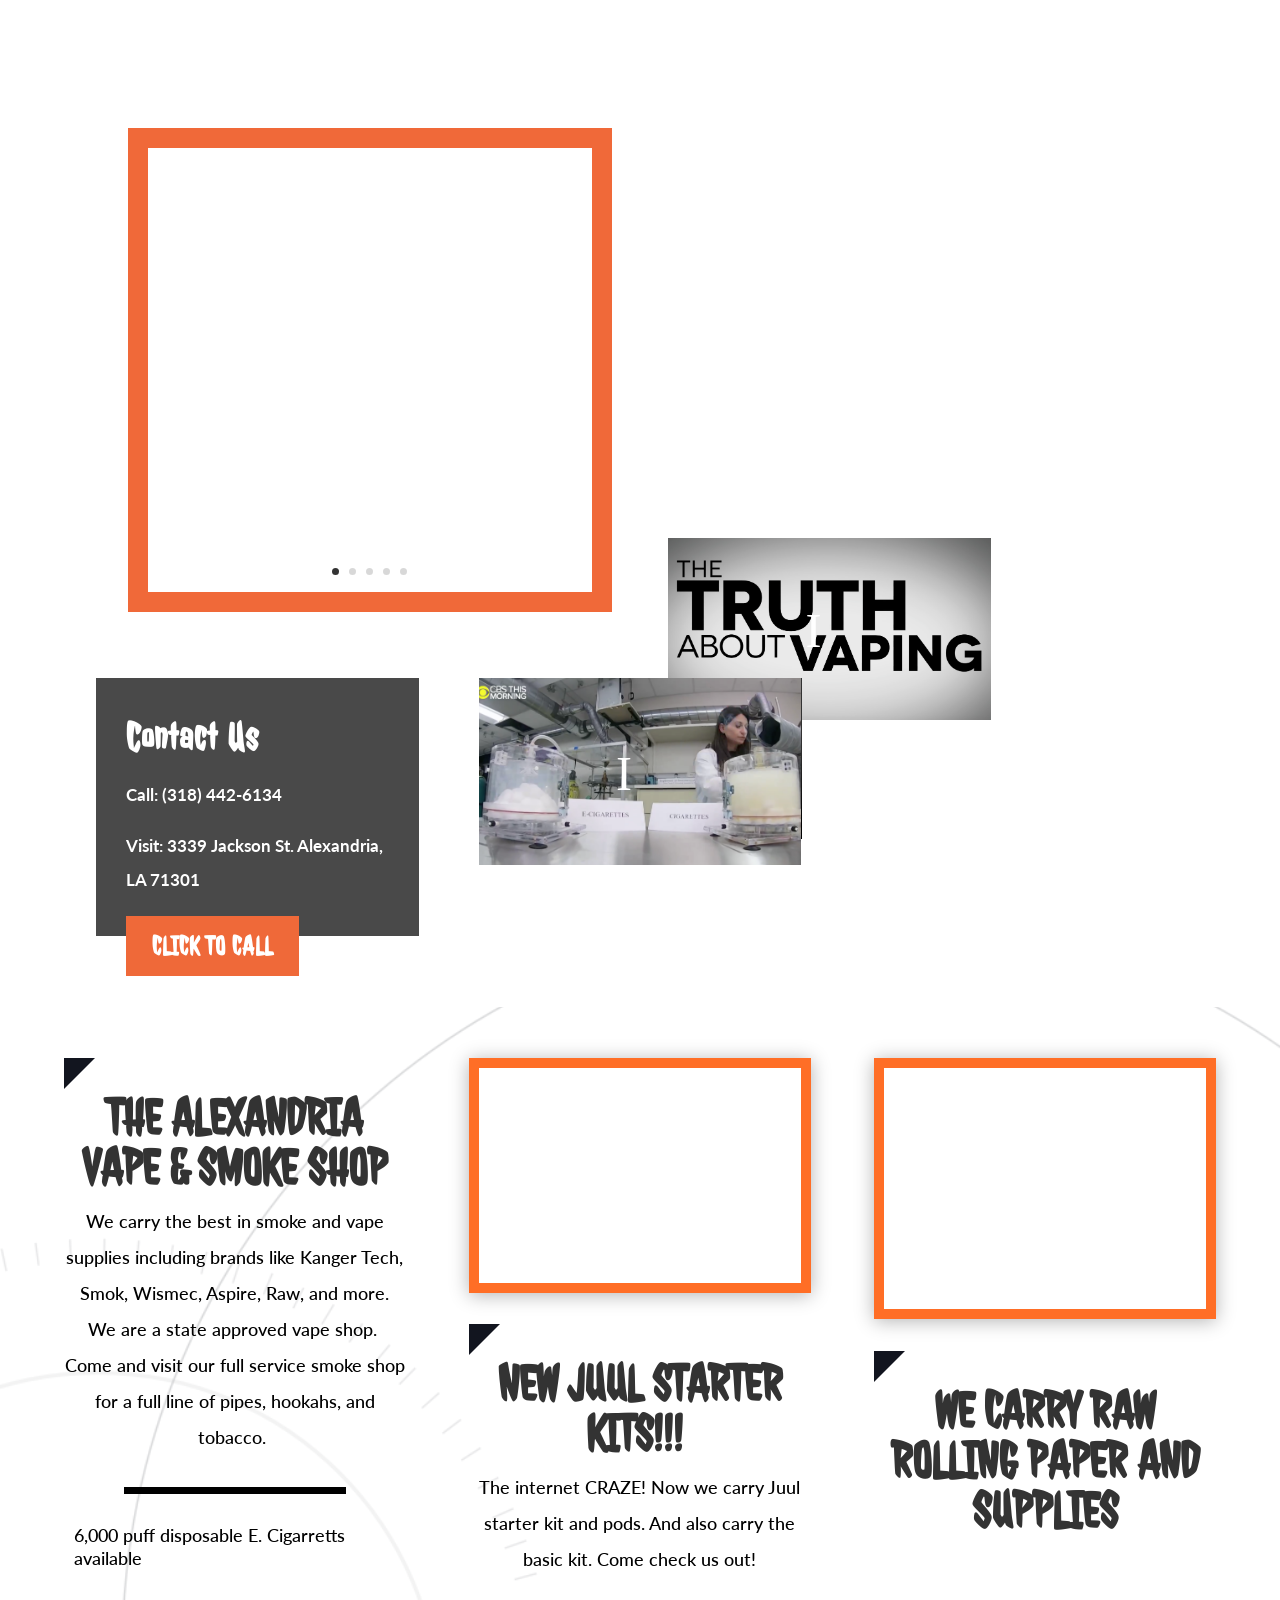
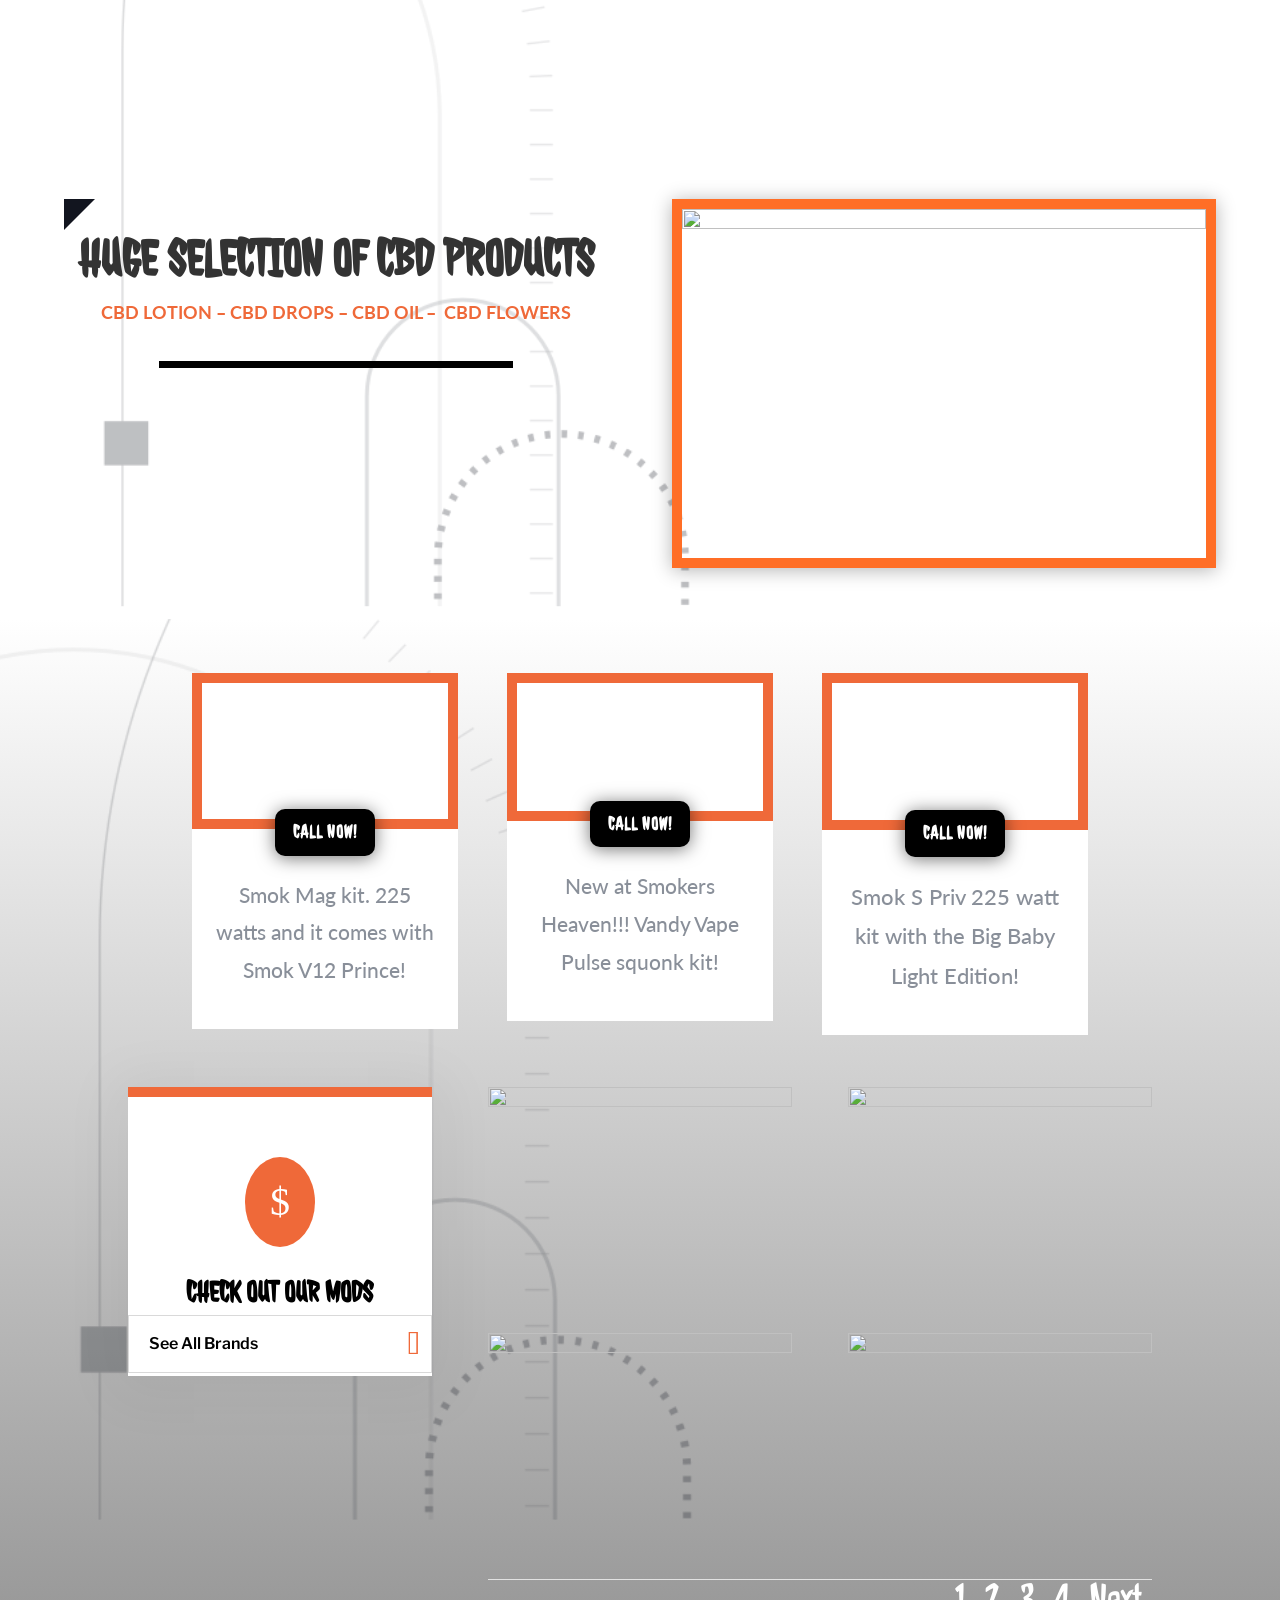
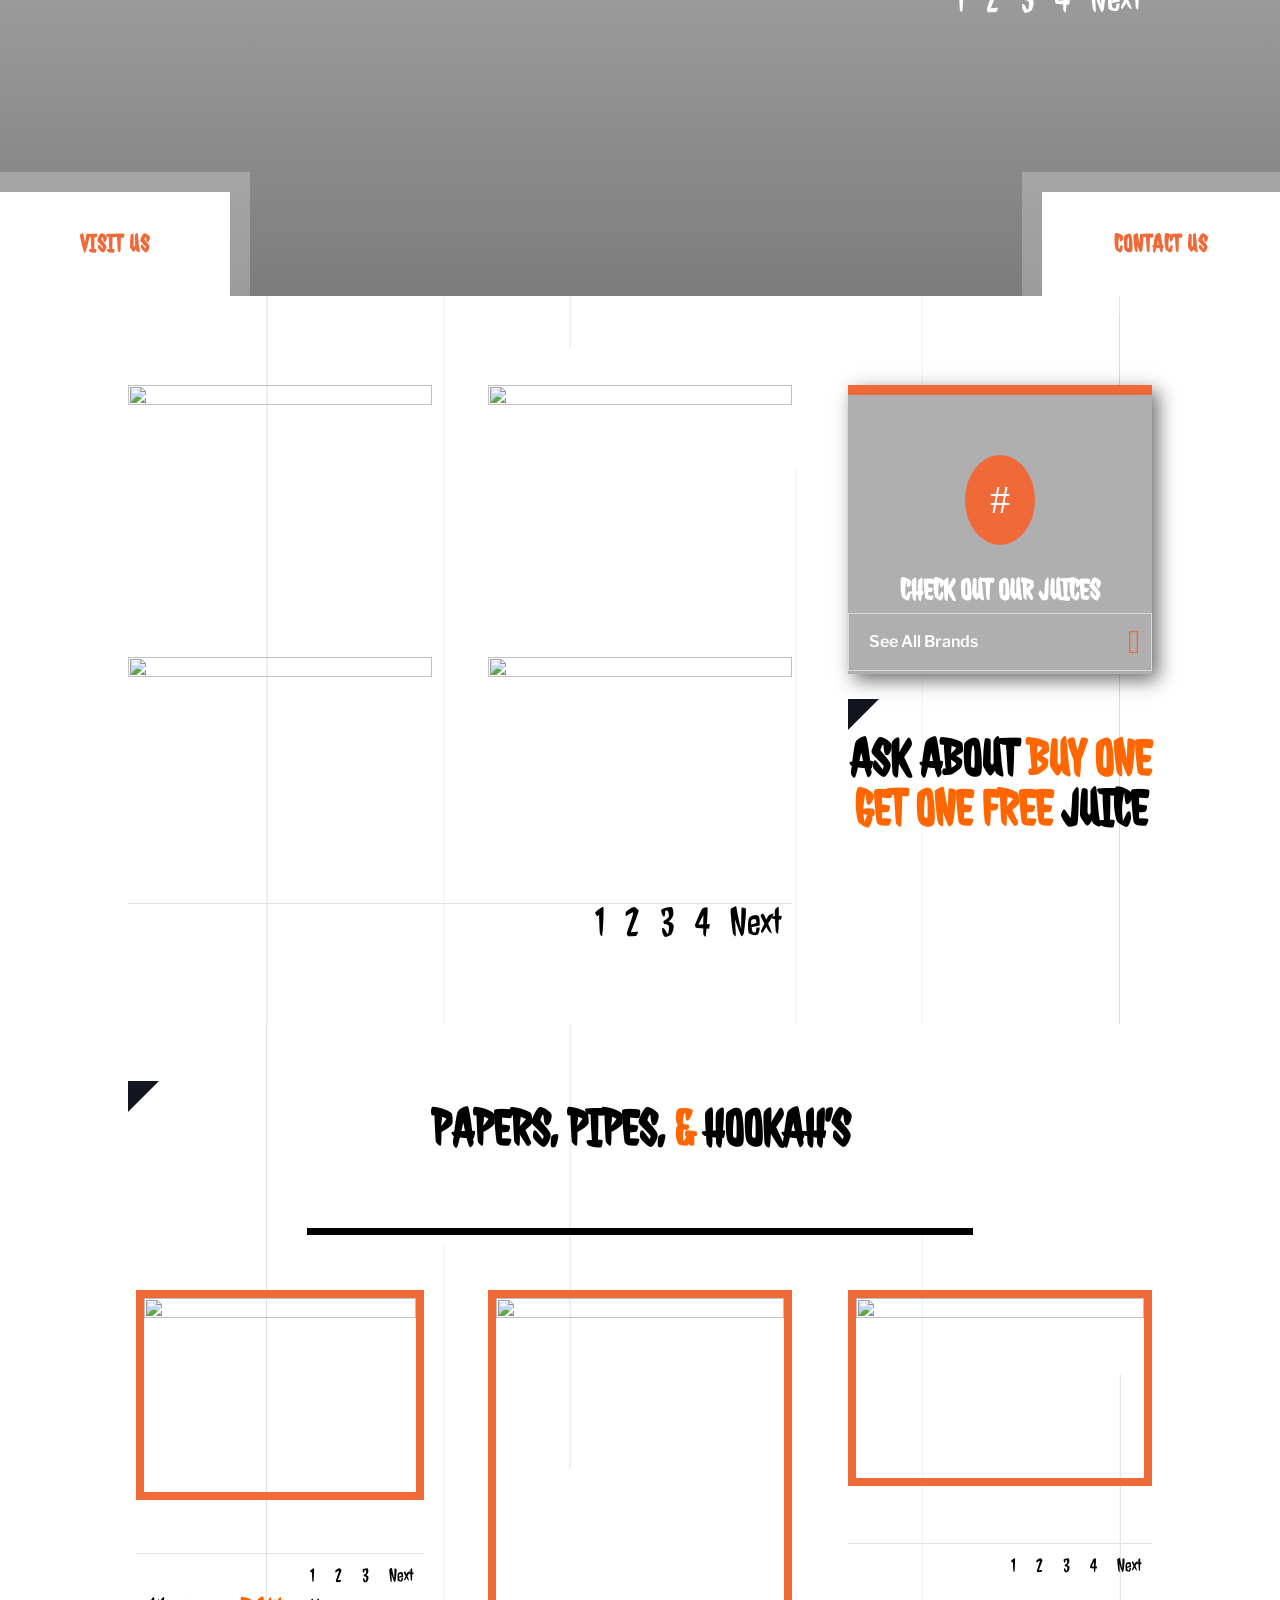
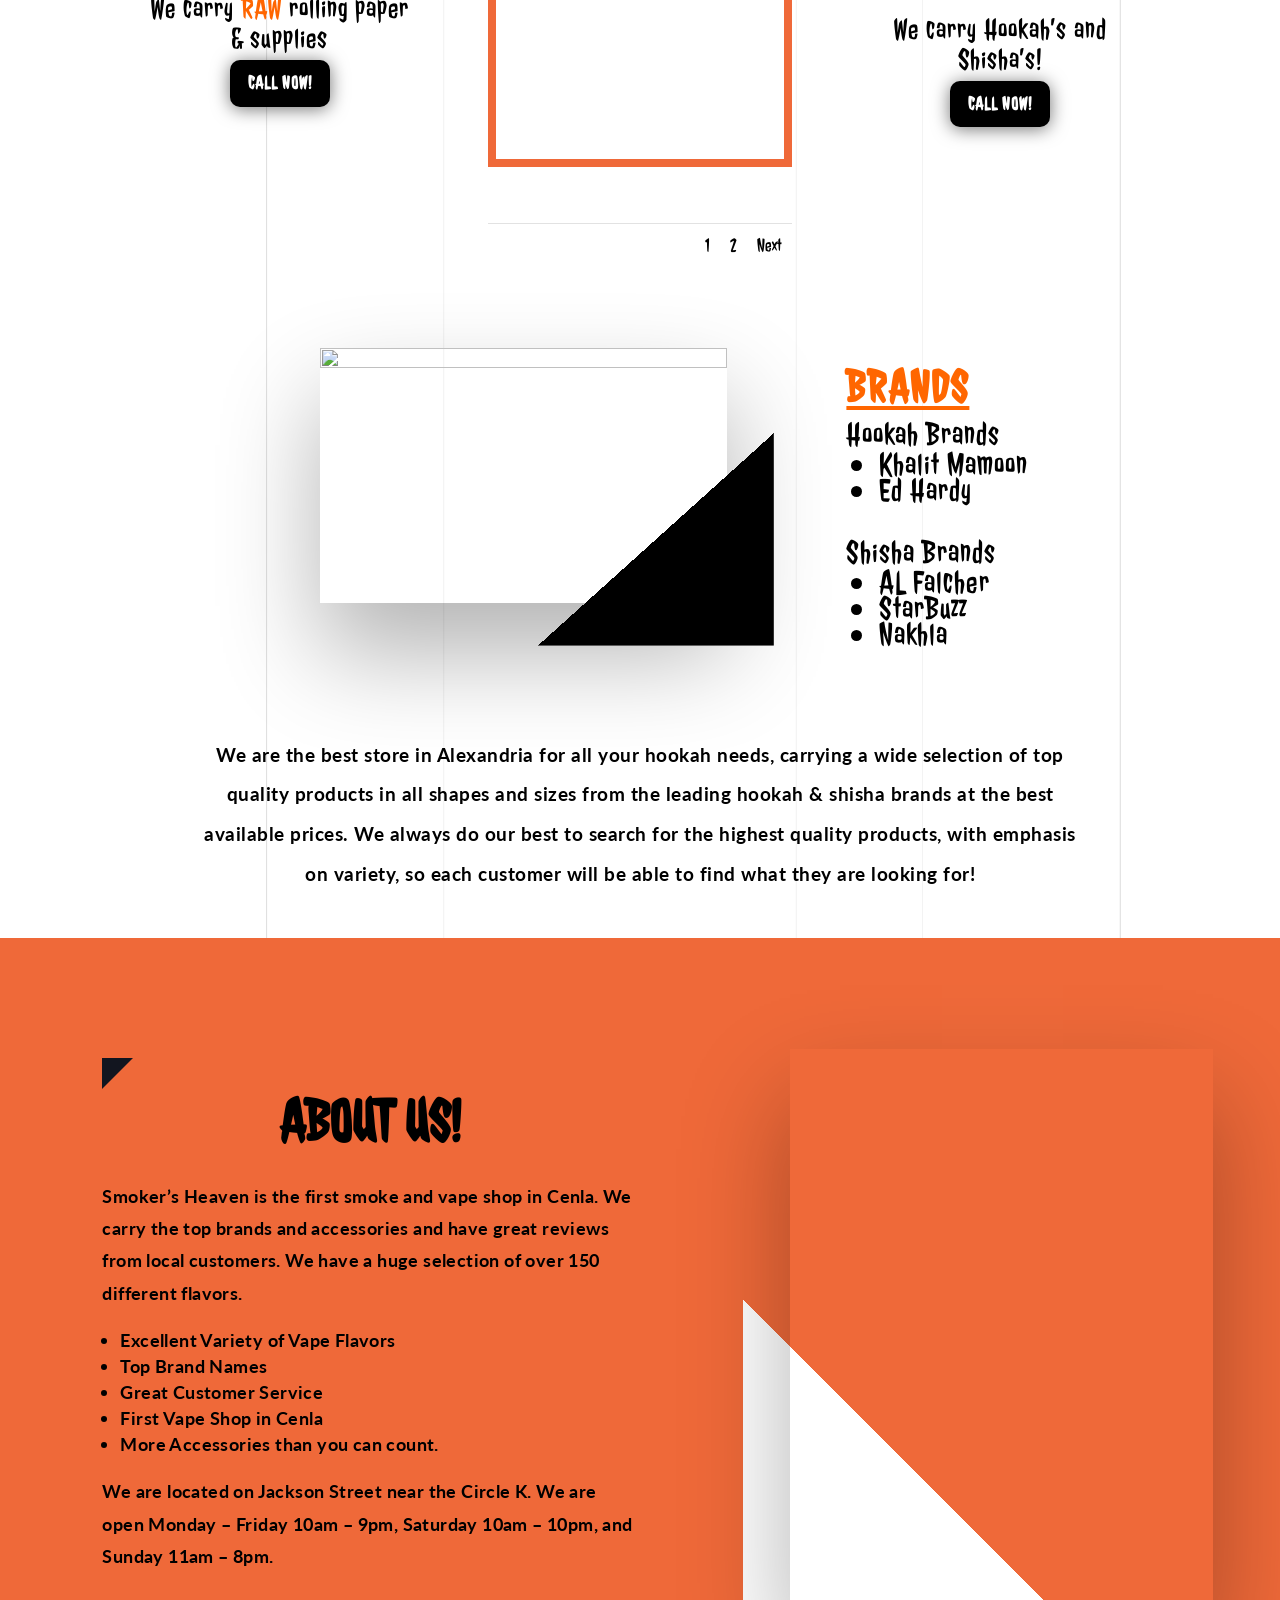
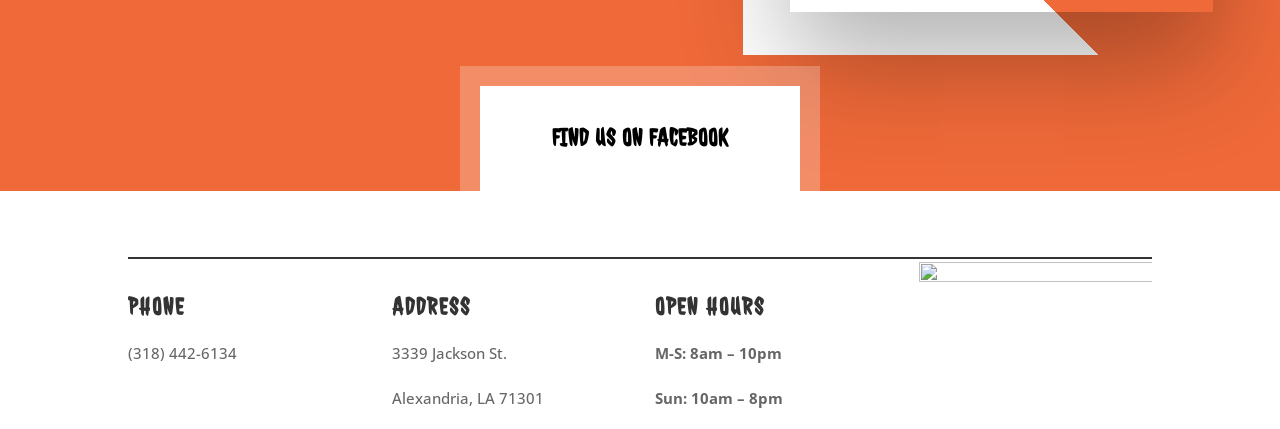
==== index.html @ 64bdd90c "Static mirror via httrack" ====
<!DOCTYPE html>
<html lang="en-US">

<!-- Mirrored from smokersheaven.biz/ by HTTrack Website Copier/3.x [XR&CO'2014], Mon, 22 Jun 2026 20:49:52 GMT -->
<!-- Added by HTTrack --><meta http-equiv="content-type" content="text/html;charset=UTF-8" /><!-- /Added by HTTrack -->
<head>
	<meta charset="UTF-8" />
<meta http-equiv="X-UA-Compatible" content="IE=edge">
	<link rel="pingback" href="xmlrpc.html" />

	<script type="text/javascript">
		document.documentElement.className = 'js';
	</script>

	<meta name='robots' content='index, follow, max-image-preview:large, max-snippet:-1, max-video-preview:-1' />
<script type="text/javascript">
			let jqueryParams=[],jQuery=function(r){return jqueryParams=[...jqueryParams,r],jQuery},$=function(r){return jqueryParams=[...jqueryParams,r],$};window.jQuery=jQuery,window.$=jQuery;let customHeadScripts=!1;jQuery.fn=jQuery.prototype={},$.fn=jQuery.prototype={},jQuery.noConflict=function(r){if(window.jQuery)return jQuery=window.jQuery,$=window.jQuery,customHeadScripts=!0,jQuery.noConflict},jQuery.ready=function(r){jqueryParams=[...jqueryParams,r]},$.ready=function(r){jqueryParams=[...jqueryParams,r]},jQuery.load=function(r){jqueryParams=[...jqueryParams,r]},$.load=function(r){jqueryParams=[...jqueryParams,r]},jQuery.fn.ready=function(r){jqueryParams=[...jqueryParams,r]},$.fn.ready=function(r){jqueryParams=[...jqueryParams,r]};</script>
	<!-- This site is optimized with the Yoast SEO plugin v25.6 - https://yoast.com/wordpress/plugins/seo/ -->
	<title>New Home - Smoker&#039;s Heaven</title>
	<link rel="canonical" href="index.html" />
	<meta property="og:locale" content="en_US" />
	<meta property="og:type" content="website" />
	<meta property="og:title" content="New Home - Smoker&#039;s Heaven" />
	<meta property="og:url" content="https://smokersheaven.biz/" />
	<meta property="og:site_name" content="Smoker&#039;s Heaven" />
	<meta property="article:modified_time" content="2025-09-30T15:21:02+00:00" />
	<meta name="twitter:card" content="summary_large_image" />
	<script type="application/ld+json" class="yoast-schema-graph">{"@context":"https://schema.org","@graph":[{"@type":"WebPage","@id":"https://smokersheaven.biz/","url":"https://smokersheaven.biz/","name":"New Home - Smoker&#039;s Heaven","isPartOf":{"@id":"https://smokersheaven.biz/#website"},"datePublished":"2019-01-04T19:09:29+00:00","dateModified":"2025-09-30T15:21:02+00:00","breadcrumb":{"@id":"https://smokersheaven.biz/#breadcrumb"},"inLanguage":"en-US","potentialAction":[{"@type":"ReadAction","target":["https://smokersheaven.biz/"]}]},{"@type":"BreadcrumbList","@id":"https://smokersheaven.biz/#breadcrumb","itemListElement":[{"@type":"ListItem","position":1,"name":"Home"}]},{"@type":"WebSite","@id":"https://smokersheaven.biz/#website","url":"https://smokersheaven.biz/","name":"Smoker&#039;s Heaven","description":"The Vape &amp; Smoke Shop","potentialAction":[{"@type":"SearchAction","target":{"@type":"EntryPoint","urlTemplate":"https://smokersheaven.biz/?s={search_term_string}"},"query-input":{"@type":"PropertyValueSpecification","valueRequired":true,"valueName":"search_term_string"}}],"inLanguage":"en-US"}]}</script>
	<!-- / Yoast SEO plugin. -->


<link rel='dns-prefetch' href='http://cdn.canvasjs.com/' />
<link rel='dns-prefetch' href='http://www.googletagmanager.com/' />
<link rel='dns-prefetch' href='http://fonts.googleapis.com/' />
<link rel="alternate" type="application/rss+xml" title="Smoker&#039;s Heaven &raquo; Feed" href="feed/index.html" />
<link rel="alternate" title="oEmbed (JSON)" type="application/json+oembed" href="wp-json/oembed/1.0/embed086e.json?url=https%3A%2F%2Fsmokersheaven.biz%2F" />
<link rel="alternate" title="oEmbed (XML)" type="text/xml+oembed" href="wp-json/oembed/1.0/embed7455?url=https%3A%2F%2Fsmokersheaven.biz%2F&amp;format=xml" />
<meta content="Divi v.4.27.0" name="generator"/><style id="wp-img-auto-sizes-contain-inline-css">
img:is([sizes=auto i],[sizes^="auto," i]){contain-intrinsic-size:3000px 1500px}
/*# sourceURL=wp-img-auto-sizes-contain-inline-css */
</style>

<style id="global-styles-inline-css">
:root{--wp--preset--aspect-ratio--square: 1;--wp--preset--aspect-ratio--4-3: 4/3;--wp--preset--aspect-ratio--3-4: 3/4;--wp--preset--aspect-ratio--3-2: 3/2;--wp--preset--aspect-ratio--2-3: 2/3;--wp--preset--aspect-ratio--16-9: 16/9;--wp--preset--aspect-ratio--9-16: 9/16;--wp--preset--color--black: #000000;--wp--preset--color--cyan-bluish-gray: #abb8c3;--wp--preset--color--white: #ffffff;--wp--preset--color--pale-pink: #f78da7;--wp--preset--color--vivid-red: #cf2e2e;--wp--preset--color--luminous-vivid-orange: #ff6900;--wp--preset--color--luminous-vivid-amber: #fcb900;--wp--preset--color--light-green-cyan: #7bdcb5;--wp--preset--color--vivid-green-cyan: #00d084;--wp--preset--color--pale-cyan-blue: #8ed1fc;--wp--preset--color--vivid-cyan-blue: #0693e3;--wp--preset--color--vivid-purple: #9b51e0;--wp--preset--gradient--vivid-cyan-blue-to-vivid-purple: linear-gradient(135deg,rgb(6,147,227) 0%,rgb(155,81,224) 100%);--wp--preset--gradient--light-green-cyan-to-vivid-green-cyan: linear-gradient(135deg,rgb(122,220,180) 0%,rgb(0,208,130) 100%);--wp--preset--gradient--luminous-vivid-amber-to-luminous-vivid-orange: linear-gradient(135deg,rgb(252,185,0) 0%,rgb(255,105,0) 100%);--wp--preset--gradient--luminous-vivid-orange-to-vivid-red: linear-gradient(135deg,rgb(255,105,0) 0%,rgb(207,46,46) 100%);--wp--preset--gradient--very-light-gray-to-cyan-bluish-gray: linear-gradient(135deg,rgb(238,238,238) 0%,rgb(169,184,195) 100%);--wp--preset--gradient--cool-to-warm-spectrum: linear-gradient(135deg,rgb(74,234,220) 0%,rgb(151,120,209) 20%,rgb(207,42,186) 40%,rgb(238,44,130) 60%,rgb(251,105,98) 80%,rgb(254,248,76) 100%);--wp--preset--gradient--blush-light-purple: linear-gradient(135deg,rgb(255,206,236) 0%,rgb(152,150,240) 100%);--wp--preset--gradient--blush-bordeaux: linear-gradient(135deg,rgb(254,205,165) 0%,rgb(254,45,45) 50%,rgb(107,0,62) 100%);--wp--preset--gradient--luminous-dusk: linear-gradient(135deg,rgb(255,203,112) 0%,rgb(199,81,192) 50%,rgb(65,88,208) 100%);--wp--preset--gradient--pale-ocean: linear-gradient(135deg,rgb(255,245,203) 0%,rgb(182,227,212) 50%,rgb(51,167,181) 100%);--wp--preset--gradient--electric-grass: linear-gradient(135deg,rgb(202,248,128) 0%,rgb(113,206,126) 100%);--wp--preset--gradient--midnight: linear-gradient(135deg,rgb(2,3,129) 0%,rgb(40,116,252) 100%);--wp--preset--font-size--small: 13px;--wp--preset--font-size--medium: 20px;--wp--preset--font-size--large: 36px;--wp--preset--font-size--x-large: 42px;--wp--preset--spacing--20: 0.44rem;--wp--preset--spacing--30: 0.67rem;--wp--preset--spacing--40: 1rem;--wp--preset--spacing--50: 1.5rem;--wp--preset--spacing--60: 2.25rem;--wp--preset--spacing--70: 3.38rem;--wp--preset--spacing--80: 5.06rem;--wp--preset--shadow--natural: 6px 6px 9px rgba(0, 0, 0, 0.2);--wp--preset--shadow--deep: 12px 12px 50px rgba(0, 0, 0, 0.4);--wp--preset--shadow--sharp: 6px 6px 0px rgba(0, 0, 0, 0.2);--wp--preset--shadow--outlined: 6px 6px 0px -3px rgb(255, 255, 255), 6px 6px rgb(0, 0, 0);--wp--preset--shadow--crisp: 6px 6px 0px rgb(0, 0, 0);}:root { --wp--style--global--content-size: 823px;--wp--style--global--wide-size: 1080px; }:where(body) { margin: 0; }.wp-site-blocks > .alignleft { float: left; margin-right: 2em; }.wp-site-blocks > .alignright { float: right; margin-left: 2em; }.wp-site-blocks > .aligncenter { justify-content: center; margin-left: auto; margin-right: auto; }:where(.is-layout-flex){gap: 0.5em;}:where(.is-layout-grid){gap: 0.5em;}.is-layout-flow > .alignleft{float: left;margin-inline-start: 0;margin-inline-end: 2em;}.is-layout-flow > .alignright{float: right;margin-inline-start: 2em;margin-inline-end: 0;}.is-layout-flow > .aligncenter{margin-left: auto !important;margin-right: auto !important;}.is-layout-constrained > .alignleft{float: left;margin-inline-start: 0;margin-inline-end: 2em;}.is-layout-constrained > .alignright{float: right;margin-inline-start: 2em;margin-inline-end: 0;}.is-layout-constrained > .aligncenter{margin-left: auto !important;margin-right: auto !important;}.is-layout-constrained > :where(:not(.alignleft):not(.alignright):not(.alignfull)){max-width: var(--wp--style--global--content-size);margin-left: auto !important;margin-right: auto !important;}.is-layout-constrained > .alignwide{max-width: var(--wp--style--global--wide-size);}body .is-layout-flex{display: flex;}.is-layout-flex{flex-wrap: wrap;align-items: center;}.is-layout-flex > :is(*, div){margin: 0;}body .is-layout-grid{display: grid;}.is-layout-grid > :is(*, div){margin: 0;}body{padding-top: 0px;padding-right: 0px;padding-bottom: 0px;padding-left: 0px;}:root :where(.wp-element-button, .wp-block-button__link){background-color: #32373c;border-width: 0;color: #fff;font-family: inherit;font-size: inherit;font-style: inherit;font-weight: inherit;letter-spacing: inherit;line-height: inherit;padding-top: calc(0.667em + 2px);padding-right: calc(1.333em + 2px);padding-bottom: calc(0.667em + 2px);padding-left: calc(1.333em + 2px);text-decoration: none;text-transform: inherit;}.has-black-color{color: var(--wp--preset--color--black) !important;}.has-cyan-bluish-gray-color{color: var(--wp--preset--color--cyan-bluish-gray) !important;}.has-white-color{color: var(--wp--preset--color--white) !important;}.has-pale-pink-color{color: var(--wp--preset--color--pale-pink) !important;}.has-vivid-red-color{color: var(--wp--preset--color--vivid-red) !important;}.has-luminous-vivid-orange-color{color: var(--wp--preset--color--luminous-vivid-orange) !important;}.has-luminous-vivid-amber-color{color: var(--wp--preset--color--luminous-vivid-amber) !important;}.has-light-green-cyan-color{color: var(--wp--preset--color--light-green-cyan) !important;}.has-vivid-green-cyan-color{color: var(--wp--preset--color--vivid-green-cyan) !important;}.has-pale-cyan-blue-color{color: var(--wp--preset--color--pale-cyan-blue) !important;}.has-vivid-cyan-blue-color{color: var(--wp--preset--color--vivid-cyan-blue) !important;}.has-vivid-purple-color{color: var(--wp--preset--color--vivid-purple) !important;}.has-black-background-color{background-color: var(--wp--preset--color--black) !important;}.has-cyan-bluish-gray-background-color{background-color: var(--wp--preset--color--cyan-bluish-gray) !important;}.has-white-background-color{background-color: var(--wp--preset--color--white) !important;}.has-pale-pink-background-color{background-color: var(--wp--preset--color--pale-pink) !important;}.has-vivid-red-background-color{background-color: var(--wp--preset--color--vivid-red) !important;}.has-luminous-vivid-orange-background-color{background-color: var(--wp--preset--color--luminous-vivid-orange) !important;}.has-luminous-vivid-amber-background-color{background-color: var(--wp--preset--color--luminous-vivid-amber) !important;}.has-light-green-cyan-background-color{background-color: var(--wp--preset--color--light-green-cyan) !important;}.has-vivid-green-cyan-background-color{background-color: var(--wp--preset--color--vivid-green-cyan) !important;}.has-pale-cyan-blue-background-color{background-color: var(--wp--preset--color--pale-cyan-blue) !important;}.has-vivid-cyan-blue-background-color{background-color: var(--wp--preset--color--vivid-cyan-blue) !important;}.has-vivid-purple-background-color{background-color: var(--wp--preset--color--vivid-purple) !important;}.has-black-border-color{border-color: var(--wp--preset--color--black) !important;}.has-cyan-bluish-gray-border-color{border-color: var(--wp--preset--color--cyan-bluish-gray) !important;}.has-white-border-color{border-color: var(--wp--preset--color--white) !important;}.has-pale-pink-border-color{border-color: var(--wp--preset--color--pale-pink) !important;}.has-vivid-red-border-color{border-color: var(--wp--preset--color--vivid-red) !important;}.has-luminous-vivid-orange-border-color{border-color: var(--wp--preset--color--luminous-vivid-orange) !important;}.has-luminous-vivid-amber-border-color{border-color: var(--wp--preset--color--luminous-vivid-amber) !important;}.has-light-green-cyan-border-color{border-color: var(--wp--preset--color--light-green-cyan) !important;}.has-vivid-green-cyan-border-color{border-color: var(--wp--preset--color--vivid-green-cyan) !important;}.has-pale-cyan-blue-border-color{border-color: var(--wp--preset--color--pale-cyan-blue) !important;}.has-vivid-cyan-blue-border-color{border-color: var(--wp--preset--color--vivid-cyan-blue) !important;}.has-vivid-purple-border-color{border-color: var(--wp--preset--color--vivid-purple) !important;}.has-vivid-cyan-blue-to-vivid-purple-gradient-background{background: var(--wp--preset--gradient--vivid-cyan-blue-to-vivid-purple) !important;}.has-light-green-cyan-to-vivid-green-cyan-gradient-background{background: var(--wp--preset--gradient--light-green-cyan-to-vivid-green-cyan) !important;}.has-luminous-vivid-amber-to-luminous-vivid-orange-gradient-background{background: var(--wp--preset--gradient--luminous-vivid-amber-to-luminous-vivid-orange) !important;}.has-luminous-vivid-orange-to-vivid-red-gradient-background{background: var(--wp--preset--gradient--luminous-vivid-orange-to-vivid-red) !important;}.has-very-light-gray-to-cyan-bluish-gray-gradient-background{background: var(--wp--preset--gradient--very-light-gray-to-cyan-bluish-gray) !important;}.has-cool-to-warm-spectrum-gradient-background{background: var(--wp--preset--gradient--cool-to-warm-spectrum) !important;}.has-blush-light-purple-gradient-background{background: var(--wp--preset--gradient--blush-light-purple) !important;}.has-blush-bordeaux-gradient-background{background: var(--wp--preset--gradient--blush-bordeaux) !important;}.has-luminous-dusk-gradient-background{background: var(--wp--preset--gradient--luminous-dusk) !important;}.has-pale-ocean-gradient-background{background: var(--wp--preset--gradient--pale-ocean) !important;}.has-electric-grass-gradient-background{background: var(--wp--preset--gradient--electric-grass) !important;}.has-midnight-gradient-background{background: var(--wp--preset--gradient--midnight) !important;}.has-small-font-size{font-size: var(--wp--preset--font-size--small) !important;}.has-medium-font-size{font-size: var(--wp--preset--font-size--medium) !important;}.has-large-font-size{font-size: var(--wp--preset--font-size--large) !important;}.has-x-large-font-size{font-size: var(--wp--preset--font-size--x-large) !important;}
/*# sourceURL=global-styles-inline-css */
</style>

<link rel='stylesheet' id='dashicons-css' href='wp-includes/css/dashicons.min8717.css?ver=7.0' media='all' />
<link rel='stylesheet' id='admin-bar-css' href='wp-includes/css/admin-bar.min8717.css?ver=7.0' media='all' />
<style id="admin-bar-inline-css">

    .canvasjs-chart-credit{
        display: none !important;
    }
    #vtrtsFreeChart canvas {
    border-radius: 6px;
}

.vtrts-free-adminbar-weekly-title {
    font-weight: bold;
    font-size: 14px;
    color: #fff;
    margin-bottom: 6px;
}

        #wpadminbar #wp-admin-bar-vtrts_free_top_button .ab-icon:before {
            content: "\f185";
            color: #1DAE22;
            top: 3px;
        }
    #wp-admin-bar-vtrts_pro_top_button .ab-item {
        min-width: 180px;
    }
    .vtrts-free-adminbar-dropdown {
        min-width: 420px ;
        padding: 18px 18px 12px 18px;
        background: #23282d;
        color: #fff;
        border-radius: 8px;
        box-shadow: 0 4px 24px rgba(0,0,0,0.15);
        margin-top: 10px;
    }
    .vtrts-free-adminbar-grid {
        display: grid;
        grid-template-columns: 1fr 1fr;
        gap: 18px 18px; /* row-gap column-gap */
        margin-bottom: 18px;
    }
    .vtrts-free-adminbar-card {
        background: #2c3338;
        border-radius: 8px;
        padding: 18px 18px 12px 18px;
        box-shadow: 0 2px 8px rgba(0,0,0,0.07);
        display: flex;
        flex-direction: column;
        align-items: flex-start;
    }
    /* Extra margin for the right column */
    .vtrts-free-adminbar-card:nth-child(2),
    .vtrts-free-adminbar-card:nth-child(4) {
        margin-left: 10px !important;
        padding-left: 10px !important;
                padding-top: 6px !important;

        margin-right: 10px !important;
        padding-right : 10px !important;
        margin-top: 10px !important;
    }
    .vtrts-free-adminbar-card:nth-child(1),
    .vtrts-free-adminbar-card:nth-child(3) {
        margin-left: 10px !important;
        padding-left: 10px !important;
                padding-top: 6px !important;

        margin-top: 10px !important;
                padding-right : 10px !important;

    }
    /* Extra margin for the bottom row */
    .vtrts-free-adminbar-card:nth-child(3),
    .vtrts-free-adminbar-card:nth-child(4) {
        margin-top: 6px !important;
        padding-top: 6px !important;
        margin-top: 10px !important;
    }
    .vtrts-free-adminbar-card-title {
        font-size: 14px;
        font-weight: 800;
        margin-bottom: 6px;
        color: #fff;
    }
    .vtrts-free-adminbar-card-value {
        font-size: 22px;
        font-weight: bold;
        color: #1DAE22;
        margin-bottom: 4px;
    }
    .vtrts-free-adminbar-card-sub {
        font-size: 12px;
        color: #aaa;
    }
    .vtrts-free-adminbar-btn-wrap {
        text-align: center;
        margin-top: 8px;
    }

    #wp-admin-bar-vtrts_free_top_button .ab-item{
    min-width: 80px !important;
        padding: 0px !important;
    .vtrts-free-adminbar-btn {
        display: inline-block;
        background: #1DAE22;
        color: #fff !important;
        font-weight: bold;
        padding: 8px 28px;
        border-radius: 6px;
        text-decoration: none;
        font-size: 15px;
        transition: background 0.2s;
        margin-top: 8px;
    }
    .vtrts-free-adminbar-btn:hover {
        background: #15991b;
        color: #fff !important;
    }

    .vtrts-free-adminbar-dropdown-wrap { min-width: 0; padding: 0; }
    #wpadminbar #wp-admin-bar-vtrts_free_top_button .vtrts-free-adminbar-dropdown { display: none; position: absolute; left: 0; top: 100%; z-index: 99999; }
    #wpadminbar #wp-admin-bar-vtrts_free_top_button:hover .vtrts-free-adminbar-dropdown { display: block; }
    
        .ab-empty-item #wp-admin-bar-vtrts_free_top_button-default .ab-empty-item{
    height:0px !important;
    padding :0px !important;
     }
            #wpadminbar .quicklinks .ab-empty-item{
        padding:0px !important;
    }
    .vtrts-free-adminbar-dropdown {
    min-width: 420px;
    padding: 18px 18px 12px 18px;
    background: #23282d;
    color: #fff;
    border-radius: 12px; /* more rounded */
    box-shadow: 0 8px 32px rgba(0,0,0,0.25); /* deeper shadow */
    margin-top: 10px;
}

.vtrts-free-adminbar-btn-wrap {
    text-align: center;
    margin-top: 18px; /* more space above */
}

.vtrts-free-adminbar-btn {
    display: inline-block;
    background: #1DAE22;
    color: #fff !important;
    font-weight: bold;
    padding: 5px 22px;
    border-radius: 8px;
    text-decoration: none;
    font-size: 17px;
    transition: background 0.2s, box-shadow 0.2s;
    margin-top: 8px;
    box-shadow: 0 2px 8px rgba(29,174,34,0.15);
    text-align: center;
    line-height: 1.6;
    
}
.vtrts-free-adminbar-btn:hover {
    background: #15991b;
    color: #fff !important;
    box-shadow: 0 4px 16px rgba(29,174,34,0.25);
}
    


/*# sourceURL=admin-bar-inline-css */
</style>
<link rel='stylesheet' id='et-divi-open-sans-css' href='https://fonts.googleapis.com/css?family=Open+Sans:300italic,400italic,600italic,700italic,800italic,400,300,600,700,800&amp;subset=latin,latin-ext&amp;display=swap' media='all' />
<style id="divi-style-inline-inline-css">
/*!
Theme Name: Divi
Theme URI: http://www.elegantthemes.com/gallery/divi/
Version: 4.27.0
Description: Smart. Flexible. Beautiful. Divi is the most powerful theme in our collection.
Author: Elegant Themes
Author URI: http://www.elegantthemes.com
License: GNU General Public License v2
License URI: http://www.gnu.org/licenses/gpl-2.0.html
*/

a,abbr,acronym,address,applet,b,big,blockquote,body,center,cite,code,dd,del,dfn,div,dl,dt,em,fieldset,font,form,h1,h2,h3,h4,h5,h6,html,i,iframe,img,ins,kbd,label,legend,li,object,ol,p,pre,q,s,samp,small,span,strike,strong,sub,sup,tt,u,ul,var{margin:0;padding:0;border:0;outline:0;font-size:100%;-ms-text-size-adjust:100%;-webkit-text-size-adjust:100%;vertical-align:baseline;background:transparent}body{line-height:1}ol,ul{list-style:none}blockquote,q{quotes:none}blockquote:after,blockquote:before,q:after,q:before{content:"";content:none}blockquote{margin:20px 0 30px;border-left:5px solid;padding-left:20px}:focus{outline:0}del{text-decoration:line-through}pre{overflow:auto;padding:10px}figure{margin:0}table{border-collapse:collapse;border-spacing:0}article,aside,footer,header,hgroup,nav,section{display:block}body{font-family:Open Sans,Arial,sans-serif;font-size:14px;color:#666;background-color:#fff;line-height:1.7em;font-weight:500;-webkit-font-smoothing:antialiased;-moz-osx-font-smoothing:grayscale}body.page-template-page-template-blank-php #page-container{padding-top:0!important}body.et_cover_background{background-size:cover!important;background-position:top!important;background-repeat:no-repeat!important;background-attachment:fixed}a{color:#2ea3f2}a,a:hover{text-decoration:none}p{padding-bottom:1em}p:not(.has-background):last-of-type{padding-bottom:0}p.et_normal_padding{padding-bottom:1em}strong{font-weight:700}cite,em,i{font-style:italic}code,pre{font-family:Courier New,monospace;margin-bottom:10px}ins{text-decoration:none}sub,sup{height:0;line-height:1;position:relative;vertical-align:baseline}sup{bottom:.8em}sub{top:.3em}dl{margin:0 0 1.5em}dl dt{font-weight:700}dd{margin-left:1.5em}blockquote p{padding-bottom:0}embed,iframe,object,video{max-width:100%}h1,h2,h3,h4,h5,h6{color:#333;padding-bottom:10px;line-height:1em;font-weight:500}h1 a,h2 a,h3 a,h4 a,h5 a,h6 a{color:inherit}h1{font-size:30px}h2{font-size:26px}h3{font-size:22px}h4{font-size:18px}h5{font-size:16px}h6{font-size:14px}input{-webkit-appearance:none}input[type=checkbox]{-webkit-appearance:checkbox}input[type=radio]{-webkit-appearance:radio}input.text,input.title,input[type=email],input[type=password],input[type=tel],input[type=text],select,textarea{background-color:#fff;border:1px solid #bbb;padding:2px;color:#4e4e4e}input.text:focus,input.title:focus,input[type=text]:focus,select:focus,textarea:focus{border-color:#2d3940;color:#3e3e3e}input.text,input.title,input[type=text],select,textarea{margin:0}textarea{padding:4px}button,input,select,textarea{font-family:inherit}img{max-width:100%;height:auto}.clear{clear:both}br.clear{margin:0;padding:0}.pagination{clear:both}#et_search_icon:hover,.et-social-icon a:hover,.et_password_protected_form .et_submit_button,.form-submit .et_pb_buttontton.alt.disabled,.nav-single a,.posted_in a{color:#2ea3f2}.et-search-form,blockquote{border-color:#2ea3f2}#main-content{background-color:#fff}.container{width:80%;max-width:1080px;margin:auto;position:relative}body:not(.et-tb) #main-content .container,body:not(.et-tb-has-header) #main-content .container{padding-top:58px}.et_full_width_page #main-content .container:before{display:none}.main_title{margin-bottom:20px}.et_password_protected_form .et_submit_button:hover,.form-submit .et_pb_button:hover{background:rgba(0,0,0,.05)}.et_button_icon_visible .et_pb_button{padding-right:2em;padding-left:.7em}.et_button_icon_visible .et_pb_button:after{opacity:1;margin-left:0}.et_button_left .et_pb_button:hover:after{left:.15em}.et_button_left .et_pb_button:after{margin-left:0;left:1em}.et_button_icon_visible.et_button_left .et_pb_button,.et_button_left .et_pb_button:hover,.et_button_left .et_pb_module .et_pb_button:hover{padding-left:2em;padding-right:.7em}.et_button_icon_visible.et_button_left .et_pb_button:after,.et_button_left .et_pb_button:hover:after{left:.15em}.et_password_protected_form .et_submit_button:hover,.form-submit .et_pb_button:hover{padding:.3em 1em}.et_button_no_icon .et_pb_button:after{display:none}.et_button_no_icon.et_button_icon_visible.et_button_left .et_pb_button,.et_button_no_icon.et_button_left .et_pb_button:hover,.et_button_no_icon .et_pb_button,.et_button_no_icon .et_pb_button:hover{padding:.3em 1em!important}.et_button_custom_icon .et_pb_button:after{line-height:1.7em}.et_button_custom_icon.et_button_icon_visible .et_pb_button:after,.et_button_custom_icon .et_pb_button:hover:after{margin-left:.3em}#left-area .post_format-post-format-gallery .wp-block-gallery:first-of-type{padding:0;margin-bottom:-16px}.entry-content table:not(.variations){border:1px solid #eee;margin:0 0 15px;text-align:left;width:100%}.entry-content thead th,.entry-content tr th{color:#555;font-weight:700;padding:9px 24px}.entry-content tr td{border-top:1px solid #eee;padding:6px 24px}#left-area ul,.entry-content ul,.et-l--body ul,.et-l--footer ul,.et-l--header ul{list-style-type:disc;padding:0 0 23px 1em;line-height:26px}#left-area ol,.entry-content ol,.et-l--body ol,.et-l--footer ol,.et-l--header ol{list-style-type:decimal;list-style-position:inside;padding:0 0 23px;line-height:26px}#left-area ul li ul,.entry-content ul li ol{padding:2px 0 2px 20px}#left-area ol li ul,.entry-content ol li ol,.et-l--body ol li ol,.et-l--footer ol li ol,.et-l--header ol li ol{padding:2px 0 2px 35px}#left-area ul.wp-block-gallery{display:-webkit-box;display:-ms-flexbox;display:flex;-ms-flex-wrap:wrap;flex-wrap:wrap;list-style-type:none;padding:0}#left-area ul.products{padding:0!important;line-height:1.7!important;list-style:none!important}.gallery-item a{display:block}.gallery-caption,.gallery-item a{width:90%}#wpadminbar{z-index:100001}#left-area .post-meta{font-size:14px;padding-bottom:15px}#left-area .post-meta a{text-decoration:none;color:#666}#left-area .et_featured_image{padding-bottom:7px}.single .post{padding-bottom:25px}body.single .et_audio_content{margin-bottom:-6px}.nav-single a{text-decoration:none;color:#2ea3f2;font-size:14px;font-weight:400}.nav-previous{float:left}.nav-next{float:right}.et_password_protected_form p input{background-color:#eee;border:none!important;width:100%!important;border-radius:0!important;font-size:14px;color:#999!important;padding:16px!important;-webkit-box-sizing:border-box;box-sizing:border-box}.et_password_protected_form label{display:none}.et_password_protected_form .et_submit_button{font-family:inherit;display:block;float:right;margin:8px auto 0;cursor:pointer}.post-password-required p.nocomments.container{max-width:100%}.post-password-required p.nocomments.container:before{display:none}.aligncenter,div.post .new-post .aligncenter{display:block;margin-left:auto;margin-right:auto}.wp-caption{border:1px solid #ddd;text-align:center;background-color:#f3f3f3;margin-bottom:10px;max-width:96%;padding:8px}.wp-caption.alignleft{margin:0 30px 20px 0}.wp-caption.alignright{margin:0 0 20px 30px}.wp-caption img{margin:0;padding:0;border:0}.wp-caption p.wp-caption-text{font-size:12px;padding:0 4px 5px;margin:0}.alignright{float:right}.alignleft{float:left}img.alignleft{display:inline;float:left;margin-right:15px}img.alignright{display:inline;float:right;margin-left:15px}.page.et_pb_pagebuilder_layout #main-content{background-color:transparent}body #main-content .et_builder_inner_content>h1,body #main-content .et_builder_inner_content>h2,body #main-content .et_builder_inner_content>h3,body #main-content .et_builder_inner_content>h4,body #main-content .et_builder_inner_content>h5,body #main-content .et_builder_inner_content>h6{line-height:1.4em}body #main-content .et_builder_inner_content>p{line-height:1.7em}.wp-block-pullquote{margin:20px 0 30px}.wp-block-pullquote.has-background blockquote{border-left:none}.wp-block-group.has-background{padding:1.5em 1.5em .5em}@media (min-width:981px){#left-area{width:79.125%;padding-bottom:23px}#main-content .container:before{content:"";position:absolute;top:0;height:100%;width:1px;background-color:#e2e2e2}.et_full_width_page #left-area,.et_no_sidebar #left-area{float:none;width:100%!important}.et_full_width_page #left-area{padding-bottom:0}.et_no_sidebar #main-content .container:before{display:none}}@media (max-width:980px){#page-container{padding-top:80px}.et-tb #page-container,.et-tb-has-header #page-container{padding-top:0!important}#left-area,#sidebar{width:100%!important}#main-content .container:before{display:none!important}.et_full_width_page .et_gallery_item:nth-child(4n+1){clear:none}}@media print{#page-container{padding-top:0!important}}#wp-admin-bar-et-use-visual-builder a:before{font-family:ETmodules!important;content:"\e625";font-size:30px!important;width:28px;margin-top:-3px;color:#974df3!important}#wp-admin-bar-et-use-visual-builder:hover a:before{color:#fff!important}#wp-admin-bar-et-use-visual-builder:hover a,#wp-admin-bar-et-use-visual-builder a:hover{transition:background-color .5s ease;-webkit-transition:background-color .5s ease;-moz-transition:background-color .5s ease;background-color:#7e3bd0!important;color:#fff!important}* html .clearfix,:first-child+html .clearfix{zoom:1}.iphone .et_pb_section_video_bg video::-webkit-media-controls-start-playback-button{display:none!important;-webkit-appearance:none}.et_mobile_device .et_pb_section_parallax .et_pb_parallax_css{background-attachment:scroll}.et-social-facebook a.icon:before{content:"\e093"}.et-social-twitter a.icon:before{content:"\e094"}.et-social-google-plus a.icon:before{content:"\e096"}.et-social-instagram a.icon:before{content:"\e09a"}.et-social-rss a.icon:before{content:"\e09e"}.ai1ec-single-event:after{content:" ";display:table;clear:both}.evcal_event_details .evcal_evdata_cell .eventon_details_shading_bot.eventon_details_shading_bot{z-index:3}.wp-block-divi-layout{margin-bottom:1em}*{-webkit-box-sizing:border-box;box-sizing:border-box}#et-info-email:before,#et-info-phone:before,#et_search_icon:before,.comment-reply-link:after,.et-cart-info span:before,.et-pb-arrow-next:before,.et-pb-arrow-prev:before,.et-social-icon a:before,.et_audio_container .mejs-playpause-button button:before,.et_audio_container .mejs-volume-button button:before,.et_overlay:before,.et_password_protected_form .et_submit_button:after,.et_pb_button:after,.et_pb_contact_reset:after,.et_pb_contact_submit:after,.et_pb_font_icon:before,.et_pb_newsletter_button:after,.et_pb_pricing_table_button:after,.et_pb_promo_button:after,.et_pb_testimonial:before,.et_pb_toggle_title:before,.form-submit .et_pb_button:after,.mobile_menu_bar:before,a.et_pb_more_button:after{font-family:ETmodules!important;speak:none;font-style:normal;font-weight:400;-webkit-font-feature-settings:normal;font-feature-settings:normal;font-variant:normal;text-transform:none;line-height:1;-webkit-font-smoothing:antialiased;-moz-osx-font-smoothing:grayscale;text-shadow:0 0;direction:ltr}.et-pb-icon,.et_pb_custom_button_icon.et_pb_button:after,.et_pb_login .et_pb_custom_button_icon.et_pb_button:after,.et_pb_woo_custom_button_icon .button.et_pb_custom_button_icon.et_pb_button:after,.et_pb_woo_custom_button_icon .button.et_pb_custom_button_icon.et_pb_button:hover:after{content:attr(data-icon)}.et-pb-icon{font-family:ETmodules;speak:none;font-weight:400;-webkit-font-feature-settings:normal;font-feature-settings:normal;font-variant:normal;text-transform:none;line-height:1;-webkit-font-smoothing:antialiased;font-size:96px;font-style:normal;display:inline-block;-webkit-box-sizing:border-box;box-sizing:border-box;direction:ltr}#et-ajax-saving{display:none;-webkit-transition:background .3s,-webkit-box-shadow .3s;transition:background .3s,-webkit-box-shadow .3s;transition:background .3s,box-shadow .3s;transition:background .3s,box-shadow .3s,-webkit-box-shadow .3s;-webkit-box-shadow:rgba(0,139,219,.247059) 0 0 60px;box-shadow:0 0 60px rgba(0,139,219,.247059);position:fixed;top:50%;left:50%;width:50px;height:50px;background:#fff;border-radius:50px;margin:-25px 0 0 -25px;z-index:999999;text-align:center}#et-ajax-saving img{margin:9px}.et-safe-mode-indicator,.et-safe-mode-indicator:focus,.et-safe-mode-indicator:hover{-webkit-box-shadow:0 5px 10px rgba(41,196,169,.15);box-shadow:0 5px 10px rgba(41,196,169,.15);background:#29c4a9;color:#fff;font-size:14px;font-weight:600;padding:12px;line-height:16px;border-radius:3px;position:fixed;bottom:30px;right:30px;z-index:999999;text-decoration:none;font-family:Open Sans,sans-serif;-webkit-font-smoothing:antialiased;-moz-osx-font-smoothing:grayscale}.et_pb_button{font-size:20px;font-weight:500;padding:.3em 1em;line-height:1.7em!important;background-color:transparent;background-size:cover;background-position:50%;background-repeat:no-repeat;border:2px solid;border-radius:3px;-webkit-transition-duration:.2s;transition-duration:.2s;-webkit-transition-property:all!important;transition-property:all!important}.et_pb_button,.et_pb_button_inner{position:relative}.et_pb_button:hover,.et_pb_module .et_pb_button:hover{border:2px solid transparent;padding:.3em 2em .3em .7em}.et_pb_button:hover{background-color:hsla(0,0%,100%,.2)}.et_pb_bg_layout_light.et_pb_button:hover,.et_pb_bg_layout_light .et_pb_button:hover{background-color:rgba(0,0,0,.05)}.et_pb_button:after,.et_pb_button:before{font-size:32px;line-height:1em;content:"\35";opacity:0;position:absolute;margin-left:-1em;-webkit-transition:all .2s;transition:all .2s;text-transform:none;-webkit-font-feature-settings:"kern" off;font-feature-settings:"kern" off;font-variant:none;font-style:normal;font-weight:400;text-shadow:none}.et_pb_button.et_hover_enabled:hover:after,.et_pb_button.et_pb_hovered:hover:after{-webkit-transition:none!important;transition:none!important}.et_pb_button:before{display:none}.et_pb_button:hover:after{opacity:1;margin-left:0}.et_pb_column_1_3 h1,.et_pb_column_1_4 h1,.et_pb_column_1_5 h1,.et_pb_column_1_6 h1,.et_pb_column_2_5 h1{font-size:26px}.et_pb_column_1_3 h2,.et_pb_column_1_4 h2,.et_pb_column_1_5 h2,.et_pb_column_1_6 h2,.et_pb_column_2_5 h2{font-size:23px}.et_pb_column_1_3 h3,.et_pb_column_1_4 h3,.et_pb_column_1_5 h3,.et_pb_column_1_6 h3,.et_pb_column_2_5 h3{font-size:20px}.et_pb_column_1_3 h4,.et_pb_column_1_4 h4,.et_pb_column_1_5 h4,.et_pb_column_1_6 h4,.et_pb_column_2_5 h4{font-size:18px}.et_pb_column_1_3 h5,.et_pb_column_1_4 h5,.et_pb_column_1_5 h5,.et_pb_column_1_6 h5,.et_pb_column_2_5 h5{font-size:16px}.et_pb_column_1_3 h6,.et_pb_column_1_4 h6,.et_pb_column_1_5 h6,.et_pb_column_1_6 h6,.et_pb_column_2_5 h6{font-size:15px}.et_pb_bg_layout_dark,.et_pb_bg_layout_dark h1,.et_pb_bg_layout_dark h2,.et_pb_bg_layout_dark h3,.et_pb_bg_layout_dark h4,.et_pb_bg_layout_dark h5,.et_pb_bg_layout_dark h6{color:#fff!important}.et_pb_module.et_pb_text_align_left{text-align:left}.et_pb_module.et_pb_text_align_center{text-align:center}.et_pb_module.et_pb_text_align_right{text-align:right}.et_pb_module.et_pb_text_align_justified{text-align:justify}.clearfix:after{visibility:hidden;display:block;font-size:0;content:" ";clear:both;height:0}.et_pb_bg_layout_light .et_pb_more_button{color:#2ea3f2}.et_builder_inner_content{position:relative;z-index:1}header .et_builder_inner_content{z-index:2}.et_pb_css_mix_blend_mode_passthrough{mix-blend-mode:unset!important}.et_pb_image_container{margin:-20px -20px 29px}.et_pb_module_inner{position:relative}.et_hover_enabled_preview{z-index:2}.et_hover_enabled:hover{position:relative;z-index:2}.et_pb_all_tabs,.et_pb_module,.et_pb_posts_nav a,.et_pb_tab,.et_pb_with_background{position:relative;background-size:cover;background-position:50%;background-repeat:no-repeat}.et_pb_background_mask,.et_pb_background_pattern{bottom:0;left:0;position:absolute;right:0;top:0}.et_pb_background_mask{background-size:calc(100% + 2px) calc(100% + 2px);background-repeat:no-repeat;background-position:50%;overflow:hidden}.et_pb_background_pattern{background-position:0 0;background-repeat:repeat}.et_pb_with_border{position:relative;border:0 solid #333}.post-password-required .et_pb_row{padding:0;width:100%}.post-password-required .et_password_protected_form{min-height:0}body.et_pb_pagebuilder_layout.et_pb_show_title .post-password-required .et_password_protected_form h1,body:not(.et_pb_pagebuilder_layout) .post-password-required .et_password_protected_form h1{display:none}.et_pb_no_bg{padding:0!important}.et_overlay.et_pb_inline_icon:before,.et_pb_inline_icon:before{content:attr(data-icon)}.et_pb_more_button{color:inherit;text-shadow:none;text-decoration:none;display:inline-block;margin-top:20px}.et_parallax_bg_wrap{overflow:hidden;position:absolute;top:0;right:0;bottom:0;left:0}.et_parallax_bg{background-repeat:no-repeat;background-position:top;background-size:cover;position:absolute;bottom:0;left:0;width:100%;height:100%;display:block}.et_parallax_bg.et_parallax_bg__hover,.et_parallax_bg.et_parallax_bg_phone,.et_parallax_bg.et_parallax_bg_tablet,.et_parallax_gradient.et_parallax_gradient__hover,.et_parallax_gradient.et_parallax_gradient_phone,.et_parallax_gradient.et_parallax_gradient_tablet,.et_pb_section_parallax_hover:hover .et_parallax_bg:not(.et_parallax_bg__hover),.et_pb_section_parallax_hover:hover .et_parallax_gradient:not(.et_parallax_gradient__hover){display:none}.et_pb_section_parallax_hover:hover .et_parallax_bg.et_parallax_bg__hover,.et_pb_section_parallax_hover:hover .et_parallax_gradient.et_parallax_gradient__hover{display:block}.et_parallax_gradient{bottom:0;display:block;left:0;position:absolute;right:0;top:0}.et_pb_module.et_pb_section_parallax,.et_pb_posts_nav a.et_pb_section_parallax,.et_pb_tab.et_pb_section_parallax{position:relative}.et_pb_section_parallax .et_pb_parallax_css,.et_pb_slides .et_parallax_bg.et_pb_parallax_css{background-attachment:fixed}body.et-bfb .et_pb_section_parallax .et_pb_parallax_css,body.et-bfb .et_pb_slides .et_parallax_bg.et_pb_parallax_css{background-attachment:scroll;bottom:auto}.et_pb_section_parallax.et_pb_column .et_pb_module,.et_pb_section_parallax.et_pb_row .et_pb_column,.et_pb_section_parallax.et_pb_row .et_pb_module{z-index:9;position:relative}.et_pb_more_button:hover:after{opacity:1;margin-left:0}.et_pb_preload .et_pb_section_video_bg,.et_pb_preload>div{visibility:hidden}.et_pb_preload,.et_pb_section.et_pb_section_video.et_pb_preload{position:relative;background:#464646!important}.et_pb_preload:before{content:"";position:absolute;top:50%;left:50%;background:url(wp-content/themes/Divi/includes/builder/styles/images/preloader.gif) no-repeat;border-radius:32px;width:32px;height:32px;margin:-16px 0 0 -16px}.box-shadow-overlay{position:absolute;top:0;left:0;width:100%;height:100%;z-index:10;pointer-events:none}.et_pb_section>.box-shadow-overlay~.et_pb_row{z-index:11}body.safari .section_has_divider{will-change:transform}.et_pb_row>.box-shadow-overlay{z-index:8}.has-box-shadow-overlay{position:relative}.et_clickable{cursor:pointer}.screen-reader-text{border:0;clip:rect(1px,1px,1px,1px);-webkit-clip-path:inset(50%);clip-path:inset(50%);height:1px;margin:-1px;overflow:hidden;padding:0;position:absolute!important;width:1px;word-wrap:normal!important}.et_multi_view_hidden,.et_multi_view_hidden_image{display:none!important}@keyframes multi-view-image-fade{0%{opacity:0}10%{opacity:.1}20%{opacity:.2}30%{opacity:.3}40%{opacity:.4}50%{opacity:.5}60%{opacity:.6}70%{opacity:.7}80%{opacity:.8}90%{opacity:.9}to{opacity:1}}.et_multi_view_image__loading{visibility:hidden}.et_multi_view_image__loaded{-webkit-animation:multi-view-image-fade .5s;animation:multi-view-image-fade .5s}#et-pb-motion-effects-offset-tracker{visibility:hidden!important;opacity:0;position:absolute;top:0;left:0}.et-pb-before-scroll-animation{opacity:0}header.et-l.et-l--header:after{clear:both;display:block;content:""}.et_pb_module{-webkit-animation-timing-function:linear;animation-timing-function:linear;-webkit-animation-duration:.2s;animation-duration:.2s}@-webkit-keyframes fadeBottom{0%{opacity:0;-webkit-transform:translateY(10%);transform:translateY(10%)}to{opacity:1;-webkit-transform:translateY(0);transform:translateY(0)}}@keyframes fadeBottom{0%{opacity:0;-webkit-transform:translateY(10%);transform:translateY(10%)}to{opacity:1;-webkit-transform:translateY(0);transform:translateY(0)}}@-webkit-keyframes fadeLeft{0%{opacity:0;-webkit-transform:translateX(-10%);transform:translateX(-10%)}to{opacity:1;-webkit-transform:translateX(0);transform:translateX(0)}}@keyframes fadeLeft{0%{opacity:0;-webkit-transform:translateX(-10%);transform:translateX(-10%)}to{opacity:1;-webkit-transform:translateX(0);transform:translateX(0)}}@-webkit-keyframes fadeRight{0%{opacity:0;-webkit-transform:translateX(10%);transform:translateX(10%)}to{opacity:1;-webkit-transform:translateX(0);transform:translateX(0)}}@keyframes fadeRight{0%{opacity:0;-webkit-transform:translateX(10%);transform:translateX(10%)}to{opacity:1;-webkit-transform:translateX(0);transform:translateX(0)}}@-webkit-keyframes fadeTop{0%{opacity:0;-webkit-transform:translateY(-10%);transform:translateY(-10%)}to{opacity:1;-webkit-transform:translateX(0);transform:translateX(0)}}@keyframes fadeTop{0%{opacity:0;-webkit-transform:translateY(-10%);transform:translateY(-10%)}to{opacity:1;-webkit-transform:translateX(0);transform:translateX(0)}}@-webkit-keyframes fadeIn{0%{opacity:0}to{opacity:1}}@keyframes fadeIn{0%{opacity:0}to{opacity:1}}.et-waypoint:not(.et_pb_counters){opacity:0}@media (min-width:981px){.et_pb_section.et_section_specialty div.et_pb_row .et_pb_column .et_pb_column .et_pb_module.et-last-child,.et_pb_section.et_section_specialty div.et_pb_row .et_pb_column .et_pb_column .et_pb_module:last-child,.et_pb_section.et_section_specialty div.et_pb_row .et_pb_column .et_pb_row_inner .et_pb_column .et_pb_module.et-last-child,.et_pb_section.et_section_specialty div.et_pb_row .et_pb_column .et_pb_row_inner .et_pb_column .et_pb_module:last-child,.et_pb_section div.et_pb_row .et_pb_column .et_pb_module.et-last-child,.et_pb_section div.et_pb_row .et_pb_column .et_pb_module:last-child{margin-bottom:0}}@media (max-width:980px){.et_overlay.et_pb_inline_icon_tablet:before,.et_pb_inline_icon_tablet:before{content:attr(data-icon-tablet)}.et_parallax_bg.et_parallax_bg_tablet_exist,.et_parallax_gradient.et_parallax_gradient_tablet_exist{display:none}.et_parallax_bg.et_parallax_bg_tablet,.et_parallax_gradient.et_parallax_gradient_tablet{display:block}.et_pb_column .et_pb_module{margin-bottom:30px}.et_pb_row .et_pb_column .et_pb_module.et-last-child,.et_pb_row .et_pb_column .et_pb_module:last-child,.et_section_specialty .et_pb_row .et_pb_column .et_pb_module.et-last-child,.et_section_specialty .et_pb_row .et_pb_column .et_pb_module:last-child{margin-bottom:0}.et_pb_more_button{display:inline-block!important}.et_pb_bg_layout_light_tablet.et_pb_button,.et_pb_bg_layout_light_tablet.et_pb_module.et_pb_button,.et_pb_bg_layout_light_tablet .et_pb_more_button{color:#2ea3f2}.et_pb_bg_layout_light_tablet .et_pb_forgot_password a{color:#666}.et_pb_bg_layout_light_tablet h1,.et_pb_bg_layout_light_tablet h2,.et_pb_bg_layout_light_tablet h3,.et_pb_bg_layout_light_tablet h4,.et_pb_bg_layout_light_tablet h5,.et_pb_bg_layout_light_tablet h6{color:#333!important}.et_pb_module .et_pb_bg_layout_light_tablet.et_pb_button{color:#2ea3f2!important}.et_pb_bg_layout_light_tablet{color:#666!important}.et_pb_bg_layout_dark_tablet,.et_pb_bg_layout_dark_tablet h1,.et_pb_bg_layout_dark_tablet h2,.et_pb_bg_layout_dark_tablet h3,.et_pb_bg_layout_dark_tablet h4,.et_pb_bg_layout_dark_tablet h5,.et_pb_bg_layout_dark_tablet h6{color:#fff!important}.et_pb_bg_layout_dark_tablet.et_pb_button,.et_pb_bg_layout_dark_tablet.et_pb_module.et_pb_button,.et_pb_bg_layout_dark_tablet .et_pb_more_button{color:inherit}.et_pb_bg_layout_dark_tablet .et_pb_forgot_password a{color:#fff}.et_pb_module.et_pb_text_align_left-tablet{text-align:left}.et_pb_module.et_pb_text_align_center-tablet{text-align:center}.et_pb_module.et_pb_text_align_right-tablet{text-align:right}.et_pb_module.et_pb_text_align_justified-tablet{text-align:justify}}@media (max-width:767px){.et_pb_more_button{display:inline-block!important}.et_overlay.et_pb_inline_icon_phone:before,.et_pb_inline_icon_phone:before{content:attr(data-icon-phone)}.et_parallax_bg.et_parallax_bg_phone_exist,.et_parallax_gradient.et_parallax_gradient_phone_exist{display:none}.et_parallax_bg.et_parallax_bg_phone,.et_parallax_gradient.et_parallax_gradient_phone{display:block}.et-hide-mobile{display:none!important}.et_pb_bg_layout_light_phone.et_pb_button,.et_pb_bg_layout_light_phone.et_pb_module.et_pb_button,.et_pb_bg_layout_light_phone .et_pb_more_button{color:#2ea3f2}.et_pb_bg_layout_light_phone .et_pb_forgot_password a{color:#666}.et_pb_bg_layout_light_phone h1,.et_pb_bg_layout_light_phone h2,.et_pb_bg_layout_light_phone h3,.et_pb_bg_layout_light_phone h4,.et_pb_bg_layout_light_phone h5,.et_pb_bg_layout_light_phone h6{color:#333!important}.et_pb_module .et_pb_bg_layout_light_phone.et_pb_button{color:#2ea3f2!important}.et_pb_bg_layout_light_phone{color:#666!important}.et_pb_bg_layout_dark_phone,.et_pb_bg_layout_dark_phone h1,.et_pb_bg_layout_dark_phone h2,.et_pb_bg_layout_dark_phone h3,.et_pb_bg_layout_dark_phone h4,.et_pb_bg_layout_dark_phone h5,.et_pb_bg_layout_dark_phone h6{color:#fff!important}.et_pb_bg_layout_dark_phone.et_pb_button,.et_pb_bg_layout_dark_phone.et_pb_module.et_pb_button,.et_pb_bg_layout_dark_phone .et_pb_more_button{color:inherit}.et_pb_module .et_pb_bg_layout_dark_phone.et_pb_button{color:#fff!important}.et_pb_bg_layout_dark_phone .et_pb_forgot_password a{color:#fff}.et_pb_module.et_pb_text_align_left-phone{text-align:left}.et_pb_module.et_pb_text_align_center-phone{text-align:center}.et_pb_module.et_pb_text_align_right-phone{text-align:right}.et_pb_module.et_pb_text_align_justified-phone{text-align:justify}}@media (max-width:479px){a.et_pb_more_button{display:block}}@media (min-width:768px) and (max-width:980px){[data-et-multi-view-load-tablet-hidden=true]:not(.et_multi_view_swapped){display:none!important}}@media (max-width:767px){[data-et-multi-view-load-phone-hidden=true]:not(.et_multi_view_swapped){display:none!important}}.et_pb_menu.et_pb_menu--style-inline_centered_logo .et_pb_menu__menu nav ul{-webkit-box-pack:center;-ms-flex-pack:center;justify-content:center}@-webkit-keyframes multi-view-image-fade{0%{-webkit-transform:scale(1);transform:scale(1);opacity:1}50%{-webkit-transform:scale(1.01);transform:scale(1.01);opacity:1}to{-webkit-transform:scale(1);transform:scale(1);opacity:1}}
/*# sourceURL=divi-style-inline-inline-css */
</style>
<style id="divi-dynamic-critical-inline-css">
@font-face{font-family:ETmodules;font-display:block;src:url(wp-content/themes/Divi/core/admin/fonts/modules/all/modules.eot);src:url(//smokersheaven.biz/wp-content/themes/Divi/core/admin/fonts/modules/all/modules.eot?#iefix) format("embedded-opentype"),url(//smokersheaven.biz/wp-content/themes/Divi/core/admin/fonts/modules/all/modules.woff) format("woff"),url(//smokersheaven.biz/wp-content/themes/Divi/core/admin/fonts/modules/all/modules.ttf) format("truetype"),url(//smokersheaven.biz/wp-content/themes/Divi/core/admin/fonts/modules/all/modules.svg#ETmodules) format("svg");font-weight:400;font-style:normal}
@media (min-width:981px){.et_pb_gutters3 .et_pb_column,.et_pb_gutters3.et_pb_row .et_pb_column{margin-right:5.5%}.et_pb_gutters3 .et_pb_column_4_4,.et_pb_gutters3.et_pb_row .et_pb_column_4_4{width:100%}.et_pb_gutters3 .et_pb_column_4_4 .et_pb_module,.et_pb_gutters3.et_pb_row .et_pb_column_4_4 .et_pb_module{margin-bottom:2.75%}.et_pb_gutters3 .et_pb_column_3_4,.et_pb_gutters3.et_pb_row .et_pb_column_3_4{width:73.625%}.et_pb_gutters3 .et_pb_column_3_4 .et_pb_module,.et_pb_gutters3.et_pb_row .et_pb_column_3_4 .et_pb_module{margin-bottom:3.735%}.et_pb_gutters3 .et_pb_column_2_3,.et_pb_gutters3.et_pb_row .et_pb_column_2_3{width:64.833%}.et_pb_gutters3 .et_pb_column_2_3 .et_pb_module,.et_pb_gutters3.et_pb_row .et_pb_column_2_3 .et_pb_module{margin-bottom:4.242%}.et_pb_gutters3 .et_pb_column_3_5,.et_pb_gutters3.et_pb_row .et_pb_column_3_5{width:57.8%}.et_pb_gutters3 .et_pb_column_3_5 .et_pb_module,.et_pb_gutters3.et_pb_row .et_pb_column_3_5 .et_pb_module{margin-bottom:4.758%}.et_pb_gutters3 .et_pb_column_1_2,.et_pb_gutters3.et_pb_row .et_pb_column_1_2{width:47.25%}.et_pb_gutters3 .et_pb_column_1_2 .et_pb_module,.et_pb_gutters3.et_pb_row .et_pb_column_1_2 .et_pb_module{margin-bottom:5.82%}.et_pb_gutters3 .et_pb_column_2_5,.et_pb_gutters3.et_pb_row .et_pb_column_2_5{width:36.7%}.et_pb_gutters3 .et_pb_column_2_5 .et_pb_module,.et_pb_gutters3.et_pb_row .et_pb_column_2_5 .et_pb_module{margin-bottom:7.493%}.et_pb_gutters3 .et_pb_column_1_3,.et_pb_gutters3.et_pb_row .et_pb_column_1_3{width:29.6667%}.et_pb_gutters3 .et_pb_column_1_3 .et_pb_module,.et_pb_gutters3.et_pb_row .et_pb_column_1_3 .et_pb_module{margin-bottom:9.27%}.et_pb_gutters3 .et_pb_column_1_4,.et_pb_gutters3.et_pb_row .et_pb_column_1_4{width:20.875%}.et_pb_gutters3 .et_pb_column_1_4 .et_pb_module,.et_pb_gutters3.et_pb_row .et_pb_column_1_4 .et_pb_module{margin-bottom:13.174%}.et_pb_gutters3 .et_pb_column_1_5,.et_pb_gutters3.et_pb_row .et_pb_column_1_5{width:15.6%}.et_pb_gutters3 .et_pb_column_1_5 .et_pb_module,.et_pb_gutters3.et_pb_row .et_pb_column_1_5 .et_pb_module{margin-bottom:17.628%}.et_pb_gutters3 .et_pb_column_1_6,.et_pb_gutters3.et_pb_row .et_pb_column_1_6{width:12.0833%}.et_pb_gutters3 .et_pb_column_1_6 .et_pb_module,.et_pb_gutters3.et_pb_row .et_pb_column_1_6 .et_pb_module{margin-bottom:22.759%}.et_pb_gutters3 .et_full_width_page.woocommerce-page ul.products li.product{width:20.875%;margin-right:5.5%;margin-bottom:5.5%}.et_pb_gutters3.et_left_sidebar.woocommerce-page #main-content ul.products li.product,.et_pb_gutters3.et_right_sidebar.woocommerce-page #main-content ul.products li.product{width:28.353%;margin-right:7.47%}.et_pb_gutters3.et_left_sidebar.woocommerce-page #main-content ul.products.columns-1 li.product,.et_pb_gutters3.et_right_sidebar.woocommerce-page #main-content ul.products.columns-1 li.product{width:100%;margin-right:0}.et_pb_gutters3.et_left_sidebar.woocommerce-page #main-content ul.products.columns-2 li.product,.et_pb_gutters3.et_right_sidebar.woocommerce-page #main-content ul.products.columns-2 li.product{width:48%;margin-right:4%}.et_pb_gutters3.et_left_sidebar.woocommerce-page #main-content ul.products.columns-2 li:nth-child(2n+2),.et_pb_gutters3.et_right_sidebar.woocommerce-page #main-content ul.products.columns-2 li:nth-child(2n+2){margin-right:0}.et_pb_gutters3.et_left_sidebar.woocommerce-page #main-content ul.products.columns-2 li:nth-child(3n+1),.et_pb_gutters3.et_right_sidebar.woocommerce-page #main-content ul.products.columns-2 li:nth-child(3n+1){clear:none}}
@media (min-width:981px){.et_pb_gutters3 .et_pb_column_single.et_pb_column_1_4 .et_pb_module,.et_pb_gutters3.et_pb_row .et_pb_column_single.et_pb_column_1_4 .et_pb_module{margin-bottom:13.174%}.et_pb_gutters3 .et_pb_column_single.et_pb_column_1_3 .et_pb_module,.et_pb_gutters3.et_pb_row .et_pb_column_single.et_pb_column_1_3 .et_pb_module{margin-bottom:9.27%}.et_pb_gutters3 .et_pb_column_single.et_pb_column_1_2 .et_pb_module,.et_pb_gutters3.et_pb_row .et_pb_column_single.et_pb_column_1_2 .et_pb_module{margin-bottom:5.82%}.et_pb_column.et_pb_column_3_4>.et_pb_row_inner.et_pb_gutters3>.et_pb_column_4_4,.et_pb_gutters3 .et_pb_column_3_4>.et_pb_row_inner>.et_pb_column_4_4{width:100%}.et_pb_column.et_pb_column_3_4>.et_pb_row_inner.et_pb_gutters3>.et_pb_column_4_4 .et_pb_module,.et_pb_gutters3 .et_pb_column_3_4>.et_pb_row_inner>.et_pb_column_4_4 .et_pb_module{margin-bottom:3.735%}.et_pb_column.et_pb_column_3_4>.et_pb_row_inner.et_pb_gutters3>.et_pb_column_3_8,.et_pb_gutters3 .et_pb_column_3_4>.et_pb_row_inner>.et_pb_column_3_8{width:46.26486%;margin-right:7.47%}.et_pb_column.et_pb_column_3_4>.et_pb_row_inner.et_pb_gutters3>.et_pb_column_3_8 .et_pb_module,.et_pb_gutters3 .et_pb_column_3_4>.et_pb_row_inner>.et_pb_column_3_8 .et_pb_module{margin-bottom:7.47%}.et_pb_column.et_pb_column_3_4>.et_pb_row_inner.et_pb_gutters3>.et_pb_column_1_4,.et_pb_gutters3 .et_pb_column_3_4>.et_pb_row_inner>.et_pb_column_1_4{width:28.35314%;margin-right:7.47%}.et_pb_column.et_pb_column_3_4>.et_pb_row_inner.et_pb_gutters3>.et_pb_column_1_4 .et_pb_module,.et_pb_gutters3 .et_pb_column_3_4>.et_pb_row_inner>.et_pb_column_1_4 .et_pb_module{margin-bottom:13.174%}.et_pb_column.et_pb_column_2_3>.et_pb_row_inner.et_pb_gutters3>.et_pb_column_4_4,.et_pb_gutters3 .et_pb_column_2_3>.et_pb_row_inner>.et_pb_column_4_4{width:100%}.et_pb_column.et_pb_column_2_3>.et_pb_row_inner.et_pb_gutters3>.et_pb_column_4_4 .et_pb_module,.et_pb_gutters3 .et_pb_column_2_3>.et_pb_row_inner>.et_pb_column_4_4 .et_pb_module{margin-bottom:4.242%}.et_pb_column.et_pb_column_2_3>.et_pb_row_inner.et_pb_gutters3>.et_pb_column_1_3,.et_pb_gutters3 .et_pb_column_2_3>.et_pb_row_inner>.et_pb_column_1_3{width:45.758%;margin-right:8.483%}.et_pb_column.et_pb_column_2_3>.et_pb_row_inner.et_pb_gutters3>.et_pb_column_1_3 .et_pb_module,.et_pb_gutters3 .et_pb_column_2_3>.et_pb_row_inner>.et_pb_column_1_3 .et_pb_module{margin-bottom:9.27%}.et_pb_column.et_pb_column_2_3>.et_pb_row_inner.et_pb_gutters3>.et_pb_column_1_6,.et_pb_gutters3 .et_pb_column_2_3>.et_pb_row_inner>.et_pb_column_1_6{width:18.638%;margin-right:8.483%}.et_pb_column.et_pb_column_2_3>.et_pb_row_inner.et_pb_gutters3>.et_pb_column_1_6 .et_pb_module,.et_pb_gutters3 .et_pb_column_2_3>.et_pb_row_inner>.et_pb_column_1_6 .et_pb_module{margin-bottom:22.759%}.et_pb_column.et_pb_column_2_3>.et_pb_row_inner.et_pb_gutters3>.et_pb_column_2_9,.et_pb_gutters3 .et_pb_column_2_3>.et_pb_row_inner>.et_pb_column_2_9{width:27.67781%;margin-right:8.483%}.et_pb_column.et_pb_column_2_3>.et_pb_row_inner.et_pb_gutters3>.et_pb_column_2_9 .et_pb_module,.et_pb_gutters3 .et_pb_column_2_3>.et_pb_row_inner>.et_pb_column_2_9 .et_pb_module{margin-bottom:22.759%}.et_pb_column.et_pb_column_1_2>.et_pb_row_inner.et_pb_gutters3>.et_pb_column_4_4,.et_pb_gutters3 .et_pb_column_1_2>.et_pb_row_inner>.et_pb_column_4_4{width:100%}.et_pb_column.et_pb_column_1_2>.et_pb_row_inner.et_pb_gutters3>.et_pb_column_4_4 .et_pb_module,.et_pb_gutters3 .et_pb_column_1_2>.et_pb_row_inner>.et_pb_column_4_4 .et_pb_module{margin-bottom:5.82%}.et_pb_column.et_pb_column_1_2>.et_pb_row_inner.et_pb_gutters3>.et_pb_column_1_4,.et_pb_gutters3 .et_pb_column_1_2>.et_pb_row_inner>.et_pb_column_1_4{width:44.17989%;margin-right:11.64%}.et_pb_column.et_pb_column_1_2>.et_pb_row_inner.et_pb_gutters3>.et_pb_column_1_4 .et_pb_module,.et_pb_gutters3 .et_pb_column_1_2>.et_pb_row_inner>.et_pb_column_1_4 .et_pb_module{margin-bottom:13.174%}.et_pb_column.et_pb_column_1_2>.et_pb_row_inner.et_pb_gutters3>.et_pb_column_1_6,.et_pb_gutters3 .et_pb_column_1_2>.et_pb_row_inner>.et_pb_column_1_6{width:25.573%;margin-right:11.64%}.et_pb_column.et_pb_column_1_2>.et_pb_row_inner.et_pb_gutters3>.et_pb_column_1_6 .et_pb_module,.et_pb_gutters3 .et_pb_column_1_2>.et_pb_row_inner>.et_pb_column_1_6 .et_pb_module{margin-bottom:22.759%}}
@media (min-width:981px){.et_pb_gutters3 .et_pb_column .et_pb_blog_grid .column.size-1of1 .et_pb_post:last-child,.et_pb_gutters3 .et_pb_column .et_pb_blog_grid .column.size-1of2 .et_pb_post:last-child,.et_pb_gutters3 .et_pb_column .et_pb_blog_grid .column.size-1of3 .et_pb_post:last-child,.et_pb_gutters3.et_pb_row .et_pb_column .et_pb_blog_grid .column.size-1of1 .et_pb_post:last-child,.et_pb_gutters3.et_pb_row .et_pb_column .et_pb_blog_grid .column.size-1of2 .et_pb_post:last-child,.et_pb_gutters3.et_pb_row .et_pb_column .et_pb_blog_grid .column.size-1of3 .et_pb_post:last-child{margin-bottom:30px}.et_pb_gutters3 .et_pb_column_4_4 .et_pb_grid_item,.et_pb_gutters3 .et_pb_column_4_4 .et_pb_shop_grid .woocommerce ul.products li.product,.et_pb_gutters3 .et_pb_column_4_4 .et_pb_widget,.et_pb_gutters3.et_pb_row .et_pb_column_4_4 .et_pb_grid_item,.et_pb_gutters3.et_pb_row .et_pb_column_4_4 .et_pb_shop_grid .woocommerce ul.products li.product,.et_pb_gutters3.et_pb_row .et_pb_column_4_4 .et_pb_widget{width:20.875%;margin-right:5.5%;margin-bottom:5.5%}.et_pb_gutters3 .et_pb_column_4_4 .et_pb_blog_grid .column.size-1of3,.et_pb_gutters3.et_pb_row .et_pb_column_4_4 .et_pb_blog_grid .column.size-1of3{width:29.667%;margin-right:5.5%}.et_pb_gutters3 .et_pb_column_4_4 .et_pb_blog_grid .column.size-1of3 .et_pb_post,.et_pb_gutters3.et_pb_row .et_pb_column_4_4 .et_pb_blog_grid .column.size-1of3 .et_pb_post{margin-bottom:18.539%}.et_pb_gutters3 .et_pb_column_3_4 .et_pb_grid_item,.et_pb_gutters3 .et_pb_column_3_4 .et_pb_shop_grid .woocommerce ul.products li.product,.et_pb_gutters3 .et_pb_column_3_4 .et_pb_widget,.et_pb_gutters3.et_pb_row .et_pb_column_3_4 .et_pb_grid_item,.et_pb_gutters3.et_pb_row .et_pb_column_3_4 .et_pb_shop_grid .woocommerce ul.products li.product,.et_pb_gutters3.et_pb_row .et_pb_column_3_4 .et_pb_widget{width:28.353%;margin-right:7.47%;margin-bottom:7.47%}.et_pb_gutters3 .et_pb_column_3_4 .et_pb_blog_grid .column.size-1of2,.et_pb_gutters3.et_pb_row .et_pb_column_3_4 .et_pb_blog_grid .column.size-1of2{width:46.265%;margin-right:7.47%}.et_pb_gutters3 .et_pb_column_3_4 .et_pb_blog_grid .column.size-1of2 .et_pb_post,.et_pb_gutters3.et_pb_row .et_pb_column_3_4 .et_pb_blog_grid .column.size-1of2 .et_pb_post{margin-bottom:14.941%}.et_pb_gutters3 .et_pb_column_2_3 .et_pb_grid_item,.et_pb_gutters3 .et_pb_column_2_3 .et_pb_shop_grid .woocommerce ul.products li.product,.et_pb_gutters3 .et_pb_column_2_3 .et_pb_widget,.et_pb_gutters3.et_pb_row .et_pb_column_2_3 .et_pb_grid_item,.et_pb_gutters3.et_pb_row .et_pb_column_2_3 .et_pb_shop_grid .woocommerce ul.products li.product,.et_pb_gutters3.et_pb_row .et_pb_column_2_3 .et_pb_widget{width:45.758%;margin-right:8.483%;margin-bottom:8.483%}.et_pb_gutters3 .et_pb_column_2_3 .et_pb_blog_grid .column.size-1of2,.et_pb_gutters3.et_pb_row .et_pb_column_2_3 .et_pb_blog_grid .column.size-1of2{width:45.758%;margin-right:8.483%}.et_pb_gutters3 .et_pb_column_2_3 .et_pb_blog_grid .column.size-1of2 .et_pb_post,.et_pb_gutters3.et_pb_row .et_pb_column_2_3 .et_pb_blog_grid .column.size-1of2 .et_pb_post{margin-bottom:16.967%}.et_pb_gutters3 .et_pb_column_3_5 .et_pb_grid_item,.et_pb_gutters3 .et_pb_column_3_5 .et_pb_shop_grid .woocommerce ul.products li.product,.et_pb_gutters3 .et_pb_column_3_5 .et_pb_widget,.et_pb_gutters3.et_pb_row .et_pb_column_3_5 .et_pb_grid_item,.et_pb_gutters3.et_pb_row .et_pb_column_3_5 .et_pb_shop_grid .woocommerce ul.products li.product,.et_pb_gutters3.et_pb_row .et_pb_column_3_5 .et_pb_widget{width:45.242%;margin-right:9.516%;margin-bottom:9.516%}.et_pb_gutters3 .et_pb_column_3_5 .et_pb_blog_grid .column.size-1of1,.et_pb_gutters3.et_pb_row .et_pb_column_3_5 .et_pb_blog_grid .column.size-1of1{width:100%;margin-right:0}.et_pb_gutters3 .et_pb_column_3_5 .et_pb_blog_grid .column.size-1of1 .et_pb_post,.et_pb_gutters3.et_pb_row .et_pb_column_3_5 .et_pb_blog_grid .column.size-1of1 .et_pb_post{margin-bottom:9.516%}.et_pb_gutters3 .et_pb_column_1_2 .et_pb_grid_item,.et_pb_gutters3 .et_pb_column_1_2 .et_pb_shop_grid .woocommerce ul.products li.product,.et_pb_gutters3 .et_pb_column_1_2 .et_pb_widget,.et_pb_gutters3.et_pb_row .et_pb_column_1_2 .et_pb_grid_item,.et_pb_gutters3.et_pb_row .et_pb_column_1_2 .et_pb_shop_grid .woocommerce ul.products li.product,.et_pb_gutters3.et_pb_row .et_pb_column_1_2 .et_pb_widget{width:44.18%;margin-right:11.64%;margin-bottom:11.64%}.et_pb_gutters3 .et_pb_column_1_2 .et_pb_blog_grid .column.size-1of1,.et_pb_gutters3.et_pb_row .et_pb_column_1_2 .et_pb_blog_grid .column.size-1of1{width:100%;margin-right:0}.et_pb_gutters3 .et_pb_column_1_2 .et_pb_blog_grid .column.size-1of1 .et_pb_post,.et_pb_gutters3.et_pb_row .et_pb_column_1_2 .et_pb_blog_grid .column.size-1of1 .et_pb_post{margin-bottom:11.64%}.et_pb_gutters3 .et_pb_column_2_5 .et_pb_blog_grid .column.size-1of1 .et_pb_post,.et_pb_gutters3 .et_pb_column_2_5 .et_pb_grid_item,.et_pb_gutters3 .et_pb_column_2_5 .et_pb_shop_grid .woocommerce ul.products li.product,.et_pb_gutters3 .et_pb_column_2_5 .et_pb_widget,.et_pb_gutters3.et_pb_row .et_pb_column_2_5 .et_pb_blog_grid .column.size-1of1 .et_pb_post,.et_pb_gutters3.et_pb_row .et_pb_column_2_5 .et_pb_grid_item,.et_pb_gutters3.et_pb_row .et_pb_column_2_5 .et_pb_shop_grid .woocommerce ul.products li.product,.et_pb_gutters3.et_pb_row .et_pb_column_2_5 .et_pb_widget{width:100%;margin-bottom:14.986%}.et_pb_gutters3 .et_pb_column_1_3 .et_pb_blog_grid .column.size-1of1 .et_pb_post,.et_pb_gutters3 .et_pb_column_1_3 .et_pb_grid_item,.et_pb_gutters3 .et_pb_column_1_3 .et_pb_shop_grid .woocommerce ul.products li.product,.et_pb_gutters3 .et_pb_column_1_3 .et_pb_widget,.et_pb_gutters3.et_pb_row .et_pb_column_1_3 .et_pb_blog_grid .column.size-1of1 .et_pb_post,.et_pb_gutters3.et_pb_row .et_pb_column_1_3 .et_pb_grid_item,.et_pb_gutters3.et_pb_row .et_pb_column_1_3 .et_pb_shop_grid .woocommerce ul.products li.product,.et_pb_gutters3.et_pb_row .et_pb_column_1_3 .et_pb_widget{width:100%;margin-bottom:18.539%}.et_pb_gutters3 .et_pb_column_1_4 .et_pb_blog_grid .column.size-1of1 .et_pb_post,.et_pb_gutters3 .et_pb_column_1_4 .et_pb_grid_item,.et_pb_gutters3 .et_pb_column_1_4 .et_pb_shop_grid .woocommerce ul.products li.product,.et_pb_gutters3 .et_pb_column_1_4 .et_pb_widget,.et_pb_gutters3.et_pb_row .et_pb_column_1_4 .et_pb_blog_grid .column.size-1of1 .et_pb_post,.et_pb_gutters3.et_pb_row .et_pb_column_1_4 .et_pb_grid_item,.et_pb_gutters3.et_pb_row .et_pb_column_1_4 .et_pb_shop_grid .woocommerce ul.products li.product,.et_pb_gutters3.et_pb_row .et_pb_column_1_4 .et_pb_widget{width:100%;margin-bottom:26.347%}.et_pb_gutters3 .et_pb_column_1_5 .et_pb_blog_grid .column.size-1of1 .et_pb_post,.et_pb_gutters3 .et_pb_column_1_5 .et_pb_grid_item,.et_pb_gutters3 .et_pb_column_1_5 .et_pb_shop_grid .woocommerce ul.products li.product,.et_pb_gutters3 .et_pb_column_1_5 .et_pb_widget,.et_pb_gutters3.et_pb_row .et_pb_column_1_5 .et_pb_blog_grid .column.size-1of1 .et_pb_post,.et_pb_gutters3.et_pb_row .et_pb_column_1_5 .et_pb_grid_item,.et_pb_gutters3.et_pb_row .et_pb_column_1_5 .et_pb_shop_grid .woocommerce ul.products li.product,.et_pb_gutters3.et_pb_row .et_pb_column_1_5 .et_pb_widget{width:100%;margin-bottom:35.256%}.et_pb_gutters3 .et_pb_column_1_6 .et_pb_blog_grid .column.size-1of1 .et_pb_post,.et_pb_gutters3 .et_pb_column_1_6 .et_pb_grid_item,.et_pb_gutters3 .et_pb_column_1_6 .et_pb_shop_grid .woocommerce ul.products li.product,.et_pb_gutters3 .et_pb_column_1_6 .et_pb_widget,.et_pb_gutters3.et_pb_row .et_pb_column_1_6 .et_pb_blog_grid .column.size-1of1 .et_pb_post,.et_pb_gutters3.et_pb_row .et_pb_column_1_6 .et_pb_grid_item,.et_pb_gutters3.et_pb_row .et_pb_column_1_6 .et_pb_shop_grid .woocommerce ul.products li.product,.et_pb_gutters3.et_pb_row .et_pb_column_1_6 .et_pb_widget{width:100%;margin-bottom:45.517%}.et_pb_gutters3 .et_pb_column_4_4 .et_pb_grid_item.et_pb_portfolio_item:nth-child(4n),.et_pb_gutters3 .et_pb_column_4_4 .et_pb_shop_grid .woocommerce ul.products li.product:nth-child(4n),.et_pb_gutters3 .et_pb_column_4_4 .et_pb_widget:nth-child(4n),.et_pb_gutters3.et_pb_row .et_pb_column_4_4 .et_pb_grid_item.et_pb_portfolio_item:nth-child(4n),.et_pb_gutters3.et_pb_row .et_pb_column_4_4 .et_pb_shop_grid .woocommerce ul.products li.product:nth-child(4n),.et_pb_gutters3.et_pb_row .et_pb_column_4_4 .et_pb_widget:nth-child(4n){margin-right:0}.et_pb_gutters3 .et_pb_column_4_4 .et_pb_grid_item.et_pb_portfolio_item:nth-child(4n+1),.et_pb_gutters3 .et_pb_column_4_4 .et_pb_shop_grid .woocommerce ul.products li.product:nth-child(4n+1),.et_pb_gutters3 .et_pb_column_4_4 .et_pb_widget:nth-child(4n+1),.et_pb_gutters3.et_pb_row .et_pb_column_4_4 .et_pb_grid_item.et_pb_portfolio_item:nth-child(4n+1),.et_pb_gutters3.et_pb_row .et_pb_column_4_4 .et_pb_shop_grid .woocommerce ul.products li.product:nth-child(4n+1),.et_pb_gutters3.et_pb_row .et_pb_column_4_4 .et_pb_widget:nth-child(4n+1){clear:both}.et_pb_gutters3 .et_pb_column_4_4 .et_pb_blog_grid .column.size-1of3:nth-child(3n),.et_pb_gutters3 .et_pb_column_4_4 .et_pb_grid_item.last_in_row,.et_pb_gutters3.et_pb_row .et_pb_column_4_4 .et_pb_blog_grid .column.size-1of3:nth-child(3n),.et_pb_gutters3.et_pb_row .et_pb_column_4_4 .et_pb_grid_item.last_in_row{margin-right:0}.et_pb_gutters3 .et_pb_column_4_4 .et_pb_grid_item.on_last_row,.et_pb_gutters3.et_pb_row .et_pb_column_4_4 .et_pb_grid_item.on_last_row{margin-bottom:0}.et_pb_gutters3 .et_pb_column_3_4 .et_pb_grid_item.et_pb_portfolio_item:nth-child(3n),.et_pb_gutters3 .et_pb_column_3_4 .et_pb_shop_grid .woocommerce ul.products li.product:nth-child(3n),.et_pb_gutters3 .et_pb_column_3_4 .et_pb_widget:nth-child(3n),.et_pb_gutters3.et_pb_row .et_pb_column_3_4 .et_pb_grid_item.et_pb_portfolio_item:nth-child(3n),.et_pb_gutters3.et_pb_row .et_pb_column_3_4 .et_pb_shop_grid .woocommerce ul.products li.product:nth-child(3n),.et_pb_gutters3.et_pb_row .et_pb_column_3_4 .et_pb_widget:nth-child(3n){margin-right:0}.et_pb_gutters3 .et_pb_column_3_4 .et_pb_grid_item.et_pb_portfolio_item:nth-child(3n+1),.et_pb_gutters3 .et_pb_column_3_4 .et_pb_shop_grid .woocommerce ul.products li.product:nth-child(3n+1),.et_pb_gutters3 .et_pb_column_3_4 .et_pb_widget:nth-child(3n+1),.et_pb_gutters3.et_pb_row .et_pb_column_3_4 .et_pb_grid_item.et_pb_portfolio_item:nth-child(3n+1),.et_pb_gutters3.et_pb_row .et_pb_column_3_4 .et_pb_shop_grid .woocommerce ul.products li.product:nth-child(3n+1),.et_pb_gutters3.et_pb_row .et_pb_column_3_4 .et_pb_widget:nth-child(3n+1){clear:both}.et_pb_gutters3 .et_pb_column_3_4 .et_pb_grid_item.last_in_row,.et_pb_gutters3.et_pb_row .et_pb_column_3_4 .et_pb_grid_item.last_in_row{margin-right:0}.et_pb_gutters3 .et_pb_column_3_4 .et_pb_grid_item.on_last_row,.et_pb_gutters3.et_pb_row .et_pb_column_3_4 .et_pb_grid_item.on_last_row{margin-bottom:0}.et_pb_gutters3 .et_pb_column_1_2 .et_pb_grid_item.et_pb_portfolio_item:nth-child(2n),.et_pb_gutters3 .et_pb_column_1_2 .et_pb_shop_grid .woocommerce ul.products li.product:nth-child(2n),.et_pb_gutters3 .et_pb_column_1_2 .et_pb_widget:nth-child(2n),.et_pb_gutters3 .et_pb_column_2_3 .et_pb_grid_item.et_pb_portfolio_item:nth-child(2n),.et_pb_gutters3 .et_pb_column_2_3 .et_pb_shop_grid .woocommerce ul.products li.product:nth-child(2n),.et_pb_gutters3 .et_pb_column_2_3 .et_pb_widget:nth-child(2n),.et_pb_gutters3.et_pb_row .et_pb_column_1_2 .et_pb_grid_item.et_pb_portfolio_item:nth-child(2n),.et_pb_gutters3.et_pb_row .et_pb_column_1_2 .et_pb_shop_grid .woocommerce ul.products li.product:nth-child(2n),.et_pb_gutters3.et_pb_row .et_pb_column_1_2 .et_pb_widget:nth-child(2n),.et_pb_gutters3.et_pb_row .et_pb_column_2_3 .et_pb_grid_item.et_pb_portfolio_item:nth-child(2n),.et_pb_gutters3.et_pb_row .et_pb_column_2_3 .et_pb_shop_grid .woocommerce ul.products li.product:nth-child(2n),.et_pb_gutters3.et_pb_row .et_pb_column_2_3 .et_pb_widget:nth-child(2n){margin-right:0}.et_pb_gutters3 .et_pb_column_1_2 .et_pb_grid_item.et_pb_portfolio_item:nth-child(odd),.et_pb_gutters3 .et_pb_column_1_2 .et_pb_shop_grid .woocommerce ul.products li.product:nth-child(odd),.et_pb_gutters3 .et_pb_column_1_2 .et_pb_widget:nth-child(odd),.et_pb_gutters3 .et_pb_column_2_3 .et_pb_grid_item.et_pb_portfolio_item:nth-child(odd),.et_pb_gutters3 .et_pb_column_2_3 .et_pb_shop_grid .woocommerce ul.products li.product:nth-child(odd),.et_pb_gutters3 .et_pb_column_2_3 .et_pb_widget:nth-child(odd),.et_pb_gutters3.et_pb_row .et_pb_column_1_2 .et_pb_grid_item.et_pb_portfolio_item:nth-child(odd),.et_pb_gutters3.et_pb_row .et_pb_column_1_2 .et_pb_shop_grid .woocommerce ul.products li.product:nth-child(odd),.et_pb_gutters3.et_pb_row .et_pb_column_1_2 .et_pb_widget:nth-child(odd),.et_pb_gutters3.et_pb_row .et_pb_column_2_3 .et_pb_grid_item.et_pb_portfolio_item:nth-child(odd),.et_pb_gutters3.et_pb_row .et_pb_column_2_3 .et_pb_shop_grid .woocommerce ul.products li.product:nth-child(odd),.et_pb_gutters3.et_pb_row .et_pb_column_2_3 .et_pb_widget:nth-child(odd){clear:both}.et_pb_gutters3 .et_pb_column_1_2 .et_pb_grid_item.last_in_row,.et_pb_gutters3 .et_pb_column_2_3 .et_pb_grid_item.last_in_row,.et_pb_gutters3.et_pb_row .et_pb_column_1_2 .et_pb_grid_item.last_in_row,.et_pb_gutters3.et_pb_row .et_pb_column_2_3 .et_pb_grid_item.last_in_row{margin-right:0}.et_pb_gutters3 .et_pb_column_1_2 .et_pb_grid_item.on_last_row,.et_pb_gutters3 .et_pb_column_2_3 .et_pb_grid_item.on_last_row,.et_pb_gutters3.et_pb_row .et_pb_column_1_2 .et_pb_grid_item.on_last_row,.et_pb_gutters3.et_pb_row .et_pb_column_2_3 .et_pb_grid_item.on_last_row{margin-bottom:0}.et_pb_gutters3 .et_pb_column_3_5 .et_pb_grid_item.et_pb_portfolio_item:nth-child(2n),.et_pb_gutters3 .et_pb_column_3_5 .et_pb_shop_grid .woocommerce ul.products li.product:nth-child(2n),.et_pb_gutters3 .et_pb_column_3_5 .et_pb_widget:nth-child(2n),.et_pb_gutters3.et_pb_row .et_pb_column_3_5 .et_pb_grid_item.et_pb_portfolio_item:nth-child(2n),.et_pb_gutters3.et_pb_row .et_pb_column_3_5 .et_pb_shop_grid .woocommerce ul.products li.product:nth-child(2n),.et_pb_gutters3.et_pb_row .et_pb_column_3_5 .et_pb_widget:nth-child(2n){margin-right:0}.et_pb_gutters3 .et_pb_column_3_5 .et_pb_grid_item.et_pb_portfolio_item:nth-child(odd),.et_pb_gutters3 .et_pb_column_3_5 .et_pb_shop_grid .woocommerce ul.products li.product:nth-child(odd),.et_pb_gutters3 .et_pb_column_3_5 .et_pb_widget:nth-child(odd),.et_pb_gutters3.et_pb_row .et_pb_column_3_5 .et_pb_grid_item.et_pb_portfolio_item:nth-child(odd),.et_pb_gutters3.et_pb_row .et_pb_column_3_5 .et_pb_shop_grid .woocommerce ul.products li.product:nth-child(odd),.et_pb_gutters3.et_pb_row .et_pb_column_3_5 .et_pb_widget:nth-child(odd){clear:both}.et_pb_gutters3 .et_pb_column_3_5 .et_pb_grid_item.last_in_row,.et_pb_gutters3.et_pb_row .et_pb_column_3_5 .et_pb_grid_item.last_in_row{margin-right:0}.et_pb_gutters3 .et_pb_column_1_3 .et_pb_grid_item.on_last_row,.et_pb_gutters3 .et_pb_column_1_4 .et_pb_grid_item.on_last_row,.et_pb_gutters3 .et_pb_column_1_5 .et_pb_grid_item.on_last_row,.et_pb_gutters3 .et_pb_column_1_6 .et_pb_grid_item.on_last_row,.et_pb_gutters3 .et_pb_column_3_5 .et_pb_grid_item.on_last_row,.et_pb_gutters3.et_pb_row .et_pb_column_1_3 .et_pb_grid_item.on_last_row,.et_pb_gutters3.et_pb_row .et_pb_column_1_4 .et_pb_grid_item.on_last_row,.et_pb_gutters3.et_pb_row .et_pb_column_1_5 .et_pb_grid_item.on_last_row,.et_pb_gutters3.et_pb_row .et_pb_column_1_6 .et_pb_grid_item.on_last_row,.et_pb_gutters3.et_pb_row .et_pb_column_3_5 .et_pb_grid_item.on_last_row{margin-bottom:0}.et_pb_gutters3 .et_pb_column_1_2 .et_pb_blog_grid .column.size-1of2:nth-child(2n),.et_pb_gutters3 .et_pb_column_1_2 .et_pb_blog_grid .column.size-1of3:nth-child(3n),.et_pb_gutters3 .et_pb_column_1_2 .et_pb_grid_item.last_in_row,.et_pb_gutters3 .et_pb_column_2_3 .et_pb_blog_grid .column.size-1of2:nth-child(2n),.et_pb_gutters3 .et_pb_column_2_3 .et_pb_blog_grid .column.size-1of3:nth-child(3n),.et_pb_gutters3 .et_pb_column_2_3 .et_pb_grid_item.last_in_row,.et_pb_gutters3 .et_pb_column_3_4 .et_pb_blog_grid .column.size-1of2:nth-child(2n),.et_pb_gutters3 .et_pb_column_3_4 .et_pb_blog_grid .column.size-1of3:nth-child(3n),.et_pb_gutters3 .et_pb_column_3_4 .et_pb_grid_item.last_in_row,.et_pb_gutters3.et_pb_row .et_pb_column_1_2 .et_pb_blog_grid .column.size-1of2:nth-child(2n),.et_pb_gutters3.et_pb_row .et_pb_column_1_2 .et_pb_blog_grid .column.size-1of3:nth-child(3n),.et_pb_gutters3.et_pb_row .et_pb_column_1_2 .et_pb_grid_item.last_in_row,.et_pb_gutters3.et_pb_row .et_pb_column_2_3 .et_pb_blog_grid .column.size-1of2:nth-child(2n),.et_pb_gutters3.et_pb_row .et_pb_column_2_3 .et_pb_blog_grid .column.size-1of3:nth-child(3n),.et_pb_gutters3.et_pb_row .et_pb_column_2_3 .et_pb_grid_item.last_in_row,.et_pb_gutters3.et_pb_row .et_pb_column_3_4 .et_pb_blog_grid .column.size-1of2:nth-child(2n),.et_pb_gutters3.et_pb_row .et_pb_column_3_4 .et_pb_blog_grid .column.size-1of3:nth-child(3n),.et_pb_gutters3.et_pb_row .et_pb_column_3_4 .et_pb_grid_item.last_in_row{margin-right:0}.et_pb_gutters3 .et_pb_column_1_2 .et_pb_grid_item.on_last_row,.et_pb_gutters3 .et_pb_column_2_3 .et_pb_grid_item.on_last_row,.et_pb_gutters3 .et_pb_column_3_4 .et_pb_grid_item.on_last_row,.et_pb_gutters3.et_pb_row .et_pb_column_1_2 .et_pb_grid_item.on_last_row,.et_pb_gutters3.et_pb_row .et_pb_column_2_3 .et_pb_grid_item.on_last_row,.et_pb_gutters3.et_pb_row .et_pb_column_3_4 .et_pb_grid_item.on_last_row{margin-bottom:0}}
@media (min-width:981px){.et_pb_gutters3 .et_pb_column_3_4 .et_pb_column_inner.et_pb_column_4_4 .et_pb_grid_item.et_pb_portfolio_item:nth-child(3n),.et_pb_gutters3 .et_pb_column_3_4 .et_pb_column_inner.et_pb_column_4_4 .et_pb_shop_grid .woocommerce ul.products li.product:nth-child(3n),.et_pb_gutters3 .et_pb_column_3_4 .et_pb_column_inner.et_pb_column_4_4 .et_pb_widget:nth-child(3n),.et_pb_gutters3.et_pb_row .et_pb_column_3_4 .et_pb_column_inner.et_pb_column_4_4 .et_pb_grid_item.et_pb_portfolio_item:nth-child(3n),.et_pb_gutters3.et_pb_row .et_pb_column_3_4 .et_pb_column_inner.et_pb_column_4_4 .et_pb_shop_grid .woocommerce ul.products li.product:nth-child(3n),.et_pb_gutters3.et_pb_row .et_pb_column_3_4 .et_pb_column_inner.et_pb_column_4_4 .et_pb_widget:nth-child(3n){margin-right:0}.et_pb_gutters3 .et_pb_column_3_4 .et_pb_column_inner.et_pb_column_4_4 .et_pb_grid_item.et_pb_portfolio_item:nth-child(3n+1),.et_pb_gutters3 .et_pb_column_3_4 .et_pb_column_inner.et_pb_column_4_4 .et_pb_shop_grid .woocommerce ul.products li.product:nth-child(3n+1),.et_pb_gutters3 .et_pb_column_3_4 .et_pb_column_inner.et_pb_column_4_4 .et_pb_widget:nth-child(3n+1),.et_pb_gutters3.et_pb_row .et_pb_column_3_4 .et_pb_column_inner.et_pb_column_4_4 .et_pb_grid_item.et_pb_portfolio_item:nth-child(3n+1),.et_pb_gutters3.et_pb_row .et_pb_column_3_4 .et_pb_column_inner.et_pb_column_4_4 .et_pb_shop_grid .woocommerce ul.products li.product:nth-child(3n+1),.et_pb_gutters3.et_pb_row .et_pb_column_3_4 .et_pb_column_inner.et_pb_column_4_4 .et_pb_widget:nth-child(3n+1){clear:both}.et_pb_gutters3 .et_pb_column_3_4 .et_pb_column_inner.et_pb_column_4_4 .et_pb_grid_item.et_pb_portfolio_item:nth-child(4n+1),.et_pb_gutters3 .et_pb_column_3_4 .et_pb_column_inner.et_pb_column_4_4 .et_pb_shop_grid .woocommerce ul.products li.product:nth-child(4n+1),.et_pb_gutters3 .et_pb_column_3_4 .et_pb_column_inner.et_pb_column_4_4 .et_pb_widget:nth-child(4n+1),.et_pb_gutters3.et_pb_row .et_pb_column_3_4 .et_pb_column_inner.et_pb_column_4_4 .et_pb_grid_item.et_pb_portfolio_item:nth-child(4n+1),.et_pb_gutters3.et_pb_row .et_pb_column_3_4 .et_pb_column_inner.et_pb_column_4_4 .et_pb_shop_grid .woocommerce ul.products li.product:nth-child(4n+1),.et_pb_gutters3.et_pb_row .et_pb_column_3_4 .et_pb_column_inner.et_pb_column_4_4 .et_pb_widget:nth-child(4n+1){clear:none}.et_pb_gutters3 .et_pb_column_3_4 .et_pb_column_inner.et_pb_column_4_4 .et_pb_grid_item.last_in_row,.et_pb_gutters3.et_pb_row .et_pb_column_3_4 .et_pb_column_inner.et_pb_column_4_4 .et_pb_grid_item.last_in_row{margin-right:0}.et_pb_gutters3 .et_pb_column_3_4 .et_pb_column_inner.et_pb_column_4_4 .et_pb_grid_item.on_last_row,.et_pb_gutters3.et_pb_row .et_pb_column_3_4 .et_pb_column_inner.et_pb_column_4_4 .et_pb_grid_item.on_last_row{margin-bottom:0}.et_pb_gutters3 .et_pb_column_1_2 .et_pb_column_inner.et_pb_column_4_4 .et_pb_grid_item.et_pb_portfolio_item:nth-child(2n),.et_pb_gutters3 .et_pb_column_1_2 .et_pb_column_inner.et_pb_column_4_4 .et_pb_shop_grid .woocommerce ul.products li.product:nth-child(2n),.et_pb_gutters3 .et_pb_column_1_2 .et_pb_column_inner.et_pb_column_4_4 .et_pb_widget:nth-child(2n),.et_pb_gutters3 .et_pb_column_2_3 .et_pb_column_inner.et_pb_column_4_4 .et_pb_grid_item.et_pb_portfolio_item:nth-child(2n),.et_pb_gutters3 .et_pb_column_2_3 .et_pb_column_inner.et_pb_column_4_4 .et_pb_shop_grid .woocommerce ul.products li.product:nth-child(2n),.et_pb_gutters3 .et_pb_column_2_3 .et_pb_column_inner.et_pb_column_4_4 .et_pb_widget:nth-child(2n),.et_pb_gutters3.et_pb_row .et_pb_column_1_2 .et_pb_column_inner.et_pb_column_4_4 .et_pb_grid_item.et_pb_portfolio_item:nth-child(2n),.et_pb_gutters3.et_pb_row .et_pb_column_1_2 .et_pb_column_inner.et_pb_column_4_4 .et_pb_shop_grid .woocommerce ul.products li.product:nth-child(2n),.et_pb_gutters3.et_pb_row .et_pb_column_1_2 .et_pb_column_inner.et_pb_column_4_4 .et_pb_widget:nth-child(2n),.et_pb_gutters3.et_pb_row .et_pb_column_2_3 .et_pb_column_inner.et_pb_column_4_4 .et_pb_grid_item.et_pb_portfolio_item:nth-child(2n),.et_pb_gutters3.et_pb_row .et_pb_column_2_3 .et_pb_column_inner.et_pb_column_4_4 .et_pb_shop_grid .woocommerce ul.products li.product:nth-child(2n),.et_pb_gutters3.et_pb_row .et_pb_column_2_3 .et_pb_column_inner.et_pb_column_4_4 .et_pb_widget:nth-child(2n){margin-right:0}.et_pb_gutters3 .et_pb_column_1_2 .et_pb_column_inner.et_pb_column_4_4 .et_pb_grid_item.et_pb_portfolio_item:nth-child(odd),.et_pb_gutters3 .et_pb_column_1_2 .et_pb_column_inner.et_pb_column_4_4 .et_pb_shop_grid .woocommerce ul.products li.product:nth-child(odd),.et_pb_gutters3 .et_pb_column_1_2 .et_pb_column_inner.et_pb_column_4_4 .et_pb_widget:nth-child(odd),.et_pb_gutters3 .et_pb_column_2_3 .et_pb_column_inner.et_pb_column_4_4 .et_pb_grid_item.et_pb_portfolio_item:nth-child(odd),.et_pb_gutters3 .et_pb_column_2_3 .et_pb_column_inner.et_pb_column_4_4 .et_pb_shop_grid .woocommerce ul.products li.product:nth-child(odd),.et_pb_gutters3 .et_pb_column_2_3 .et_pb_column_inner.et_pb_column_4_4 .et_pb_widget:nth-child(odd),.et_pb_gutters3.et_pb_row .et_pb_column_1_2 .et_pb_column_inner.et_pb_column_4_4 .et_pb_grid_item.et_pb_portfolio_item:nth-child(odd),.et_pb_gutters3.et_pb_row .et_pb_column_1_2 .et_pb_column_inner.et_pb_column_4_4 .et_pb_shop_grid .woocommerce ul.products li.product:nth-child(odd),.et_pb_gutters3.et_pb_row .et_pb_column_1_2 .et_pb_column_inner.et_pb_column_4_4 .et_pb_widget:nth-child(odd),.et_pb_gutters3.et_pb_row .et_pb_column_2_3 .et_pb_column_inner.et_pb_column_4_4 .et_pb_grid_item.et_pb_portfolio_item:nth-child(odd),.et_pb_gutters3.et_pb_row .et_pb_column_2_3 .et_pb_column_inner.et_pb_column_4_4 .et_pb_shop_grid .woocommerce ul.products li.product:nth-child(odd),.et_pb_gutters3.et_pb_row .et_pb_column_2_3 .et_pb_column_inner.et_pb_column_4_4 .et_pb_widget:nth-child(odd){clear:both}.et_pb_gutters3 .et_pb_column_1_2 .et_pb_column_inner.et_pb_column_4_4 .et_pb_grid_item.last_in_row,.et_pb_gutters3 .et_pb_column_2_3 .et_pb_column_inner.et_pb_column_4_4 .et_pb_grid_item.last_in_row,.et_pb_gutters3.et_pb_row .et_pb_column_1_2 .et_pb_column_inner.et_pb_column_4_4 .et_pb_grid_item.last_in_row,.et_pb_gutters3.et_pb_row .et_pb_column_2_3 .et_pb_column_inner.et_pb_column_4_4 .et_pb_grid_item.last_in_row{margin-right:0}.et_pb_gutters3 .et_pb_column_1_2 .et_pb_column_inner.et_pb_column_4_4 .et_pb_grid_item.on_last_row,.et_pb_gutters3 .et_pb_column_2_3 .et_pb_column_inner.et_pb_column_4_4 .et_pb_grid_item.on_last_row,.et_pb_gutters3.et_pb_row .et_pb_column_1_2 .et_pb_column_inner.et_pb_column_4_4 .et_pb_grid_item.on_last_row,.et_pb_gutters3.et_pb_row .et_pb_column_2_3 .et_pb_column_inner.et_pb_column_4_4 .et_pb_grid_item.on_last_row{margin-bottom:0}.et_pb_gutters3 .et_pb_column_1_2 .et_pb_column_inner.et_pb_column_4_4 .et_pb_blog_grid .column.size-1of2:nth-child(2n),.et_pb_gutters3 .et_pb_column_1_2 .et_pb_column_inner.et_pb_column_4_4 .et_pb_blog_grid .column.size-1of3:nth-child(3n),.et_pb_gutters3 .et_pb_column_1_2 .et_pb_column_inner.et_pb_column_4_4 .et_pb_grid_item.last_in_row,.et_pb_gutters3 .et_pb_column_2_3 .et_pb_column_inner.et_pb_column_4_4 .et_pb_blog_grid .column.size-1of2:nth-child(2n),.et_pb_gutters3 .et_pb_column_2_3 .et_pb_column_inner.et_pb_column_4_4 .et_pb_blog_grid .column.size-1of3:nth-child(3n),.et_pb_gutters3 .et_pb_column_2_3 .et_pb_column_inner.et_pb_column_4_4 .et_pb_grid_item.last_in_row,.et_pb_gutters3 .et_pb_column_3_4 .et_pb_column_inner.et_pb_column_4_4 .et_pb_blog_grid .column.size-1of2:nth-child(2n),.et_pb_gutters3 .et_pb_column_3_4 .et_pb_column_inner.et_pb_column_4_4 .et_pb_blog_grid .column.size-1of3:nth-child(3n),.et_pb_gutters3 .et_pb_column_3_4 .et_pb_column_inner.et_pb_column_4_4 .et_pb_grid_item.last_in_row,.et_pb_gutters3.et_pb_row .et_pb_column_1_2 .et_pb_column_inner.et_pb_column_4_4 .et_pb_blog_grid .column.size-1of2:nth-child(2n),.et_pb_gutters3.et_pb_row .et_pb_column_1_2 .et_pb_column_inner.et_pb_column_4_4 .et_pb_blog_grid .column.size-1of3:nth-child(3n),.et_pb_gutters3.et_pb_row .et_pb_column_1_2 .et_pb_column_inner.et_pb_column_4_4 .et_pb_grid_item.last_in_row,.et_pb_gutters3.et_pb_row .et_pb_column_2_3 .et_pb_column_inner.et_pb_column_4_4 .et_pb_blog_grid .column.size-1of2:nth-child(2n),.et_pb_gutters3.et_pb_row .et_pb_column_2_3 .et_pb_column_inner.et_pb_column_4_4 .et_pb_blog_grid .column.size-1of3:nth-child(3n),.et_pb_gutters3.et_pb_row .et_pb_column_2_3 .et_pb_column_inner.et_pb_column_4_4 .et_pb_grid_item.last_in_row,.et_pb_gutters3.et_pb_row .et_pb_column_3_4 .et_pb_column_inner.et_pb_column_4_4 .et_pb_blog_grid .column.size-1of2:nth-child(2n),.et_pb_gutters3.et_pb_row .et_pb_column_3_4 .et_pb_column_inner.et_pb_column_4_4 .et_pb_blog_grid .column.size-1of3:nth-child(3n),.et_pb_gutters3.et_pb_row .et_pb_column_3_4 .et_pb_column_inner.et_pb_column_4_4 .et_pb_grid_item.last_in_row{margin-right:0}.et_pb_gutters3 .et_pb_column_1_2 .et_pb_column_inner.et_pb_column_4_4 .et_pb_grid_item.on_last_row,.et_pb_gutters3 .et_pb_column_2_3 .et_pb_column_inner.et_pb_column_4_4 .et_pb_grid_item.on_last_row,.et_pb_gutters3 .et_pb_column_3_4 .et_pb_column_inner.et_pb_column_4_4 .et_pb_grid_item.on_last_row,.et_pb_gutters3.et_pb_row .et_pb_column_1_2 .et_pb_column_inner.et_pb_column_4_4 .et_pb_grid_item.on_last_row,.et_pb_gutters3.et_pb_row .et_pb_column_2_3 .et_pb_column_inner.et_pb_column_4_4 .et_pb_grid_item.on_last_row,.et_pb_gutters3.et_pb_row .et_pb_column_3_4 .et_pb_column_inner.et_pb_column_4_4 .et_pb_grid_item.on_last_row{margin-bottom:0}.et_pb_column.et_pb_column_3_4>.et_pb_row_inner.et_pb_gutters3>.et_pb_column_4_4 .et_pb_grid_item.et_pb_portfolio_item,.et_pb_column.et_pb_column_3_4>.et_pb_row_inner.et_pb_gutters3>.et_pb_column_4_4 .et_pb_shop_grid .woocommerce ul.products li.product,.et_pb_column.et_pb_column_3_4>.et_pb_row_inner.et_pb_gutters3>.et_pb_column_4_4 .et_pb_widget,.et_pb_gutters3 .et_pb_column_3_4>.et_pb_row_inner>.et_pb_column_4_4 .et_pb_grid_item.et_pb_portfolio_item,.et_pb_gutters3 .et_pb_column_3_4>.et_pb_row_inner>.et_pb_column_4_4 .et_pb_shop_grid .woocommerce ul.products li.product,.et_pb_gutters3 .et_pb_column_3_4>.et_pb_row_inner>.et_pb_column_4_4 .et_pb_widget{width:28.353%;margin-right:7.47%;margin-bottom:7.47%}.et_pb_column.et_pb_column_3_4>.et_pb_row_inner.et_pb_gutters3>.et_pb_column_4_4 .et_pb_grid_item.et_pb_portfolio_item:nth-child(3n),.et_pb_column.et_pb_column_3_4>.et_pb_row_inner.et_pb_gutters3>.et_pb_column_4_4 .et_pb_shop_grid .woocommerce ul.products li.product:nth-child(3n),.et_pb_column.et_pb_column_3_4>.et_pb_row_inner.et_pb_gutters3>.et_pb_column_4_4 .et_pb_widget:nth-child(3n),.et_pb_gutters3 .et_pb_column_3_4>.et_pb_row_inner>.et_pb_column_4_4 .et_pb_grid_item.et_pb_portfolio_item:nth-child(3n),.et_pb_gutters3 .et_pb_column_3_4>.et_pb_row_inner>.et_pb_column_4_4 .et_pb_shop_grid .woocommerce ul.products li.product:nth-child(3n),.et_pb_gutters3 .et_pb_column_3_4>.et_pb_row_inner>.et_pb_column_4_4 .et_pb_widget:nth-child(3n){margin-right:0}.et_pb_column.et_pb_column_3_4>.et_pb_row_inner.et_pb_gutters3>.et_pb_column_4_4 .et_pb_grid_item.et_pb_portfolio_item:nth-child(3n+1),.et_pb_column.et_pb_column_3_4>.et_pb_row_inner.et_pb_gutters3>.et_pb_column_4_4 .et_pb_shop_grid .woocommerce ul.products li.product:nth-child(3n+1),.et_pb_column.et_pb_column_3_4>.et_pb_row_inner.et_pb_gutters3>.et_pb_column_4_4 .et_pb_widget:nth-child(3n+1),.et_pb_gutters3 .et_pb_column_3_4>.et_pb_row_inner>.et_pb_column_4_4 .et_pb_grid_item.et_pb_portfolio_item:nth-child(3n+1),.et_pb_gutters3 .et_pb_column_3_4>.et_pb_row_inner>.et_pb_column_4_4 .et_pb_shop_grid .woocommerce ul.products li.product:nth-child(3n+1),.et_pb_gutters3 .et_pb_column_3_4>.et_pb_row_inner>.et_pb_column_4_4 .et_pb_widget:nth-child(3n+1){clear:both}.et_pb_column.et_pb_column_3_4>.et_pb_row_inner.et_pb_gutters3>.et_pb_column_4_4 .et_pb_grid_item.et_pb_portfolio_item:nth-child(4n+1),.et_pb_column.et_pb_column_3_4>.et_pb_row_inner.et_pb_gutters3>.et_pb_column_4_4 .et_pb_shop_grid .woocommerce ul.products li.product:nth-child(4n+1),.et_pb_column.et_pb_column_3_4>.et_pb_row_inner.et_pb_gutters3>.et_pb_column_4_4 .et_pb_widget:nth-child(4n+1),.et_pb_gutters3 .et_pb_column_3_4>.et_pb_row_inner>.et_pb_column_4_4 .et_pb_grid_item.et_pb_portfolio_item:nth-child(4n+1),.et_pb_gutters3 .et_pb_column_3_4>.et_pb_row_inner>.et_pb_column_4_4 .et_pb_shop_grid .woocommerce ul.products li.product:nth-child(4n+1),.et_pb_gutters3 .et_pb_column_3_4>.et_pb_row_inner>.et_pb_column_4_4 .et_pb_widget:nth-child(4n+1){clear:none}.et_pb_column.et_pb_column_3_4>.et_pb_row_inner.et_pb_gutters3>.et_pb_column_4_4 .et_pb_grid_item,.et_pb_gutters3 .et_pb_column_3_4>.et_pb_row_inner>.et_pb_column_4_4 .et_pb_grid_item{width:28.353%;margin-right:7.47%;margin-bottom:7.47%}.et_pb_column.et_pb_column_3_4>.et_pb_row_inner.et_pb_gutters3>.et_pb_column_4_4 .et_pb_grid_item.on_last_row,.et_pb_gutters3 .et_pb_column_3_4>.et_pb_row_inner>.et_pb_column_4_4 .et_pb_grid_item.on_last_row{margin-bottom:0}.et_pb_column.et_pb_column_3_4>.et_pb_row_inner.et_pb_gutters3>.et_pb_column_4_4 .et_pb_blog_grid .column.size-1of2,.et_pb_gutters3 .et_pb_column_3_4>.et_pb_row_inner>.et_pb_column_4_4 .et_pb_blog_grid .column.size-1of2{width:46.265%;margin-right:7.47%}.et_pb_column.et_pb_column_3_4>.et_pb_row_inner.et_pb_gutters3>.et_pb_column_4_4 .et_pb_blog_grid .column.size-1of2 .et_pb_post,.et_pb_gutters3 .et_pb_column_3_4>.et_pb_row_inner>.et_pb_column_4_4 .et_pb_blog_grid .column.size-1of2 .et_pb_post{margin-bottom:14.941%}.et_pb_column.et_pb_column_3_4>.et_pb_row_inner.et_pb_gutters3>.et_pb_column_3_8 .et_pb_blog_grid .column.size-1of1 .et_pb_post,.et_pb_column.et_pb_column_3_4>.et_pb_row_inner.et_pb_gutters3>.et_pb_column_3_8 .et_pb_grid_item,.et_pb_column.et_pb_column_3_4>.et_pb_row_inner.et_pb_gutters3>.et_pb_column_3_8 .et_pb_shop_grid .woocommerce ul.products li.product,.et_pb_column.et_pb_column_3_4>.et_pb_row_inner.et_pb_gutters3>.et_pb_column_3_8 .et_pb_widget,.et_pb_gutters3 .et_pb_column_3_4>.et_pb_row_inner>.et_pb_column_3_8 .et_pb_blog_grid .column.size-1of1 .et_pb_post,.et_pb_gutters3 .et_pb_column_3_4>.et_pb_row_inner>.et_pb_column_3_8 .et_pb_grid_item,.et_pb_gutters3 .et_pb_column_3_4>.et_pb_row_inner>.et_pb_column_3_8 .et_pb_shop_grid .woocommerce ul.products li.product,.et_pb_gutters3 .et_pb_column_3_4>.et_pb_row_inner>.et_pb_column_3_8 .et_pb_widget{width:100%;margin-bottom:14.941%}.et_pb_column.et_pb_column_3_4>.et_pb_row_inner.et_pb_gutters3>.et_pb_column_3_8 .et_pb_grid_item.on_last_row,.et_pb_gutters3 .et_pb_column_3_4>.et_pb_row_inner>.et_pb_column_3_8 .et_pb_grid_item.on_last_row{margin-bottom:0}.et_pb_column.et_pb_column_3_4>.et_pb_row_inner.et_pb_gutters3>.et_pb_column_1_4 .et_pb_blog_grid .column.size-1of1 .et_pb_post,.et_pb_column.et_pb_column_3_4>.et_pb_row_inner.et_pb_gutters3>.et_pb_column_1_4 .et_pb_grid_item,.et_pb_column.et_pb_column_3_4>.et_pb_row_inner.et_pb_gutters3>.et_pb_column_1_4 .et_pb_shop_grid .woocommerce ul.products li.product,.et_pb_column.et_pb_column_3_4>.et_pb_row_inner.et_pb_gutters3>.et_pb_column_1_4 .et_pb_widget,.et_pb_gutters3 .et_pb_column_3_4>.et_pb_row_inner>.et_pb_column_1_4 .et_pb_blog_grid .column.size-1of1 .et_pb_post,.et_pb_gutters3 .et_pb_column_3_4>.et_pb_row_inner>.et_pb_column_1_4 .et_pb_grid_item,.et_pb_gutters3 .et_pb_column_3_4>.et_pb_row_inner>.et_pb_column_1_4 .et_pb_shop_grid .woocommerce ul.products li.product,.et_pb_gutters3 .et_pb_column_3_4>.et_pb_row_inner>.et_pb_column_1_4 .et_pb_widget{width:100%;margin-bottom:26.347%}.et_pb_column.et_pb_column_3_4>.et_pb_row_inner.et_pb_gutters3>.et_pb_column_1_4 .et_pb_grid_item.on_last_row,.et_pb_gutters3 .et_pb_column_3_4>.et_pb_row_inner>.et_pb_column_1_4 .et_pb_grid_item.on_last_row{margin-bottom:0}.et_pb_column.et_pb_column_2_3>.et_pb_row_inner.et_pb_gutters3>.et_pb_column_4_4 .et_pb_grid_item.et_pb_portfolio_item,.et_pb_column.et_pb_column_2_3>.et_pb_row_inner.et_pb_gutters3>.et_pb_column_4_4 .et_pb_shop_grid .woocommerce ul.products li.product,.et_pb_column.et_pb_column_2_3>.et_pb_row_inner.et_pb_gutters3>.et_pb_column_4_4 .et_pb_widget,.et_pb_gutters3 .et_pb_column_2_3>.et_pb_row_inner>.et_pb_column_4_4 .et_pb_grid_item.et_pb_portfolio_item,.et_pb_gutters3 .et_pb_column_2_3>.et_pb_row_inner>.et_pb_column_4_4 .et_pb_shop_grid .woocommerce ul.products li.product,.et_pb_gutters3 .et_pb_column_2_3>.et_pb_row_inner>.et_pb_column_4_4 .et_pb_widget{width:45.758%;margin-right:8.483%;margin-bottom:8.483%}.et_pb_column.et_pb_column_2_3>.et_pb_row_inner.et_pb_gutters3>.et_pb_column_4_4 .et_pb_grid_item.et_pb_portfolio_item:nth-child(2n),.et_pb_column.et_pb_column_2_3>.et_pb_row_inner.et_pb_gutters3>.et_pb_column_4_4 .et_pb_shop_grid .woocommerce ul.products li.product:nth-child(2n),.et_pb_column.et_pb_column_2_3>.et_pb_row_inner.et_pb_gutters3>.et_pb_column_4_4 .et_pb_widget:nth-child(2n),.et_pb_gutters3 .et_pb_column_2_3>.et_pb_row_inner>.et_pb_column_4_4 .et_pb_grid_item.et_pb_portfolio_item:nth-child(2n),.et_pb_gutters3 .et_pb_column_2_3>.et_pb_row_inner>.et_pb_column_4_4 .et_pb_shop_grid .woocommerce ul.products li.product:nth-child(2n),.et_pb_gutters3 .et_pb_column_2_3>.et_pb_row_inner>.et_pb_column_4_4 .et_pb_widget:nth-child(2n){margin-right:0}.et_pb_column.et_pb_column_2_3>.et_pb_row_inner.et_pb_gutters3>.et_pb_column_4_4 .et_pb_grid_item.et_pb_portfolio_item:nth-child(odd),.et_pb_column.et_pb_column_2_3>.et_pb_row_inner.et_pb_gutters3>.et_pb_column_4_4 .et_pb_shop_grid .woocommerce ul.products li.product:nth-child(odd),.et_pb_column.et_pb_column_2_3>.et_pb_row_inner.et_pb_gutters3>.et_pb_column_4_4 .et_pb_widget:nth-child(odd),.et_pb_gutters3 .et_pb_column_2_3>.et_pb_row_inner>.et_pb_column_4_4 .et_pb_grid_item.et_pb_portfolio_item:nth-child(odd),.et_pb_gutters3 .et_pb_column_2_3>.et_pb_row_inner>.et_pb_column_4_4 .et_pb_shop_grid .woocommerce ul.products li.product:nth-child(odd),.et_pb_gutters3 .et_pb_column_2_3>.et_pb_row_inner>.et_pb_column_4_4 .et_pb_widget:nth-child(odd){clear:both}.et_pb_column.et_pb_column_2_3>.et_pb_row_inner.et_pb_gutters3>.et_pb_column_4_4 .et_pb_grid_item,.et_pb_gutters3 .et_pb_column_2_3>.et_pb_row_inner>.et_pb_column_4_4 .et_pb_grid_item{width:45.758%;margin-right:8.483%;margin-bottom:8.483%}.et_pb_column.et_pb_column_2_3>.et_pb_row_inner.et_pb_gutters3>.et_pb_column_4_4 .et_pb_grid_item.on_last_row,.et_pb_gutters3 .et_pb_column_2_3>.et_pb_row_inner>.et_pb_column_4_4 .et_pb_grid_item.on_last_row{margin-bottom:0}.et_pb_column.et_pb_column_2_3>.et_pb_row_inner.et_pb_gutters3>.et_pb_column_4_4 .et_pb_blog_grid .column.size-1of2,.et_pb_gutters3 .et_pb_column_2_3>.et_pb_row_inner>.et_pb_column_4_4 .et_pb_blog_grid .column.size-1of2{width:45.758%;margin-right:8.483%}.et_pb_column.et_pb_column_2_3>.et_pb_row_inner.et_pb_gutters3>.et_pb_column_4_4 .et_pb_blog_grid .column.size-1of2 .et_pb_post,.et_pb_gutters3 .et_pb_column_2_3>.et_pb_row_inner>.et_pb_column_4_4 .et_pb_blog_grid .column.size-1of2 .et_pb_post{margin-bottom:16.967%}.et_pb_column.et_pb_column_2_3>.et_pb_row_inner.et_pb_gutters3>.et_pb_column_1_3 .et_pb_blog_grid .column.size-1of1 .et_pb_post,.et_pb_column.et_pb_column_2_3>.et_pb_row_inner.et_pb_gutters3>.et_pb_column_1_3 .et_pb_grid_item,.et_pb_column.et_pb_column_2_3>.et_pb_row_inner.et_pb_gutters3>.et_pb_column_1_3 .et_pb_shop_grid .woocommerce ul.products li.product,.et_pb_column.et_pb_column_2_3>.et_pb_row_inner.et_pb_gutters3>.et_pb_column_1_3 .et_pb_widget,.et_pb_gutters3 .et_pb_column_2_3>.et_pb_row_inner>.et_pb_column_1_3 .et_pb_blog_grid .column.size-1of1 .et_pb_post,.et_pb_gutters3 .et_pb_column_2_3>.et_pb_row_inner>.et_pb_column_1_3 .et_pb_grid_item,.et_pb_gutters3 .et_pb_column_2_3>.et_pb_row_inner>.et_pb_column_1_3 .et_pb_shop_grid .woocommerce ul.products li.product,.et_pb_gutters3 .et_pb_column_2_3>.et_pb_row_inner>.et_pb_column_1_3 .et_pb_widget{margin-bottom:18.539%;width:100%}.et_pb_column.et_pb_column_2_3>.et_pb_row_inner.et_pb_gutters3>.et_pb_column_1_3 .et_pb_grid_item.on_last_row,.et_pb_gutters3 .et_pb_column_2_3>.et_pb_row_inner>.et_pb_column_1_3 .et_pb_grid_item.on_last_row{margin-bottom:0}.et_pb_column.et_pb_column_2_3>.et_pb_row_inner.et_pb_gutters3>.et_pb_column_1_6 .et_pb_blog_grid .column.size-1of1 .et_pb_post,.et_pb_column.et_pb_column_2_3>.et_pb_row_inner.et_pb_gutters3>.et_pb_column_1_6 .et_pb_grid_item,.et_pb_column.et_pb_column_2_3>.et_pb_row_inner.et_pb_gutters3>.et_pb_column_1_6 .et_pb_shop_grid .woocommerce ul.products li.product,.et_pb_column.et_pb_column_2_3>.et_pb_row_inner.et_pb_gutters3>.et_pb_column_1_6 .et_pb_widget,.et_pb_gutters3 .et_pb_column_2_3>.et_pb_row_inner>.et_pb_column_1_6 .et_pb_blog_grid .column.size-1of1 .et_pb_post,.et_pb_gutters3 .et_pb_column_2_3>.et_pb_row_inner>.et_pb_column_1_6 .et_pb_grid_item,.et_pb_gutters3 .et_pb_column_2_3>.et_pb_row_inner>.et_pb_column_1_6 .et_pb_shop_grid .woocommerce ul.products li.product,.et_pb_gutters3 .et_pb_column_2_3>.et_pb_row_inner>.et_pb_column_1_6 .et_pb_widget{width:100%;margin-bottom:45.517%}.et_pb_column.et_pb_column_2_3>.et_pb_row_inner.et_pb_gutters3>.et_pb_column_1_6 .et_pb_grid_item.on_last_row,.et_pb_gutters3 .et_pb_column_2_3>.et_pb_row_inner>.et_pb_column_1_6 .et_pb_grid_item.on_last_row{margin-bottom:0}.et_pb_column.et_pb_column_2_3>.et_pb_row_inner.et_pb_gutters3>.et_pb_column_2_9 .et_pb_blog_grid .column.size-1of1 .et_pb_post,.et_pb_column.et_pb_column_2_3>.et_pb_row_inner.et_pb_gutters3>.et_pb_column_2_9 .et_pb_grid_item,.et_pb_column.et_pb_column_2_3>.et_pb_row_inner.et_pb_gutters3>.et_pb_column_2_9 .et_pb_shop_grid .woocommerce ul.products li.product,.et_pb_column.et_pb_column_2_3>.et_pb_row_inner.et_pb_gutters3>.et_pb_column_2_9 .et_pb_widget,.et_pb_gutters3 .et_pb_column_2_3>.et_pb_row_inner>.et_pb_column_2_9 .et_pb_blog_grid .column.size-1of1 .et_pb_post,.et_pb_gutters3 .et_pb_column_2_3>.et_pb_row_inner>.et_pb_column_2_9 .et_pb_grid_item,.et_pb_gutters3 .et_pb_column_2_3>.et_pb_row_inner>.et_pb_column_2_9 .et_pb_shop_grid .woocommerce ul.products li.product,.et_pb_gutters3 .et_pb_column_2_3>.et_pb_row_inner>.et_pb_column_2_9 .et_pb_widget{margin-bottom:45.517%}.et_pb_column.et_pb_column_2_3>.et_pb_row_inner.et_pb_gutters3>.et_pb_column_2_9 .et_pb_grid_item.on_last_row,.et_pb_gutters3 .et_pb_column_2_3>.et_pb_row_inner>.et_pb_column_2_9 .et_pb_grid_item.on_last_row{margin-bottom:0}.et_pb_column.et_pb_column_1_2>.et_pb_row_inner.et_pb_gutters3>.et_pb_column_4_4 .et_pb_grid_item.et_pb_portfolio_item,.et_pb_column.et_pb_column_1_2>.et_pb_row_inner.et_pb_gutters3>.et_pb_column_4_4 .et_pb_shop_grid .woocommerce ul.products li.product,.et_pb_column.et_pb_column_1_2>.et_pb_row_inner.et_pb_gutters3>.et_pb_column_4_4 .et_pb_widget,.et_pb_gutters3 .et_pb_column_1_2>.et_pb_row_inner>.et_pb_column_4_4 .et_pb_grid_item.et_pb_portfolio_item,.et_pb_gutters3 .et_pb_column_1_2>.et_pb_row_inner>.et_pb_column_4_4 .et_pb_shop_grid .woocommerce ul.products li.product,.et_pb_gutters3 .et_pb_column_1_2>.et_pb_row_inner>.et_pb_column_4_4 .et_pb_widget{width:44.18%;margin-right:11.64%;margin-bottom:11.64%}.et_pb_column.et_pb_column_1_2>.et_pb_row_inner.et_pb_gutters3>.et_pb_column_4_4 .et_pb_grid_item.et_pb_portfolio_item:nth-child(2n),.et_pb_column.et_pb_column_1_2>.et_pb_row_inner.et_pb_gutters3>.et_pb_column_4_4 .et_pb_shop_grid .woocommerce ul.products li.product:nth-child(2n),.et_pb_column.et_pb_column_1_2>.et_pb_row_inner.et_pb_gutters3>.et_pb_column_4_4 .et_pb_widget:nth-child(2n),.et_pb_gutters3 .et_pb_column_1_2>.et_pb_row_inner>.et_pb_column_4_4 .et_pb_grid_item.et_pb_portfolio_item:nth-child(2n),.et_pb_gutters3 .et_pb_column_1_2>.et_pb_row_inner>.et_pb_column_4_4 .et_pb_shop_grid .woocommerce ul.products li.product:nth-child(2n),.et_pb_gutters3 .et_pb_column_1_2>.et_pb_row_inner>.et_pb_column_4_4 .et_pb_widget:nth-child(2n){margin-right:0}.et_pb_column.et_pb_column_1_2>.et_pb_row_inner.et_pb_gutters3>.et_pb_column_4_4 .et_pb_grid_item.et_pb_portfolio_item:nth-child(odd),.et_pb_column.et_pb_column_1_2>.et_pb_row_inner.et_pb_gutters3>.et_pb_column_4_4 .et_pb_shop_grid .woocommerce ul.products li.product:nth-child(odd),.et_pb_column.et_pb_column_1_2>.et_pb_row_inner.et_pb_gutters3>.et_pb_column_4_4 .et_pb_widget:nth-child(odd),.et_pb_gutters3 .et_pb_column_1_2>.et_pb_row_inner>.et_pb_column_4_4 .et_pb_grid_item.et_pb_portfolio_item:nth-child(odd),.et_pb_gutters3 .et_pb_column_1_2>.et_pb_row_inner>.et_pb_column_4_4 .et_pb_shop_grid .woocommerce ul.products li.product:nth-child(odd),.et_pb_gutters3 .et_pb_column_1_2>.et_pb_row_inner>.et_pb_column_4_4 .et_pb_widget:nth-child(odd){clear:both}.et_pb_column.et_pb_column_1_2>.et_pb_row_inner.et_pb_gutters3>.et_pb_column_4_4 .et_pb_grid_item,.et_pb_gutters3 .et_pb_column_1_2>.et_pb_row_inner>.et_pb_column_4_4 .et_pb_grid_item{width:44.18%;margin-right:11.64%;margin-bottom:11.64%}.et_pb_column.et_pb_column_1_2>.et_pb_row_inner.et_pb_gutters3>.et_pb_column_4_4 .et_pb_grid_item.on_last_row,.et_pb_gutters3 .et_pb_column_1_2>.et_pb_row_inner>.et_pb_column_4_4 .et_pb_grid_item.on_last_row{margin-bottom:0}.et_pb_column.et_pb_column_1_2>.et_pb_row_inner.et_pb_gutters3>.et_pb_column_4_4 .et_pb_blog_grid .column.size-1of1,.et_pb_gutters3 .et_pb_column_1_2>.et_pb_row_inner>.et_pb_column_4_4 .et_pb_blog_grid .column.size-1of1{width:100%;margin-right:0}.et_pb_column.et_pb_column_1_2>.et_pb_row_inner.et_pb_gutters3>.et_pb_column_4_4 .et_pb_blog_grid .column.size-1of1 .et_pb_post,.et_pb_gutters3 .et_pb_column_1_2>.et_pb_row_inner>.et_pb_column_4_4 .et_pb_blog_grid .column.size-1of1 .et_pb_post{margin-bottom:11.64%}.et_pb_column.et_pb_column_1_2>.et_pb_row_inner.et_pb_gutters3>.et_pb_column_1_4 .et_pb_blog_grid .column.size-1of1 .et_pb_post,.et_pb_column.et_pb_column_1_2>.et_pb_row_inner.et_pb_gutters3>.et_pb_column_1_4 .et_pb_grid_item,.et_pb_column.et_pb_column_1_2>.et_pb_row_inner.et_pb_gutters3>.et_pb_column_1_4 .et_pb_shop_grid .woocommerce ul.products li.product,.et_pb_column.et_pb_column_1_2>.et_pb_row_inner.et_pb_gutters3>.et_pb_column_1_4 .et_pb_widget,.et_pb_gutters3 .et_pb_column_1_2>.et_pb_row_inner>.et_pb_column_1_4 .et_pb_blog_grid .column.size-1of1 .et_pb_post,.et_pb_gutters3 .et_pb_column_1_2>.et_pb_row_inner>.et_pb_column_1_4 .et_pb_grid_item,.et_pb_gutters3 .et_pb_column_1_2>.et_pb_row_inner>.et_pb_column_1_4 .et_pb_shop_grid .woocommerce ul.products li.product,.et_pb_gutters3 .et_pb_column_1_2>.et_pb_row_inner>.et_pb_column_1_4 .et_pb_widget{margin-bottom:26.347%}.et_pb_column.et_pb_column_1_2>.et_pb_row_inner.et_pb_gutters3>.et_pb_column_1_4 .et_pb_grid_item.on_last_row,.et_pb_gutters3 .et_pb_column_1_2>.et_pb_row_inner>.et_pb_column_1_4 .et_pb_grid_item.on_last_row{margin-bottom:0}.et_pb_column.et_pb_column_1_2>.et_pb_row_inner.et_pb_gutters3>.et_pb_column_1_6 .et_pb_blog_grid .column.size-1of1 .et_pb_post,.et_pb_column.et_pb_column_1_2>.et_pb_row_inner.et_pb_gutters3>.et_pb_column_1_6 .et_pb_grid_item,.et_pb_column.et_pb_column_1_2>.et_pb_row_inner.et_pb_gutters3>.et_pb_column_1_6 .et_pb_shop_grid .woocommerce ul.products li.product,.et_pb_column.et_pb_column_1_2>.et_pb_row_inner.et_pb_gutters3>.et_pb_column_1_6 .et_pb_widget,.et_pb_gutters3 .et_pb_column_1_2>.et_pb_row_inner>.et_pb_column_1_6 .et_pb_blog_grid .column.size-1of1 .et_pb_post,.et_pb_gutters3 .et_pb_column_1_2>.et_pb_row_inner>.et_pb_column_1_6 .et_pb_grid_item,.et_pb_gutters3 .et_pb_column_1_2>.et_pb_row_inner>.et_pb_column_1_6 .et_pb_shop_grid .woocommerce ul.products li.product,.et_pb_gutters3 .et_pb_column_1_2>.et_pb_row_inner>.et_pb_column_1_6 .et_pb_widget{margin-bottom:45.517%}.et_pb_column.et_pb_column_1_2>.et_pb_row_inner.et_pb_gutters3 .et_pb_grid_item.on_last_row,.et_pb_gutters3 .et_pb_column_1_2>.et_pb_row_inner .et_pb_grid_item.on_last_row{margin-bottom:0}}
@media (min-width:981px){.et_pb_gutter.et_pb_gutters2 #left-area{width:77.25%}.et_pb_gutter.et_pb_gutters2 #sidebar{width:22.75%}.et_pb_gutters2.et_right_sidebar #left-area{padding-right:3%}.et_pb_gutters2.et_left_sidebar #left-area{padding-left:3%}.et_pb_gutter.et_pb_gutters2.et_right_sidebar #main-content .container:before{right:22.75%!important}.et_pb_gutter.et_pb_gutters2.et_left_sidebar #main-content .container:before{left:22.75%!important}.et_pb_gutters2 .et_pb_column,.et_pb_gutters2.et_pb_row .et_pb_column{margin-right:3%}.et_pb_gutters2 .et_pb_column_4_4,.et_pb_gutters2.et_pb_row .et_pb_column_4_4{width:100%}.et_pb_gutters2 .et_pb_column_4_4 .et_pb_module,.et_pb_gutters2.et_pb_row .et_pb_column_4_4 .et_pb_module{margin-bottom:1.5%}.et_pb_gutters2 .et_pb_column_3_4,.et_pb_gutters2.et_pb_row .et_pb_column_3_4{width:74.25%}.et_pb_gutters2 .et_pb_column_3_4 .et_pb_module,.et_pb_gutters2.et_pb_row .et_pb_column_3_4 .et_pb_module{margin-bottom:2.02%}.et_pb_gutters2 .et_pb_column_2_3,.et_pb_gutters2.et_pb_row .et_pb_column_2_3{width:65.667%}.et_pb_gutters2 .et_pb_column_2_3 .et_pb_module,.et_pb_gutters2.et_pb_row .et_pb_column_2_3 .et_pb_module{margin-bottom:2.284%}.et_pb_gutters2 .et_pb_column_3_5,.et_pb_gutters2.et_pb_row .et_pb_column_3_5{width:58.8%}.et_pb_gutters2 .et_pb_column_3_5 .et_pb_module,.et_pb_gutters2.et_pb_row .et_pb_column_3_5 .et_pb_module{margin-bottom:2.551%}.et_pb_gutters2 .et_pb_column_1_2,.et_pb_gutters2.et_pb_row .et_pb_column_1_2{width:48.5%}.et_pb_gutters2 .et_pb_column_1_2 .et_pb_module,.et_pb_gutters2.et_pb_row .et_pb_column_1_2 .et_pb_module{margin-bottom:3.093%}.et_pb_gutters2 .et_pb_column_2_5,.et_pb_gutters2.et_pb_row .et_pb_column_2_5{width:38.2%}.et_pb_gutters2 .et_pb_column_2_5 .et_pb_module,.et_pb_gutters2.et_pb_row .et_pb_column_2_5 .et_pb_module{margin-bottom:3.927%}.et_pb_gutters2 .et_pb_column_1_3,.et_pb_gutters2.et_pb_row .et_pb_column_1_3{width:31.3333%}.et_pb_gutters2 .et_pb_column_1_3 .et_pb_module,.et_pb_gutters2.et_pb_row .et_pb_column_1_3 .et_pb_module{margin-bottom:4.787%}.et_pb_gutters2 .et_pb_column_1_4,.et_pb_gutters2.et_pb_row .et_pb_column_1_4{width:22.75%}.et_pb_gutters2 .et_pb_column_1_4 .et_pb_module,.et_pb_gutters2.et_pb_row .et_pb_column_1_4 .et_pb_module{margin-bottom:6.593%}.et_pb_gutters2 .et_pb_column_1_5,.et_pb_gutters2.et_pb_row .et_pb_column_1_5{width:17.6%}.et_pb_gutters2 .et_pb_column_1_5 .et_pb_module,.et_pb_gutters2.et_pb_row .et_pb_column_1_5 .et_pb_module{margin-bottom:8.523%}.et_pb_gutters2 .et_pb_column_1_6,.et_pb_gutters2.et_pb_row .et_pb_column_1_6{width:14.1667%}.et_pb_gutters2 .et_pb_column_1_6 .et_pb_module,.et_pb_gutters2.et_pb_row .et_pb_column_1_6 .et_pb_module{margin-bottom:10.588%}.et_pb_gutters2 .et_full_width_page.woocommerce-page ul.products li.product{width:22.75%;margin-right:3%;margin-bottom:3%}.et_pb_gutters2.et_left_sidebar.woocommerce-page #main-content ul.products li.product,.et_pb_gutters2.et_right_sidebar.woocommerce-page #main-content ul.products li.product{width:30.64%;margin-right:4.04%}}
@media (min-width:981px){.et_pb_gutters2 .et_pb_column_single.et_pb_column_1_4 .et_pb_module,.et_pb_gutters2.et_pb_row .et_pb_column_single.et_pb_column_1_4 .et_pb_module{margin-bottom:6.593%}.et_pb_gutters2 .et_pb_column_single.et_pb_column_1_3 .et_pb_module,.et_pb_gutters2.et_pb_row .et_pb_column_single.et_pb_column_1_3 .et_pb_module{margin-bottom:4.787%}.et_pb_gutters2 .et_pb_column_single.et_pb_column_1_2 .et_pb_module,.et_pb_gutters2.et_pb_row .et_pb_column_single.et_pb_column_1_2 .et_pb_module{margin-bottom:3.093%}.et_pb_column.et_pb_column_3_4>.et_pb_row_inner.et_pb_gutters2>.et_pb_column_4_4,.et_pb_gutters2 .et_pb_column_3_4>.et_pb_row_inner>.et_pb_column_4_4{width:100%}.et_pb_column.et_pb_column_3_4>.et_pb_row_inner.et_pb_gutters2>.et_pb_column_4_4 .et_pb_module,.et_pb_gutters2 .et_pb_column_3_4>.et_pb_row_inner>.et_pb_column_4_4 .et_pb_module{margin-bottom:2.02%}.et_pb_column.et_pb_column_3_4>.et_pb_row_inner.et_pb_gutters2>.et_pb_column_3_8,.et_pb_gutters2 .et_pb_column_3_4>.et_pb_row_inner>.et_pb_column_3_8{width:47.9798%;margin-right:4.04%}.et_pb_column.et_pb_column_3_4>.et_pb_row_inner.et_pb_gutters2>.et_pb_column_3_8 .et_pb_module,.et_pb_gutters2 .et_pb_column_3_4>.et_pb_row_inner>.et_pb_column_3_8 .et_pb_module{margin-bottom:4.04%}.et_pb_column.et_pb_column_3_4>.et_pb_row_inner.et_pb_gutters2>.et_pb_column_1_4,.et_pb_gutters2 .et_pb_column_3_4>.et_pb_row_inner>.et_pb_column_1_4{width:30.63973%;margin-right:4.04%}.et_pb_column.et_pb_column_3_4>.et_pb_row_inner.et_pb_gutters2>.et_pb_column_1_4 .et_pb_module,.et_pb_gutters2 .et_pb_column_3_4>.et_pb_row_inner>.et_pb_column_1_4 .et_pb_module{margin-bottom:6.593%}.et_pb_column.et_pb_column_2_3>.et_pb_row_inner.et_pb_gutters2>.et_pb_column_4_4,.et_pb_gutters2 .et_pb_column_2_3>.et_pb_row_inner>.et_pb_column_4_4{width:100%}.et_pb_column.et_pb_column_2_3>.et_pb_row_inner.et_pb_gutters2>.et_pb_column_4_4 .et_pb_module,.et_pb_gutters2 .et_pb_column_2_3>.et_pb_row_inner>.et_pb_column_4_4 .et_pb_module{margin-bottom:2.284%}.et_pb_column.et_pb_column_2_3>.et_pb_row_inner.et_pb_gutters2>.et_pb_column_1_3,.et_pb_gutters2 .et_pb_column_2_3>.et_pb_row_inner>.et_pb_column_1_3{width:47.716%;margin-right:4.569%}.et_pb_column.et_pb_column_2_3>.et_pb_row_inner.et_pb_gutters2>.et_pb_column_1_3 .et_pb_module,.et_pb_gutters2 .et_pb_column_2_3>.et_pb_row_inner>.et_pb_column_1_3 .et_pb_module{margin-bottom:4.787%}.et_pb_column.et_pb_column_2_3>.et_pb_row_inner.et_pb_gutters2>.et_pb_column_1_6,.et_pb_gutters2 .et_pb_column_2_3>.et_pb_row_inner>.et_pb_column_1_6{width:21.574%;margin-right:4.569%}.et_pb_column.et_pb_column_2_3>.et_pb_row_inner.et_pb_gutters2>.et_pb_column_1_6 .et_pb_module,.et_pb_gutters2 .et_pb_column_2_3>.et_pb_row_inner>.et_pb_column_1_6 .et_pb_module{margin-bottom:10.588%}.et_pb_column.et_pb_column_2_3>.et_pb_row_inner.et_pb_gutters2>.et_pb_column_2_9,.et_pb_gutters2 .et_pb_column_2_3>.et_pb_row_inner>.et_pb_column_2_9{width:30.28765%;margin-right:4.569%}.et_pb_column.et_pb_column_2_3>.et_pb_row_inner.et_pb_gutters2>.et_pb_column_2_9 .et_pb_module,.et_pb_gutters2 .et_pb_column_2_3>.et_pb_row_inner>.et_pb_column_2_9 .et_pb_module{margin-bottom:10.588%}.et_pb_column.et_pb_column_1_2>.et_pb_row_inner.et_pb_gutters2>.et_pb_column_4_4,.et_pb_gutters2 .et_pb_column_1_2>.et_pb_row_inner>.et_pb_column_4_4{width:100%}.et_pb_column.et_pb_column_1_2>.et_pb_row_inner.et_pb_gutters2>.et_pb_column_4_4 .et_pb_module,.et_pb_gutters2 .et_pb_column_1_2>.et_pb_row_inner>.et_pb_column_4_4 .et_pb_module{margin-bottom:3.093%}.et_pb_column.et_pb_column_1_2>.et_pb_row_inner.et_pb_gutters2>.et_pb_column_1_4,.et_pb_gutters2 .et_pb_column_1_2>.et_pb_row_inner>.et_pb_column_1_4{width:46.90722%;margin-right:6.186%}.et_pb_column.et_pb_column_1_2>.et_pb_row_inner.et_pb_gutters2>.et_pb_column_1_4 .et_pb_module,.et_pb_gutters2 .et_pb_column_1_2>.et_pb_row_inner>.et_pb_column_1_4 .et_pb_module{margin-bottom:6.593%}.et_pb_column.et_pb_column_1_2>.et_pb_row_inner.et_pb_gutters2>.et_pb_column_1_6,.et_pb_gutters2 .et_pb_column_1_2>.et_pb_row_inner>.et_pb_column_1_6{width:29.21%;margin-right:6.186%}.et_pb_column.et_pb_column_1_2>.et_pb_row_inner.et_pb_gutters2>.et_pb_column_1_6 .et_pb_module,.et_pb_gutters2 .et_pb_column_1_2>.et_pb_row_inner>.et_pb_column_1_6 .et_pb_module{margin-bottom:10.588%}}
@media (min-width:981px){.et_pb_gutters2 .et_pb_column .et_pb_blog_grid .column.size-1of1 .et_pb_post:last-child,.et_pb_gutters2 .et_pb_column .et_pb_blog_grid .column.size-1of2 .et_pb_post:last-child,.et_pb_gutters2 .et_pb_column .et_pb_blog_grid .column.size-1of3 .et_pb_post:last-child,.et_pb_gutters2.et_pb_row .et_pb_column .et_pb_blog_grid .column.size-1of1 .et_pb_post:last-child,.et_pb_gutters2.et_pb_row .et_pb_column .et_pb_blog_grid .column.size-1of2 .et_pb_post:last-child,.et_pb_gutters2.et_pb_row .et_pb_column .et_pb_blog_grid .column.size-1of3 .et_pb_post:last-child{margin-bottom:30px}.et_pb_gutters2 .et_pb_column_4_4 .et_pb_grid_item,.et_pb_gutters2 .et_pb_column_4_4 .et_pb_shop_grid .woocommerce ul.products li.product,.et_pb_gutters2 .et_pb_column_4_4 .et_pb_widget,.et_pb_gutters2.et_pb_row .et_pb_column_4_4 .et_pb_grid_item,.et_pb_gutters2.et_pb_row .et_pb_column_4_4 .et_pb_shop_grid .woocommerce ul.products li.product,.et_pb_gutters2.et_pb_row .et_pb_column_4_4 .et_pb_widget{width:22.75%;margin-right:3%;margin-bottom:3%}.et_pb_gutters2 .et_pb_column_4_4 .et_pb_blog_grid .column.size-1of3,.et_pb_gutters2.et_pb_row .et_pb_column_4_4 .et_pb_blog_grid .column.size-1of3{width:31.333%;margin-right:3%}.et_pb_gutters2 .et_pb_column_4_4 .et_pb_blog_grid .column.size-1of3 .et_pb_post,.et_pb_gutters2.et_pb_row .et_pb_column_4_4 .et_pb_blog_grid .column.size-1of3 .et_pb_post{margin-bottom:9.574%}.et_pb_gutters2 .et_pb_column_3_4 .et_pb_grid_item,.et_pb_gutters2 .et_pb_column_3_4 .et_pb_shop_grid .woocommerce ul.products li.product,.et_pb_gutters2 .et_pb_column_3_4 .et_pb_widget,.et_pb_gutters2.et_pb_row .et_pb_column_3_4 .et_pb_grid_item,.et_pb_gutters2.et_pb_row .et_pb_column_3_4 .et_pb_shop_grid .woocommerce ul.products li.product,.et_pb_gutters2.et_pb_row .et_pb_column_3_4 .et_pb_widget{width:30.64%;margin-right:4.04%;margin-bottom:4.04%}.et_pb_gutters2 .et_pb_column_3_4 .et_pb_blog_grid .column.size-1of2,.et_pb_gutters2.et_pb_row .et_pb_column_3_4 .et_pb_blog_grid .column.size-1of2{width:47.98%;margin-right:4.04%}.et_pb_gutters2 .et_pb_column_3_4 .et_pb_blog_grid .column.size-1of2 .et_pb_post,.et_pb_gutters2.et_pb_row .et_pb_column_3_4 .et_pb_blog_grid .column.size-1of2 .et_pb_post{margin-bottom:8.081%}.et_pb_gutters2 .et_pb_column_2_3 .et_pb_grid_item,.et_pb_gutters2 .et_pb_column_2_3 .et_pb_shop_grid .woocommerce ul.products li.product,.et_pb_gutters2 .et_pb_column_2_3 .et_pb_widget,.et_pb_gutters2.et_pb_row .et_pb_column_2_3 .et_pb_grid_item,.et_pb_gutters2.et_pb_row .et_pb_column_2_3 .et_pb_shop_grid .woocommerce ul.products li.product,.et_pb_gutters2.et_pb_row .et_pb_column_2_3 .et_pb_widget{width:47.716%;margin-right:4.569%;margin-bottom:4.569%}.et_pb_gutters2 .et_pb_column_2_3 .et_pb_blog_grid .column.size-1of2,.et_pb_gutters2.et_pb_row .et_pb_column_2_3 .et_pb_blog_grid .column.size-1of2{width:47.716%;margin-right:4.569%}.et_pb_gutters2 .et_pb_column_2_3 .et_pb_blog_grid .column.size-1of2 .et_pb_post,.et_pb_gutters2.et_pb_row .et_pb_column_2_3 .et_pb_blog_grid .column.size-1of2 .et_pb_post{margin-bottom:9.137%}.et_pb_gutters2 .et_pb_column_3_5 .et_pb_grid_item,.et_pb_gutters2 .et_pb_column_3_5 .et_pb_shop_grid .woocommerce ul.products li.product,.et_pb_gutters2 .et_pb_column_3_5 .et_pb_widget,.et_pb_gutters2.et_pb_row .et_pb_column_3_5 .et_pb_grid_item,.et_pb_gutters2.et_pb_row .et_pb_column_3_5 .et_pb_shop_grid .woocommerce ul.products li.product,.et_pb_gutters2.et_pb_row .et_pb_column_3_5 .et_pb_widget{width:47.449%;margin-right:5.102%;margin-bottom:5.102%}.et_pb_gutters2 .et_pb_column_3_5 .et_pb_blog_grid .column.size-1of1,.et_pb_gutters2.et_pb_row .et_pb_column_3_5 .et_pb_blog_grid .column.size-1of1{width:100%;margin-right:0}.et_pb_gutters2 .et_pb_column_3_5 .et_pb_blog_grid .column.size-1of1 .et_pb_post,.et_pb_gutters2.et_pb_row .et_pb_column_3_5 .et_pb_blog_grid .column.size-1of1 .et_pb_post{margin-bottom:5.102%}.et_pb_gutters2 .et_pb_column_1_2 .et_pb_grid_item,.et_pb_gutters2 .et_pb_column_1_2 .et_pb_shop_grid .woocommerce ul.products li.product,.et_pb_gutters2 .et_pb_column_1_2 .et_pb_widget,.et_pb_gutters2.et_pb_row .et_pb_column_1_2 .et_pb_grid_item,.et_pb_gutters2.et_pb_row .et_pb_column_1_2 .et_pb_shop_grid .woocommerce ul.products li.product,.et_pb_gutters2.et_pb_row .et_pb_column_1_2 .et_pb_widget{width:46.907%;margin-right:6.186%;margin-bottom:6.186%}.et_pb_gutters2 .et_pb_column_1_2 .et_pb_blog_grid .column.size-1of1,.et_pb_gutters2.et_pb_row .et_pb_column_1_2 .et_pb_blog_grid .column.size-1of1{width:100%;margin-right:0}.et_pb_gutters2 .et_pb_column_1_2 .et_pb_blog_grid .column.size-1of1 .et_pb_post,.et_pb_gutters2.et_pb_row .et_pb_column_1_2 .et_pb_blog_grid .column.size-1of1 .et_pb_post{margin-bottom:6.186%}.et_pb_gutters2 .et_pb_column_2_5 .et_pb_blog_grid .column.size-1of1 .et_pb_post,.et_pb_gutters2 .et_pb_column_2_5 .et_pb_grid_item,.et_pb_gutters2 .et_pb_column_2_5 .et_pb_shop_grid .woocommerce ul.products li.product,.et_pb_gutters2 .et_pb_column_2_5 .et_pb_widget,.et_pb_gutters2.et_pb_row .et_pb_column_2_5 .et_pb_blog_grid .column.size-1of1 .et_pb_post,.et_pb_gutters2.et_pb_row .et_pb_column_2_5 .et_pb_grid_item,.et_pb_gutters2.et_pb_row .et_pb_column_2_5 .et_pb_shop_grid .woocommerce ul.products li.product,.et_pb_gutters2.et_pb_row .et_pb_column_2_5 .et_pb_widget{width:100%;margin-bottom:7.853%}.et_pb_gutters2 .et_pb_column_1_3 .et_pb_blog_grid .column.size-1of1 .et_pb_post,.et_pb_gutters2 .et_pb_column_1_3 .et_pb_grid_item,.et_pb_gutters2 .et_pb_column_1_3 .et_pb_shop_grid .woocommerce ul.products li.product,.et_pb_gutters2 .et_pb_column_1_3 .et_pb_widget,.et_pb_gutters2.et_pb_row .et_pb_column_1_3 .et_pb_blog_grid .column.size-1of1 .et_pb_post,.et_pb_gutters2.et_pb_row .et_pb_column_1_3 .et_pb_grid_item,.et_pb_gutters2.et_pb_row .et_pb_column_1_3 .et_pb_shop_grid .woocommerce ul.products li.product,.et_pb_gutters2.et_pb_row .et_pb_column_1_3 .et_pb_widget{width:100%;margin-bottom:9.574%}.et_pb_gutters2 .et_pb_column_1_4 .et_pb_blog_grid .column.size-1of1 .et_pb_post,.et_pb_gutters2 .et_pb_column_1_4 .et_pb_grid_item,.et_pb_gutters2 .et_pb_column_1_4 .et_pb_shop_grid .woocommerce ul.products li.product,.et_pb_gutters2 .et_pb_column_1_4 .et_pb_widget,.et_pb_gutters2.et_pb_row .et_pb_column_1_4 .et_pb_blog_grid .column.size-1of1 .et_pb_post,.et_pb_gutters2.et_pb_row .et_pb_column_1_4 .et_pb_grid_item,.et_pb_gutters2.et_pb_row .et_pb_column_1_4 .et_pb_shop_grid .woocommerce ul.products li.product,.et_pb_gutters2.et_pb_row .et_pb_column_1_4 .et_pb_widget{width:100%;margin-bottom:13.187%}.et_pb_gutters2 .et_pb_column_1_5 .et_pb_blog_grid .column.size-1of1 .et_pb_post,.et_pb_gutters2 .et_pb_column_1_5 .et_pb_grid_item,.et_pb_gutters2 .et_pb_column_1_5 .et_pb_shop_grid .woocommerce ul.products li.product,.et_pb_gutters2 .et_pb_column_1_5 .et_pb_widget,.et_pb_gutters2.et_pb_row .et_pb_column_1_5 .et_pb_blog_grid .column.size-1of1 .et_pb_post,.et_pb_gutters2.et_pb_row .et_pb_column_1_5 .et_pb_grid_item,.et_pb_gutters2.et_pb_row .et_pb_column_1_5 .et_pb_shop_grid .woocommerce ul.products li.product,.et_pb_gutters2.et_pb_row .et_pb_column_1_5 .et_pb_widget{width:100%;margin-bottom:17.045%}.et_pb_gutters2 .et_pb_column_1_6 .et_pb_blog_grid .column.size-1of1 .et_pb_post,.et_pb_gutters2 .et_pb_column_1_6 .et_pb_grid_item,.et_pb_gutters2 .et_pb_column_1_6 .et_pb_shop_grid .woocommerce ul.products li.product,.et_pb_gutters2 .et_pb_column_1_6 .et_pb_widget,.et_pb_gutters2.et_pb_row .et_pb_column_1_6 .et_pb_blog_grid .column.size-1of1 .et_pb_post,.et_pb_gutters2.et_pb_row .et_pb_column_1_6 .et_pb_grid_item,.et_pb_gutters2.et_pb_row .et_pb_column_1_6 .et_pb_shop_grid .woocommerce ul.products li.product,.et_pb_gutters2.et_pb_row .et_pb_column_1_6 .et_pb_widget{width:100%;margin-bottom:21.176%}.et_pb_gutters2 .et_pb_column_4_4 .et_pb_grid_item.et_pb_portfolio_item:nth-child(4n),.et_pb_gutters2 .et_pb_column_4_4 .et_pb_shop_grid .woocommerce ul.products li.product:nth-child(4n),.et_pb_gutters2 .et_pb_column_4_4 .et_pb_widget:nth-child(4n),.et_pb_gutters2.et_pb_row .et_pb_column_4_4 .et_pb_grid_item.et_pb_portfolio_item:nth-child(4n),.et_pb_gutters2.et_pb_row .et_pb_column_4_4 .et_pb_shop_grid .woocommerce ul.products li.product:nth-child(4n),.et_pb_gutters2.et_pb_row .et_pb_column_4_4 .et_pb_widget:nth-child(4n){margin-right:0}.et_pb_gutters2 .et_pb_column_4_4 .et_pb_grid_item.et_pb_portfolio_item:nth-child(4n+1),.et_pb_gutters2 .et_pb_column_4_4 .et_pb_shop_grid .woocommerce ul.products li.product:nth-child(4n+1),.et_pb_gutters2 .et_pb_column_4_4 .et_pb_widget:nth-child(4n+1),.et_pb_gutters2.et_pb_row .et_pb_column_4_4 .et_pb_grid_item.et_pb_portfolio_item:nth-child(4n+1),.et_pb_gutters2.et_pb_row .et_pb_column_4_4 .et_pb_shop_grid .woocommerce ul.products li.product:nth-child(4n+1),.et_pb_gutters2.et_pb_row .et_pb_column_4_4 .et_pb_widget:nth-child(4n+1){clear:both}.et_pb_gutters2 .et_pb_column_4_4 .et_pb_blog_grid .column.size-1of3:nth-child(3n),.et_pb_gutters2 .et_pb_column_4_4 .et_pb_grid_item.last_in_row,.et_pb_gutters2.et_pb_row .et_pb_column_4_4 .et_pb_blog_grid .column.size-1of3:nth-child(3n),.et_pb_gutters2.et_pb_row .et_pb_column_4_4 .et_pb_grid_item.last_in_row{margin-right:0}.et_pb_gutters2 .et_pb_column_4_4 .et_pb_grid_item.on_last_row,.et_pb_gutters2.et_pb_row .et_pb_column_4_4 .et_pb_grid_item.on_last_row{margin-bottom:0}.et_pb_gutters2 .et_pb_column_3_4 .et_pb_grid_item.et_pb_portfolio_item:nth-child(3n),.et_pb_gutters2 .et_pb_column_3_4 .et_pb_shop_grid .woocommerce ul.products li.product:nth-child(3n),.et_pb_gutters2 .et_pb_column_3_4 .et_pb_widget:nth-child(3n),.et_pb_gutters2.et_pb_row .et_pb_column_3_4 .et_pb_grid_item.et_pb_portfolio_item:nth-child(3n),.et_pb_gutters2.et_pb_row .et_pb_column_3_4 .et_pb_shop_grid .woocommerce ul.products li.product:nth-child(3n),.et_pb_gutters2.et_pb_row .et_pb_column_3_4 .et_pb_widget:nth-child(3n){margin-right:0}.et_pb_gutters2 .et_pb_column_3_4 .et_pb_grid_item.et_pb_portfolio_item:nth-child(3n+1),.et_pb_gutters2 .et_pb_column_3_4 .et_pb_shop_grid .woocommerce ul.products li.product:nth-child(3n+1),.et_pb_gutters2 .et_pb_column_3_4 .et_pb_widget:nth-child(3n+1),.et_pb_gutters2.et_pb_row .et_pb_column_3_4 .et_pb_grid_item.et_pb_portfolio_item:nth-child(3n+1),.et_pb_gutters2.et_pb_row .et_pb_column_3_4 .et_pb_shop_grid .woocommerce ul.products li.product:nth-child(3n+1),.et_pb_gutters2.et_pb_row .et_pb_column_3_4 .et_pb_widget:nth-child(3n+1){clear:both}.et_pb_gutters2 .et_pb_column_3_4 .et_pb_grid_item.last_in_row,.et_pb_gutters2.et_pb_row .et_pb_column_3_4 .et_pb_grid_item.last_in_row{margin-right:0}.et_pb_gutters2 .et_pb_column_3_4 .et_pb_grid_item.on_last_row,.et_pb_gutters2.et_pb_row .et_pb_column_3_4 .et_pb_grid_item.on_last_row{margin-bottom:0}.et_pb_gutters2 .et_pb_column_1_2 .et_pb_grid_item.et_pb_portfolio_item:nth-child(2n),.et_pb_gutters2 .et_pb_column_1_2 .et_pb_shop_grid .woocommerce ul.products li.product:nth-child(2n),.et_pb_gutters2 .et_pb_column_1_2 .et_pb_widget:nth-child(2n),.et_pb_gutters2 .et_pb_column_2_3 .et_pb_grid_item.et_pb_portfolio_item:nth-child(2n),.et_pb_gutters2 .et_pb_column_2_3 .et_pb_shop_grid .woocommerce ul.products li.product:nth-child(2n),.et_pb_gutters2 .et_pb_column_2_3 .et_pb_widget:nth-child(2n),.et_pb_gutters2.et_pb_row .et_pb_column_1_2 .et_pb_grid_item.et_pb_portfolio_item:nth-child(2n),.et_pb_gutters2.et_pb_row .et_pb_column_1_2 .et_pb_shop_grid .woocommerce ul.products li.product:nth-child(2n),.et_pb_gutters2.et_pb_row .et_pb_column_1_2 .et_pb_widget:nth-child(2n),.et_pb_gutters2.et_pb_row .et_pb_column_2_3 .et_pb_grid_item.et_pb_portfolio_item:nth-child(2n),.et_pb_gutters2.et_pb_row .et_pb_column_2_3 .et_pb_shop_grid .woocommerce ul.products li.product:nth-child(2n),.et_pb_gutters2.et_pb_row .et_pb_column_2_3 .et_pb_widget:nth-child(2n){margin-right:0}.et_pb_gutters2 .et_pb_column_1_2 .et_pb_grid_item.et_pb_portfolio_item:nth-child(odd),.et_pb_gutters2 .et_pb_column_1_2 .et_pb_shop_grid .woocommerce ul.products li.product:nth-child(odd),.et_pb_gutters2 .et_pb_column_1_2 .et_pb_widget:nth-child(odd),.et_pb_gutters2 .et_pb_column_2_3 .et_pb_grid_item.et_pb_portfolio_item:nth-child(odd),.et_pb_gutters2 .et_pb_column_2_3 .et_pb_shop_grid .woocommerce ul.products li.product:nth-child(odd),.et_pb_gutters2 .et_pb_column_2_3 .et_pb_widget:nth-child(odd),.et_pb_gutters2.et_pb_row .et_pb_column_1_2 .et_pb_grid_item.et_pb_portfolio_item:nth-child(odd),.et_pb_gutters2.et_pb_row .et_pb_column_1_2 .et_pb_shop_grid .woocommerce ul.products li.product:nth-child(odd),.et_pb_gutters2.et_pb_row .et_pb_column_1_2 .et_pb_widget:nth-child(odd),.et_pb_gutters2.et_pb_row .et_pb_column_2_3 .et_pb_grid_item.et_pb_portfolio_item:nth-child(odd),.et_pb_gutters2.et_pb_row .et_pb_column_2_3 .et_pb_shop_grid .woocommerce ul.products li.product:nth-child(odd),.et_pb_gutters2.et_pb_row .et_pb_column_2_3 .et_pb_widget:nth-child(odd){clear:both}.et_pb_gutters2 .et_pb_column_1_2 .et_pb_grid_item.last_in_row,.et_pb_gutters2 .et_pb_column_2_3 .et_pb_grid_item.last_in_row,.et_pb_gutters2.et_pb_row .et_pb_column_1_2 .et_pb_grid_item.last_in_row,.et_pb_gutters2.et_pb_row .et_pb_column_2_3 .et_pb_grid_item.last_in_row{margin-right:0}.et_pb_gutters2 .et_pb_column_1_2 .et_pb_grid_item.on_last_row,.et_pb_gutters2 .et_pb_column_2_3 .et_pb_grid_item.on_last_row,.et_pb_gutters2.et_pb_row .et_pb_column_1_2 .et_pb_grid_item.on_last_row,.et_pb_gutters2.et_pb_row .et_pb_column_2_3 .et_pb_grid_item.on_last_row{margin-bottom:0}.et_pb_gutters2 .et_pb_column_3_5 .et_pb_grid_item.et_pb_portfolio_item:nth-child(2n),.et_pb_gutters2 .et_pb_column_3_5 .et_pb_shop_grid .woocommerce ul.products li.product:nth-child(2n),.et_pb_gutters2 .et_pb_column_3_5 .et_pb_widget:nth-child(2n),.et_pb_gutters2.et_pb_row .et_pb_column_3_5 .et_pb_grid_item.et_pb_portfolio_item:nth-child(2n),.et_pb_gutters2.et_pb_row .et_pb_column_3_5 .et_pb_shop_grid .woocommerce ul.products li.product:nth-child(2n),.et_pb_gutters2.et_pb_row .et_pb_column_3_5 .et_pb_widget:nth-child(2n){margin-right:0}.et_pb_gutters2 .et_pb_column_3_5 .et_pb_grid_item.et_pb_portfolio_item:nth-child(odd),.et_pb_gutters2 .et_pb_column_3_5 .et_pb_shop_grid .woocommerce ul.products li.product:nth-child(odd),.et_pb_gutters2 .et_pb_column_3_5 .et_pb_widget:nth-child(odd),.et_pb_gutters2.et_pb_row .et_pb_column_3_5 .et_pb_grid_item.et_pb_portfolio_item:nth-child(odd),.et_pb_gutters2.et_pb_row .et_pb_column_3_5 .et_pb_shop_grid .woocommerce ul.products li.product:nth-child(odd),.et_pb_gutters2.et_pb_row .et_pb_column_3_5 .et_pb_widget:nth-child(odd){clear:both}.et_pb_gutters2 .et_pb_column_3_5 .et_pb_grid_item.last_in_row,.et_pb_gutters2.et_pb_row .et_pb_column_3_5 .et_pb_grid_item.last_in_row{margin-right:0}.et_pb_gutters2 .et_pb_column_1_3 .et_pb_grid_item.on_last_row,.et_pb_gutters2 .et_pb_column_1_4 .et_pb_grid_item.on_last_row,.et_pb_gutters2 .et_pb_column_1_5 .et_pb_grid_item.on_last_row,.et_pb_gutters2 .et_pb_column_1_6 .et_pb_grid_item.on_last_row,.et_pb_gutters2 .et_pb_column_3_5 .et_pb_grid_item.on_last_row,.et_pb_gutters2.et_pb_row .et_pb_column_1_3 .et_pb_grid_item.on_last_row,.et_pb_gutters2.et_pb_row .et_pb_column_1_4 .et_pb_grid_item.on_last_row,.et_pb_gutters2.et_pb_row .et_pb_column_1_5 .et_pb_grid_item.on_last_row,.et_pb_gutters2.et_pb_row .et_pb_column_1_6 .et_pb_grid_item.on_last_row,.et_pb_gutters2.et_pb_row .et_pb_column_3_5 .et_pb_grid_item.on_last_row{margin-bottom:0}.et_pb_gutters2 .et_pb_column_1_2 .et_pb_blog_grid .column.size-1of2:nth-child(2n),.et_pb_gutters2 .et_pb_column_1_2 .et_pb_blog_grid .column.size-1of3:nth-child(3n),.et_pb_gutters2 .et_pb_column_1_2 .et_pb_grid_item.last_in_row,.et_pb_gutters2 .et_pb_column_2_3 .et_pb_blog_grid .column.size-1of2:nth-child(2n),.et_pb_gutters2 .et_pb_column_2_3 .et_pb_blog_grid .column.size-1of3:nth-child(3n),.et_pb_gutters2 .et_pb_column_2_3 .et_pb_grid_item.last_in_row,.et_pb_gutters2 .et_pb_column_3_4 .et_pb_blog_grid .column.size-1of2:nth-child(2n),.et_pb_gutters2 .et_pb_column_3_4 .et_pb_blog_grid .column.size-1of3:nth-child(3n),.et_pb_gutters2 .et_pb_column_3_4 .et_pb_grid_item.last_in_row,.et_pb_gutters2.et_pb_row .et_pb_column_1_2 .et_pb_blog_grid .column.size-1of2:nth-child(2n),.et_pb_gutters2.et_pb_row .et_pb_column_1_2 .et_pb_blog_grid .column.size-1of3:nth-child(3n),.et_pb_gutters2.et_pb_row .et_pb_column_1_2 .et_pb_grid_item.last_in_row,.et_pb_gutters2.et_pb_row .et_pb_column_2_3 .et_pb_blog_grid .column.size-1of2:nth-child(2n),.et_pb_gutters2.et_pb_row .et_pb_column_2_3 .et_pb_blog_grid .column.size-1of3:nth-child(3n),.et_pb_gutters2.et_pb_row .et_pb_column_2_3 .et_pb_grid_item.last_in_row,.et_pb_gutters2.et_pb_row .et_pb_column_3_4 .et_pb_blog_grid .column.size-1of2:nth-child(2n),.et_pb_gutters2.et_pb_row .et_pb_column_3_4 .et_pb_blog_grid .column.size-1of3:nth-child(3n),.et_pb_gutters2.et_pb_row .et_pb_column_3_4 .et_pb_grid_item.last_in_row{margin-right:0}.et_pb_gutters2 .et_pb_column_1_2 .et_pb_grid_item.on_last_row,.et_pb_gutters2 .et_pb_column_2_3 .et_pb_grid_item.on_last_row,.et_pb_gutters2 .et_pb_column_3_4 .et_pb_grid_item.on_last_row,.et_pb_gutters2.et_pb_row .et_pb_column_1_2 .et_pb_grid_item.on_last_row,.et_pb_gutters2.et_pb_row .et_pb_column_2_3 .et_pb_grid_item.on_last_row,.et_pb_gutters2.et_pb_row .et_pb_column_3_4 .et_pb_grid_item.on_last_row{margin-bottom:0}}
@media (min-width:981px){.et_pb_gutters2 .et_pb_column_3_4 .et_pb_column_inner.et_pb_column_4_4 .et_pb_grid_item.et_pb_portfolio_item:nth-child(3n),.et_pb_gutters2 .et_pb_column_3_4 .et_pb_column_inner.et_pb_column_4_4 .et_pb_shop_grid .woocommerce ul.products li.product:nth-child(3n),.et_pb_gutters2 .et_pb_column_3_4 .et_pb_column_inner.et_pb_column_4_4 .et_pb_widget:nth-child(3n),.et_pb_gutters2.et_pb_row .et_pb_column_3_4 .et_pb_column_inner.et_pb_column_4_4 .et_pb_grid_item.et_pb_portfolio_item:nth-child(3n),.et_pb_gutters2.et_pb_row .et_pb_column_3_4 .et_pb_column_inner.et_pb_column_4_4 .et_pb_shop_grid .woocommerce ul.products li.product:nth-child(3n),.et_pb_gutters2.et_pb_row .et_pb_column_3_4 .et_pb_column_inner.et_pb_column_4_4 .et_pb_widget:nth-child(3n){margin-right:0}.et_pb_gutters2 .et_pb_column_3_4 .et_pb_column_inner.et_pb_column_4_4 .et_pb_grid_item.et_pb_portfolio_item:nth-child(3n+1),.et_pb_gutters2 .et_pb_column_3_4 .et_pb_column_inner.et_pb_column_4_4 .et_pb_shop_grid .woocommerce ul.products li.product:nth-child(3n+1),.et_pb_gutters2 .et_pb_column_3_4 .et_pb_column_inner.et_pb_column_4_4 .et_pb_widget:nth-child(3n+1),.et_pb_gutters2.et_pb_row .et_pb_column_3_4 .et_pb_column_inner.et_pb_column_4_4 .et_pb_grid_item.et_pb_portfolio_item:nth-child(3n+1),.et_pb_gutters2.et_pb_row .et_pb_column_3_4 .et_pb_column_inner.et_pb_column_4_4 .et_pb_shop_grid .woocommerce ul.products li.product:nth-child(3n+1),.et_pb_gutters2.et_pb_row .et_pb_column_3_4 .et_pb_column_inner.et_pb_column_4_4 .et_pb_widget:nth-child(3n+1){clear:both}.et_pb_gutters2 .et_pb_column_3_4 .et_pb_column_inner.et_pb_column_4_4 .et_pb_grid_item.et_pb_portfolio_item:nth-child(4n+1),.et_pb_gutters2 .et_pb_column_3_4 .et_pb_column_inner.et_pb_column_4_4 .et_pb_shop_grid .woocommerce ul.products li.product:nth-child(4n+1),.et_pb_gutters2 .et_pb_column_3_4 .et_pb_column_inner.et_pb_column_4_4 .et_pb_widget:nth-child(4n+1),.et_pb_gutters2.et_pb_row .et_pb_column_3_4 .et_pb_column_inner.et_pb_column_4_4 .et_pb_grid_item.et_pb_portfolio_item:nth-child(4n+1),.et_pb_gutters2.et_pb_row .et_pb_column_3_4 .et_pb_column_inner.et_pb_column_4_4 .et_pb_shop_grid .woocommerce ul.products li.product:nth-child(4n+1),.et_pb_gutters2.et_pb_row .et_pb_column_3_4 .et_pb_column_inner.et_pb_column_4_4 .et_pb_widget:nth-child(4n+1){clear:none}.et_pb_gutters2 .et_pb_column_3_4 .et_pb_column_inner.et_pb_column_4_4 .et_pb_grid_item.last_in_row,.et_pb_gutters2.et_pb_row .et_pb_column_3_4 .et_pb_column_inner.et_pb_column_4_4 .et_pb_grid_item.last_in_row{margin-right:0}.et_pb_gutters2 .et_pb_column_3_4 .et_pb_column_inner.et_pb_column_4_4 .et_pb_grid_item.on_last_row,.et_pb_gutters2.et_pb_row .et_pb_column_3_4 .et_pb_column_inner.et_pb_column_4_4 .et_pb_grid_item.on_last_row{margin-bottom:0}.et_pb_gutters2 .et_pb_column_1_2 .et_pb_column_inner.et_pb_column_4_4 .et_pb_grid_item.et_pb_portfolio_item:nth-child(2n),.et_pb_gutters2 .et_pb_column_1_2 .et_pb_column_inner.et_pb_column_4_4 .et_pb_shop_grid .woocommerce ul.products li.product:nth-child(2n),.et_pb_gutters2 .et_pb_column_1_2 .et_pb_column_inner.et_pb_column_4_4 .et_pb_widget:nth-child(2n),.et_pb_gutters2 .et_pb_column_2_3 .et_pb_column_inner.et_pb_column_4_4 .et_pb_grid_item.et_pb_portfolio_item:nth-child(2n),.et_pb_gutters2 .et_pb_column_2_3 .et_pb_column_inner.et_pb_column_4_4 .et_pb_shop_grid .woocommerce ul.products li.product:nth-child(2n),.et_pb_gutters2 .et_pb_column_2_3 .et_pb_column_inner.et_pb_column_4_4 .et_pb_widget:nth-child(2n),.et_pb_gutters2.et_pb_row .et_pb_column_1_2 .et_pb_column_inner.et_pb_column_4_4 .et_pb_grid_item.et_pb_portfolio_item:nth-child(2n),.et_pb_gutters2.et_pb_row .et_pb_column_1_2 .et_pb_column_inner.et_pb_column_4_4 .et_pb_shop_grid .woocommerce ul.products li.product:nth-child(2n),.et_pb_gutters2.et_pb_row .et_pb_column_1_2 .et_pb_column_inner.et_pb_column_4_4 .et_pb_widget:nth-child(2n),.et_pb_gutters2.et_pb_row .et_pb_column_2_3 .et_pb_column_inner.et_pb_column_4_4 .et_pb_grid_item.et_pb_portfolio_item:nth-child(2n),.et_pb_gutters2.et_pb_row .et_pb_column_2_3 .et_pb_column_inner.et_pb_column_4_4 .et_pb_shop_grid .woocommerce ul.products li.product:nth-child(2n),.et_pb_gutters2.et_pb_row .et_pb_column_2_3 .et_pb_column_inner.et_pb_column_4_4 .et_pb_widget:nth-child(2n){margin-right:0}.et_pb_gutters2 .et_pb_column_1_2 .et_pb_column_inner.et_pb_column_4_4 .et_pb_grid_item.et_pb_portfolio_item:nth-child(odd),.et_pb_gutters2 .et_pb_column_1_2 .et_pb_column_inner.et_pb_column_4_4 .et_pb_shop_grid .woocommerce ul.products li.product:nth-child(odd),.et_pb_gutters2 .et_pb_column_1_2 .et_pb_column_inner.et_pb_column_4_4 .et_pb_widget:nth-child(odd),.et_pb_gutters2 .et_pb_column_2_3 .et_pb_column_inner.et_pb_column_4_4 .et_pb_grid_item.et_pb_portfolio_item:nth-child(odd),.et_pb_gutters2 .et_pb_column_2_3 .et_pb_column_inner.et_pb_column_4_4 .et_pb_shop_grid .woocommerce ul.products li.product:nth-child(odd),.et_pb_gutters2 .et_pb_column_2_3 .et_pb_column_inner.et_pb_column_4_4 .et_pb_widget:nth-child(odd),.et_pb_gutters2.et_pb_row .et_pb_column_1_2 .et_pb_column_inner.et_pb_column_4_4 .et_pb_grid_item.et_pb_portfolio_item:nth-child(odd),.et_pb_gutters2.et_pb_row .et_pb_column_1_2 .et_pb_column_inner.et_pb_column_4_4 .et_pb_shop_grid .woocommerce ul.products li.product:nth-child(odd),.et_pb_gutters2.et_pb_row .et_pb_column_1_2 .et_pb_column_inner.et_pb_column_4_4 .et_pb_widget:nth-child(odd),.et_pb_gutters2.et_pb_row .et_pb_column_2_3 .et_pb_column_inner.et_pb_column_4_4 .et_pb_grid_item.et_pb_portfolio_item:nth-child(odd),.et_pb_gutters2.et_pb_row .et_pb_column_2_3 .et_pb_column_inner.et_pb_column_4_4 .et_pb_shop_grid .woocommerce ul.products li.product:nth-child(odd),.et_pb_gutters2.et_pb_row .et_pb_column_2_3 .et_pb_column_inner.et_pb_column_4_4 .et_pb_widget:nth-child(odd){clear:both}.et_pb_gutters2 .et_pb_column_1_2 .et_pb_column_inner.et_pb_column_4_4 .et_pb_grid_item.last_in_row,.et_pb_gutters2 .et_pb_column_2_3 .et_pb_column_inner.et_pb_column_4_4 .et_pb_grid_item.last_in_row,.et_pb_gutters2.et_pb_row .et_pb_column_1_2 .et_pb_column_inner.et_pb_column_4_4 .et_pb_grid_item.last_in_row,.et_pb_gutters2.et_pb_row .et_pb_column_2_3 .et_pb_column_inner.et_pb_column_4_4 .et_pb_grid_item.last_in_row{margin-right:0}.et_pb_gutters2 .et_pb_column_1_2 .et_pb_column_inner.et_pb_column_4_4 .et_pb_grid_item.on_last_row,.et_pb_gutters2 .et_pb_column_2_3 .et_pb_column_inner.et_pb_column_4_4 .et_pb_grid_item.on_last_row,.et_pb_gutters2.et_pb_row .et_pb_column_1_2 .et_pb_column_inner.et_pb_column_4_4 .et_pb_grid_item.on_last_row,.et_pb_gutters2.et_pb_row .et_pb_column_2_3 .et_pb_column_inner.et_pb_column_4_4 .et_pb_grid_item.on_last_row{margin-bottom:0}.et_pb_gutters2 .et_pb_column_1_2 .et_pb_column_inner.et_pb_column_4_4 .et_pb_blog_grid .column.size-1of2:nth-child(2n),.et_pb_gutters2 .et_pb_column_1_2 .et_pb_column_inner.et_pb_column_4_4 .et_pb_blog_grid .column.size-1of3:nth-child(3n),.et_pb_gutters2 .et_pb_column_1_2 .et_pb_column_inner.et_pb_column_4_4 .et_pb_grid_item.last_in_row,.et_pb_gutters2 .et_pb_column_2_3 .et_pb_column_inner.et_pb_column_4_4 .et_pb_blog_grid .column.size-1of2:nth-child(2n),.et_pb_gutters2 .et_pb_column_2_3 .et_pb_column_inner.et_pb_column_4_4 .et_pb_blog_grid .column.size-1of3:nth-child(3n),.et_pb_gutters2 .et_pb_column_2_3 .et_pb_column_inner.et_pb_column_4_4 .et_pb_grid_item.last_in_row,.et_pb_gutters2 .et_pb_column_3_4 .et_pb_column_inner.et_pb_column_4_4 .et_pb_blog_grid .column.size-1of2:nth-child(2n),.et_pb_gutters2 .et_pb_column_3_4 .et_pb_column_inner.et_pb_column_4_4 .et_pb_blog_grid .column.size-1of3:nth-child(3n),.et_pb_gutters2 .et_pb_column_3_4 .et_pb_column_inner.et_pb_column_4_4 .et_pb_grid_item.last_in_row,.et_pb_gutters2.et_pb_row .et_pb_column_1_2 .et_pb_column_inner.et_pb_column_4_4 .et_pb_blog_grid .column.size-1of2:nth-child(2n),.et_pb_gutters2.et_pb_row .et_pb_column_1_2 .et_pb_column_inner.et_pb_column_4_4 .et_pb_blog_grid .column.size-1of3:nth-child(3n),.et_pb_gutters2.et_pb_row .et_pb_column_1_2 .et_pb_column_inner.et_pb_column_4_4 .et_pb_grid_item.last_in_row,.et_pb_gutters2.et_pb_row .et_pb_column_2_3 .et_pb_column_inner.et_pb_column_4_4 .et_pb_blog_grid .column.size-1of2:nth-child(2n),.et_pb_gutters2.et_pb_row .et_pb_column_2_3 .et_pb_column_inner.et_pb_column_4_4 .et_pb_blog_grid .column.size-1of3:nth-child(3n),.et_pb_gutters2.et_pb_row .et_pb_column_2_3 .et_pb_column_inner.et_pb_column_4_4 .et_pb_grid_item.last_in_row,.et_pb_gutters2.et_pb_row .et_pb_column_3_4 .et_pb_column_inner.et_pb_column_4_4 .et_pb_blog_grid .column.size-1of2:nth-child(2n),.et_pb_gutters2.et_pb_row .et_pb_column_3_4 .et_pb_column_inner.et_pb_column_4_4 .et_pb_blog_grid .column.size-1of3:nth-child(3n),.et_pb_gutters2.et_pb_row .et_pb_column_3_4 .et_pb_column_inner.et_pb_column_4_4 .et_pb_grid_item.last_in_row{margin-right:0}.et_pb_gutters2 .et_pb_column_1_2 .et_pb_column_inner.et_pb_column_4_4 .et_pb_grid_item.on_last_row,.et_pb_gutters2 .et_pb_column_2_3 .et_pb_column_inner.et_pb_column_4_4 .et_pb_grid_item.on_last_row,.et_pb_gutters2 .et_pb_column_3_4 .et_pb_column_inner.et_pb_column_4_4 .et_pb_grid_item.on_last_row,.et_pb_gutters2.et_pb_row .et_pb_column_1_2 .et_pb_column_inner.et_pb_column_4_4 .et_pb_grid_item.on_last_row,.et_pb_gutters2.et_pb_row .et_pb_column_2_3 .et_pb_column_inner.et_pb_column_4_4 .et_pb_grid_item.on_last_row,.et_pb_gutters2.et_pb_row .et_pb_column_3_4 .et_pb_column_inner.et_pb_column_4_4 .et_pb_grid_item.on_last_row{margin-bottom:0}.et_pb_column.et_pb_column_3_4>.et_pb_row_inner.et_pb_gutters2>.et_pb_column_4_4 .et_pb_grid_item.et_pb_portfolio_item,.et_pb_column.et_pb_column_3_4>.et_pb_row_inner.et_pb_gutters2>.et_pb_column_4_4 .et_pb_shop_grid .woocommerce ul.products li.product,.et_pb_column.et_pb_column_3_4>.et_pb_row_inner.et_pb_gutters2>.et_pb_column_4_4 .et_pb_widget,.et_pb_gutters2 .et_pb_column_3_4>.et_pb_row_inner>.et_pb_column_4_4 .et_pb_grid_item.et_pb_portfolio_item,.et_pb_gutters2 .et_pb_column_3_4>.et_pb_row_inner>.et_pb_column_4_4 .et_pb_shop_grid .woocommerce ul.products li.product,.et_pb_gutters2 .et_pb_column_3_4>.et_pb_row_inner>.et_pb_column_4_4 .et_pb_widget{width:30.64%;margin-right:4.04%;margin-bottom:4.04%}.et_pb_column.et_pb_column_3_4>.et_pb_row_inner.et_pb_gutters2>.et_pb_column_4_4 .et_pb_grid_item.et_pb_portfolio_item:nth-child(3n),.et_pb_column.et_pb_column_3_4>.et_pb_row_inner.et_pb_gutters2>.et_pb_column_4_4 .et_pb_shop_grid .woocommerce ul.products li.product:nth-child(3n),.et_pb_column.et_pb_column_3_4>.et_pb_row_inner.et_pb_gutters2>.et_pb_column_4_4 .et_pb_widget:nth-child(3n),.et_pb_gutters2 .et_pb_column_3_4>.et_pb_row_inner>.et_pb_column_4_4 .et_pb_grid_item.et_pb_portfolio_item:nth-child(3n),.et_pb_gutters2 .et_pb_column_3_4>.et_pb_row_inner>.et_pb_column_4_4 .et_pb_shop_grid .woocommerce ul.products li.product:nth-child(3n),.et_pb_gutters2 .et_pb_column_3_4>.et_pb_row_inner>.et_pb_column_4_4 .et_pb_widget:nth-child(3n){margin-right:0}.et_pb_column.et_pb_column_3_4>.et_pb_row_inner.et_pb_gutters2>.et_pb_column_4_4 .et_pb_grid_item.et_pb_portfolio_item:nth-child(3n+1),.et_pb_column.et_pb_column_3_4>.et_pb_row_inner.et_pb_gutters2>.et_pb_column_4_4 .et_pb_shop_grid .woocommerce ul.products li.product:nth-child(3n+1),.et_pb_column.et_pb_column_3_4>.et_pb_row_inner.et_pb_gutters2>.et_pb_column_4_4 .et_pb_widget:nth-child(3n+1),.et_pb_gutters2 .et_pb_column_3_4>.et_pb_row_inner>.et_pb_column_4_4 .et_pb_grid_item.et_pb_portfolio_item:nth-child(3n+1),.et_pb_gutters2 .et_pb_column_3_4>.et_pb_row_inner>.et_pb_column_4_4 .et_pb_shop_grid .woocommerce ul.products li.product:nth-child(3n+1),.et_pb_gutters2 .et_pb_column_3_4>.et_pb_row_inner>.et_pb_column_4_4 .et_pb_widget:nth-child(3n+1){clear:both}.et_pb_column.et_pb_column_3_4>.et_pb_row_inner.et_pb_gutters2>.et_pb_column_4_4 .et_pb_grid_item.et_pb_portfolio_item:nth-child(4n+1),.et_pb_column.et_pb_column_3_4>.et_pb_row_inner.et_pb_gutters2>.et_pb_column_4_4 .et_pb_shop_grid .woocommerce ul.products li.product:nth-child(4n+1),.et_pb_column.et_pb_column_3_4>.et_pb_row_inner.et_pb_gutters2>.et_pb_column_4_4 .et_pb_widget:nth-child(4n+1),.et_pb_gutters2 .et_pb_column_3_4>.et_pb_row_inner>.et_pb_column_4_4 .et_pb_grid_item.et_pb_portfolio_item:nth-child(4n+1),.et_pb_gutters2 .et_pb_column_3_4>.et_pb_row_inner>.et_pb_column_4_4 .et_pb_shop_grid .woocommerce ul.products li.product:nth-child(4n+1),.et_pb_gutters2 .et_pb_column_3_4>.et_pb_row_inner>.et_pb_column_4_4 .et_pb_widget:nth-child(4n+1){clear:none}.et_pb_column.et_pb_column_3_4>.et_pb_row_inner.et_pb_gutters2>.et_pb_column_4_4 .et_pb_grid_item,.et_pb_gutters2 .et_pb_column_3_4>.et_pb_row_inner>.et_pb_column_4_4 .et_pb_grid_item{width:30.64%;margin-right:4.04%;margin-bottom:4.04%}.et_pb_column.et_pb_column_3_4>.et_pb_row_inner.et_pb_gutters2>.et_pb_column_4_4 .et_pb_grid_item.on_last_row,.et_pb_gutters2 .et_pb_column_3_4>.et_pb_row_inner>.et_pb_column_4_4 .et_pb_grid_item.on_last_row{margin-bottom:0}.et_pb_column.et_pb_column_3_4>.et_pb_row_inner.et_pb_gutters2>.et_pb_column_4_4 .et_pb_blog_grid .column.size-1of2,.et_pb_gutters2 .et_pb_column_3_4>.et_pb_row_inner>.et_pb_column_4_4 .et_pb_blog_grid .column.size-1of2{width:47.98%;margin-right:4.04%}.et_pb_column.et_pb_column_3_4>.et_pb_row_inner.et_pb_gutters2>.et_pb_column_4_4 .et_pb_blog_grid .column.size-1of2 .et_pb_post,.et_pb_gutters2 .et_pb_column_3_4>.et_pb_row_inner>.et_pb_column_4_4 .et_pb_blog_grid .column.size-1of2 .et_pb_post{margin-bottom:8.081%}.et_pb_column.et_pb_column_3_4>.et_pb_row_inner.et_pb_gutters2>.et_pb_column_3_8 .et_pb_blog_grid .column.size-1of1 .et_pb_post,.et_pb_column.et_pb_column_3_4>.et_pb_row_inner.et_pb_gutters2>.et_pb_column_3_8 .et_pb_grid_item,.et_pb_column.et_pb_column_3_4>.et_pb_row_inner.et_pb_gutters2>.et_pb_column_3_8 .et_pb_shop_grid .woocommerce ul.products li.product,.et_pb_column.et_pb_column_3_4>.et_pb_row_inner.et_pb_gutters2>.et_pb_column_3_8 .et_pb_widget,.et_pb_gutters2 .et_pb_column_3_4>.et_pb_row_inner>.et_pb_column_3_8 .et_pb_blog_grid .column.size-1of1 .et_pb_post,.et_pb_gutters2 .et_pb_column_3_4>.et_pb_row_inner>.et_pb_column_3_8 .et_pb_grid_item,.et_pb_gutters2 .et_pb_column_3_4>.et_pb_row_inner>.et_pb_column_3_8 .et_pb_shop_grid .woocommerce ul.products li.product,.et_pb_gutters2 .et_pb_column_3_4>.et_pb_row_inner>.et_pb_column_3_8 .et_pb_widget{width:100%;margin-bottom:8.081%}.et_pb_column.et_pb_column_3_4>.et_pb_row_inner.et_pb_gutters2>.et_pb_column_3_8 .et_pb_grid_item.on_last_row,.et_pb_gutters2 .et_pb_column_3_4>.et_pb_row_inner>.et_pb_column_3_8 .et_pb_grid_item.on_last_row{margin-bottom:0}.et_pb_column.et_pb_column_3_4>.et_pb_row_inner.et_pb_gutters2>.et_pb_column_1_4 .et_pb_blog_grid .column.size-1of1 .et_pb_post,.et_pb_column.et_pb_column_3_4>.et_pb_row_inner.et_pb_gutters2>.et_pb_column_1_4 .et_pb_grid_item,.et_pb_column.et_pb_column_3_4>.et_pb_row_inner.et_pb_gutters2>.et_pb_column_1_4 .et_pb_shop_grid .woocommerce ul.products li.product,.et_pb_column.et_pb_column_3_4>.et_pb_row_inner.et_pb_gutters2>.et_pb_column_1_4 .et_pb_widget,.et_pb_gutters2 .et_pb_column_3_4>.et_pb_row_inner>.et_pb_column_1_4 .et_pb_blog_grid .column.size-1of1 .et_pb_post,.et_pb_gutters2 .et_pb_column_3_4>.et_pb_row_inner>.et_pb_column_1_4 .et_pb_grid_item,.et_pb_gutters2 .et_pb_column_3_4>.et_pb_row_inner>.et_pb_column_1_4 .et_pb_shop_grid .woocommerce ul.products li.product,.et_pb_gutters2 .et_pb_column_3_4>.et_pb_row_inner>.et_pb_column_1_4 .et_pb_widget{width:100%;margin-bottom:13.187%}.et_pb_column.et_pb_column_3_4>.et_pb_row_inner.et_pb_gutters2>.et_pb_column_1_4 .et_pb_grid_item.on_last_row,.et_pb_gutters2 .et_pb_column_3_4>.et_pb_row_inner>.et_pb_column_1_4 .et_pb_grid_item.on_last_row{margin-bottom:0}.et_pb_column.et_pb_column_2_3>.et_pb_row_inner.et_pb_gutters2>.et_pb_column_4_4 .et_pb_grid_item.et_pb_portfolio_item,.et_pb_column.et_pb_column_2_3>.et_pb_row_inner.et_pb_gutters2>.et_pb_column_4_4 .et_pb_shop_grid .woocommerce ul.products li.product,.et_pb_column.et_pb_column_2_3>.et_pb_row_inner.et_pb_gutters2>.et_pb_column_4_4 .et_pb_widget,.et_pb_gutters2 .et_pb_column_2_3>.et_pb_row_inner>.et_pb_column_4_4 .et_pb_grid_item.et_pb_portfolio_item,.et_pb_gutters2 .et_pb_column_2_3>.et_pb_row_inner>.et_pb_column_4_4 .et_pb_shop_grid .woocommerce ul.products li.product,.et_pb_gutters2 .et_pb_column_2_3>.et_pb_row_inner>.et_pb_column_4_4 .et_pb_widget{width:47.716%;margin-right:4.569%;margin-bottom:4.569%}.et_pb_column.et_pb_column_2_3>.et_pb_row_inner.et_pb_gutters2>.et_pb_column_4_4 .et_pb_grid_item.et_pb_portfolio_item:nth-child(2n),.et_pb_column.et_pb_column_2_3>.et_pb_row_inner.et_pb_gutters2>.et_pb_column_4_4 .et_pb_shop_grid .woocommerce ul.products li.product:nth-child(2n),.et_pb_column.et_pb_column_2_3>.et_pb_row_inner.et_pb_gutters2>.et_pb_column_4_4 .et_pb_widget:nth-child(2n),.et_pb_gutters2 .et_pb_column_2_3>.et_pb_row_inner>.et_pb_column_4_4 .et_pb_grid_item.et_pb_portfolio_item:nth-child(2n),.et_pb_gutters2 .et_pb_column_2_3>.et_pb_row_inner>.et_pb_column_4_4 .et_pb_shop_grid .woocommerce ul.products li.product:nth-child(2n),.et_pb_gutters2 .et_pb_column_2_3>.et_pb_row_inner>.et_pb_column_4_4 .et_pb_widget:nth-child(2n){margin-right:0}.et_pb_column.et_pb_column_2_3>.et_pb_row_inner.et_pb_gutters2>.et_pb_column_4_4 .et_pb_grid_item.et_pb_portfolio_item:nth-child(odd),.et_pb_column.et_pb_column_2_3>.et_pb_row_inner.et_pb_gutters2>.et_pb_column_4_4 .et_pb_shop_grid .woocommerce ul.products li.product:nth-child(odd),.et_pb_column.et_pb_column_2_3>.et_pb_row_inner.et_pb_gutters2>.et_pb_column_4_4 .et_pb_widget:nth-child(odd),.et_pb_gutters2 .et_pb_column_2_3>.et_pb_row_inner>.et_pb_column_4_4 .et_pb_grid_item.et_pb_portfolio_item:nth-child(odd),.et_pb_gutters2 .et_pb_column_2_3>.et_pb_row_inner>.et_pb_column_4_4 .et_pb_shop_grid .woocommerce ul.products li.product:nth-child(odd),.et_pb_gutters2 .et_pb_column_2_3>.et_pb_row_inner>.et_pb_column_4_4 .et_pb_widget:nth-child(odd){clear:both}.et_pb_column.et_pb_column_2_3>.et_pb_row_inner.et_pb_gutters2>.et_pb_column_4_4 .et_pb_grid_item,.et_pb_gutters2 .et_pb_column_2_3>.et_pb_row_inner>.et_pb_column_4_4 .et_pb_grid_item{width:47.716%;margin-right:4.569%;margin-bottom:4.569%}.et_pb_column.et_pb_column_2_3>.et_pb_row_inner.et_pb_gutters2>.et_pb_column_4_4 .et_pb_grid_item.on_last_row,.et_pb_gutters2 .et_pb_column_2_3>.et_pb_row_inner>.et_pb_column_4_4 .et_pb_grid_item.on_last_row{margin-bottom:0}.et_pb_column.et_pb_column_2_3>.et_pb_row_inner.et_pb_gutters2>.et_pb_column_4_4 .et_pb_blog_grid .column.size-1of2,.et_pb_gutters2 .et_pb_column_2_3>.et_pb_row_inner>.et_pb_column_4_4 .et_pb_blog_grid .column.size-1of2{width:47.716%;margin-right:4.569%}.et_pb_column.et_pb_column_2_3>.et_pb_row_inner.et_pb_gutters2>.et_pb_column_4_4 .et_pb_blog_grid .column.size-1of2 .et_pb_post,.et_pb_gutters2 .et_pb_column_2_3>.et_pb_row_inner>.et_pb_column_4_4 .et_pb_blog_grid .column.size-1of2 .et_pb_post{margin-bottom:9.137%}.et_pb_column.et_pb_column_2_3>.et_pb_row_inner.et_pb_gutters2>.et_pb_column_1_3 .et_pb_blog_grid .column.size-1of1 .et_pb_post,.et_pb_column.et_pb_column_2_3>.et_pb_row_inner.et_pb_gutters2>.et_pb_column_1_3 .et_pb_grid_item,.et_pb_column.et_pb_column_2_3>.et_pb_row_inner.et_pb_gutters2>.et_pb_column_1_3 .et_pb_shop_grid .woocommerce ul.products li.product,.et_pb_column.et_pb_column_2_3>.et_pb_row_inner.et_pb_gutters2>.et_pb_column_1_3 .et_pb_widget,.et_pb_gutters2 .et_pb_column_2_3>.et_pb_row_inner>.et_pb_column_1_3 .et_pb_blog_grid .column.size-1of1 .et_pb_post,.et_pb_gutters2 .et_pb_column_2_3>.et_pb_row_inner>.et_pb_column_1_3 .et_pb_grid_item,.et_pb_gutters2 .et_pb_column_2_3>.et_pb_row_inner>.et_pb_column_1_3 .et_pb_shop_grid .woocommerce ul.products li.product,.et_pb_gutters2 .et_pb_column_2_3>.et_pb_row_inner>.et_pb_column_1_3 .et_pb_widget{margin-bottom:9.574%;width:100%}.et_pb_column.et_pb_column_2_3>.et_pb_row_inner.et_pb_gutters2>.et_pb_column_1_3 .et_pb_grid_item.on_last_row,.et_pb_gutters2 .et_pb_column_2_3>.et_pb_row_inner>.et_pb_column_1_3 .et_pb_grid_item.on_last_row{margin-bottom:0}.et_pb_column.et_pb_column_2_3>.et_pb_row_inner.et_pb_gutters2>.et_pb_column_1_6 .et_pb_blog_grid .column.size-1of1 .et_pb_post,.et_pb_column.et_pb_column_2_3>.et_pb_row_inner.et_pb_gutters2>.et_pb_column_1_6 .et_pb_grid_item,.et_pb_column.et_pb_column_2_3>.et_pb_row_inner.et_pb_gutters2>.et_pb_column_1_6 .et_pb_shop_grid .woocommerce ul.products li.product,.et_pb_column.et_pb_column_2_3>.et_pb_row_inner.et_pb_gutters2>.et_pb_column_1_6 .et_pb_widget,.et_pb_gutters2 .et_pb_column_2_3>.et_pb_row_inner>.et_pb_column_1_6 .et_pb_blog_grid .column.size-1of1 .et_pb_post,.et_pb_gutters2 .et_pb_column_2_3>.et_pb_row_inner>.et_pb_column_1_6 .et_pb_grid_item,.et_pb_gutters2 .et_pb_column_2_3>.et_pb_row_inner>.et_pb_column_1_6 .et_pb_shop_grid .woocommerce ul.products li.product,.et_pb_gutters2 .et_pb_column_2_3>.et_pb_row_inner>.et_pb_column_1_6 .et_pb_widget{width:100%;margin-bottom:21.176%}.et_pb_column.et_pb_column_2_3>.et_pb_row_inner.et_pb_gutters2>.et_pb_column_1_6 .et_pb_grid_item.on_last_row,.et_pb_gutters2 .et_pb_column_2_3>.et_pb_row_inner>.et_pb_column_1_6 .et_pb_grid_item.on_last_row{margin-bottom:0}.et_pb_column.et_pb_column_2_3>.et_pb_row_inner.et_pb_gutters2>.et_pb_column_2_9 .et_pb_blog_grid .column.size-1of1 .et_pb_post,.et_pb_column.et_pb_column_2_3>.et_pb_row_inner.et_pb_gutters2>.et_pb_column_2_9 .et_pb_grid_item,.et_pb_column.et_pb_column_2_3>.et_pb_row_inner.et_pb_gutters2>.et_pb_column_2_9 .et_pb_shop_grid .woocommerce ul.products li.product,.et_pb_column.et_pb_column_2_3>.et_pb_row_inner.et_pb_gutters2>.et_pb_column_2_9 .et_pb_widget,.et_pb_gutters2 .et_pb_column_2_3>.et_pb_row_inner>.et_pb_column_2_9 .et_pb_blog_grid .column.size-1of1 .et_pb_post,.et_pb_gutters2 .et_pb_column_2_3>.et_pb_row_inner>.et_pb_column_2_9 .et_pb_grid_item,.et_pb_gutters2 .et_pb_column_2_3>.et_pb_row_inner>.et_pb_column_2_9 .et_pb_shop_grid .woocommerce ul.products li.product,.et_pb_gutters2 .et_pb_column_2_3>.et_pb_row_inner>.et_pb_column_2_9 .et_pb_widget{margin-bottom:21.176%}.et_pb_column.et_pb_column_2_3>.et_pb_row_inner.et_pb_gutters2>.et_pb_column_2_9 .et_pb_grid_item.on_last_row,.et_pb_gutters2 .et_pb_column_2_3>.et_pb_row_inner>.et_pb_column_2_9 .et_pb_grid_item.on_last_row{margin-bottom:0}.et_pb_column.et_pb_column_1_2>.et_pb_row_inner.et_pb_gutters2>.et_pb_column_4_4 .et_pb_grid_item.et_pb_portfolio_item,.et_pb_column.et_pb_column_1_2>.et_pb_row_inner.et_pb_gutters2>.et_pb_column_4_4 .et_pb_shop_grid .woocommerce ul.products li.product,.et_pb_column.et_pb_column_1_2>.et_pb_row_inner.et_pb_gutters2>.et_pb_column_4_4 .et_pb_widget,.et_pb_gutters2 .et_pb_column_1_2>.et_pb_row_inner>.et_pb_column_4_4 .et_pb_grid_item.et_pb_portfolio_item,.et_pb_gutters2 .et_pb_column_1_2>.et_pb_row_inner>.et_pb_column_4_4 .et_pb_shop_grid .woocommerce ul.products li.product,.et_pb_gutters2 .et_pb_column_1_2>.et_pb_row_inner>.et_pb_column_4_4 .et_pb_widget{width:46.907%;margin-right:6.186%;margin-bottom:6.186%}.et_pb_column.et_pb_column_1_2>.et_pb_row_inner.et_pb_gutters2>.et_pb_column_4_4 .et_pb_grid_item.et_pb_portfolio_item:nth-child(2n),.et_pb_column.et_pb_column_1_2>.et_pb_row_inner.et_pb_gutters2>.et_pb_column_4_4 .et_pb_shop_grid .woocommerce ul.products li.product:nth-child(2n),.et_pb_column.et_pb_column_1_2>.et_pb_row_inner.et_pb_gutters2>.et_pb_column_4_4 .et_pb_widget:nth-child(2n),.et_pb_gutters2 .et_pb_column_1_2>.et_pb_row_inner>.et_pb_column_4_4 .et_pb_grid_item.et_pb_portfolio_item:nth-child(2n),.et_pb_gutters2 .et_pb_column_1_2>.et_pb_row_inner>.et_pb_column_4_4 .et_pb_shop_grid .woocommerce ul.products li.product:nth-child(2n),.et_pb_gutters2 .et_pb_column_1_2>.et_pb_row_inner>.et_pb_column_4_4 .et_pb_widget:nth-child(2n){margin-right:0}.et_pb_column.et_pb_column_1_2>.et_pb_row_inner.et_pb_gutters2>.et_pb_column_4_4 .et_pb_grid_item.et_pb_portfolio_item:nth-child(odd),.et_pb_column.et_pb_column_1_2>.et_pb_row_inner.et_pb_gutters2>.et_pb_column_4_4 .et_pb_shop_grid .woocommerce ul.products li.product:nth-child(odd),.et_pb_column.et_pb_column_1_2>.et_pb_row_inner.et_pb_gutters2>.et_pb_column_4_4 .et_pb_widget:nth-child(odd),.et_pb_gutters2 .et_pb_column_1_2>.et_pb_row_inner>.et_pb_column_4_4 .et_pb_grid_item.et_pb_portfolio_item:nth-child(odd),.et_pb_gutters2 .et_pb_column_1_2>.et_pb_row_inner>.et_pb_column_4_4 .et_pb_shop_grid .woocommerce ul.products li.product:nth-child(odd),.et_pb_gutters2 .et_pb_column_1_2>.et_pb_row_inner>.et_pb_column_4_4 .et_pb_widget:nth-child(odd){clear:both}.et_pb_column.et_pb_column_1_2>.et_pb_row_inner.et_pb_gutters2>.et_pb_column_4_4 .et_pb_grid_item,.et_pb_gutters2 .et_pb_column_1_2>.et_pb_row_inner>.et_pb_column_4_4 .et_pb_grid_item{width:46.907%;margin-right:6.186%;margin-bottom:6.186%}.et_pb_column.et_pb_column_1_2>.et_pb_row_inner.et_pb_gutters2>.et_pb_column_4_4 .et_pb_grid_item.on_last_row,.et_pb_gutters2 .et_pb_column_1_2>.et_pb_row_inner>.et_pb_column_4_4 .et_pb_grid_item.on_last_row{margin-bottom:0}.et_pb_column.et_pb_column_1_2>.et_pb_row_inner.et_pb_gutters2>.et_pb_column_4_4 .et_pb_blog_grid .column.size-1of1,.et_pb_gutters2 .et_pb_column_1_2>.et_pb_row_inner>.et_pb_column_4_4 .et_pb_blog_grid .column.size-1of1{width:100%;margin-right:0}.et_pb_column.et_pb_column_1_2>.et_pb_row_inner.et_pb_gutters2>.et_pb_column_4_4 .et_pb_blog_grid .column.size-1of1 .et_pb_post,.et_pb_gutters2 .et_pb_column_1_2>.et_pb_row_inner>.et_pb_column_4_4 .et_pb_blog_grid .column.size-1of1 .et_pb_post{margin-bottom:6.186%}.et_pb_column.et_pb_column_1_2>.et_pb_row_inner.et_pb_gutters2>.et_pb_column_1_4 .et_pb_blog_grid .column.size-1of1 .et_pb_post,.et_pb_column.et_pb_column_1_2>.et_pb_row_inner.et_pb_gutters2>.et_pb_column_1_4 .et_pb_grid_item,.et_pb_column.et_pb_column_1_2>.et_pb_row_inner.et_pb_gutters2>.et_pb_column_1_4 .et_pb_shop_grid .woocommerce ul.products li.product,.et_pb_column.et_pb_column_1_2>.et_pb_row_inner.et_pb_gutters2>.et_pb_column_1_4 .et_pb_widget,.et_pb_gutters2 .et_pb_column_1_2>.et_pb_row_inner>.et_pb_column_1_4 .et_pb_blog_grid .column.size-1of1 .et_pb_post,.et_pb_gutters2 .et_pb_column_1_2>.et_pb_row_inner>.et_pb_column_1_4 .et_pb_grid_item,.et_pb_gutters2 .et_pb_column_1_2>.et_pb_row_inner>.et_pb_column_1_4 .et_pb_shop_grid .woocommerce ul.products li.product,.et_pb_gutters2 .et_pb_column_1_2>.et_pb_row_inner>.et_pb_column_1_4 .et_pb_widget{margin-bottom:13.187%}.et_pb_column.et_pb_column_1_2>.et_pb_row_inner.et_pb_gutters2>.et_pb_column_1_4 .et_pb_grid_item.on_last_row,.et_pb_gutters2 .et_pb_column_1_2>.et_pb_row_inner>.et_pb_column_1_4 .et_pb_grid_item.on_last_row{margin-bottom:0}.et_pb_column.et_pb_column_1_2>.et_pb_row_inner.et_pb_gutters2>.et_pb_column_1_6 .et_pb_blog_grid .column.size-1of1 .et_pb_post,.et_pb_column.et_pb_column_1_2>.et_pb_row_inner.et_pb_gutters2>.et_pb_column_1_6 .et_pb_grid_item,.et_pb_column.et_pb_column_1_2>.et_pb_row_inner.et_pb_gutters2>.et_pb_column_1_6 .et_pb_shop_grid .woocommerce ul.products li.product,.et_pb_column.et_pb_column_1_2>.et_pb_row_inner.et_pb_gutters2>.et_pb_column_1_6 .et_pb_widget,.et_pb_gutters2 .et_pb_column_1_2>.et_pb_row_inner>.et_pb_column_1_6 .et_pb_blog_grid .column.size-1of1 .et_pb_post,.et_pb_gutters2 .et_pb_column_1_2>.et_pb_row_inner>.et_pb_column_1_6 .et_pb_grid_item,.et_pb_gutters2 .et_pb_column_1_2>.et_pb_row_inner>.et_pb_column_1_6 .et_pb_shop_grid .woocommerce ul.products li.product,.et_pb_gutters2 .et_pb_column_1_2>.et_pb_row_inner>.et_pb_column_1_6 .et_pb_widget{margin-bottom:21.176%}.et_pb_column.et_pb_column_1_2>.et_pb_row_inner.et_pb_gutters2 .et_pb_grid_item.on_last_row,.et_pb_gutters2 .et_pb_column_1_2>.et_pb_row_inner .et_pb_grid_item.on_last_row{margin-bottom:0}}
.et_animated{opacity:0;-webkit-animation-duration:1s;animation-duration:1s;-webkit-animation-fill-mode:both!important;animation-fill-mode:both!important}.et_animated.infinite{-webkit-animation-iteration-count:infinite;animation-iteration-count:infinite}.et_had_animation{position:relative}@-webkit-keyframes et_pb_fade{to{opacity:1}}@keyframes et_pb_fade{to{opacity:1}}.et_animated.fade{-webkit-animation-name:et_pb_fade;animation-name:et_pb_fade}@-webkit-keyframes et_pb_fadeTop{0%{-webkit-transform:translate3d(0,-100%,0);transform:translate3d(0,-100%,0)}to{opacity:1;-webkit-transform:none;transform:none}}@keyframes et_pb_fadeTop{0%{-webkit-transform:translate3d(0,-100%,0);transform:translate3d(0,-100%,0)}to{opacity:1;-webkit-transform:none;transform:none}}.et_animated.fadeTop{-webkit-animation-name:et_pb_fadeTop;animation-name:et_pb_fadeTop}@-webkit-keyframes et_pb_fadeRight{0%{-webkit-transform:translate3d(100%,0,0);transform:translate3d(100%,0,0)}to{opacity:1;-webkit-transform:none;transform:none}}@keyframes et_pb_fadeRight{0%{-webkit-transform:translate3d(100%,0,0);transform:translate3d(100%,0,0)}to{opacity:1;-webkit-transform:none;transform:none}}.et_animated.fadeRight{-webkit-animation-name:et_pb_fadeRight;animation-name:et_pb_fadeRight}@-webkit-keyframes et_pb_fadeBottom{0%{-webkit-transform:translate3d(0,100%,0);transform:translate3d(0,100%,0)}to{opacity:1;-webkit-transform:none;transform:none}}@keyframes et_pb_fadeBottom{0%{-webkit-transform:translate3d(0,100%,0);transform:translate3d(0,100%,0)}to{opacity:1;-webkit-transform:none;transform:none}}.et_animated.fadeBottom{-webkit-animation-name:et_pb_fadeBottom;animation-name:et_pb_fadeBottom}@-webkit-keyframes et_pb_fadeLeft{0%{-webkit-transform:translate3d(-100%,0,0);transform:translate3d(-100%,0,0)}to{opacity:1;-webkit-transform:none;transform:none}}@keyframes et_pb_fadeLeft{0%{-webkit-transform:translate3d(-100%,0,0);transform:translate3d(-100%,0,0)}to{opacity:1;-webkit-transform:none;transform:none}}.et_animated.fadeLeft{-webkit-animation-name:et_pb_fadeLeft;animation-name:et_pb_fadeLeft}@-webkit-keyframes et_pb_slide{to{-webkit-transform:scaleX(1);transform:scaleX(1);opacity:1}}@keyframes et_pb_slide{to{-webkit-transform:scaleX(1);transform:scaleX(1);opacity:1}}.et_animated.slide{-webkit-animation-name:et_pb_slide;animation-name:et_pb_slide}@-webkit-keyframes et_pb_slideTop{to{-webkit-transform:translateZ(0);transform:translateZ(0);opacity:1}}@keyframes et_pb_slideTop{to{-webkit-transform:translateZ(0);transform:translateZ(0);opacity:1}}.et_animated.slideTop{-webkit-animation-name:et_pb_slideTop;animation-name:et_pb_slideTop}@-webkit-keyframes et_pb_slideRight{to{-webkit-transform:translateZ(0);transform:translateZ(0);opacity:1}}@keyframes et_pb_slideRight{to{-webkit-transform:translateZ(0);transform:translateZ(0);opacity:1}}.et_animated.slideRight{-webkit-animation-name:et_pb_slideRight;animation-name:et_pb_slideRight}@-webkit-keyframes et_pb_slideBottom{to{-webkit-transform:translateZ(0);transform:translateZ(0);opacity:1}}@keyframes et_pb_slideBottom{to{-webkit-transform:translateZ(0);transform:translateZ(0);opacity:1}}.et_animated.slideBottom{-webkit-animation-name:et_pb_slideBottom;animation-name:et_pb_slideBottom}@-webkit-keyframes et_pb_slideLeft{to{-webkit-transform:translateZ(0);transform:translateZ(0);opacity:1}}@keyframes et_pb_slideLeft{to{-webkit-transform:translateZ(0);transform:translateZ(0);opacity:1}}.et_animated.slideLeft{-webkit-animation-name:et_pb_slideLeft;animation-name:et_pb_slideLeft}@-webkit-keyframes et_pb_bounce{0%,20%,40%,60%,80%,to{-webkit-animation-timing-function:cubic-bezier(.215,.61,.355,1);animation-timing-function:cubic-bezier(.215,.61,.355,1)}0%{-webkit-transform:scale3d(.3,.3,.3);transform:scale3d(.3,.3,.3)}20%{-webkit-transform:scale3d(1.1,1.1,1.1);transform:scale3d(1.1,1.1,1.1)}40%{-webkit-transform:scale3d(.9,.9,.9);transform:scale3d(.9,.9,.9)}60%{-webkit-transform:scale3d(1.03,1.03,1.03);transform:scale3d(1.03,1.03,1.03)}80%{-webkit-transform:scale3d(.97,.97,.97);transform:scale3d(.97,.97,.97)}to{opacity:1;-webkit-transform:scaleX(1);transform:scaleX(1)}}@keyframes et_pb_bounce{0%,20%,40%,60%,80%,to{-webkit-animation-timing-function:cubic-bezier(.215,.61,.355,1);animation-timing-function:cubic-bezier(.215,.61,.355,1)}0%{-webkit-transform:scale3d(.3,.3,.3);transform:scale3d(.3,.3,.3)}20%{-webkit-transform:scale3d(1.1,1.1,1.1);transform:scale3d(1.1,1.1,1.1)}40%{-webkit-transform:scale3d(.9,.9,.9);transform:scale3d(.9,.9,.9)}60%{-webkit-transform:scale3d(1.03,1.03,1.03);transform:scale3d(1.03,1.03,1.03)}80%{-webkit-transform:scale3d(.97,.97,.97);transform:scale3d(.97,.97,.97)}to{opacity:1;-webkit-transform:scaleX(1);transform:scaleX(1)}}.et_animated.bounce{-webkit-animation-name:et_pb_bounce;animation-name:et_pb_bounce}@-webkit-keyframes et_pb_bounceTop{0%,60%,75%,90%,to{-webkit-animation-timing-function:cubic-bezier(.215,.61,.355,1);animation-timing-function:cubic-bezier(.215,.61,.355,1)}0%{-webkit-transform:translate3d(0,-200px,0);transform:translate3d(0,-200px,0)}60%{-webkit-transform:translate3d(0,25px,0);transform:translate3d(0,25px,0)}75%{-webkit-transform:translate3d(0,-10px,0);transform:translate3d(0,-10px,0)}90%{-webkit-transform:translate3d(0,5px,0);transform:translate3d(0,5px,0)}to{-webkit-transform:none;transform:none;opacity:1}}@keyframes et_pb_bounceTop{0%,60%,75%,90%,to{-webkit-animation-timing-function:cubic-bezier(.215,.61,.355,1);animation-timing-function:cubic-bezier(.215,.61,.355,1)}0%{-webkit-transform:translate3d(0,-200px,0);transform:translate3d(0,-200px,0)}60%{-webkit-transform:translate3d(0,25px,0);transform:translate3d(0,25px,0)}75%{-webkit-transform:translate3d(0,-10px,0);transform:translate3d(0,-10px,0)}90%{-webkit-transform:translate3d(0,5px,0);transform:translate3d(0,5px,0)}to{-webkit-transform:none;transform:none;opacity:1}}.et_animated.bounceTop{-webkit-animation-name:et_pb_bounceTop;animation-name:et_pb_bounceTop}@-webkit-keyframes et_pb_bounceRight{0%,60%,75%,90%,to{-webkit-animation-timing-function:cubic-bezier(.215,.61,.355,1);animation-timing-function:cubic-bezier(.215,.61,.355,1)}0%{-webkit-transform:translate3d(200px,0,0);transform:translate3d(200px,0,0)}60%{-webkit-transform:translate3d(-25px,0,0);transform:translate3d(-25px,0,0)}75%{-webkit-transform:translate3d(10px,0,0);transform:translate3d(10px,0,0)}90%{-webkit-transform:translate3d(-5px,0,0);transform:translate3d(-5px,0,0)}to{-webkit-transform:none;transform:none;opacity:1}}@keyframes et_pb_bounceRight{0%,60%,75%,90%,to{-webkit-animation-timing-function:cubic-bezier(.215,.61,.355,1);animation-timing-function:cubic-bezier(.215,.61,.355,1)}0%{-webkit-transform:translate3d(200px,0,0);transform:translate3d(200px,0,0)}60%{-webkit-transform:translate3d(-25px,0,0);transform:translate3d(-25px,0,0)}75%{-webkit-transform:translate3d(10px,0,0);transform:translate3d(10px,0,0)}90%{-webkit-transform:translate3d(-5px,0,0);transform:translate3d(-5px,0,0)}to{-webkit-transform:none;transform:none;opacity:1}}.et_animated.bounceRight{-webkit-animation-name:et_pb_bounceRight;animation-name:et_pb_bounceRight}@-webkit-keyframes et_pb_bounceBottom{0%,60%,75%,90%,to{-webkit-animation-timing-function:cubic-bezier(.215,.61,.355,1);animation-timing-function:cubic-bezier(.215,.61,.355,1)}0%{-webkit-transform:translate3d(0,200px,0);transform:translate3d(0,200px,0)}60%{-webkit-transform:translate3d(0,-20px,0);transform:translate3d(0,-20px,0)}75%{-webkit-transform:translate3d(0,10px,0);transform:translate3d(0,10px,0)}90%{-webkit-transform:translate3d(0,-5px,0);transform:translate3d(0,-5px,0)}to{-webkit-transform:translateZ(0);transform:translateZ(0);opacity:1}}@keyframes et_pb_bounceBottom{0%,60%,75%,90%,to{-webkit-animation-timing-function:cubic-bezier(.215,.61,.355,1);animation-timing-function:cubic-bezier(.215,.61,.355,1)}0%{-webkit-transform:translate3d(0,200px,0);transform:translate3d(0,200px,0)}60%{-webkit-transform:translate3d(0,-20px,0);transform:translate3d(0,-20px,0)}75%{-webkit-transform:translate3d(0,10px,0);transform:translate3d(0,10px,0)}90%{-webkit-transform:translate3d(0,-5px,0);transform:translate3d(0,-5px,0)}to{-webkit-transform:translateZ(0);transform:translateZ(0);opacity:1}}.et_animated.bounceBottom{-webkit-animation-name:et_pb_bounceBottom;animation-name:et_pb_bounceBottom}@-webkit-keyframes et_pb_bounceLeft{0%,60%,75%,90%,to{-webkit-animation-timing-function:cubic-bezier(.215,.61,.355,1);animation-timing-function:cubic-bezier(.215,.61,.355,1)}0%{-webkit-transform:translate3d(-200px,0,0);transform:translate3d(-200px,0,0)}60%{-webkit-transform:translate3d(25px,0,0);transform:translate3d(25px,0,0)}75%{-webkit-transform:translate3d(-10px,0,0);transform:translate3d(-10px,0,0)}90%{-webkit-transform:translate3d(5px,0,0);transform:translate3d(5px,0,0)}to{-webkit-transform:none;transform:none;opacity:1}}@keyframes et_pb_bounceLeft{0%,60%,75%,90%,to{-webkit-animation-timing-function:cubic-bezier(.215,.61,.355,1);animation-timing-function:cubic-bezier(.215,.61,.355,1)}0%{-webkit-transform:translate3d(-200px,0,0);transform:translate3d(-200px,0,0)}60%{-webkit-transform:translate3d(25px,0,0);transform:translate3d(25px,0,0)}75%{-webkit-transform:translate3d(-10px,0,0);transform:translate3d(-10px,0,0)}90%{-webkit-transform:translate3d(5px,0,0);transform:translate3d(5px,0,0)}to{-webkit-transform:none;transform:none;opacity:1}}.et_animated.bounceLeft{-webkit-animation-name:et_pb_bounceLeft;animation-name:et_pb_bounceLeft}@-webkit-keyframes et_pb_zoom{to{-webkit-transform:scaleX(1);transform:scaleX(1);opacity:1}}@keyframes et_pb_zoom{to{-webkit-transform:scaleX(1);transform:scaleX(1);opacity:1}}.et_animated.zoom{-webkit-animation-name:et_pb_zoom;animation-name:et_pb_zoom}@-webkit-keyframes et_pb_zoomTop{to{-webkit-transform:scaleX(1);transform:scaleX(1);opacity:1}}@keyframes et_pb_zoomTop{to{-webkit-transform:scaleX(1);transform:scaleX(1);opacity:1}}.et_animated.zoomTop{-webkit-animation-name:et_pb_zoomTop;animation-name:et_pb_zoomTop;-webkit-transform-origin:top;transform-origin:top}@-webkit-keyframes et_pb_zoomRight{to{-webkit-transform:scaleX(1);transform:scaleX(1);opacity:1}}@keyframes et_pb_zoomRight{to{-webkit-transform:scaleX(1);transform:scaleX(1);opacity:1}}.et_animated.zoomRight{-webkit-animation-name:et_pb_zoomRight;animation-name:et_pb_zoomRight;-webkit-transform-origin:right;transform-origin:right}@-webkit-keyframes et_pb_zoomBottom{to{-webkit-transform:scaleX(1);transform:scaleX(1);opacity:1}}@keyframes et_pb_zoomBottom{to{-webkit-transform:scaleX(1);transform:scaleX(1);opacity:1}}.et_animated.zoomBottom{-webkit-animation-name:et_pb_zoomBottom;animation-name:et_pb_zoomBottom;-webkit-transform-origin:bottom;transform-origin:bottom}@-webkit-keyframes et_pb_zoomLeft{to{-webkit-transform:scaleX(1);transform:scaleX(1);opacity:1}}@keyframes et_pb_zoomLeft{to{-webkit-transform:scaleX(1);transform:scaleX(1);opacity:1}}.et_animated.zoomLeft{-webkit-animation-name:et_pb_zoomLeft;animation-name:et_pb_zoomLeft;-webkit-transform-origin:left;transform-origin:left}@-webkit-keyframes et_pb_flip{to{opacity:1;-webkit-transform:rotateX(0deg);transform:rotateX(0deg)}}@keyframes et_pb_flip{to{opacity:1;-webkit-transform:rotateX(0deg);transform:rotateX(0deg)}}.et_animated.flip{-webkit-animation-name:et_pb_flip;animation-name:et_pb_flip}@-webkit-keyframes et_pb_flipTop{to{opacity:1;-webkit-transform:rotateX(0deg);transform:rotateX(0deg)}}@keyframes et_pb_flipTop{to{opacity:1;-webkit-transform:rotateX(0deg);transform:rotateX(0deg)}}.et_animated.flipTop{-webkit-animation-name:et_pb_flipTop;animation-name:et_pb_flipTop;-webkit-transform-origin:center;transform-origin:center}@-webkit-keyframes et_pb_flipRight{to{opacity:1;-webkit-transform:rotateY(0deg);transform:rotateY(0deg)}}@keyframes et_pb_flipRight{to{opacity:1;-webkit-transform:rotateY(0deg);transform:rotateY(0deg)}}.et_animated.flipRight{-webkit-animation-name:et_pb_flipRight;animation-name:et_pb_flipRight;-webkit-transform-origin:center;transform-origin:center}@-webkit-keyframes et_pb_flipBottom{to{opacity:1;-webkit-transform:rotateX(0deg);transform:rotateX(0deg)}}@keyframes et_pb_flipBottom{to{opacity:1;-webkit-transform:rotateX(0deg);transform:rotateX(0deg)}}.et_animated.flipBottom{-webkit-animation-name:et_pb_flipBottom;animation-name:et_pb_flipBottom;-webkit-transform-origin:center;transform-origin:center}@-webkit-keyframes et_pb_flipLeft{to{opacity:1;-webkit-transform:rotateY(0deg);transform:rotateY(0deg)}}@keyframes et_pb_flipLeft{to{opacity:1;-webkit-transform:rotateY(0deg);transform:rotateY(0deg)}}.et_animated.flipLeft{-webkit-animation-name:et_pb_flipLeft;animation-name:et_pb_flipLeft;-webkit-transform-origin:center;transform-origin:center}@-webkit-keyframes et_pb_fold{to{opacity:1;-webkit-transform:rotateY(0deg);transform:rotateY(0deg)}}@keyframes et_pb_fold{to{opacity:1;-webkit-transform:rotateY(0deg);transform:rotateY(0deg)}}.et_animated.fold{-webkit-transform-origin:center;transform-origin:center;-webkit-animation-name:et_pb_fold;animation-name:et_pb_fold}@-webkit-keyframes et_pb_foldTop{to{opacity:1;-webkit-transform:rotateX(0deg);transform:rotateX(0deg)}}@keyframes et_pb_foldTop{to{opacity:1;-webkit-transform:rotateX(0deg);transform:rotateX(0deg)}}.et_animated.foldTop{-webkit-transform-origin:top;transform-origin:top;-webkit-animation-name:et_pb_foldTop;animation-name:et_pb_foldTop}@-webkit-keyframes et_pb_foldRight{to{opacity:1;-webkit-transform:rotateY(0deg);transform:rotateY(0deg)}}@keyframes et_pb_foldRight{to{opacity:1;-webkit-transform:rotateY(0deg);transform:rotateY(0deg)}}.et_animated.foldRight{-webkit-transform-origin:right;transform-origin:right;-webkit-animation-name:et_pb_foldRight;animation-name:et_pb_foldRight}@-webkit-keyframes et_pb_foldBottom{to{opacity:1;-webkit-transform:rotateX(0deg);transform:rotateX(0deg)}}@keyframes et_pb_foldBottom{to{opacity:1;-webkit-transform:rotateX(0deg);transform:rotateX(0deg)}}.et_animated.foldBottom{-webkit-transform-origin:bottom;transform-origin:bottom;-webkit-animation-name:et_pb_foldBottom;animation-name:et_pb_foldBottom}@-webkit-keyframes et_pb_foldLeft{to{opacity:1;-webkit-transform:rotateY(0deg);transform:rotateY(0deg)}}@keyframes et_pb_foldLeft{to{opacity:1;-webkit-transform:rotateY(0deg);transform:rotateY(0deg)}}.et_animated.foldLeft{-webkit-transform-origin:left;transform-origin:left;-webkit-animation-name:et_pb_foldLeft;animation-name:et_pb_foldLeft}@-webkit-keyframes et_pb_roll{0%{-webkit-transform-origin:center;transform-origin:center}to{-webkit-transform-origin:center;transform-origin:center;-webkit-transform:none;transform:none;opacity:1}}@keyframes et_pb_roll{0%{-webkit-transform-origin:center;transform-origin:center}to{-webkit-transform-origin:center;transform-origin:center;-webkit-transform:none;transform:none;opacity:1}}.et_animated.roll{-webkit-animation-name:et_pb_roll;animation-name:et_pb_roll}@-webkit-keyframes et_pb_rollTop{0%{-webkit-transform-origin:top;transform-origin:top}to{-webkit-transform-origin:top;transform-origin:top;-webkit-transform:none;transform:none;opacity:1}}@keyframes et_pb_rollTop{0%{-webkit-transform-origin:top;transform-origin:top}to{-webkit-transform-origin:top;transform-origin:top;-webkit-transform:none;transform:none;opacity:1}}.et_animated.rollTop{-webkit-animation-name:et_pb_rollTop;animation-name:et_pb_rollTop}@-webkit-keyframes et_pb_rollRight{0%{-webkit-transform-origin:right;transform-origin:right}to{-webkit-transform-origin:right;transform-origin:right;-webkit-transform:none;transform:none;opacity:1}}@keyframes et_pb_rollRight{0%{-webkit-transform-origin:right;transform-origin:right}to{-webkit-transform-origin:right;transform-origin:right;-webkit-transform:none;transform:none;opacity:1}}.et_animated.rollRight{-webkit-animation-name:et_pb_rollRight;animation-name:et_pb_rollRight}@-webkit-keyframes et_pb_rollBottom{0%{-webkit-transform-origin:bottom;transform-origin:bottom}to{-webkit-transform-origin:bottom;transform-origin:bottom;-webkit-transform:none;transform:none;opacity:1}}@keyframes et_pb_rollBottom{0%{-webkit-transform-origin:bottom;transform-origin:bottom}to{-webkit-transform-origin:bottom;transform-origin:bottom;-webkit-transform:none;transform:none;opacity:1}}.et_animated.rollBottom{-webkit-animation-name:et_pb_rollBottom;animation-name:et_pb_rollBottom}@-webkit-keyframes et_pb_rollLeft{0%{-webkit-transform-origin:left;transform-origin:left}to{-webkit-transform-origin:left;transform-origin:left;-webkit-transform:none;transform:none;opacity:1}}@keyframes et_pb_rollLeft{0%{-webkit-transform-origin:left;transform-origin:left}to{-webkit-transform-origin:left;transform-origin:left;-webkit-transform:none;transform:none;opacity:1}}.et_animated.rollLeft{-webkit-animation-name:et_pb_rollLeft;animation-name:et_pb_rollLeft}
.et_pb_widget{float:left;max-width:100%;word-wrap:break-word}.et_pb_widget a{text-decoration:none;color:#666}.et_pb_widget li a:hover{color:#82c0c7}.et_pb_widget ol li,.et_pb_widget ul li{margin-bottom:.5em}.et_pb_widget ol li ol li,.et_pb_widget ul li ul li{margin-left:15px}.et_pb_widget select{width:100%;height:28px;padding:0 5px}.et_pb_widget_area .et_pb_widget a{color:inherit}.et_pb_bg_layout_light .et_pb_widget li a{color:#666}.et_pb_bg_layout_dark .et_pb_widget li a{color:inherit}
.widget_search .screen-reader-text,.et_pb_widget .wp-block-search__label{display:none}.widget_search input#s,.widget_search input#searchsubmit,.et_pb_widget .wp-block-search__input,.et_pb_widget .wp-block-search__button{padding:.7em;height:40px !important;margin:0;font-size:14px;line-height:normal !important;border:1px solid #ddd;color:#666}.widget_search #s,.et_pb_widget .wp-block-search__input{width:100%;border-radius:3px}.widget_search #searchform,.et_pb_widget .wp-block-search{position:relative}.widget_search #searchsubmit,.et_pb_widget .wp-block-search__button{background-color:#ddd;-webkit-border-top-right-radius:3px;-webkit-border-bottom-right-radius:3px;-moz-border-radius-topright:3px;-moz-border-radius-bottomright:3px;border-top-right-radius:3px;border-bottom-right-radius:3px;position:absolute;right:0;top:0}#searchsubmit,.et_pb_widget .wp-block-search__button{cursor:pointer}
.et_pb_section{position:relative;background-color:#fff;background-position:50%;background-size:100%;background-size:cover}.et_pb_section--absolute,.et_pb_section--fixed{width:100%}.et_pb_section.et_section_transparent{background-color:transparent}.et_pb_fullwidth_section{padding:0}.et_pb_fullwidth_section>.et_pb_module:not(.et_pb_post_content):not(.et_pb_fullwidth_post_content) .et_pb_row{padding:0!important}.et_pb_inner_shadow{-webkit-box-shadow:inset 0 0 7px rgba(0,0,0,.07);box-shadow:inset 0 0 7px rgba(0,0,0,.07)}.et_pb_bottom_inside_divider,.et_pb_top_inside_divider{display:block;background-repeat-y:no-repeat;height:100%;position:absolute;pointer-events:none;width:100%;left:0;right:0}.et_pb_bottom_inside_divider.et-no-transition,.et_pb_top_inside_divider.et-no-transition{-webkit-transition:none!important;transition:none!important}.et-fb .section_has_divider.et_fb_element_controls_visible--child>.et_pb_bottom_inside_divider,.et-fb .section_has_divider.et_fb_element_controls_visible--child>.et_pb_top_inside_divider{z-index:1}.et_pb_section_video:not(.et_pb_section--with-menu){overflow:hidden;position:relative}.et_pb_column>.et_pb_section_video_bg{z-index:-1}.et_pb_section_video_bg{visibility:visible;position:absolute;top:0;left:0;width:100%;height:100%;overflow:hidden;display:block;pointer-events:none;-webkit-transition:display .3s;transition:display .3s}.et_pb_section_video_bg.et_pb_section_video_bg_hover,.et_pb_section_video_bg.et_pb_section_video_bg_phone,.et_pb_section_video_bg.et_pb_section_video_bg_tablet,.et_pb_section_video_bg.et_pb_section_video_bg_tablet_only{display:none}.et_pb_section_video_bg .mejs-controls,.et_pb_section_video_bg .mejs-overlay-play{display:none!important}.et_pb_section_video_bg embed,.et_pb_section_video_bg iframe,.et_pb_section_video_bg object,.et_pb_section_video_bg video{max-width:none}.et_pb_section_video_bg .mejs-video{left:50%;position:absolute;max-width:none}.et_pb_section_video_bg .mejs-overlay-loading{display:none!important}.et_pb_social_network_link .et_pb_section_video{overflow:visible}.et_pb_section_video_on_hover:hover>.et_pb_section_video_bg{display:none}.et_pb_section_video_on_hover:hover>.et_pb_section_video_bg_hover,.et_pb_section_video_on_hover:hover>.et_pb_section_video_bg_hover_inherit{display:block}@media (min-width:981px){.et_pb_section{padding:4% 0}body.et_pb_pagebuilder_layout.et_pb_show_title .post-password-required .et_pb_section,body:not(.et_pb_pagebuilder_layout) .post-password-required .et_pb_section{padding-top:0}.et_pb_fullwidth_section{padding:0}.et_pb_section_video_bg.et_pb_section_video_bg_desktop_only{display:block}}@media (max-width:980px){.et_pb_section{padding:50px 0}body.et_pb_pagebuilder_layout.et_pb_show_title .post-password-required .et_pb_section,body:not(.et_pb_pagebuilder_layout) .post-password-required .et_pb_section{padding-top:0}.et_pb_fullwidth_section{padding:0}.et_pb_section_video_bg.et_pb_section_video_bg_tablet{display:block}.et_pb_section_video_bg.et_pb_section_video_bg_desktop_only{display:none}}@media (min-width:768px){.et_pb_section_video_bg.et_pb_section_video_bg_desktop_tablet{display:block}}@media (min-width:768px) and (max-width:980px){.et_pb_section_video_bg.et_pb_section_video_bg_tablet_only{display:block}}@media (max-width:767px){.et_pb_section_video_bg.et_pb_section_video_bg_phone{display:block}.et_pb_section_video_bg.et_pb_section_video_bg_desktop_tablet{display:none}}
.et_pb_row{width:80%;max-width:1080px;margin:auto;position:relative}body.safari .section_has_divider,body.uiwebview .section_has_divider{-webkit-perspective:2000px;perspective:2000px}.section_has_divider .et_pb_row{z-index:5}.et_pb_row_inner{width:100%;position:relative}.et_pb_row.et_pb_row_empty,.et_pb_row_inner:nth-of-type(n+2).et_pb_row_empty{display:none}.et_pb_row:after,.et_pb_row_inner:after{content:"";display:block;clear:both;visibility:hidden;line-height:0;height:0;width:0}.et_pb_row_4col .et-last-child,.et_pb_row_4col .et-last-child-2,.et_pb_row_6col .et-last-child,.et_pb_row_6col .et-last-child-2,.et_pb_row_6col .et-last-child-3{margin-bottom:0}.et_pb_column{float:left;background-size:cover;background-position:50%;position:relative;z-index:2;min-height:1px}.et_pb_column--with-menu{z-index:3}.et_pb_column.et_pb_column_empty{min-height:1px}.et_pb_row .et_pb_column.et-last-child,.et_pb_row .et_pb_column:last-child,.et_pb_row_inner .et_pb_column.et-last-child,.et_pb_row_inner .et_pb_column:last-child{margin-right:0!important}.et_pb_column.et_pb_section_parallax{position:relative}.et_pb_column,.et_pb_row,.et_pb_row_inner{background-size:cover;background-position:50%;background-repeat:no-repeat}@media (min-width:981px){.et_pb_row{padding:2% 0}body.et_pb_pagebuilder_layout.et_pb_show_title .post-password-required .et_pb_row,body:not(.et_pb_pagebuilder_layout) .post-password-required .et_pb_row{padding:0;width:100%}.et_pb_column_3_4 .et_pb_row_inner{padding:3.735% 0}.et_pb_column_2_3 .et_pb_row_inner{padding:4.2415% 0}.et_pb_column_1_2 .et_pb_row_inner,.et_pb_column_3_5 .et_pb_row_inner{padding:5.82% 0}.et_section_specialty>.et_pb_row{padding:0}.et_pb_row_inner{width:100%}.et_pb_column_single{padding:2.855% 0}.et_pb_column_single .et_pb_module.et-first-child,.et_pb_column_single .et_pb_module:first-child{margin-top:0}.et_pb_column_single .et_pb_module.et-last-child,.et_pb_column_single .et_pb_module:last-child{margin-bottom:0}.et_pb_row .et_pb_column.et-last-child,.et_pb_row .et_pb_column:last-child,.et_pb_row_inner .et_pb_column.et-last-child,.et_pb_row_inner .et_pb_column:last-child{margin-right:0!important}.et_pb_row.et_pb_equal_columns,.et_pb_row_inner.et_pb_equal_columns,.et_pb_section.et_pb_equal_columns>.et_pb_row{display:-webkit-box;display:-ms-flexbox;display:flex}.rtl .et_pb_row.et_pb_equal_columns,.rtl .et_pb_row_inner.et_pb_equal_columns,.rtl .et_pb_section.et_pb_equal_columns>.et_pb_row{-webkit-box-orient:horizontal;-webkit-box-direction:reverse;-ms-flex-direction:row-reverse;flex-direction:row-reverse}.et_pb_row.et_pb_equal_columns>.et_pb_column,.et_pb_section.et_pb_equal_columns>.et_pb_row>.et_pb_column{-webkit-box-ordinal-group:2;-ms-flex-order:1;order:1}}@media (max-width:980px){.et_pb_row{max-width:1080px}body.et_pb_pagebuilder_layout.et_pb_show_title .post-password-required .et_pb_row,body:not(.et_pb_pagebuilder_layout) .post-password-required .et_pb_row{padding:0;width:100%}.et_pb_column .et_pb_row_inner,.et_pb_row{padding:30px 0}.et_section_specialty>.et_pb_row{padding:0}.et_pb_column{width:100%;margin-bottom:30px}.et_pb_bottom_divider .et_pb_row:nth-last-child(2) .et_pb_column:last-child,.et_pb_row .et_pb_column.et-last-child,.et_pb_row .et_pb_column:last-child{margin-bottom:0}.et_section_specialty .et_pb_row>.et_pb_column{padding-bottom:0}.et_pb_column.et_pb_column_empty{display:none}.et_pb_row_1-2_1-4_1-4,.et_pb_row_1-2_1-6_1-6_1-6,.et_pb_row_1-4_1-4,.et_pb_row_1-4_1-4_1-2,.et_pb_row_1-5_1-5_3-5,.et_pb_row_1-6_1-6_1-6,.et_pb_row_1-6_1-6_1-6_1-2,.et_pb_row_1-6_1-6_1-6_1-6,.et_pb_row_3-5_1-5_1-5,.et_pb_row_4col,.et_pb_row_5col,.et_pb_row_6col{display:-webkit-box;display:-ms-flexbox;display:flex;-ms-flex-wrap:wrap;flex-wrap:wrap}.et_pb_row_1-4_1-4>.et_pb_column.et_pb_column_1_4,.et_pb_row_1-4_1-4_1-2>.et_pb_column.et_pb_column_1_4,.et_pb_row_4col>.et_pb_column.et_pb_column_1_4{width:47.25%;margin-right:5.5%}.et_pb_row_1-4_1-4>.et_pb_column.et_pb_column_1_4:nth-child(2n),.et_pb_row_1-4_1-4_1-2>.et_pb_column.et_pb_column_1_4:nth-child(2n),.et_pb_row_4col>.et_pb_column.et_pb_column_1_4:nth-child(2n){margin-right:0}.et_pb_row_1-2_1-4_1-4>.et_pb_column.et_pb_column_1_4{width:47.25%;margin-right:5.5%}.et_pb_row_1-2_1-4_1-4>.et_pb_column.et_pb_column_1_2,.et_pb_row_1-2_1-4_1-4>.et_pb_column.et_pb_column_1_4:nth-child(odd){margin-right:0}.et_pb_row_1-2_1-4_1-4 .et_pb_column:nth-last-child(-n+2),.et_pb_row_1-4_1-4 .et_pb_column:nth-last-child(-n+2),.et_pb_row_4col .et_pb_column:nth-last-child(-n+2){margin-bottom:0}.et_pb_row_1-5_1-5_3-5>.et_pb_column.et_pb_column_1_5,.et_pb_row_5col>.et_pb_column.et_pb_column_1_5{width:47.25%;margin-right:5.5%}.et_pb_row_1-5_1-5_3-5>.et_pb_column.et_pb_column_1_5:nth-child(2n),.et_pb_row_5col>.et_pb_column.et_pb_column_1_5:nth-child(2n){margin-right:0}.et_pb_row_3-5_1-5_1-5>.et_pb_column.et_pb_column_1_5{width:47.25%;margin-right:5.5%}.et_pb_row_3-5_1-5_1-5>.et_pb_column.et_pb_column_1_5:nth-child(odd),.et_pb_row_3-5_1-5_1-5>.et_pb_column.et_pb_column_3_5{margin-right:0}.et_pb_row_3-5_1-5_1-5 .et_pb_column:nth-last-child(-n+2),.et_pb_row_5col .et_pb_column:last-child{margin-bottom:0}.et_pb_row_1-6_1-6_1-6_1-2>.et_pb_column.et_pb_column_1_6,.et_pb_row_6col>.et_pb_column.et_pb_column_1_6{width:29.666%;margin-right:5.5%}.et_pb_row_1-6_1-6_1-6_1-2>.et_pb_column.et_pb_column_1_6:nth-child(3n),.et_pb_row_6col>.et_pb_column.et_pb_column_1_6:nth-child(3n){margin-right:0}.et_pb_row_1-2_1-6_1-6_1-6>.et_pb_column.et_pb_column_1_6{width:29.666%;margin-right:5.5%}.et_pb_row_1-2_1-6_1-6_1-6>.et_pb_column.et_pb_column_1_2,.et_pb_row_1-2_1-6_1-6_1-6>.et_pb_column.et_pb_column_1_6:last-child{margin-right:0}.et_pb_row_1-2_1-2 .et_pb_column.et_pb_column_1_2,.et_pb_row_1-2_1-6_1-6_1-6 .et_pb_column:nth-last-child(-n+3),.et_pb_row_6col .et_pb_column:nth-last-child(-n+3){margin-bottom:0}.et_pb_row_1-2_1-2 .et_pb_column.et_pb_column_1_2 .et_pb_column.et_pb_column_1_6{width:29.666%;margin-right:5.5%;margin-bottom:0}.et_pb_row_1-2_1-2 .et_pb_column.et_pb_column_1_2 .et_pb_column.et_pb_column_1_6:last-child{margin-right:0}.et_pb_row_1-6_1-6_1-6_1-6>.et_pb_column.et_pb_column_1_6{width:47.25%;margin-right:5.5%}.et_pb_row_1-6_1-6_1-6_1-6>.et_pb_column.et_pb_column_1_6:nth-child(2n){margin-right:0}.et_pb_row_1-6_1-6_1-6_1-6:nth-last-child(-n+3){margin-bottom:0}}@media (max-width:479px){.et_pb_row .et_pb_column.et_pb_column_1_4,.et_pb_row .et_pb_column.et_pb_column_1_5,.et_pb_row .et_pb_column.et_pb_column_1_6{width:100%;margin:0 0 30px}.et_pb_row .et_pb_column.et_pb_column_1_4.et-last-child,.et_pb_row .et_pb_column.et_pb_column_1_4:last-child,.et_pb_row .et_pb_column.et_pb_column_1_5.et-last-child,.et_pb_row .et_pb_column.et_pb_column_1_5:last-child,.et_pb_row .et_pb_column.et_pb_column_1_6.et-last-child,.et_pb_row .et_pb_column.et_pb_column_1_6:last-child{margin-bottom:0}.et_pb_row_1-2_1-2 .et_pb_column.et_pb_column_1_2 .et_pb_column.et_pb_column_1_6{width:100%;margin:0 0 30px}.et_pb_row_1-2_1-2 .et_pb_column.et_pb_column_1_2 .et_pb_column.et_pb_column_1_6.et-last-child,.et_pb_row_1-2_1-2 .et_pb_column.et_pb_column_1_2 .et_pb_column.et_pb_column_1_6:last-child{margin-bottom:0}.et_pb_column{width:100%!important}}
.et_pb_gallery_item{word-wrap:break-word}.et_pb_gallery .et_pb_gallery_pagination ul li a.active{color:#2ea3f2}p.et_pb_gallery_caption{line-height:1.7}.et_pb_with_border .et_pb_gallery_image,.et_pb_with_border .et_pb_gallery_item{border:0 solid #333}.et_pb_gallery_grid .et_pb_gallery_item .et_pb_gallery_title,.et_pb_gallery_grid .et_pb_gallery_item h3{margin-top:10px}.et_pb_gallery_image:hover .et_overlay:before{top:50%}.et_pb_gallery_image:hover .et_overlay{z-index:3;opacity:1}.et_pb_slider.et_pb_gallery_fullwidth span.et_overlay{display:none}.et_pb_gallery_fullwidth .et_pb_gallery_item{display:none;float:left;margin-right:-100%;position:relative}.et_pb_gallery_fullwidth .et_pb_gallery_image img,.et_pb_gallery_fullwidth .et_pb_gallery_item{width:100%}.et_pb_gallery_fullwidth .et_pb_gallery_item:first-child{display:block}.et_pb_gallery .et_pb_gallery_items,.et_pb_gallery.et_pb_section_parallax{width:100%}.et_pb_gallery.et_pb_section_parallax:hover{overflow:hidden}.et_pb_gallery_grid .et_pb_gallery_items{-webkit-transition:height .2s ease-in-out;transition:height .2s ease-in-out}.et_pb_gallery_grid .et_pb_gallery_image{position:relative}.et_pb_gallery_image{line-height:0}.et_pb_gallery_grid .et_pb_gallery_item{display:none}.et_pb_text_align_left.et_pb_gallery .et_pb_gallery_pagination ul{text-align:left}.et_pb_text_align_center.et_pb_gallery .et_pb_gallery_pagination ul{text-align:center}.et_pb_text_align_right.et_pb_gallery .et_pb_gallery_pagination ul{text-align:right}.et_pb_text_align_justified.et_pb_gallery .et_pb_gallery_pagination ul{text-align:justify}.et_pb_gallery_grid .et_pb_gallery_item{opacity:1;-webkit-animation:fadeLeft 1s cubic-bezier(.77,0,.175,1) 1;animation:fadeLeft 1s cubic-bezier(.77,0,.175,1) 1}.et_pb_gallery .et_pb_gallery_pagination{width:100%;border-top:1px solid #e2e2e2;position:relative}.et_pb_gallery .et_pb_gallery_pagination ul{list-style-type:none!important;text-align:right;margin:0;padding:0}.et_pb_gallery .et_pb_gallery_pagination ul li{display:inline-block;padding:10px}.et_pb_gallery .et_pb_gallery_pagination ul li a{font-size:16px;line-height:16px;color:#999}.et_pb_gallery .et_pb_gallery_pagination ul li a.active{color:#82c0c7}.et_pb_gallery_pagination ul:after{content:"";width:100%;height:0;display:inline-block}.et_pb_gallery.et_pb_bg_layout_dark .et_pb_gallery_pagination ul li a{color:#fff}.et_pb_gallery .et_pb_bg_layout_light .et-pb-arrow-next,.et_pb_gallery .et_pb_bg_layout_light .et-pb-arrow-prev{color:inherit}.et_pb_slider.gallery-not-found .et_pb_slide,.et_pb_slider.gallery-not-found .et_pb_slide .et_pb_container{min-height:0!important}@media (min-width:981px){.et_pb_gallery_grid .et_pb_gallery_item img{width:100%}.et_pb_gallery_grid .et_pb_gallery_item .et_pb_gallery_title,.et_pb_gallery_grid .et_pb_gallery_item h3{word-wrap:break-word;margin:10px 0 0;padding-bottom:0}.et_pb_gallery_grid .et_pb_gallery_item h3{font-size:18px}.et_pb_gallery_item .et_pb_gallery_caption{font-size:14px;margin:.4em 0 0}.et_pb_row [class*=et_pb_gutters] .et_pb_gallery .et_pb_gallery_items .et_pb_gallery_item.et_pb_grid_item.last_in_row{margin-right:0}}@media (max-width:980px){.et_pb_bg_layout_light_tablet.et_pb_gallery .et_pb_gallery_pagination ul li a{color:#999}.et_pb_bg_layout_light_tablet.et_pb_gallery .et_pb_gallery_pagination ul li a.active{color:#82c0c7}.et_pb_bg_layout_dark_tablet.et_pb_gallery .et_pb_gallery_pagination ul li a{color:#fff}.et_pb_text_align_left-tablet.et_pb_gallery .et_pb_gallery_pagination ul{text-align:left}.et_pb_text_align_center-tablet.et_pb_gallery .et_pb_gallery_pagination ul{text-align:center}.et_pb_text_align_right-tablet.et_pb_gallery .et_pb_gallery_pagination ul{text-align:right}.et_pb_text_align_justified-tablet.et_pb_gallery .et_pb_gallery_pagination ul{text-align:justify}}@media (max-width:767px){.et_pb_bg_layout_light_phone.et_pb_gallery .et_pb_gallery_pagination ul li a{color:#999}.et_pb_bg_layout_light_phone.et_pb_gallery .et_pb_gallery_pagination ul li a.active{color:#82c0c7}.et_pb_bg_layout_dark_phone.et_pb_gallery .et_pb_gallery_pagination ul li a{color:#fff}.et_pb_text_align_left-phone.et_pb_gallery .et_pb_gallery_pagination ul{text-align:left}.et_pb_text_align_center-phone.et_pb_gallery .et_pb_gallery_pagination ul{text-align:center}.et_pb_text_align_right-phone.et_pb_gallery .et_pb_gallery_pagination ul{text-align:right}.et_pb_text_align_justified-phone.et_pb_gallery .et_pb_gallery_pagination ul{text-align:justify}}.safari .et_pb_gallery_grid .et_pb_gallery_image{overflow:visible}
.et_overlay{z-index:-1;position:absolute;top:0;left:0;display:block;width:100%;height:100%;background:hsla(0,0%,100%,.9);opacity:0;pointer-events:none;-webkit-transition:all .3s;transition:all .3s;border:1px solid #e5e5e5;-webkit-box-sizing:border-box;box-sizing:border-box;-webkit-backface-visibility:hidden;backface-visibility:hidden;-webkit-font-smoothing:antialiased}.et_overlay:before{color:#2ea3f2;content:"\E050";position:absolute;top:50%;left:50%;-webkit-transform:translate(-50%,-50%);transform:translate(-50%,-50%);font-size:32px;-webkit-transition:all .4s;transition:all .4s}.et_portfolio_image,.et_shop_image{position:relative;display:block}.et_pb_has_overlay:not(.et_pb_image):hover .et_overlay,.et_portfolio_image:hover .et_overlay,.et_shop_image:hover .et_overlay{z-index:3;opacity:1}#ie7 .et_overlay,#ie8 .et_overlay{display:none}.et_pb_module.et_pb_has_overlay{position:relative}.et_pb_module.et_pb_has_overlay .et_overlay,article.et_pb_has_overlay{border:none}
.et_pb_grid_item.first_in_row{clear:both}.et_pb_grid_item:not(.first_in_row){clear:none}.et_pb_grid_item.et_pb_gallery_item.first_in_row{clear:both}@media (min-width:981px){.et_pb_grid_item{float:left;position:relative}}@media (max-width:980px){.et_pb_column .et_pb_grid_item{margin:0 5.5% 7.5% 0;width:29.666%;clear:none;float:left}.et_pb_column .et_pb_grid_item.last_in_row{margin-right:0}.et_pb_row_1-2_1-4_1-4>.et_pb_column.et_pb_column_1_4 .et_pb_grid_item,.et_pb_row_1-2_1-6_1-6_1-6>.et_pb_column.et_pb_column_1_6 .et_pb_grid_item,.et_pb_row_1-4_1-4>.et_pb_column.et_pb_column_1_4 .et_pb_grid_item,.et_pb_row_1-4_1-4_1-2>.et_pb_column.et_pb_column_1_4 .et_pb_grid_item,.et_pb_row_1-5_1-5_3-5>.et_pb_column.et_pb_column_1_5 .et_pb_grid_item,.et_pb_row_1-6_1-6_1-6>.et_pb_column.et_pb_column_1_6 .et_pb_grid_item,.et_pb_row_1-6_1-6_1-6_1-2>.et_pb_column.et_pb_column_1_6 .et_pb_grid_item,.et_pb_row_1-6_1-6_1-6_1-6>.et_pb_column.et_pb_column_1_6 .et_pb_grid_item,.et_pb_row_3-5_1-5_1-5>.et_pb_column.et_pb_column_1_5 .et_pb_grid_item,.et_pb_row_4col>.et_pb_column.et_pb_column_1_4 .et_pb_grid_item,.et_pb_row_5col>.et_pb_column.et_pb_column_1_5 .et_pb_grid_item,.et_pb_row_6col>.et_pb_column.et_pb_column_1_6 .et_pb_grid_item{margin:0 0 11.5%;width:100%}}@media (max-width:767px){.et_pb_column .et_pb_grid_item{margin:0 5.5% 9.5% 0;width:47.25%;clear:none;float:left}.et_pb_column .et_pb_grid_item:nth-child(3n){margin-right:5.5%}.et_pb_column .et_pb_grid_item:nth-child(3n+1){clear:none}.et_pb_column .et_pb_grid_item .last_in_row,.et_pb_column .et_pb_grid_item:nth-child(2n){margin-right:0}.et_pb_column .et_pb_grid_item .first_in_row,.et_pb_column .et_pb_grid_item:nth-child(odd){clear:both}}@media (max-width:479px){.et_pb_column .et_pb_grid_item{margin:0 0 11.5%;width:100%}.et_pb_column .et_pb_grid_item .on_last_row{margin-bottom:0}.et_pb_row_1-2_1-4_1-4>.et_pb_column.et_pb_column_1_4 .et_pb_grid_item,.et_pb_row_1-2_1-6_1-6_1-6>.et_pb_column.et_pb_column_1_6 .et_pb_grid_item,.et_pb_row_1-4_1-4>.et_pb_column.et_pb_column_1_4 .et_pb_grid_item,.et_pb_row_1-4_1-4_1-2>.et_pb_column.et_pb_column_1_4 .et_pb_grid_item,.et_pb_row_1-5_1-5_3-5>.et_pb_column.et_pb_column_1_5 .et_pb_grid_item,.et_pb_row_1-6_1-6_1-6>.et_pb_column.et_pb_column_1_6 .et_pb_grid_item,.et_pb_row_1-6_1-6_1-6_1-2>.et_pb_column.et_pb_column_1_6 .et_pb_grid_item,.et_pb_row_1-6_1-6_1-6_1-6>.et_pb_column.et_pb_column_1_6 .et_pb_grid_item,.et_pb_row_3-5_1-5_1-5>.et_pb_column.et_pb_column_1_5 .et_pb_grid_item,.et_pb_row_4col>.et_pb_column.et_pb_column_1_4 .et_pb_grid_item,.et_pb_row_5col>.et_pb_column.et_pb_column_1_5 .et_pb_grid_item,.et_pb_row_6col>.et_pb_column.et_pb_column_1_6 .et_pb_grid_item{margin:0 0 11.5%;width:100%}}
.et_pb_slider{position:relative;overflow:hidden}.et_pb_slide{padding:0 6%;background-size:cover;background-position:50%;background-repeat:no-repeat}.et_pb_slider .et_pb_slide{display:none;float:left;margin-right:-100%;position:relative;width:100%;text-align:center;list-style:none!important;background-position:50%;background-size:100%;background-size:cover}.et_pb_slider .et_pb_slide:first-child{display:list-item}.et-pb-controllers{position:absolute;bottom:20px;left:0;width:100%;text-align:center;z-index:10}.et-pb-controllers a{display:inline-block;background-color:hsla(0,0%,100%,.5);text-indent:-9999px;border-radius:7px;width:7px;height:7px;margin-right:10px;padding:0;opacity:.5}.et-pb-controllers .et-pb-active-control{opacity:1}.et-pb-controllers a:last-child{margin-right:0}.et-pb-controllers .et-pb-active-control{background-color:#fff}.et_pb_slides .et_pb_temp_slide{display:block}.et_pb_slides:after{content:"";display:block;clear:both;visibility:hidden;line-height:0;height:0;width:0}@media (max-width:980px){.et_pb_bg_layout_light_tablet .et-pb-controllers .et-pb-active-control{background-color:#333}.et_pb_bg_layout_light_tablet .et-pb-controllers a{background-color:rgba(0,0,0,.3)}.et_pb_bg_layout_light_tablet .et_pb_slide_content{color:#333}.et_pb_bg_layout_dark_tablet .et_pb_slide_description{text-shadow:0 1px 3px rgba(0,0,0,.3)}.et_pb_bg_layout_dark_tablet .et_pb_slide_content{color:#fff}.et_pb_bg_layout_dark_tablet .et-pb-controllers .et-pb-active-control{background-color:#fff}.et_pb_bg_layout_dark_tablet .et-pb-controllers a{background-color:hsla(0,0%,100%,.5)}}@media (max-width:767px){.et-pb-controllers{position:absolute;bottom:5%;left:0;width:100%;text-align:center;z-index:10;height:14px}.et_transparent_nav .et_pb_section:first-child .et-pb-controllers{bottom:18px}.et_pb_bg_layout_light_phone.et_pb_slider_with_overlay .et_pb_slide_overlay_container,.et_pb_bg_layout_light_phone.et_pb_slider_with_text_overlay .et_pb_text_overlay_wrapper{background-color:hsla(0,0%,100%,.9)}.et_pb_bg_layout_light_phone .et-pb-controllers .et-pb-active-control{background-color:#333}.et_pb_bg_layout_dark_phone.et_pb_slider_with_overlay .et_pb_slide_overlay_container,.et_pb_bg_layout_dark_phone.et_pb_slider_with_text_overlay .et_pb_text_overlay_wrapper,.et_pb_bg_layout_light_phone .et-pb-controllers a{background-color:rgba(0,0,0,.3)}.et_pb_bg_layout_dark_phone .et-pb-controllers .et-pb-active-control{background-color:#fff}.et_pb_bg_layout_dark_phone .et-pb-controllers a{background-color:hsla(0,0%,100%,.5)}}.et_mobile_device .et_pb_slider_parallax .et_pb_slide,.et_mobile_device .et_pb_slides .et_parallax_bg.et_pb_parallax_css{background-attachment:scroll}
.et-pb-arrow-next,.et-pb-arrow-prev{position:absolute;top:50%;z-index:100;font-size:48px;color:#fff;margin-top:-24px;-webkit-transition:all .2s ease-in-out;transition:all .2s ease-in-out;opacity:0}.et_pb_bg_layout_light .et-pb-arrow-next,.et_pb_bg_layout_light .et-pb-arrow-prev{color:#333}.et_pb_slider:hover .et-pb-arrow-prev{left:22px;opacity:1}.et_pb_slider:hover .et-pb-arrow-next{right:22px;opacity:1}.et_pb_bg_layout_light .et-pb-controllers .et-pb-active-control{background-color:#333}.et_pb_bg_layout_light .et-pb-controllers a{background-color:rgba(0,0,0,.3)}.et-pb-arrow-next:hover,.et-pb-arrow-prev:hover{text-decoration:none}.et-pb-arrow-next span,.et-pb-arrow-prev span{display:none}.et-pb-arrow-prev{left:-22px}.et-pb-arrow-next{right:-22px}.et-pb-arrow-prev:before{content:"4"}.et-pb-arrow-next:before{content:"5"}.format-gallery .et-pb-arrow-next,.format-gallery .et-pb-arrow-prev{color:#fff}.et_pb_column_1_3 .et_pb_slider:hover .et-pb-arrow-prev,.et_pb_column_1_4 .et_pb_slider:hover .et-pb-arrow-prev,.et_pb_column_1_5 .et_pb_slider:hover .et-pb-arrow-prev,.et_pb_column_1_6 .et_pb_slider:hover .et-pb-arrow-prev,.et_pb_column_2_5 .et_pb_slider:hover .et-pb-arrow-prev{left:0}.et_pb_column_1_3 .et_pb_slider:hover .et-pb-arrow-next,.et_pb_column_1_4 .et_pb_slider:hover .et-pb-arrow-prev,.et_pb_column_1_5 .et_pb_slider:hover .et-pb-arrow-prev,.et_pb_column_1_6 .et_pb_slider:hover .et-pb-arrow-prev,.et_pb_column_2_5 .et_pb_slider:hover .et-pb-arrow-next{right:0}.et_pb_column_1_4 .et_pb_slider .et_pb_slide,.et_pb_column_1_5 .et_pb_slider .et_pb_slide,.et_pb_column_1_6 .et_pb_slider .et_pb_slide{min-height:170px}.et_pb_column_1_4 .et_pb_slider:hover .et-pb-arrow-next,.et_pb_column_1_5 .et_pb_slider:hover .et-pb-arrow-next,.et_pb_column_1_6 .et_pb_slider:hover .et-pb-arrow-next{right:0}@media (max-width:980px){.et_pb_bg_layout_light_tablet .et-pb-arrow-next,.et_pb_bg_layout_light_tablet .et-pb-arrow-prev{color:#333}.et_pb_bg_layout_dark_tablet .et-pb-arrow-next,.et_pb_bg_layout_dark_tablet .et-pb-arrow-prev{color:#fff}}@media (max-width:767px){.et_pb_slider:hover .et-pb-arrow-prev{left:0;opacity:1}.et_pb_slider:hover .et-pb-arrow-next{right:0;opacity:1}.et_pb_bg_layout_light_phone .et-pb-arrow-next,.et_pb_bg_layout_light_phone .et-pb-arrow-prev{color:#333}.et_pb_bg_layout_dark_phone .et-pb-arrow-next,.et_pb_bg_layout_dark_phone .et-pb-arrow-prev{color:#fff}}.et_mobile_device .et-pb-arrow-prev{left:22px;opacity:1}.et_mobile_device .et-pb-arrow-next{right:22px;opacity:1}@media (max-width:767px){.et_mobile_device .et-pb-arrow-prev{left:0;opacity:1}.et_mobile_device .et-pb-arrow-next{right:0;opacity:1}}
.mfp-wrap .mfp-container button:hover{background:transparent!important}.mfp-wrap .mfp-arrow:active{position:absolute;top:50%}.mfp-wrap .mfp-close:active{position:absolute;top:-10px}.mfp-arrow-left .mfp-a,.mfp-arrow-left:after,.mfp-arrow-right .mfp-a,.mfp-arrow-right:after{font-family:ETmodules;speak:none;font-style:normal;font-weight:400;font-variant:normal;text-transform:none;line-height:1;-webkit-font-smoothing:antialiased;-moz-osx-font-smoothing:grayscale}.mfp-fade.mfp-bg{opacity:.001;-webkit-transition:all .5s ease-out;transition:all .5s ease-out}.mfp-fade.mfp-bg.mfp-ready{opacity:.8}.mfp-fade.mfp-bg.mfp-removing{opacity:0}.mfp-fade .mfp-wrap.mfp-wrap.mfp-ready .mfp-content{opacity:1}.mfp-fade .mfp-wrap.mfp-wrap.mfp-removing .mfp-content{opacity:0}.mfp-fade .mfp-wrap .mfp-content{opacity:.001;-webkit-transition:all .5s ease-out;transition:all .5s ease-out}.mfp-bg{z-index:1000000;overflow:hidden;background:#0b0b0b;opacity:.8;filter:alpha(opacity=80)}.mfp-bg,.mfp-wrap{top:0;left:0;width:100%;height:100%;position:fixed}.mfp-wrap{z-index:1000001;outline:none!important;-webkit-backface-visibility:hidden}.mfp-container{text-align:center;position:absolute;width:100%;height:100%;left:0;top:0;padding:0 8px;-webkit-box-sizing:border-box;box-sizing:border-box}.mfp-container:before{content:"";display:inline-block;height:100%;vertical-align:middle}.mfp-align-top .mfp-container:before{display:none}.mfp-content{position:relative;display:inline-block;vertical-align:middle;margin:0 auto;text-align:left;z-index:1045}.mfp-ajax-holder .mfp-content,.mfp-inline-holder .mfp-content{width:100%;cursor:auto}.mfp-ajax-cur{cursor:progress}.mfp-zoom{cursor:pointer;cursor:-webkit-zoom-in;cursor:zoom-in}.mfp-zoom-out-cur,.mfp-zoom-out-cur .mfp-image-holder .mfp-close{cursor:-webkit-zoom-out;cursor:zoom-out}.mfp-auto-cursor .mfp-content{cursor:auto}.mfp-arrow,.mfp-close,.mfp-counter,.mfp-preloader{-webkit-user-select:none;-moz-user-select:none;-ms-user-select:none;user-select:none}.mfp-loading.mfp-figure{display:none}.mfp-hide{display:none!important}.mfp-preloader{color:#ccc;position:absolute;top:50%;width:auto;text-align:center;margin-top:-.8em;left:8px;right:8px;z-index:1044}.mfp-preloader a{color:#ccc}.mfp-preloader a:hover{color:#fff}.mfp-s-error .mfp-content,.mfp-s-ready .mfp-preloader{display:none}button.mfp-arrow,button.mfp-close{overflow:visible;cursor:pointer;background:transparent;border:0;-webkit-appearance:none;display:block;outline:none;padding:0;z-index:1046;-webkit-box-shadow:none;box-shadow:none}button::-moz-focus-inner{padding:0;border:0}.mfp-close{width:44px;height:44px;line-height:44px;position:absolute;right:0;top:0;text-decoration:none;text-align:center;opacity:.65;filter:alpha(opacity=65);padding:0 0 18px 10px;color:#fff;font-style:normal;font-size:28px;font-family:Arial,Baskerville,monospace}.mfp-close:focus,.mfp-close:hover{opacity:1;filter:alpha(opacity=100)}.mfp-close:active{top:1px}.mfp-close-btn-in .mfp-close{color:#333}.mfp-iframe-holder .mfp-close,.mfp-image-holder .mfp-close{color:#fff;right:-6px;text-align:right;padding-right:6px;width:100%}.mfp-counter{position:absolute;top:0;right:0;color:#ccc;font-size:12px;line-height:18px}.mfp-arrow{position:absolute;opacity:.55;filter:alpha(opacity=55);top:50%;margin:-32px 0 0;padding:0;-webkit-tap-highlight-color:rgba(0,0,0,0)}.mfp-arrow:hover{opacity:1;filter:alpha(opacity=100)}.mfp-arrow-left{left:10px}.mfp-arrow-right{right:10px}.mfp-iframe-holder{padding-top:40px;padding-bottom:40px}.mfp-iframe-holder .mfp-content{line-height:0;width:100%;max-width:900px}.mfp-iframe-holder .mfp-close{top:-40px}.mfp-iframe-scaler{width:100%;height:0;overflow:hidden;padding-top:56.25%}.mfp-iframe-scaler iframe{position:absolute;display:block;top:0;left:0;width:100%;height:100%;-webkit-box-shadow:0 0 8px rgba(0,0,0,.6);box-shadow:0 0 8px rgba(0,0,0,.6);background:#000}.mfp-arrow{background:none!important;margin-top:-32px!important;line-height:1em!important}.mfp-arrow,.mfp-arrow:after{width:48px!important;height:48px!important}.mfp-arrow:after{margin:0!important;top:0!important;border:none!important}.mfp-arrow-left{left:0!important}.mfp-arrow-left .mfp-a,.mfp-arrow-left:after,.mfp-arrow-right .mfp-a,.mfp-arrow-right:after{border:none;font-size:64px;color:#fff}.mfp-arrow-left:before,.mfp-arrow-right:before{display:none}.mfp-arrow-left .mfp-a,.mfp-arrow-left:after{content:"4"}.mfp-arrow-right .mfp-a,.mfp-arrow-right:after{content:"5"}.mfp-iframe-holder .mfp-close,.mfp-image-holder .mfp-close{font-size:64px;font-family:Open Sans,Arial,sans-serif;font-weight:200;top:-10px;opacity:.2}.mfp-iframe-holder .mfp-close:hover,.mfp-image-holder .mfp-close:hover{opacity:1}img.mfp-img{width:auto;max-width:100%;height:auto;display:block;-webkit-box-sizing:border-box;box-sizing:border-box;padding:40px 0;margin:0 auto}.mfp-figure,img.mfp-img{line-height:0}.mfp-figure:after{content:"";position:absolute;left:0;top:40px;bottom:40px;display:block;right:0;width:auto;height:auto;z-index:-1;-webkit-box-shadow:0 0 8px rgba(0,0,0,.6);box-shadow:0 0 8px rgba(0,0,0,.6);background:#444}.mfp-figure small{color:#bdbdbd;display:block;font-size:12px;line-height:14px}.mfp-figure figure{margin:0}.mfp-bottom-bar{margin-top:-36px;position:absolute;top:100%;left:0;width:100%;cursor:auto}.mfp-title{text-align:left;line-height:18px;color:#f3f3f3;word-wrap:break-word;padding-right:36px}.mfp-image-holder .mfp-content{max-width:100%}.mfp-gallery .mfp-image-holder .mfp-figure{cursor:pointer}@media screen and (max-height:300px),screen and (max-width:800px) and (orientation:landscape){.mfp-img-mobile .mfp-image-holder{padding-left:0;padding-right:0}.mfp-img-mobile img.mfp-img{padding:0}.mfp-img-mobile .mfp-figure:after{top:0;bottom:0}.mfp-img-mobile .mfp-figure small{display:inline;margin-left:5px}.mfp-img-mobile .mfp-bottom-bar{background:rgba(0,0,0,.6);bottom:0;margin:0;top:auto;padding:3px 5px;position:fixed;-webkit-box-sizing:border-box;box-sizing:border-box}.mfp-img-mobile .mfp-bottom-bar:empty{padding:0}.mfp-img-mobile .mfp-counter{right:5px;top:3px}.mfp-img-mobile .mfp-close{top:0;right:0;width:35px;height:35px;line-height:35px;background:rgba(0,0,0,.6);position:fixed;text-align:center;padding:0}}@media (max-width:900px){.mfp-arrow{-webkit-transform:scale(.75);transform:scale(.75)}.mfp-arrow-left{-webkit-transform-origin:0;transform-origin:0}.mfp-arrow-right{-webkit-transform-origin:100%;transform-origin:100%}.mfp-container{padding-left:6px;padding-right:6px}}
.et_pb_with_border .et_pb_image_wrap{border:0 solid #333}.et_pb_image{margin-left:auto;margin-right:auto;line-height:0}.et_pb_image.aligncenter{text-align:center}.et_pb_image.et_pb_has_overlay a.et_pb_lightbox_image{display:block;position:relative}.et_pb_image{display:block}.et_pb_image .et_pb_image_wrap{display:inline-block;position:relative;max-width:100%}.et_pb_image .et_pb_image_wrap img[src*=".svg"]{width:auto}.et_pb_image img{position:relative}.et_pb_image_sticky{margin-bottom:0!important;display:inherit}.et_pb_image.et_pb_has_overlay .et_pb_image_wrap:hover .et_overlay{z-index:3;opacity:1}@media (min-width:981px){.et_pb_section_sticky,.et_pb_section_sticky.et_pb_bottom_divider .et_pb_row:nth-last-child(2),.et_pb_section_sticky .et_pb_column_single,.et_pb_section_sticky .et_pb_row.et-last-child,.et_pb_section_sticky .et_pb_row:last-child,.et_pb_section_sticky .et_pb_specialty_column .et_pb_row_inner.et-last-child,.et_pb_section_sticky .et_pb_specialty_column .et_pb_row_inner:last-child{padding-bottom:0!important}}@media (max-width:980px){.et_pb_image_sticky_tablet{margin-bottom:0!important;display:inherit}.et_pb_section_sticky_mobile,.et_pb_section_sticky_mobile.et_pb_bottom_divider .et_pb_row:nth-last-child(2),.et_pb_section_sticky_mobile .et_pb_column_single,.et_pb_section_sticky_mobile .et_pb_row.et-last-child,.et_pb_section_sticky_mobile .et_pb_row:last-child,.et_pb_section_sticky_mobile .et_pb_specialty_column .et_pb_row_inner.et-last-child,.et_pb_section_sticky_mobile .et_pb_specialty_column .et_pb_row_inner:last-child{padding-bottom:0!important}.et_pb_section_sticky .et_pb_row.et-last-child .et_pb_column.et_pb_row_sticky.et-last-child,.et_pb_section_sticky .et_pb_row:last-child .et_pb_column.et_pb_row_sticky:last-child{margin-bottom:0}.et_pb_image_bottom_space_tablet{margin-bottom:30px!important;display:block}.et_always_center_on_mobile{text-align:center!important;margin-left:auto!important;margin-right:auto!important}}@media (max-width:767px){.et_pb_image_sticky_phone{margin-bottom:0!important;display:inherit}.et_pb_image_bottom_space_phone{margin-bottom:30px!important;display:block}}
.et_pb_video{position:relative}
.et_pb_video_box{display:block;position:relative;z-index:1;line-height:0}.et_pb_video_box video{width:100%!important;height:auto!important}.et_pb_video_overlay{position:absolute;z-index:10;top:0;left:0;height:100%;width:100%;background-size:cover;background-repeat:no-repeat;background-position:50%;cursor:pointer}.et_pb_video_play:before{font-family:ETmodules;content:"I"}.et_pb_video_play{display:block;position:absolute;z-index:100;color:#fff;left:50%;top:50%}.et_pb_column_1_2 .et_pb_video_play,.et_pb_column_2_3 .et_pb_video_play,.et_pb_column_3_4 .et_pb_video_play,.et_pb_column_3_5 .et_pb_video_play,.et_pb_column_4_4 .et_pb_video_play{font-size:6rem;line-height:6rem;margin-left:-3rem;margin-top:-3rem}.et_pb_column_1_3 .et_pb_video_play,.et_pb_column_1_4 .et_pb_video_play,.et_pb_column_1_5 .et_pb_video_play,.et_pb_column_1_6 .et_pb_video_play,.et_pb_column_2_5 .et_pb_video_play,.et_pb_column_3_8 .et_pb_video_play{font-size:3rem;line-height:3rem;margin-left:-1.5rem;margin-top:-1.5rem}.et_pb_bg_layout_light .et_pb_video_play{color:#333}.et_pb_video_overlay_hover{background:transparent;width:100%;height:100%;position:absolute;z-index:100;-webkit-transition:all .5s ease-in-out;transition:all .5s ease-in-out}.et_pb_video .et_pb_video_overlay_hover:hover{background:rgba(0,0,0,.6)}@media (min-width:768px) and (max-width:980px){.et_pb_column_1_3 .et_pb_video_play,.et_pb_column_1_4 .et_pb_video_play,.et_pb_column_1_5 .et_pb_video_play,.et_pb_column_1_6 .et_pb_video_play,.et_pb_column_2_5 .et_pb_video_play,.et_pb_column_3_8 .et_pb_video_play{font-size:6rem;line-height:6rem;margin-left:-3rem;margin-top:-3rem}}@media (max-width:980px){.et_pb_bg_layout_light_tablet .et_pb_video_play{color:#333}}@media (max-width:768px){.et_pb_column_1_2 .et_pb_video_play,.et_pb_column_2_3 .et_pb_video_play,.et_pb_column_3_4 .et_pb_video_play,.et_pb_column_3_5 .et_pb_video_play,.et_pb_column_4_4 .et_pb_video_play{font-size:3rem;line-height:3rem;margin-left:-1.5rem;margin-top:-1.5rem}}@media (max-width:767px){.et_pb_bg_layout_light_phone .et_pb_video_play{color:#333}}
.et_pb_text{word-wrap:break-word}.et_pb_text ol,.et_pb_text ul{padding-bottom:1em}.et_pb_text>:last-child{padding-bottom:0}.et_pb_text_inner{position:relative}
.et_pb_bg_layout_light.et_pb_module.et_pb_button{color:#2ea3f2}.et_pb_module.et_pb_button{display:inline-block;color:inherit}.et_pb_button_module_wrapper.et_pb_button_alignment_left{text-align:left}.et_pb_button_module_wrapper.et_pb_button_alignment_right{text-align:right}.et_pb_button_module_wrapper.et_pb_button_alignment_center{text-align:center}.et_pb_button_module_wrapper>a{display:inline-block}@media (max-width:980px){.et_pb_button_module_wrapper.et_pb_button_alignment_tablet_left{text-align:left}.et_pb_button_module_wrapper.et_pb_button_alignment_tablet_right{text-align:right}.et_pb_button_module_wrapper.et_pb_button_alignment_tablet_center{text-align:center}}@media (max-width:767px){.et_pb_button_module_wrapper.et_pb_button_alignment_phone_left{text-align:left}.et_pb_button_module_wrapper.et_pb_button_alignment_phone_right{text-align:right}.et_pb_button_module_wrapper.et_pb_button_alignment_phone_center{text-align:center}}
.et_pb_button[data-icon]:not([data-icon=""]):after{content:attr(data-icon)}@media (max-width:980px){.et_pb_button[data-icon-tablet]:not([data-icon-tablet=""]):after{content:attr(data-icon-tablet)}}@media (max-width:767px){.et_pb_button[data-icon-phone]:not([data-icon-phone=""]):after{content:attr(data-icon-phone)}}
.et_pb_space{-webkit-box-sizing:content-box;box-sizing:content-box;height:23px}.et_pb_divider_hidden{margin-bottom:0!important}.et_pb_divider_internal{display:inline-block;width:100%}.et_pb_divider{margin:0 0 30px;position:relative}.et_pb_divider:before{content:"";width:100%;height:1px;border-top:1px solid rgba(0,0,0,.1);position:absolute;left:0;top:0;z-index:10}.et_pb_divider:after,.et_pb_space:after{content:"";display:table}.et_pb_divider_position_bottom:before{top:auto!important;bottom:0!important}.et_pb_divider_position_center:before{top:50%!important}@media (max-width:980px){.et_pb_divider_position_top_tablet:before{top:0!important;bottom:auto!important}.et_pb_divider_position_bottom_tablet:before{top:auto!important;bottom:0!important}.et_pb_divider_position_center_tablet:before{top:50%!important}.et_pb_space.et-hide-mobile{display:none}}@media (max-width:767px){.et_pb_divider_position_top_phone:before{top:0!important;bottom:auto!important}.et_pb_divider_position_bottom_phone:before{top:auto!important;bottom:0!important}.et_pb_divider_position_center_phone:before{top:50%!important}}.ie .et_pb_divider{overflow:visible}
/*# sourceURL=divi-dynamic-critical-inline-css */
</style>
<link rel='preload' id='divi-dynamic-css' href='wp-content/et-cache/1200/et-divi-dynamic-1200ca2d.css?ver=1759245666' as='style' media='all' onload="this.onload=null;this.rel='stylesheet'" />
<link rel='stylesheet' id='et-builder-googlefonts-cached-css' href='https://fonts.googleapis.com/css?family=Lato:100,100italic,300,300italic,regular,italic,700,700italic,900,900italic|Jolly+Lodger:regular|Libre+Franklin:100,200,300,regular,500,600,700,800,900,100italic,200italic,300italic,italic,500italic,600italic,700italic,800italic,900italic&amp;subset=latin,latin-ext&amp;display=swap' media='all' />
<script id="ahc_front_js-js-extra">
var ahc_ajax_front = {"ajax_url":"https://smokersheaven.biz/wp-admin/admin-ajax.php","plugin_url":"https://smokersheaven.biz/wp-content/plugins/visitors-traffic-real-time-statistics/","page_id":"1200","page_title":"New Home","post_type":"page"};
//# sourceURL=ahc_front_js-js-extra
</script>
<script id="ahc_front_js-js" src="wp-content/plugins/visitors-traffic-real-time-statistics/js/front8717.js?ver=7.0"></script>

<!-- Google tag (gtag.js) snippet added by Site Kit -->
<!-- Google Analytics snippet added by Site Kit -->
<script id="google_gtagjs-js" src="https://www.googletagmanager.com/gtag/js?id=GT-KT4HP4BB" async></script>
<script id="google_gtagjs-js-after">
window.dataLayer = window.dataLayer || [];function gtag(){dataLayer.push(arguments);}
gtag("set","linker",{"domains":["smokersheaven.biz"]});
gtag("js", new Date());
gtag("set", "developer_id.dZTNiMT", true);
gtag("config", "GT-KT4HP4BB");
 window._googlesitekit = window._googlesitekit || {}; window._googlesitekit.throttledEvents = []; window._googlesitekit.gtagEvent = (name, data) => { var key = JSON.stringify( { name, data } ); if ( !! window._googlesitekit.throttledEvents[ key ] ) { return; } window._googlesitekit.throttledEvents[ key ] = true; setTimeout( () => { delete window._googlesitekit.throttledEvents[ key ]; }, 5 ); gtag( "event", name, { ...data, event_source: "site-kit" } ); }; 
//# sourceURL=google_gtagjs-js-after
</script>
<link rel="https://api.w.org/" href="wp-json/index.html" /><link rel="alternate" title="JSON" type="application/json" href="wp-json/wp/v2/pages/1200.json" /><link rel="EditURI" type="application/rsd+xml" title="RSD" href="xmlrpc0db0.html?rsd" />
<meta name="generator" content="WordPress 7.0" />
<link rel='shortlink' href='index.html' />
<meta name="generator" content="Site Kit by Google 1.158.0" /><meta name="viewport" content="width=device-width, initial-scale=1.0, maximum-scale=1.0, user-scalable=0" /><meta name="google-site-verification" content="ttlvmeAK0rzD_nlgwXP3WDOAyPfcnIbHr6eGS2UySuQ"><style id="et-critical-inline-css">body,.et_pb_column_1_2 .et_quote_content blockquote cite,.et_pb_column_1_2 .et_link_content a.et_link_main_url,.et_pb_column_1_3 .et_quote_content blockquote cite,.et_pb_column_3_8 .et_quote_content blockquote cite,.et_pb_column_1_4 .et_quote_content blockquote cite,.et_pb_blog_grid .et_quote_content blockquote cite,.et_pb_column_1_3 .et_link_content a.et_link_main_url,.et_pb_column_3_8 .et_link_content a.et_link_main_url,.et_pb_column_1_4 .et_link_content a.et_link_main_url,.et_pb_blog_grid .et_link_content a.et_link_main_url,body .et_pb_bg_layout_light .et_pb_post p,body .et_pb_bg_layout_dark .et_pb_post p{font-size:14px}.et_pb_slide_content,.et_pb_best_value{font-size:15px}@media only screen and (min-width:981px){.et_header_style_centered #logo{max-height:54%}.et_pb_svg_logo.et_header_style_centered #logo{height:54%}}@media only screen and (min-width:1350px){.et_pb_row{padding:27px 0}.et_pb_section{padding:54px 0}.single.et_pb_pagebuilder_layout.et_full_width_page .et_post_meta_wrapper{padding-top:81px}.et_pb_fullwidth_section{padding:0}}https://share.google/aFAmRHYmxHvBnmq16
.et_pb_section_0.et_pb_section{padding-top:0px;padding-bottom:2px;background-color:#ef6939!important}.et_pb_section_0>.et_pb_row,.et_pb_section_0.et_section_specialty>.et_pb_row{max-width:1280px}.et_pb_column_0{padding-top:6vw}.et_pb_gallery_0.et_pb_gallery .et_pb_gallery_item{border-width:20px;border-color:#f06939}.et_pb_gallery_0{width:100%;max-width:200%;box-shadow:-13vh -15vh 0px 0px #FFFFFF}.et_pb_column_1{padding-top:5vw}.et_pb_row_inner_0.et_pb_row_inner{padding-top:0px!important;margin-top:-45px!important}.et_pb_column .et_pb_row_inner_0{padding-top:0px}.et_pb_image_0{margin-bottom:30px!important;text-align:left;margin-left:0}.et_pb_section_1.et_pb_section{padding-top:9px;padding-bottom:6px}.et_pb_row_0.et_pb_row{padding-top:25px!important;margin-top:-149px!important;margin-right:auto!important;margin-left:auto!important;padding-top:25px}.et_pb_row_0,body #page-container .et-db #et-boc .et-l .et_pb_row_0.et_pb_row,body.et_pb_pagebuilder_layout.single #page-container #et-boc .et-l .et_pb_row_0.et_pb_row,body.et_pb_pagebuilder_layout.single.et_full_width_page #page-container #et-boc .et-l .et_pb_row_0.et_pb_row{width:85%;max-width:1500px}.et_pb_video_0{padding-bottom:0px;margin-top:-39px!important}.et_pb_video_3 .et_pb_video_overlay_hover:hover,.et_pb_video_0 .et_pb_video_overlay_hover:hover,.et_pb_video_2 .et_pb_video_overlay_hover:hover,.et_pb_video_1 .et_pb_video_overlay_hover:hover{background-color:rgba(0,0,0,0.6)}.et_pb_text_0.et_pb_text,.et_pb_text_0.et_pb_text a,.et_pb_text_1.et_pb_text a,.et_pb_text_1.et_pb_text{color:#ffffff!important}.et_pb_text_0{line-height:2em;font-family:'Lato',Helvetica,Arial,Lucida,sans-serif;font-weight:700;font-size:17px;line-height:2em;background-color:#494949;border-top-width:8px;border-style:solid ridge ridge ridge;border-color:#ffffff #ff6e26 #ff6e26 #ff6e26;padding-top:30px!important;padding-right:30px!important;padding-bottom:22px!important;padding-left:30px!important;margin-top:-15.6%!important;margin-bottom:-20px!important}.et_pb_text_0 h2,.et_pb_text_1 h2{font-family:'Lato',Helvetica,Arial,Lucida,sans-serif}.et_pb_text_0 h3,.et_pb_text_1 h3{font-family:'Jolly Lodger',display;font-weight:700;font-size:40px;letter-spacing:1px;line-height:1.5em}.et_pb_button_1_wrapper .et_pb_button_1,.et_pb_button_1_wrapper .et_pb_button_1:hover,.et_pb_button_0_wrapper .et_pb_button_0,.et_pb_button_0_wrapper .et_pb_button_0:hover{padding-top:8px!important;padding-bottom:8px!important}.et_pb_button_0_wrapper,.et_pb_button_1_wrapper{margin-left:30px!important}body #page-container .et_pb_section .et_pb_button_0{color:#ffffff!important;border-width:0px!important;border-radius:0px;letter-spacing:1px;font-size:26px;font-family:'Jolly Lodger',display!important;font-weight:700!important;text-transform:uppercase!important;background-color:#ef6939}body #page-container .et_pb_section .et_pb_button_0:hover,body #page-container .et_pb_section .et_pb_button_1:hover{letter-spacing:1px!important}body #page-container .et_pb_section .et_pb_button_0:hover:after,body #page-container .et_pb_section .et_pb_button_1:hover:after{margin-left:.3em;left:auto;margin-left:.3em;opacity:1}body #page-container .et_pb_section .et_pb_button_0:after,body #page-container .et_pb_section .et_pb_button_1:after{line-height:inherit;font-size:inherit!important;margin-left:-1em;left:auto;font-family:ETmodules!important;font-weight:400!important}.et_pb_button_0,.et_pb_button_1{transition:letter-spacing 300ms ease 0ms}.et_pb_button_1,.et_pb_button_1:after,.et_pb_button_0,.et_pb_button_0:after{transition:all 300ms ease 0ms}.et_pb_video_1{padding-bottom:26px;margin-top:-42px!important;max-width:100%}.et_pb_section_2.et_pb_section{padding-top:6px;background-color:#ef6939!important}.et_pb_row_1.et_pb_row{padding-top:5px!important;padding-top:5px}.et_pb_row_1,body #page-container .et-db #et-boc .et-l .et_pb_row_1.et_pb_row,body.et_pb_pagebuilder_layout.single #page-container #et-boc .et-l .et_pb_row_1.et_pb_row,body.et_pb_pagebuilder_layout.single.et_full_width_page #page-container #et-boc .et-l .et_pb_row_1.et_pb_row{max-width:1530px}.et_pb_image_1{padding-left:0px;text-align:center}.et_pb_text_1{line-height:2em;font-family:'Lato',Helvetica,Arial,Lucida,sans-serif;font-weight:700;font-size:15px;line-height:2em;background-color:#494949;border-top-width:8px;border-style:solid ridge ridge ridge;border-color:#ffffff #ff6e26 #ff6e26 #ff6e26;padding-top:28px!important;padding-right:30px!important;padding-bottom:22px!important;padding-left:30px!important;margin-top:-0.9%!important;margin-bottom:-20px!important}body #page-container .et_pb_section .et_pb_button_1{color:#ef6939!important;border-width:0px!important;border-radius:3px;letter-spacing:1px;font-size:27px;font-family:'Jolly Lodger',display!important;font-weight:700!important;text-transform:uppercase!important;background-color:#ffffff}.et_pb_video_2{padding-bottom:26px;margin-top:33px!important;max-width:90%}.et_pb_video_3{padding-bottom:0px;margin-top:2px!important;max-width:90%}div.et_pb_section.et_pb_section_3{background-image:linear-gradient(180deg,#ffffff 50%,#ffffff 100%)!important}.et_pb_section_3.et_pb_section{padding-top:25px;padding-right:0px;padding-bottom:0px;padding-left:0px}.et_pb_row_3.et_pb_row,.et_pb_row_2.et_pb_row{padding-bottom:51px!important;padding-bottom:51px}.et_pb_row_3,body #page-container .et-db #et-boc .et-l .et_pb_row_3.et_pb_row,body.et_pb_pagebuilder_layout.single #page-container #et-boc .et-l .et_pb_row_3.et_pb_row,body.et_pb_pagebuilder_layout.single.et_full_width_page #page-container #et-boc .et-l .et_pb_row_3.et_pb_row,.et_pb_row_2,body #page-container .et-db #et-boc .et-l .et_pb_row_2.et_pb_row,body.et_pb_pagebuilder_layout.single #page-container #et-boc .et-l .et_pb_row_2.et_pb_row,body.et_pb_pagebuilder_layout.single.et_full_width_page #page-container #et-boc .et-l .et_pb_row_2.et_pb_row{width:90%;max-width:1550px}.et_pb_image_7,.et_pb_image_2,.et_pb_image_8,.et_pb_image_5{margin-bottom:4px!important;text-align:left;margin-left:0}.et_pb_text_4.et_pb_text,.et_pb_text_5.et_pb_text,.et_pb_text_2.et_pb_text{color:#898f99!important}.et_pb_text_5,.et_pb_text_6,.et_pb_text_4,.et_pb_text_2{line-height:2em;font-family:'Lato',Helvetica,Arial,Lucida,sans-serif;font-size:18px;line-height:2em;max-width:800px}.et_pb_text_5 h2,.et_pb_text_4 h2,.et_pb_text_2 h2,.et_pb_text_6 h2{font-family:'Jolly Lodger',display;font-weight:700;text-transform:uppercase;font-size:50px}.et_pb_divider_1,.et_pb_divider_0{padding-bottom:0px;margin-bottom:14px!important;width:65%}.et_pb_divider_1:before,.et_pb_divider_0:before{border-top-color:#000000;border-top-width:7px;width:auto;top:0px;right:0px;left:0px}.et_pb_text_3.et_pb_text{color:#000000!important}.et_pb_text_3{font-family:'Lato',Helvetica,Arial,Lucida,sans-serif;font-size:18px;padding-right:10px!important;padding-left:10px!important}.et_pb_image_3 .et_pb_image_wrap img{height:13%;max-height:321px;width:auto}.et_pb_image_3{padding-right:10px;padding-left:10px;margin-top:0px!important;width:93%;text-align:left;margin-left:0}.et_pb_image_9 .et_pb_image_wrap,.et_pb_image_6 .et_pb_image_wrap,.et_pb_image_4 .et_pb_image_wrap{border-width:10px;border-color:#ff6e26;box-shadow:0px 2px 18px 0px rgba(0,0,0,0.3)}.et_pb_image_9,.et_pb_image_4{width:100%;max-width:100%!important;text-align:center}.et_pb_image_6 .et_pb_image_wrap,.et_pb_image_6 img,.et_pb_image_4 .et_pb_image_wrap,.et_pb_image_4 img,.et_pb_image_9 .et_pb_image_wrap,.et_pb_image_9 img{width:100%}.et_pb_image_6{padding-bottom:0px;width:100%;max-width:100%!important;text-align:center}.et_pb_text_6.et_pb_text{color:#ef6939!important}.et_pb_video_2.et_pb_module,.et_pb_video_1.et_pb_module{margin-left:0px!important;margin-right:auto!important}.et_pb_video_3.et_pb_module{margin-left:auto!important;margin-right:0px!important}.et_pb_text_6.et_pb_module,.et_pb_text_5.et_pb_module,.et_pb_text_4.et_pb_module,.et_pb_divider_1.et_pb_module,.et_pb_divider_0.et_pb_module,.et_pb_text_2.et_pb_module{margin-left:auto!important;margin-right:auto!important}@media only screen and (min-width:981px){.et_pb_section_2{display:none!important}}@media only screen and (max-width:980px){.et_pb_row>.et_pb_column.et_pb_column_1{padding-top:0px}.et_pb_image_2 .et_pb_image_wrap img,.et_pb_image_0 .et_pb_image_wrap img,.et_pb_image_8 .et_pb_image_wrap img,.et_pb_image_7 .et_pb_image_wrap img,.et_pb_image_3 .et_pb_image_wrap img,.et_pb_image_5 .et_pb_image_wrap img,.et_pb_image_1 .et_pb_image_wrap img{width:auto}.et_pb_text_1,.et_pb_text_0{border-top-width:8px;border-top-style:solid;border-top-color:#ffffff;margin-top:40px!important}body #page-container .et_pb_section .et_pb_button_0:after,body #page-container .et_pb_section .et_pb_button_1:after{line-height:inherit;font-size:inherit!important;margin-left:-1em;left:auto;display:inline-block;opacity:0;content:attr(data-icon);font-family:ETmodules!important;font-weight:400!important}body #page-container .et_pb_section .et_pb_button_1:before,body #page-container .et_pb_section .et_pb_button_0:before{display:none}body #page-container .et_pb_section .et_pb_button_1:hover:after,body #page-container .et_pb_section .et_pb_button_0:hover:after{margin-left:.3em;left:auto;margin-left:.3em;opacity:1}}@media only screen and (min-width:768px) and (max-width:980px){.et_pb_section_0,.et_pb_section_1{display:none!important}}@media only screen and (max-width:767px){.et_pb_section_0,.et_pb_section_1{display:none!important}.et_pb_image_3 .et_pb_image_wrap img,.et_pb_image_8 .et_pb_image_wrap img,.et_pb_image_7 .et_pb_image_wrap img,.et_pb_image_5 .et_pb_image_wrap img,.et_pb_image_2 .et_pb_image_wrap img,.et_pb_image_1 .et_pb_image_wrap img,.et_pb_image_0 .et_pb_image_wrap img{width:auto}.et_pb_text_1,.et_pb_text_0{border-top-width:8px;border-top-style:solid;border-top-color:#ffffff}body #page-container .et_pb_section .et_pb_button_0:after,body #page-container .et_pb_section .et_pb_button_1:after{line-height:inherit;font-size:inherit!important;margin-left:-1em;left:auto;display:inline-block;opacity:0;content:attr(data-icon);font-family:ETmodules!important;font-weight:400!important}body #page-container .et_pb_section .et_pb_button_1:before,body #page-container .et_pb_section .et_pb_button_0:before{display:none}body #page-container .et_pb_section .et_pb_button_1:hover:after,body #page-container .et_pb_section .et_pb_button_0:hover:after{margin-left:.3em;left:auto;margin-left:.3em;opacity:1}}</style>
<link rel="preload" as="style" id="et-core-unified-deferred-1200-cached-inline-styles" href="wp-content/et-cache/1200/et-core-unified-deferred-1200.min5258.css?ver=1759245667" onload="this.onload=null;this.rel='stylesheet';" /><link rel='stylesheet' id='mediaelement-css' href='wp-includes/js/mediaelement/mediaelementplayer-legacy.min1f61.css?ver=4.2.17' media='all' />
<link rel='stylesheet' id='wp-mediaelement-css' href='wp-includes/js/mediaelement/wp-mediaelement.min8717.css?ver=7.0' media='all' />
<style id="wp-block-library-inline-css">
:root{--wp-block-synced-color:#7a00df;--wp-block-synced-color--rgb:122,0,223;--wp-bound-block-color:var(--wp-block-synced-color);--wp-editor-canvas-background:#ddd;--wp-admin-theme-color:#007cba;--wp-admin-theme-color--rgb:0,124,186;--wp-admin-theme-color-darker-10:#006ba1;--wp-admin-theme-color-darker-10--rgb:0,107,160.5;--wp-admin-theme-color-darker-20:#005a87;--wp-admin-theme-color-darker-20--rgb:0,90,135;--wp-admin-border-width-focus:2px}@media (min-resolution:192dpi){:root{--wp-admin-border-width-focus:1.5px}}.wp-element-button{cursor:pointer}:root .has-very-light-gray-background-color{background-color:#eee}:root .has-very-dark-gray-background-color{background-color:#313131}:root .has-very-light-gray-color{color:#eee}:root .has-very-dark-gray-color{color:#313131}:root .has-vivid-green-cyan-to-vivid-cyan-blue-gradient-background{background:linear-gradient(135deg,#00d084,#0693e3)}:root .has-purple-crush-gradient-background{background:linear-gradient(135deg,#34e2e4,#4721fb 50%,#ab1dfe)}:root .has-hazy-dawn-gradient-background{background:linear-gradient(135deg,#faaca8,#dad0ec)}:root .has-subdued-olive-gradient-background{background:linear-gradient(135deg,#fafae1,#67a671)}:root .has-atomic-cream-gradient-background{background:linear-gradient(135deg,#fdd79a,#004a59)}:root .has-nightshade-gradient-background{background:linear-gradient(135deg,#330968,#31cdcf)}:root .has-midnight-gradient-background{background:linear-gradient(135deg,#020381,#2874fc)}:root{--wp--preset--font-size--normal:16px;--wp--preset--font-size--huge:42px}.has-regular-font-size{font-size:1em}.has-larger-font-size{font-size:2.625em}.has-normal-font-size{font-size:var(--wp--preset--font-size--normal)}.has-huge-font-size{font-size:var(--wp--preset--font-size--huge)}:root .has-text-align-center{text-align:center}:root .has-text-align-left{text-align:left}:root .has-text-align-right{text-align:right}.has-fit-text{white-space:nowrap!important}#end-resizable-editor-section{display:none}.aligncenter{clear:both}.items-justified-left{justify-content:flex-start}.items-justified-center{justify-content:center}.items-justified-right{justify-content:flex-end}.items-justified-space-between{justify-content:space-between}.screen-reader-text{word-wrap:normal!important;border:0;clip-path:inset(50%);height:1px;margin:-1px;overflow:hidden;padding:0;position:absolute;width:1px}.screen-reader-text:focus{background-color:#ddd;clip-path:none;color:#444;display:block;font-size:1em;height:auto;left:5px;line-height:normal;padding:15px 23px 14px;text-decoration:none;top:5px;width:auto;z-index:100000}html :where(.has-border-color){border-style:solid}html :where([style*=border-color]){border-style:solid}html :where([style*=border-top-color]){border-top-style:solid}html :where([style*=border-right-color]){border-right-style:solid}html :where([style*=border-bottom-color]){border-bottom-style:solid}html :where([style*=border-left-color]){border-left-style:solid}html :where([style*=border-width]){border-style:solid}html :where([style*=border-top-width]){border-top-style:solid}html :where([style*=border-right-width]){border-right-style:solid}html :where([style*=border-bottom-width]){border-bottom-style:solid}html :where([style*=border-left-width]){border-left-style:solid}html :where(img[class*=wp-image-]){height:auto;max-width:100%}:where(figure){margin:0 0 1em}html :where(.is-position-sticky){--wp-admin--admin-bar--position-offset:var(--wp-admin--admin-bar--height,0px)}@media screen and (max-width:600px){html :where(.is-position-sticky){--wp-admin--admin-bar--position-offset:0px}}
/*wp_block_styles_on_demand_placeholder:6a399d398181c*/
/*# sourceURL=wp-block-library-inline-css */
</style>

</head>
<body class="home wp-singular page-template page-template-page-template-blank page-template-page-template-blank-php page page-id-1200 wp-theme-Divi et_pb_button_helper_class et_cover_background et_pb_gutter windows et_pb_gutters3 et_pb_pagebuilder_layout et_no_sidebar et_divi_theme et-db">
	<div id="page-container">

    <div id="main-content">


			
				<article id="post-1200" class="post-1200 page type-page status-publish hentry">

				
					<div class="entry-content">
					<div class="et-l et-l--post">
			<div class="et_builder_inner_content et_pb_gutters3">
		<div class="et_pb_section et_pb_section_0 et_pb_with_background et_section_specialty" >
				
				
				
				
				
				<div class="et_pb_row">
				<div class="et_pb_column et_pb_column_1_2 et_pb_column_0    et_pb_css_mix_blend_mode_passthrough">
				
				
				
				
				<div class="et_pb_with_border et_pb_module et_pb_gallery et_pb_gallery_0 lwp-arrow-color  et_pb_bg_layout_light et_pb_slider et_pb_gallery_fullwidth et_slider_auto et_slider_speed_3000 clearfix">
				<div class="et_pb_gallery_items et_post_gallery clearfix" data-per_page="4"><div class="et_pb_gallery_item et_pb_bg_layout_light et_pb_gallery_item_0_0"><div class="et_pb_gallery_image landscape">
					<a href="wp-content/uploads/2024/08/IMG_5124-scaled.jpg" title="IMG_5124">
					<img fetchpriority="high" decoding="async" width="2560" height="1920" src="wp-content/uploads/2024/08/IMG_5124-scaled.jpg" class="wp-image-1463" srcset="https://smokersheaven.biz/wp-content/uploads/2024/08/IMG_5124-scaled.jpeg 2560w, https://smokersheaven.biz/wp-content/uploads/2024/08/IMG_5124-300x225.jpeg 300w, https://smokersheaven.biz/wp-content/uploads/2024/08/IMG_5124-1024x768.jpeg 1024w, https://smokersheaven.biz/wp-content/uploads/2024/08/IMG_5124-768x576.jpeg 768w, https://smokersheaven.biz/wp-content/uploads/2024/08/IMG_5124-1536x1152.jpeg 1536w, https://smokersheaven.biz/wp-content/uploads/2024/08/IMG_5124-2048x1536.jpeg 2048w, https://smokersheaven.biz/wp-content/uploads/2024/08/IMG_5124-510x382.jpeg 510w, https://smokersheaven.biz/wp-content/uploads/2024/08/IMG_5124-1080x810.jpeg 1080w" sizes="(max-width: 2560px) 100vw, 2560px" />
					
				</a>
				</div></div><div class="et_pb_gallery_item et_pb_bg_layout_light et_pb_gallery_item_0_1"><div class="et_pb_gallery_image landscape">
					<a href="wp-content/uploads/2024/08/IMG_5135-scaled.jpg" title="IMG_5135">
					<img loading="lazy" decoding="async" width="2560" height="1920" src="wp-content/uploads/2024/08/IMG_5135-scaled.jpg" class="wp-image-1467" srcset="https://smokersheaven.biz/wp-content/uploads/2024/08/IMG_5135-scaled.jpeg 2560w, https://smokersheaven.biz/wp-content/uploads/2024/08/IMG_5135-300x225.jpeg 300w, https://smokersheaven.biz/wp-content/uploads/2024/08/IMG_5135-1024x768.jpeg 1024w, https://smokersheaven.biz/wp-content/uploads/2024/08/IMG_5135-768x576.jpeg 768w, https://smokersheaven.biz/wp-content/uploads/2024/08/IMG_5135-1536x1152.jpeg 1536w, https://smokersheaven.biz/wp-content/uploads/2024/08/IMG_5135-2048x1536.jpeg 2048w, https://smokersheaven.biz/wp-content/uploads/2024/08/IMG_5135-510x382.jpeg 510w, https://smokersheaven.biz/wp-content/uploads/2024/08/IMG_5135-1080x810.jpeg 1080w" sizes="auto, (max-width: 2560px) 100vw, 2560px" />
					
				</a>
				</div></div><div class="et_pb_gallery_item et_pb_bg_layout_light et_pb_gallery_item_0_2"><div class="et_pb_gallery_image landscape">
					<a href="wp-content/uploads/2024/08/IMG_5131-scaled.jpg" title="IMG_5131">
					<img loading="lazy" decoding="async" width="2560" height="1920" src="wp-content/uploads/2024/08/IMG_5131-scaled.jpg" class="wp-image-1466" srcset="https://smokersheaven.biz/wp-content/uploads/2024/08/IMG_5131-scaled.jpeg 2560w, https://smokersheaven.biz/wp-content/uploads/2024/08/IMG_5131-1280x960.jpeg 1280w, https://smokersheaven.biz/wp-content/uploads/2024/08/IMG_5131-980x735.jpeg 980w, https://smokersheaven.biz/wp-content/uploads/2024/08/IMG_5131-480x360.jpeg 480w" sizes="auto, (min-width: 0px) and (max-width: 480px) 480px, (min-width: 481px) and (max-width: 980px) 980px, (min-width: 981px) and (max-width: 1280px) 1280px, (min-width: 1281px) 2560px, 100vw" />
					
				</a>
				</div></div><div class="et_pb_gallery_item et_pb_bg_layout_light et_pb_gallery_item_0_3"><div class="et_pb_gallery_image landscape">
					<a href="wp-content/uploads/2024/08/IMG_5125-scaled.jpg" title="IMG_5125">
					<img loading="lazy" decoding="async" width="2560" height="1920" src="wp-content/uploads/2024/08/IMG_5125-scaled.jpg" class="wp-image-1464" srcset="https://smokersheaven.biz/wp-content/uploads/2024/08/IMG_5125-scaled.jpeg 2560w, https://smokersheaven.biz/wp-content/uploads/2024/08/IMG_5125-300x225.jpeg 300w, https://smokersheaven.biz/wp-content/uploads/2024/08/IMG_5125-1024x768.jpeg 1024w, https://smokersheaven.biz/wp-content/uploads/2024/08/IMG_5125-768x576.jpeg 768w, https://smokersheaven.biz/wp-content/uploads/2024/08/IMG_5125-1536x1152.jpeg 1536w, https://smokersheaven.biz/wp-content/uploads/2024/08/IMG_5125-2048x1536.jpeg 2048w, https://smokersheaven.biz/wp-content/uploads/2024/08/IMG_5125-510x382.jpeg 510w, https://smokersheaven.biz/wp-content/uploads/2024/08/IMG_5125-1080x810.jpeg 1080w" sizes="auto, (max-width: 2560px) 100vw, 2560px" />
					
				</a>
				</div></div><div class="et_pb_gallery_item et_pb_bg_layout_light et_pb_gallery_item_0_4"><div class="et_pb_gallery_image landscape">
					<a href="wp-content/uploads/2024/08/IMG_5129-scaled.jpg" title="IMG_5129">
					<img loading="lazy" decoding="async" width="2560" height="1920" src="wp-content/uploads/2024/08/IMG_5129-scaled.jpg" class="wp-image-1465" srcset="https://smokersheaven.biz/wp-content/uploads/2024/08/IMG_5129-scaled.jpeg 2560w, https://smokersheaven.biz/wp-content/uploads/2024/08/IMG_5129-300x225.jpeg 300w, https://smokersheaven.biz/wp-content/uploads/2024/08/IMG_5129-1024x768.jpeg 1024w, https://smokersheaven.biz/wp-content/uploads/2024/08/IMG_5129-768x576.jpeg 768w, https://smokersheaven.biz/wp-content/uploads/2024/08/IMG_5129-1536x1152.jpeg 1536w, https://smokersheaven.biz/wp-content/uploads/2024/08/IMG_5129-2048x1536.jpeg 2048w, https://smokersheaven.biz/wp-content/uploads/2024/08/IMG_5129-510x382.jpeg 510w, https://smokersheaven.biz/wp-content/uploads/2024/08/IMG_5129-1080x810.jpeg 1080w" sizes="auto, (max-width: 2560px) 100vw, 2560px" />
					
				</a>
				</div></div></div></div>
			</div><div class="et_pb_column et_pb_column_1_2 et_pb_column_1   et_pb_specialty_column  et_pb_css_mix_blend_mode_passthrough et-last-child">
				
				
				
				
				<div class="et_pb_row_inner et_pb_row_inner_0">
				<div class="et_pb_column et_pb_column_4_4 et_pb_column_inner et_pb_column_inner_0 et-last-child">
				
				
				
				
				<div class="et_pb_module et_pb_image et_pb_image_0">
				
				
				
				
				<span class="et_pb_image_wrap "><img loading="lazy" decoding="async" width="500" height="397" src="wp-content/uploads/2019/09/Vape-Shop-logo-1-e1478045831192.png" alt="" title="" srcset="https://smokersheaven.biz/wp-content/uploads/2019/09/Vape-Shop-logo-1-e1478045831192.png 500w, https://smokersheaven.biz/wp-content/uploads/2019/09/Vape-Shop-logo-1-e1478045831192-480x381.png 480w" sizes="auto, (min-width: 0px) and (max-width: 480px) 480px, (min-width: 481px) 500px, 100vw" class="wp-image-1263" /></span>
			</div>
			</div>
				
				
				
				
			</div>
			</div>
				</div>
				
			</div><div class="et_pb_section et_pb_section_1 et_section_regular" >
				
				
				
				
				
				
				<div class="et_pb_row et_pb_row_0">
				<div class="et_pb_column et_pb_column_1_3 et_pb_column_2  et_pb_css_mix_blend_mode_passthrough">
				
				
				
				
				<div class="et_pb_module et_pb_video et_pb_video_0">
				
				
				
				
				<div class="et_pb_video_box"><iframe loading="lazy" title="Why California Wants to Ban Vaping" width="1080" height="608" src="https://www.youtube.com/embed/oxNM1pUoOn4?feature=oembed"  allow="accelerometer; autoplay; clipboard-write; encrypted-media; gyroscope; picture-in-picture; web-share" referrerpolicy="strict-origin-when-cross-origin" allowfullscreen></iframe></div>
				<div style="background-image:url(wp-content/uploads/2019/09/Screen-Shot-2019-09-30-at-12.58.37-AM.png)" class="et_pb_video_overlay"><div class="et_pb_video_overlay_hover"><a href="#" class="et_pb_video_play"></a></div></div>
			</div>
			</div><div class="et_pb_column et_pb_column_1_3 et_pb_column_3  et_pb_css_mix_blend_mode_passthrough">
				
				
				
				
				<div class="et_pb_with_border et_pb_module et_pb_text et_pb_text_0 et_animated et_clickable  et_pb_text_align_left et_pb_bg_layout_dark">
				
				
				
				
				<div class="et_pb_text_inner"><h3>Contact Us</h3>
<p>Call: <span>(318) 442-6134</span></p>
<p>Visit: <span>3339 Jackson St. </span><span>Alexandria, LA 71301</span></p>
<p><span></span></p></div>
			</div><div class="et_pb_button_module_wrapper et_pb_button_0_wrapper et_pb_button_alignment_left et_pb_module ">
				<a class="et_pb_button et_pb_button_0 et_animated et_hover_enabled et_pb_bg_layout_dark" href="tel:3184426134" data-icon="&#xe07e;">Click to call</a>
			</div>
			</div><div class="et_pb_column et_pb_column_1_3 et_pb_column_4  et_pb_css_mix_blend_mode_passthrough et-last-child">
				
				
				
				
				<div class="et_pb_module et_pb_video et_pb_video_1">
				
				
				
				
				<div class="et_pb_video_box">
				<video controls>
					<source type="video/mp4" src="wp-content/uploads/2019/09/RPReplay_Final1569875400-3.qt" />
					
				</video></div>
				<div style="background-image:url(wp-content/uploads/2019/09/Screen-Shot-2019-09-30-at-12.56.00-AM.png)" class="et_pb_video_overlay"><div class="et_pb_video_overlay_hover"><a href="#" class="et_pb_video_play"></a></div></div>
			</div>
			</div>
				
				
				
				
			</div>
				
				
			</div><div class="et_pb_section et_pb_section_2 et_pb_with_background et_section_regular" >
				
				
				
				
				
				
				<div class="et_pb_row et_pb_row_1">
				<div class="et_pb_column et_pb_column_3_5 et_pb_column_5  et_pb_css_mix_blend_mode_passthrough">
				
				
				
				
				<div class="et_pb_module et_pb_image et_pb_image_1">
				
				
				
				
				<span class="et_pb_image_wrap "><img loading="lazy" decoding="async" width="500" height="397" src="wp-content/uploads/2019/09/Vape-Shop-logo-1-e1478045831192.png" alt="" title="" srcset="https://smokersheaven.biz/wp-content/uploads/2019/09/Vape-Shop-logo-1-e1478045831192.png 500w, https://smokersheaven.biz/wp-content/uploads/2019/09/Vape-Shop-logo-1-e1478045831192-480x381.png 480w" sizes="auto, (min-width: 0px) and (max-width: 480px) 480px, (min-width: 481px) 500px, 100vw" class="wp-image-1263" /></span>
			</div><div class="et_pb_with_border et_pb_module et_pb_text et_pb_text_1 et_animated  et_pb_text_align_left et_pb_bg_layout_dark">
				
				
				
				
				<div class="et_pb_text_inner"><h3>Contact Us</h3>
<p>Call: <span>(318) 442-6134</span></p>
<p>Visit: <span>3339 Jackson St. </span><span>Alexandria, LA 71301</span></p>
<p><span></span></p></div>
			</div><div class="et_pb_button_module_wrapper et_pb_button_1_wrapper et_pb_button_alignment_left et_pb_module ">
				<a class="et_pb_button et_pb_button_1 et_animated et_hover_enabled et_pb_bg_layout_dark" href="tel:3184426134" data-icon="&#xe07e;">Click to call</a>
			</div>
			</div><div class="et_pb_column et_pb_column_2_5 et_pb_column_6  et_pb_css_mix_blend_mode_passthrough et-last-child">
				
				
				
				
				<div class="et_pb_module et_pb_video et_pb_video_2">
				
				
				
				
				<div class="et_pb_video_box">
				<video controls>
					<source type="video/mp4" src="wp-content/uploads/2019/09/RPReplay_Final1569875400-3.qt" />
					
				</video></div>
				<div style="background-image:url(wp-content/uploads/2019/09/Screen-Shot-2019-09-30-at-12.56.00-AM.png)" class="et_pb_video_overlay"><div class="et_pb_video_overlay_hover"><a href="#" class="et_pb_video_play"></a></div></div>
			</div><div class="et_pb_module et_pb_video et_pb_video_3">
				
				
				
				
				<div class="et_pb_video_box"><iframe loading="lazy" title="Why California Wants to Ban Vaping" width="1080" height="608" src="https://www.youtube.com/embed/oxNM1pUoOn4?feature=oembed"  allow="accelerometer; autoplay; clipboard-write; encrypted-media; gyroscope; picture-in-picture; web-share" referrerpolicy="strict-origin-when-cross-origin" allowfullscreen></iframe></div>
				<div style="background-image:url(wp-content/uploads/2019/09/Screen-Shot-2019-09-30-at-12.58.37-AM.png)" class="et_pb_video_overlay"><div class="et_pb_video_overlay_hover"><a href="#" class="et_pb_video_play"></a></div></div>
			</div>
			</div>
				
				
				
				
			</div>
				
				
			</div><div class="et_pb_section et_pb_section_3 et_pb_section_parallax et_pb_with_background et_section_regular" >
				
				<span class="et_parallax_bg_wrap"><span
						class="et_parallax_bg"
						style="background-image: url(wp-content/uploads/2019/09/electrician_19.png);"
					></span></span>
				
				
				
				
				<div class="et_pb_row et_pb_row_2">
				<div class="et_pb_column et_pb_column_1_3 et_pb_column_7  et_pb_css_mix_blend_mode_passthrough">
				
				
				
				
				<div class="et_pb_module et_pb_image et_pb_image_2 et_animated et-waypoint">
				
				
				
				
				<span class="et_pb_image_wrap "><img loading="lazy" decoding="async" width="31" height="31" src="wp-content/uploads/2019/09/electrician_09.png" alt="" title="" class="wp-image-1293" /></span>
			</div><div class="et_pb_module et_pb_text et_pb_text_2  et_pb_text_align_center et_pb_bg_layout_light">
				
				
				
				
				<div class="et_pb_text_inner"><h2><span>The Alexandria Vape &amp; Smoke Shop</span></h2>
<p><span style="color: #000000;">We carry the best in smoke and vape supplies including brands like Kanger Tech, Smok, Wismec, Aspire, Raw, and more. We are a state approved vape shop.  Come and visit our full service smoke shop for a full line of pipes, hookahs, and tobacco. </span></p></div>
			</div><div class="et_pb_module et_pb_divider et_pb_divider_0 et_pb_divider_position_ et_pb_space"><div class="et_pb_divider_internal"></div></div><div class="et_pb_module et_pb_text et_pb_text_3  et_pb_text_align_left et_pb_bg_layout_light">
				
				
				
				
				<div class="et_pb_text_inner"><p>6,000 puff disposable E. Cigarretts available</p></div>
			</div><div class="et_pb_module et_pb_image et_pb_image_3">
				
				
				
				
				<span class="et_pb_image_wrap "><img loading="lazy" decoding="async" width="500" height="200" src="wp-content/uploads/2024/08/6000_1.png" alt="" title="6000_1" srcset="https://smokersheaven.biz/wp-content/uploads/2024/08/6000_1.png 500w, https://smokersheaven.biz/wp-content/uploads/2024/08/6000_1-480x192.png 480w" sizes="auto, (min-width: 0px) and (max-width: 480px) 480px, (min-width: 481px) 500px, 100vw" class="wp-image-1477" /></span>
			</div>
			</div><div class="et_pb_column et_pb_column_1_3 et_pb_column_8  et_pb_css_mix_blend_mode_passthrough">
				
				
				
				
				<div class="et_pb_with_border et_pb_module et_pb_image et_pb_image_4">
				
				
				
				
				<span class="et_pb_image_wrap has-box-shadow-overlay"><div class="box-shadow-overlay"></div><img loading="lazy" decoding="async" width="799" height="533" src="wp-content/uploads/2019/09/image-4.png" alt="" title="" srcset="https://smokersheaven.biz/wp-content/uploads/2019/09/image-4.png 799w, https://smokersheaven.biz/wp-content/uploads/2019/09/image-4-480x320.png 480w" sizes="auto, (min-width: 0px) and (max-width: 480px) 480px, (min-width: 481px) 799px, 100vw" class="wp-image-1374" /></span>
			</div><div class="et_pb_module et_pb_image et_pb_image_5 et_animated et-waypoint">
				
				
				
				
				<span class="et_pb_image_wrap "><img loading="lazy" decoding="async" width="31" height="31" src="wp-content/uploads/2019/09/electrician_09.png" alt="" title="" class="wp-image-1293" /></span>
			</div><div class="et_pb_module et_pb_text et_pb_text_4  et_pb_text_align_center et_pb_bg_layout_light">
				
				
				
				
				<div class="et_pb_text_inner"><h2><span>New Juul Starter Kits!!! </span></h2>
<p><span style="color: #000000;">The internet CRAZE! Now we carry Juul starter kit and pods. And also carry the basic kit. Come check us out!</span></p></div>
			</div>
			</div><div class="et_pb_column et_pb_column_1_3 et_pb_column_9  et_pb_css_mix_blend_mode_passthrough et-last-child">
				
				
				
				
				<div class="et_pb_with_border et_pb_module et_pb_image et_pb_image_6">
				
				
				
				
				<span class="et_pb_image_wrap has-box-shadow-overlay"><div class="box-shadow-overlay"></div><img loading="lazy" decoding="async" width="1000" height="750" src="wp-content/uploads/2019/09/IMG_0725-e1480570062214.jpg" alt="" title="" srcset="https://smokersheaven.biz/wp-content/uploads/2019/09/IMG_0725-e1480570062214.jpg 1000w, https://smokersheaven.biz/wp-content/uploads/2019/09/IMG_0725-e1480570062214-980x735.jpg 980w, https://smokersheaven.biz/wp-content/uploads/2019/09/IMG_0725-e1480570062214-480x360.jpg 480w" sizes="auto, (min-width: 0px) and (max-width: 480px) 480px, (min-width: 481px) and (max-width: 980px) 980px, (min-width: 981px) 1000px, 100vw" class="wp-image-1372" /></span>
			</div><div class="et_pb_module et_pb_image et_pb_image_7 et_animated et-waypoint">
				
				
				
				
				<span class="et_pb_image_wrap "><img loading="lazy" decoding="async" width="31" height="31" src="wp-content/uploads/2019/09/electrician_09.png" alt="" title="" class="wp-image-1293" /></span>
			</div><div class="et_pb_module et_pb_text et_pb_text_5  et_pb_text_align_center et_pb_bg_layout_light">
				
				
				
				
				<div class="et_pb_text_inner"><h2>We carry raw rolling paper and supplies</h2>
<p>&nbsp;</p></div>
			</div>
			</div>
				
				
				
				
			</div><div class="et_pb_row et_pb_row_3">
				<div class="et_pb_column et_pb_column_1_2 et_pb_column_10  et_pb_css_mix_blend_mode_passthrough">
				
				
				
				
				<div class="et_pb_module et_pb_image et_pb_image_8 et_animated et-waypoint">
				
				
				
				
				<span class="et_pb_image_wrap "><img loading="lazy" decoding="async" width="31" height="31" src="wp-content/uploads/2019/09/electrician_09.png" alt="" title="" class="wp-image-1293" /></span>
			</div><div class="et_pb_module et_pb_text et_pb_text_6  et_pb_text_align_center et_pb_bg_layout_light">
				
				
				
				
				<div class="et_pb_text_inner"><h2>Huge selection of CBD products</h2>
<p><strong>CBD LOTION &#8211; CBD DROPS &#8211; CBD OIL &#8211;  CBD FLOWERS</strong></p></div>
			</div><div class="et_pb_module et_pb_divider et_pb_divider_1 et_pb_divider_position_ et_pb_space"><div class="et_pb_divider_internal"></div></div>
			</div><div class="et_pb_column et_pb_column_1_2 et_pb_column_11  et_pb_css_mix_blend_mode_passthrough et-last-child">
				
				
				
				
				<div class="et_pb_with_border et_pb_module et_pb_image et_pb_image_9">
				
				
				
				
				<span class="et_pb_image_wrap has-box-shadow-overlay"><div class="box-shadow-overlay"></div><img loading="lazy" decoding="async" width="799" height="533" src="wp-content/uploads/2019/09/image-4.png" alt="" title="" srcset="https://smokersheaven.biz/wp-content/uploads/2019/09/image-4.png 799w, https://smokersheaven.biz/wp-content/uploads/2019/09/image-4-480x320.png 480w" sizes="auto, (min-width: 0px) and (max-width: 480px) 480px, (min-width: 481px) 799px, 100vw" class="wp-image-1374" /></span>
			</div>
			</div>
				
				
				
				
			</div>
				
				
			</div><div class="et_pb_section et_pb_section_4 et_pb_section_parallax et_pb_with_background et_section_regular" >
				
				<span class="et_parallax_bg_wrap"><span
						class="et_parallax_bg"
						style="background-image: url(wp-content/uploads/2019/09/electrician_19.png);"
					></span></span>
				
				
				
				
				<div class="et_pb_row et_pb_row_4">
				<div class="et_pb_column et_pb_column_1_3 et_pb_column_12  et_pb_css_mix_blend_mode_passthrough">
				
				
				
				
				<div class="et_pb_with_border et_pb_module et_pb_image et_pb_image_10">
				
				
				
				
				<span class="et_pb_image_wrap "><img loading="lazy" decoding="async" width="950" height="526" src="wp-content/uploads/2019/09/Screen-Shot-2018-01-02-at-10.32.46-PM.png" alt="" title="" srcset="https://smokersheaven.biz/wp-content/uploads/2019/09/Screen-Shot-2018-01-02-at-10.32.46-PM.png 950w, https://smokersheaven.biz/wp-content/uploads/2019/09/Screen-Shot-2018-01-02-at-10.32.46-PM-480x266.png 480w" sizes="auto, (min-width: 0px) and (max-width: 480px) 480px, (min-width: 481px) 950px, 100vw" class="wp-image-1331" /></span>
			</div><div class="et_pb_button_module_wrapper et_pb_button_2_wrapper et_pb_button_alignment_center et_pb_module ">
				<a class="et_pb_button et_pb_button_2 et_animated et_pb_bg_layout_dark" href="tel:3184426134" data-icon="&#x35;">Call Now!</a>
			</div><div class="et_pb_module et_pb_text et_pb_text_7  et_pb_text_align_center et_pb_bg_layout_light">
				
				
				
				
				<div class="et_pb_text_inner"><p>Smok Mag kit. 225 watts and it comes with Smok V12 Prince!</p></div>
			</div>
			</div><div class="et_pb_column et_pb_column_1_3 et_pb_column_13  et_pb_css_mix_blend_mode_passthrough">
				
				
				
				
				<div class="et_pb_with_border et_pb_module et_pb_image et_pb_image_11">
				
				
				
				
				<span class="et_pb_image_wrap "><img loading="lazy" decoding="async" width="938" height="488" src="wp-content/uploads/2019/09/Screen-Shot-2018-01-02-at-10.29.25-PM.png" alt="" title="" srcset="https://smokersheaven.biz/wp-content/uploads/2019/09/Screen-Shot-2018-01-02-at-10.29.25-PM.png 938w, https://smokersheaven.biz/wp-content/uploads/2019/09/Screen-Shot-2018-01-02-at-10.29.25-PM-480x250.png 480w" sizes="auto, (min-width: 0px) and (max-width: 480px) 480px, (min-width: 481px) 938px, 100vw" class="wp-image-1330" /></span>
			</div><div class="et_pb_button_module_wrapper et_pb_button_3_wrapper et_pb_button_alignment_center et_pb_module ">
				<a class="et_pb_button et_pb_button_3 et_animated et_pb_bg_layout_dark" href="tel:3184426134" data-icon="&#x35;">Call Now!</a>
			</div><div class="et_pb_module et_pb_text et_pb_text_8  et_pb_text_align_center et_pb_bg_layout_light">
				
				
				
				
				<div class="et_pb_text_inner"><p><a href="#"></a>New at Smokers Heaven!!! Vandy Vape Pulse squonk kit!</p></div>
			</div>
			</div><div class="et_pb_column et_pb_column_1_3 et_pb_column_14  et_pb_css_mix_blend_mode_passthrough et-last-child">
				
				
				
				
				<div class="et_pb_with_border et_pb_module et_pb_image et_pb_image_12">
				
				
				
				
				<span class="et_pb_image_wrap "><img loading="lazy" decoding="async" width="940" height="524" src="wp-content/uploads/2019/09/Screen-Shot-2018-01-02-at-10.33.41-PM.png" alt="" title="" srcset="https://smokersheaven.biz/wp-content/uploads/2019/09/Screen-Shot-2018-01-02-at-10.33.41-PM.png 940w, https://smokersheaven.biz/wp-content/uploads/2019/09/Screen-Shot-2018-01-02-at-10.33.41-PM-480x268.png 480w" sizes="auto, (min-width: 0px) and (max-width: 480px) 480px, (min-width: 481px) 940px, 100vw" class="wp-image-1332" /></span>
			</div><div class="et_pb_button_module_wrapper et_pb_button_4_wrapper et_pb_button_alignment_center et_pb_module ">
				<a class="et_pb_button et_pb_button_4 et_animated et_pb_bg_layout_dark" href="tel:3184426134" data-icon="&#x35;">Call Now!</a>
			</div><div class="et_pb_module et_pb_text et_pb_text_9  et_pb_text_align_center et_pb_bg_layout_light">
				
				
				
				
				<div class="et_pb_text_inner"><p class="nxs-title nxs-align-center  nxs-head-fontsize-1-4   nxs-heightiq nxs-heightiq-p1-title ">Smok S Priv 225 watt kit with the Big Baby Light Edition!</p></div>
			</div>
			</div>
				
				
				
				
			</div><div class="et_pb_row et_pb_row_5">
				<div class="et_pb_column et_pb_column_1_3 et_pb_column_15  et_pb_css_mix_blend_mode_passthrough">
				
				
				
				
				<div class="et_pb_with_border et_pb_module et_pb_blurb et_pb_blurb_0  et_pb_text_align_center  et_pb_blurb_position_top et_pb_bg_layout_light">
				
				
				
				
				<div class="et_pb_blurb_content">
					<div class="et_pb_main_blurb_image"><span class="et_pb_image_wrap"><span class="et-waypoint et_pb_animation_off et_pb_animation_off_tablet et_pb_animation_off_phone et-pb-icon et-pb-icon-circle">$</span></span></div>
					<div class="et_pb_blurb_container">
						<h4 class="et_pb_module_header"><span>Check out Our Mods</span></h4>
						
					</div>
				</div>
			</div><div class="et_pb_module et_pb_toggle et_pb_toggle_0 et_pb_toggle_item  et_pb_toggle_close">
				
				
				
				
				<h5 class="et_pb_toggle_title">See All Brands</h5>
				<div class="et_pb_toggle_content clearfix"><ul>
<li>Kanger Tech</li>
<li> Smok</li>
<li>Aspire</li>
<li>Wismec</li>
<li>I Stick</li>
<li>Joytech</li>
<li>Sigelei</li>
<li>Koopor</li>
<li>IPV</li>
<li>Laisimo</li>
<li>Tesla</li>
</ul></div>
			</div><div class="et_pb_with_border et_pb_module et_pb_blurb et_pb_blurb_1  et_pb_text_align_center  et_pb_blurb_position_top et_pb_bg_layout_light">
				
				
				
				
				<div class="et_pb_blurb_content">
					<div class="et_pb_main_blurb_image"><span class="et_pb_image_wrap"><span class="et-waypoint et_pb_animation_off et_pb_animation_off_tablet et_pb_animation_off_phone et-pb-icon et-pb-icon-circle">7</span></span></div>
					<div class="et_pb_blurb_container">
						<h4 class="et_pb_module_header"><span>Check out Our Mods</span></h4>
						
					</div>
				</div>
			</div><div class="et_pb_module et_pb_toggle et_pb_toggle_1 et_pb_toggle_item  et_pb_toggle_close">
				
				
				
				
				<h5 class="et_pb_toggle_title">See All Brands</h5>
				<div class="et_pb_toggle_content clearfix"><ul>
<li>Kanger Tech</li>
<li> Smok</li>
<li>Aspire</li>
<li>Wismec</li>
<li>I Stick</li>
<li>Joytech</li>
<li>Sigelei</li>
<li>Koopor</li>
<li>IPV</li>
<li>Laisimo</li>
<li>Tesla</li>
</ul></div>
			</div>
			</div><div class="et_pb_column et_pb_column_2_3 et_pb_column_16  et_pb_css_mix_blend_mode_passthrough et-last-child">
				
				
				
				
				<div class="et_pb_module et_pb_gallery et_pb_gallery_1  et_pb_bg_layout_light et_pb_gallery_grid">
				<div class="et_pb_gallery_items et_post_gallery clearfix" data-per_page="4"><div class="et_pb_gallery_item et_pb_grid_item et_pb_bg_layout_light et_pb_gallery_item_1_0"><div class="et_pb_gallery_image landscape">
					<a href="wp-content/uploads/2019/09/image-3.png" title="image">
					<img loading="lazy" decoding="async" width="320" height="200" src="wp-content/uploads/2019/09/image-3.png" srcset="https://smokersheaven.biz/wp-content/uploads/2019/09/image-3.png 479w, https://smokersheaven.biz/wp-content/uploads/2019/09/image-3.png 480w" sizes="auto, (max-width:479px) 479px, 100vw" class="wp-image-1339" />
					<span class="et_overlay"></span>
				</a>
				</div></div><div class="et_pb_gallery_item et_pb_grid_item et_pb_bg_layout_light et_pb_gallery_item_1_1"><div class="et_pb_gallery_image landscape">
					<a href="wp-content/uploads/2019/09/Unknown.jpg" title="Unknown">
					<img loading="lazy" decoding="async" width="290" height="174" src="wp-content/uploads/2019/09/Unknown.jpg" srcset="https://smokersheaven.biz/wp-content/uploads/2019/09/Unknown.jpg 479w, https://smokersheaven.biz/wp-content/uploads/2019/09/Unknown.jpg 480w" sizes="auto, (max-width:479px) 479px, 100vw" class="wp-image-1335" />
					<span class="et_overlay"></span>
				</a>
				</div></div><div class="et_pb_gallery_item et_pb_grid_item et_pb_bg_layout_light et_pb_gallery_item_1_2"><div class="et_pb_gallery_image landscape">
					<a href="wp-content/uploads/2019/09/image.png" title="image">
					<img loading="lazy" decoding="async" width="320" height="200" src="wp-content/uploads/2019/09/image.png" srcset="https://smokersheaven.biz/wp-content/uploads/2019/09/image.png 479w, https://smokersheaven.biz/wp-content/uploads/2019/09/image.png 480w" sizes="auto, (max-width:479px) 479px, 100vw" class="wp-image-1336" />
					<span class="et_overlay"></span>
				</a>
				</div></div><div class="et_pb_gallery_item et_pb_grid_item et_pb_bg_layout_light et_pb_gallery_item_1_3"><div class="et_pb_gallery_image landscape">
					<a href="wp-content/uploads/2019/09/SM-STK10-2-320x200.jpg" title="SM-STK10-2-320x200">
					<img loading="lazy" decoding="async" width="320" height="200" src="wp-content/uploads/2019/09/SM-STK10-2-320x200.jpg" srcset="https://smokersheaven.biz/wp-content/uploads/2019/09/SM-STK10-2-320x200.jpg 479w, https://smokersheaven.biz/wp-content/uploads/2019/09/SM-STK10-2-320x200.jpg 480w" sizes="auto, (max-width:479px) 479px, 100vw" class="wp-image-1334" />
					<span class="et_overlay"></span>
				</a>
				</div></div><div class="et_pb_gallery_item et_pb_grid_item et_pb_bg_layout_light et_pb_gallery_item_1_4"><div class="et_pb_gallery_image landscape">
					<a href="wp-content/uploads/2019/09/Sigelei-Kaos-Spectrum-Kit-Color-Options-Eightvape-320x200.jpg" title="Sigelei-Kaos-Spectrum-Kit-Color-Options-Eightvape-320x200">
					<img loading="lazy" decoding="async" width="320" height="200" src="wp-content/uploads/2019/09/Sigelei-Kaos-Spectrum-Kit-Color-Options-Eightvape-320x200.jpg" srcset="https://smokersheaven.biz/wp-content/uploads/2019/09/Sigelei-Kaos-Spectrum-Kit-Color-Options-Eightvape-320x200.jpg 479w, https://smokersheaven.biz/wp-content/uploads/2019/09/Sigelei-Kaos-Spectrum-Kit-Color-Options-Eightvape-320x200.jpg 480w" sizes="auto, (max-width:479px) 479px, 100vw" class="wp-image-1333" />
					<span class="et_overlay"></span>
				</a>
				</div></div><div class="et_pb_gallery_item et_pb_grid_item et_pb_bg_layout_light et_pb_gallery_item_1_5"><div class="et_pb_gallery_image landscape">
					<a href="wp-content/uploads/2019/09/Screen-Shot-2018-01-02-at-10.33.41-PM.png" title="Screen-Shot-2018-01-02-at-10.33.41-PM">
					<img loading="lazy" decoding="async" width="400" height="284" src="wp-content/uploads/2019/09/Screen-Shot-2018-01-02-at-10.33.41-PM-400x284.png" srcset="https://smokersheaven.biz/wp-content/uploads/2019/09/Screen-Shot-2018-01-02-at-10.33.41-PM.png 479w, https://smokersheaven.biz/wp-content/uploads/2019/09/Screen-Shot-2018-01-02-at-10.33.41-PM-400x284.png 480w" sizes="auto, (max-width:479px) 479px, 100vw" class="wp-image-1332" />
					<span class="et_overlay"></span>
				</a>
				</div></div><div class="et_pb_gallery_item et_pb_grid_item et_pb_bg_layout_light et_pb_gallery_item_1_6"><div class="et_pb_gallery_image landscape">
					<a href="wp-content/uploads/2019/09/image-2.png" title="image">
					<img loading="lazy" decoding="async" width="320" height="200" src="wp-content/uploads/2019/09/image-2.png" srcset="https://smokersheaven.biz/wp-content/uploads/2019/09/image-2.png 479w, https://smokersheaven.biz/wp-content/uploads/2019/09/image-2.png 480w" sizes="auto, (max-width:479px) 479px, 100vw" class="wp-image-1338" />
					<span class="et_overlay"></span>
				</a>
				</div></div><div class="et_pb_gallery_item et_pb_grid_item et_pb_bg_layout_light et_pb_gallery_item_1_7"><div class="et_pb_gallery_image landscape">
					<a href="wp-content/uploads/2019/09/Screen-Shot-2018-01-02-at-10.29.25-PM.png" title="Screen-Shot-2018-01-02-at-10.29.25-PM">
					<img loading="lazy" decoding="async" width="400" height="284" src="wp-content/uploads/2019/09/Screen-Shot-2018-01-02-at-10.29.25-PM-400x284.png" srcset="https://smokersheaven.biz/wp-content/uploads/2019/09/Screen-Shot-2018-01-02-at-10.29.25-PM.png 479w, https://smokersheaven.biz/wp-content/uploads/2019/09/Screen-Shot-2018-01-02-at-10.29.25-PM-400x284.png 480w" sizes="auto, (max-width:479px) 479px, 100vw" class="wp-image-1330" />
					<span class="et_overlay"></span>
				</a>
				</div></div><div class="et_pb_gallery_item et_pb_grid_item et_pb_bg_layout_light et_pb_gallery_item_1_8"><div class="et_pb_gallery_image landscape">
					<a href="wp-content/uploads/2019/09/Screen-Shot-2018-01-02-at-10.32.46-PM.png" title="Screen-Shot-2018-01-02-at-10.32.46-PM">
					<img loading="lazy" decoding="async" width="400" height="284" src="wp-content/uploads/2019/09/Screen-Shot-2018-01-02-at-10.32.46-PM-400x284.png" srcset="https://smokersheaven.biz/wp-content/uploads/2019/09/Screen-Shot-2018-01-02-at-10.32.46-PM.png 479w, https://smokersheaven.biz/wp-content/uploads/2019/09/Screen-Shot-2018-01-02-at-10.32.46-PM-400x284.png 480w" sizes="auto, (max-width:479px) 479px, 100vw" class="wp-image-1331" />
					<span class="et_overlay"></span>
				</a>
				</div></div><div class="et_pb_gallery_item et_pb_grid_item et_pb_bg_layout_light et_pb_gallery_item_1_9"><div class="et_pb_gallery_image landscape">
					<a href="wp-content/uploads/2019/09/Screen-Shot-2017-03-12-at-4.13.41-PM-320x200.png" title="Screen-Shot-2017-03-12-at-4.13.41-PM-320x200">
					<img loading="lazy" decoding="async" width="320" height="200" src="wp-content/uploads/2019/09/Screen-Shot-2017-03-12-at-4.13.41-PM-320x200.png" srcset="https://smokersheaven.biz/wp-content/uploads/2019/09/Screen-Shot-2017-03-12-at-4.13.41-PM-320x200.png 479w, https://smokersheaven.biz/wp-content/uploads/2019/09/Screen-Shot-2017-03-12-at-4.13.41-PM-320x200.png 480w" sizes="auto, (max-width:479px) 479px, 100vw" class="wp-image-1329" />
					<span class="et_overlay"></span>
				</a>
				</div></div><div class="et_pb_gallery_item et_pb_grid_item et_pb_bg_layout_light et_pb_gallery_item_1_10"><div class="et_pb_gallery_image landscape">
					<a href="wp-content/uploads/2019/09/Screen-Shot-2017-02-07-at-3.04.14-PM-1.png" title="Screen-Shot-2017-02-07-at-3.04.14-PM-1">
					<img loading="lazy" decoding="async" width="400" height="284" src="wp-content/uploads/2019/09/Screen-Shot-2017-02-07-at-3.04.14-PM-1-400x284.png" srcset="https://smokersheaven.biz/wp-content/uploads/2019/09/Screen-Shot-2017-02-07-at-3.04.14-PM-1.png 479w, https://smokersheaven.biz/wp-content/uploads/2019/09/Screen-Shot-2017-02-07-at-3.04.14-PM-1-400x284.png 480w" sizes="auto, (max-width:479px) 479px, 100vw" class="wp-image-1328" />
					<span class="et_overlay"></span>
				</a>
				</div></div><div class="et_pb_gallery_item et_pb_grid_item et_pb_bg_layout_light et_pb_gallery_item_1_11"><div class="et_pb_gallery_image landscape">
					<a href="wp-content/uploads/2019/09/Screen-Shot-2017-02-07-at-3.04.04-PM-1.png" title="Screen-Shot-2017-02-07-at-3.04.04-PM-1">
					<img loading="lazy" decoding="async" width="400" height="284" src="wp-content/uploads/2019/09/Screen-Shot-2017-02-07-at-3.04.04-PM-1-400x284.png" srcset="https://smokersheaven.biz/wp-content/uploads/2019/09/Screen-Shot-2017-02-07-at-3.04.04-PM-1.png 479w, https://smokersheaven.biz/wp-content/uploads/2019/09/Screen-Shot-2017-02-07-at-3.04.04-PM-1-400x284.png 480w" sizes="auto, (max-width:479px) 479px, 100vw" class="wp-image-1327" />
					<span class="et_overlay"></span>
				</a>
				</div></div><div class="et_pb_gallery_item et_pb_grid_item et_pb_bg_layout_light et_pb_gallery_item_1_12"><div class="et_pb_gallery_image landscape">
					<a href="wp-content/uploads/2019/09/maxresdefault-320x200.jpg" title="maxresdefault-320x200">
					<img loading="lazy" decoding="async" width="320" height="200" src="wp-content/uploads/2019/09/maxresdefault-320x200.jpg" srcset="https://smokersheaven.biz/wp-content/uploads/2019/09/maxresdefault-320x200.jpg 479w, https://smokersheaven.biz/wp-content/uploads/2019/09/maxresdefault-320x200.jpg 480w" sizes="auto, (max-width:479px) 479px, 100vw" class="wp-image-1321" />
					<span class="et_overlay"></span>
				</a>
				</div></div><div class="et_pb_gallery_item et_pb_grid_item et_pb_bg_layout_light et_pb_gallery_item_1_13"><div class="et_pb_gallery_image landscape">
					<a href="wp-content/uploads/2019/09/maxresdefault-1-320x200.jpg" title="maxresdefault-1-320x200">
					<img loading="lazy" decoding="async" width="320" height="200" src="wp-content/uploads/2019/09/maxresdefault-1-320x200.jpg" srcset="https://smokersheaven.biz/wp-content/uploads/2019/09/maxresdefault-1-320x200.jpg 479w, https://smokersheaven.biz/wp-content/uploads/2019/09/maxresdefault-1-320x200.jpg 480w" sizes="auto, (max-width:479px) 479px, 100vw" class="wp-image-1320" />
					<span class="et_overlay"></span>
				</a>
				</div></div><div class="et_pb_gallery_item et_pb_grid_item et_pb_bg_layout_light et_pb_gallery_item_1_14"><div class="et_pb_gallery_image landscape">
					<a href="wp-content/uploads/2019/09/horizon_arco_ii_sub-ohm_tank_1-320x200.png" title="horizon_arco_ii_sub-ohm_tank_1-320x200">
					<img loading="lazy" decoding="async" width="320" height="200" src="wp-content/uploads/2019/09/horizon_arco_ii_sub-ohm_tank_1-320x200.png" srcset="https://smokersheaven.biz/wp-content/uploads/2019/09/horizon_arco_ii_sub-ohm_tank_1-320x200.png 479w, https://smokersheaven.biz/wp-content/uploads/2019/09/horizon_arco_ii_sub-ohm_tank_1-320x200.png 480w" sizes="auto, (max-width:479px) 479px, 100vw" class="wp-image-1319" />
					<span class="et_overlay"></span>
				</a>
				</div></div><div class="et_pb_gallery_item et_pb_grid_item et_pb_bg_layout_light et_pb_gallery_item_1_15"><div class="et_pb_gallery_image landscape">
					<a href="wp-content/uploads/2019/09/1490863472360-320x200.jpg" title="1490863472360-320x200">
					<img loading="lazy" decoding="async" width="320" height="200" src="wp-content/uploads/2019/09/1490863472360-320x200.jpg" srcset="https://smokersheaven.biz/wp-content/uploads/2019/09/1490863472360-320x200.jpg 479w, https://smokersheaven.biz/wp-content/uploads/2019/09/1490863472360-320x200.jpg 480w" sizes="auto, (max-width:479px) 479px, 100vw" class="wp-image-1318" />
					<span class="et_overlay"></span>
				</a>
				</div></div><div class="et_pb_gallery_item et_pb_grid_item et_pb_bg_layout_light et_pb_gallery_item_1_16"><div class="et_pb_gallery_image landscape">
					<a href="wp-content/uploads/2019/09/2016-12-30-09_27_457973-320x200.jpg" title="2016-12-30-09_27_457973-320x200">
					<img loading="lazy" decoding="async" width="320" height="200" src="wp-content/uploads/2019/09/2016-12-30-09_27_457973-320x200.jpg" srcset="https://smokersheaven.biz/wp-content/uploads/2019/09/2016-12-30-09_27_457973-320x200.jpg 479w, https://smokersheaven.biz/wp-content/uploads/2019/09/2016-12-30-09_27_457973-320x200.jpg 480w" sizes="auto, (max-width:479px) 479px, 100vw" class="wp-image-1317" />
					<span class="et_overlay"></span>
				</a>
				</div></div><div class="et_pb_gallery_item et_pb_grid_item et_pb_bg_layout_light et_pb_gallery_item_1_17"><div class="et_pb_gallery_image landscape">
					<a href="wp-content/uploads/2019/09/2016-12-13-06_27_139115-320x200.jpg" title="2016-12-13-06_27_139115-320x200">
					<img loading="lazy" decoding="async" width="320" height="200" src="wp-content/uploads/2019/09/2016-12-13-06_27_139115-320x200.jpg" srcset="https://smokersheaven.biz/wp-content/uploads/2019/09/2016-12-13-06_27_139115-320x200.jpg 479w, https://smokersheaven.biz/wp-content/uploads/2019/09/2016-12-13-06_27_139115-320x200.jpg 480w" sizes="auto, (max-width:479px) 479px, 100vw" class="wp-image-1316" />
					<span class="et_overlay"></span>
				</a>
				</div></div><div class="et_pb_gallery_item et_pb_grid_item et_pb_bg_layout_light et_pb_gallery_item_1_18"><div class="et_pb_gallery_image landscape">
					<a href="wp-content/uploads/2019/09/1_1-320x200.png" title="1_1-320x200">
					<img loading="lazy" decoding="async" width="320" height="200" src="wp-content/uploads/2019/09/1_1-320x200.png" srcset="https://smokersheaven.biz/wp-content/uploads/2019/09/1_1-320x200.png 479w, https://smokersheaven.biz/wp-content/uploads/2019/09/1_1-320x200.png 480w" sizes="auto, (max-width:479px) 479px, 100vw" class="wp-image-1315" />
					<span class="et_overlay"></span>
				</a>
				</div></div></div><div class="et_pb_gallery_pagination"></div></div><div class="et_pb_module et_pb_gallery et_pb_gallery_2 et_animated  et_pb_bg_layout_light et_pb_slider et_pb_gallery_fullwidth et_slider_auto et_slider_speed_3000 clearfix">
				<div class="et_pb_gallery_items et_post_gallery clearfix" data-per_page="4"><div class="et_pb_gallery_item et_pb_bg_layout_light et_pb_gallery_item_2_0"><div class="et_pb_gallery_image landscape">
					<a href="wp-content/uploads/2019/09/image-3.png" title="image">
					<img loading="lazy" decoding="async" width="320" height="200" src="wp-content/uploads/2019/09/image-3.png" class="wp-image-1339" srcset="https://smokersheaven.biz/wp-content/uploads/2019/09/image-3.png 320w, https://smokersheaven.biz/wp-content/uploads/2019/09/image-3-300x188.png 300w" sizes="auto, (max-width: 320px) 100vw, 320px" />
					
				</a>
				</div></div><div class="et_pb_gallery_item et_pb_bg_layout_light et_pb_gallery_item_2_1"><div class="et_pb_gallery_image landscape">
					<a href="wp-content/uploads/2019/09/Unknown.jpg" title="Unknown">
					<img loading="lazy" decoding="async" width="290" height="174" src="wp-content/uploads/2019/09/Unknown.jpg" class="wp-image-1335" />
					
				</a>
				</div></div><div class="et_pb_gallery_item et_pb_bg_layout_light et_pb_gallery_item_2_2"><div class="et_pb_gallery_image landscape">
					<a href="wp-content/uploads/2019/09/image.png" title="image">
					<img loading="lazy" decoding="async" width="320" height="200" src="wp-content/uploads/2019/09/image.png" class="wp-image-1336" srcset="https://smokersheaven.biz/wp-content/uploads/2019/09/image.png 320w, https://smokersheaven.biz/wp-content/uploads/2019/09/image-300x188.png 300w" sizes="auto, (max-width: 320px) 100vw, 320px" />
					
				</a>
				</div></div><div class="et_pb_gallery_item et_pb_bg_layout_light et_pb_gallery_item_2_3"><div class="et_pb_gallery_image landscape">
					<a href="wp-content/uploads/2019/09/SM-STK10-2-320x200.jpg" title="SM-STK10-2-320x200">
					<img loading="lazy" decoding="async" width="320" height="200" src="wp-content/uploads/2019/09/SM-STK10-2-320x200.jpg" class="wp-image-1334" srcset="https://smokersheaven.biz/wp-content/uploads/2019/09/SM-STK10-2-320x200.jpg 320w, https://smokersheaven.biz/wp-content/uploads/2019/09/SM-STK10-2-320x200-300x188.jpg 300w" sizes="auto, (max-width: 320px) 100vw, 320px" />
					
				</a>
				</div></div><div class="et_pb_gallery_item et_pb_bg_layout_light et_pb_gallery_item_2_4"><div class="et_pb_gallery_image landscape">
					<a href="wp-content/uploads/2019/09/Sigelei-Kaos-Spectrum-Kit-Color-Options-Eightvape-320x200.jpg" title="Sigelei-Kaos-Spectrum-Kit-Color-Options-Eightvape-320x200">
					<img loading="lazy" decoding="async" width="320" height="200" src="wp-content/uploads/2019/09/Sigelei-Kaos-Spectrum-Kit-Color-Options-Eightvape-320x200.jpg" class="wp-image-1333" srcset="https://smokersheaven.biz/wp-content/uploads/2019/09/Sigelei-Kaos-Spectrum-Kit-Color-Options-Eightvape-320x200.jpg 320w, https://smokersheaven.biz/wp-content/uploads/2019/09/Sigelei-Kaos-Spectrum-Kit-Color-Options-Eightvape-320x200-300x188.jpg 300w" sizes="auto, (max-width: 320px) 100vw, 320px" />
					
				</a>
				</div></div><div class="et_pb_gallery_item et_pb_bg_layout_light et_pb_gallery_item_2_5"><div class="et_pb_gallery_image landscape">
					<a href="wp-content/uploads/2019/09/Screen-Shot-2018-01-02-at-10.33.41-PM.png" title="Screen-Shot-2018-01-02-at-10.33.41-PM">
					<img loading="lazy" decoding="async" width="940" height="524" src="wp-content/uploads/2019/09/Screen-Shot-2018-01-02-at-10.33.41-PM.png" class="wp-image-1332" srcset="https://smokersheaven.biz/wp-content/uploads/2019/09/Screen-Shot-2018-01-02-at-10.33.41-PM.png 940w, https://smokersheaven.biz/wp-content/uploads/2019/09/Screen-Shot-2018-01-02-at-10.33.41-PM-480x268.png 480w" sizes="auto, (min-width: 0px) and (max-width: 480px) 480px, (min-width: 481px) 940px, 100vw" />
					
				</a>
				</div></div><div class="et_pb_gallery_item et_pb_bg_layout_light et_pb_gallery_item_2_6"><div class="et_pb_gallery_image landscape">
					<a href="wp-content/uploads/2019/09/image-2.png" title="image">
					<img loading="lazy" decoding="async" width="320" height="200" src="wp-content/uploads/2019/09/image-2.png" class="wp-image-1338" srcset="https://smokersheaven.biz/wp-content/uploads/2019/09/image-2.png 320w, https://smokersheaven.biz/wp-content/uploads/2019/09/image-2-300x188.png 300w" sizes="auto, (max-width: 320px) 100vw, 320px" />
					
				</a>
				</div></div><div class="et_pb_gallery_item et_pb_bg_layout_light et_pb_gallery_item_2_7"><div class="et_pb_gallery_image landscape">
					<a href="wp-content/uploads/2019/09/Screen-Shot-2018-01-02-at-10.29.25-PM.png" title="Screen-Shot-2018-01-02-at-10.29.25-PM">
					<img loading="lazy" decoding="async" width="938" height="488" src="wp-content/uploads/2019/09/Screen-Shot-2018-01-02-at-10.29.25-PM.png" class="wp-image-1330" srcset="https://smokersheaven.biz/wp-content/uploads/2019/09/Screen-Shot-2018-01-02-at-10.29.25-PM.png 938w, https://smokersheaven.biz/wp-content/uploads/2019/09/Screen-Shot-2018-01-02-at-10.29.25-PM-480x250.png 480w" sizes="auto, (min-width: 0px) and (max-width: 480px) 480px, (min-width: 481px) 938px, 100vw" />
					
				</a>
				</div></div><div class="et_pb_gallery_item et_pb_bg_layout_light et_pb_gallery_item_2_8"><div class="et_pb_gallery_image landscape">
					<a href="wp-content/uploads/2019/09/Screen-Shot-2018-01-02-at-10.32.46-PM.png" title="Screen-Shot-2018-01-02-at-10.32.46-PM">
					<img loading="lazy" decoding="async" width="950" height="526" src="wp-content/uploads/2019/09/Screen-Shot-2018-01-02-at-10.32.46-PM.png" class="wp-image-1331" srcset="https://smokersheaven.biz/wp-content/uploads/2019/09/Screen-Shot-2018-01-02-at-10.32.46-PM.png 950w, https://smokersheaven.biz/wp-content/uploads/2019/09/Screen-Shot-2018-01-02-at-10.32.46-PM-480x266.png 480w" sizes="auto, (min-width: 0px) and (max-width: 480px) 480px, (min-width: 481px) 950px, 100vw" />
					
				</a>
				</div></div><div class="et_pb_gallery_item et_pb_bg_layout_light et_pb_gallery_item_2_9"><div class="et_pb_gallery_image landscape">
					<a href="wp-content/uploads/2019/09/Screen-Shot-2017-03-12-at-4.13.41-PM-320x200.png" title="Screen-Shot-2017-03-12-at-4.13.41-PM-320x200">
					<img loading="lazy" decoding="async" width="320" height="200" src="wp-content/uploads/2019/09/Screen-Shot-2017-03-12-at-4.13.41-PM-320x200.png" class="wp-image-1329" srcset="https://smokersheaven.biz/wp-content/uploads/2019/09/Screen-Shot-2017-03-12-at-4.13.41-PM-320x200.png 320w, https://smokersheaven.biz/wp-content/uploads/2019/09/Screen-Shot-2017-03-12-at-4.13.41-PM-320x200-300x188.png 300w" sizes="auto, (max-width: 320px) 100vw, 320px" />
					
				</a>
				</div></div><div class="et_pb_gallery_item et_pb_bg_layout_light et_pb_gallery_item_2_10"><div class="et_pb_gallery_image landscape">
					<a href="wp-content/uploads/2019/09/Screen-Shot-2017-02-07-at-3.04.14-PM-1.png" title="Screen-Shot-2017-02-07-at-3.04.14-PM-1">
					<img loading="lazy" decoding="async" width="1226" height="1290" src="wp-content/uploads/2019/09/Screen-Shot-2017-02-07-at-3.04.14-PM-1.png" class="wp-image-1328" srcset="https://smokersheaven.biz/wp-content/uploads/2019/09/Screen-Shot-2017-02-07-at-3.04.14-PM-1.png 1226w, https://smokersheaven.biz/wp-content/uploads/2019/09/Screen-Shot-2017-02-07-at-3.04.14-PM-1-980x1031.png 980w, https://smokersheaven.biz/wp-content/uploads/2019/09/Screen-Shot-2017-02-07-at-3.04.14-PM-1-480x505.png 480w" sizes="auto, (min-width: 0px) and (max-width: 480px) 480px, (min-width: 481px) and (max-width: 980px) 980px, (min-width: 981px) 1226px, 100vw" />
					
				</a>
				</div></div><div class="et_pb_gallery_item et_pb_bg_layout_light et_pb_gallery_item_2_11"><div class="et_pb_gallery_image landscape">
					<a href="wp-content/uploads/2019/09/Screen-Shot-2017-02-07-at-3.04.04-PM-1.png" title="Screen-Shot-2017-02-07-at-3.04.04-PM-1">
					<img loading="lazy" decoding="async" width="1226" height="1288" src="wp-content/uploads/2019/09/Screen-Shot-2017-02-07-at-3.04.04-PM-1.png" class="wp-image-1327" srcset="https://smokersheaven.biz/wp-content/uploads/2019/09/Screen-Shot-2017-02-07-at-3.04.04-PM-1.png 1226w, https://smokersheaven.biz/wp-content/uploads/2019/09/Screen-Shot-2017-02-07-at-3.04.04-PM-1-980x1030.png 980w, https://smokersheaven.biz/wp-content/uploads/2019/09/Screen-Shot-2017-02-07-at-3.04.04-PM-1-480x504.png 480w" sizes="auto, (min-width: 0px) and (max-width: 480px) 480px, (min-width: 481px) and (max-width: 980px) 980px, (min-width: 981px) 1226px, 100vw" />
					
				</a>
				</div></div><div class="et_pb_gallery_item et_pb_bg_layout_light et_pb_gallery_item_2_12"><div class="et_pb_gallery_image landscape">
					<a href="wp-content/uploads/2019/09/maxresdefault-320x200.jpg" title="maxresdefault-320x200">
					<img loading="lazy" decoding="async" width="320" height="200" src="wp-content/uploads/2019/09/maxresdefault-320x200.jpg" class="wp-image-1321" srcset="https://smokersheaven.biz/wp-content/uploads/2019/09/maxresdefault-320x200.jpg 320w, https://smokersheaven.biz/wp-content/uploads/2019/09/maxresdefault-320x200-300x188.jpg 300w" sizes="auto, (max-width: 320px) 100vw, 320px" />
					
				</a>
				</div></div><div class="et_pb_gallery_item et_pb_bg_layout_light et_pb_gallery_item_2_13"><div class="et_pb_gallery_image landscape">
					<a href="wp-content/uploads/2019/09/maxresdefault-1-320x200.jpg" title="maxresdefault-1-320x200">
					<img loading="lazy" decoding="async" width="320" height="200" src="wp-content/uploads/2019/09/maxresdefault-1-320x200.jpg" class="wp-image-1320" srcset="https://smokersheaven.biz/wp-content/uploads/2019/09/maxresdefault-1-320x200.jpg 320w, https://smokersheaven.biz/wp-content/uploads/2019/09/maxresdefault-1-320x200-300x188.jpg 300w" sizes="auto, (max-width: 320px) 100vw, 320px" />
					
				</a>
				</div></div><div class="et_pb_gallery_item et_pb_bg_layout_light et_pb_gallery_item_2_14"><div class="et_pb_gallery_image landscape">
					<a href="wp-content/uploads/2019/09/horizon_arco_ii_sub-ohm_tank_1-320x200.png" title="horizon_arco_ii_sub-ohm_tank_1-320x200">
					<img loading="lazy" decoding="async" width="320" height="200" src="wp-content/uploads/2019/09/horizon_arco_ii_sub-ohm_tank_1-320x200.png" class="wp-image-1319" srcset="https://smokersheaven.biz/wp-content/uploads/2019/09/horizon_arco_ii_sub-ohm_tank_1-320x200.png 320w, https://smokersheaven.biz/wp-content/uploads/2019/09/horizon_arco_ii_sub-ohm_tank_1-320x200-300x188.png 300w" sizes="auto, (max-width: 320px) 100vw, 320px" />
					
				</a>
				</div></div><div class="et_pb_gallery_item et_pb_bg_layout_light et_pb_gallery_item_2_15"><div class="et_pb_gallery_image landscape">
					<a href="wp-content/uploads/2019/09/1490863472360-320x200.jpg" title="1490863472360-320x200">
					<img loading="lazy" decoding="async" width="320" height="200" src="wp-content/uploads/2019/09/1490863472360-320x200.jpg" class="wp-image-1318" srcset="https://smokersheaven.biz/wp-content/uploads/2019/09/1490863472360-320x200.jpg 320w, https://smokersheaven.biz/wp-content/uploads/2019/09/1490863472360-320x200-300x188.jpg 300w" sizes="auto, (max-width: 320px) 100vw, 320px" />
					
				</a>
				</div></div><div class="et_pb_gallery_item et_pb_bg_layout_light et_pb_gallery_item_2_16"><div class="et_pb_gallery_image landscape">
					<a href="wp-content/uploads/2019/09/2016-12-30-09_27_457973-320x200.jpg" title="2016-12-30-09_27_457973-320x200">
					<img loading="lazy" decoding="async" width="320" height="200" src="wp-content/uploads/2019/09/2016-12-30-09_27_457973-320x200.jpg" class="wp-image-1317" srcset="https://smokersheaven.biz/wp-content/uploads/2019/09/2016-12-30-09_27_457973-320x200.jpg 320w, https://smokersheaven.biz/wp-content/uploads/2019/09/2016-12-30-09_27_457973-320x200-300x188.jpg 300w" sizes="auto, (max-width: 320px) 100vw, 320px" />
					
				</a>
				</div></div><div class="et_pb_gallery_item et_pb_bg_layout_light et_pb_gallery_item_2_17"><div class="et_pb_gallery_image landscape">
					<a href="wp-content/uploads/2019/09/2016-12-13-06_27_139115-320x200.jpg" title="2016-12-13-06_27_139115-320x200">
					<img loading="lazy" decoding="async" width="320" height="200" src="wp-content/uploads/2019/09/2016-12-13-06_27_139115-320x200.jpg" class="wp-image-1316" srcset="https://smokersheaven.biz/wp-content/uploads/2019/09/2016-12-13-06_27_139115-320x200.jpg 320w, https://smokersheaven.biz/wp-content/uploads/2019/09/2016-12-13-06_27_139115-320x200-300x188.jpg 300w" sizes="auto, (max-width: 320px) 100vw, 320px" />
					
				</a>
				</div></div><div class="et_pb_gallery_item et_pb_bg_layout_light et_pb_gallery_item_2_18"><div class="et_pb_gallery_image landscape">
					<a href="wp-content/uploads/2019/09/1_1-320x200.png" title="1_1-320x200">
					<img loading="lazy" decoding="async" width="320" height="200" src="wp-content/uploads/2019/09/1_1-320x200.png" class="wp-image-1315" srcset="https://smokersheaven.biz/wp-content/uploads/2019/09/1_1-320x200.png 320w, https://smokersheaven.biz/wp-content/uploads/2019/09/1_1-320x200-300x188.png 300w" sizes="auto, (max-width: 320px) 100vw, 320px" />
					
				</a>
				</div></div></div></div>
			</div>
				
				
				
				
			</div><div class="et_pb_row et_pb_row_6">
				<div class="et_pb_column et_pb_column_1_3 et_pb_column_17  et_pb_css_mix_blend_mode_passthrough">
				
				
				
				
				<div class="et_pb_button_module_wrapper et_pb_button_5_wrapper et_pb_button_alignment_left et_pb_module ">
				<a class="et_pb_button et_pb_button_5 et_animated et_pb_bg_layout_dark" href="https://www.google.com/maps/dir//Smoker's+Heaven+the+Vape+%26+smoke+shop/@30.6299993,-97.3590104,7z/data=!4m8!4m7!1m0!1m5!1m1!1s0x863ab4d8e4c09565:0xb94dec062780e496!2m2!1d-92.4734631!2d31.2871159?hl=en" target="_blank" data-icon="&#xe081;">Visit Us</a>
			</div>
			</div><div class="et_pb_column et_pb_column_1_3 et_pb_column_18  et_pb_css_mix_blend_mode_passthrough et_pb_column_empty">
				
				
				
				
				
			</div><div class="et_pb_column et_pb_column_1_3 et_pb_column_19  et_pb_css_mix_blend_mode_passthrough et-last-child">
				
				
				
				
				<div class="et_pb_button_module_wrapper et_pb_button_6_wrapper et_pb_button_alignment_right et_pb_module ">
				<a class="et_pb_button et_pb_button_6 et_animated et_pb_bg_layout_dark" href="tel:3184426134" target="_blank" data-icon="&#xe00b;">Contact Us</a>
			</div>
			</div>
				
				
				
				
			</div>
				
				
			</div><div class="et_pb_section et_pb_section_5 et_pb_with_background et_section_regular" >
				
				
				
				
				
				
				<div class="et_pb_row et_pb_row_7">
				<div class="et_pb_column et_pb_column_2_3 et_pb_column_20  et_pb_css_mix_blend_mode_passthrough">
				
				
				
				
				<div class="et_pb_module et_pb_gallery et_pb_gallery_3  et_pb_bg_layout_light et_pb_gallery_grid">
				<div class="et_pb_gallery_items et_post_gallery clearfix" data-per_page="4"><div class="et_pb_gallery_item et_pb_grid_item et_pb_bg_layout_light et_pb_gallery_item_3_0"><div class="et_pb_gallery_image landscape">
					<a href="wp-content/uploads/2019/09/Screen-Shot-2017-03-12-at-4.06.17-PM.png" title="Screen-Shot-2017-03-12-at-4.06.17-PM">
					<img loading="lazy" decoding="async" width="400" height="284" src="wp-content/uploads/2019/09/Screen-Shot-2017-03-12-at-4.06.17-PM-400x284.png" srcset="https://smokersheaven.biz/wp-content/uploads/2019/09/Screen-Shot-2017-03-12-at-4.06.17-PM.png 479w, https://smokersheaven.biz/wp-content/uploads/2019/09/Screen-Shot-2017-03-12-at-4.06.17-PM-400x284.png 480w" sizes="auto, (max-width:479px) 479px, 100vw" class="wp-image-1260" />
					<span class="et_overlay"></span>
				</a>
				</div></div><div class="et_pb_gallery_item et_pb_grid_item et_pb_bg_layout_light et_pb_gallery_item_3_1"><div class="et_pb_gallery_image landscape">
					<a href="wp-content/uploads/2019/09/IMG_3896-1-320x200.jpg" title="IMG_3896-1-320x200">
					<img loading="lazy" decoding="async" width="320" height="200" src="wp-content/uploads/2019/09/IMG_3896-1-320x200.jpg" srcset="https://smokersheaven.biz/wp-content/uploads/2019/09/IMG_3896-1-320x200.jpg 479w, https://smokersheaven.biz/wp-content/uploads/2019/09/IMG_3896-1-320x200.jpg 480w" sizes="auto, (max-width:479px) 479px, 100vw" class="wp-image-1257" />
					<span class="et_overlay"></span>
				</a>
				</div></div><div class="et_pb_gallery_item et_pb_grid_item et_pb_bg_layout_light et_pb_gallery_item_3_2"><div class="et_pb_gallery_image landscape">
					<a href="wp-content/uploads/2019/09/Bomb-Sauce-E-Liquid2__66397.1502300390-320x200.jpg" title="Bomb-Sauce-E-Liquid2__66397.1502300390-320x200">
					<img loading="lazy" decoding="async" width="320" height="200" src="wp-content/uploads/2019/09/Bomb-Sauce-E-Liquid2__66397.1502300390-320x200.jpg" srcset="https://smokersheaven.biz/wp-content/uploads/2019/09/Bomb-Sauce-E-Liquid2__66397.1502300390-320x200.jpg 479w, https://smokersheaven.biz/wp-content/uploads/2019/09/Bomb-Sauce-E-Liquid2__66397.1502300390-320x200.jpg 480w" sizes="auto, (max-width:479px) 479px, 100vw" class="wp-image-1249" />
					<span class="et_overlay"></span>
				</a>
				</div></div><div class="et_pb_gallery_item et_pb_grid_item et_pb_bg_layout_light et_pb_gallery_item_3_3"><div class="et_pb_gallery_image landscape">
					<a href="wp-content/uploads/2019/09/bazoooo-320x200.jpg" title="bazoooo-320x200">
					<img loading="lazy" decoding="async" width="320" height="200" src="wp-content/uploads/2019/09/bazoooo-320x200.jpg" srcset="https://smokersheaven.biz/wp-content/uploads/2019/09/bazoooo-320x200.jpg 479w, https://smokersheaven.biz/wp-content/uploads/2019/09/bazoooo-320x200.jpg 480w" sizes="auto, (max-width:479px) 479px, 100vw" class="wp-image-1248" />
					<span class="et_overlay"></span>
				</a>
				</div></div><div class="et_pb_gallery_item et_pb_grid_item et_pb_bg_layout_light et_pb_gallery_item_3_4"><div class="et_pb_gallery_image landscape">
					<a href="wp-content/uploads/2019/09/candy-king-e-liquid-660x330-320x200.jpg" title="candy-king-e-liquid-660x330-320x200">
					<img loading="lazy" decoding="async" width="320" height="200" src="wp-content/uploads/2019/09/candy-king-e-liquid-660x330-320x200.jpg" srcset="https://smokersheaven.biz/wp-content/uploads/2019/09/candy-king-e-liquid-660x330-320x200.jpg 479w, https://smokersheaven.biz/wp-content/uploads/2019/09/candy-king-e-liquid-660x330-320x200.jpg 480w" sizes="auto, (max-width:479px) 479px, 100vw" class="wp-image-1250" />
					<span class="et_overlay"></span>
				</a>
				</div></div><div class="et_pb_gallery_item et_pb_grid_item et_pb_bg_layout_light et_pb_gallery_item_3_5"><div class="et_pb_gallery_image landscape">
					<a href="wp-content/uploads/2019/09/Coil-Candy-Co-E-Liquid-450x300_c-320x200.jpg" title="Coil-Candy-Co-E-Liquid-450x300_c-320x200">
					<img loading="lazy" decoding="async" width="320" height="200" src="wp-content/uploads/2019/09/Coil-Candy-Co-E-Liquid-450x300_c-320x200.jpg" srcset="https://smokersheaven.biz/wp-content/uploads/2019/09/Coil-Candy-Co-E-Liquid-450x300_c-320x200.jpg 479w, https://smokersheaven.biz/wp-content/uploads/2019/09/Coil-Candy-Co-E-Liquid-450x300_c-320x200.jpg 480w" sizes="auto, (max-width:479px) 479px, 100vw" class="wp-image-1251" />
					<span class="et_overlay"></span>
				</a>
				</div></div><div class="et_pb_gallery_item et_pb_grid_item et_pb_bg_layout_light et_pb_gallery_item_3_6"><div class="et_pb_gallery_image landscape">
					<a href="wp-content/uploads/2019/09/Screen-Shot-201-at-4.06.17-PM.png" title="Screen-Shot-201-at-4.06.17-PM">
					<img loading="lazy" decoding="async" width="400" height="284" src="wp-content/uploads/2019/09/Screen-Shot-201-at-4.06.17-PM-400x284.png" srcset="https://smokersheaven.biz/wp-content/uploads/2019/09/Screen-Shot-201-at-4.06.17-PM.png 479w, https://smokersheaven.biz/wp-content/uploads/2019/09/Screen-Shot-201-at-4.06.17-PM-400x284.png 480w" sizes="auto, (max-width:479px) 479px, 100vw" class="wp-image-1259" />
					<span class="et_overlay"></span>
				</a>
				</div></div><div class="et_pb_gallery_item et_pb_grid_item et_pb_bg_layout_light et_pb_gallery_item_3_7"><div class="et_pb_gallery_image landscape">
					<a href="wp-content/uploads/2019/09/DSC09850-1-320x200.jpg" title="DSC09850-1-320x200">
					<img loading="lazy" decoding="async" width="320" height="200" src="wp-content/uploads/2019/09/DSC09850-1-320x200.jpg" srcset="https://smokersheaven.biz/wp-content/uploads/2019/09/DSC09850-1-320x200.jpg 479w, https://smokersheaven.biz/wp-content/uploads/2019/09/DSC09850-1-320x200.jpg 480w" sizes="auto, (max-width:479px) 479px, 100vw" class="wp-image-1252" />
					<span class="et_overlay"></span>
				</a>
				</div></div><div class="et_pb_gallery_item et_pb_grid_item et_pb_bg_layout_light et_pb_gallery_item_3_8"><div class="et_pb_gallery_image landscape">
					<a href="wp-content/uploads/2019/09/IMG_0651-320x200.jpg" title="IMG_0651-320x200">
					<img loading="lazy" decoding="async" width="320" height="200" src="wp-content/uploads/2019/09/IMG_0651-320x200.jpg" srcset="https://smokersheaven.biz/wp-content/uploads/2019/09/IMG_0651-320x200.jpg 479w, https://smokersheaven.biz/wp-content/uploads/2019/09/IMG_0651-320x200.jpg 480w" sizes="auto, (max-width:479px) 479px, 100vw" class="wp-image-1253" />
					<span class="et_overlay"></span>
				</a>
				</div></div><div class="et_pb_gallery_item et_pb_grid_item et_pb_bg_layout_light et_pb_gallery_item_3_9"><div class="et_pb_gallery_image landscape">
					<a href="wp-content/uploads/2019/09/IMG_3893-1-320x200.jpg" title="IMG_3893-1-320x200">
					<img loading="lazy" decoding="async" width="320" height="200" src="wp-content/uploads/2019/09/IMG_3893-1-320x200.jpg" srcset="https://smokersheaven.biz/wp-content/uploads/2019/09/IMG_3893-1-320x200.jpg 479w, https://smokersheaven.biz/wp-content/uploads/2019/09/IMG_3893-1-320x200.jpg 480w" sizes="auto, (max-width:479px) 479px, 100vw" class="wp-image-1254" />
					<span class="et_overlay"></span>
				</a>
				</div></div><div class="et_pb_gallery_item et_pb_grid_item et_pb_bg_layout_light et_pb_gallery_item_3_10"><div class="et_pb_gallery_image landscape">
					<a href="wp-content/uploads/2019/09/IMG_3894-1-320x200.jpg" title="IMG_3894-1-320x200">
					<img loading="lazy" decoding="async" width="320" height="200" src="wp-content/uploads/2019/09/IMG_3894-1-320x200.jpg" srcset="https://smokersheaven.biz/wp-content/uploads/2019/09/IMG_3894-1-320x200.jpg 479w, https://smokersheaven.biz/wp-content/uploads/2019/09/IMG_3894-1-320x200.jpg 480w" sizes="auto, (max-width:479px) 479px, 100vw" class="wp-image-1255" />
					<span class="et_overlay"></span>
				</a>
				</div></div><div class="et_pb_gallery_item et_pb_grid_item et_pb_bg_layout_light et_pb_gallery_item_3_11"><div class="et_pb_gallery_image landscape">
					<a href="wp-content/uploads/2019/09/IMG_3895-1-320x200.jpg" title="IMG_3895-1-320x200">
					<img loading="lazy" decoding="async" width="320" height="200" src="wp-content/uploads/2019/09/IMG_3895-1-320x200.jpg" srcset="https://smokersheaven.biz/wp-content/uploads/2019/09/IMG_3895-1-320x200.jpg 479w, https://smokersheaven.biz/wp-content/uploads/2019/09/IMG_3895-1-320x200.jpg 480w" sizes="auto, (max-width:479px) 479px, 100vw" class="wp-image-1256" />
					<span class="et_overlay"></span>
				</a>
				</div></div><div class="et_pb_gallery_item et_pb_grid_item et_pb_bg_layout_light et_pb_gallery_item_3_12"><div class="et_pb_gallery_image landscape">
					<a href="wp-content/uploads/2019/09/4632571375-320x200.jpg" title="4632571375-320x200">
					<img loading="lazy" decoding="async" width="320" height="200" src="wp-content/uploads/2019/09/4632571375-320x200.jpg" srcset="https://smokersheaven.biz/wp-content/uploads/2019/09/4632571375-320x200.jpg 479w, https://smokersheaven.biz/wp-content/uploads/2019/09/4632571375-320x200.jpg 480w" sizes="auto, (max-width:479px) 479px, 100vw" class="wp-image-1246" />
					<span class="et_overlay"></span>
				</a>
				</div></div><div class="et_pb_gallery_item et_pb_grid_item et_pb_bg_layout_light et_pb_gallery_item_3_13"><div class="et_pb_gallery_image landscape">
					<a href="wp-content/uploads/2019/09/4-Nerdy-E-Liquid-320x200.jpg" title="4-Nerdy-E-Liquid-320x200">
					<img loading="lazy" decoding="async" width="320" height="200" src="wp-content/uploads/2019/09/4-Nerdy-E-Liquid-320x200.jpg" srcset="https://smokersheaven.biz/wp-content/uploads/2019/09/4-Nerdy-E-Liquid-320x200.jpg 479w, https://smokersheaven.biz/wp-content/uploads/2019/09/4-Nerdy-E-Liquid-320x200.jpg 480w" sizes="auto, (max-width:479px) 479px, 100vw" class="wp-image-1245" />
					<span class="et_overlay"></span>
				</a>
				</div></div></div><div class="et_pb_gallery_pagination"></div></div>
			</div><div class="et_pb_column et_pb_column_1_3 et_pb_column_21  et_pb_css_mix_blend_mode_passthrough et-last-child">
				
				
				
				
				<div class="et_pb_with_border et_pb_module et_pb_blurb et_pb_blurb_2  et_pb_text_align_center  et_pb_blurb_position_top et_pb_bg_layout_light">
				
				
				
				
				<div class="et_pb_blurb_content">
					<div class="et_pb_main_blurb_image"><span class="et_pb_image_wrap"><span class="et-waypoint et_pb_animation_off et_pb_animation_off_tablet et_pb_animation_off_phone et-pb-icon et-pb-icon-circle">#</span></span></div>
					<div class="et_pb_blurb_container">
						<h4 class="et_pb_module_header"><span>Check out Our Juices</span></h4>
						
					</div>
				</div>
			</div><div class="et_pb_module et_pb_toggle et_pb_toggle_2 et_pb_toggle_item  et_pb_toggle_close">
				
				
				
				
				<h5 class="et_pb_toggle_title">See All Brands</h5>
				<div class="et_pb_toggle_content clearfix"><ul>
<li>Propaganda Hype all flavors: 60 ML</li>
<li>Naked – 60 ML</li>
<li>Bad Drip &#8211; 60 ML</li>
<li>Clown – 30 ML</li>
<li>Glas – 30 ML</li>
<li>Millcee Bunz – 30 ML</li>
<li>SeJuiced &#8211; 30 ML</li>
<li>Over 250 flavors</li>
<li>Huge Fra&#8212;- of Premium Liquid</li>
<li>Suicide Bunny – ML (there is no number)</li>
<li>Full Line of House Blend</li>
<li>Air Factory</li>
<li>Naked Fish</li>
<li>Candy King 6 flavors</li>
<li>Uncle Junk JW 60 ml</li>
<li>Flo 120ml &amp; 60ml</li>
<li>One Hit Wonder </li>
<li>Propaganda Hype Collection</li>
<li>Nerdy 60ml</li>
<li>Coil Candy Co. </li>
<li>Bomb Sauce (all flavors)</li>
</ul></div>
			</div><div class="et_pb_module et_pb_image et_pb_image_13 et_animated et-waypoint">
				
				
				
				
				<span class="et_pb_image_wrap "><img loading="lazy" decoding="async" width="31" height="31" src="wp-content/uploads/2019/09/electrician_09.png" alt="" title="" class="wp-image-1293" /></span>
			</div><div class="et_pb_module et_pb_text et_pb_text_10  et_pb_text_align_center et_pb_bg_layout_light">
				
				
				
				
				<div class="et_pb_text_inner"><h2 class="nxs-title nxs-head-fontsize-1-4  ">Ask About <span style="color: #ff6600;">Buy One Get One FREE</span> Juice</h2>
<p>&nbsp;</p></div>
			</div>
			</div>
				
				
				
				
			</div>
				
				
			</div><div class="et_pb_section et_pb_section_6 et_pb_with_background et_section_regular" >
				
				
				
				
				
				
				<div class="et_pb_row et_pb_row_8">
				<div class="et_pb_column et_pb_column_1_3 et_pb_column_22  et_pb_css_mix_blend_mode_passthrough">
				
				
				
				
				<div class="et_pb_module et_pb_image et_pb_image_14 et_animated et-waypoint">
				
				
				
				
				<span class="et_pb_image_wrap "><img loading="lazy" decoding="async" width="31" height="31" src="wp-content/uploads/2019/09/electrician_09.png" alt="" title="" class="wp-image-1293" /></span>
			</div><div class="et_pb_module et_pb_text et_pb_text_11  et_pb_text_align_center et_pb_bg_layout_light">
				
				
				
				
				<div class="et_pb_text_inner"><h2 class="nxs-title nxs-head-fontsize-1-4  ">Ask About <span style="color: #ff6600;">Buy One Get One FREE</span> Juice</h2>
<p>&nbsp;</p></div>
			</div><div class="et_pb_with_border et_pb_module et_pb_blurb et_pb_blurb_3  et_pb_text_align_center  et_pb_blurb_position_top et_pb_bg_layout_light">
				
				
				
				
				<div class="et_pb_blurb_content">
					<div class="et_pb_main_blurb_image"><span class="et_pb_image_wrap"><span class="et-waypoint et_pb_animation_off et_pb_animation_off_tablet et_pb_animation_off_phone et-pb-icon et-pb-icon-circle">7</span></span></div>
					<div class="et_pb_blurb_container">
						<h4 class="et_pb_module_header"><span>Check out Our Juices</span></h4>
						
					</div>
				</div>
			</div><div class="et_pb_module et_pb_toggle et_pb_toggle_3 et_pb_toggle_item  et_pb_toggle_close">
				
				
				
				
				<h5 class="et_pb_toggle_title">See All Brands</h5>
				<div class="et_pb_toggle_content clearfix"><ul>
<li>Propaganda Hype all flavors: 60 ML</li>
<li>Naked – 60 ML</li>
<li>Bad Drip &#8211; 60 ML</li>
<li>Clown – 30 ML</li>
<li>Glas – 30 ML</li>
<li>Millcee Bunz – 30 ML</li>
<li>SeJuiced &#8211; 30 ML</li>
<li>Over 250 flavors</li>
<li>Huge Fra&#8212;- of Premium Liquid</li>
<li>Suicide Bunny – ML (there is no number)</li>
<li>Full Line of House Blend</li>
<li>Air Factory</li>
<li>Naked Fish</li>
<li>Candy King 6 flavors</li>
<li>Uncle Junk JW 60 ml</li>
<li>Flo 120ml &amp; 60ml</li>
<li>One Hit Wonder </li>
<li>Propaganda Hype Collection</li>
<li>Nerdy 60ml</li>
<li>Coil Candy Co. </li>
<li>Bomb Sauce (all flavors)</li>
</ul></div>
			</div>
			</div><div class="et_pb_column et_pb_column_2_3 et_pb_column_23  et_pb_css_mix_blend_mode_passthrough et-last-child">
				
				
				
				
				<div class="et_pb_module et_pb_gallery et_pb_gallery_4 et_animated  et_pb_bg_layout_light et_pb_slider et_pb_gallery_fullwidth et_slider_auto et_slider_speed_3000 clearfix">
				<div class="et_pb_gallery_items et_post_gallery clearfix" data-per_page="4"><div class="et_pb_gallery_item et_pb_bg_layout_light et_pb_gallery_item_4_0"><div class="et_pb_gallery_image landscape">
					<a href="wp-content/uploads/2019/09/Screen-Shot-2017-03-12-at-4.06.17-PM.png" title="Screen-Shot-2017-03-12-at-4.06.17-PM">
					<img loading="lazy" decoding="async" width="1204" height="1370" src="wp-content/uploads/2019/09/Screen-Shot-2017-03-12-at-4.06.17-PM.png" class="wp-image-1260" srcset="https://smokersheaven.biz/wp-content/uploads/2019/09/Screen-Shot-2017-03-12-at-4.06.17-PM.png 1204w, https://smokersheaven.biz/wp-content/uploads/2019/09/Screen-Shot-2017-03-12-at-4.06.17-PM-980x1115.png 980w, https://smokersheaven.biz/wp-content/uploads/2019/09/Screen-Shot-2017-03-12-at-4.06.17-PM-480x546.png 480w" sizes="auto, (min-width: 0px) and (max-width: 480px) 480px, (min-width: 481px) and (max-width: 980px) 980px, (min-width: 981px) 1204px, 100vw" />
					
				</a>
				</div></div><div class="et_pb_gallery_item et_pb_bg_layout_light et_pb_gallery_item_4_1"><div class="et_pb_gallery_image landscape">
					<a href="wp-content/uploads/2019/09/IMG_3896-1-320x200.jpg" title="IMG_3896-1-320x200">
					<img loading="lazy" decoding="async" width="320" height="200" src="wp-content/uploads/2019/09/IMG_3896-1-320x200.jpg" class="wp-image-1257" srcset="https://smokersheaven.biz/wp-content/uploads/2019/09/IMG_3896-1-320x200.jpg 320w, https://smokersheaven.biz/wp-content/uploads/2019/09/IMG_3896-1-320x200-300x188.jpg 300w" sizes="auto, (max-width: 320px) 100vw, 320px" />
					
				</a>
				</div></div><div class="et_pb_gallery_item et_pb_bg_layout_light et_pb_gallery_item_4_2"><div class="et_pb_gallery_image landscape">
					<a href="wp-content/uploads/2019/09/Bomb-Sauce-E-Liquid2__66397.1502300390-320x200.jpg" title="Bomb-Sauce-E-Liquid2__66397.1502300390-320x200">
					<img loading="lazy" decoding="async" width="320" height="200" src="wp-content/uploads/2019/09/Bomb-Sauce-E-Liquid2__66397.1502300390-320x200.jpg" class="wp-image-1249" srcset="https://smokersheaven.biz/wp-content/uploads/2019/09/Bomb-Sauce-E-Liquid2__66397.1502300390-320x200.jpg 320w, https://smokersheaven.biz/wp-content/uploads/2019/09/Bomb-Sauce-E-Liquid2__66397.1502300390-320x200-300x188.jpg 300w" sizes="auto, (max-width: 320px) 100vw, 320px" />
					
				</a>
				</div></div><div class="et_pb_gallery_item et_pb_bg_layout_light et_pb_gallery_item_4_3"><div class="et_pb_gallery_image landscape">
					<a href="wp-content/uploads/2019/09/bazoooo-320x200.jpg" title="bazoooo-320x200">
					<img loading="lazy" decoding="async" width="320" height="200" src="wp-content/uploads/2019/09/bazoooo-320x200.jpg" class="wp-image-1248" srcset="https://smokersheaven.biz/wp-content/uploads/2019/09/bazoooo-320x200.jpg 320w, https://smokersheaven.biz/wp-content/uploads/2019/09/bazoooo-320x200-300x188.jpg 300w" sizes="auto, (max-width: 320px) 100vw, 320px" />
					
				</a>
				</div></div><div class="et_pb_gallery_item et_pb_bg_layout_light et_pb_gallery_item_4_4"><div class="et_pb_gallery_image landscape">
					<a href="wp-content/uploads/2019/09/candy-king-e-liquid-660x330-320x200.jpg" title="candy-king-e-liquid-660x330-320x200">
					<img loading="lazy" decoding="async" width="320" height="200" src="wp-content/uploads/2019/09/candy-king-e-liquid-660x330-320x200.jpg" class="wp-image-1250" srcset="https://smokersheaven.biz/wp-content/uploads/2019/09/candy-king-e-liquid-660x330-320x200.jpg 320w, https://smokersheaven.biz/wp-content/uploads/2019/09/candy-king-e-liquid-660x330-320x200-300x188.jpg 300w" sizes="auto, (max-width: 320px) 100vw, 320px" />
					
				</a>
				</div></div><div class="et_pb_gallery_item et_pb_bg_layout_light et_pb_gallery_item_4_5"><div class="et_pb_gallery_image landscape">
					<a href="wp-content/uploads/2019/09/Coil-Candy-Co-E-Liquid-450x300_c-320x200.jpg" title="Coil-Candy-Co-E-Liquid-450x300_c-320x200">
					<img loading="lazy" decoding="async" width="320" height="200" src="wp-content/uploads/2019/09/Coil-Candy-Co-E-Liquid-450x300_c-320x200.jpg" class="wp-image-1251" srcset="https://smokersheaven.biz/wp-content/uploads/2019/09/Coil-Candy-Co-E-Liquid-450x300_c-320x200.jpg 320w, https://smokersheaven.biz/wp-content/uploads/2019/09/Coil-Candy-Co-E-Liquid-450x300_c-320x200-300x188.jpg 300w" sizes="auto, (max-width: 320px) 100vw, 320px" />
					
				</a>
				</div></div><div class="et_pb_gallery_item et_pb_bg_layout_light et_pb_gallery_item_4_6"><div class="et_pb_gallery_image landscape">
					<a href="wp-content/uploads/2019/09/Screen-Shot-201-at-4.06.17-PM.png" title="Screen-Shot-201-at-4.06.17-PM">
					<img loading="lazy" decoding="async" width="1204" height="1370" src="wp-content/uploads/2019/09/Screen-Shot-201-at-4.06.17-PM.png" class="wp-image-1259" srcset="https://smokersheaven.biz/wp-content/uploads/2019/09/Screen-Shot-201-at-4.06.17-PM.png 1204w, https://smokersheaven.biz/wp-content/uploads/2019/09/Screen-Shot-201-at-4.06.17-PM-980x1115.png 980w, https://smokersheaven.biz/wp-content/uploads/2019/09/Screen-Shot-201-at-4.06.17-PM-480x546.png 480w" sizes="auto, (min-width: 0px) and (max-width: 480px) 480px, (min-width: 481px) and (max-width: 980px) 980px, (min-width: 981px) 1204px, 100vw" />
					
				</a>
				</div></div><div class="et_pb_gallery_item et_pb_bg_layout_light et_pb_gallery_item_4_7"><div class="et_pb_gallery_image landscape">
					<a href="wp-content/uploads/2019/09/DSC09850-1-320x200.jpg" title="DSC09850-1-320x200">
					<img loading="lazy" decoding="async" width="320" height="200" src="wp-content/uploads/2019/09/DSC09850-1-320x200.jpg" class="wp-image-1252" srcset="https://smokersheaven.biz/wp-content/uploads/2019/09/DSC09850-1-320x200.jpg 320w, https://smokersheaven.biz/wp-content/uploads/2019/09/DSC09850-1-320x200-300x188.jpg 300w" sizes="auto, (max-width: 320px) 100vw, 320px" />
					
				</a>
				</div></div><div class="et_pb_gallery_item et_pb_bg_layout_light et_pb_gallery_item_4_8"><div class="et_pb_gallery_image landscape">
					<a href="wp-content/uploads/2019/09/IMG_0651-320x200.jpg" title="IMG_0651-320x200">
					<img loading="lazy" decoding="async" width="320" height="200" src="wp-content/uploads/2019/09/IMG_0651-320x200.jpg" class="wp-image-1253" srcset="https://smokersheaven.biz/wp-content/uploads/2019/09/IMG_0651-320x200.jpg 320w, https://smokersheaven.biz/wp-content/uploads/2019/09/IMG_0651-320x200-300x188.jpg 300w" sizes="auto, (max-width: 320px) 100vw, 320px" />
					
				</a>
				</div></div><div class="et_pb_gallery_item et_pb_bg_layout_light et_pb_gallery_item_4_9"><div class="et_pb_gallery_image landscape">
					<a href="wp-content/uploads/2019/09/IMG_3893-1-320x200.jpg" title="IMG_3893-1-320x200">
					<img loading="lazy" decoding="async" width="320" height="200" src="wp-content/uploads/2019/09/IMG_3893-1-320x200.jpg" class="wp-image-1254" srcset="https://smokersheaven.biz/wp-content/uploads/2019/09/IMG_3893-1-320x200.jpg 320w, https://smokersheaven.biz/wp-content/uploads/2019/09/IMG_3893-1-320x200-300x188.jpg 300w" sizes="auto, (max-width: 320px) 100vw, 320px" />
					
				</a>
				</div></div><div class="et_pb_gallery_item et_pb_bg_layout_light et_pb_gallery_item_4_10"><div class="et_pb_gallery_image landscape">
					<a href="wp-content/uploads/2019/09/IMG_3894-1-320x200.jpg" title="IMG_3894-1-320x200">
					<img loading="lazy" decoding="async" width="320" height="200" src="wp-content/uploads/2019/09/IMG_3894-1-320x200.jpg" class="wp-image-1255" srcset="https://smokersheaven.biz/wp-content/uploads/2019/09/IMG_3894-1-320x200.jpg 320w, https://smokersheaven.biz/wp-content/uploads/2019/09/IMG_3894-1-320x200-300x188.jpg 300w" sizes="auto, (max-width: 320px) 100vw, 320px" />
					
				</a>
				</div></div><div class="et_pb_gallery_item et_pb_bg_layout_light et_pb_gallery_item_4_11"><div class="et_pb_gallery_image landscape">
					<a href="wp-content/uploads/2019/09/IMG_3895-1-320x200.jpg" title="IMG_3895-1-320x200">
					<img loading="lazy" decoding="async" width="320" height="200" src="wp-content/uploads/2019/09/IMG_3895-1-320x200.jpg" class="wp-image-1256" srcset="https://smokersheaven.biz/wp-content/uploads/2019/09/IMG_3895-1-320x200.jpg 320w, https://smokersheaven.biz/wp-content/uploads/2019/09/IMG_3895-1-320x200-300x188.jpg 300w" sizes="auto, (max-width: 320px) 100vw, 320px" />
					
				</a>
				</div></div><div class="et_pb_gallery_item et_pb_bg_layout_light et_pb_gallery_item_4_12"><div class="et_pb_gallery_image landscape">
					<a href="wp-content/uploads/2019/09/4632571375-320x200.jpg" title="4632571375-320x200">
					<img loading="lazy" decoding="async" width="320" height="200" src="wp-content/uploads/2019/09/4632571375-320x200.jpg" class="wp-image-1246" srcset="https://smokersheaven.biz/wp-content/uploads/2019/09/4632571375-320x200.jpg 320w, https://smokersheaven.biz/wp-content/uploads/2019/09/4632571375-320x200-300x188.jpg 300w" sizes="auto, (max-width: 320px) 100vw, 320px" />
					
				</a>
				</div></div><div class="et_pb_gallery_item et_pb_bg_layout_light et_pb_gallery_item_4_13"><div class="et_pb_gallery_image landscape">
					<a href="wp-content/uploads/2019/09/4-Nerdy-E-Liquid-320x200.jpg" title="4-Nerdy-E-Liquid-320x200">
					<img loading="lazy" decoding="async" width="320" height="200" src="wp-content/uploads/2019/09/4-Nerdy-E-Liquid-320x200.jpg" class="wp-image-1245" srcset="https://smokersheaven.biz/wp-content/uploads/2019/09/4-Nerdy-E-Liquid-320x200.jpg 320w, https://smokersheaven.biz/wp-content/uploads/2019/09/4-Nerdy-E-Liquid-320x200-300x188.jpg 300w" sizes="auto, (max-width: 320px) 100vw, 320px" />
					
				</a>
				</div></div></div></div>
			</div>
				
				
				
				
			</div><div class="et_pb_row et_pb_row_9">
				<div class="et_pb_column et_pb_column_4_4 et_pb_column_24  et_pb_css_mix_blend_mode_passthrough et-last-child">
				
				
				
				
				<div class="et_pb_module et_pb_image et_pb_image_15 et_animated et-waypoint">
				
				
				
				
				<span class="et_pb_image_wrap "><img loading="lazy" decoding="async" width="31" height="31" src="wp-content/uploads/2019/09/electrician_09.png" alt="" title="" class="wp-image-1293" /></span>
			</div><div class="et_pb_module et_pb_text et_pb_text_12  et_pb_text_align_center et_pb_bg_layout_light">
				
				
				
				
				<div class="et_pb_text_inner"><h2 class="nxs-title nxs-head-fontsize-1-4  ">Papers, Pipes, <span style="color: #ff6600;">&amp;</span> Hookah&#8217;s</h2>
<p>&nbsp;</p></div>
			</div><div class="et_pb_module et_pb_divider et_pb_divider_2 et_pb_divider_position_ et_pb_space"><div class="et_pb_divider_internal"></div></div>
			</div>
				
				
				
				
			</div><div class="et_pb_row et_pb_row_10">
				<div class="et_pb_column et_pb_column_1_3 et_pb_column_25  et_pb_css_mix_blend_mode_passthrough">
				
				
				
				
				<div class="et_pb_with_border et_pb_module et_pb_gallery et_pb_gallery_5  et_pb_bg_layout_light et_pb_gallery_grid">
				<div class="et_pb_gallery_items et_post_gallery clearfix" data-per_page="1"><div class="et_pb_gallery_item et_pb_grid_item et_pb_bg_layout_light et_pb_gallery_item_5_0"><div class="et_pb_gallery_image landscape">
					<a href="wp-content/uploads/2019/09/Screen-Shot-2016-11-10-at-1.23.28-PM.png" title="Screen-Shot-2016-11-10-at-1.23.28-PM">
					<img loading="lazy" decoding="async" width="400" height="284" src="wp-content/uploads/2019/09/Screen-Shot-2016-11-10-at-1.23.28-PM-400x284.png" srcset="https://smokersheaven.biz/wp-content/uploads/2019/09/Screen-Shot-2016-11-10-at-1.23.28-PM.png 479w, https://smokersheaven.biz/wp-content/uploads/2019/09/Screen-Shot-2016-11-10-at-1.23.28-PM-400x284.png 480w" sizes="auto, (max-width:479px) 479px, 100vw" class="wp-image-1373" />
					<span class="et_overlay"></span>
				</a>
				</div></div><div class="et_pb_gallery_item et_pb_grid_item et_pb_bg_layout_light et_pb_gallery_item_5_1"><div class="et_pb_gallery_image landscape">
					<a href="wp-content/uploads/2019/09/IMG_0725-e1480570062214.jpg" title="IMG_0725-e1480570062214">
					<img loading="lazy" decoding="async" width="400" height="284" src="wp-content/uploads/2019/09/IMG_0725-e1480570062214-400x284.jpg" srcset="https://smokersheaven.biz/wp-content/uploads/2019/09/IMG_0725-e1480570062214.jpg 479w, https://smokersheaven.biz/wp-content/uploads/2019/09/IMG_0725-e1480570062214-400x284.jpg 480w" sizes="auto, (max-width:479px) 479px, 100vw" class="wp-image-1372" />
					<span class="et_overlay"></span>
				</a>
				</div></div><div class="et_pb_gallery_item et_pb_grid_item et_pb_bg_layout_light et_pb_gallery_item_5_2"><div class="et_pb_gallery_image landscape">
					<a href="wp-content/uploads/2019/09/IMG_0786-e1480969980640.jpg" title="IMG_0786-e1480969980640">
					<img loading="lazy" decoding="async" width="400" height="284" src="wp-content/uploads/2019/09/IMG_0786-e1480969980640-400x284.jpg" srcset="https://smokersheaven.biz/wp-content/uploads/2019/09/IMG_0786-e1480969980640.jpg 479w, https://smokersheaven.biz/wp-content/uploads/2019/09/IMG_0786-e1480969980640-400x284.jpg 480w" sizes="auto, (max-width:479px) 479px, 100vw" class="wp-image-1371" />
					<span class="et_overlay"></span>
				</a>
				</div></div></div><div class="et_pb_gallery_pagination"></div></div><div class="et_pb_module et_pb_text et_pb_text_13  et_pb_text_align_center et_pb_bg_layout_light">
				
				
				
				
				<div class="et_pb_text_inner"><p>We carry <span style="color: #ff6600;">RAW</span> rolling paper &amp; supplies</p></div>
			</div><div class="et_pb_button_module_wrapper et_pb_button_7_wrapper et_pb_button_alignment_center et_pb_module ">
				<a class="et_pb_button et_pb_button_7 et_animated et_pb_bg_layout_dark" href="tel:3184426134" data-icon="&#x35;">Call Now!</a>
			</div>
			</div><div class="et_pb_column et_pb_column_1_3 et_pb_column_26  et_pb_css_mix_blend_mode_passthrough">
				
				
				
				
				<div class="et_pb_with_border et_pb_module et_pb_gallery et_pb_gallery_6  et_pb_bg_layout_light et_pb_gallery_grid">
				<div class="et_pb_gallery_items et_post_gallery clearfix" data-per_page="1"><div class="et_pb_gallery_item et_pb_grid_item et_pb_bg_layout_light et_pb_gallery_item_6_0"><div class="et_pb_gallery_image landscape">
					<a href="wp-content/uploads/2019/09/IMG_1931-e1521060603869-320x512.jpg" title="IMG_1931-e1521060603869-320x512">
					<img loading="lazy" decoding="async" width="320" height="512" src="wp-content/uploads/2019/09/IMG_1931-e1521060603869-320x512.jpg" srcset="https://smokersheaven.biz/wp-content/uploads/2019/09/IMG_1931-e1521060603869-320x512.jpg 479w, https://smokersheaven.biz/wp-content/uploads/2019/09/IMG_1931-e1521060603869-320x512.jpg 480w" sizes="auto, (max-width:479px) 479px, 100vw" class="wp-image-1401" />
					<span class="et_overlay"></span>
				</a>
				</div></div><div class="et_pb_gallery_item et_pb_grid_item et_pb_bg_layout_light et_pb_gallery_item_6_1"><div class="et_pb_gallery_image landscape">
					<a href="wp-content/uploads/2019/09/IMG_1932-e1521060577448-320x512.jpg" title="IMG_1932-e1521060577448-320x512">
					<img loading="lazy" decoding="async" width="320" height="512" src="wp-content/uploads/2019/09/IMG_1932-e1521060577448-320x512.jpg" srcset="https://smokersheaven.biz/wp-content/uploads/2019/09/IMG_1932-e1521060577448-320x512.jpg 479w, https://smokersheaven.biz/wp-content/uploads/2019/09/IMG_1932-e1521060577448-320x512.jpg 480w" sizes="auto, (max-width:479px) 479px, 100vw" class="wp-image-1402" />
					<span class="et_overlay"></span>
				</a>
				</div></div></div><div class="et_pb_gallery_pagination"></div></div>
			</div><div class="et_pb_column et_pb_column_1_3 et_pb_column_27  et_pb_css_mix_blend_mode_passthrough et-last-child">
				
				
				
				
				<div class="et_pb_with_border et_pb_module et_pb_gallery et_pb_gallery_7  et_pb_bg_layout_light et_pb_gallery_grid">
				<div class="et_pb_gallery_items et_post_gallery clearfix" data-per_page="1"><div class="et_pb_gallery_item et_pb_grid_item et_pb_bg_layout_light et_pb_gallery_item_7_0"><div class="et_pb_gallery_image landscape">
					<a href="wp-content/uploads/2019/09/AS7A9121-320x200.jpg" title="AS7A9121-320x200">
					<img loading="lazy" decoding="async" width="320" height="200" src="wp-content/uploads/2019/09/AS7A9121-320x200.jpg" srcset="https://smokersheaven.biz/wp-content/uploads/2019/09/AS7A9121-320x200.jpg 479w, https://smokersheaven.biz/wp-content/uploads/2019/09/AS7A9121-320x200.jpg 480w" sizes="auto, (max-width:479px) 479px, 100vw" class="wp-image-1396" />
					<span class="et_overlay"></span>
				</a>
				</div></div><div class="et_pb_gallery_item et_pb_grid_item et_pb_bg_layout_light et_pb_gallery_item_7_1"><div class="et_pb_gallery_image landscape">
					<a href="wp-content/uploads/2019/09/AS7A9087-320x200.jpg" title="AS7A9087-320x200">
					<img loading="lazy" decoding="async" width="320" height="200" src="wp-content/uploads/2019/09/AS7A9087-320x200.jpg" srcset="https://smokersheaven.biz/wp-content/uploads/2019/09/AS7A9087-320x200.jpg 479w, https://smokersheaven.biz/wp-content/uploads/2019/09/AS7A9087-320x200.jpg 480w" sizes="auto, (max-width:479px) 479px, 100vw" class="wp-image-1395" />
					<span class="et_overlay"></span>
				</a>
				</div></div><div class="et_pb_gallery_item et_pb_grid_item et_pb_bg_layout_light et_pb_gallery_item_7_2"><div class="et_pb_gallery_image landscape">
					<a href="wp-content/uploads/2019/09/AS7A9123-320x200.jpg" title="AS7A9123-320x200">
					<img loading="lazy" decoding="async" width="320" height="200" src="wp-content/uploads/2019/09/AS7A9123-320x200.jpg" srcset="https://smokersheaven.biz/wp-content/uploads/2019/09/AS7A9123-320x200.jpg 479w, https://smokersheaven.biz/wp-content/uploads/2019/09/AS7A9123-320x200.jpg 480w" sizes="auto, (max-width:479px) 479px, 100vw" class="wp-image-1397" />
					<span class="et_overlay"></span>
				</a>
				</div></div><div class="et_pb_gallery_item et_pb_grid_item et_pb_bg_layout_light et_pb_gallery_item_7_3"><div class="et_pb_gallery_image landscape">
					<a href="wp-content/uploads/2019/09/IMG_1884-320x200.jpg" title="IMG_1884-320x200">
					<img loading="lazy" decoding="async" width="320" height="200" src="wp-content/uploads/2019/09/IMG_1884-320x200.jpg" srcset="https://smokersheaven.biz/wp-content/uploads/2019/09/IMG_1884-320x200.jpg 479w, https://smokersheaven.biz/wp-content/uploads/2019/09/IMG_1884-320x200.jpg 480w" sizes="auto, (max-width:479px) 479px, 100vw" class="wp-image-1398" />
					<span class="et_overlay"></span>
				</a>
				</div></div><div class="et_pb_gallery_item et_pb_grid_item et_pb_bg_layout_light et_pb_gallery_item_7_4"><div class="et_pb_gallery_image landscape">
					<a href="wp-content/uploads/2019/09/IMG_1891-1-320x200.jpg" title="IMG_1891-1-320x200">
					<img loading="lazy" decoding="async" width="320" height="200" src="wp-content/uploads/2019/09/IMG_1891-1-320x200.jpg" srcset="https://smokersheaven.biz/wp-content/uploads/2019/09/IMG_1891-1-320x200.jpg 479w, https://smokersheaven.biz/wp-content/uploads/2019/09/IMG_1891-1-320x200.jpg 480w" sizes="auto, (max-width:479px) 479px, 100vw" class="wp-image-1399" />
					<span class="et_overlay"></span>
				</a>
				</div></div></div><div class="et_pb_gallery_pagination"></div></div><div class="et_pb_module et_pb_text et_pb_text_14  et_pb_text_align_center et_pb_bg_layout_light">
				
				
				
				
				<div class="et_pb_text_inner"><div class="nxs-clear nxs-filler">We carry Hookah&#8217;s and Shisha&#8217;s!</div></div>
			</div><div class="et_pb_button_module_wrapper et_pb_button_8_wrapper et_pb_button_alignment_center et_pb_module ">
				<a class="et_pb_button et_pb_button_8 et_animated et_pb_bg_layout_dark" href="tel:3184426134" data-icon="&#x35;">Call Now!</a>
			</div>
			</div>
				
				
				
				
			</div><div class="et_pb_row et_pb_row_11">
				<div class="et_pb_column et_pb_column_1_2 et_pb_column_28  et_pb_css_mix_blend_mode_passthrough">
				
				
				
				
				<div class="et_pb_module et_pb_image et_pb_image_16 et_animated et-waypoint">
				
				
				
				
				<span class="et_pb_image_wrap has-box-shadow-overlay"><div class="box-shadow-overlay"></div><img loading="lazy" decoding="async" width="320" height="200" src="wp-content/uploads/2019/09/AS7A9087-320x200.jpg" alt="" title="" srcset="https://smokersheaven.biz/wp-content/uploads/2019/09/AS7A9087-320x200.jpg 320w, https://smokersheaven.biz/wp-content/uploads/2019/09/AS7A9087-320x200-300x188.jpg 300w" sizes="auto, (max-width: 320px) 100vw, 320px" class="wp-image-1395" /></span>
			</div>
			</div><div class="et_pb_column et_pb_column_1_2 et_pb_column_29  et_pb_css_mix_blend_mode_passthrough et-last-child">
				
				
				
				
				<div class="et_pb_module et_pb_text et_pb_text_15  et_pb_text_align_left et_pb_bg_layout_light">
				
				
				
				
				<div class="et_pb_text_inner"><h1><span style="text-decoration: underline;"><span style="color: #ff6600; text-decoration: underline;">Brands</span></span></h1>
<p><span style="color: #ff6600;"></span></p>
<div class="nxs-clear nxs-filler">Hookah Brands</div>
<ul>
<li class="nxs-clear nxs-filler">Khalit Mamoon</li>
<li class="nxs-clear nxs-filler">Ed Hardy</li>
</ul>
<div class="nxs-default-p nxs-applylinkvarcolor nxs-padding-bottom0 nxs-align-left  ">
<p>Shisha Brands</p>
<ul>
<li>AL Falcher</li>
<li>StarBuzz</li>
<li>Nakhla</li>
</ul>
</div></div>
			</div>
			</div>
				
				
				
				
			</div><div class="et_pb_row et_pb_row_12">
				<div class="et_pb_column et_pb_column_4_4 et_pb_column_30  et_pb_css_mix_blend_mode_passthrough et-last-child">
				
				
				
				
				<div class="et_pb_module et_pb_text et_pb_text_16  et_pb_text_align_center et_pb_bg_layout_light">
				
				
				
				
				<div class="et_pb_text_inner"><p>We are the best store in Alexandria for all your hookah needs, carrying a wide selection of top quality products in all shapes and sizes from the leading hookah &amp; shisha brands at the best available prices. We always do our best to search for the highest quality products, with emphasis on variety, so each customer will be able to find what they are looking for!</p></div>
			</div>
			</div>
				
				
				
				
			</div>
				
				
			</div><div class="et_pb_section et_pb_section_7 et_pb_section_parallax et_pb_with_background et_section_regular" >
				
				<span class="et_parallax_bg_wrap"><span
						class="et_parallax_bg"
						style="background-image: url(wp-content/uploads/2019/09/electrician_19.png);"
					></span></span>
				
				
				
				
				<div class="et_pb_row et_pb_row_13">
				<div class="et_pb_column et_pb_column_3_5 et_pb_column_31  et_pb_css_mix_blend_mode_passthrough">
				
				
				
				
				<div class="et_pb_module et_pb_image et_pb_image_17 et_animated et-waypoint">
				
				
				
				
				<span class="et_pb_image_wrap "><img loading="lazy" decoding="async" width="31" height="31" src="wp-content/uploads/2019/09/electrician_09.png" alt="" title="" class="wp-image-1293" /></span>
			</div><div class="et_pb_module et_pb_text et_pb_text_17  et_pb_text_align_center et_pb_bg_layout_light">
				
				
				
				
				<div class="et_pb_text_inner"><h2 class="nxs-title nxs-head-fontsize-1-4  "><span style="color: #000000;">ABOUT US!</span></h2></div>
			</div><div class="et_pb_module et_pb_text et_pb_text_18  et_pb_text_align_left et_pb_bg_layout_light">
				
				
				
				
				<div class="et_pb_text_inner"><p><span>Smoker&#8217;s Heaven is the first smoke and vape shop in Cenla. We carry the top brands and accessories and have great reviews from local customers. We have a huge selection of over 150 different flavors. </span></p>
<ul>
<li>Excellent Variety of Vape Flavors</li>
<li>Top Brand Names</li>
<li>Great Customer Service</li>
<li>First Vape Shop in Cenla</li>
<li>More Accessories than you can count. </li>
</ul>
<p>We are located on Jackson Street near the Circle K. We are open Monday &#8211; Friday 10am &#8211; 9pm, Saturday 10am &#8211; 10pm, and Sunday 11am &#8211; 8pm.</p></div>
			</div>
			</div><div class="et_pb_column et_pb_column_2_5 et_pb_column_32  et_pb_css_mix_blend_mode_passthrough et-last-child">
				
				
				
				
				<div class="et_pb_module et_pb_image et_pb_image_18 et_animated et-waypoint">
				
				
				
				
				<span class="et_pb_image_wrap has-box-shadow-overlay"><div class="box-shadow-overlay"></div><img loading="lazy" decoding="async" width="1920" height="2560" src="wp-content/uploads/2024/08/IMG_5133-scaled.jpg" alt="" title="IMG_5133" srcset="https://smokersheaven.biz/wp-content/uploads/2024/08/IMG_5133-scaled.jpeg 1920w, https://smokersheaven.biz/wp-content/uploads/2024/08/IMG_5133-1280x1707.jpeg 1280w" sizes="auto, (min-width: 0px) and (max-width: 1280px) 1280px, (min-width: 1281px) 1920px, 100vw" class="wp-image-1470" /></span>
			</div>
			</div>
				
				
				
				
			</div><div class="et_pb_row et_pb_row_14">
				<div class="et_pb_column et_pb_column_4_4 et_pb_column_33  et_pb_css_mix_blend_mode_passthrough et-last-child">
				
				
				
				
				<div class="et_pb_button_module_wrapper et_pb_button_9_wrapper et_pb_button_alignment_center et_pb_module ">
				<a class="et_pb_button et_pb_button_9 et_animated et_pb_bg_layout_dark" href="https://www.facebook.com/pages/category/Tobacco-Store/Smokers-Heaven-The-Vape-Smoke-shop-1078630022234055/" target="_blank" data-icon="&#xe0c1;">Find Us On Facebook</a>
			</div>
			</div>
				
				
				
				
			</div>
				
				
			</div><div class="et_pb_section et_pb_section_8 et_pb_with_background et_section_regular" >
				
				
				
				
				
				
				<div class="et_pb_with_border et_pb_row et_pb_row_15 et_pb_gutters2">
				<div class="et_pb_column et_pb_column_1_4 et_pb_column_34  et_pb_css_mix_blend_mode_passthrough">
				
				
				
				
				<div class="et_pb_module et_pb_text et_pb_text_19 et_clickable  et_pb_text_align_left et_pb_bg_layout_light">
				
				
				
				
				<div class="et_pb_text_inner"><h3>Phone</h3>
<p><span>(318) 442-6134</span></p></div>
			</div>
			</div><div class="et_pb_column et_pb_column_1_4 et_pb_column_35  et_pb_css_mix_blend_mode_passthrough">
				
				
				
				
				<div class="et_pb_module et_pb_text et_pb_text_20  et_pb_text_align_left et_pb_bg_layout_light">
				
				
				
				
				<div class="et_pb_text_inner"><h3>Address</h3>
<p><span>3339 Jackson St. </span></p>
<p><span>Alexandria, LA 71301</span></p></div>
			</div>
			</div><div class="et_pb_column et_pb_column_1_4 et_pb_column_36  et_pb_css_mix_blend_mode_passthrough">
				
				
				
				
				<div class="et_pb_module et_pb_text et_pb_text_21  et_pb_text_align_left et_pb_bg_layout_light">
				
				
				
				
				<div class="et_pb_text_inner"><h3>Open Hours</h3>
<p><strong>M-S: 8am &#8211; 10pm</strong></p>
<p><strong>Sun: 10am &#8211; 8pm</strong></p></div>
			</div>
			</div><div class="et_pb_column et_pb_column_1_4 et_pb_column_37  et_pb_css_mix_blend_mode_passthrough et-last-child">
				
				
				
				
				<div class="et_pb_module et_pb_image et_pb_image_19">
				
				
				
				
				<span class="et_pb_image_wrap "><img loading="lazy" decoding="async" width="500" height="397" src="wp-content/uploads/2019/09/Vape-Shop-logo-1-e1478045831192.png" alt="" title="" srcset="https://smokersheaven.biz/wp-content/uploads/2019/09/Vape-Shop-logo-1-e1478045831192.png 500w, https://smokersheaven.biz/wp-content/uploads/2019/09/Vape-Shop-logo-1-e1478045831192-480x381.png 480w" sizes="auto, (min-width: 0px) and (max-width: 480px) 480px, (min-width: 481px) 500px, 100vw" class="wp-image-1263" /></span>
			</div>
			</div>
				
				
				
				
			</div>
				
				
			</div>		</div>
	</div>
						</div>

				
				</article>

			

</div>


	</div>

	<script type="speculationrules">
{"prefetch":[{"source":"document","where":{"and":[{"href_matches":"/*"},{"not":{"href_matches":["/wp-*.php","/wp-admin/*","/wp-content/uploads/*","/wp-content/*","/wp-content/plugins/*","/wp-content/themes/Divi/*","/*\\?(.+)"]}},{"not":{"selector_matches":"a[rel~=\"nofollow\"]"}},{"not":{"selector_matches":".no-prefetch, .no-prefetch a"}}]},"eagerness":"conservative"}]}
</script>
	<script type="text/javascript">
				var et_animation_data = [{"class":"et_pb_text_0","style":"fold","repeat":"once","duration":"1000ms","delay":"100ms","intensity":"50%","starting_opacity":"0%","speed_curve":"ease-in-out"},{"class":"et_pb_button_0","style":"fold","repeat":"once","duration":"1000ms","delay":"100ms","intensity":"50%","starting_opacity":"0%","speed_curve":"ease-in-out"},{"class":"et_pb_text_1","style":"fold","repeat":"once","duration":"1000ms","delay":"100ms","intensity":"50%","starting_opacity":"0%","speed_curve":"ease-in-out"},{"class":"et_pb_button_1","style":"fold","repeat":"once","duration":"1000ms","delay":"100ms","intensity":"50%","starting_opacity":"0%","speed_curve":"ease-in-out"},{"class":"et_pb_image_2","style":"foldTop","repeat":"once","duration":"1000ms","delay":"0ms","intensity":"50%","starting_opacity":"0%","speed_curve":"ease-in-out"},{"class":"et_pb_image_5","style":"foldTop","repeat":"once","duration":"1000ms","delay":"0ms","intensity":"50%","starting_opacity":"0%","speed_curve":"ease-in-out"},{"class":"et_pb_image_7","style":"foldTop","repeat":"once","duration":"1000ms","delay":"0ms","intensity":"50%","starting_opacity":"0%","speed_curve":"ease-in-out"},{"class":"et_pb_image_8","style":"foldTop","repeat":"once","duration":"1000ms","delay":"0ms","intensity":"50%","starting_opacity":"0%","speed_curve":"ease-in-out"},{"class":"et_pb_button_2","style":"fold","repeat":"once","duration":"1000ms","delay":"0ms","intensity":"50%","starting_opacity":"0%","speed_curve":"ease-in-out"},{"class":"et_pb_button_3","style":"fold","repeat":"once","duration":"1000ms","delay":"0ms","intensity":"50%","starting_opacity":"0%","speed_curve":"ease-in-out"},{"class":"et_pb_button_4","style":"fold","repeat":"once","duration":"1000ms","delay":"0ms","intensity":"50%","starting_opacity":"0%","speed_curve":"ease-in-out"},{"class":"et_pb_gallery_2","style":"fade","repeat":"once","duration":"1000ms","delay":"0ms","intensity":"50%","starting_opacity":"0%","speed_curve":"ease-in-out"},{"class":"et_pb_button_5","style":"foldRight","repeat":"once","duration":"1000ms","delay":"0ms","intensity":"50%","starting_opacity":"0%","speed_curve":"ease-in-out"},{"class":"et_pb_button_6","style":"foldRight","repeat":"once","duration":"1000ms","delay":"0ms","intensity":"50%","starting_opacity":"0%","speed_curve":"ease-in-out"},{"class":"et_pb_image_13","style":"foldTop","repeat":"once","duration":"1000ms","delay":"0ms","intensity":"50%","starting_opacity":"0%","speed_curve":"ease-in-out"},{"class":"et_pb_image_14","style":"foldTop","repeat":"once","duration":"1000ms","delay":"0ms","intensity":"50%","starting_opacity":"0%","speed_curve":"ease-in-out"},{"class":"et_pb_gallery_4","style":"fade","repeat":"once","duration":"1000ms","delay":"0ms","intensity":"50%","starting_opacity":"0%","speed_curve":"ease-in-out"},{"class":"et_pb_image_15","style":"foldTop","repeat":"once","duration":"1000ms","delay":"0ms","intensity":"50%","starting_opacity":"0%","speed_curve":"ease-in-out"},{"class":"et_pb_button_7","style":"fold","repeat":"once","duration":"1000ms","delay":"0ms","intensity":"50%","starting_opacity":"0%","speed_curve":"ease-in-out"},{"class":"et_pb_button_8","style":"fold","repeat":"once","duration":"1000ms","delay":"0ms","intensity":"50%","starting_opacity":"0%","speed_curve":"ease-in-out"},{"class":"et_pb_image_16","style":"zoom","repeat":"once","duration":"1000ms","delay":"0ms","intensity":"2%","starting_opacity":"0%","speed_curve":"ease-in-out","style_phone":"transformAnim"},{"class":"et_pb_image_17","style":"foldTop","repeat":"once","duration":"1000ms","delay":"0ms","intensity":"50%","starting_opacity":"0%","speed_curve":"ease-in-out"},{"class":"et_pb_image_18","style":"zoom","repeat":"once","duration":"1000ms","delay":"0ms","intensity":"2%","starting_opacity":"0%","speed_curve":"ease-in-out","style_phone":"transformAnim"},{"class":"et_pb_button_9","style":"foldRight","repeat":"once","duration":"1000ms","delay":"0ms","intensity":"50%","starting_opacity":"0%","speed_curve":"ease-in-out"}];
					var et_link_options_data = [{"class":"et_pb_text_0","url":"tel:3184426134","target":"_self"},{"class":"et_pb_text_19","url":"tel:(318)-442-6134","target":"_self"}];
			</script>
	<script id="canvasjs-free-js" src="../cdn.canvasjs.com/canvasjs.min.js"></script>
<script id="jquery-core-js" src="wp-includes/js/jquery/jquery.minf43b.js?ver=3.7.1"></script>
<script id="jquery-migrate-js" src="wp-includes/js/jquery/jquery-migrate.min5589.js?ver=3.4.1"></script>
<script id="jquery-js-after">
jqueryParams.length&&$.each(jqueryParams,function(e,r){if("function"==typeof r){var n=String(r);n.replace("$","jQuery");var a=new Function("return "+n)();$(document).ready(a)}});
//# sourceURL=jquery-js-after
</script>
<script id="divi-custom-script-js-extra">
var DIVI = {"item_count":"%d Item","items_count":"%d Items"};
var et_builder_utils_params = {"condition":{"diviTheme":true,"extraTheme":false},"scrollLocations":["app","top"],"builderScrollLocations":{"desktop":"app","tablet":"app","phone":"app"},"onloadScrollLocation":"app","builderType":"fe"};
var et_frontend_scripts = {"builderCssContainerPrefix":"#et-boc","builderCssLayoutPrefix":"#et-boc .et-l"};
var et_pb_custom = {"ajaxurl":"https://smokersheaven.biz/wp-admin/admin-ajax.php","images_uri":"https://smokersheaven.biz/wp-content/themes/Divi/images","builder_images_uri":"https://smokersheaven.biz/wp-content/themes/Divi/includes/builder/images","et_frontend_nonce":"72764a770d","subscription_failed":"Please, check the fields below to make sure you entered the correct information.","et_ab_log_nonce":"659b060f7a","fill_message":"Please, fill in the following fields:","contact_error_message":"Please, fix the following errors:","invalid":"Invalid email","captcha":"Captcha","prev":"Prev","previous":"Previous","next":"Next","wrong_captcha":"You entered the wrong number in captcha.","wrong_checkbox":"Checkbox","ignore_waypoints":"no","is_divi_theme_used":"1","widget_search_selector":".widget_search","ab_tests":[],"is_ab_testing_active":"","page_id":"1200","unique_test_id":"","ab_bounce_rate":"5","is_cache_plugin_active":"no","is_shortcode_tracking":"","tinymce_uri":"https://smokersheaven.biz/wp-content/themes/Divi/includes/builder/frontend-builder/assets/vendors","accent_color":"#7EBEC5","waypoints_options":[]};
var et_pb_box_shadow_elements = [];
//# sourceURL=divi-custom-script-js-extra
</script>
<script id="divi-custom-script-js" src="wp-content/themes/Divi/js/scripts.minef2c.js?ver=4.27.0"></script>
<script id="fitvids-js" src="wp-content/themes/Divi/includes/builder/feature/dynamic-assets/assets/js/jquery.fitvidsef2c.js?ver=4.27.0"></script>
<script id="magnific-popup-js" src="wp-content/themes/Divi/includes/builder/feature/dynamic-assets/assets/js/magnific-popupef2c.js?ver=4.27.0"></script>
<script id="salvattore-js" src="wp-content/themes/Divi/includes/builder/feature/dynamic-assets/assets/js/salvattoreef2c.js?ver=4.27.0"></script>
<script id="et-core-common-js" src="wp-content/themes/Divi/core/admin/js/commonef2c.js?ver=4.27.0"></script>
<script id="googlesitekit-events-provider-optin-monster-js" src="wp-content/plugins/google-site-kit/dist/assets/js/googlesitekit-events-provider-optin-monster-820bf8319bf22417c912.js" defer></script>
<script id="mediaelement-core-js-before">
var mejsL10n = {"language":"en","strings":{"mejs.download-file":"Download File","mejs.install-flash":"You are using a browser that does not have Flash player enabled or installed. Please turn on your Flash player plugin or download the latest version from https://get.adobe.com/flashplayer/","mejs.fullscreen":"Fullscreen","mejs.play":"Play","mejs.pause":"Pause","mejs.time-slider":"Time Slider","mejs.time-help-text":"Use Left/Right Arrow keys to advance one second, Up/Down arrows to advance ten seconds.","mejs.live-broadcast":"Live Broadcast","mejs.volume-help-text":"Use Up/Down Arrow keys to increase or decrease volume.","mejs.unmute":"Unmute","mejs.mute":"Mute","mejs.volume-slider":"Volume Slider","mejs.video-player":"Video Player","mejs.audio-player":"Audio Player","mejs.captions-subtitles":"Captions/Subtitles","mejs.captions-chapters":"Chapters","mejs.none":"None","mejs.afrikaans":"Afrikaans","mejs.albanian":"Albanian","mejs.arabic":"Arabic","mejs.belarusian":"Belarusian","mejs.bulgarian":"Bulgarian","mejs.catalan":"Catalan","mejs.chinese":"Chinese","mejs.chinese-simplified":"Chinese (Simplified)","mejs.chinese-traditional":"Chinese (Traditional)","mejs.croatian":"Croatian","mejs.czech":"Czech","mejs.danish":"Danish","mejs.dutch":"Dutch","mejs.english":"English","mejs.estonian":"Estonian","mejs.filipino":"Filipino","mejs.finnish":"Finnish","mejs.french":"French","mejs.galician":"Galician","mejs.german":"German","mejs.greek":"Greek","mejs.haitian-creole":"Haitian Creole","mejs.hebrew":"Hebrew","mejs.hindi":"Hindi","mejs.hungarian":"Hungarian","mejs.icelandic":"Icelandic","mejs.indonesian":"Indonesian","mejs.irish":"Irish","mejs.italian":"Italian","mejs.japanese":"Japanese","mejs.korean":"Korean","mejs.latvian":"Latvian","mejs.lithuanian":"Lithuanian","mejs.macedonian":"Macedonian","mejs.malay":"Malay","mejs.maltese":"Maltese","mejs.norwegian":"Norwegian","mejs.persian":"Persian","mejs.polish":"Polish","mejs.portuguese":"Portuguese","mejs.romanian":"Romanian","mejs.russian":"Russian","mejs.serbian":"Serbian","mejs.slovak":"Slovak","mejs.slovenian":"Slovenian","mejs.spanish":"Spanish","mejs.swahili":"Swahili","mejs.swedish":"Swedish","mejs.tagalog":"Tagalog","mejs.thai":"Thai","mejs.turkish":"Turkish","mejs.ukrainian":"Ukrainian","mejs.vietnamese":"Vietnamese","mejs.welsh":"Welsh","mejs.yiddish":"Yiddish"}};
//# sourceURL=mediaelement-core-js-before
</script>
<script id="mediaelement-core-js" src="wp-includes/js/mediaelement/mediaelement-and-player.min1f61.js?ver=4.2.17"></script>
<script id="mediaelement-migrate-js" src="wp-includes/js/mediaelement/mediaelement-migrate.min8717.js?ver=7.0"></script>
<script id="mediaelement-js-extra">
var _wpmejsSettings = {"pluginPath":"/wp-includes/js/mediaelement/","classPrefix":"mejs-","stretching":"responsive","audioShortcodeLibrary":"mediaelement","videoShortcodeLibrary":"mediaelement"};
//# sourceURL=mediaelement-js-extra
</script>
<script id="wp-mediaelement-js" src="wp-includes/js/mediaelement/wp-mediaelement.min8717.js?ver=7.0"></script>
</body>

<!-- Mirrored from smokersheaven.biz/ by HTTrack Website Copier/3.x [XR&CO'2014], Mon, 22 Jun 2026 20:51:26 GMT -->
</html>
---- wp-includes/css/admin-bar.min8717.css ----
/*! This file is auto-generated */
html{--wp-admin--admin-bar--height:32px;scroll-padding-top:var(--wp-admin--admin-bar--height)}#wpadminbar *{height:auto;width:auto;margin:0;padding:0;position:static;text-shadow:none;text-transform:none;letter-spacing:normal;font-size:13px;font-weight:400;font-family:-apple-system,BlinkMacSystemFont,"Segoe UI",Roboto,Oxygen-Sans,Ubuntu,Cantarell,"Helvetica Neue",sans-serif;font-style:normal;line-height:2.46153846;border-radius:0;box-sizing:content-box;transition:none;-webkit-font-smoothing:subpixel-antialiased;-moz-osx-font-smoothing:auto}.rtl #wpadminbar *{font-family:Tahoma,sans-serif}html:lang(he-il) .rtl #wpadminbar *{font-family:Arial,sans-serif}#wpadminbar .ab-empty-item{cursor:default}#wpadminbar .ab-empty-item,#wpadminbar a.ab-item,#wpadminbar>#wp-toolbar span.ab-label,#wpadminbar>#wp-toolbar span.noticon{color:#f0f0f1}#wpadminbar #wp-admin-bar-my-sites a.ab-item,#wpadminbar #wp-admin-bar-site-name a.ab-item{white-space:nowrap}#wpadminbar ul li:after,#wpadminbar ul li:before{content:normal}#wpadminbar a,#wpadminbar a img,#wpadminbar a img:hover,#wpadminbar a:hover{border:none;text-decoration:none;background:0 0;box-shadow:none}#wpadminbar a:active,#wpadminbar a:focus,#wpadminbar div,#wpadminbar input[type=email],#wpadminbar input[type=number],#wpadminbar input[type=password],#wpadminbar input[type=search],#wpadminbar input[type=text],#wpadminbar input[type=url],#wpadminbar select,#wpadminbar textarea{box-shadow:none}#wpadminbar a:focus{outline-offset:-1px}#wpadminbar{direction:ltr;color:#c3c4c7;font-size:13px;font-weight:400;font-family:-apple-system,BlinkMacSystemFont,"Segoe UI",Roboto,Oxygen-Sans,Ubuntu,Cantarell,"Helvetica Neue",sans-serif;line-height:2.46153846;height:32px;position:fixed;top:0;left:0;width:100%;min-width:600px;z-index:99999;background:#1d2327;outline:1px solid transparent}#wpadminbar .ab-sub-wrapper,#wpadminbar ul,#wpadminbar ul li{background:0 0;clear:none;list-style:none;margin:0;padding:0;position:relative;text-indent:0;z-index:99999}#wpadminbar ul#wp-admin-bar-root-default>li{margin-right:0}#wpadminbar .quicklinks ul{text-align:left}#wpadminbar li{float:left}#wpadminbar .ab-empty-item{outline:0}#wpadminbar .quicklinks .ab-empty-item,#wpadminbar .quicklinks a,#wpadminbar .shortlink-input{height:32px;display:block;padding:0 10px;margin:0}#wpadminbar .quicklinks>ul>li>a{padding:0 8px 0 7px}#wpadminbar .menupop .ab-sub-wrapper,#wpadminbar .shortlink-input{margin:0;padding:0;box-shadow:0 3px 5px rgba(0,0,0,.2);background:#2c3338;display:none;position:absolute;float:none}#wpadminbar .ab-top-menu>.menupop>.ab-sub-wrapper{min-width:100%}#wpadminbar .ab-top-secondary .menupop .ab-sub-wrapper{right:0;left:auto}#wpadminbar .ab-submenu{padding:6px 0}#wpadminbar .selected .shortlink-input{display:block}#wpadminbar .quicklinks .menupop ul li{float:none}#wpadminbar .quicklinks .menupop ul li a strong{font-weight:600}#wpadminbar .quicklinks .menupop ul li .ab-item,#wpadminbar .quicklinks .menupop ul li a strong,#wpadminbar .quicklinks .menupop.hover ul li .ab-item,#wpadminbar .shortlink-input,#wpadminbar.nojs .quicklinks .menupop:hover ul li .ab-item{line-height:2;height:26px;white-space:nowrap;min-width:140px}#wpadminbar .shortlink-input{width:200px}#wpadminbar li.hover>.ab-sub-wrapper,#wpadminbar.nojs li:hover>.ab-sub-wrapper{display:block;outline:1px solid transparent}#wpadminbar .menupop li.hover>.ab-sub-wrapper,#wpadminbar .menupop li:hover>.ab-sub-wrapper{margin-left:100%;margin-top:-32px}#wpadminbar .ab-top-secondary .menupop li.hover>.ab-sub-wrapper,#wpadminbar .ab-top-secondary .menupop li:hover>.ab-sub-wrapper{margin-left:0;left:inherit;right:100%}#wpadminbar .ab-top-menu>li.hover>.ab-item,#wpadminbar.nojq .quicklinks .ab-top-menu>li>.ab-item:focus,#wpadminbar:not(.mobile) .ab-top-menu>li:hover>.ab-item,#wpadminbar:not(.mobile) .ab-top-menu>li>.ab-item:focus{background:#2c3338;color:#72aee6}#wpadminbar:not(.mobile)>#wp-toolbar a:focus span.ab-label,#wpadminbar:not(.mobile)>#wp-toolbar li:hover span.ab-label,#wpadminbar>#wp-toolbar li.hover span.ab-label{color:#72aee6}#wpadminbar .ab-icon,#wpadminbar .ab-item:before,#wpadminbar>#wp-toolbar>#wp-admin-bar-root-default .ab-icon,.wp-admin-bar-arrow{position:relative;float:left;font:normal 20px/1 dashicons;padding:4px 0;-webkit-font-smoothing:antialiased;-moz-osx-font-smoothing:grayscale;background-image:none!important;margin-right:6px}#wpadminbar #adminbarsearch:before,#wpadminbar .ab-icon:before,#wpadminbar .ab-item:before{color:#a7aaad;color:rgba(240,246,252,.6)}#wpadminbar #adminbarsearch:before,#wpadminbar .ab-icon:before,#wpadminbar .ab-item:before{position:relative;transition:color .1s ease-in-out}#wpadminbar .ab-label{display:inline-block;height:32px}#wpadminbar .ab-submenu .ab-item{color:#c3c4c7;color:rgba(240,246,252,.7)}#wpadminbar .quicklinks .menupop ul li a,#wpadminbar .quicklinks .menupop ul li a strong,#wpadminbar .quicklinks .menupop.hover ul li a,#wpadminbar.nojs .quicklinks .menupop:hover ul li a{color:#c3c4c7;color:rgba(240,246,252,.7)}#wpadminbar .quicklinks .ab-sub-wrapper .menupop.hover>a,#wpadminbar .quicklinks .menupop ul li a:focus,#wpadminbar .quicklinks .menupop ul li a:focus strong,#wpadminbar .quicklinks .menupop ul li a:hover,#wpadminbar .quicklinks .menupop ul li a:hover strong,#wpadminbar .quicklinks .menupop.hover ul li a:focus,#wpadminbar .quicklinks .menupop.hover ul li a:hover,#wpadminbar .quicklinks .menupop.hover ul li div[tabindex]:focus,#wpadminbar .quicklinks .menupop.hover ul li div[tabindex]:hover,#wpadminbar li #adminbarsearch.adminbar-focused:before,#wpadminbar li .ab-item:focus .ab-icon:before,#wpadminbar li .ab-item:focus:before,#wpadminbar li a:focus .ab-icon:before,#wpadminbar li.hover .ab-icon:before,#wpadminbar li.hover .ab-item:before,#wpadminbar li:hover #adminbarsearch:before,#wpadminbar li:hover .ab-icon:before,#wpadminbar li:hover .ab-item:before,#wpadminbar.nojs .quicklinks .menupop:hover ul li a:focus,#wpadminbar.nojs .quicklinks .menupop:hover ul li a:hover{color:#72aee6}#wpadminbar.mobile .quicklinks .ab-icon:before,#wpadminbar.mobile .quicklinks .ab-item:before{color:#c3c4c7}#wpadminbar.mobile .quicklinks .hover .ab-icon:before,#wpadminbar.mobile .quicklinks .hover .ab-item:before{color:#72aee6}#wpadminbar .ab-top-secondary .menupop .menupop>.ab-item:before,#wpadminbar .menupop .menupop>.ab-item .wp-admin-bar-arrow:before{position:absolute;font:normal 17px/1 dashicons;-webkit-font-smoothing:antialiased;-moz-osx-font-smoothing:grayscale}#wpadminbar .menupop .menupop>.ab-item{display:block;padding-right:2em}#wpadminbar .menupop .menupop>.ab-item .wp-admin-bar-arrow:before{top:1px;right:10px;padding:4px 0;content:"\f139";content:"\f139"/'';color:inherit}#wpadminbar .ab-top-secondary .menupop .menupop>.ab-item{padding-left:2em;padding-right:1em}#wpadminbar .ab-top-secondary .menupop .menupop>.ab-item .wp-admin-bar-arrow:before{top:1px;left:6px;content:"\f141";content:"\f141"/''}#wpadminbar .quicklinks .menupop ul.ab-sub-secondary{display:block;position:relative;right:auto;margin:0;box-shadow:none}#wpadminbar .quicklinks .menupop ul.ab-sub-secondary,#wpadminbar .quicklinks .menupop ul.ab-sub-secondary .ab-submenu{background:#3c434a}#wpadminbar .quicklinks .menupop .ab-sub-secondary>li .ab-item:focus a,#wpadminbar .quicklinks .menupop .ab-sub-secondary>li>a:hover{color:#72aee6}#wpadminbar .quicklinks a span#ab-updates{background:#f0f0f1;color:#2c3338;display:inline;padding:2px 5px;font-size:10px;font-weight:600;border-radius:10px}#wpadminbar .quicklinks a:hover span#ab-updates{background:#fff;color:#000}#wpadminbar .ab-top-secondary{float:right}#wpadminbar ul li:last-child,#wpadminbar ul li:last-child .ab-item{box-shadow:none}#wpadminbar #wp-admin-bar-recovery-mode{color:#fff;background-color:#d63638}#wpadminbar .ab-top-menu>#wp-admin-bar-recovery-mode.hover>.ab-item,#wpadminbar.nojq .quicklinks .ab-top-menu>#wp-admin-bar-recovery-mode>.ab-item:focus,#wpadminbar:not(.mobile) .ab-top-menu>#wp-admin-bar-recovery-mode:hover>.ab-item,#wpadminbar:not(.mobile) .ab-top-menu>#wp-admin-bar-recovery-mode>.ab-item:focus{color:#fff;background-color:#d63638}#wp-admin-bar-my-account>ul{min-width:198px}#wp-admin-bar-my-account:not(.with-avatar)>.ab-item{display:inline-block}#wp-admin-bar-my-account>.ab-item:before{content:"\f110";content:"\f110"/'';top:2px;float:right;margin-left:6px;margin-right:0}#wp-admin-bar-my-account.with-avatar>.ab-item:before{display:none;content:none}#wp-admin-bar-my-account.with-avatar>ul{min-width:270px}#wpadminbar #wp-admin-bar-user-actions>li{margin-left:16px;margin-right:16px}#wpadminbar #wp-admin-bar-user-actions.ab-submenu{padding:6px 0 12px}#wpadminbar #wp-admin-bar-my-account.with-avatar #wp-admin-bar-user-actions>li{margin-left:88px}#wpadminbar #wp-admin-bar-user-info{margin-top:6px;margin-bottom:15px;height:auto;background:0 0}#wp-admin-bar-user-info .avatar{position:absolute;left:-72px;top:4px;width:64px;height:64px}#wpadminbar #wp-admin-bar-user-info a{background:0 0;height:auto}#wpadminbar #wp-admin-bar-user-info span{background:0 0;padding:0;height:18px}#wpadminbar #wp-admin-bar-user-info .display-name,#wpadminbar #wp-admin-bar-user-info .username{display:block}#wpadminbar #wp-admin-bar-user-info .username{color:#a7aaad;font-size:11px}#wpadminbar #wp-admin-bar-my-account.with-avatar>.ab-empty-item img,#wpadminbar #wp-admin-bar-my-account.with-avatar>a img{width:auto;height:16px;padding:0;border:1px solid #8c8f94;background:#f0f0f1;line-height:1.84615384;vertical-align:middle;margin:-4px 0 0 6px;float:none;display:inline}#wpadminbar #wp-admin-bar-wp-logo>.ab-item .ab-icon{width:15px;height:20px;margin-right:0;padding:6px 0 5px}#wpadminbar #wp-admin-bar-wp-logo>.ab-item{padding:0 7px}#wpadminbar #wp-admin-bar-wp-logo>.ab-item .ab-icon:before{content:"\f120";content:"\f120"/'';top:2px}#wpadminbar .quicklinks li .blavatar{display:inline-block;vertical-align:middle;font:normal 16px/1 dashicons!important;-webkit-font-smoothing:antialiased;-moz-osx-font-smoothing:grayscale;color:#f0f0f1}#wpadminbar .quicklinks .ab-sub-wrapper .menupop.hover>a .blavatar,#wpadminbar .quicklinks li a:focus .blavatar,#wpadminbar .quicklinks li a:hover .blavatar{color:#72aee6}#wpadminbar .quicklinks li div.blavatar:before,#wpadminbar .quicklinks li img.blavatar{height:16px;width:16px;margin:0 8px 2px -2px}#wpadminbar .quicklinks li div.blavatar:before{content:"\f120";content:"\f120"/'';display:inline-block}#wpadminbar #wp-admin-bar-appearance{margin-top:-12px}#wpadminbar #wp-admin-bar-my-sites>.ab-item:before,#wpadminbar #wp-admin-bar-site-name>.ab-item:before{content:"\f541";content:"\f541"/'';top:2px}#wpadminbar #wp-admin-bar-site-editor>.ab-item:before{content:"\f100";content:"\f100"/'';top:2px}#wpadminbar #wp-admin-bar-customize>.ab-item:before{content:"\f540";content:"\f540"/'';top:2px}#wpadminbar #wp-admin-bar-edit>.ab-item:before{content:"\f464";content:"\f464"/'';top:2px}#wpadminbar #wp-admin-bar-site-name>.ab-item:before{content:"\f226";content:"\f226"/''}.wp-admin #wpadminbar #wp-admin-bar-site-name>.ab-item:before{content:"\f102";content:"\f102"/''}#wpadminbar #wp-admin-bar-comments .ab-icon{margin-right:6px}#wpadminbar #wp-admin-bar-comments .ab-icon:before{content:"\f101";content:"\f101"/'';top:3px}#wpadminbar #wp-admin-bar-new-content .ab-icon:before{content:"\f132";content:"\f132"/'';top:4px}#wpadminbar #wp-admin-bar-updates .ab-icon:before{content:"\f463";content:"\f463"/'';top:2px}#wpadminbar #wp-admin-bar-updates.spin .ab-icon:before{display:inline-block;animation:rotation 2s infinite linear}@media (prefers-reduced-motion:reduce){#wpadminbar #wp-admin-bar-updates.spin .ab-icon:before{animation:none}}#wpadminbar #wp-admin-bar-search .ab-item{padding:0;background:0 0}#wpadminbar #adminbarsearch{position:relative;height:32px;padding:0 2px;z-index:1}#wpadminbar #adminbarsearch:before{position:absolute;top:6px;left:5px;z-index:20;font:normal 20px/1 dashicons!important;content:"\f179";content:"\f179"/'';speak:never;-webkit-font-smoothing:antialiased;-moz-osx-font-smoothing:grayscale}#wpadminbar>#wp-toolbar>#wp-admin-bar-top-secondary>#wp-admin-bar-search #adminbarsearch input.adminbar-input{display:inline-block;float:none;position:relative;z-index:30;font-size:13px;font-family:-apple-system,BlinkMacSystemFont,"Segoe UI",Roboto,Oxygen-Sans,Ubuntu,Cantarell,"Helvetica Neue",sans-serif;line-height:1.84615384;text-indent:0;height:24px;width:24px;max-width:none;padding:0 3px 0 24px;margin:0;color:#c3c4c7;background-color:rgba(255,255,255,0);border:none;outline:0;cursor:pointer;box-shadow:none;box-sizing:border-box;transition-duration:.4s;transition-property:width,background;transition-timing-function:ease}#wpadminbar>#wp-toolbar>#wp-admin-bar-top-secondary>#wp-admin-bar-search #adminbarsearch input.adminbar-input:focus{z-index:10;color:#000;width:200px;background-color:rgba(255,255,255,.9);cursor:text;border:0}#wpadminbar #adminbarsearch .adminbar-button{display:none}#wpadminbar #wp-admin-bar-command-palette .ab-icon:before{content:"\f179";content:"\f179"/'';top:3px}#wpadminbar #wp-admin-bar-command-palette kbd{background:0 0}.customize-support #wpadminbar .hide-if-customize,.customize-support .hide-if-customize,.customize-support .wp-core-ui .hide-if-customize,.customize-support.wp-core-ui .hide-if-customize,.no-customize-support #wpadminbar .hide-if-no-customize,.no-customize-support .hide-if-no-customize,.no-customize-support .wp-core-ui .hide-if-no-customize,.no-customize-support.wp-core-ui .hide-if-no-customize{display:none}#wpadminbar .screen-reader-text,#wpadminbar .screen-reader-text span{border:0;clip-path:inset(50%);height:1px;margin:-1px;overflow:hidden;padding:0;position:absolute;width:1px;word-wrap:normal!important;word-break:normal!important}#wpadminbar .screen-reader-shortcut{position:absolute;top:-1000em;left:6px;height:auto;width:auto;display:block;font-size:14px;font-weight:600;padding:15px 23px 14px;background:#f0f0f1;color:#2271b1;z-index:100000;line-height:normal;text-decoration:none}#wpadminbar .screen-reader-shortcut:focus{top:7px;background:#f0f0f1;box-shadow:0 0 2px 2px rgba(0,0,0,.6)}@media screen and (max-width:782px){html{--wp-admin--admin-bar--height:46px}html #wpadminbar{height:46px;min-width:240px}#wpadminbar *{font-size:14px;font-weight:400;font-family:-apple-system,BlinkMacSystemFont,"Segoe UI",Roboto,Oxygen-Sans,Ubuntu,Cantarell,"Helvetica Neue",sans-serif;line-height:2.28571428}#wpadminbar .quicklinks .ab-empty-item,#wpadminbar .quicklinks>ul>li>a{padding:0;height:46px;line-height:3.28571428;width:auto}#wpadminbar .ab-icon{font:40px/1 dashicons!important;margin:0;padding:0;width:52px;height:46px;text-align:center}#wpadminbar .ab-icon:before{text-align:center}#wpadminbar .ab-submenu{padding:0}#wpadminbar #wp-admin-bar-my-account a.ab-item,#wpadminbar #wp-admin-bar-my-sites a.ab-item,#wpadminbar #wp-admin-bar-site-name a.ab-item{text-overflow:clip}#wpadminbar .quicklinks .menupop ul li .ab-item,#wpadminbar .quicklinks .menupop ul li a strong,#wpadminbar .quicklinks .menupop.hover ul li .ab-item,#wpadminbar .shortlink-input,#wpadminbar.nojs .quicklinks .menupop:hover ul li .ab-item{line-height:1.6}#wpadminbar .ab-label{border:0;clip-path:inset(50%);height:1px;margin:-1px;overflow:hidden;padding:0;position:absolute;width:1px;word-wrap:normal!important;word-break:normal!important}#wpadminbar .menupop li.hover>.ab-sub-wrapper,#wpadminbar .menupop li:hover>.ab-sub-wrapper{margin-top:-46px}#wpadminbar .ab-top-menu .menupop .ab-sub-wrapper .menupop>.ab-item{padding-right:30px}#wpadminbar .menupop .menupop>.ab-item:before{top:10px;right:6px}#wpadminbar .ab-top-menu>.menupop>.ab-sub-wrapper .ab-item{font-size:16px;padding:8px 16px}#wpadminbar .ab-top-menu>.menupop>.ab-sub-wrapper a:empty{display:none}#wpadminbar #wp-admin-bar-wp-logo>.ab-item{padding:0}#wpadminbar #wp-admin-bar-wp-logo>.ab-item .ab-icon{padding:0;width:52px;height:46px;text-align:center;vertical-align:top}#wpadminbar #wp-admin-bar-wp-logo>.ab-item .ab-icon:before{font:28px/1 dashicons!important;top:-3px}#wpadminbar .ab-icon,#wpadminbar .ab-item:before{padding:0}#wpadminbar #wp-admin-bar-customize>.ab-item,#wpadminbar #wp-admin-bar-edit>.ab-item,#wpadminbar #wp-admin-bar-my-account>.ab-item,#wpadminbar #wp-admin-bar-my-sites>.ab-item,#wpadminbar #wp-admin-bar-site-editor>.ab-item,#wpadminbar #wp-admin-bar-site-name>.ab-item{text-indent:100%;white-space:nowrap;overflow:hidden;width:52px;padding:0;color:#a7aaad;position:relative}#wpadminbar .ab-icon,#wpadminbar .ab-item:before,#wpadminbar>#wp-toolbar>#wp-admin-bar-root-default .ab-icon{padding:0;margin-right:0}#wpadminbar #wp-admin-bar-command-palette .ab-icon:before,#wpadminbar #wp-admin-bar-customize>.ab-item:before,#wpadminbar #wp-admin-bar-edit>.ab-item:before,#wpadminbar #wp-admin-bar-my-account>.ab-item:before,#wpadminbar #wp-admin-bar-my-sites>.ab-item:before,#wpadminbar #wp-admin-bar-site-editor>.ab-item:before,#wpadminbar #wp-admin-bar-site-name>.ab-item:before{display:block;text-indent:0;font:normal 32px/1 dashicons;top:7px;width:52px;text-align:center;-webkit-font-smoothing:antialiased;-moz-osx-font-smoothing:grayscale}#wpadminbar #wp-admin-bar-appearance{margin-top:0}#wpadminbar .quicklinks li .blavatar:before{display:none}#wpadminbar #wp-admin-bar-search{display:none}#wpadminbar #wp-admin-bar-new-content .ab-icon:before{top:0;line-height:1.26;height:46px!important;text-align:center;width:52px;display:block}#wpadminbar #wp-admin-bar-updates{text-align:center}#wpadminbar #wp-admin-bar-updates .ab-icon:before{top:3px}#wpadminbar #wp-admin-bar-command-palette .ab-icon,#wpadminbar #wp-admin-bar-comments .ab-icon{margin:0}#wpadminbar #wp-admin-bar-command-palette .ab-icon:before,#wpadminbar #wp-admin-bar-comments .ab-icon:before{display:block;font-size:34px;height:46px;line-height:1.38235294;top:0}#wpadminbar #wp-admin-bar-my-account>a{position:relative;white-space:nowrap;text-indent:150%;width:28px;padding:0 10px;overflow:hidden}#wpadminbar .quicklinks li#wp-admin-bar-my-account.with-avatar>a img{position:absolute;top:13px;right:10px;width:26px;height:26px}#wpadminbar #wp-admin-bar-user-actions.ab-submenu{padding:0}#wpadminbar #wp-admin-bar-user-actions.ab-submenu img.avatar{display:none}#wpadminbar #wp-admin-bar-my-account.with-avatar #wp-admin-bar-user-actions>li{margin:0}#wpadminbar #wp-admin-bar-user-info .display-name{height:auto;font-size:16px;line-height:1.5;color:#f0f0f1}#wpadminbar #wp-admin-bar-user-info a{padding-top:4px}#wpadminbar #wp-admin-bar-user-info .username{line-height:.8!important;margin-bottom:-2px}#wp-toolbar>ul>li{display:none}#wpadminbar li#wp-admin-bar-command-palette,#wpadminbar li#wp-admin-bar-comments,#wpadminbar li#wp-admin-bar-customize,#wpadminbar li#wp-admin-bar-edit,#wpadminbar li#wp-admin-bar-menu-toggle,#wpadminbar li#wp-admin-bar-my-account,#wpadminbar li#wp-admin-bar-my-sites,#wpadminbar li#wp-admin-bar-new-content,#wpadminbar li#wp-admin-bar-site-editor,#wpadminbar li#wp-admin-bar-site-name,#wpadminbar li#wp-admin-bar-updates,#wpadminbar li#wp-admin-bar-wp-logo{display:block}#wpadminbar li.hover ul li,#wpadminbar li:hover ul li,#wpadminbar li:hover ul li:hover ul li{display:list-item}#wpadminbar .ab-top-menu>.menupop>.ab-sub-wrapper{min-width:fit-content}#wpadminbar ul#wp-admin-bar-root-default>li{margin-right:0}#wpadminbar #wp-admin-bar-command-palette,#wpadminbar #wp-admin-bar-comments,#wpadminbar #wp-admin-bar-edit,#wpadminbar #wp-admin-bar-my-account,#wpadminbar #wp-admin-bar-my-sites,#wpadminbar #wp-admin-bar-new-content,#wpadminbar #wp-admin-bar-site-name,#wpadminbar #wp-admin-bar-updates,#wpadminbar #wp-admin-bar-wp-logo,#wpadminbar .ab-top-menu,#wpadminbar .ab-top-secondary{position:static}.network-admin #wpadminbar ul#wp-admin-bar-top-secondary>li#wp-admin-bar-my-account{margin-right:0}#wpadminbar .ab-top-secondary .menupop .menupop>.ab-item:before{top:10px;left:0}}@media screen and (max-width:600px){#wpadminbar{position:absolute}#wp-responsive-overlay{position:fixed;top:0;left:0;width:100%;height:100%;z-index:400}#wpadminbar .ab-top-menu>.menupop>.ab-sub-wrapper{width:100%;left:0}#wpadminbar .menupop .menupop>.ab-item:before{display:none}#wpadminbar #wp-admin-bar-wp-logo.menupop .ab-sub-wrapper{margin-left:0}#wpadminbar .ab-top-menu>.menupop li>.ab-sub-wrapper{margin:0;width:100%;top:auto;left:auto;position:relative}#wpadminbar .ab-top-menu>.menupop li>.ab-sub-wrapper .ab-item{font-size:16px;padding:6px 15px 19px 30px}#wpadminbar li:hover ul li ul li{display:list-item}#wpadminbar li#wp-admin-bar-updates,#wpadminbar li#wp-admin-bar-wp-logo{display:none}#wpadminbar .ab-top-menu>.menupop li>.ab-sub-wrapper{position:static;box-shadow:none}}@media screen and (max-width:400px){#wpadminbar li#wp-admin-bar-comments{display:none}}
---- wp-content/et-cache/1200/et-divi-dynamic-1200ca2d.css ----
.et_pb_with_border .et-pb-icon,.et_pb_with_border .et_pb_image_wrap{border:0 solid #333}.et_pb_blurb_content{max-width:550px;margin:0 auto;position:relative;text-align:center;word-wrap:break-word;width:100%}.et_pb_blurb.et_pb_text_align_left .et_pb_blurb_content .et_pb_blurb_container{text-align:left}.et_pb_blurb.et_pb_text_align_right .et_pb_blurb_content .et_pb_blurb_container{text-align:right}.et_pb_blurb.et_pb_text_align_justified .et_pb_blurb_content .et_pb_blurb_container{text-align:justify}.et_pb_blurb.et_pb_text_align_center .et_pb_blurb_content .et_pb_blurb_container{text-align:center}.et_pb_blurb_content p:last-of-type{padding-bottom:0}.et_pb_blurb .et_pb_module_header a,.et_pb_blurb h4 a{text-decoration:none}.et_pb_blurb .et_pb_image_wrap{display:block;margin:auto}.et_pb_main_blurb_image img{border-radius:inherit}.et_pb_main_blurb_image img[src*=".svg"]{width:auto}.et_pb_sticky_module .et_pb_main_blurb_image .et_pb_image_wrap{width:100%;max-width:100%}.et_pb_blurb_position_left .et_pb_blurb_content,.et_pb_blurb_position_right .et_pb_blurb_content{display:table}.et_pb_blurb_position_left .et_pb_main_blurb_image,.et_pb_blurb_position_right .et_pb_main_blurb_image{width:32px;display:table-cell;line-height:0}.et_pb_blurb_position_left .et_pb_main_blurb_image img,.et_pb_blurb_position_right .et_pb_main_blurb_image img{width:inherit}.et_pb_blurb_position_left .et-pb-icon,.et_pb_blurb_position_right .et-pb-icon{font-size:32px}.et_pb_blurb_position_right .et-pb-icon{display:table-cell}.et_pb_blurb_position_left .et_pb_blurb_container,.et_pb_blurb_position_right .et_pb_blurb_container{display:table-cell;vertical-align:top}.et_pb_blurb_position_left .et_pb_blurb_container{padding-left:15px}.et_pb_blurb_position_left .et_pb_blurb_content{text-align:left}.et_pb_blurb_position_right .et_pb_blurb_container{padding-right:15px}.et_pb_blurb_position_right .et_pb_blurb_content{text-align:right}.et_pb_blurb_position_right .et_pb_main_blurb_image{left:auto;right:0}.et_pb_blurb_position_right .et-pb-icon{margin-right:0;margin-left:20px}.et_pb_main_blurb_image{display:inline-block;margin-bottom:30px;line-height:0;max-width:100%}@media (max-width:980px){.et_pb_blurb_position_left_tablet .et_pb_main_blurb_image,.et_pb_blurb_position_right_tablet .et_pb_main_blurb_image{width:32px;display:table-cell;line-height:0}.et_pb_blurb_position_left_tablet .et_pb_main_blurb_image img,.et_pb_blurb_position_right_tablet .et_pb_main_blurb_image img{width:inherit}.et_pb_blurb_position_left_tablet .et-pb-icon,.et_pb_blurb_position_right_tablet .et-pb-icon{font-size:32px;display:table-cell}.et_pb_blurb_position_left_tablet .et_pb_blurb_container,.et_pb_blurb_position_right_tablet .et_pb_blurb_container{display:table-cell;vertical-align:top}.et_pb_blurb_position_left_tablet .et_pb_blurb_container{padding-left:15px}.et_pb_blurb_position_left_tablet .et_pb_blurb_content{text-align:left}.et_pb_blurb_position_right_tablet .et_pb_blurb_container{padding-right:15px}.et_pb_blurb_position_right_tablet .et_pb_blurb_content{padding-right:52px;text-align:right}.et_pb_blurb_position_right_tablet .et_pb_main_blurb_image{left:auto;right:0}.et_pb_blurb_position_right_tablet .et-pb-icon{margin-right:0;margin-left:20px}.et_pb_blurb_position_top_tablet .et_pb_main_blurb_image{display:block;width:auto}.et_pb_blurb_position_top_tablet .et-pb-icon{font-size:96px;display:initial}.et_pb_blurb_position_top_tablet .et_pb_blurb_container{display:block;padding-left:0;padding-right:0}.et_pb_blurb_position_top_tablet .et_pb_blurb_content{display:inline-block;text-align:center;padding-right:0}}@media (max-width:767px){.et_pb_blurb_position_left_phone .et_pb_main_blurb_image,.et_pb_blurb_position_right_phone .et_pb_main_blurb_image{width:32px;display:table-cell;line-height:0}.et_pb_blurb_position_left_phone .et_pb_main_blurb_image img,.et_pb_blurb_position_right_phone .et_pb_main_blurb_image img{width:inherit}.et_pb_blurb_position_left_phone .et-pb-icon,.et_pb_blurb_position_right_phone .et-pb-icon{font-size:32px;display:table-cell}.et_pb_blurb_position_left_phone .et_pb_blurb_container,.et_pb_blurb_position_right_phone .et_pb_blurb_container{display:table-cell;vertical-align:top}.et_pb_blurb_position_left_phone .et_pb_blurb_container{padding-left:15px}.et_pb_blurb_position_left_phone .et_pb_blurb_content{text-align:left}.et_pb_blurb_position_right_phone .et_pb_blurb_container{padding-right:15px}.et_pb_blurb_position_right_phone .et_pb_blurb_content{padding-right:52px;text-align:right}.et_pb_blurb_position_right_phone .et_pb_main_blurb_image{left:auto;right:0}.et_pb_blurb_position_right_phone .et-pb-icon{margin-right:0;margin-left:20px}.et_pb_blurb_position_top_phone .et_pb_main_blurb_image{display:block;width:auto}.et_pb_blurb_position_top_phone .et-pb-icon{font-size:96px;display:initial}.et_pb_blurb_position_top_phone .et_pb_blurb_container{display:block;padding-left:0;padding-right:0}.et_pb_blurb_position_top_phone .et_pb_blurb_content{display:inline-block;text-align:center;padding-right:0}}@media (max-width:980px){.et_pb_blurb.et_pb_text_align_left-tablet .et_pb_blurb_content .et_pb_blurb_container{text-align:left}.et_pb_blurb.et_pb_text_align_right-tablet .et_pb_blurb_content .et_pb_blurb_container{text-align:right}.et_pb_blurb.et_pb_text_align_justified-tablet .et_pb_blurb_content .et_pb_blurb_container{text-align:justify}.et_pb_blurb.et_pb_text_align_center-tablet .et_pb_blurb_content .et_pb_blurb_container{text-align:center}}@media (max-width:767px){.et_pb_blurb.et_pb_text_align_left-phone .et_pb_blurb_content .et_pb_blurb_container{text-align:left}.et_pb_blurb.et_pb_text_align_right-phone .et_pb_blurb_content .et_pb_blurb_container{text-align:right}.et_pb_blurb.et_pb_text_align_justified-phone .et_pb_blurb_content .et_pb_blurb_container{text-align:justify}.et_pb_blurb.et_pb_text_align_center-phone .et_pb_blurb_content .et_pb_blurb_container{text-align:center}}
.et-waypoint.et_pb_animation_off,.et-waypoint:not(.et_pb_counters).et_pb_animation_off,.et_pb_animation_off{opacity:1}.et-waypoint.et_pb_animation_left.et-animated,.et_pb_animation_left.et-animated{opacity:1;-webkit-animation:fadeLeft 1s cubic-bezier(.77,0,.175,1) 1;animation:fadeLeft 1s cubic-bezier(.77,0,.175,1) 1}.et-waypoint.et_pb_animation_right.et-animated,.et_pb_animation_right.et-animated{opacity:1;-webkit-animation:fadeRight 1s cubic-bezier(.77,0,.175,1) 1;animation:fadeRight 1s cubic-bezier(.77,0,.175,1) 1}.et-waypoint.et_pb_animation_top.et-animated,.et_pb_animation_top.et-animated{opacity:1;-webkit-animation:fadeTop 1s cubic-bezier(.77,0,.175,1) 1;animation:fadeTop 1s cubic-bezier(.77,0,.175,1) 1}.et-waypoint.et_pb_animation_bottom.et-animated,.et_pb_animation_bottom.et-animated{opacity:1;-webkit-animation:fadeBottom 1s cubic-bezier(.77,0,.175,1) 1;animation:fadeBottom 1s cubic-bezier(.77,0,.175,1) 1}.et-waypoint.et_pb_animation_fade_in.et-animated,.et_pb_animation_fade_in.et-animated{opacity:1;-webkit-animation:fadeIn 1s cubic-bezier(.77,0,.175,1) 1;animation:fadeIn 1s cubic-bezier(.77,0,.175,1) 1}@media (max-width:980px){.et-waypoint.et_pb_animation_off_tablet,.et-waypoint:not(.et_pb_counters).et_pb_animation_off_tablet,.et_pb_animation_off_tablet{opacity:1;-webkit-animation:none;animation:none}.et-waypoint.et_pb_animation_left_tablet.et-animated,.et_pb_animation_left_tablet.et-animated{opacity:1;-webkit-animation:fadeLeft 1s cubic-bezier(.77,0,.175,1) 1;animation:fadeLeft 1s cubic-bezier(.77,0,.175,1) 1}.et-waypoint.et_pb_animation_right_tablet.et-animated,.et_pb_animation_right_tablet.et-animated{opacity:1;-webkit-animation:fadeRight 1s cubic-bezier(.77,0,.175,1) 1;animation:fadeRight 1s cubic-bezier(.77,0,.175,1) 1}.et-waypoint.et_pb_animation_top_tablet.et-animated,.et_pb_animation_top_tablet.et-animated{opacity:1;-webkit-animation:fadeTop 1s cubic-bezier(.77,0,.175,1) 1;animation:fadeTop 1s cubic-bezier(.77,0,.175,1) 1}.et-waypoint.et_pb_animation_bottom_tablet.et-animated,.et_pb_animation_bottom_tablet.et-animated{opacity:1;-webkit-animation:fadeBottom 1s cubic-bezier(.77,0,.175,1) 1;animation:fadeBottom 1s cubic-bezier(.77,0,.175,1) 1}.et-waypoint.et_pb_animation_fade_in_tablet.et-animated,.et_pb_animation_fade_in_tablet.et-animated{opacity:1;-webkit-animation:fadeIn 1s cubic-bezier(.77,0,.175,1) 1;animation:fadeIn 1s cubic-bezier(.77,0,.175,1) 1}}@media (max-width:767px){.et-waypoint.et_pb_animation_off_phone,.et-waypoint:not(.et_pb_counters).et_pb_animation_off_phone,.et_pb_animation_off_phone{opacity:1;-webkit-animation:none;animation:none}.et-waypoint.et_pb_animation_left_phone.et-animated,.et_pb_animation_left_phone.et-animated{opacity:1;-webkit-animation:fadeLeft 1s cubic-bezier(.77,0,.175,1) 1;animation:fadeLeft 1s cubic-bezier(.77,0,.175,1) 1}.et-waypoint.et_pb_animation_right_phone.et-animated,.et_pb_animation_right_phone.et-animated{opacity:1;-webkit-animation:fadeRight 1s cubic-bezier(.77,0,.175,1) 1;animation:fadeRight 1s cubic-bezier(.77,0,.175,1) 1}.et-waypoint.et_pb_animation_top_phone.et-animated,.et_pb_animation_top_phone.et-animated{opacity:1;-webkit-animation:fadeTop 1s cubic-bezier(.77,0,.175,1) 1;animation:fadeTop 1s cubic-bezier(.77,0,.175,1) 1}.et-waypoint.et_pb_animation_bottom_phone.et-animated,.et_pb_animation_bottom_phone.et-animated{opacity:1;-webkit-animation:fadeBottom 1s cubic-bezier(.77,0,.175,1) 1;animation:fadeBottom 1s cubic-bezier(.77,0,.175,1) 1}.et-waypoint.et_pb_animation_fade_in_phone.et-animated,.et_pb_animation_fade_in_phone.et-animated{opacity:1;-webkit-animation:fadeIn 1s cubic-bezier(.77,0,.175,1) 1;animation:fadeIn 1s cubic-bezier(.77,0,.175,1) 1}}
.et_pb_toggle_content,.et_pb_toggle_title{word-wrap:break-word}.et_pb_toggle{border:1px solid #d9d9d9}.et_pb_toggle_close{background-color:#f4f4f4;padding:20px}.et_pb_toggle_close .et_pb_toggle_content{display:none}.et_pb_toggle_open{padding:20px;background-color:#fff;z-index:1}.et_pb_toggle.et_pb_text_align_left .et_pb_toggle_title,.et_pb_toggle.et_pb_text_align_left h5.et_pb_toggle_title,.et_pb_toggle .et_pb_toggle_title,.et_pb_toggle h5.et_pb_toggle_title{cursor:pointer;position:relative;padding:0 50px 0 0}.et_pb_toggle_close .et_pb_toggle_title,.et_pb_toggle_close h5.et_pb_toggle_title{color:#666}.et_pb_toggle_open .et_pb_toggle_title,.et_pb_toggle_open h5.et_pb_toggle_title{color:#333}.et_pb_toggle_title:before{content:"\E050";position:absolute;right:0;font-size:16px;color:#ccc;top:50%;margin-top:-.5em}.et_pb_toggle .et_pb_toggle_title:before{right:0;left:auto}.et_pb_toggle_open .et_pb_toggle_title:before{content:"\E04F"}.et_pb_toggle_content{padding-top:20px;position:relative}.et_pb_toggle_content:empty{display:none!important}.et_pb_toggle_content p:last-of-type{padding-bottom:0}@media (max-width:980px){.et_pb_toggle.et_pb_text_align_left-tablet .et_pb_toggle_title,.et_pb_toggle.et_pb_text_align_left-tablet h5.et_pb_toggle_title{cursor:pointer;position:relative;padding:0 50px 0 0}}@media (max-width:767px){.et_pb_toggle.et_pb_text_align_left-phone .et_pb_toggle_title,.et_pb_toggle.et_pb_text_align_left-phone h5.et_pb_toggle_title{cursor:pointer;position:relative;padding:0 50px 0 0}}
---- wp-content/et-cache/1200/et-core-unified-deferred-1200.min5258.css ----
div.et_pb_section.et_pb_section_4{background-image:linear-gradient(360deg,#7c7c7c 0%,#ffffff 100%)!important}.et_pb_section_4.et_pb_section{padding-top:28px;padding-right:0px;padding-bottom:0px;padding-left:0px}.et_pb_row_4,body #page-container .et-db #et-boc .et-l .et_pb_row_4.et_pb_row,body.et_pb_pagebuilder_layout.single #page-container #et-boc .et-l .et_pb_row_4.et_pb_row,body.et_pb_pagebuilder_layout.single.et_full_width_page #page-container #et-boc .et-l .et_pb_row_4.et_pb_row,.et_pb_row_12,body #page-container .et-db #et-boc .et-l .et_pb_row_12.et_pb_row,body.et_pb_pagebuilder_layout.single #page-container #et-boc .et-l .et_pb_row_12.et_pb_row,body.et_pb_pagebuilder_layout.single.et_full_width_page #page-container #et-boc .et-l .et_pb_row_12.et_pb_row{width:70%}.et_pb_image_10 .et_pb_image_wrap,.et_pb_image_12 .et_pb_image_wrap,.et_pb_image_11 .et_pb_image_wrap{border-width:10px;border-color:#ef6939}.et_pb_image_12,.et_pb_image_11,.et_pb_image_10{margin-bottom:-20px!important;text-align:left;margin-left:0}.et_pb_button_3_wrapper .et_pb_button_3,.et_pb_button_3_wrapper .et_pb_button_3:hover,.et_pb_button_8_wrapper .et_pb_button_8,.et_pb_button_8_wrapper .et_pb_button_8:hover,.et_pb_button_4_wrapper .et_pb_button_4,.et_pb_button_4_wrapper .et_pb_button_4:hover,.et_pb_button_7_wrapper .et_pb_button_7,.et_pb_button_7_wrapper .et_pb_button_7:hover,.et_pb_button_2_wrapper .et_pb_button_2,.et_pb_button_2_wrapper .et_pb_button_2:hover{padding-top:8px!important;padding-bottom:8px!important}.et_pb_button_3_wrapper,.et_pb_button_4_wrapper,.et_pb_button_2_wrapper{margin-bottom:0px!important}body #page-container .et_pb_section .et_pb_button_2,body #page-container .et_pb_section .et_pb_button_8,body #page-container .et_pb_section .et_pb_button_4,body #page-container .et_pb_section .et_pb_button_3,body #page-container .et_pb_section .et_pb_button_7{color:#ffffff!important;border-width:0px!important;border-color:#ffffff;border-radius:10px;letter-spacing:1px;font-size:18px;font-family:'Jolly Lodger',display!important;font-weight:700!important;text-transform:uppercase!important;background-color:#000000}body #page-container .et_pb_section .et_pb_button_4:hover,body #page-container .et_pb_section .et_pb_button_3:hover,body #page-container .et_pb_section .et_pb_button_2:hover,body #page-container .et_pb_section .et_pb_button_8:hover,body #page-container .et_pb_section .et_pb_button_7:hover{letter-spacing:1px!important}body #page-container .et_pb_section .et_pb_button_6:hover:after,body #page-container .et_pb_section .et_pb_button_5:hover:after,body #page-container .et_pb_section .et_pb_button_8:hover:after,body #page-container .et_pb_section .et_pb_button_9:hover:after,body #page-container .et_pb_section .et_pb_button_7:hover:after,body #page-container .et_pb_section .et_pb_button_3:hover:after,body #page-container .et_pb_section .et_pb_button_4:hover:after,body #page-container .et_pb_section .et_pb_button_2:hover:after{margin-left:.3em;left:auto;margin-left:.3em;opacity:1}body #page-container .et_pb_section .et_pb_button_7:after,body #page-container .et_pb_section .et_pb_button_3:after,body #page-container .et_pb_section .et_pb_button_4:after,body #page-container .et_pb_section .et_pb_button_2:after,body #page-container .et_pb_section .et_pb_button_8:after{line-height:inherit;font-size:inherit!important;margin-left:-1em;left:auto;font-family:ETmodules!important;font-weight:400!important}.et_pb_button_4,.et_pb_button_8,.et_pb_button_7,.et_pb_button_2,.et_pb_button_3{box-shadow:0px 2px 18px 0px rgba(0,0,0,0.55);transition:letter-spacing 300ms ease 0ms}.et_pb_button_9,.et_pb_button_9:after,.et_pb_button_2,.et_pb_button_2:after,.et_pb_button_8,.et_pb_button_8:after,.et_pb_button_3,.et_pb_button_3:after,.et_pb_button_4,.et_pb_button_4:after,.et_pb_button_7,.et_pb_button_7:after,.et_pb_button_5,.et_pb_button_5:after,.et_pb_button_6,.et_pb_button_6:after{transition:all 300ms ease 0ms}.et_pb_text_11.et_pb_text,.et_pb_text_7.et_pb_text,.et_pb_text_12.et_pb_text,.et_pb_text_17.et_pb_text,.et_pb_text_10.et_pb_text,.et_pb_text_8.et_pb_text,.et_pb_text_9.et_pb_text{color:#898f99!important}.et_pb_text_7,.et_pb_text_8{line-height:1.8em;font-family:'Lato',Helvetica,Arial,Lucida,sans-serif;font-size:21px;line-height:1.8em;margin-top:20px!important;margin-right:20px!important;margin-bottom:40px!important;margin-left:20px!important}.et_pb_text_9.et_pb_text a,.et_pb_text_7.et_pb_text a,.et_pb_text_14.et_pb_text a,.et_pb_text_13.et_pb_text a,.et_pb_text_8.et_pb_text a,.et_pb_text_15.et_pb_text a{color:#3c39e6!important}.et_pb_text_7 h4,.et_pb_text_8 h4,.et_pb_text_9 h4{font-family:'Lato',Helvetica,Arial,Lucida,sans-serif;font-weight:700;font-size:32px}.et_pb_text_9{line-height:1.8em;font-family:'Lato',Helvetica,Arial,Lucida,sans-serif;font-size:22px;line-height:1.8em;margin-top:20px!important;margin-right:20px!important;margin-bottom:40px!important;margin-left:20px!important}.et_pb_blurb_1.et_pb_blurb .et_pb_module_header,.et_pb_blurb_1.et_pb_blurb .et_pb_module_header a,.et_pb_blurb_0.et_pb_blurb .et_pb_module_header,.et_pb_blurb_0.et_pb_blurb .et_pb_module_header a{font-family:'Jolly Lodger',display;font-weight:900;text-transform:uppercase;font-size:29px;color:#000000!important}.et_pb_blurb_3.et_pb_blurb p,.et_pb_blurb_2.et_pb_blurb p,.et_pb_blurb_1.et_pb_blurb p,.et_pb_blurb_0.et_pb_blurb p{line-height:1.6em}.et_pb_blurb_1.et_pb_blurb,.et_pb_blurb_0.et_pb_blurb{font-family:'Lato',Helvetica,Arial,Lucida,sans-serif;font-size:16px;color:#898f99!important;line-height:1.6em;background-color:#ffffff;border-top-width:10px;border-color:#ef6939;padding-top:60px!important;padding-right:40px!important;padding-bottom:60px!important;padding-left:40px!important;margin-bottom:-61px!important}.et_pb_blurb_1 .et_pb_main_blurb_image .et_pb_only_image_mode_wrap,.et_pb_blurb_1 .et_pb_main_blurb_image .et-pb-icon,.et_pb_blurb_2 .et_pb_main_blurb_image .et_pb_only_image_mode_wrap,.et_pb_blurb_2 .et_pb_main_blurb_image .et-pb-icon,.et_pb_blurb_0 .et_pb_main_blurb_image .et_pb_only_image_mode_wrap,.et_pb_blurb_0 .et_pb_main_blurb_image .et-pb-icon,.et_pb_blurb_3 .et_pb_main_blurb_image .et_pb_only_image_mode_wrap,.et_pb_blurb_3 .et_pb_main_blurb_image .et-pb-icon{border-radius:100% 100% 100% 100%;overflow:hidden;padding-top:25px!important;padding-right:25px!important;padding-bottom:25px!important;padding-left:25px!important;background-color:#ef6939}.et_pb_blurb_1,.et_pb_blurb_0,.et_pb_blurb_3{box-shadow:0px 6px 54px 17px rgba(0,0,0,0.04)}.et_pb_blurb_0 .et-pb-icon,.et_pb_blurb_2 .et-pb-icon,.et_pb_blurb_1 .et-pb-icon,.et_pb_blurb_3 .et-pb-icon{font-size:40px;color:#ffffff;font-family:ETmodules!important;font-weight:400!important}.et_pb_toggle_0.et_pb_toggle h5,.et_pb_toggle_0.et_pb_toggle h1.et_pb_toggle_title,.et_pb_toggle_0.et_pb_toggle h2.et_pb_toggle_title,.et_pb_toggle_0.et_pb_toggle h3.et_pb_toggle_title,.et_pb_toggle_0.et_pb_toggle h4.et_pb_toggle_title,.et_pb_toggle_0.et_pb_toggle h6.et_pb_toggle_title,.et_pb_toggle_1.et_pb_toggle h5,.et_pb_toggle_1.et_pb_toggle h1.et_pb_toggle_title,.et_pb_toggle_1.et_pb_toggle h2.et_pb_toggle_title,.et_pb_toggle_1.et_pb_toggle h3.et_pb_toggle_title,.et_pb_toggle_1.et_pb_toggle h4.et_pb_toggle_title,.et_pb_toggle_1.et_pb_toggle h6.et_pb_toggle_title{font-family:'Libre Franklin',Helvetica,Arial,Lucida,sans-serif;font-weight:600;color:#000000!important}.et_pb_toggle_1.et_pb_toggle,.et_pb_toggle_0.et_pb_toggle{color:#000000!important;background-color:#ffffff}.et_pb_toggle_0.et_pb_toggle.et_pb_toggle_open h5.et_pb_toggle_title,.et_pb_toggle_0.et_pb_toggle.et_pb_toggle_open h1.et_pb_toggle_title,.et_pb_toggle_0.et_pb_toggle.et_pb_toggle_open h2.et_pb_toggle_title,.et_pb_toggle_0.et_pb_toggle.et_pb_toggle_open h3.et_pb_toggle_title,.et_pb_toggle_0.et_pb_toggle.et_pb_toggle_open h4.et_pb_toggle_title,.et_pb_toggle_0.et_pb_toggle.et_pb_toggle_open h6.et_pb_toggle_title,.et_pb_toggle_1.et_pb_toggle.et_pb_toggle_open h5.et_pb_toggle_title,.et_pb_toggle_1.et_pb_toggle.et_pb_toggle_open h1.et_pb_toggle_title,.et_pb_toggle_1.et_pb_toggle.et_pb_toggle_open h2.et_pb_toggle_title,.et_pb_toggle_1.et_pb_toggle.et_pb_toggle_open h3.et_pb_toggle_title,.et_pb_toggle_1.et_pb_toggle.et_pb_toggle_open h4.et_pb_toggle_title,.et_pb_toggle_1.et_pb_toggle.et_pb_toggle_open h6.et_pb_toggle_title,.et_pb_text_14.et_pb_text,.et_pb_text_15.et_pb_text,.et_pb_text_13.et_pb_text,.et_pb_text_18.et_pb_text,.et_pb_text_16.et_pb_text{color:#000000!important}.et_pb_toggle_3.et_pb_toggle_open .et_pb_toggle_title:before,.et_pb_toggle_3.et_pb_toggle_close .et_pb_toggle_title:before,.et_pb_toggle_2.et_pb_toggle_close .et_pb_toggle_title:before,.et_pb_toggle_2.et_pb_toggle_open .et_pb_toggle_title:before,.et_pb_toggle_1.et_pb_toggle_open .et_pb_toggle_title:before,.et_pb_toggle_0.et_pb_toggle_open .et_pb_toggle_title:before,.et_pb_toggle_0.et_pb_toggle_close .et_pb_toggle_title:before,.et_pb_toggle_1.et_pb_toggle_close .et_pb_toggle_title:before{font-size:33px;right:-9px;color:#ef6939}.et_pb_gallery_1.et_pb_gallery .et_pb_gallery_pagination a,.et_pb_gallery_2.et_pb_gallery .et_pb_gallery_pagination a{font-family:'Jolly Lodger',display;font-size:40px;color:#ffffff!important}.et_pb_gallery_7 .et_overlay:before,.et_pb_gallery_5 .et_overlay:before,.et_pb_gallery_3 .et_overlay:before,.et_pb_gallery_1 .et_overlay:before,.et_pb_gallery_6 .et_overlay:before{color:#ef6939!important}.et_pb_row_6,body #page-container .et-db #et-boc .et-l .et_pb_row_6.et_pb_row,body.et_pb_pagebuilder_layout.single #page-container #et-boc .et-l .et_pb_row_6.et_pb_row,body.et_pb_pagebuilder_layout.single.et_full_width_page #page-container #et-boc .et-l .et_pb_row_6.et_pb_row{width:100%;max-width:1700px}.et_pb_button_5_wrapper .et_pb_button_5,.et_pb_button_5_wrapper .et_pb_button_5:hover{padding-top:30px!important;padding-right:78px!important;padding-bottom:30px!important;padding-left:78px!important}body #page-container .et_pb_section .et_pb_button_5,body #page-container .et_pb_section .et_pb_button_6{color:#ef6939!important;border-color:rgba(0,0,0,0);border-radius:0px;letter-spacing:1px;font-size:24px;font-family:'Jolly Lodger',display!important;font-weight:700!important;text-transform:uppercase!important;background-color:#ffffff}body #page-container .et_pb_section .et_pb_button_5:after,body #page-container .et_pb_section .et_pb_button_6:after{color:#000000;line-height:inherit;font-size:inherit!important;margin-left:-1em;left:auto;font-family:ETmodules!important;font-weight:400!important}.et_pb_button_5,.et_pb_button_6,.et_pb_button_9{box-shadow:0px 0px 0px 20px rgba(255,255,255,0.24)}.et_pb_button_6_wrapper .et_pb_button_6,.et_pb_button_6_wrapper .et_pb_button_6:hover,.et_pb_button_9_wrapper .et_pb_button_9,.et_pb_button_9_wrapper .et_pb_button_9:hover{padding-top:30px!important;padding-right:70px!important;padding-bottom:30px!important;padding-left:70px!important}div.et_pb_section.et_pb_section_6,div.et_pb_section.et_pb_section_5{background-image:url(../../uploads/2019/09/art-gallery-55.jpg),linear-gradient(180deg,#ffffff 0%,#e8eefc 100%)!important}.et_pb_section_5.et_pb_section{padding-top:63px;padding-right:0px;padding-bottom:18px;padding-left:0px}.et_pb_gallery_4.et_pb_gallery .et_pb_gallery_pagination a,.et_pb_gallery_3.et_pb_gallery .et_pb_gallery_pagination a{font-family:'Jolly Lodger',display;font-size:40px;color:#000000!important}.et_pb_blurb_2.et_pb_blurb .et_pb_module_header,.et_pb_blurb_2.et_pb_blurb .et_pb_module_header a,.et_pb_blurb_3.et_pb_blurb .et_pb_module_header,.et_pb_blurb_3.et_pb_blurb .et_pb_module_header a{font-family:'Jolly Lodger',display;font-weight:900;text-transform:uppercase;font-size:29px;color:#ffffff!important}.et_pb_blurb_2.et_pb_blurb,.et_pb_blurb_3.et_pb_blurb{font-family:'Lato',Helvetica,Arial,Lucida,sans-serif;font-size:16px;color:#898f99!important;line-height:1.6em;background-color:#afafaf;border-top-width:10px;border-color:#ef6939;padding-top:60px!important;padding-right:40px!important;padding-bottom:60px!important;padding-left:40px!important;margin-bottom:-61px!important}.et_pb_blurb_2{box-shadow:6px 6px 18px 0px rgba(0,0,0,0.58)}.et_pb_toggle_3.et_pb_toggle h5,.et_pb_toggle_3.et_pb_toggle h1.et_pb_toggle_title,.et_pb_toggle_3.et_pb_toggle h2.et_pb_toggle_title,.et_pb_toggle_3.et_pb_toggle h3.et_pb_toggle_title,.et_pb_toggle_3.et_pb_toggle h4.et_pb_toggle_title,.et_pb_toggle_3.et_pb_toggle h6.et_pb_toggle_title,.et_pb_toggle_2.et_pb_toggle h5,.et_pb_toggle_2.et_pb_toggle h1.et_pb_toggle_title,.et_pb_toggle_2.et_pb_toggle h2.et_pb_toggle_title,.et_pb_toggle_2.et_pb_toggle h3.et_pb_toggle_title,.et_pb_toggle_2.et_pb_toggle h4.et_pb_toggle_title,.et_pb_toggle_2.et_pb_toggle h6.et_pb_toggle_title{font-family:'Libre Franklin',Helvetica,Arial,Lucida,sans-serif;font-weight:600;color:#ffffff!important}.et_pb_toggle_2.et_pb_toggle,.et_pb_toggle_3.et_pb_toggle{color:#ffffff!important;background-color:#afafaf}.et_pb_toggle_3.et_pb_toggle.et_pb_toggle_open h5.et_pb_toggle_title,.et_pb_toggle_3.et_pb_toggle.et_pb_toggle_open h1.et_pb_toggle_title,.et_pb_toggle_3.et_pb_toggle.et_pb_toggle_open h2.et_pb_toggle_title,.et_pb_toggle_3.et_pb_toggle.et_pb_toggle_open h3.et_pb_toggle_title,.et_pb_toggle_3.et_pb_toggle.et_pb_toggle_open h4.et_pb_toggle_title,.et_pb_toggle_3.et_pb_toggle.et_pb_toggle_open h6.et_pb_toggle_title,.et_pb_toggle_2.et_pb_toggle.et_pb_toggle_open h5.et_pb_toggle_title,.et_pb_toggle_2.et_pb_toggle.et_pb_toggle_open h1.et_pb_toggle_title,.et_pb_toggle_2.et_pb_toggle.et_pb_toggle_open h2.et_pb_toggle_title,.et_pb_toggle_2.et_pb_toggle.et_pb_toggle_open h3.et_pb_toggle_title,.et_pb_toggle_2.et_pb_toggle.et_pb_toggle_open h4.et_pb_toggle_title,.et_pb_toggle_2.et_pb_toggle.et_pb_toggle_open h6.et_pb_toggle_title,.et_pb_text_13 h1,.et_pb_text_14 h1{color:#ffffff!important}.et_pb_image_14,.et_pb_image_17,.et_pb_image_13{margin-bottom:4px!important;text-align:left;margin-left:0}.et_pb_text_10{line-height:2em;font-family:'Lato',Helvetica,Arial,Lucida,sans-serif;font-size:18px;line-height:2em;margin-bottom:-1px!important;max-width:800px}.et_pb_text_16 h2,.et_pb_text_18 h2,.et_pb_text_10 h2,.et_pb_text_11 h2,.et_pb_text_12 h2{font-family:'Jolly Lodger',display;font-weight:700;text-transform:uppercase;font-size:50px;color:#000000!important}.et_pb_section_6.et_pb_section{padding-top:51px;padding-right:0px;padding-bottom:18px;padding-left:0px}.et_pb_text_11{line-height:2em;font-family:'Lato',Helvetica,Arial,Lucida,sans-serif;font-size:18px;line-height:2em;margin-bottom:-2px!important;max-width:800px}.et_pb_row_9.et_pb_row{padding-top:6px!important;padding-bottom:0px!important;padding-top:6px;padding-bottom:0px}.et_pb_image_15{margin-bottom:4px!important;width:100%;max-width:100%;text-align:left;margin-left:0}.et_pb_text_12{line-height:2em;font-family:'Lato',Helvetica,Arial,Lucida,sans-serif;font-size:18px;line-height:2em;min-height:89px;padding-top:1px!important;padding-bottom:0px!important;margin-top:-13px!important;max-width:800px}.et_pb_divider_2{padding-bottom:0px;margin-bottom:14px!important;width:65%}.et_pb_divider_2:before{border-top-color:#000000;border-top-width:7px;width:auto;top:0px;right:0px;left:0px}.et_pb_gallery_5.et_pb_gallery .et_pb_gallery_pagination a,.et_pb_gallery_7.et_pb_gallery .et_pb_gallery_pagination a,.et_pb_gallery_6.et_pb_gallery .et_pb_gallery_pagination a{font-family:'Jolly Lodger',display;font-size:19px;color:#000000!important;line-height:0em}.et_pb_gallery_7.et_pb_gallery .et_pb_gallery_item,.et_pb_gallery_6.et_pb_gallery .et_pb_gallery_item,.et_pb_gallery_5.et_pb_gallery .et_pb_gallery_item{border-width:8px;border-color:#ef6939}.et_pb_gallery_5.et_pb_gallery{padding-bottom:0px;margin-bottom:12px!important}.et_pb_gallery_5{width:95%}.et_pb_text_13{line-height:1em;font-family:'Jolly Lodger',display;font-size:30px;letter-spacing:1px;line-height:1em;margin-top:-44px!important;margin-right:20px!important;margin-bottom:6px!important;margin-left:20px!important}.et_pb_text_13 h4,.et_pb_text_14 h4{font-family:'Jolly Lodger',display;font-weight:700;font-size:32px}.et_pb_button_7_wrapper,.et_pb_button_8_wrapper{margin-bottom:7px!important}.et_pb_image_18 .et_pb_image_wrap,.et_pb_image_18 img,.et_pb_gallery_6,.et_pb_image_16 .et_pb_image_wrap,.et_pb_image_16 img{width:100%}.et_pb_text_14{line-height:1em;font-family:'Jolly Lodger',display;font-size:30px;letter-spacing:1px;line-height:1em;margin-top:-29px!important;margin-right:20px!important;margin-bottom:6px!important;margin-left:20px!important}.et_pb_row_11,body #page-container .et-db #et-boc .et-l .et_pb_row_11.et_pb_row,body.et_pb_pagebuilder_layout.single #page-container #et-boc .et-l .et_pb_row_11.et_pb_row,body.et_pb_pagebuilder_layout.single.et_full_width_page #page-container #et-boc .et-l .et_pb_row_11.et_pb_row{width:75%}.et_pb_image_16{background-image:linear-gradient(138deg,rgba(0,0,0,0) 70%,#000000 70%);padding-top:1px;padding-right:47px;padding-bottom:43px;padding-left:0px;margin-right:auto!important;margin-left:auto!important;width:100%;max-width:100%!important;text-align:left;margin-left:0}.et_pb_image_18 .et_pb_image_wrap,.et_pb_image_16 .et_pb_image_wrap{box-shadow:0px 50px 100px 0px rgba(0,0,0,0.3)}.et_pb_text_15{line-height:1em;font-family:'Jolly Lodger',display;font-size:33px;letter-spacing:1px;line-height:1em;margin-top:20px!important;margin-right:20px!important;margin-bottom:6px!important;margin-left:20px!important}.et_pb_text_15 h1{font-family:'Jolly Lodger',display;font-weight:700;text-transform:uppercase;font-size:45px;color:#ffffff!important;letter-spacing:2px;line-height:0.9em}.et_pb_text_15 h4{font-family:'Jolly Lodger',display;font-weight:700;font-size:32px;text-align:left}.et_pb_row_12.et_pb_row{padding-top:16px!important;margin-top:7px!important;margin-right:auto!important;margin-left:auto!important;padding-top:16px}.et_pb_text_16{line-height:2.1em;font-family:'Lato',Helvetica,Arial,Lucida,sans-serif;font-weight:700;font-size:19px;letter-spacing:0.5px;line-height:2.1em;min-height:89px;max-width:1080px}.et_pb_section_7.et_pb_section{padding-top:0px;padding-bottom:0px;background-color:#ef6939!important}.et_pb_row_13.et_pb_row{padding-top:0px!important;padding-bottom:11px!important;padding-top:0px;padding-bottom:11px}.et_pb_row_13,body #page-container .et-db #et-boc .et-l .et_pb_row_13.et_pb_row,body.et_pb_pagebuilder_layout.single #page-container #et-boc .et-l .et_pb_row_13.et_pb_row,body.et_pb_pagebuilder_layout.single.et_full_width_page #page-container #et-boc .et-l .et_pb_row_13.et_pb_row{width:100%;max-width:100%}.et_pb_text_17{line-height:2em;font-family:'Lato',Helvetica,Arial,Lucida,sans-serif;font-size:18px;line-height:2em;margin-bottom:19px!important;max-width:800px}.et_pb_text_17 h2{font-family:'Jolly Lodger',display;font-weight:700;text-transform:uppercase;font-size:58px}.et_pb_text_18{line-height:1.8em;font-family:'Lato',Helvetica,Arial,Lucida,sans-serif;font-weight:700;font-size:18px;letter-spacing:0.4px;line-height:1.8em;min-height:89px;max-width:1080px}.et_pb_image_18{background-image:linear-gradient(225deg,rgba(0,0,0,0) 70%,#ffffff 70%);padding-top:111px;padding-bottom:43px;padding-left:47px;margin-left:-67px!important;width:100%;max-width:100%!important;text-align:left;margin-left:0}.et_pb_row_14.et_pb_row{padding-top:7px!important;padding-bottom:0px!important;margin-top:13px!important;margin-right:auto!important;margin-left:auto!important;padding-top:7px;padding-bottom:0px}body #page-container .et_pb_section .et_pb_button_9{color:#000000!important;border-color:rgba(0,0,0,0);border-radius:0px;letter-spacing:1px;font-size:24px;font-family:'Jolly Lodger',display!important;font-weight:700!important;text-transform:uppercase!important;background-color:#ffffff}body #page-container .et_pb_section .et_pb_button_9:after{color:#ef6939;line-height:inherit;font-size:inherit!important;margin-left:-1em;left:auto;font-family:ETmodules!important;font-weight:400!important}div.et_pb_section.et_pb_section_8{background-size:initial;background-repeat:repeat;background-image:url(https://smokersheaven.biz/wp-content/uploads/2019/09/art-gallery-55.jpg)!important}.et_pb_section_8.et_pb_section{padding-top:52px;padding-bottom:21px;margin-top:2px}.et_pb_row_15{border-top-width:2px}.et_pb_row_15.et_pb_row{margin-top:12px!important;margin-right:auto!important;margin-left:auto!important}.et_pb_text_19,.et_pb_text_20,.et_pb_text_21{line-height:2em;font-size:15px;line-height:2em}.et_pb_text_19.et_pb_text a,.et_pb_text_20.et_pb_text a,.et_pb_text_21.et_pb_text a{color:#666666!important}.et_pb_text_19 a,.et_pb_text_20 a,.et_pb_text_21 a{text-decoration:underline}.et_pb_text_19 h1,.et_pb_text_20 h1,.et_pb_text_21 h1{font-family:'Jolly Lodger',display;text-align:left}.et_pb_text_19 h3,.et_pb_text_20 h3,.et_pb_text_21 h3{font-family:'Jolly Lodger',display;font-weight:700;text-transform:uppercase;font-size:24px;letter-spacing:2px;line-height:1.8em}.et_pb_image_19{margin-top:-23px!important;text-align:left;margin-left:0}.et_pb_column_12,.et_pb_column_14,.et_pb_column_13{background-color:#ffffff}.et_pb_column_31{padding-top:120px;padding-right:8%;padding-left:8%}.et_pb_row_6.et_pb_row{padding-top:34px!important;padding-bottom:0px!important;margin-top:48px!important;margin-right:auto!important;margin-left:auto!important;margin-left:auto!important;margin-right:auto!important;padding-top:34px;padding-bottom:0px}.et_pb_text_16.et_pb_module,.et_pb_gallery_6.et_pb_gallery.et_pb_module,.et_pb_text_11.et_pb_module,.et_pb_gallery_5.et_pb_gallery.et_pb_module,.et_pb_text_17.et_pb_module,.et_pb_divider_2.et_pb_module,.et_pb_text_18.et_pb_module,.et_pb_image_15.et_pb_module,.et_pb_text_10.et_pb_module,.et_pb_text_12.et_pb_module{margin-left:auto!important;margin-right:auto!important}.et_pb_row_11.et_pb_row{margin-left:auto!important;margin-right:0px!important}@media only screen and (min-width:981px){.et_pb_row_4,body #page-container .et-db #et-boc .et-l .et_pb_row_4.et_pb_row,body.et_pb_pagebuilder_layout.single #page-container #et-boc .et-l .et_pb_row_4.et_pb_row,body.et_pb_pagebuilder_layout.single.et_full_width_page #page-container #et-boc .et-l .et_pb_row_4.et_pb_row,.et_pb_row_11,body #page-container .et-db #et-boc .et-l .et_pb_row_11.et_pb_row,body.et_pb_pagebuilder_layout.single #page-container #et-boc .et-l .et_pb_row_11.et_pb_row,body.et_pb_pagebuilder_layout.single.et_full_width_page #page-container #et-boc .et-l .et_pb_row_11.et_pb_row,.et_pb_row_12,body #page-container .et-db #et-boc .et-l .et_pb_row_12.et_pb_row,body.et_pb_pagebuilder_layout.single #page-container #et-boc .et-l .et_pb_row_12.et_pb_row,body.et_pb_pagebuilder_layout.single.et_full_width_page #page-container #et-boc .et-l .et_pb_row_12.et_pb_row{max-width:1415px}.et_pb_blurb_1,.et_pb_toggle_1,.et_pb_gallery_2,.et_pb_row_8{display:none!important}}@media only screen and (max-width:980px){.et_pb_image_16,.et_pb_image_11,.et_pb_image_10,.et_pb_image_18,.et_pb_image_12{text-align:center;margin-left:auto;margin-right:auto}.et_pb_image_17 .et_pb_image_wrap img,.et_pb_image_15 .et_pb_image_wrap img,.et_pb_image_14 .et_pb_image_wrap img,.et_pb_image_13 .et_pb_image_wrap img,.et_pb_image_12 .et_pb_image_wrap img,.et_pb_image_19 .et_pb_image_wrap img,.et_pb_image_10 .et_pb_image_wrap img,.et_pb_image_11 .et_pb_image_wrap img{width:auto}body #page-container .et_pb_section .et_pb_button_3:after,body #page-container .et_pb_section .et_pb_button_7:after,body #page-container .et_pb_section .et_pb_button_4:after,body #page-container .et_pb_section .et_pb_button_9:after,body #page-container .et_pb_section .et_pb_button_5:after,body #page-container .et_pb_section .et_pb_button_6:after,body #page-container .et_pb_section .et_pb_button_8:after,body #page-container .et_pb_section .et_pb_button_2:after{line-height:inherit;font-size:inherit!important;margin-left:-1em;left:auto;display:inline-block;opacity:0;content:attr(data-icon);font-family:ETmodules!important;font-weight:400!important}body #page-container .et_pb_section .et_pb_button_4:before,body #page-container .et_pb_section .et_pb_button_7:before,body #page-container .et_pb_section .et_pb_button_6:before,body #page-container .et_pb_section .et_pb_button_2:before,body #page-container .et_pb_section .et_pb_button_5:before,body #page-container .et_pb_section .et_pb_button_9:before,body #page-container .et_pb_section .et_pb_button_3:before,body #page-container .et_pb_section .et_pb_button_8:before{display:none}body #page-container .et_pb_section .et_pb_button_8:hover:after,body #page-container .et_pb_section .et_pb_button_9:hover:after,body #page-container .et_pb_section .et_pb_button_3:hover:after,body #page-container .et_pb_section .et_pb_button_7:hover:after,body #page-container .et_pb_section .et_pb_button_6:hover:after,body #page-container .et_pb_section .et_pb_button_5:hover:after,body #page-container .et_pb_section .et_pb_button_4:hover:after,body #page-container .et_pb_section .et_pb_button_2:hover:after{margin-left:.3em;left:auto;margin-left:.3em;opacity:1}.et_pb_blurb_3.et_pb_blurb,.et_pb_blurb_2.et_pb_blurb,.et_pb_blurb_1.et_pb_blurb,.et_pb_blurb_0.et_pb_blurb{border-top-width:10px}.et_pb_row_15{border-top-width:2px}.et_pb_column_31{padding-top:40px}}@media only screen and (min-width:768px) and (max-width:980px){.et_pb_blurb_0,.et_pb_toggle_0,.et_pb_gallery_1,.et_pb_section_5{display:none!important}}@media only screen and (max-width:767px){.et_pb_row_4,body #page-container .et-db #et-boc .et-l .et_pb_row_4.et_pb_row,body.et_pb_pagebuilder_layout.single #page-container #et-boc .et-l .et_pb_row_4.et_pb_row,body.et_pb_pagebuilder_layout.single.et_full_width_page #page-container #et-boc .et-l .et_pb_row_4.et_pb_row,.et_pb_row_12,body #page-container .et-db #et-boc .et-l .et_pb_row_12.et_pb_row,body.et_pb_pagebuilder_layout.single #page-container #et-boc .et-l .et_pb_row_12.et_pb_row,body.et_pb_pagebuilder_layout.single.et_full_width_page #page-container #et-boc .et-l .et_pb_row_12.et_pb_row,.et_pb_row_11,body #page-container .et-db #et-boc .et-l .et_pb_row_11.et_pb_row,body.et_pb_pagebuilder_layout.single #page-container #et-boc .et-l .et_pb_row_11.et_pb_row,body.et_pb_pagebuilder_layout.single.et_full_width_page #page-container #et-boc .et-l .et_pb_row_11.et_pb_row{max-width:1080px}.et_pb_image_12 .et_pb_image_wrap img,.et_pb_image_17 .et_pb_image_wrap img,.et_pb_image_15 .et_pb_image_wrap img,.et_pb_image_14 .et_pb_image_wrap img,.et_pb_image_13 .et_pb_image_wrap img,.et_pb_image_19 .et_pb_image_wrap img,.et_pb_image_10 .et_pb_image_wrap img,.et_pb_image_11 .et_pb_image_wrap img{width:auto}body #page-container .et_pb_section .et_pb_button_7:after,body #page-container .et_pb_section .et_pb_button_6:after,body #page-container .et_pb_section .et_pb_button_4:after,body #page-container .et_pb_section .et_pb_button_3:after,body #page-container .et_pb_section .et_pb_button_9:after,body #page-container .et_pb_section .et_pb_button_8:after,body #page-container .et_pb_section .et_pb_button_2:after,body #page-container .et_pb_section .et_pb_button_5:after{line-height:inherit;font-size:inherit!important;margin-left:-1em;left:auto;display:inline-block;opacity:0;content:attr(data-icon);font-family:ETmodules!important;font-weight:400!important}body #page-container .et_pb_section .et_pb_button_8:before,body #page-container .et_pb_section .et_pb_button_6:before,body #page-container .et_pb_section .et_pb_button_2:before,body #page-container .et_pb_section .et_pb_button_7:before,body #page-container .et_pb_section .et_pb_button_5:before,body #page-container .et_pb_section .et_pb_button_3:before,body #page-container .et_pb_section .et_pb_button_9:before,body #page-container .et_pb_section .et_pb_button_4:before{display:none}body #page-container .et_pb_section .et_pb_button_8:hover:after,body #page-container .et_pb_section .et_pb_button_9:hover:after,body #page-container .et_pb_section .et_pb_button_7:hover:after,body #page-container .et_pb_section .et_pb_button_3:hover:after,body #page-container .et_pb_section .et_pb_button_2:hover:after,body #page-container .et_pb_section .et_pb_button_4:hover:after,body #page-container .et_pb_section .et_pb_button_6:hover:after,body #page-container .et_pb_section .et_pb_button_5:hover:after{margin-left:.3em;left:auto;margin-left:.3em;opacity:1}.et_pb_blurb_3.et_pb_blurb,.et_pb_blurb_2.et_pb_blurb,.et_pb_blurb_0.et_pb_blurb,.et_pb_blurb_1.et_pb_blurb{border-top-width:10px}.et_pb_blurb_0,.et_pb_gallery_1,.et_pb_section_5,.et_pb_toggle_0{display:none!important}@keyframes et_pb_zoom_center_et_pb_image_18{0%{transform:scaleX(0.98) scaleY(0.98)}100%{opacity:1;transform:scaleX(1) scaleY(1)}}@keyframes et_pb_zoom_center_et_pb_image_16{0%{transform:scaleX(0.98) scaleY(0.98)}100%{opacity:1;transform:scaleX(1) scaleY(1)}}.et_pb_image_16.et_animated.transformAnim{animation-name:et_pb_zoom_center_et_pb_image_16;transform-origin:center}.et_pb_image_16,.et_pb_image_18{transform:scaleX(1) scaleY(1);transform-origin:center}.et_pb_image_18.et_animated.transformAnim{animation-name:et_pb_zoom_center_et_pb_image_18;transform-origin:center}.et_pb_row_15{border-top-width:2px}}
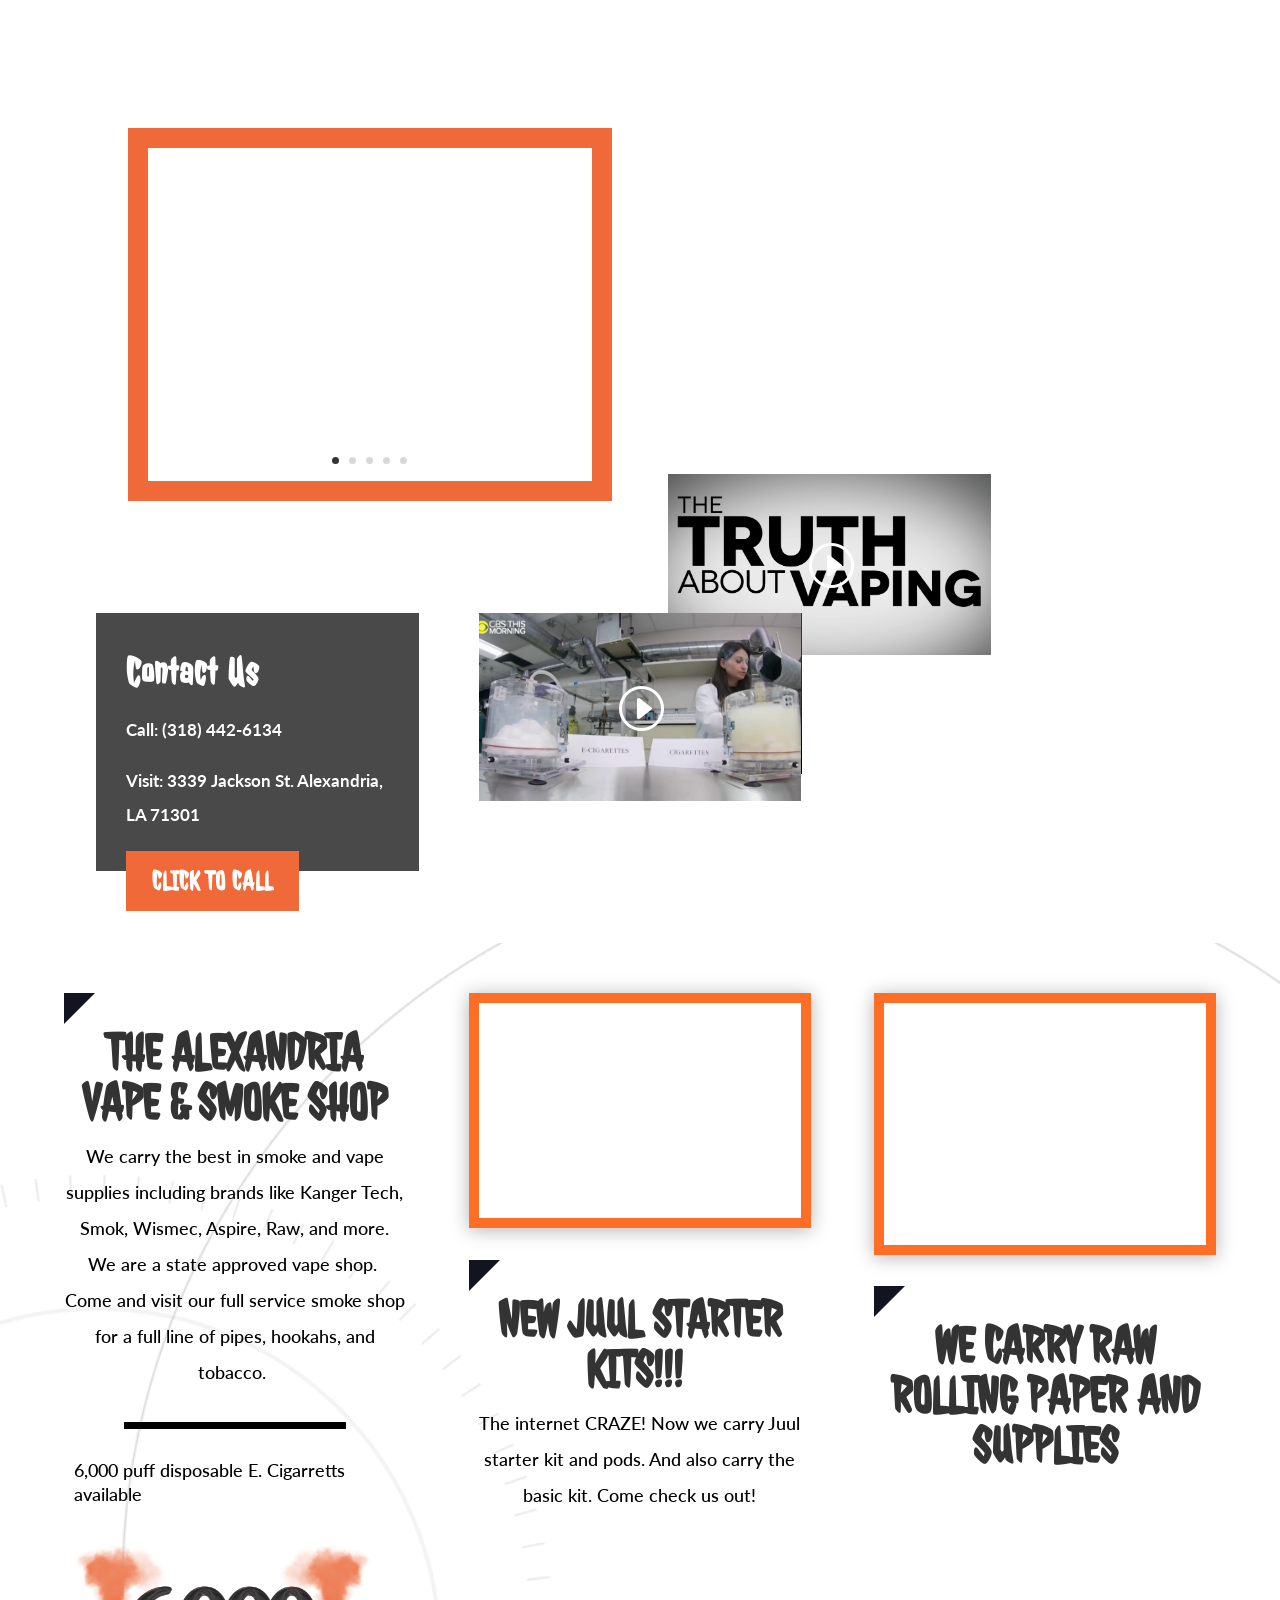
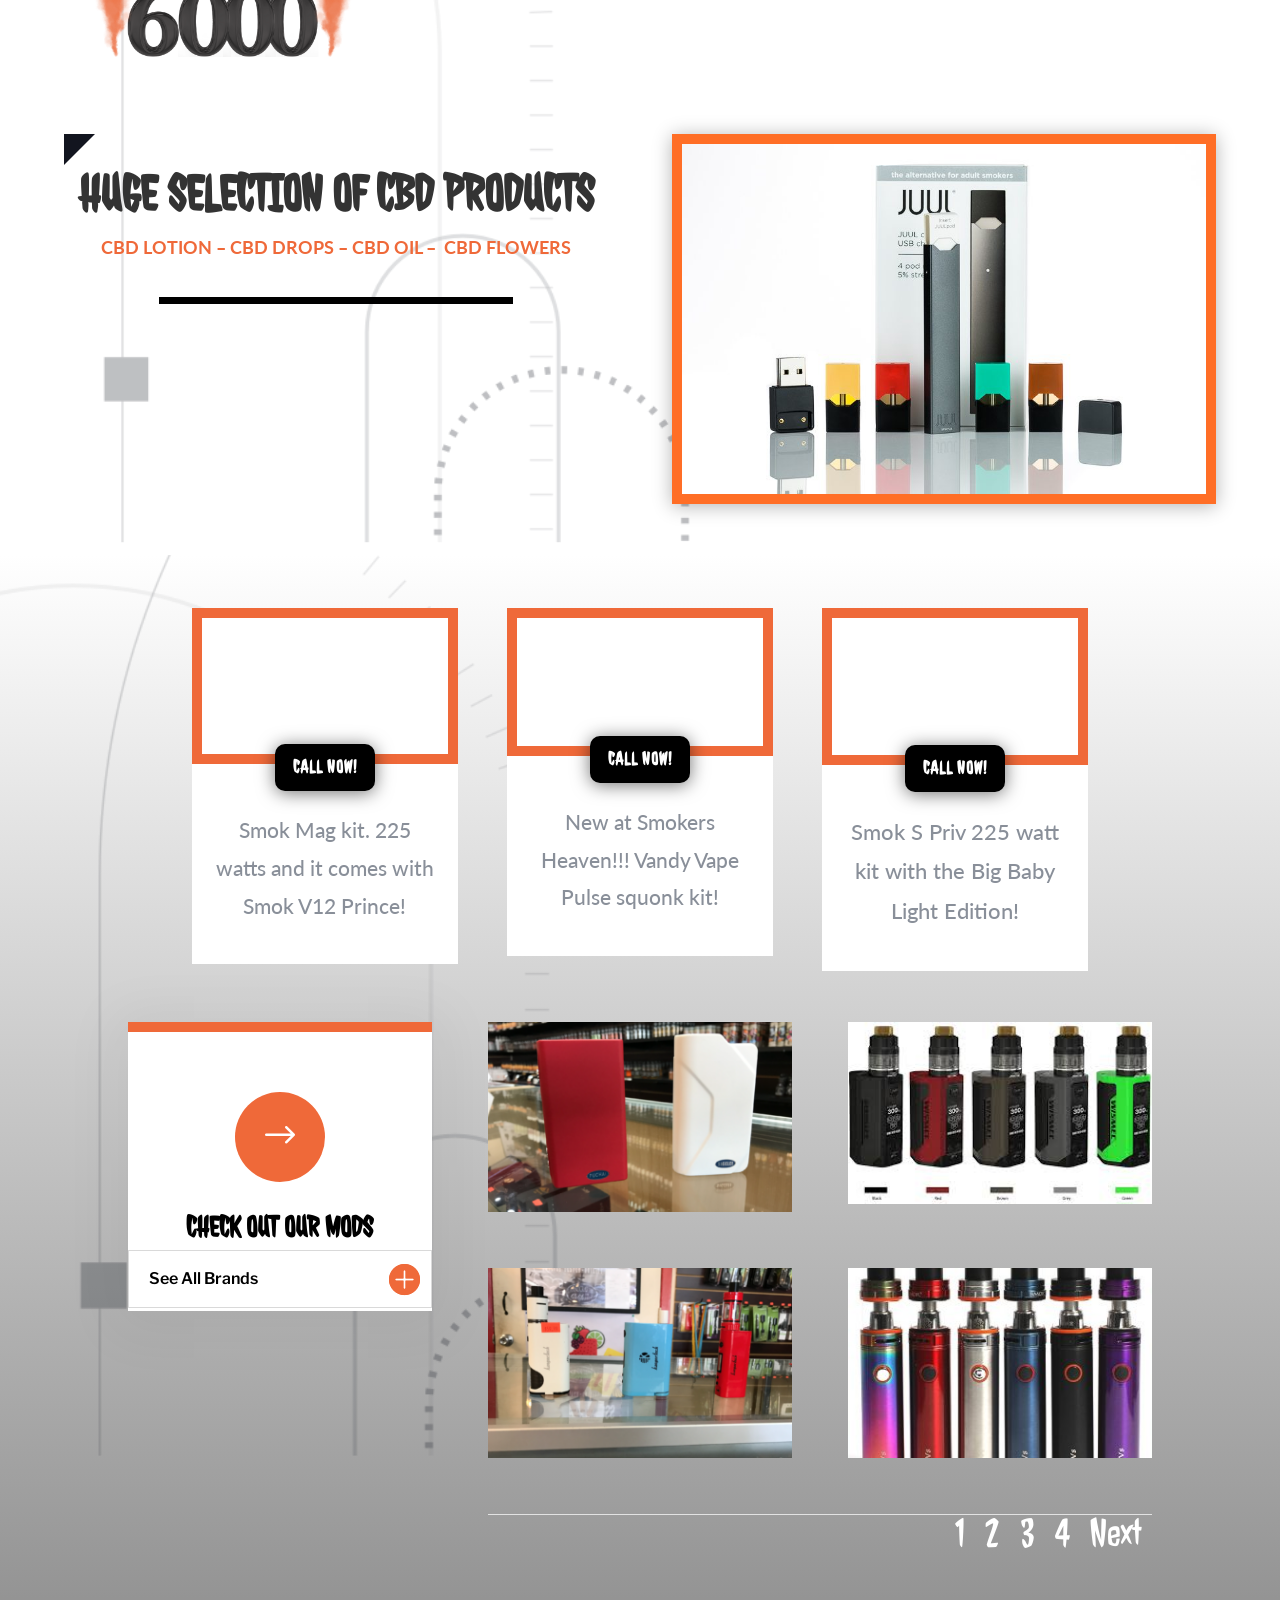
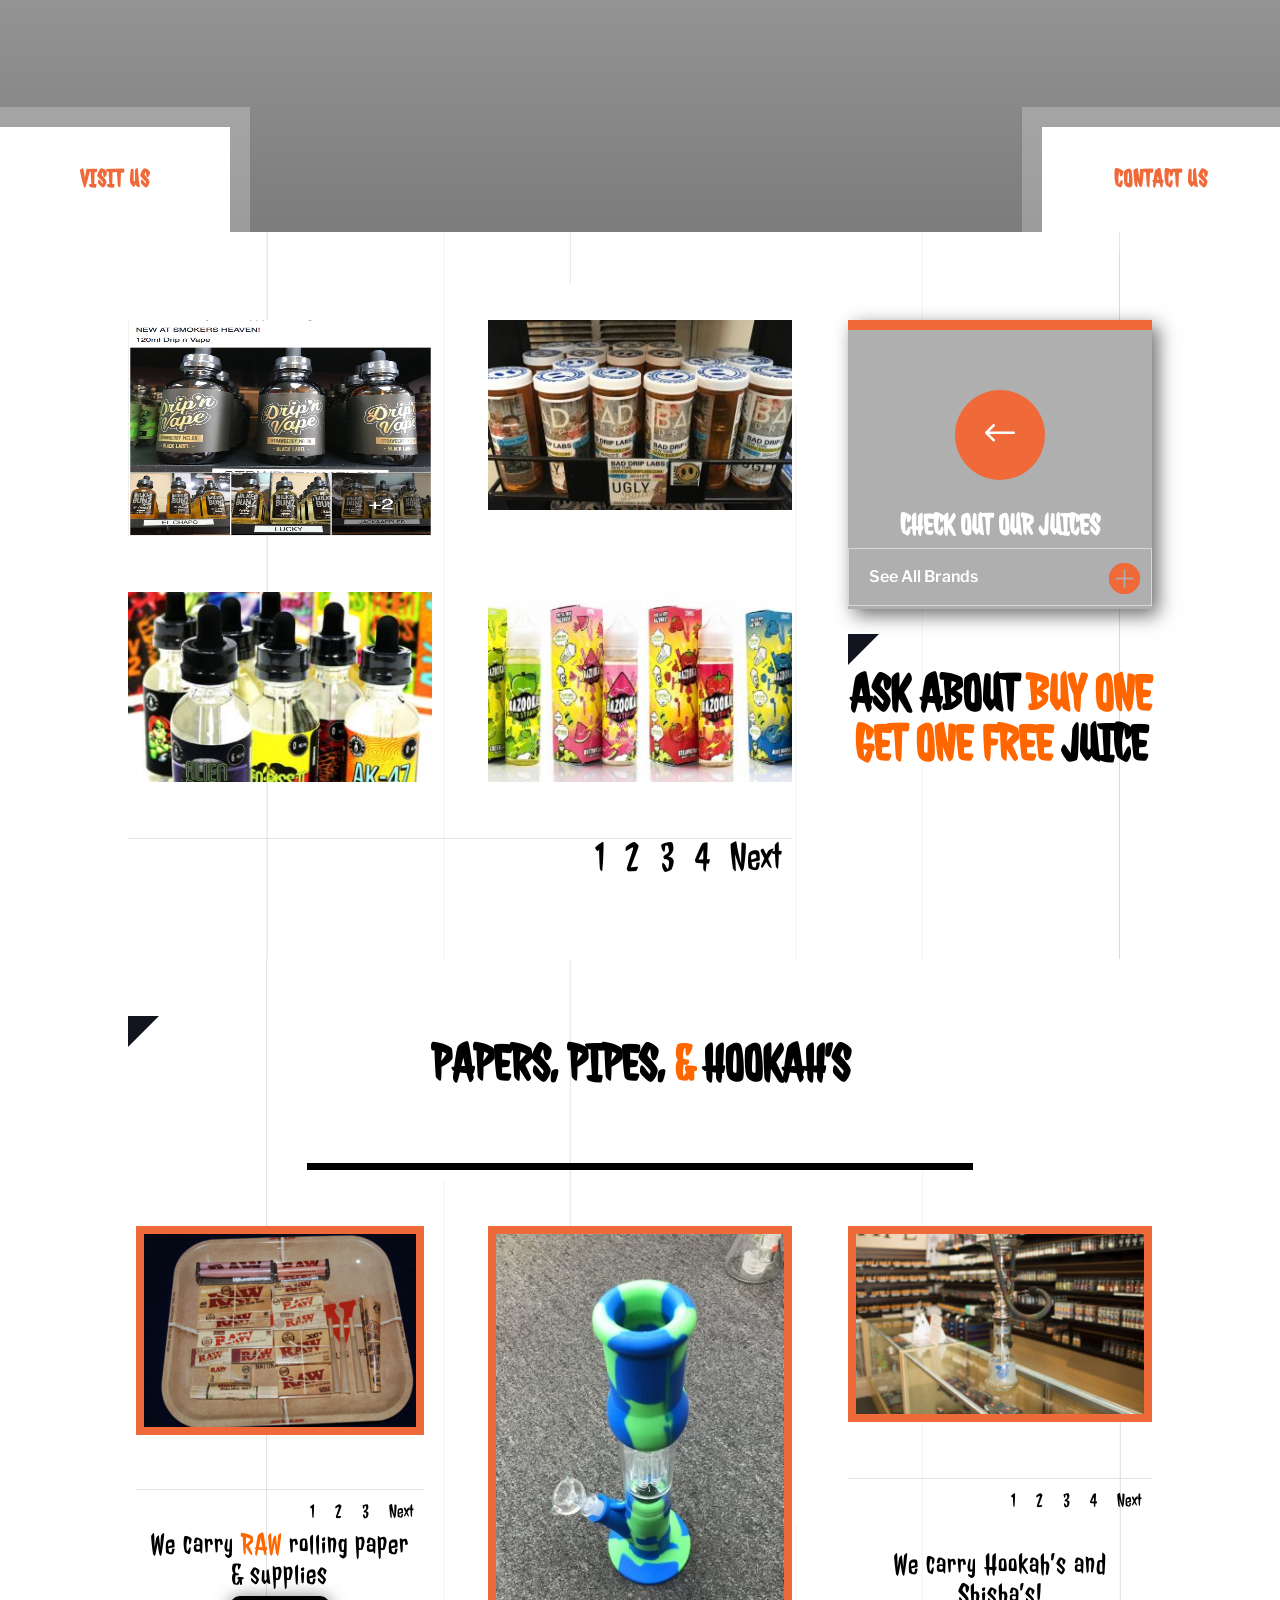
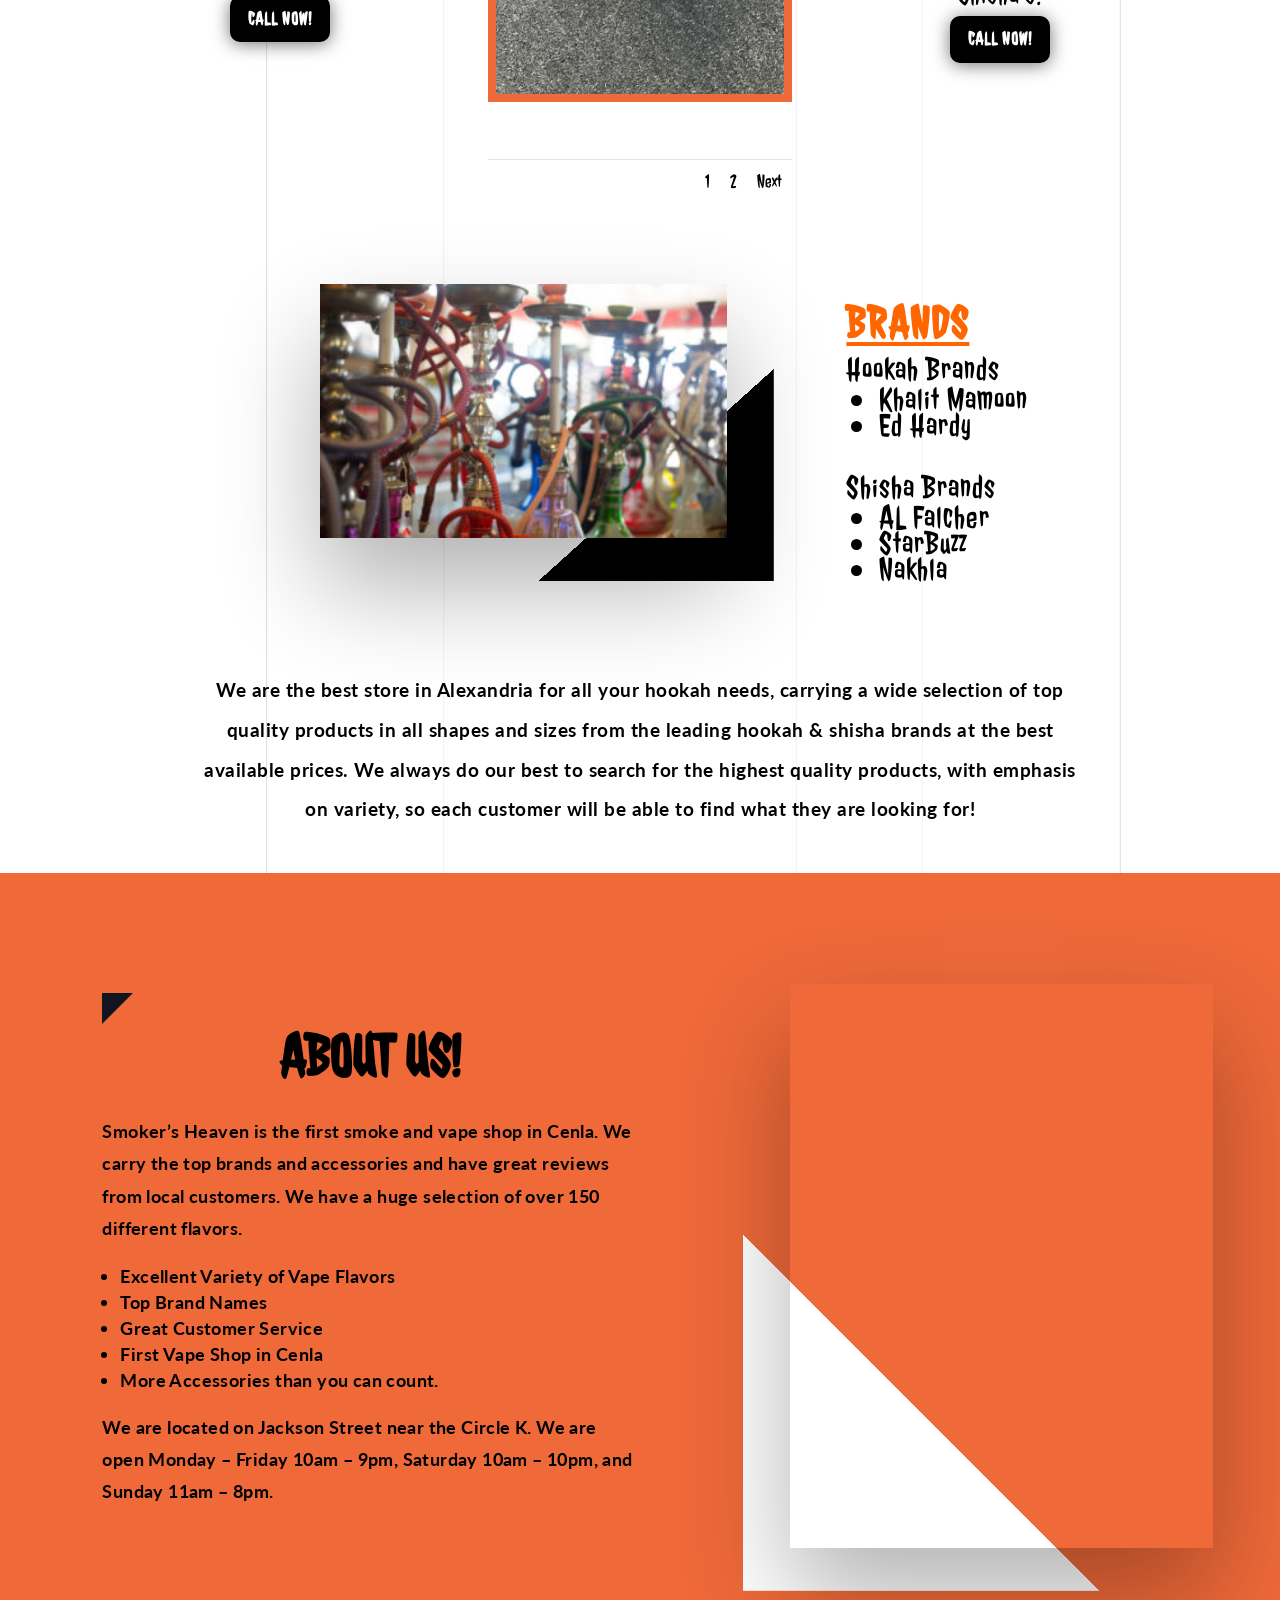
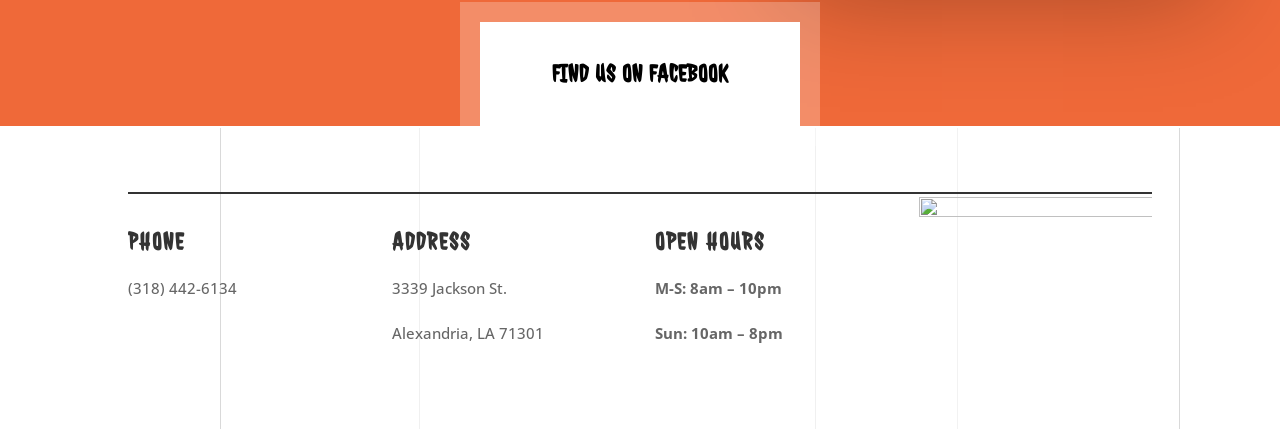
==== commit d1200a02: "Static site cleanup: fix paths, fetch fonts, remove WP junk - Absolutize wp-content/wp-includes path" ====
--- a/index.html
+++ b/index.html
@@ -1,12 +1,10 @@
 <!DOCTYPE html>
 <html lang="en-US">
 
-<!-- Mirrored from smokersheaven.biz/ by HTTrack Website Copier/3.x [XR&CO'2014], Mon, 22 Jun 2026 20:49:52 GMT -->
 <!-- Added by HTTrack --><meta http-equiv="content-type" content="text/html;charset=UTF-8" /><!-- /Added by HTTrack -->
 <head>
 	<meta charset="UTF-8" />
 <meta http-equiv="X-UA-Compatible" content="IE=edge">
-	<link rel="pingback" href="xmlrpc.html" />
 
 	<script type="text/javascript">
 		document.documentElement.className = 'js';
@@ -21,11 +19,11 @@
 	<meta property="og:locale" content="en_US" />
 	<meta property="og:type" content="website" />
 	<meta property="og:title" content="New Home - Smoker&#039;s Heaven" />
-	<meta property="og:url" content="https://smokersheaven.biz/" />
+	<meta property="og:url" content="/" />
 	<meta property="og:site_name" content="Smoker&#039;s Heaven" />
 	<meta property="article:modified_time" content="2025-09-30T15:21:02+00:00" />
 	<meta name="twitter:card" content="summary_large_image" />
-	<script type="application/ld+json" class="yoast-schema-graph">{"@context":"https://schema.org","@graph":[{"@type":"WebPage","@id":"https://smokersheaven.biz/","url":"https://smokersheaven.biz/","name":"New Home - Smoker&#039;s Heaven","isPartOf":{"@id":"https://smokersheaven.biz/#website"},"datePublished":"2019-01-04T19:09:29+00:00","dateModified":"2025-09-30T15:21:02+00:00","breadcrumb":{"@id":"https://smokersheaven.biz/#breadcrumb"},"inLanguage":"en-US","potentialAction":[{"@type":"ReadAction","target":["https://smokersheaven.biz/"]}]},{"@type":"BreadcrumbList","@id":"https://smokersheaven.biz/#breadcrumb","itemListElement":[{"@type":"ListItem","position":1,"name":"Home"}]},{"@type":"WebSite","@id":"https://smokersheaven.biz/#website","url":"https://smokersheaven.biz/","name":"Smoker&#039;s Heaven","description":"The Vape &amp; Smoke Shop","potentialAction":[{"@type":"SearchAction","target":{"@type":"EntryPoint","urlTemplate":"https://smokersheaven.biz/?s={search_term_string}"},"query-input":{"@type":"PropertyValueSpecification","valueRequired":true,"valueName":"search_term_string"}}],"inLanguage":"en-US"}]}</script>
+	<script type="application/ld+json" class="yoast-schema-graph">{"@context":"https://schema.org","@graph":[{"@type":"WebPage","@id":"/","url":"/","name":"New Home - Smoker&#039;s Heaven","isPartOf":{"@id":"/#website"},"datePublished":"2019-01-04T19:09:29+00:00","dateModified":"2025-09-30T15:21:02+00:00","breadcrumb":{"@id":"/#breadcrumb"},"inLanguage":"en-US","potentialAction":[{"@type":"ReadAction","target":["/"]}]},{"@type":"BreadcrumbList","@id":"/#breadcrumb","itemListElement":[{"@type":"ListItem","position":1,"name":"Home"}]},{"@type":"WebSite","@id":"/#website","url":"/","name":"Smoker&#039;s Heaven","description":"The Vape &amp; Smoke Shop","potentialAction":[{"@type":"SearchAction","target":{"@type":"EntryPoint","urlTemplate":"/?s={search_term_string}"},"query-input":{"@type":"PropertyValueSpecification","valueRequired":true,"valueName":"search_term_string"}}],"inLanguage":"en-US"}]}</script>
 	<!-- / Yoast SEO plugin. -->
 
 
@@ -33,8 +31,6 @@
 <link rel='dns-prefetch' href='http://www.googletagmanager.com/' />
 <link rel='dns-prefetch' href='http://fonts.googleapis.com/' />
 <link rel="alternate" type="application/rss+xml" title="Smoker&#039;s Heaven &raquo; Feed" href="feed/index.html" />
-<link rel="alternate" title="oEmbed (JSON)" type="application/json+oembed" href="wp-json/oembed/1.0/embed086e.json?url=https%3A%2F%2Fsmokersheaven.biz%2F" />
-<link rel="alternate" title="oEmbed (XML)" type="text/xml+oembed" href="wp-json/oembed/1.0/embed7455?url=https%3A%2F%2Fsmokersheaven.biz%2F&amp;format=xml" />
 <meta content="Divi v.4.27.0" name="generator"/><style id="wp-img-auto-sizes-contain-inline-css">
 img:is([sizes=auto i],[sizes^="auto," i]){contain-intrinsic-size:3000px 1500px}
 /*# sourceURL=wp-img-auto-sizes-contain-inline-css */
@@ -45,8 +41,8 @@
 /*# sourceURL=global-styles-inline-css */
 </style>
 
-<link rel='stylesheet' id='dashicons-css' href='wp-includes/css/dashicons.min8717.css?ver=7.0' media='all' />
-<link rel='stylesheet' id='admin-bar-css' href='wp-includes/css/admin-bar.min8717.css?ver=7.0' media='all' />
+<link rel='stylesheet' id='dashicons-css' href='/wp-includes/css/dashicons.min8717.css?ver=7.0' media='all' />
+<link rel='stylesheet' id='admin-bar-css' href='/wp-includes/css/admin-bar.min8717.css?ver=7.0' media='all' />
 <style id="admin-bar-inline-css">
 
     .canvasjs-chart-credit{
@@ -229,11 +225,11 @@
 License URI: http://www.gnu.org/licenses/gpl-2.0.html
 */
 
-a,abbr,acronym,address,applet,b,big,blockquote,body,center,cite,code,dd,del,dfn,div,dl,dt,em,fieldset,font,form,h1,h2,h3,h4,h5,h6,html,i,iframe,img,ins,kbd,label,legend,li,object,ol,p,pre,q,s,samp,small,span,strike,strong,sub,sup,tt,u,ul,var{margin:0;padding:0;border:0;outline:0;font-size:100%;-ms-text-size-adjust:100%;-webkit-text-size-adjust:100%;vertical-align:baseline;background:transparent}body{line-height:1}ol,ul{list-style:none}blockquote,q{quotes:none}blockquote:after,blockquote:before,q:after,q:before{content:"";content:none}blockquote{margin:20px 0 30px;border-left:5px solid;padding-left:20px}:focus{outline:0}del{text-decoration:line-through}pre{overflow:auto;padding:10px}figure{margin:0}table{border-collapse:collapse;border-spacing:0}article,aside,footer,header,hgroup,nav,section{display:block}body{font-family:Open Sans,Arial,sans-serif;font-size:14px;color:#666;background-color:#fff;line-height:1.7em;font-weight:500;-webkit-font-smoothing:antialiased;-moz-osx-font-smoothing:grayscale}body.page-template-page-template-blank-php #page-container{padding-top:0!important}body.et_cover_background{background-size:cover!important;background-position:top!important;background-repeat:no-repeat!important;background-attachment:fixed}a{color:#2ea3f2}a,a:hover{text-decoration:none}p{padding-bottom:1em}p:not(.has-background):last-of-type{padding-bottom:0}p.et_normal_padding{padding-bottom:1em}strong{font-weight:700}cite,em,i{font-style:italic}code,pre{font-family:Courier New,monospace;margin-bottom:10px}ins{text-decoration:none}sub,sup{height:0;line-height:1;position:relative;vertical-align:baseline}sup{bottom:.8em}sub{top:.3em}dl{margin:0 0 1.5em}dl dt{font-weight:700}dd{margin-left:1.5em}blockquote p{padding-bottom:0}embed,iframe,object,video{max-width:100%}h1,h2,h3,h4,h5,h6{color:#333;padding-bottom:10px;line-height:1em;font-weight:500}h1 a,h2 a,h3 a,h4 a,h5 a,h6 a{color:inherit}h1{font-size:30px}h2{font-size:26px}h3{font-size:22px}h4{font-size:18px}h5{font-size:16px}h6{font-size:14px}input{-webkit-appearance:none}input[type=checkbox]{-webkit-appearance:checkbox}input[type=radio]{-webkit-appearance:radio}input.text,input.title,input[type=email],input[type=password],input[type=tel],input[type=text],select,textarea{background-color:#fff;border:1px solid #bbb;padding:2px;color:#4e4e4e}input.text:focus,input.title:focus,input[type=text]:focus,select:focus,textarea:focus{border-color:#2d3940;color:#3e3e3e}input.text,input.title,input[type=text],select,textarea{margin:0}textarea{padding:4px}button,input,select,textarea{font-family:inherit}img{max-width:100%;height:auto}.clear{clear:both}br.clear{margin:0;padding:0}.pagination{clear:both}#et_search_icon:hover,.et-social-icon a:hover,.et_password_protected_form .et_submit_button,.form-submit .et_pb_buttontton.alt.disabled,.nav-single a,.posted_in a{color:#2ea3f2}.et-search-form,blockquote{border-color:#2ea3f2}#main-content{background-color:#fff}.container{width:80%;max-width:1080px;margin:auto;position:relative}body:not(.et-tb) #main-content .container,body:not(.et-tb-has-header) #main-content .container{padding-top:58px}.et_full_width_page #main-content .container:before{display:none}.main_title{margin-bottom:20px}.et_password_protected_form .et_submit_button:hover,.form-submit .et_pb_button:hover{background:rgba(0,0,0,.05)}.et_button_icon_visible .et_pb_button{padding-right:2em;padding-left:.7em}.et_button_icon_visible .et_pb_button:after{opacity:1;margin-left:0}.et_button_left .et_pb_button:hover:after{left:.15em}.et_button_left .et_pb_button:after{margin-left:0;left:1em}.et_button_icon_visible.et_button_left .et_pb_button,.et_button_left .et_pb_button:hover,.et_button_left .et_pb_module .et_pb_button:hover{padding-left:2em;padding-right:.7em}.et_button_icon_visible.et_button_left .et_pb_button:after,.et_button_left .et_pb_button:hover:after{left:.15em}.et_password_protected_form .et_submit_button:hover,.form-submit .et_pb_button:hover{padding:.3em 1em}.et_button_no_icon .et_pb_button:after{display:none}.et_button_no_icon.et_button_icon_visible.et_button_left .et_pb_button,.et_button_no_icon.et_button_left .et_pb_button:hover,.et_button_no_icon .et_pb_button,.et_button_no_icon .et_pb_button:hover{padding:.3em 1em!important}.et_button_custom_icon .et_pb_button:after{line-height:1.7em}.et_button_custom_icon.et_button_icon_visible .et_pb_button:after,.et_button_custom_icon .et_pb_button:hover:after{margin-left:.3em}#left-area .post_format-post-format-gallery .wp-block-gallery:first-of-type{padding:0;margin-bottom:-16px}.entry-content table:not(.variations){border:1px solid #eee;margin:0 0 15px;text-align:left;width:100%}.entry-content thead th,.entry-content tr th{color:#555;font-weight:700;padding:9px 24px}.entry-content tr td{border-top:1px solid #eee;padding:6px 24px}#left-area ul,.entry-content ul,.et-l--body ul,.et-l--footer ul,.et-l--header ul{list-style-type:disc;padding:0 0 23px 1em;line-height:26px}#left-area ol,.entry-content ol,.et-l--body ol,.et-l--footer ol,.et-l--header ol{list-style-type:decimal;list-style-position:inside;padding:0 0 23px;line-height:26px}#left-area ul li ul,.entry-content ul li ol{padding:2px 0 2px 20px}#left-area ol li ul,.entry-content ol li ol,.et-l--body ol li ol,.et-l--footer ol li ol,.et-l--header ol li ol{padding:2px 0 2px 35px}#left-area ul.wp-block-gallery{display:-webkit-box;display:-ms-flexbox;display:flex;-ms-flex-wrap:wrap;flex-wrap:wrap;list-style-type:none;padding:0}#left-area ul.products{padding:0!important;line-height:1.7!important;list-style:none!important}.gallery-item a{display:block}.gallery-caption,.gallery-item a{width:90%}#wpadminbar{z-index:100001}#left-area .post-meta{font-size:14px;padding-bottom:15px}#left-area .post-meta a{text-decoration:none;color:#666}#left-area .et_featured_image{padding-bottom:7px}.single .post{padding-bottom:25px}body.single .et_audio_content{margin-bottom:-6px}.nav-single a{text-decoration:none;color:#2ea3f2;font-size:14px;font-weight:400}.nav-previous{float:left}.nav-next{float:right}.et_password_protected_form p input{background-color:#eee;border:none!important;width:100%!important;border-radius:0!important;font-size:14px;color:#999!important;padding:16px!important;-webkit-box-sizing:border-box;box-sizing:border-box}.et_password_protected_form label{display:none}.et_password_protected_form .et_submit_button{font-family:inherit;display:block;float:right;margin:8px auto 0;cursor:pointer}.post-password-required p.nocomments.container{max-width:100%}.post-password-required p.nocomments.container:before{display:none}.aligncenter,div.post .new-post .aligncenter{display:block;margin-left:auto;margin-right:auto}.wp-caption{border:1px solid #ddd;text-align:center;background-color:#f3f3f3;margin-bottom:10px;max-width:96%;padding:8px}.wp-caption.alignleft{margin:0 30px 20px 0}.wp-caption.alignright{margin:0 0 20px 30px}.wp-caption img{margin:0;padding:0;border:0}.wp-caption p.wp-caption-text{font-size:12px;padding:0 4px 5px;margin:0}.alignright{float:right}.alignleft{float:left}img.alignleft{display:inline;float:left;margin-right:15px}img.alignright{display:inline;float:right;margin-left:15px}.page.et_pb_pagebuilder_layout #main-content{background-color:transparent}body #main-content .et_builder_inner_content>h1,body #main-content .et_builder_inner_content>h2,body #main-content .et_builder_inner_content>h3,body #main-content .et_builder_inner_content>h4,body #main-content .et_builder_inner_content>h5,body #main-content .et_builder_inner_content>h6{line-height:1.4em}body #main-content .et_builder_inner_content>p{line-height:1.7em}.wp-block-pullquote{margin:20px 0 30px}.wp-block-pullquote.has-background blockquote{border-left:none}.wp-block-group.has-background{padding:1.5em 1.5em .5em}@media (min-width:981px){#left-area{width:79.125%;padding-bottom:23px}#main-content .container:before{content:"";position:absolute;top:0;height:100%;width:1px;background-color:#e2e2e2}.et_full_width_page #left-area,.et_no_sidebar #left-area{float:none;width:100%!important}.et_full_width_page #left-area{padding-bottom:0}.et_no_sidebar #main-content .container:before{display:none}}@media (max-width:980px){#page-container{padding-top:80px}.et-tb #page-container,.et-tb-has-header #page-container{padding-top:0!important}#left-area,#sidebar{width:100%!important}#main-content .container:before{display:none!important}.et_full_width_page .et_gallery_item:nth-child(4n+1){clear:none}}@media print{#page-container{padding-top:0!important}}#wp-admin-bar-et-use-visual-builder a:before{font-family:ETmodules!important;content:"\e625";font-size:30px!important;width:28px;margin-top:-3px;color:#974df3!important}#wp-admin-bar-et-use-visual-builder:hover a:before{color:#fff!important}#wp-admin-bar-et-use-visual-builder:hover a,#wp-admin-bar-et-use-visual-builder a:hover{transition:background-color .5s ease;-webkit-transition:background-color .5s ease;-moz-transition:background-color .5s ease;background-color:#7e3bd0!important;color:#fff!important}* html .clearfix,:first-child+html .clearfix{zoom:1}.iphone .et_pb_section_video_bg video::-webkit-media-controls-start-playback-button{display:none!important;-webkit-appearance:none}.et_mobile_device .et_pb_section_parallax .et_pb_parallax_css{background-attachment:scroll}.et-social-facebook a.icon:before{content:"\e093"}.et-social-twitter a.icon:before{content:"\e094"}.et-social-google-plus a.icon:before{content:"\e096"}.et-social-instagram a.icon:before{content:"\e09a"}.et-social-rss a.icon:before{content:"\e09e"}.ai1ec-single-event:after{content:" ";display:table;clear:both}.evcal_event_details .evcal_evdata_cell .eventon_details_shading_bot.eventon_details_shading_bot{z-index:3}.wp-block-divi-layout{margin-bottom:1em}*{-webkit-box-sizing:border-box;box-sizing:border-box}#et-info-email:before,#et-info-phone:before,#et_search_icon:before,.comment-reply-link:after,.et-cart-info span:before,.et-pb-arrow-next:before,.et-pb-arrow-prev:before,.et-social-icon a:before,.et_audio_container .mejs-playpause-button button:before,.et_audio_container .mejs-volume-button button:before,.et_overlay:before,.et_password_protected_form .et_submit_button:after,.et_pb_button:after,.et_pb_contact_reset:after,.et_pb_contact_submit:after,.et_pb_font_icon:before,.et_pb_newsletter_button:after,.et_pb_pricing_table_button:after,.et_pb_promo_button:after,.et_pb_testimonial:before,.et_pb_toggle_title:before,.form-submit .et_pb_button:after,.mobile_menu_bar:before,a.et_pb_more_button:after{font-family:ETmodules!important;speak:none;font-style:normal;font-weight:400;-webkit-font-feature-settings:normal;font-feature-settings:normal;font-variant:normal;text-transform:none;line-height:1;-webkit-font-smoothing:antialiased;-moz-osx-font-smoothing:grayscale;text-shadow:0 0;direction:ltr}.et-pb-icon,.et_pb_custom_button_icon.et_pb_button:after,.et_pb_login .et_pb_custom_button_icon.et_pb_button:after,.et_pb_woo_custom_button_icon .button.et_pb_custom_button_icon.et_pb_button:after,.et_pb_woo_custom_button_icon .button.et_pb_custom_button_icon.et_pb_button:hover:after{content:attr(data-icon)}.et-pb-icon{font-family:ETmodules;speak:none;font-weight:400;-webkit-font-feature-settings:normal;font-feature-settings:normal;font-variant:normal;text-transform:none;line-height:1;-webkit-font-smoothing:antialiased;font-size:96px;font-style:normal;display:inline-block;-webkit-box-sizing:border-box;box-sizing:border-box;direction:ltr}#et-ajax-saving{display:none;-webkit-transition:background .3s,-webkit-box-shadow .3s;transition:background .3s,-webkit-box-shadow .3s;transition:background .3s,box-shadow .3s;transition:background .3s,box-shadow .3s,-webkit-box-shadow .3s;-webkit-box-shadow:rgba(0,139,219,.247059) 0 0 60px;box-shadow:0 0 60px rgba(0,139,219,.247059);position:fixed;top:50%;left:50%;width:50px;height:50px;background:#fff;border-radius:50px;margin:-25px 0 0 -25px;z-index:999999;text-align:center}#et-ajax-saving img{margin:9px}.et-safe-mode-indicator,.et-safe-mode-indicator:focus,.et-safe-mode-indicator:hover{-webkit-box-shadow:0 5px 10px rgba(41,196,169,.15);box-shadow:0 5px 10px rgba(41,196,169,.15);background:#29c4a9;color:#fff;font-size:14px;font-weight:600;padding:12px;line-height:16px;border-radius:3px;position:fixed;bottom:30px;right:30px;z-index:999999;text-decoration:none;font-family:Open Sans,sans-serif;-webkit-font-smoothing:antialiased;-moz-osx-font-smoothing:grayscale}.et_pb_button{font-size:20px;font-weight:500;padding:.3em 1em;line-height:1.7em!important;background-color:transparent;background-size:cover;background-position:50%;background-repeat:no-repeat;border:2px solid;border-radius:3px;-webkit-transition-duration:.2s;transition-duration:.2s;-webkit-transition-property:all!important;transition-property:all!important}.et_pb_button,.et_pb_button_inner{position:relative}.et_pb_button:hover,.et_pb_module .et_pb_button:hover{border:2px solid transparent;padding:.3em 2em .3em .7em}.et_pb_button:hover{background-color:hsla(0,0%,100%,.2)}.et_pb_bg_layout_light.et_pb_button:hover,.et_pb_bg_layout_light .et_pb_button:hover{background-color:rgba(0,0,0,.05)}.et_pb_button:after,.et_pb_button:before{font-size:32px;line-height:1em;content:"\35";opacity:0;position:absolute;margin-left:-1em;-webkit-transition:all .2s;transition:all .2s;text-transform:none;-webkit-font-feature-settings:"kern" off;font-feature-settings:"kern" off;font-variant:none;font-style:normal;font-weight:400;text-shadow:none}.et_pb_button.et_hover_enabled:hover:after,.et_pb_button.et_pb_hovered:hover:after{-webkit-transition:none!important;transition:none!important}.et_pb_button:before{display:none}.et_pb_button:hover:after{opacity:1;margin-left:0}.et_pb_column_1_3 h1,.et_pb_column_1_4 h1,.et_pb_column_1_5 h1,.et_pb_column_1_6 h1,.et_pb_column_2_5 h1{font-size:26px}.et_pb_column_1_3 h2,.et_pb_column_1_4 h2,.et_pb_column_1_5 h2,.et_pb_column_1_6 h2,.et_pb_column_2_5 h2{font-size:23px}.et_pb_column_1_3 h3,.et_pb_column_1_4 h3,.et_pb_column_1_5 h3,.et_pb_column_1_6 h3,.et_pb_column_2_5 h3{font-size:20px}.et_pb_column_1_3 h4,.et_pb_column_1_4 h4,.et_pb_column_1_5 h4,.et_pb_column_1_6 h4,.et_pb_column_2_5 h4{font-size:18px}.et_pb_column_1_3 h5,.et_pb_column_1_4 h5,.et_pb_column_1_5 h5,.et_pb_column_1_6 h5,.et_pb_column_2_5 h5{font-size:16px}.et_pb_column_1_3 h6,.et_pb_column_1_4 h6,.et_pb_column_1_5 h6,.et_pb_column_1_6 h6,.et_pb_column_2_5 h6{font-size:15px}.et_pb_bg_layout_dark,.et_pb_bg_layout_dark h1,.et_pb_bg_layout_dark h2,.et_pb_bg_layout_dark h3,.et_pb_bg_layout_dark h4,.et_pb_bg_layout_dark h5,.et_pb_bg_layout_dark h6{color:#fff!important}.et_pb_module.et_pb_text_align_left{text-align:left}.et_pb_module.et_pb_text_align_center{text-align:center}.et_pb_module.et_pb_text_align_right{text-align:right}.et_pb_module.et_pb_text_align_justified{text-align:justify}.clearfix:after{visibility:hidden;display:block;font-size:0;content:" ";clear:both;height:0}.et_pb_bg_layout_light .et_pb_more_button{color:#2ea3f2}.et_builder_inner_content{position:relative;z-index:1}header .et_builder_inner_content{z-index:2}.et_pb_css_mix_blend_mode_passthrough{mix-blend-mode:unset!important}.et_pb_image_container{margin:-20px -20px 29px}.et_pb_module_inner{position:relative}.et_hover_enabled_preview{z-index:2}.et_hover_enabled:hover{position:relative;z-index:2}.et_pb_all_tabs,.et_pb_module,.et_pb_posts_nav a,.et_pb_tab,.et_pb_with_background{position:relative;background-size:cover;background-position:50%;background-repeat:no-repeat}.et_pb_background_mask,.et_pb_background_pattern{bottom:0;left:0;position:absolute;right:0;top:0}.et_pb_background_mask{background-size:calc(100% + 2px) calc(100% + 2px);background-repeat:no-repeat;background-position:50%;overflow:hidden}.et_pb_background_pattern{background-position:0 0;background-repeat:repeat}.et_pb_with_border{position:relative;border:0 solid #333}.post-password-required .et_pb_row{padding:0;width:100%}.post-password-required .et_password_protected_form{min-height:0}body.et_pb_pagebuilder_layout.et_pb_show_title .post-password-required .et_password_protected_form h1,body:not(.et_pb_pagebuilder_layout) .post-password-required .et_password_protected_form h1{display:none}.et_pb_no_bg{padding:0!important}.et_overlay.et_pb_inline_icon:before,.et_pb_inline_icon:before{content:attr(data-icon)}.et_pb_more_button{color:inherit;text-shadow:none;text-decoration:none;display:inline-block;margin-top:20px}.et_parallax_bg_wrap{overflow:hidden;position:absolute;top:0;right:0;bottom:0;left:0}.et_parallax_bg{background-repeat:no-repeat;background-position:top;background-size:cover;position:absolute;bottom:0;left:0;width:100%;height:100%;display:block}.et_parallax_bg.et_parallax_bg__hover,.et_parallax_bg.et_parallax_bg_phone,.et_parallax_bg.et_parallax_bg_tablet,.et_parallax_gradient.et_parallax_gradient__hover,.et_parallax_gradient.et_parallax_gradient_phone,.et_parallax_gradient.et_parallax_gradient_tablet,.et_pb_section_parallax_hover:hover .et_parallax_bg:not(.et_parallax_bg__hover),.et_pb_section_parallax_hover:hover .et_parallax_gradient:not(.et_parallax_gradient__hover){display:none}.et_pb_section_parallax_hover:hover .et_parallax_bg.et_parallax_bg__hover,.et_pb_section_parallax_hover:hover .et_parallax_gradient.et_parallax_gradient__hover{display:block}.et_parallax_gradient{bottom:0;display:block;left:0;position:absolute;right:0;top:0}.et_pb_module.et_pb_section_parallax,.et_pb_posts_nav a.et_pb_section_parallax,.et_pb_tab.et_pb_section_parallax{position:relative}.et_pb_section_parallax .et_pb_parallax_css,.et_pb_slides .et_parallax_bg.et_pb_parallax_css{background-attachment:fixed}body.et-bfb .et_pb_section_parallax .et_pb_parallax_css,body.et-bfb .et_pb_slides .et_parallax_bg.et_pb_parallax_css{background-attachment:scroll;bottom:auto}.et_pb_section_parallax.et_pb_column .et_pb_module,.et_pb_section_parallax.et_pb_row .et_pb_column,.et_pb_section_parallax.et_pb_row .et_pb_module{z-index:9;position:relative}.et_pb_more_button:hover:after{opacity:1;margin-left:0}.et_pb_preload .et_pb_section_video_bg,.et_pb_preload>div{visibility:hidden}.et_pb_preload,.et_pb_section.et_pb_section_video.et_pb_preload{position:relative;background:#464646!important}.et_pb_preload:before{content:"";position:absolute;top:50%;left:50%;background:url(wp-content/themes/Divi/includes/builder/styles/images/preloader.gif) no-repeat;border-radius:32px;width:32px;height:32px;margin:-16px 0 0 -16px}.box-shadow-overlay{position:absolute;top:0;left:0;width:100%;height:100%;z-index:10;pointer-events:none}.et_pb_section>.box-shadow-overlay~.et_pb_row{z-index:11}body.safari .section_has_divider{will-change:transform}.et_pb_row>.box-shadow-overlay{z-index:8}.has-box-shadow-overlay{position:relative}.et_clickable{cursor:pointer}.screen-reader-text{border:0;clip:rect(1px,1px,1px,1px);-webkit-clip-path:inset(50%);clip-path:inset(50%);height:1px;margin:-1px;overflow:hidden;padding:0;position:absolute!important;width:1px;word-wrap:normal!important}.et_multi_view_hidden,.et_multi_view_hidden_image{display:none!important}@keyframes multi-view-image-fade{0%{opacity:0}10%{opacity:.1}20%{opacity:.2}30%{opacity:.3}40%{opacity:.4}50%{opacity:.5}60%{opacity:.6}70%{opacity:.7}80%{opacity:.8}90%{opacity:.9}to{opacity:1}}.et_multi_view_image__loading{visibility:hidden}.et_multi_view_image__loaded{-webkit-animation:multi-view-image-fade .5s;animation:multi-view-image-fade .5s}#et-pb-motion-effects-offset-tracker{visibility:hidden!important;opacity:0;position:absolute;top:0;left:0}.et-pb-before-scroll-animation{opacity:0}header.et-l.et-l--header:after{clear:both;display:block;content:""}.et_pb_module{-webkit-animation-timing-function:linear;animation-timing-function:linear;-webkit-animation-duration:.2s;animation-duration:.2s}@-webkit-keyframes fadeBottom{0%{opacity:0;-webkit-transform:translateY(10%);transform:translateY(10%)}to{opacity:1;-webkit-transform:translateY(0);transform:translateY(0)}}@keyframes fadeBottom{0%{opacity:0;-webkit-transform:translateY(10%);transform:translateY(10%)}to{opacity:1;-webkit-transform:translateY(0);transform:translateY(0)}}@-webkit-keyframes fadeLeft{0%{opacity:0;-webkit-transform:translateX(-10%);transform:translateX(-10%)}to{opacity:1;-webkit-transform:translateX(0);transform:translateX(0)}}@keyframes fadeLeft{0%{opacity:0;-webkit-transform:translateX(-10%);transform:translateX(-10%)}to{opacity:1;-webkit-transform:translateX(0);transform:translateX(0)}}@-webkit-keyframes fadeRight{0%{opacity:0;-webkit-transform:translateX(10%);transform:translateX(10%)}to{opacity:1;-webkit-transform:translateX(0);transform:translateX(0)}}@keyframes fadeRight{0%{opacity:0;-webkit-transform:translateX(10%);transform:translateX(10%)}to{opacity:1;-webkit-transform:translateX(0);transform:translateX(0)}}@-webkit-keyframes fadeTop{0%{opacity:0;-webkit-transform:translateY(-10%);transform:translateY(-10%)}to{opacity:1;-webkit-transform:translateX(0);transform:translateX(0)}}@keyframes fadeTop{0%{opacity:0;-webkit-transform:translateY(-10%);transform:translateY(-10%)}to{opacity:1;-webkit-transform:translateX(0);transform:translateX(0)}}@-webkit-keyframes fadeIn{0%{opacity:0}to{opacity:1}}@keyframes fadeIn{0%{opacity:0}to{opacity:1}}.et-waypoint:not(.et_pb_counters){opacity:0}@media (min-width:981px){.et_pb_section.et_section_specialty div.et_pb_row .et_pb_column .et_pb_column .et_pb_module.et-last-child,.et_pb_section.et_section_specialty div.et_pb_row .et_pb_column .et_pb_column .et_pb_module:last-child,.et_pb_section.et_section_specialty div.et_pb_row .et_pb_column .et_pb_row_inner .et_pb_column .et_pb_module.et-last-child,.et_pb_section.et_section_specialty div.et_pb_row .et_pb_column .et_pb_row_inner .et_pb_column .et_pb_module:last-child,.et_pb_section div.et_pb_row .et_pb_column .et_pb_module.et-last-child,.et_pb_section div.et_pb_row .et_pb_column .et_pb_module:last-child{margin-bottom:0}}@media (max-width:980px){.et_overlay.et_pb_inline_icon_tablet:before,.et_pb_inline_icon_tablet:before{content:attr(data-icon-tablet)}.et_parallax_bg.et_parallax_bg_tablet_exist,.et_parallax_gradient.et_parallax_gradient_tablet_exist{display:none}.et_parallax_bg.et_parallax_bg_tablet,.et_parallax_gradient.et_parallax_gradient_tablet{display:block}.et_pb_column .et_pb_module{margin-bottom:30px}.et_pb_row .et_pb_column .et_pb_module.et-last-child,.et_pb_row .et_pb_column .et_pb_module:last-child,.et_section_specialty .et_pb_row .et_pb_column .et_pb_module.et-last-child,.et_section_specialty .et_pb_row .et_pb_column .et_pb_module:last-child{margin-bottom:0}.et_pb_more_button{display:inline-block!important}.et_pb_bg_layout_light_tablet.et_pb_button,.et_pb_bg_layout_light_tablet.et_pb_module.et_pb_button,.et_pb_bg_layout_light_tablet .et_pb_more_button{color:#2ea3f2}.et_pb_bg_layout_light_tablet .et_pb_forgot_password a{color:#666}.et_pb_bg_layout_light_tablet h1,.et_pb_bg_layout_light_tablet h2,.et_pb_bg_layout_light_tablet h3,.et_pb_bg_layout_light_tablet h4,.et_pb_bg_layout_light_tablet h5,.et_pb_bg_layout_light_tablet h6{color:#333!important}.et_pb_module .et_pb_bg_layout_light_tablet.et_pb_button{color:#2ea3f2!important}.et_pb_bg_layout_light_tablet{color:#666!important}.et_pb_bg_layout_dark_tablet,.et_pb_bg_layout_dark_tablet h1,.et_pb_bg_layout_dark_tablet h2,.et_pb_bg_layout_dark_tablet h3,.et_pb_bg_layout_dark_tablet h4,.et_pb_bg_layout_dark_tablet h5,.et_pb_bg_layout_dark_tablet h6{color:#fff!important}.et_pb_bg_layout_dark_tablet.et_pb_button,.et_pb_bg_layout_dark_tablet.et_pb_module.et_pb_button,.et_pb_bg_layout_dark_tablet .et_pb_more_button{color:inherit}.et_pb_bg_layout_dark_tablet .et_pb_forgot_password a{color:#fff}.et_pb_module.et_pb_text_align_left-tablet{text-align:left}.et_pb_module.et_pb_text_align_center-tablet{text-align:center}.et_pb_module.et_pb_text_align_right-tablet{text-align:right}.et_pb_module.et_pb_text_align_justified-tablet{text-align:justify}}@media (max-width:767px){.et_pb_more_button{display:inline-block!important}.et_overlay.et_pb_inline_icon_phone:before,.et_pb_inline_icon_phone:before{content:attr(data-icon-phone)}.et_parallax_bg.et_parallax_bg_phone_exist,.et_parallax_gradient.et_parallax_gradient_phone_exist{display:none}.et_parallax_bg.et_parallax_bg_phone,.et_parallax_gradient.et_parallax_gradient_phone{display:block}.et-hide-mobile{display:none!important}.et_pb_bg_layout_light_phone.et_pb_button,.et_pb_bg_layout_light_phone.et_pb_module.et_pb_button,.et_pb_bg_layout_light_phone .et_pb_more_button{color:#2ea3f2}.et_pb_bg_layout_light_phone .et_pb_forgot_password a{color:#666}.et_pb_bg_layout_light_phone h1,.et_pb_bg_layout_light_phone h2,.et_pb_bg_layout_light_phone h3,.et_pb_bg_layout_light_phone h4,.et_pb_bg_layout_light_phone h5,.et_pb_bg_layout_light_phone h6{color:#333!important}.et_pb_module .et_pb_bg_layout_light_phone.et_pb_button{color:#2ea3f2!important}.et_pb_bg_layout_light_phone{color:#666!important}.et_pb_bg_layout_dark_phone,.et_pb_bg_layout_dark_phone h1,.et_pb_bg_layout_dark_phone h2,.et_pb_bg_layout_dark_phone h3,.et_pb_bg_layout_dark_phone h4,.et_pb_bg_layout_dark_phone h5,.et_pb_bg_layout_dark_phone h6{color:#fff!important}.et_pb_bg_layout_dark_phone.et_pb_button,.et_pb_bg_layout_dark_phone.et_pb_module.et_pb_button,.et_pb_bg_layout_dark_phone .et_pb_more_button{color:inherit}.et_pb_module .et_pb_bg_layout_dark_phone.et_pb_button{color:#fff!important}.et_pb_bg_layout_dark_phone .et_pb_forgot_password a{color:#fff}.et_pb_module.et_pb_text_align_left-phone{text-align:left}.et_pb_module.et_pb_text_align_center-phone{text-align:center}.et_pb_module.et_pb_text_align_right-phone{text-align:right}.et_pb_module.et_pb_text_align_justified-phone{text-align:justify}}@media (max-width:479px){a.et_pb_more_button{display:block}}@media (min-width:768px) and (max-width:980px){[data-et-multi-view-load-tablet-hidden=true]:not(.et_multi_view_swapped){display:none!important}}@media (max-width:767px){[data-et-multi-view-load-phone-hidden=true]:not(.et_multi_view_swapped){display:none!important}}.et_pb_menu.et_pb_menu--style-inline_centered_logo .et_pb_menu__menu nav ul{-webkit-box-pack:center;-ms-flex-pack:center;justify-content:center}@-webkit-keyframes multi-view-image-fade{0%{-webkit-transform:scale(1);transform:scale(1);opacity:1}50%{-webkit-transform:scale(1.01);transform:scale(1.01);opacity:1}to{-webkit-transform:scale(1);transform:scale(1);opacity:1}}
+a,abbr,acronym,address,applet,b,big,blockquote,body,center,cite,code,dd,del,dfn,div,dl,dt,em,fieldset,font,form,h1,h2,h3,h4,h5,h6,html,i,iframe,img,ins,kbd,label,legend,li,object,ol,p,pre,q,s,samp,small,span,strike,strong,sub,sup,tt,u,ul,var{margin:0;padding:0;border:0;outline:0;font-size:100%;-ms-text-size-adjust:100%;-webkit-text-size-adjust:100%;vertical-align:baseline;background:transparent}body{line-height:1}ol,ul{list-style:none}blockquote,q{quotes:none}blockquote:after,blockquote:before,q:after,q:before{content:"";content:none}blockquote{margin:20px 0 30px;border-left:5px solid;padding-left:20px}:focus{outline:0}del{text-decoration:line-through}pre{overflow:auto;padding:10px}figure{margin:0}table{border-collapse:collapse;border-spacing:0}article,aside,footer,header,hgroup,nav,section{display:block}body{font-family:Open Sans,Arial,sans-serif;font-size:14px;color:#666;background-color:#fff;line-height:1.7em;font-weight:500;-webkit-font-smoothing:antialiased;-moz-osx-font-smoothing:grayscale}body.page-template-page-template-blank-php #page-container{padding-top:0!important}body.et_cover_background{background-size:cover!important;background-position:top!important;background-repeat:no-repeat!important;background-attachment:fixed}a{color:#2ea3f2}a,a:hover{text-decoration:none}p{padding-bottom:1em}p:not(.has-background):last-of-type{padding-bottom:0}p.et_normal_padding{padding-bottom:1em}strong{font-weight:700}cite,em,i{font-style:italic}code,pre{font-family:Courier New,monospace;margin-bottom:10px}ins{text-decoration:none}sub,sup{height:0;line-height:1;position:relative;vertical-align:baseline}sup{bottom:.8em}sub{top:.3em}dl{margin:0 0 1.5em}dl dt{font-weight:700}dd{margin-left:1.5em}blockquote p{padding-bottom:0}embed,iframe,object,video{max-width:100%}h1,h2,h3,h4,h5,h6{color:#333;padding-bottom:10px;line-height:1em;font-weight:500}h1 a,h2 a,h3 a,h4 a,h5 a,h6 a{color:inherit}h1{font-size:30px}h2{font-size:26px}h3{font-size:22px}h4{font-size:18px}h5{font-size:16px}h6{font-size:14px}input{-webkit-appearance:none}input[type=checkbox]{-webkit-appearance:checkbox}input[type=radio]{-webkit-appearance:radio}input.text,input.title,input[type=email],input[type=password],input[type=tel],input[type=text],select,textarea{background-color:#fff;border:1px solid #bbb;padding:2px;color:#4e4e4e}input.text:focus,input.title:focus,input[type=text]:focus,select:focus,textarea:focus{border-color:#2d3940;color:#3e3e3e}input.text,input.title,input[type=text],select,textarea{margin:0}textarea{padding:4px}button,input,select,textarea{font-family:inherit}img{max-width:100%;height:auto}.clear{clear:both}br.clear{margin:0;padding:0}.pagination{clear:both}#et_search_icon:hover,.et-social-icon a:hover,.et_password_protected_form .et_submit_button,.form-submit .et_pb_buttontton.alt.disabled,.nav-single a,.posted_in a{color:#2ea3f2}.et-search-form,blockquote{border-color:#2ea3f2}#main-content{background-color:#fff}.container{width:80%;max-width:1080px;margin:auto;position:relative}body:not(.et-tb) #main-content .container,body:not(.et-tb-has-header) #main-content .container{padding-top:58px}.et_full_width_page #main-content .container:before{display:none}.main_title{margin-bottom:20px}.et_password_protected_form .et_submit_button:hover,.form-submit .et_pb_button:hover{background:rgba(0,0,0,.05)}.et_button_icon_visible .et_pb_button{padding-right:2em;padding-left:.7em}.et_button_icon_visible .et_pb_button:after{opacity:1;margin-left:0}.et_button_left .et_pb_button:hover:after{left:.15em}.et_button_left .et_pb_button:after{margin-left:0;left:1em}.et_button_icon_visible.et_button_left .et_pb_button,.et_button_left .et_pb_button:hover,.et_button_left .et_pb_module .et_pb_button:hover{padding-left:2em;padding-right:.7em}.et_button_icon_visible.et_button_left .et_pb_button:after,.et_button_left .et_pb_button:hover:after{left:.15em}.et_password_protected_form .et_submit_button:hover,.form-submit .et_pb_button:hover{padding:.3em 1em}.et_button_no_icon .et_pb_button:after{display:none}.et_button_no_icon.et_button_icon_visible.et_button_left .et_pb_button,.et_button_no_icon.et_button_left .et_pb_button:hover,.et_button_no_icon .et_pb_button,.et_button_no_icon .et_pb_button:hover{padding:.3em 1em!important}.et_button_custom_icon .et_pb_button:after{line-height:1.7em}.et_button_custom_icon.et_button_icon_visible .et_pb_button:after,.et_button_custom_icon .et_pb_button:hover:after{margin-left:.3em}#left-area .post_format-post-format-gallery .wp-block-gallery:first-of-type{padding:0;margin-bottom:-16px}.entry-content table:not(.variations){border:1px solid #eee;margin:0 0 15px;text-align:left;width:100%}.entry-content thead th,.entry-content tr th{color:#555;font-weight:700;padding:9px 24px}.entry-content tr td{border-top:1px solid #eee;padding:6px 24px}#left-area ul,.entry-content ul,.et-l--body ul,.et-l--footer ul,.et-l--header ul{list-style-type:disc;padding:0 0 23px 1em;line-height:26px}#left-area ol,.entry-content ol,.et-l--body ol,.et-l--footer ol,.et-l--header ol{list-style-type:decimal;list-style-position:inside;padding:0 0 23px;line-height:26px}#left-area ul li ul,.entry-content ul li ol{padding:2px 0 2px 20px}#left-area ol li ul,.entry-content ol li ol,.et-l--body ol li ol,.et-l--footer ol li ol,.et-l--header ol li ol{padding:2px 0 2px 35px}#left-area ul.wp-block-gallery{display:-webkit-box;display:-ms-flexbox;display:flex;-ms-flex-wrap:wrap;flex-wrap:wrap;list-style-type:none;padding:0}#left-area ul.products{padding:0!important;line-height:1.7!important;list-style:none!important}.gallery-item a{display:block}.gallery-caption,.gallery-item a{width:90%}#wpadminbar{z-index:100001}#left-area .post-meta{font-size:14px;padding-bottom:15px}#left-area .post-meta a{text-decoration:none;color:#666}#left-area .et_featured_image{padding-bottom:7px}.single .post{padding-bottom:25px}body.single .et_audio_content{margin-bottom:-6px}.nav-single a{text-decoration:none;color:#2ea3f2;font-size:14px;font-weight:400}.nav-previous{float:left}.nav-next{float:right}.et_password_protected_form p input{background-color:#eee;border:none!important;width:100%!important;border-radius:0!important;font-size:14px;color:#999!important;padding:16px!important;-webkit-box-sizing:border-box;box-sizing:border-box}.et_password_protected_form label{display:none}.et_password_protected_form .et_submit_button{font-family:inherit;display:block;float:right;margin:8px auto 0;cursor:pointer}.post-password-required p.nocomments.container{max-width:100%}.post-password-required p.nocomments.container:before{display:none}.aligncenter,div.post .new-post .aligncenter{display:block;margin-left:auto;margin-right:auto}.wp-caption{border:1px solid #ddd;text-align:center;background-color:#f3f3f3;margin-bottom:10px;max-width:96%;padding:8px}.wp-caption.alignleft{margin:0 30px 20px 0}.wp-caption.alignright{margin:0 0 20px 30px}.wp-caption img{margin:0;padding:0;border:0}.wp-caption p.wp-caption-text{font-size:12px;padding:0 4px 5px;margin:0}.alignright{float:right}.alignleft{float:left}img.alignleft{display:inline;float:left;margin-right:15px}img.alignright{display:inline;float:right;margin-left:15px}.page.et_pb_pagebuilder_layout #main-content{background-color:transparent}body #main-content .et_builder_inner_content>h1,body #main-content .et_builder_inner_content>h2,body #main-content .et_builder_inner_content>h3,body #main-content .et_builder_inner_content>h4,body #main-content .et_builder_inner_content>h5,body #main-content .et_builder_inner_content>h6{line-height:1.4em}body #main-content .et_builder_inner_content>p{line-height:1.7em}.wp-block-pullquote{margin:20px 0 30px}.wp-block-pullquote.has-background blockquote{border-left:none}.wp-block-group.has-background{padding:1.5em 1.5em .5em}@media (min-width:981px){#left-area{width:79.125%;padding-bottom:23px}#main-content .container:before{content:"";position:absolute;top:0;height:100%;width:1px;background-color:#e2e2e2}.et_full_width_page #left-area,.et_no_sidebar #left-area{float:none;width:100%!important}.et_full_width_page #left-area{padding-bottom:0}.et_no_sidebar #main-content .container:before{display:none}}@media (max-width:980px){#page-container{padding-top:80px}.et-tb #page-container,.et-tb-has-header #page-container{padding-top:0!important}#left-area,#sidebar{width:100%!important}#main-content .container:before{display:none!important}.et_full_width_page .et_gallery_item:nth-child(4n+1){clear:none}}@media print{#page-container{padding-top:0!important}}#wp-admin-bar-et-use-visual-builder a:before{font-family:ETmodules!important;content:"\e625";font-size:30px!important;width:28px;margin-top:-3px;color:#974df3!important}#wp-admin-bar-et-use-visual-builder:hover a:before{color:#fff!important}#wp-admin-bar-et-use-visual-builder:hover a,#wp-admin-bar-et-use-visual-builder a:hover{transition:background-color .5s ease;-webkit-transition:background-color .5s ease;-moz-transition:background-color .5s ease;background-color:#7e3bd0!important;color:#fff!important}* html .clearfix,:first-child+html .clearfix{zoom:1}.iphone .et_pb_section_video_bg video::-webkit-media-controls-start-playback-button{display:none!important;-webkit-appearance:none}.et_mobile_device .et_pb_section_parallax .et_pb_parallax_css{background-attachment:scroll}.et-social-facebook a.icon:before{content:"\e093"}.et-social-twitter a.icon:before{content:"\e094"}.et-social-google-plus a.icon:before{content:"\e096"}.et-social-instagram a.icon:before{content:"\e09a"}.et-social-rss a.icon:before{content:"\e09e"}.ai1ec-single-event:after{content:" ";display:table;clear:both}.evcal_event_details .evcal_evdata_cell .eventon_details_shading_bot.eventon_details_shading_bot{z-index:3}.wp-block-divi-layout{margin-bottom:1em}*{-webkit-box-sizing:border-box;box-sizing:border-box}#et-info-email:before,#et-info-phone:before,#et_search_icon:before,.comment-reply-link:after,.et-cart-info span:before,.et-pb-arrow-next:before,.et-pb-arrow-prev:before,.et-social-icon a:before,.et_audio_container .mejs-playpause-button button:before,.et_audio_container .mejs-volume-button button:before,.et_overlay:before,.et_password_protected_form .et_submit_button:after,.et_pb_button:after,.et_pb_contact_reset:after,.et_pb_contact_submit:after,.et_pb_font_icon:before,.et_pb_newsletter_button:after,.et_pb_pricing_table_button:after,.et_pb_promo_button:after,.et_pb_testimonial:before,.et_pb_toggle_title:before,.form-submit .et_pb_button:after,.mobile_menu_bar:before,a.et_pb_more_button:after{font-family:ETmodules!important;speak:none;font-style:normal;font-weight:400;-webkit-font-feature-settings:normal;font-feature-settings:normal;font-variant:normal;text-transform:none;line-height:1;-webkit-font-smoothing:antialiased;-moz-osx-font-smoothing:grayscale;text-shadow:0 0;direction:ltr}.et-pb-icon,.et_pb_custom_button_icon.et_pb_button:after,.et_pb_login .et_pb_custom_button_icon.et_pb_button:after,.et_pb_woo_custom_button_icon .button.et_pb_custom_button_icon.et_pb_button:after,.et_pb_woo_custom_button_icon .button.et_pb_custom_button_icon.et_pb_button:hover:after{content:attr(data-icon)}.et-pb-icon{font-family:ETmodules;speak:none;font-weight:400;-webkit-font-feature-settings:normal;font-feature-settings:normal;font-variant:normal;text-transform:none;line-height:1;-webkit-font-smoothing:antialiased;font-size:96px;font-style:normal;display:inline-block;-webkit-box-sizing:border-box;box-sizing:border-box;direction:ltr}#et-ajax-saving{display:none;-webkit-transition:background .3s,-webkit-box-shadow .3s;transition:background .3s,-webkit-box-shadow .3s;transition:background .3s,box-shadow .3s;transition:background .3s,box-shadow .3s,-webkit-box-shadow .3s;-webkit-box-shadow:rgba(0,139,219,.247059) 0 0 60px;box-shadow:0 0 60px rgba(0,139,219,.247059);position:fixed;top:50%;left:50%;width:50px;height:50px;background:#fff;border-radius:50px;margin:-25px 0 0 -25px;z-index:999999;text-align:center}#et-ajax-saving img{margin:9px}.et-safe-mode-indicator,.et-safe-mode-indicator:focus,.et-safe-mode-indicator:hover{-webkit-box-shadow:0 5px 10px rgba(41,196,169,.15);box-shadow:0 5px 10px rgba(41,196,169,.15);background:#29c4a9;color:#fff;font-size:14px;font-weight:600;padding:12px;line-height:16px;border-radius:3px;position:fixed;bottom:30px;right:30px;z-index:999999;text-decoration:none;font-family:Open Sans,sans-serif;-webkit-font-smoothing:antialiased;-moz-osx-font-smoothing:grayscale}.et_pb_button{font-size:20px;font-weight:500;padding:.3em 1em;line-height:1.7em!important;background-color:transparent;background-size:cover;background-position:50%;background-repeat:no-repeat;border:2px solid;border-radius:3px;-webkit-transition-duration:.2s;transition-duration:.2s;-webkit-transition-property:all!important;transition-property:all!important}.et_pb_button,.et_pb_button_inner{position:relative}.et_pb_button:hover,.et_pb_module .et_pb_button:hover{border:2px solid transparent;padding:.3em 2em .3em .7em}.et_pb_button:hover{background-color:hsla(0,0%,100%,.2)}.et_pb_bg_layout_light.et_pb_button:hover,.et_pb_bg_layout_light .et_pb_button:hover{background-color:rgba(0,0,0,.05)}.et_pb_button:after,.et_pb_button:before{font-size:32px;line-height:1em;content:"\35";opacity:0;position:absolute;margin-left:-1em;-webkit-transition:all .2s;transition:all .2s;text-transform:none;-webkit-font-feature-settings:"kern" off;font-feature-settings:"kern" off;font-variant:none;font-style:normal;font-weight:400;text-shadow:none}.et_pb_button.et_hover_enabled:hover:after,.et_pb_button.et_pb_hovered:hover:after{-webkit-transition:none!important;transition:none!important}.et_pb_button:before{display:none}.et_pb_button:hover:after{opacity:1;margin-left:0}.et_pb_column_1_3 h1,.et_pb_column_1_4 h1,.et_pb_column_1_5 h1,.et_pb_column_1_6 h1,.et_pb_column_2_5 h1{font-size:26px}.et_pb_column_1_3 h2,.et_pb_column_1_4 h2,.et_pb_column_1_5 h2,.et_pb_column_1_6 h2,.et_pb_column_2_5 h2{font-size:23px}.et_pb_column_1_3 h3,.et_pb_column_1_4 h3,.et_pb_column_1_5 h3,.et_pb_column_1_6 h3,.et_pb_column_2_5 h3{font-size:20px}.et_pb_column_1_3 h4,.et_pb_column_1_4 h4,.et_pb_column_1_5 h4,.et_pb_column_1_6 h4,.et_pb_column_2_5 h4{font-size:18px}.et_pb_column_1_3 h5,.et_pb_column_1_4 h5,.et_pb_column_1_5 h5,.et_pb_column_1_6 h5,.et_pb_column_2_5 h5{font-size:16px}.et_pb_column_1_3 h6,.et_pb_column_1_4 h6,.et_pb_column_1_5 h6,.et_pb_column_1_6 h6,.et_pb_column_2_5 h6{font-size:15px}.et_pb_bg_layout_dark,.et_pb_bg_layout_dark h1,.et_pb_bg_layout_dark h2,.et_pb_bg_layout_dark h3,.et_pb_bg_layout_dark h4,.et_pb_bg_layout_dark h5,.et_pb_bg_layout_dark h6{color:#fff!important}.et_pb_module.et_pb_text_align_left{text-align:left}.et_pb_module.et_pb_text_align_center{text-align:center}.et_pb_module.et_pb_text_align_right{text-align:right}.et_pb_module.et_pb_text_align_justified{text-align:justify}.clearfix:after{visibility:hidden;display:block;font-size:0;content:" ";clear:both;height:0}.et_pb_bg_layout_light .et_pb_more_button{color:#2ea3f2}.et_builder_inner_content{position:relative;z-index:1}header .et_builder_inner_content{z-index:2}.et_pb_css_mix_blend_mode_passthrough{mix-blend-mode:unset!important}.et_pb_image_container{margin:-20px -20px 29px}.et_pb_module_inner{position:relative}.et_hover_enabled_preview{z-index:2}.et_hover_enabled:hover{position:relative;z-index:2}.et_pb_all_tabs,.et_pb_module,.et_pb_posts_nav a,.et_pb_tab,.et_pb_with_background{position:relative;background-size:cover;background-position:50%;background-repeat:no-repeat}.et_pb_background_mask,.et_pb_background_pattern{bottom:0;left:0;position:absolute;right:0;top:0}.et_pb_background_mask{background-size:calc(100% + 2px) calc(100% + 2px);background-repeat:no-repeat;background-position:50%;overflow:hidden}.et_pb_background_pattern{background-position:0 0;background-repeat:repeat}.et_pb_with_border{position:relative;border:0 solid #333}.post-password-required .et_pb_row{padding:0;width:100%}.post-password-required .et_password_protected_form{min-height:0}body.et_pb_pagebuilder_layout.et_pb_show_title .post-password-required .et_password_protected_form h1,body:not(.et_pb_pagebuilder_layout) .post-password-required .et_password_protected_form h1{display:none}.et_pb_no_bg{padding:0!important}.et_overlay.et_pb_inline_icon:before,.et_pb_inline_icon:before{content:attr(data-icon)}.et_pb_more_button{color:inherit;text-shadow:none;text-decoration:none;display:inline-block;margin-top:20px}.et_parallax_bg_wrap{overflow:hidden;position:absolute;top:0;right:0;bottom:0;left:0}.et_parallax_bg{background-repeat:no-repeat;background-position:top;background-size:cover;position:absolute;bottom:0;left:0;width:100%;height:100%;display:block}.et_parallax_bg.et_parallax_bg__hover,.et_parallax_bg.et_parallax_bg_phone,.et_parallax_bg.et_parallax_bg_tablet,.et_parallax_gradient.et_parallax_gradient__hover,.et_parallax_gradient.et_parallax_gradient_phone,.et_parallax_gradient.et_parallax_gradient_tablet,.et_pb_section_parallax_hover:hover .et_parallax_bg:not(.et_parallax_bg__hover),.et_pb_section_parallax_hover:hover .et_parallax_gradient:not(.et_parallax_gradient__hover){display:none}.et_pb_section_parallax_hover:hover .et_parallax_bg.et_parallax_bg__hover,.et_pb_section_parallax_hover:hover .et_parallax_gradient.et_parallax_gradient__hover{display:block}.et_parallax_gradient{bottom:0;display:block;left:0;position:absolute;right:0;top:0}.et_pb_module.et_pb_section_parallax,.et_pb_posts_nav a.et_pb_section_parallax,.et_pb_tab.et_pb_section_parallax{position:relative}.et_pb_section_parallax .et_pb_parallax_css,.et_pb_slides .et_parallax_bg.et_pb_parallax_css{background-attachment:fixed}body.et-bfb .et_pb_section_parallax .et_pb_parallax_css,body.et-bfb .et_pb_slides .et_parallax_bg.et_pb_parallax_css{background-attachment:scroll;bottom:auto}.et_pb_section_parallax.et_pb_column .et_pb_module,.et_pb_section_parallax.et_pb_row .et_pb_column,.et_pb_section_parallax.et_pb_row .et_pb_module{z-index:9;position:relative}.et_pb_more_button:hover:after{opacity:1;margin-left:0}.et_pb_preload .et_pb_section_video_bg,.et_pb_preload>div{visibility:hidden}.et_pb_preload,.et_pb_section.et_pb_section_video.et_pb_preload{position:relative;background:#464646!important}.et_pb_preload:before{content:"";position:absolute;top:50%;left:50%;background:url(/wp-content/themes/Divi/includes/builder/styles/images/preloader.gif) no-repeat;border-radius:32px;width:32px;height:32px;margin:-16px 0 0 -16px}.box-shadow-overlay{position:absolute;top:0;left:0;width:100%;height:100%;z-index:10;pointer-events:none}.et_pb_section>.box-shadow-overlay~.et_pb_row{z-index:11}body.safari .section_has_divider{will-change:transform}.et_pb_row>.box-shadow-overlay{z-index:8}.has-box-shadow-overlay{position:relative}.et_clickable{cursor:pointer}.screen-reader-text{border:0;clip:rect(1px,1px,1px,1px);-webkit-clip-path:inset(50%);clip-path:inset(50%);height:1px;margin:-1px;overflow:hidden;padding:0;position:absolute!important;width:1px;word-wrap:normal!important}.et_multi_view_hidden,.et_multi_view_hidden_image{display:none!important}@keyframes multi-view-image-fade{0%{opacity:0}10%{opacity:.1}20%{opacity:.2}30%{opacity:.3}40%{opacity:.4}50%{opacity:.5}60%{opacity:.6}70%{opacity:.7}80%{opacity:.8}90%{opacity:.9}to{opacity:1}}.et_multi_view_image__loading{visibility:hidden}.et_multi_view_image__loaded{-webkit-animation:multi-view-image-fade .5s;animation:multi-view-image-fade .5s}#et-pb-motion-effects-offset-tracker{visibility:hidden!important;opacity:0;position:absolute;top:0;left:0}.et-pb-before-scroll-animation{opacity:0}header.et-l.et-l--header:after{clear:both;display:block;content:""}.et_pb_module{-webkit-animation-timing-function:linear;animation-timing-function:linear;-webkit-animation-duration:.2s;animation-duration:.2s}@-webkit-keyframes fadeBottom{0%{opacity:0;-webkit-transform:translateY(10%);transform:translateY(10%)}to{opacity:1;-webkit-transform:translateY(0);transform:translateY(0)}}@keyframes fadeBottom{0%{opacity:0;-webkit-transform:translateY(10%);transform:translateY(10%)}to{opacity:1;-webkit-transform:translateY(0);transform:translateY(0)}}@-webkit-keyframes fadeLeft{0%{opacity:0;-webkit-transform:translateX(-10%);transform:translateX(-10%)}to{opacity:1;-webkit-transform:translateX(0);transform:translateX(0)}}@keyframes fadeLeft{0%{opacity:0;-webkit-transform:translateX(-10%);transform:translateX(-10%)}to{opacity:1;-webkit-transform:translateX(0);transform:translateX(0)}}@-webkit-keyframes fadeRight{0%{opacity:0;-webkit-transform:translateX(10%);transform:translateX(10%)}to{opacity:1;-webkit-transform:translateX(0);transform:translateX(0)}}@keyframes fadeRight{0%{opacity:0;-webkit-transform:translateX(10%);transform:translateX(10%)}to{opacity:1;-webkit-transform:translateX(0);transform:translateX(0)}}@-webkit-keyframes fadeTop{0%{opacity:0;-webkit-transform:translateY(-10%);transform:translateY(-10%)}to{opacity:1;-webkit-transform:translateX(0);transform:translateX(0)}}@keyframes fadeTop{0%{opacity:0;-webkit-transform:translateY(-10%);transform:translateY(-10%)}to{opacity:1;-webkit-transform:translateX(0);transform:translateX(0)}}@-webkit-keyframes fadeIn{0%{opacity:0}to{opacity:1}}@keyframes fadeIn{0%{opacity:0}to{opacity:1}}.et-waypoint:not(.et_pb_counters){opacity:0}@media (min-width:981px){.et_pb_section.et_section_specialty div.et_pb_row .et_pb_column .et_pb_column .et_pb_module.et-last-child,.et_pb_section.et_section_specialty div.et_pb_row .et_pb_column .et_pb_column .et_pb_module:last-child,.et_pb_section.et_section_specialty div.et_pb_row .et_pb_column .et_pb_row_inner .et_pb_column .et_pb_module.et-last-child,.et_pb_section.et_section_specialty div.et_pb_row .et_pb_column .et_pb_row_inner .et_pb_column .et_pb_module:last-child,.et_pb_section div.et_pb_row .et_pb_column .et_pb_module.et-last-child,.et_pb_section div.et_pb_row .et_pb_column .et_pb_module:last-child{margin-bottom:0}}@media (max-width:980px){.et_overlay.et_pb_inline_icon_tablet:before,.et_pb_inline_icon_tablet:before{content:attr(data-icon-tablet)}.et_parallax_bg.et_parallax_bg_tablet_exist,.et_parallax_gradient.et_parallax_gradient_tablet_exist{display:none}.et_parallax_bg.et_parallax_bg_tablet,.et_parallax_gradient.et_parallax_gradient_tablet{display:block}.et_pb_column .et_pb_module{margin-bottom:30px}.et_pb_row .et_pb_column .et_pb_module.et-last-child,.et_pb_row .et_pb_column .et_pb_module:last-child,.et_section_specialty .et_pb_row .et_pb_column .et_pb_module.et-last-child,.et_section_specialty .et_pb_row .et_pb_column .et_pb_module:last-child{margin-bottom:0}.et_pb_more_button{display:inline-block!important}.et_pb_bg_layout_light_tablet.et_pb_button,.et_pb_bg_layout_light_tablet.et_pb_module.et_pb_button,.et_pb_bg_layout_light_tablet .et_pb_more_button{color:#2ea3f2}.et_pb_bg_layout_light_tablet .et_pb_forgot_password a{color:#666}.et_pb_bg_layout_light_tablet h1,.et_pb_bg_layout_light_tablet h2,.et_pb_bg_layout_light_tablet h3,.et_pb_bg_layout_light_tablet h4,.et_pb_bg_layout_light_tablet h5,.et_pb_bg_layout_light_tablet h6{color:#333!important}.et_pb_module .et_pb_bg_layout_light_tablet.et_pb_button{color:#2ea3f2!important}.et_pb_bg_layout_light_tablet{color:#666!important}.et_pb_bg_layout_dark_tablet,.et_pb_bg_layout_dark_tablet h1,.et_pb_bg_layout_dark_tablet h2,.et_pb_bg_layout_dark_tablet h3,.et_pb_bg_layout_dark_tablet h4,.et_pb_bg_layout_dark_tablet h5,.et_pb_bg_layout_dark_tablet h6{color:#fff!important}.et_pb_bg_layout_dark_tablet.et_pb_button,.et_pb_bg_layout_dark_tablet.et_pb_module.et_pb_button,.et_pb_bg_layout_dark_tablet .et_pb_more_button{color:inherit}.et_pb_bg_layout_dark_tablet .et_pb_forgot_password a{color:#fff}.et_pb_module.et_pb_text_align_left-tablet{text-align:left}.et_pb_module.et_pb_text_align_center-tablet{text-align:center}.et_pb_module.et_pb_text_align_right-tablet{text-align:right}.et_pb_module.et_pb_text_align_justified-tablet{text-align:justify}}@media (max-width:767px){.et_pb_more_button{display:inline-block!important}.et_overlay.et_pb_inline_icon_phone:before,.et_pb_inline_icon_phone:before{content:attr(data-icon-phone)}.et_parallax_bg.et_parallax_bg_phone_exist,.et_parallax_gradient.et_parallax_gradient_phone_exist{display:none}.et_parallax_bg.et_parallax_bg_phone,.et_parallax_gradient.et_parallax_gradient_phone{display:block}.et-hide-mobile{display:none!important}.et_pb_bg_layout_light_phone.et_pb_button,.et_pb_bg_layout_light_phone.et_pb_module.et_pb_button,.et_pb_bg_layout_light_phone .et_pb_more_button{color:#2ea3f2}.et_pb_bg_layout_light_phone .et_pb_forgot_password a{color:#666}.et_pb_bg_layout_light_phone h1,.et_pb_bg_layout_light_phone h2,.et_pb_bg_layout_light_phone h3,.et_pb_bg_layout_light_phone h4,.et_pb_bg_layout_light_phone h5,.et_pb_bg_layout_light_phone h6{color:#333!important}.et_pb_module .et_pb_bg_layout_light_phone.et_pb_button{color:#2ea3f2!important}.et_pb_bg_layout_light_phone{color:#666!important}.et_pb_bg_layout_dark_phone,.et_pb_bg_layout_dark_phone h1,.et_pb_bg_layout_dark_phone h2,.et_pb_bg_layout_dark_phone h3,.et_pb_bg_layout_dark_phone h4,.et_pb_bg_layout_dark_phone h5,.et_pb_bg_layout_dark_phone h6{color:#fff!important}.et_pb_bg_layout_dark_phone.et_pb_button,.et_pb_bg_layout_dark_phone.et_pb_module.et_pb_button,.et_pb_bg_layout_dark_phone .et_pb_more_button{color:inherit}.et_pb_module .et_pb_bg_layout_dark_phone.et_pb_button{color:#fff!important}.et_pb_bg_layout_dark_phone .et_pb_forgot_password a{color:#fff}.et_pb_module.et_pb_text_align_left-phone{text-align:left}.et_pb_module.et_pb_text_align_center-phone{text-align:center}.et_pb_module.et_pb_text_align_right-phone{text-align:right}.et_pb_module.et_pb_text_align_justified-phone{text-align:justify}}@media (max-width:479px){a.et_pb_more_button{display:block}}@media (min-width:768px) and (max-width:980px){[data-et-multi-view-load-tablet-hidden=true]:not(.et_multi_view_swapped){display:none!important}}@media (max-width:767px){[data-et-multi-view-load-phone-hidden=true]:not(.et_multi_view_swapped){display:none!important}}.et_pb_menu.et_pb_menu--style-inline_centered_logo .et_pb_menu__menu nav ul{-webkit-box-pack:center;-ms-flex-pack:center;justify-content:center}@-webkit-keyframes multi-view-image-fade{0%{-webkit-transform:scale(1);transform:scale(1);opacity:1}50%{-webkit-transform:scale(1.01);transform:scale(1.01);opacity:1}to{-webkit-transform:scale(1);transform:scale(1);opacity:1}}
 /*# sourceURL=divi-style-inline-inline-css */
 </style>
 <style id="divi-dynamic-critical-inline-css">
-@font-face{font-family:ETmodules;font-display:block;src:url(wp-content/themes/Divi/core/admin/fonts/modules/all/modules.eot);src:url(//smokersheaven.biz/wp-content/themes/Divi/core/admin/fonts/modules/all/modules.eot?#iefix) format("embedded-opentype"),url(//smokersheaven.biz/wp-content/themes/Divi/core/admin/fonts/modules/all/modules.woff) format("woff"),url(//smokersheaven.biz/wp-content/themes/Divi/core/admin/fonts/modules/all/modules.ttf) format("truetype"),url(//smokersheaven.biz/wp-content/themes/Divi/core/admin/fonts/modules/all/modules.svg#ETmodules) format("svg");font-weight:400;font-style:normal}
+@font-face{font-family:ETmodules;font-display:block;src:url(/wp-content/themes/Divi/core/admin/fonts/modules/all/modules.eot);src:url(/wp-content/themes/Divi/core/admin/fonts/modules/all/modules.eot?#iefix) format("embedded-opentype"),url(/wp-content/themes/Divi/core/admin/fonts/modules/all/modules.woff) format("woff"),url(/wp-content/themes/Divi/core/admin/fonts/modules/all/modules.ttf) format("truetype"),url(/wp-content/themes/Divi/core/admin/fonts/modules/all/modules.svg#ETmodules) format("svg");font-weight:400;font-style:normal}
 @media (min-width:981px){.et_pb_gutters3 .et_pb_column,.et_pb_gutters3.et_pb_row .et_pb_column{margin-right:5.5%}.et_pb_gutters3 .et_pb_column_4_4,.et_pb_gutters3.et_pb_row .et_pb_column_4_4{width:100%}.et_pb_gutters3 .et_pb_column_4_4 .et_pb_module,.et_pb_gutters3.et_pb_row .et_pb_column_4_4 .et_pb_module{margin-bottom:2.75%}.et_pb_gutters3 .et_pb_column_3_4,.et_pb_gutters3.et_pb_row .et_pb_column_3_4{width:73.625%}.et_pb_gutters3 .et_pb_column_3_4 .et_pb_module,.et_pb_gutters3.et_pb_row .et_pb_column_3_4 .et_pb_module{margin-bottom:3.735%}.et_pb_gutters3 .et_pb_column_2_3,.et_pb_gutters3.et_pb_row .et_pb_column_2_3{width:64.833%}.et_pb_gutters3 .et_pb_column_2_3 .et_pb_module,.et_pb_gutters3.et_pb_row .et_pb_column_2_3 .et_pb_module{margin-bottom:4.242%}.et_pb_gutters3 .et_pb_column_3_5,.et_pb_gutters3.et_pb_row .et_pb_column_3_5{width:57.8%}.et_pb_gutters3 .et_pb_column_3_5 .et_pb_module,.et_pb_gutters3.et_pb_row .et_pb_column_3_5 .et_pb_module{margin-bottom:4.758%}.et_pb_gutters3 .et_pb_column_1_2,.et_pb_gutters3.et_pb_row .et_pb_column_1_2{width:47.25%}.et_pb_gutters3 .et_pb_column_1_2 .et_pb_module,.et_pb_gutters3.et_pb_row .et_pb_column_1_2 .et_pb_module{margin-bottom:5.82%}.et_pb_gutters3 .et_pb_column_2_5,.et_pb_gutters3.et_pb_row .et_pb_column_2_5{width:36.7%}.et_pb_gutters3 .et_pb_column_2_5 .et_pb_module,.et_pb_gutters3.et_pb_row .et_pb_column_2_5 .et_pb_module{margin-bottom:7.493%}.et_pb_gutters3 .et_pb_column_1_3,.et_pb_gutters3.et_pb_row .et_pb_column_1_3{width:29.6667%}.et_pb_gutters3 .et_pb_column_1_3 .et_pb_module,.et_pb_gutters3.et_pb_row .et_pb_column_1_3 .et_pb_module{margin-bottom:9.27%}.et_pb_gutters3 .et_pb_column_1_4,.et_pb_gutters3.et_pb_row .et_pb_column_1_4{width:20.875%}.et_pb_gutters3 .et_pb_column_1_4 .et_pb_module,.et_pb_gutters3.et_pb_row .et_pb_column_1_4 .et_pb_module{margin-bottom:13.174%}.et_pb_gutters3 .et_pb_column_1_5,.et_pb_gutters3.et_pb_row .et_pb_column_1_5{width:15.6%}.et_pb_gutters3 .et_pb_column_1_5 .et_pb_module,.et_pb_gutters3.et_pb_row .et_pb_column_1_5 .et_pb_module{margin-bottom:17.628%}.et_pb_gutters3 .et_pb_column_1_6,.et_pb_gutters3.et_pb_row .et_pb_column_1_6{width:12.0833%}.et_pb_gutters3 .et_pb_column_1_6 .et_pb_module,.et_pb_gutters3.et_pb_row .et_pb_column_1_6 .et_pb_module{margin-bottom:22.759%}.et_pb_gutters3 .et_full_width_page.woocommerce-page ul.products li.product{width:20.875%;margin-right:5.5%;margin-bottom:5.5%}.et_pb_gutters3.et_left_sidebar.woocommerce-page #main-content ul.products li.product,.et_pb_gutters3.et_right_sidebar.woocommerce-page #main-content ul.products li.product{width:28.353%;margin-right:7.47%}.et_pb_gutters3.et_left_sidebar.woocommerce-page #main-content ul.products.columns-1 li.product,.et_pb_gutters3.et_right_sidebar.woocommerce-page #main-content ul.products.columns-1 li.product{width:100%;margin-right:0}.et_pb_gutters3.et_left_sidebar.woocommerce-page #main-content ul.products.columns-2 li.product,.et_pb_gutters3.et_right_sidebar.woocommerce-page #main-content ul.products.columns-2 li.product{width:48%;margin-right:4%}.et_pb_gutters3.et_left_sidebar.woocommerce-page #main-content ul.products.columns-2 li:nth-child(2n+2),.et_pb_gutters3.et_right_sidebar.woocommerce-page #main-content ul.products.columns-2 li:nth-child(2n+2){margin-right:0}.et_pb_gutters3.et_left_sidebar.woocommerce-page #main-content ul.products.columns-2 li:nth-child(3n+1),.et_pb_gutters3.et_right_sidebar.woocommerce-page #main-content ul.products.columns-2 li:nth-child(3n+1){clear:none}}
 @media (min-width:981px){.et_pb_gutters3 .et_pb_column_single.et_pb_column_1_4 .et_pb_module,.et_pb_gutters3.et_pb_row .et_pb_column_single.et_pb_column_1_4 .et_pb_module{margin-bottom:13.174%}.et_pb_gutters3 .et_pb_column_single.et_pb_column_1_3 .et_pb_module,.et_pb_gutters3.et_pb_row .et_pb_column_single.et_pb_column_1_3 .et_pb_module{margin-bottom:9.27%}.et_pb_gutters3 .et_pb_column_single.et_pb_column_1_2 .et_pb_module,.et_pb_gutters3.et_pb_row .et_pb_column_single.et_pb_column_1_2 .et_pb_module{margin-bottom:5.82%}.et_pb_column.et_pb_column_3_4>.et_pb_row_inner.et_pb_gutters3>.et_pb_column_4_4,.et_pb_gutters3 .et_pb_column_3_4>.et_pb_row_inner>.et_pb_column_4_4{width:100%}.et_pb_column.et_pb_column_3_4>.et_pb_row_inner.et_pb_gutters3>.et_pb_column_4_4 .et_pb_module,.et_pb_gutters3 .et_pb_column_3_4>.et_pb_row_inner>.et_pb_column_4_4 .et_pb_module{margin-bottom:3.735%}.et_pb_column.et_pb_column_3_4>.et_pb_row_inner.et_pb_gutters3>.et_pb_column_3_8,.et_pb_gutters3 .et_pb_column_3_4>.et_pb_row_inner>.et_pb_column_3_8{width:46.26486%;margin-right:7.47%}.et_pb_column.et_pb_column_3_4>.et_pb_row_inner.et_pb_gutters3>.et_pb_column_3_8 .et_pb_module,.et_pb_gutters3 .et_pb_column_3_4>.et_pb_row_inner>.et_pb_column_3_8 .et_pb_module{margin-bottom:7.47%}.et_pb_column.et_pb_column_3_4>.et_pb_row_inner.et_pb_gutters3>.et_pb_column_1_4,.et_pb_gutters3 .et_pb_column_3_4>.et_pb_row_inner>.et_pb_column_1_4{width:28.35314%;margin-right:7.47%}.et_pb_column.et_pb_column_3_4>.et_pb_row_inner.et_pb_gutters3>.et_pb_column_1_4 .et_pb_module,.et_pb_gutters3 .et_pb_column_3_4>.et_pb_row_inner>.et_pb_column_1_4 .et_pb_module{margin-bottom:13.174%}.et_pb_column.et_pb_column_2_3>.et_pb_row_inner.et_pb_gutters3>.et_pb_column_4_4,.et_pb_gutters3 .et_pb_column_2_3>.et_pb_row_inner>.et_pb_column_4_4{width:100%}.et_pb_column.et_pb_column_2_3>.et_pb_row_inner.et_pb_gutters3>.et_pb_column_4_4 .et_pb_module,.et_pb_gutters3 .et_pb_column_2_3>.et_pb_row_inner>.et_pb_column_4_4 .et_pb_module{margin-bottom:4.242%}.et_pb_column.et_pb_column_2_3>.et_pb_row_inner.et_pb_gutters3>.et_pb_column_1_3,.et_pb_gutters3 .et_pb_column_2_3>.et_pb_row_inner>.et_pb_column_1_3{width:45.758%;margin-right:8.483%}.et_pb_column.et_pb_column_2_3>.et_pb_row_inner.et_pb_gutters3>.et_pb_column_1_3 .et_pb_module,.et_pb_gutters3 .et_pb_column_2_3>.et_pb_row_inner>.et_pb_column_1_3 .et_pb_module{margin-bottom:9.27%}.et_pb_column.et_pb_column_2_3>.et_pb_row_inner.et_pb_gutters3>.et_pb_column_1_6,.et_pb_gutters3 .et_pb_column_2_3>.et_pb_row_inner>.et_pb_column_1_6{width:18.638%;margin-right:8.483%}.et_pb_column.et_pb_column_2_3>.et_pb_row_inner.et_pb_gutters3>.et_pb_column_1_6 .et_pb_module,.et_pb_gutters3 .et_pb_column_2_3>.et_pb_row_inner>.et_pb_column_1_6 .et_pb_module{margin-bottom:22.759%}.et_pb_column.et_pb_column_2_3>.et_pb_row_inner.et_pb_gutters3>.et_pb_column_2_9,.et_pb_gutters3 .et_pb_column_2_3>.et_pb_row_inner>.et_pb_column_2_9{width:27.67781%;margin-right:8.483%}.et_pb_column.et_pb_column_2_3>.et_pb_row_inner.et_pb_gutters3>.et_pb_column_2_9 .et_pb_module,.et_pb_gutters3 .et_pb_column_2_3>.et_pb_row_inner>.et_pb_column_2_9 .et_pb_module{margin-bottom:22.759%}.et_pb_column.et_pb_column_1_2>.et_pb_row_inner.et_pb_gutters3>.et_pb_column_4_4,.et_pb_gutters3 .et_pb_column_1_2>.et_pb_row_inner>.et_pb_column_4_4{width:100%}.et_pb_column.et_pb_column_1_2>.et_pb_row_inner.et_pb_gutters3>.et_pb_column_4_4 .et_pb_module,.et_pb_gutters3 .et_pb_column_1_2>.et_pb_row_inner>.et_pb_column_4_4 .et_pb_module{margin-bottom:5.82%}.et_pb_column.et_pb_column_1_2>.et_pb_row_inner.et_pb_gutters3>.et_pb_column_1_4,.et_pb_gutters3 .et_pb_column_1_2>.et_pb_row_inner>.et_pb_column_1_4{width:44.17989%;margin-right:11.64%}.et_pb_column.et_pb_column_1_2>.et_pb_row_inner.et_pb_gutters3>.et_pb_column_1_4 .et_pb_module,.et_pb_gutters3 .et_pb_column_1_2>.et_pb_row_inner>.et_pb_column_1_4 .et_pb_module{margin-bottom:13.174%}.et_pb_column.et_pb_column_1_2>.et_pb_row_inner.et_pb_gutters3>.et_pb_column_1_6,.et_pb_gutters3 .et_pb_column_1_2>.et_pb_row_inner>.et_pb_column_1_6{width:25.573%;margin-right:11.64%}.et_pb_column.et_pb_column_1_2>.et_pb_row_inner.et_pb_gutters3>.et_pb_column_1_6 .et_pb_module,.et_pb_gutters3 .et_pb_column_1_2>.et_pb_row_inner>.et_pb_column_1_6 .et_pb_module{margin-bottom:22.759%}}
 @media (min-width:981px){.et_pb_gutters3 .et_pb_column .et_pb_blog_grid .column.size-1of1 .et_pb_post:last-child,.et_pb_gutters3 .et_pb_column .et_pb_blog_grid .column.size-1of2 .et_pb_post:last-child,.et_pb_gutters3 .et_pb_column .et_pb_blog_grid .column.size-1of3 .et_pb_post:last-child,.et_pb_gutters3.et_pb_row .et_pb_column .et_pb_blog_grid .column.size-1of1 .et_pb_post:last-child,.et_pb_gutters3.et_pb_row .et_pb_column .et_pb_blog_grid .column.size-1of2 .et_pb_post:last-child,.et_pb_gutters3.et_pb_row .et_pb_column .et_pb_blog_grid .column.size-1of3 .et_pb_post:last-child{margin-bottom:30px}.et_pb_gutters3 .et_pb_column_4_4 .et_pb_grid_item,.et_pb_gutters3 .et_pb_column_4_4 .et_pb_shop_grid .woocommerce ul.products li.product,.et_pb_gutters3 .et_pb_column_4_4 .et_pb_widget,.et_pb_gutters3.et_pb_row .et_pb_column_4_4 .et_pb_grid_item,.et_pb_gutters3.et_pb_row .et_pb_column_4_4 .et_pb_shop_grid .woocommerce ul.products li.product,.et_pb_gutters3.et_pb_row .et_pb_column_4_4 .et_pb_widget{width:20.875%;margin-right:5.5%;margin-bottom:5.5%}.et_pb_gutters3 .et_pb_column_4_4 .et_pb_blog_grid .column.size-1of3,.et_pb_gutters3.et_pb_row .et_pb_column_4_4 .et_pb_blog_grid .column.size-1of3{width:29.667%;margin-right:5.5%}.et_pb_gutters3 .et_pb_column_4_4 .et_pb_blog_grid .column.size-1of3 .et_pb_post,.et_pb_gutters3.et_pb_row .et_pb_column_4_4 .et_pb_blog_grid .column.size-1of3 .et_pb_post{margin-bottom:18.539%}.et_pb_gutters3 .et_pb_column_3_4 .et_pb_grid_item,.et_pb_gutters3 .et_pb_column_3_4 .et_pb_shop_grid .woocommerce ul.products li.product,.et_pb_gutters3 .et_pb_column_3_4 .et_pb_widget,.et_pb_gutters3.et_pb_row .et_pb_column_3_4 .et_pb_grid_item,.et_pb_gutters3.et_pb_row .et_pb_column_3_4 .et_pb_shop_grid .woocommerce ul.products li.product,.et_pb_gutters3.et_pb_row .et_pb_column_3_4 .et_pb_widget{width:28.353%;margin-right:7.47%;margin-bottom:7.47%}.et_pb_gutters3 .et_pb_column_3_4 .et_pb_blog_grid .column.size-1of2,.et_pb_gutters3.et_pb_row .et_pb_column_3_4 .et_pb_blog_grid .column.size-1of2{width:46.265%;margin-right:7.47%}.et_pb_gutters3 .et_pb_column_3_4 .et_pb_blog_grid .column.size-1of2 .et_pb_post,.et_pb_gutters3.et_pb_row .et_pb_column_3_4 .et_pb_blog_grid .column.size-1of2 .et_pb_post{margin-bottom:14.941%}.et_pb_gutters3 .et_pb_column_2_3 .et_pb_grid_item,.et_pb_gutters3 .et_pb_column_2_3 .et_pb_shop_grid .woocommerce ul.products li.product,.et_pb_gutters3 .et_pb_column_2_3 .et_pb_widget,.et_pb_gutters3.et_pb_row .et_pb_column_2_3 .et_pb_grid_item,.et_pb_gutters3.et_pb_row .et_pb_column_2_3 .et_pb_shop_grid .woocommerce ul.products li.product,.et_pb_gutters3.et_pb_row .et_pb_column_2_3 .et_pb_widget{width:45.758%;margin-right:8.483%;margin-bottom:8.483%}.et_pb_gutters3 .et_pb_column_2_3 .et_pb_blog_grid .column.size-1of2,.et_pb_gutters3.et_pb_row .et_pb_column_2_3 .et_pb_blog_grid .column.size-1of2{width:45.758%;margin-right:8.483%}.et_pb_gutters3 .et_pb_column_2_3 .et_pb_blog_grid .column.size-1of2 .et_pb_post,.et_pb_gutters3.et_pb_row .et_pb_column_2_3 .et_pb_blog_grid .column.size-1of2 .et_pb_post{margin-bottom:16.967%}.et_pb_gutters3 .et_pb_column_3_5 .et_pb_grid_item,.et_pb_gutters3 .et_pb_column_3_5 .et_pb_shop_grid .woocommerce ul.products li.product,.et_pb_gutters3 .et_pb_column_3_5 .et_pb_widget,.et_pb_gutters3.et_pb_row .et_pb_column_3_5 .et_pb_grid_item,.et_pb_gutters3.et_pb_row .et_pb_column_3_5 .et_pb_shop_grid .woocommerce ul.products li.product,.et_pb_gutters3.et_pb_row .et_pb_column_3_5 .et_pb_widget{width:45.242%;margin-right:9.516%;margin-bottom:9.516%}.et_pb_gutters3 .et_pb_column_3_5 .et_pb_blog_grid .column.size-1of1,.et_pb_gutters3.et_pb_row .et_pb_column_3_5 .et_pb_blog_grid .column.size-1of1{width:100%;margin-right:0}.et_pb_gutters3 .et_pb_column_3_5 .et_pb_blog_grid .column.size-1of1 .et_pb_post,.et_pb_gutters3.et_pb_row .et_pb_column_3_5 .et_pb_blog_grid .column.size-1of1 .et_pb_post{margin-bottom:9.516%}.et_pb_gutters3 .et_pb_column_1_2 .et_pb_grid_item,.et_pb_gutters3 .et_pb_column_1_2 .et_pb_shop_grid .woocommerce ul.products li.product,.et_pb_gutters3 .et_pb_column_1_2 .et_pb_widget,.et_pb_gutters3.et_pb_row .et_pb_column_1_2 .et_pb_grid_item,.et_pb_gutters3.et_pb_row .et_pb_column_1_2 .et_pb_shop_grid .woocommerce ul.products li.product,.et_pb_gutters3.et_pb_row .et_pb_column_1_2 .et_pb_widget{width:44.18%;margin-right:11.64%;margin-bottom:11.64%}.et_pb_gutters3 .et_pb_column_1_2 .et_pb_blog_grid .column.size-1of1,.et_pb_gutters3.et_pb_row .et_pb_column_1_2 .et_pb_blog_grid .column.size-1of1{width:100%;margin-right:0}.et_pb_gutters3 .et_pb_column_1_2 .et_pb_blog_grid .column.size-1of1 .et_pb_post,.et_pb_gutters3.et_pb_row .et_pb_column_1_2 .et_pb_blog_grid .column.size-1of1 .et_pb_post{margin-bottom:11.64%}.et_pb_gutters3 .et_pb_column_2_5 .et_pb_blog_grid .column.size-1of1 .et_pb_post,.et_pb_gutters3 .et_pb_column_2_5 .et_pb_grid_item,.et_pb_gutters3 .et_pb_column_2_5 .et_pb_shop_grid .woocommerce ul.products li.product,.et_pb_gutters3 .et_pb_column_2_5 .et_pb_widget,.et_pb_gutters3.et_pb_row .et_pb_column_2_5 .et_pb_blog_grid .column.size-1of1 .et_pb_post,.et_pb_gutters3.et_pb_row .et_pb_column_2_5 .et_pb_grid_item,.et_pb_gutters3.et_pb_row .et_pb_column_2_5 .et_pb_shop_grid .woocommerce ul.products li.product,.et_pb_gutters3.et_pb_row .et_pb_column_2_5 .et_pb_widget{width:100%;margin-bottom:14.986%}.et_pb_gutters3 .et_pb_column_1_3 .et_pb_blog_grid .column.size-1of1 .et_pb_post,.et_pb_gutters3 .et_pb_column_1_3 .et_pb_grid_item,.et_pb_gutters3 .et_pb_column_1_3 .et_pb_shop_grid .woocommerce ul.products li.product,.et_pb_gutters3 .et_pb_column_1_3 .et_pb_widget,.et_pb_gutters3.et_pb_row .et_pb_column_1_3 .et_pb_blog_grid .column.size-1of1 .et_pb_post,.et_pb_gutters3.et_pb_row .et_pb_column_1_3 .et_pb_grid_item,.et_pb_gutters3.et_pb_row .et_pb_column_1_3 .et_pb_shop_grid .woocommerce ul.products li.product,.et_pb_gutters3.et_pb_row .et_pb_column_1_3 .et_pb_widget{width:100%;margin-bottom:18.539%}.et_pb_gutters3 .et_pb_column_1_4 .et_pb_blog_grid .column.size-1of1 .et_pb_post,.et_pb_gutters3 .et_pb_column_1_4 .et_pb_grid_item,.et_pb_gutters3 .et_pb_column_1_4 .et_pb_shop_grid .woocommerce ul.products li.product,.et_pb_gutters3 .et_pb_column_1_4 .et_pb_widget,.et_pb_gutters3.et_pb_row .et_pb_column_1_4 .et_pb_blog_grid .column.size-1of1 .et_pb_post,.et_pb_gutters3.et_pb_row .et_pb_column_1_4 .et_pb_grid_item,.et_pb_gutters3.et_pb_row .et_pb_column_1_4 .et_pb_shop_grid .woocommerce ul.products li.product,.et_pb_gutters3.et_pb_row .et_pb_column_1_4 .et_pb_widget{width:100%;margin-bottom:26.347%}.et_pb_gutters3 .et_pb_column_1_5 .et_pb_blog_grid .column.size-1of1 .et_pb_post,.et_pb_gutters3 .et_pb_column_1_5 .et_pb_grid_item,.et_pb_gutters3 .et_pb_column_1_5 .et_pb_shop_grid .woocommerce ul.products li.product,.et_pb_gutters3 .et_pb_column_1_5 .et_pb_widget,.et_pb_gutters3.et_pb_row .et_pb_column_1_5 .et_pb_blog_grid .column.size-1of1 .et_pb_post,.et_pb_gutters3.et_pb_row .et_pb_column_1_5 .et_pb_grid_item,.et_pb_gutters3.et_pb_row .et_pb_column_1_5 .et_pb_shop_grid .woocommerce ul.products li.product,.et_pb_gutters3.et_pb_row .et_pb_column_1_5 .et_pb_widget{width:100%;margin-bottom:35.256%}.et_pb_gutters3 .et_pb_column_1_6 .et_pb_blog_grid .column.size-1of1 .et_pb_post,.et_pb_gutters3 .et_pb_column_1_6 .et_pb_grid_item,.et_pb_gutters3 .et_pb_column_1_6 .et_pb_shop_grid .woocommerce ul.products li.product,.et_pb_gutters3 .et_pb_column_1_6 .et_pb_widget,.et_pb_gutters3.et_pb_row .et_pb_column_1_6 .et_pb_blog_grid .column.size-1of1 .et_pb_post,.et_pb_gutters3.et_pb_row .et_pb_column_1_6 .et_pb_grid_item,.et_pb_gutters3.et_pb_row .et_pb_column_1_6 .et_pb_shop_grid .woocommerce ul.products li.product,.et_pb_gutters3.et_pb_row .et_pb_column_1_6 .et_pb_widget{width:100%;margin-bottom:45.517%}.et_pb_gutters3 .et_pb_column_4_4 .et_pb_grid_item.et_pb_portfolio_item:nth-child(4n),.et_pb_gutters3 .et_pb_column_4_4 .et_pb_shop_grid .woocommerce ul.products li.product:nth-child(4n),.et_pb_gutters3 .et_pb_column_4_4 .et_pb_widget:nth-child(4n),.et_pb_gutters3.et_pb_row .et_pb_column_4_4 .et_pb_grid_item.et_pb_portfolio_item:nth-child(4n),.et_pb_gutters3.et_pb_row .et_pb_column_4_4 .et_pb_shop_grid .woocommerce ul.products li.product:nth-child(4n),.et_pb_gutters3.et_pb_row .et_pb_column_4_4 .et_pb_widget:nth-child(4n){margin-right:0}.et_pb_gutters3 .et_pb_column_4_4 .et_pb_grid_item.et_pb_portfolio_item:nth-child(4n+1),.et_pb_gutters3 .et_pb_column_4_4 .et_pb_shop_grid .woocommerce ul.products li.product:nth-child(4n+1),.et_pb_gutters3 .et_pb_column_4_4 .et_pb_widget:nth-child(4n+1),.et_pb_gutters3.et_pb_row .et_pb_column_4_4 .et_pb_grid_item.et_pb_portfolio_item:nth-child(4n+1),.et_pb_gutters3.et_pb_row .et_pb_column_4_4 .et_pb_shop_grid .woocommerce ul.products li.product:nth-child(4n+1),.et_pb_gutters3.et_pb_row .et_pb_column_4_4 .et_pb_widget:nth-child(4n+1){clear:both}.et_pb_gutters3 .et_pb_column_4_4 .et_pb_blog_grid .column.size-1of3:nth-child(3n),.et_pb_gutters3 .et_pb_column_4_4 .et_pb_grid_item.last_in_row,.et_pb_gutters3.et_pb_row .et_pb_column_4_4 .et_pb_blog_grid .column.size-1of3:nth-child(3n),.et_pb_gutters3.et_pb_row .et_pb_column_4_4 .et_pb_grid_item.last_in_row{margin-right:0}.et_pb_gutters3 .et_pb_column_4_4 .et_pb_grid_item.on_last_row,.et_pb_gutters3.et_pb_row .et_pb_column_4_4 .et_pb_grid_item.on_last_row{margin-bottom:0}.et_pb_gutters3 .et_pb_column_3_4 .et_pb_grid_item.et_pb_portfolio_item:nth-child(3n),.et_pb_gutters3 .et_pb_column_3_4 .et_pb_shop_grid .woocommerce ul.products li.product:nth-child(3n),.et_pb_gutters3 .et_pb_column_3_4 .et_pb_widget:nth-child(3n),.et_pb_gutters3.et_pb_row .et_pb_column_3_4 .et_pb_grid_item.et_pb_portfolio_item:nth-child(3n),.et_pb_gutters3.et_pb_row .et_pb_column_3_4 .et_pb_shop_grid .woocommerce ul.products li.product:nth-child(3n),.et_pb_gutters3.et_pb_row .et_pb_column_3_4 .et_pb_widget:nth-child(3n){margin-right:0}.et_pb_gutters3 .et_pb_column_3_4 .et_pb_grid_item.et_pb_portfolio_item:nth-child(3n+1),.et_pb_gutters3 .et_pb_column_3_4 .et_pb_shop_grid .woocommerce ul.products li.product:nth-child(3n+1),.et_pb_gutters3 .et_pb_column_3_4 .et_pb_widget:nth-child(3n+1),.et_pb_gutters3.et_pb_row .et_pb_column_3_4 .et_pb_grid_item.et_pb_portfolio_item:nth-child(3n+1),.et_pb_gutters3.et_pb_row .et_pb_column_3_4 .et_pb_shop_grid .woocommerce ul.products li.product:nth-child(3n+1),.et_pb_gutters3.et_pb_row .et_pb_column_3_4 .et_pb_widget:nth-child(3n+1){clear:both}.et_pb_gutters3 .et_pb_column_3_4 .et_pb_grid_item.last_in_row,.et_pb_gutters3.et_pb_row .et_pb_column_3_4 .et_pb_grid_item.last_in_row{margin-right:0}.et_pb_gutters3 .et_pb_column_3_4 .et_pb_grid_item.on_last_row,.et_pb_gutters3.et_pb_row .et_pb_column_3_4 .et_pb_grid_item.on_last_row{margin-bottom:0}.et_pb_gutters3 .et_pb_column_1_2 .et_pb_grid_item.et_pb_portfolio_item:nth-child(2n),.et_pb_gutters3 .et_pb_column_1_2 .et_pb_shop_grid .woocommerce ul.products li.product:nth-child(2n),.et_pb_gutters3 .et_pb_column_1_2 .et_pb_widget:nth-child(2n),.et_pb_gutters3 .et_pb_column_2_3 .et_pb_grid_item.et_pb_portfolio_item:nth-child(2n),.et_pb_gutters3 .et_pb_column_2_3 .et_pb_shop_grid .woocommerce ul.products li.product:nth-child(2n),.et_pb_gutters3 .et_pb_column_2_3 .et_pb_widget:nth-child(2n),.et_pb_gutters3.et_pb_row .et_pb_column_1_2 .et_pb_grid_item.et_pb_portfolio_item:nth-child(2n),.et_pb_gutters3.et_pb_row .et_pb_column_1_2 .et_pb_shop_grid .woocommerce ul.products li.product:nth-child(2n),.et_pb_gutters3.et_pb_row .et_pb_column_1_2 .et_pb_widget:nth-child(2n),.et_pb_gutters3.et_pb_row .et_pb_column_2_3 .et_pb_grid_item.et_pb_portfolio_item:nth-child(2n),.et_pb_gutters3.et_pb_row .et_pb_column_2_3 .et_pb_shop_grid .woocommerce ul.products li.product:nth-child(2n),.et_pb_gutters3.et_pb_row .et_pb_column_2_3 .et_pb_widget:nth-child(2n){margin-right:0}.et_pb_gutters3 .et_pb_column_1_2 .et_pb_grid_item.et_pb_portfolio_item:nth-child(odd),.et_pb_gutters3 .et_pb_column_1_2 .et_pb_shop_grid .woocommerce ul.products li.product:nth-child(odd),.et_pb_gutters3 .et_pb_column_1_2 .et_pb_widget:nth-child(odd),.et_pb_gutters3 .et_pb_column_2_3 .et_pb_grid_item.et_pb_portfolio_item:nth-child(odd),.et_pb_gutters3 .et_pb_column_2_3 .et_pb_shop_grid .woocommerce ul.products li.product:nth-child(odd),.et_pb_gutters3 .et_pb_column_2_3 .et_pb_widget:nth-child(odd),.et_pb_gutters3.et_pb_row .et_pb_column_1_2 .et_pb_grid_item.et_pb_portfolio_item:nth-child(odd),.et_pb_gutters3.et_pb_row .et_pb_column_1_2 .et_pb_shop_grid .woocommerce ul.products li.product:nth-child(odd),.et_pb_gutters3.et_pb_row .et_pb_column_1_2 .et_pb_widget:nth-child(odd),.et_pb_gutters3.et_pb_row .et_pb_column_2_3 .et_pb_grid_item.et_pb_portfolio_item:nth-child(odd),.et_pb_gutters3.et_pb_row .et_pb_column_2_3 .et_pb_shop_grid .woocommerce ul.products li.product:nth-child(odd),.et_pb_gutters3.et_pb_row .et_pb_column_2_3 .et_pb_widget:nth-child(odd){clear:both}.et_pb_gutters3 .et_pb_column_1_2 .et_pb_grid_item.last_in_row,.et_pb_gutters3 .et_pb_column_2_3 .et_pb_grid_item.last_in_row,.et_pb_gutters3.et_pb_row .et_pb_column_1_2 .et_pb_grid_item.last_in_row,.et_pb_gutters3.et_pb_row .et_pb_column_2_3 .et_pb_grid_item.last_in_row{margin-right:0}.et_pb_gutters3 .et_pb_column_1_2 .et_pb_grid_item.on_last_row,.et_pb_gutters3 .et_pb_column_2_3 .et_pb_grid_item.on_last_row,.et_pb_gutters3.et_pb_row .et_pb_column_1_2 .et_pb_grid_item.on_last_row,.et_pb_gutters3.et_pb_row .et_pb_column_2_3 .et_pb_grid_item.on_last_row{margin-bottom:0}.et_pb_gutters3 .et_pb_column_3_5 .et_pb_grid_item.et_pb_portfolio_item:nth-child(2n),.et_pb_gutters3 .et_pb_column_3_5 .et_pb_shop_grid .woocommerce ul.products li.product:nth-child(2n),.et_pb_gutters3 .et_pb_column_3_5 .et_pb_widget:nth-child(2n),.et_pb_gutters3.et_pb_row .et_pb_column_3_5 .et_pb_grid_item.et_pb_portfolio_item:nth-child(2n),.et_pb_gutters3.et_pb_row .et_pb_column_3_5 .et_pb_shop_grid .woocommerce ul.products li.product:nth-child(2n),.et_pb_gutters3.et_pb_row .et_pb_column_3_5 .et_pb_widget:nth-child(2n){margin-right:0}.et_pb_gutters3 .et_pb_column_3_5 .et_pb_grid_item.et_pb_portfolio_item:nth-child(odd),.et_pb_gutters3 .et_pb_column_3_5 .et_pb_shop_grid .woocommerce ul.products li.product:nth-child(odd),.et_pb_gutters3 .et_pb_column_3_5 .et_pb_widget:nth-child(odd),.et_pb_gutters3.et_pb_row .et_pb_column_3_5 .et_pb_grid_item.et_pb_portfolio_item:nth-child(odd),.et_pb_gutters3.et_pb_row .et_pb_column_3_5 .et_pb_shop_grid .woocommerce ul.products li.product:nth-child(odd),.et_pb_gutters3.et_pb_row .et_pb_column_3_5 .et_pb_widget:nth-child(odd){clear:both}.et_pb_gutters3 .et_pb_column_3_5 .et_pb_grid_item.last_in_row,.et_pb_gutters3.et_pb_row .et_pb_column_3_5 .et_pb_grid_item.last_in_row{margin-right:0}.et_pb_gutters3 .et_pb_column_1_3 .et_pb_grid_item.on_last_row,.et_pb_gutters3 .et_pb_column_1_4 .et_pb_grid_item.on_last_row,.et_pb_gutters3 .et_pb_column_1_5 .et_pb_grid_item.on_last_row,.et_pb_gutters3 .et_pb_column_1_6 .et_pb_grid_item.on_last_row,.et_pb_gutters3 .et_pb_column_3_5 .et_pb_grid_item.on_last_row,.et_pb_gutters3.et_pb_row .et_pb_column_1_3 .et_pb_grid_item.on_last_row,.et_pb_gutters3.et_pb_row .et_pb_column_1_4 .et_pb_grid_item.on_last_row,.et_pb_gutters3.et_pb_row .et_pb_column_1_5 .et_pb_grid_item.on_last_row,.et_pb_gutters3.et_pb_row .et_pb_column_1_6 .et_pb_grid_item.on_last_row,.et_pb_gutters3.et_pb_row .et_pb_column_3_5 .et_pb_grid_item.on_last_row{margin-bottom:0}.et_pb_gutters3 .et_pb_column_1_2 .et_pb_blog_grid .column.size-1of2:nth-child(2n),.et_pb_gutters3 .et_pb_column_1_2 .et_pb_blog_grid .column.size-1of3:nth-child(3n),.et_pb_gutters3 .et_pb_column_1_2 .et_pb_grid_item.last_in_row,.et_pb_gutters3 .et_pb_column_2_3 .et_pb_blog_grid .column.size-1of2:nth-child(2n),.et_pb_gutters3 .et_pb_column_2_3 .et_pb_blog_grid .column.size-1of3:nth-child(3n),.et_pb_gutters3 .et_pb_column_2_3 .et_pb_grid_item.last_in_row,.et_pb_gutters3 .et_pb_column_3_4 .et_pb_blog_grid .column.size-1of2:nth-child(2n),.et_pb_gutters3 .et_pb_column_3_4 .et_pb_blog_grid .column.size-1of3:nth-child(3n),.et_pb_gutters3 .et_pb_column_3_4 .et_pb_grid_item.last_in_row,.et_pb_gutters3.et_pb_row .et_pb_column_1_2 .et_pb_blog_grid .column.size-1of2:nth-child(2n),.et_pb_gutters3.et_pb_row .et_pb_column_1_2 .et_pb_blog_grid .column.size-1of3:nth-child(3n),.et_pb_gutters3.et_pb_row .et_pb_column_1_2 .et_pb_grid_item.last_in_row,.et_pb_gutters3.et_pb_row .et_pb_column_2_3 .et_pb_blog_grid .column.size-1of2:nth-child(2n),.et_pb_gutters3.et_pb_row .et_pb_column_2_3 .et_pb_blog_grid .column.size-1of3:nth-child(3n),.et_pb_gutters3.et_pb_row .et_pb_column_2_3 .et_pb_grid_item.last_in_row,.et_pb_gutters3.et_pb_row .et_pb_column_3_4 .et_pb_blog_grid .column.size-1of2:nth-child(2n),.et_pb_gutters3.et_pb_row .et_pb_column_3_4 .et_pb_blog_grid .column.size-1of3:nth-child(3n),.et_pb_gutters3.et_pb_row .et_pb_column_3_4 .et_pb_grid_item.last_in_row{margin-right:0}.et_pb_gutters3 .et_pb_column_1_2 .et_pb_grid_item.on_last_row,.et_pb_gutters3 .et_pb_column_2_3 .et_pb_grid_item.on_last_row,.et_pb_gutters3 .et_pb_column_3_4 .et_pb_grid_item.on_last_row,.et_pb_gutters3.et_pb_row .et_pb_column_1_2 .et_pb_grid_item.on_last_row,.et_pb_gutters3.et_pb_row .et_pb_column_2_3 .et_pb_grid_item.on_last_row,.et_pb_gutters3.et_pb_row .et_pb_column_3_4 .et_pb_grid_item.on_last_row{margin-bottom:0}}
@@ -262,13 +258,13 @@
 .et_pb_space{-webkit-box-sizing:content-box;box-sizing:content-box;height:23px}.et_pb_divider_hidden{margin-bottom:0!important}.et_pb_divider_internal{display:inline-block;width:100%}.et_pb_divider{margin:0 0 30px;position:relative}.et_pb_divider:before{content:"";width:100%;height:1px;border-top:1px solid rgba(0,0,0,.1);position:absolute;left:0;top:0;z-index:10}.et_pb_divider:after,.et_pb_space:after{content:"";display:table}.et_pb_divider_position_bottom:before{top:auto!important;bottom:0!important}.et_pb_divider_position_center:before{top:50%!important}@media (max-width:980px){.et_pb_divider_position_top_tablet:before{top:0!important;bottom:auto!important}.et_pb_divider_position_bottom_tablet:before{top:auto!important;bottom:0!important}.et_pb_divider_position_center_tablet:before{top:50%!important}.et_pb_space.et-hide-mobile{display:none}}@media (max-width:767px){.et_pb_divider_position_top_phone:before{top:0!important;bottom:auto!important}.et_pb_divider_position_bottom_phone:before{top:auto!important;bottom:0!important}.et_pb_divider_position_center_phone:before{top:50%!important}}.ie .et_pb_divider{overflow:visible}
 /*# sourceURL=divi-dynamic-critical-inline-css */
 </style>
-<link rel='preload' id='divi-dynamic-css' href='wp-content/et-cache/1200/et-divi-dynamic-1200ca2d.css?ver=1759245666' as='style' media='all' onload="this.onload=null;this.rel='stylesheet'" />
+<link rel='preload' id='divi-dynamic-css' href='/wp-content/et-cache/1200/et-divi-dynamic-1200ca2d.css?ver=1759245666' as='style' media='all' onload="this.onload=null;this.rel='stylesheet'" />
 <link rel='stylesheet' id='et-builder-googlefonts-cached-css' href='https://fonts.googleapis.com/css?family=Lato:100,100italic,300,300italic,regular,italic,700,700italic,900,900italic|Jolly+Lodger:regular|Libre+Franklin:100,200,300,regular,500,600,700,800,900,100italic,200italic,300italic,italic,500italic,600italic,700italic,800italic,900italic&amp;subset=latin,latin-ext&amp;display=swap' media='all' />
 <script id="ahc_front_js-js-extra">
-var ahc_ajax_front = {"ajax_url":"https://smokersheaven.biz/wp-admin/admin-ajax.php","plugin_url":"https://smokersheaven.biz/wp-content/plugins/visitors-traffic-real-time-statistics/","page_id":"1200","page_title":"New Home","post_type":"page"};
+var ahc_ajax_front = {"ajax_url":"/wp-admin/admin-ajax.php","plugin_url":"/wp-content/plugins/visitors-traffic-real-time-statistics/","page_id":"1200","page_title":"New Home","post_type":"page"};
 //# sourceURL=ahc_front_js-js-extra
 </script>
-<script id="ahc_front_js-js" src="wp-content/plugins/visitors-traffic-real-time-statistics/js/front8717.js?ver=7.0"></script>
+<script id="ahc_front_js-js" src="/wp-content/plugins/visitors-traffic-real-time-statistics/js/front8717.js?ver=7.0"></script>
 
 <!-- Google tag (gtag.js) snippet added by Site Kit -->
 <!-- Google Analytics snippet added by Site Kit -->
@@ -282,13 +278,11 @@
  window._googlesitekit = window._googlesitekit || {}; window._googlesitekit.throttledEvents = []; window._googlesitekit.gtagEvent = (name, data) => { var key = JSON.stringify( { name, data } ); if ( !! window._googlesitekit.throttledEvents[ key ] ) { return; } window._googlesitekit.throttledEvents[ key ] = true; setTimeout( () => { delete window._googlesitekit.throttledEvents[ key ]; }, 5 ); gtag( "event", name, { ...data, event_source: "site-kit" } ); }; 
 //# sourceURL=google_gtagjs-js-after
 </script>
-<link rel="https://api.w.org/" href="wp-json/index.html" /><link rel="alternate" title="JSON" type="application/json" href="wp-json/wp/v2/pages/1200.json" /><link rel="EditURI" type="application/rsd+xml" title="RSD" href="xmlrpc0db0.html?rsd" />
 <meta name="generator" content="WordPress 7.0" />
-<link rel='shortlink' href='index.html' />
 <meta name="generator" content="Site Kit by Google 1.158.0" /><meta name="viewport" content="width=device-width, initial-scale=1.0, maximum-scale=1.0, user-scalable=0" /><meta name="google-site-verification" content="ttlvmeAK0rzD_nlgwXP3WDOAyPfcnIbHr6eGS2UySuQ"><style id="et-critical-inline-css">body,.et_pb_column_1_2 .et_quote_content blockquote cite,.et_pb_column_1_2 .et_link_content a.et_link_main_url,.et_pb_column_1_3 .et_quote_content blockquote cite,.et_pb_column_3_8 .et_quote_content blockquote cite,.et_pb_column_1_4 .et_quote_content blockquote cite,.et_pb_blog_grid .et_quote_content blockquote cite,.et_pb_column_1_3 .et_link_content a.et_link_main_url,.et_pb_column_3_8 .et_link_content a.et_link_main_url,.et_pb_column_1_4 .et_link_content a.et_link_main_url,.et_pb_blog_grid .et_link_content a.et_link_main_url,body .et_pb_bg_layout_light .et_pb_post p,body .et_pb_bg_layout_dark .et_pb_post p{font-size:14px}.et_pb_slide_content,.et_pb_best_value{font-size:15px}@media only screen and (min-width:981px){.et_header_style_centered #logo{max-height:54%}.et_pb_svg_logo.et_header_style_centered #logo{height:54%}}@media only screen and (min-width:1350px){.et_pb_row{padding:27px 0}.et_pb_section{padding:54px 0}.single.et_pb_pagebuilder_layout.et_full_width_page .et_post_meta_wrapper{padding-top:81px}.et_pb_fullwidth_section{padding:0}}https://share.google/aFAmRHYmxHvBnmq16
 .et_pb_section_0.et_pb_section{padding-top:0px;padding-bottom:2px;background-color:#ef6939!important}.et_pb_section_0>.et_pb_row,.et_pb_section_0.et_section_specialty>.et_pb_row{max-width:1280px}.et_pb_column_0{padding-top:6vw}.et_pb_gallery_0.et_pb_gallery .et_pb_gallery_item{border-width:20px;border-color:#f06939}.et_pb_gallery_0{width:100%;max-width:200%;box-shadow:-13vh -15vh 0px 0px #FFFFFF}.et_pb_column_1{padding-top:5vw}.et_pb_row_inner_0.et_pb_row_inner{padding-top:0px!important;margin-top:-45px!important}.et_pb_column .et_pb_row_inner_0{padding-top:0px}.et_pb_image_0{margin-bottom:30px!important;text-align:left;margin-left:0}.et_pb_section_1.et_pb_section{padding-top:9px;padding-bottom:6px}.et_pb_row_0.et_pb_row{padding-top:25px!important;margin-top:-149px!important;margin-right:auto!important;margin-left:auto!important;padding-top:25px}.et_pb_row_0,body #page-container .et-db #et-boc .et-l .et_pb_row_0.et_pb_row,body.et_pb_pagebuilder_layout.single #page-container #et-boc .et-l .et_pb_row_0.et_pb_row,body.et_pb_pagebuilder_layout.single.et_full_width_page #page-container #et-boc .et-l .et_pb_row_0.et_pb_row{width:85%;max-width:1500px}.et_pb_video_0{padding-bottom:0px;margin-top:-39px!important}.et_pb_video_3 .et_pb_video_overlay_hover:hover,.et_pb_video_0 .et_pb_video_overlay_hover:hover,.et_pb_video_2 .et_pb_video_overlay_hover:hover,.et_pb_video_1 .et_pb_video_overlay_hover:hover{background-color:rgba(0,0,0,0.6)}.et_pb_text_0.et_pb_text,.et_pb_text_0.et_pb_text a,.et_pb_text_1.et_pb_text a,.et_pb_text_1.et_pb_text{color:#ffffff!important}.et_pb_text_0{line-height:2em;font-family:'Lato',Helvetica,Arial,Lucida,sans-serif;font-weight:700;font-size:17px;line-height:2em;background-color:#494949;border-top-width:8px;border-style:solid ridge ridge ridge;border-color:#ffffff #ff6e26 #ff6e26 #ff6e26;padding-top:30px!important;padding-right:30px!important;padding-bottom:22px!important;padding-left:30px!important;margin-top:-15.6%!important;margin-bottom:-20px!important}.et_pb_text_0 h2,.et_pb_text_1 h2{font-family:'Lato',Helvetica,Arial,Lucida,sans-serif}.et_pb_text_0 h3,.et_pb_text_1 h3{font-family:'Jolly Lodger',display;font-weight:700;font-size:40px;letter-spacing:1px;line-height:1.5em}.et_pb_button_1_wrapper .et_pb_button_1,.et_pb_button_1_wrapper .et_pb_button_1:hover,.et_pb_button_0_wrapper .et_pb_button_0,.et_pb_button_0_wrapper .et_pb_button_0:hover{padding-top:8px!important;padding-bottom:8px!important}.et_pb_button_0_wrapper,.et_pb_button_1_wrapper{margin-left:30px!important}body #page-container .et_pb_section .et_pb_button_0{color:#ffffff!important;border-width:0px!important;border-radius:0px;letter-spacing:1px;font-size:26px;font-family:'Jolly Lodger',display!important;font-weight:700!important;text-transform:uppercase!important;background-color:#ef6939}body #page-container .et_pb_section .et_pb_button_0:hover,body #page-container .et_pb_section .et_pb_button_1:hover{letter-spacing:1px!important}body #page-container .et_pb_section .et_pb_button_0:hover:after,body #page-container .et_pb_section .et_pb_button_1:hover:after{margin-left:.3em;left:auto;margin-left:.3em;opacity:1}body #page-container .et_pb_section .et_pb_button_0:after,body #page-container .et_pb_section .et_pb_button_1:after{line-height:inherit;font-size:inherit!important;margin-left:-1em;left:auto;font-family:ETmodules!important;font-weight:400!important}.et_pb_button_0,.et_pb_button_1{transition:letter-spacing 300ms ease 0ms}.et_pb_button_1,.et_pb_button_1:after,.et_pb_button_0,.et_pb_button_0:after{transition:all 300ms ease 0ms}.et_pb_video_1{padding-bottom:26px;margin-top:-42px!important;max-width:100%}.et_pb_section_2.et_pb_section{padding-top:6px;background-color:#ef6939!important}.et_pb_row_1.et_pb_row{padding-top:5px!important;padding-top:5px}.et_pb_row_1,body #page-container .et-db #et-boc .et-l .et_pb_row_1.et_pb_row,body.et_pb_pagebuilder_layout.single #page-container #et-boc .et-l .et_pb_row_1.et_pb_row,body.et_pb_pagebuilder_layout.single.et_full_width_page #page-container #et-boc .et-l .et_pb_row_1.et_pb_row{max-width:1530px}.et_pb_image_1{padding-left:0px;text-align:center}.et_pb_text_1{line-height:2em;font-family:'Lato',Helvetica,Arial,Lucida,sans-serif;font-weight:700;font-size:15px;line-height:2em;background-color:#494949;border-top-width:8px;border-style:solid ridge ridge ridge;border-color:#ffffff #ff6e26 #ff6e26 #ff6e26;padding-top:28px!important;padding-right:30px!important;padding-bottom:22px!important;padding-left:30px!important;margin-top:-0.9%!important;margin-bottom:-20px!important}body #page-container .et_pb_section .et_pb_button_1{color:#ef6939!important;border-width:0px!important;border-radius:3px;letter-spacing:1px;font-size:27px;font-family:'Jolly Lodger',display!important;font-weight:700!important;text-transform:uppercase!important;background-color:#ffffff}.et_pb_video_2{padding-bottom:26px;margin-top:33px!important;max-width:90%}.et_pb_video_3{padding-bottom:0px;margin-top:2px!important;max-width:90%}div.et_pb_section.et_pb_section_3{background-image:linear-gradient(180deg,#ffffff 50%,#ffffff 100%)!important}.et_pb_section_3.et_pb_section{padding-top:25px;padding-right:0px;padding-bottom:0px;padding-left:0px}.et_pb_row_3.et_pb_row,.et_pb_row_2.et_pb_row{padding-bottom:51px!important;padding-bottom:51px}.et_pb_row_3,body #page-container .et-db #et-boc .et-l .et_pb_row_3.et_pb_row,body.et_pb_pagebuilder_layout.single #page-container #et-boc .et-l .et_pb_row_3.et_pb_row,body.et_pb_pagebuilder_layout.single.et_full_width_page #page-container #et-boc .et-l .et_pb_row_3.et_pb_row,.et_pb_row_2,body #page-container .et-db #et-boc .et-l .et_pb_row_2.et_pb_row,body.et_pb_pagebuilder_layout.single #page-container #et-boc .et-l .et_pb_row_2.et_pb_row,body.et_pb_pagebuilder_layout.single.et_full_width_page #page-container #et-boc .et-l .et_pb_row_2.et_pb_row{width:90%;max-width:1550px}.et_pb_image_7,.et_pb_image_2,.et_pb_image_8,.et_pb_image_5{margin-bottom:4px!important;text-align:left;margin-left:0}.et_pb_text_4.et_pb_text,.et_pb_text_5.et_pb_text,.et_pb_text_2.et_pb_text{color:#898f99!important}.et_pb_text_5,.et_pb_text_6,.et_pb_text_4,.et_pb_text_2{line-height:2em;font-family:'Lato',Helvetica,Arial,Lucida,sans-serif;font-size:18px;line-height:2em;max-width:800px}.et_pb_text_5 h2,.et_pb_text_4 h2,.et_pb_text_2 h2,.et_pb_text_6 h2{font-family:'Jolly Lodger',display;font-weight:700;text-transform:uppercase;font-size:50px}.et_pb_divider_1,.et_pb_divider_0{padding-bottom:0px;margin-bottom:14px!important;width:65%}.et_pb_divider_1:before,.et_pb_divider_0:before{border-top-color:#000000;border-top-width:7px;width:auto;top:0px;right:0px;left:0px}.et_pb_text_3.et_pb_text{color:#000000!important}.et_pb_text_3{font-family:'Lato',Helvetica,Arial,Lucida,sans-serif;font-size:18px;padding-right:10px!important;padding-left:10px!important}.et_pb_image_3 .et_pb_image_wrap img{height:13%;max-height:321px;width:auto}.et_pb_image_3{padding-right:10px;padding-left:10px;margin-top:0px!important;width:93%;text-align:left;margin-left:0}.et_pb_image_9 .et_pb_image_wrap,.et_pb_image_6 .et_pb_image_wrap,.et_pb_image_4 .et_pb_image_wrap{border-width:10px;border-color:#ff6e26;box-shadow:0px 2px 18px 0px rgba(0,0,0,0.3)}.et_pb_image_9,.et_pb_image_4{width:100%;max-width:100%!important;text-align:center}.et_pb_image_6 .et_pb_image_wrap,.et_pb_image_6 img,.et_pb_image_4 .et_pb_image_wrap,.et_pb_image_4 img,.et_pb_image_9 .et_pb_image_wrap,.et_pb_image_9 img{width:100%}.et_pb_image_6{padding-bottom:0px;width:100%;max-width:100%!important;text-align:center}.et_pb_text_6.et_pb_text{color:#ef6939!important}.et_pb_video_2.et_pb_module,.et_pb_video_1.et_pb_module{margin-left:0px!important;margin-right:auto!important}.et_pb_video_3.et_pb_module{margin-left:auto!important;margin-right:0px!important}.et_pb_text_6.et_pb_module,.et_pb_text_5.et_pb_module,.et_pb_text_4.et_pb_module,.et_pb_divider_1.et_pb_module,.et_pb_divider_0.et_pb_module,.et_pb_text_2.et_pb_module{margin-left:auto!important;margin-right:auto!important}@media only screen and (min-width:981px){.et_pb_section_2{display:none!important}}@media only screen and (max-width:980px){.et_pb_row>.et_pb_column.et_pb_column_1{padding-top:0px}.et_pb_image_2 .et_pb_image_wrap img,.et_pb_image_0 .et_pb_image_wrap img,.et_pb_image_8 .et_pb_image_wrap img,.et_pb_image_7 .et_pb_image_wrap img,.et_pb_image_3 .et_pb_image_wrap img,.et_pb_image_5 .et_pb_image_wrap img,.et_pb_image_1 .et_pb_image_wrap img{width:auto}.et_pb_text_1,.et_pb_text_0{border-top-width:8px;border-top-style:solid;border-top-color:#ffffff;margin-top:40px!important}body #page-container .et_pb_section .et_pb_button_0:after,body #page-container .et_pb_section .et_pb_button_1:after{line-height:inherit;font-size:inherit!important;margin-left:-1em;left:auto;display:inline-block;opacity:0;content:attr(data-icon);font-family:ETmodules!important;font-weight:400!important}body #page-container .et_pb_section .et_pb_button_1:before,body #page-container .et_pb_section .et_pb_button_0:before{display:none}body #page-container .et_pb_section .et_pb_button_1:hover:after,body #page-container .et_pb_section .et_pb_button_0:hover:after{margin-left:.3em;left:auto;margin-left:.3em;opacity:1}}@media only screen and (min-width:768px) and (max-width:980px){.et_pb_section_0,.et_pb_section_1{display:none!important}}@media only screen and (max-width:767px){.et_pb_section_0,.et_pb_section_1{display:none!important}.et_pb_image_3 .et_pb_image_wrap img,.et_pb_image_8 .et_pb_image_wrap img,.et_pb_image_7 .et_pb_image_wrap img,.et_pb_image_5 .et_pb_image_wrap img,.et_pb_image_2 .et_pb_image_wrap img,.et_pb_image_1 .et_pb_image_wrap img,.et_pb_image_0 .et_pb_image_wrap img{width:auto}.et_pb_text_1,.et_pb_text_0{border-top-width:8px;border-top-style:solid;border-top-color:#ffffff}body #page-container .et_pb_section .et_pb_button_0:after,body #page-container .et_pb_section .et_pb_button_1:after{line-height:inherit;font-size:inherit!important;margin-left:-1em;left:auto;display:inline-block;opacity:0;content:attr(data-icon);font-family:ETmodules!important;font-weight:400!important}body #page-container .et_pb_section .et_pb_button_1:before,body #page-container .et_pb_section .et_pb_button_0:before{display:none}body #page-container .et_pb_section .et_pb_button_1:hover:after,body #page-container .et_pb_section .et_pb_button_0:hover:after{margin-left:.3em;left:auto;margin-left:.3em;opacity:1}}</style>
-<link rel="preload" as="style" id="et-core-unified-deferred-1200-cached-inline-styles" href="wp-content/et-cache/1200/et-core-unified-deferred-1200.min5258.css?ver=1759245667" onload="this.onload=null;this.rel='stylesheet';" /><link rel='stylesheet' id='mediaelement-css' href='wp-includes/js/mediaelement/mediaelementplayer-legacy.min1f61.css?ver=4.2.17' media='all' />
-<link rel='stylesheet' id='wp-mediaelement-css' href='wp-includes/js/mediaelement/wp-mediaelement.min8717.css?ver=7.0' media='all' />
+<link rel="preload" as="style" id="et-core-unified-deferred-1200-cached-inline-styles" href="/wp-content/et-cache/1200/et-core-unified-deferred-1200.min5258.css?ver=1759245667" onload="this.onload=null;this.rel='stylesheet';" /><link rel='stylesheet' id='mediaelement-css' href='/wp-includes/js/mediaelement/mediaelementplayer-legacy.min1f61.css?ver=4.2.17' media='all' />
+<link rel='stylesheet' id='wp-mediaelement-css' href='/wp-includes/js/mediaelement/wp-mediaelement.min8717.css?ver=7.0' media='all' />
 <style id="wp-block-library-inline-css">
 :root{--wp-block-synced-color:#7a00df;--wp-block-synced-color--rgb:122,0,223;--wp-bound-block-color:var(--wp-block-synced-color);--wp-editor-canvas-background:#ddd;--wp-admin-theme-color:#007cba;--wp-admin-theme-color--rgb:0,124,186;--wp-admin-theme-color-darker-10:#006ba1;--wp-admin-theme-color-darker-10--rgb:0,107,160.5;--wp-admin-theme-color-darker-20:#005a87;--wp-admin-theme-color-darker-20--rgb:0,90,135;--wp-admin-border-width-focus:2px}@media (min-resolution:192dpi){:root{--wp-admin-border-width-focus:1.5px}}.wp-element-button{cursor:pointer}:root .has-very-light-gray-background-color{background-color:#eee}:root .has-very-dark-gray-background-color{background-color:#313131}:root .has-very-light-gray-color{color:#eee}:root .has-very-dark-gray-color{color:#313131}:root .has-vivid-green-cyan-to-vivid-cyan-blue-gradient-background{background:linear-gradient(135deg,#00d084,#0693e3)}:root .has-purple-crush-gradient-background{background:linear-gradient(135deg,#34e2e4,#4721fb 50%,#ab1dfe)}:root .has-hazy-dawn-gradient-background{background:linear-gradient(135deg,#faaca8,#dad0ec)}:root .has-subdued-olive-gradient-background{background:linear-gradient(135deg,#fafae1,#67a671)}:root .has-atomic-cream-gradient-background{background:linear-gradient(135deg,#fdd79a,#004a59)}:root .has-nightshade-gradient-background{background:linear-gradient(135deg,#330968,#31cdcf)}:root .has-midnight-gradient-background{background:linear-gradient(135deg,#020381,#2874fc)}:root{--wp--preset--font-size--normal:16px;--wp--preset--font-size--huge:42px}.has-regular-font-size{font-size:1em}.has-larger-font-size{font-size:2.625em}.has-normal-font-size{font-size:var(--wp--preset--font-size--normal)}.has-huge-font-size{font-size:var(--wp--preset--font-size--huge)}:root .has-text-align-center{text-align:center}:root .has-text-align-left{text-align:left}:root .has-text-align-right{text-align:right}.has-fit-text{white-space:nowrap!important}#end-resizable-editor-section{display:none}.aligncenter{clear:both}.items-justified-left{justify-content:flex-start}.items-justified-center{justify-content:center}.items-justified-right{justify-content:flex-end}.items-justified-space-between{justify-content:space-between}.screen-reader-text{word-wrap:normal!important;border:0;clip-path:inset(50%);height:1px;margin:-1px;overflow:hidden;padding:0;position:absolute;width:1px}.screen-reader-text:focus{background-color:#ddd;clip-path:none;color:#444;display:block;font-size:1em;height:auto;left:5px;line-height:normal;padding:15px 23px 14px;text-decoration:none;top:5px;width:auto;z-index:100000}html :where(.has-border-color){border-style:solid}html :where([style*=border-color]){border-style:solid}html :where([style*=border-top-color]){border-top-style:solid}html :where([style*=border-right-color]){border-right-style:solid}html :where([style*=border-bottom-color]){border-bottom-style:solid}html :where([style*=border-left-color]){border-left-style:solid}html :where([style*=border-width]){border-style:solid}html :where([style*=border-top-width]){border-top-style:solid}html :where([style*=border-right-width]){border-right-style:solid}html :where([style*=border-bottom-width]){border-bottom-style:solid}html :where([style*=border-left-width]){border-left-style:solid}html :where(img[class*=wp-image-]){height:auto;max-width:100%}:where(figure){margin:0 0 1em}html :where(.is-position-sticky){--wp-admin--admin-bar--position-offset:var(--wp-admin--admin-bar--height,0px)}@media screen and (max-width:600px){html :where(.is-position-sticky){--wp-admin--admin-bar--position-offset:0px}}
 /*wp_block_styles_on_demand_placeholder:6a399d398181c*/
@@ -323,28 +317,28 @@
 				
 				<div class="et_pb_with_border et_pb_module et_pb_gallery et_pb_gallery_0 lwp-arrow-color  et_pb_bg_layout_light et_pb_slider et_pb_gallery_fullwidth et_slider_auto et_slider_speed_3000 clearfix">
 				<div class="et_pb_gallery_items et_post_gallery clearfix" data-per_page="4"><div class="et_pb_gallery_item et_pb_bg_layout_light et_pb_gallery_item_0_0"><div class="et_pb_gallery_image landscape">
-					<a href="wp-content/uploads/2024/08/IMG_5124-scaled.jpg" title="IMG_5124">
-					<img fetchpriority="high" decoding="async" width="2560" height="1920" src="wp-content/uploads/2024/08/IMG_5124-scaled.jpg" class="wp-image-1463" srcset="https://smokersheaven.biz/wp-content/uploads/2024/08/IMG_5124-scaled.jpeg 2560w, https://smokersheaven.biz/wp-content/uploads/2024/08/IMG_5124-300x225.jpeg 300w, https://smokersheaven.biz/wp-content/uploads/2024/08/IMG_5124-1024x768.jpeg 1024w, https://smokersheaven.biz/wp-content/uploads/2024/08/IMG_5124-768x576.jpeg 768w, https://smokersheaven.biz/wp-content/uploads/2024/08/IMG_5124-1536x1152.jpeg 1536w, https://smokersheaven.biz/wp-content/uploads/2024/08/IMG_5124-2048x1536.jpeg 2048w, https://smokersheaven.biz/wp-content/uploads/2024/08/IMG_5124-510x382.jpeg 510w, https://smokersheaven.biz/wp-content/uploads/2024/08/IMG_5124-1080x810.jpeg 1080w" sizes="(max-width: 2560px) 100vw, 2560px" />
+					<a href="/wp-content/uploads/2024/08/IMG_5124-scaled.jpg" title="IMG_5124">
+					<img fetchpriority="high" decoding="async" width="2560" height="1920" src="/wp-content/uploads/2024/08/IMG_5124-scaled.jpg" class="wp-image-1463" srcset="/wp-content/uploads/2024/08/IMG_5124-scaled.jpeg 2560w, /wp-content/uploads/2024/08/IMG_5124-300x225.jpeg 300w, /wp-content/uploads/2024/08/IMG_5124-1024x768.jpeg 1024w, /wp-content/uploads/2024/08/IMG_5124-768x576.jpeg 768w, /wp-content/uploads/2024/08/IMG_5124-1536x1152.jpeg 1536w, /wp-content/uploads/2024/08/IMG_5124-2048x1536.jpeg 2048w, /wp-content/uploads/2024/08/IMG_5124-510x382.jpeg 510w, /wp-content/uploads/2024/08/IMG_5124-1080x810.jpeg 1080w" sizes="(max-width: 2560px) 100vw, 2560px" />
 					
 				</a>
 				</div></div><div class="et_pb_gallery_item et_pb_bg_layout_light et_pb_gallery_item_0_1"><div class="et_pb_gallery_image landscape">
-					<a href="wp-content/uploads/2024/08/IMG_5135-scaled.jpg" title="IMG_5135">
-					<img loading="lazy" decoding="async" width="2560" height="1920" src="wp-content/uploads/2024/08/IMG_5135-scaled.jpg" class="wp-image-1467" srcset="https://smokersheaven.biz/wp-content/uploads/2024/08/IMG_5135-scaled.jpeg 2560w, https://smokersheaven.biz/wp-content/uploads/2024/08/IMG_5135-300x225.jpeg 300w, https://smokersheaven.biz/wp-content/uploads/2024/08/IMG_5135-1024x768.jpeg 1024w, https://smokersheaven.biz/wp-content/uploads/2024/08/IMG_5135-768x576.jpeg 768w, https://smokersheaven.biz/wp-content/uploads/2024/08/IMG_5135-1536x1152.jpeg 1536w, https://smokersheaven.biz/wp-content/uploads/2024/08/IMG_5135-2048x1536.jpeg 2048w, https://smokersheaven.biz/wp-content/uploads/2024/08/IMG_5135-510x382.jpeg 510w, https://smokersheaven.biz/wp-content/uploads/2024/08/IMG_5135-1080x810.jpeg 1080w" sizes="auto, (max-width: 2560px) 100vw, 2560px" />
+					<a href="/wp-content/uploads/2024/08/IMG_5135-scaled.jpg" title="IMG_5135">
+					<img loading="lazy" decoding="async" width="2560" height="1920" src="/wp-content/uploads/2024/08/IMG_5135-scaled.jpg" class="wp-image-1467" srcset="/wp-content/uploads/2024/08/IMG_5135-scaled.jpeg 2560w, /wp-content/uploads/2024/08/IMG_5135-300x225.jpeg 300w, /wp-content/uploads/2024/08/IMG_5135-1024x768.jpeg 1024w, /wp-content/uploads/2024/08/IMG_5135-768x576.jpeg 768w, /wp-content/uploads/2024/08/IMG_5135-1536x1152.jpeg 1536w, /wp-content/uploads/2024/08/IMG_5135-2048x1536.jpeg 2048w, /wp-content/uploads/2024/08/IMG_5135-510x382.jpeg 510w, /wp-content/uploads/2024/08/IMG_5135-1080x810.jpeg 1080w" sizes="auto, (max-width: 2560px) 100vw, 2560px" />
 					
 				</a>
 				</div></div><div class="et_pb_gallery_item et_pb_bg_layout_light et_pb_gallery_item_0_2"><div class="et_pb_gallery_image landscape">
-					<a href="wp-content/uploads/2024/08/IMG_5131-scaled.jpg" title="IMG_5131">
-					<img loading="lazy" decoding="async" width="2560" height="1920" src="wp-content/uploads/2024/08/IMG_5131-scaled.jpg" class="wp-image-1466" srcset="https://smokersheaven.biz/wp-content/uploads/2024/08/IMG_5131-scaled.jpeg 2560w, https://smokersheaven.biz/wp-content/uploads/2024/08/IMG_5131-1280x960.jpeg 1280w, https://smokersheaven.biz/wp-content/uploads/2024/08/IMG_5131-980x735.jpeg 980w, https://smokersheaven.biz/wp-content/uploads/2024/08/IMG_5131-480x360.jpeg 480w" sizes="auto, (min-width: 0px) and (max-width: 480px) 480px, (min-width: 481px) and (max-width: 980px) 980px, (min-width: 981px) and (max-width: 1280px) 1280px, (min-width: 1281px) 2560px, 100vw" />
+					<a href="/wp-content/uploads/2024/08/IMG_5131-scaled.jpg" title="IMG_5131">
+					<img loading="lazy" decoding="async" width="2560" height="1920" src="/wp-content/uploads/2024/08/IMG_5131-scaled.jpg" class="wp-image-1466" srcset="/wp-content/uploads/2024/08/IMG_5131-scaled.jpeg 2560w, /wp-content/uploads/2024/08/IMG_5131-1280x960.jpeg 1280w, /wp-content/uploads/2024/08/IMG_5131-980x735.jpeg 980w, /wp-content/uploads/2024/08/IMG_5131-480x360.jpeg 480w" sizes="auto, (min-width: 0px) and (max-width: 480px) 480px, (min-width: 481px) and (max-width: 980px) 980px, (min-width: 981px) and (max-width: 1280px) 1280px, (min-width: 1281px) 2560px, 100vw" />
 					
 				</a>
 				</div></div><div class="et_pb_gallery_item et_pb_bg_layout_light et_pb_gallery_item_0_3"><div class="et_pb_gallery_image landscape">
-					<a href="wp-content/uploads/2024/08/IMG_5125-scaled.jpg" title="IMG_5125">
-					<img loading="lazy" decoding="async" width="2560" height="1920" src="wp-content/uploads/2024/08/IMG_5125-scaled.jpg" class="wp-image-1464" srcset="https://smokersheaven.biz/wp-content/uploads/2024/08/IMG_5125-scaled.jpeg 2560w, https://smokersheaven.biz/wp-content/uploads/2024/08/IMG_5125-300x225.jpeg 300w, https://smokersheaven.biz/wp-content/uploads/2024/08/IMG_5125-1024x768.jpeg 1024w, https://smokersheaven.biz/wp-content/uploads/2024/08/IMG_5125-768x576.jpeg 768w, https://smokersheaven.biz/wp-content/uploads/2024/08/IMG_5125-1536x1152.jpeg 1536w, https://smokersheaven.biz/wp-content/uploads/2024/08/IMG_5125-2048x1536.jpeg 2048w, https://smokersheaven.biz/wp-content/uploads/2024/08/IMG_5125-510x382.jpeg 510w, https://smokersheaven.biz/wp-content/uploads/2024/08/IMG_5125-1080x810.jpeg 1080w" sizes="auto, (max-width: 2560px) 100vw, 2560px" />
+					<a href="/wp-content/uploads/2024/08/IMG_5125-scaled.jpg" title="IMG_5125">
+					<img loading="lazy" decoding="async" width="2560" height="1920" src="/wp-content/uploads/2024/08/IMG_5125-scaled.jpg" class="wp-image-1464" srcset="/wp-content/uploads/2024/08/IMG_5125-scaled.jpeg 2560w, /wp-content/uploads/2024/08/IMG_5125-300x225.jpeg 300w, /wp-content/uploads/2024/08/IMG_5125-1024x768.jpeg 1024w, /wp-content/uploads/2024/08/IMG_5125-768x576.jpeg 768w, /wp-content/uploads/2024/08/IMG_5125-1536x1152.jpeg 1536w, /wp-content/uploads/2024/08/IMG_5125-2048x1536.jpeg 2048w, /wp-content/uploads/2024/08/IMG_5125-510x382.jpeg 510w, /wp-content/uploads/2024/08/IMG_5125-1080x810.jpeg 1080w" sizes="auto, (max-width: 2560px) 100vw, 2560px" />
 					
 				</a>
 				</div></div><div class="et_pb_gallery_item et_pb_bg_layout_light et_pb_gallery_item_0_4"><div class="et_pb_gallery_image landscape">
-					<a href="wp-content/uploads/2024/08/IMG_5129-scaled.jpg" title="IMG_5129">
-					<img loading="lazy" decoding="async" width="2560" height="1920" src="wp-content/uploads/2024/08/IMG_5129-scaled.jpg" class="wp-image-1465" srcset="https://smokersheaven.biz/wp-content/uploads/2024/08/IMG_5129-scaled.jpeg 2560w, https://smokersheaven.biz/wp-content/uploads/2024/08/IMG_5129-300x225.jpeg 300w, https://smokersheaven.biz/wp-content/uploads/2024/08/IMG_5129-1024x768.jpeg 1024w, https://smokersheaven.biz/wp-content/uploads/2024/08/IMG_5129-768x576.jpeg 768w, https://smokersheaven.biz/wp-content/uploads/2024/08/IMG_5129-1536x1152.jpeg 1536w, https://smokersheaven.biz/wp-content/uploads/2024/08/IMG_5129-2048x1536.jpeg 2048w, https://smokersheaven.biz/wp-content/uploads/2024/08/IMG_5129-510x382.jpeg 510w, https://smokersheaven.biz/wp-content/uploads/2024/08/IMG_5129-1080x810.jpeg 1080w" sizes="auto, (max-width: 2560px) 100vw, 2560px" />
+					<a href="/wp-content/uploads/2024/08/IMG_5129-scaled.jpg" title="IMG_5129">
+					<img loading="lazy" decoding="async" width="2560" height="1920" src="/wp-content/uploads/2024/08/IMG_5129-scaled.jpg" class="wp-image-1465" srcset="/wp-content/uploads/2024/08/IMG_5129-scaled.jpeg 2560w, /wp-content/uploads/2024/08/IMG_5129-300x225.jpeg 300w, /wp-content/uploads/2024/08/IMG_5129-1024x768.jpeg 1024w, /wp-content/uploads/2024/08/IMG_5129-768x576.jpeg 768w, /wp-content/uploads/2024/08/IMG_5129-1536x1152.jpeg 1536w, /wp-content/uploads/2024/08/IMG_5129-2048x1536.jpeg 2048w, /wp-content/uploads/2024/08/IMG_5129-510x382.jpeg 510w, /wp-content/uploads/2024/08/IMG_5129-1080x810.jpeg 1080w" sizes="auto, (max-width: 2560px) 100vw, 2560px" />
 					
 				</a>
 				</div></div></div></div>
@@ -364,7 +358,7 @@
 				
 				
 				
-				<span class="et_pb_image_wrap "><img loading="lazy" decoding="async" width="500" height="397" src="wp-content/uploads/2019/09/Vape-Shop-logo-1-e1478045831192.png" alt="" title="" srcset="https://smokersheaven.biz/wp-content/uploads/2019/09/Vape-Shop-logo-1-e1478045831192.png 500w, https://smokersheaven.biz/wp-content/uploads/2019/09/Vape-Shop-logo-1-e1478045831192-480x381.png 480w" sizes="auto, (min-width: 0px) and (max-width: 480px) 480px, (min-width: 481px) 500px, 100vw" class="wp-image-1263" /></span>
+				<span class="et_pb_image_wrap "><img loading="lazy" decoding="async" width="500" height="397" src="/wp-content/uploads/2019/09/Vape-Shop-logo-1-e1478045831192.png" alt="" title="" srcset="/wp-content/uploads/2019/09/Vape-Shop-logo-1-e1478045831192.png 500w, /wp-content/uploads/2019/09/Vape-Shop-logo-1-e1478045831192-480x381.png 480w" sizes="auto, (min-width: 0px) and (max-width: 480px) 480px, (min-width: 481px) 500px, 100vw" class="wp-image-1263" /></span>
 			</div>
 			</div>
 				
@@ -394,7 +388,7 @@
 				
 				
 				<div class="et_pb_video_box"><iframe loading="lazy" title="Why California Wants to Ban Vaping" width="1080" height="608" src="https://www.youtube.com/embed/oxNM1pUoOn4?feature=oembed"  allow="accelerometer; autoplay; clipboard-write; encrypted-media; gyroscope; picture-in-picture; web-share" referrerpolicy="strict-origin-when-cross-origin" allowfullscreen></iframe></div>
-				<div style="background-image:url(wp-content/uploads/2019/09/Screen-Shot-2019-09-30-at-12.58.37-AM.png)" class="et_pb_video_overlay"><div class="et_pb_video_overlay_hover"><a href="#" class="et_pb_video_play"></a></div></div>
+				<div style="background-image:url(/wp-content/uploads/2019/09/Screen-Shot-2019-09-30-at-12.58.37-AM.png)" class="et_pb_video_overlay"><div class="et_pb_video_overlay_hover"><a href="#" class="et_pb_video_play"></a></div></div>
 			</div>
 			</div><div class="et_pb_column et_pb_column_1_3 et_pb_column_3  et_pb_css_mix_blend_mode_passthrough">
 				
@@ -425,10 +419,10 @@
 				
 				<div class="et_pb_video_box">
 				<video controls>
-					<source type="video/mp4" src="wp-content/uploads/2019/09/RPReplay_Final1569875400-3.qt" />
+					<source type="video/mp4" src="/wp-content/uploads/2019/09/RPReplay_Final1569875400-3.qt" />
 					
 				</video></div>
-				<div style="background-image:url(wp-content/uploads/2019/09/Screen-Shot-2019-09-30-at-12.56.00-AM.png)" class="et_pb_video_overlay"><div class="et_pb_video_overlay_hover"><a href="#" class="et_pb_video_play"></a></div></div>
+				<div style="background-image:url(/wp-content/uploads/2019/09/Screen-Shot-2019-09-30-at-12.56.00-AM.png)" class="et_pb_video_overlay"><div class="et_pb_video_overlay_hover"><a href="#" class="et_pb_video_play"></a></div></div>
 			</div>
 			</div>
 				
@@ -456,7 +450,7 @@
 				
 				
 				
-				<span class="et_pb_image_wrap "><img loading="lazy" decoding="async" width="500" height="397" src="wp-content/uploads/2019/09/Vape-Shop-logo-1-e1478045831192.png" alt="" title="" srcset="https://smokersheaven.biz/wp-content/uploads/2019/09/Vape-Shop-logo-1-e1478045831192.png 500w, https://smokersheaven.biz/wp-content/uploads/2019/09/Vape-Shop-logo-1-e1478045831192-480x381.png 480w" sizes="auto, (min-width: 0px) and (max-width: 480px) 480px, (min-width: 481px) 500px, 100vw" class="wp-image-1263" /></span>
+				<span class="et_pb_image_wrap "><img loading="lazy" decoding="async" width="500" height="397" src="/wp-content/uploads/2019/09/Vape-Shop-logo-1-e1478045831192.png" alt="" title="" srcset="/wp-content/uploads/2019/09/Vape-Shop-logo-1-e1478045831192.png 500w, /wp-content/uploads/2019/09/Vape-Shop-logo-1-e1478045831192-480x381.png 480w" sizes="auto, (min-width: 0px) and (max-width: 480px) 480px, (min-width: 481px) 500px, 100vw" class="wp-image-1263" /></span>
 			</div><div class="et_pb_with_border et_pb_module et_pb_text et_pb_text_1 et_animated  et_pb_text_align_left et_pb_bg_layout_dark">
 				
 				
@@ -481,17 +475,17 @@
 				
 				<div class="et_pb_video_box">
 				<video controls>
-					<source type="video/mp4" src="wp-content/uploads/2019/09/RPReplay_Final1569875400-3.qt" />
+					<source type="video/mp4" src="/wp-content/uploads/2019/09/RPReplay_Final1569875400-3.qt" />
 					
 				</video></div>
-				<div style="background-image:url(wp-content/uploads/2019/09/Screen-Shot-2019-09-30-at-12.56.00-AM.png)" class="et_pb_video_overlay"><div class="et_pb_video_overlay_hover"><a href="#" class="et_pb_video_play"></a></div></div>
+				<div style="background-image:url(/wp-content/uploads/2019/09/Screen-Shot-2019-09-30-at-12.56.00-AM.png)" class="et_pb_video_overlay"><div class="et_pb_video_overlay_hover"><a href="#" class="et_pb_video_play"></a></div></div>
 			</div><div class="et_pb_module et_pb_video et_pb_video_3">
 				
 				
 				
 				
 				<div class="et_pb_video_box"><iframe loading="lazy" title="Why California Wants to Ban Vaping" width="1080" height="608" src="https://www.youtube.com/embed/oxNM1pUoOn4?feature=oembed"  allow="accelerometer; autoplay; clipboard-write; encrypted-media; gyroscope; picture-in-picture; web-share" referrerpolicy="strict-origin-when-cross-origin" allowfullscreen></iframe></div>
-				<div style="background-image:url(wp-content/uploads/2019/09/Screen-Shot-2019-09-30-at-12.58.37-AM.png)" class="et_pb_video_overlay"><div class="et_pb_video_overlay_hover"><a href="#" class="et_pb_video_play"></a></div></div>
+				<div style="background-image:url(/wp-content/uploads/2019/09/Screen-Shot-2019-09-30-at-12.58.37-AM.png)" class="et_pb_video_overlay"><div class="et_pb_video_overlay_hover"><a href="#" class="et_pb_video_play"></a></div></div>
 			</div>
 			</div>
 				
@@ -505,7 +499,7 @@
 				
 				<span class="et_parallax_bg_wrap"><span
 						class="et_parallax_bg"
-						style="background-image: url(wp-content/uploads/2019/09/electrician_19.png);"
+						style="background-image: url(/wp-content/uploads/2019/09/electrician_19.png);"
 					></span></span>
 				
 				
@@ -522,7 +516,7 @@
 				
 				
 				
-				<span class="et_pb_image_wrap "><img loading="lazy" decoding="async" width="31" height="31" src="wp-content/uploads/2019/09/electrician_09.png" alt="" title="" class="wp-image-1293" /></span>
+				<span class="et_pb_image_wrap "><img loading="lazy" decoding="async" width="31" height="31" src="/wp-content/uploads/2019/09/electrician_09.png" alt="" title="" class="wp-image-1293" /></span>
 			</div><div class="et_pb_module et_pb_text et_pb_text_2  et_pb_text_align_center et_pb_bg_layout_light">
 				
 				
@@ -541,7 +535,7 @@
 				
 				
 				
-				<span class="et_pb_image_wrap "><img loading="lazy" decoding="async" width="500" height="200" src="wp-content/uploads/2024/08/6000_1.png" alt="" title="6000_1" srcset="https://smokersheaven.biz/wp-content/uploads/2024/08/6000_1.png 500w, https://smokersheaven.biz/wp-content/uploads/2024/08/6000_1-480x192.png 480w" sizes="auto, (min-width: 0px) and (max-width: 480px) 480px, (min-width: 481px) 500px, 100vw" class="wp-image-1477" /></span>
+				<span class="et_pb_image_wrap "><img loading="lazy" decoding="async" width="500" height="200" src="/wp-content/uploads/2024/08/6000_1.png" alt="" title="6000_1" srcset="/wp-content/uploads/2024/08/6000_1.png 500w, /wp-content/uploads/2024/08/6000_1-480x192.png 480w" sizes="auto, (min-width: 0px) and (max-width: 480px) 480px, (min-width: 481px) 500px, 100vw" class="wp-image-1477" /></span>
 			</div>
 			</div><div class="et_pb_column et_pb_column_1_3 et_pb_column_8  et_pb_css_mix_blend_mode_passthrough">
 				
@@ -553,13 +547,13 @@
 				
 				
 				
-				<span class="et_pb_image_wrap has-box-shadow-overlay"><div class="box-shadow-overlay"></div><img loading="lazy" decoding="async" width="799" height="533" src="wp-content/uploads/2019/09/image-4.png" alt="" title="" srcset="https://smokersheaven.biz/wp-content/uploads/2019/09/image-4.png 799w, https://smokersheaven.biz/wp-content/uploads/2019/09/image-4-480x320.png 480w" sizes="auto, (min-width: 0px) and (max-width: 480px) 480px, (min-width: 481px) 799px, 100vw" class="wp-image-1374" /></span>
+				<span class="et_pb_image_wrap has-box-shadow-overlay"><div class="box-shadow-overlay"></div><img loading="lazy" decoding="async" width="799" height="533" src="/wp-content/uploads/2019/09/image-4.png" alt="" title="" srcset="/wp-content/uploads/2019/09/image-4.png 799w, /wp-content/uploads/2019/09/image-4-480x320.png 480w" sizes="auto, (min-width: 0px) and (max-width: 480px) 480px, (min-width: 481px) 799px, 100vw" class="wp-image-1374" /></span>
 			</div><div class="et_pb_module et_pb_image et_pb_image_5 et_animated et-waypoint">
 				
 				
 				
 				
-				<span class="et_pb_image_wrap "><img loading="lazy" decoding="async" width="31" height="31" src="wp-content/uploads/2019/09/electrician_09.png" alt="" title="" class="wp-image-1293" /></span>
+				<span class="et_pb_image_wrap "><img loading="lazy" decoding="async" width="31" height="31" src="/wp-content/uploads/2019/09/electrician_09.png" alt="" title="" class="wp-image-1293" /></span>
 			</div><div class="et_pb_module et_pb_text et_pb_text_4  et_pb_text_align_center et_pb_bg_layout_light">
 				
 				
@@ -578,13 +572,13 @@
 				
 				
 				
-				<span class="et_pb_image_wrap has-box-shadow-overlay"><div class="box-shadow-overlay"></div><img loading="lazy" decoding="async" width="1000" height="750" src="wp-content/uploads/2019/09/IMG_0725-e1480570062214.jpg" alt="" title="" srcset="https://smokersheaven.biz/wp-content/uploads/2019/09/IMG_0725-e1480570062214.jpg 1000w, https://smokersheaven.biz/wp-content/uploads/2019/09/IMG_0725-e1480570062214-980x735.jpg 980w, https://smokersheaven.biz/wp-content/uploads/2019/09/IMG_0725-e1480570062214-480x360.jpg 480w" sizes="auto, (min-width: 0px) and (max-width: 480px) 480px, (min-width: 481px) and (max-width: 980px) 980px, (min-width: 981px) 1000px, 100vw" class="wp-image-1372" /></span>
+				<span class="et_pb_image_wrap has-box-shadow-overlay"><div class="box-shadow-overlay"></div><img loading="lazy" decoding="async" width="1000" height="750" src="/wp-content/uploads/2019/09/IMG_0725-e1480570062214.jpg" alt="" title="" srcset="/wp-content/uploads/2019/09/IMG_0725-e1480570062214.jpg 1000w, /wp-content/uploads/2019/09/IMG_0725-e1480570062214-980x735.jpg 980w, /wp-content/uploads/2019/09/IMG_0725-e1480570062214-480x360.jpg 480w" sizes="auto, (min-width: 0px) and (max-width: 480px) 480px, (min-width: 481px) and (max-width: 980px) 980px, (min-width: 981px) 1000px, 100vw" class="wp-image-1372" /></span>
 			</div><div class="et_pb_module et_pb_image et_pb_image_7 et_animated et-waypoint">
 				
 				
 				
 				
-				<span class="et_pb_image_wrap "><img loading="lazy" decoding="async" width="31" height="31" src="wp-content/uploads/2019/09/electrician_09.png" alt="" title="" class="wp-image-1293" /></span>
+				<span class="et_pb_image_wrap "><img loading="lazy" decoding="async" width="31" height="31" src="/wp-content/uploads/2019/09/electrician_09.png" alt="" title="" class="wp-image-1293" /></span>
 			</div><div class="et_pb_module et_pb_text et_pb_text_5  et_pb_text_align_center et_pb_bg_layout_light">
 				
 				
@@ -609,7 +603,7 @@
 				
 				
 				
-				<span class="et_pb_image_wrap "><img loading="lazy" decoding="async" width="31" height="31" src="wp-content/uploads/2019/09/electrician_09.png" alt="" title="" class="wp-image-1293" /></span>
+				<span class="et_pb_image_wrap "><img loading="lazy" decoding="async" width="31" height="31" src="/wp-content/uploads/2019/09/electrician_09.png" alt="" title="" class="wp-image-1293" /></span>
 			</div><div class="et_pb_module et_pb_text et_pb_text_6  et_pb_text_align_center et_pb_bg_layout_light">
 				
 				
@@ -628,7 +622,7 @@
 				
 				
 				
-				<span class="et_pb_image_wrap has-box-shadow-overlay"><div class="box-shadow-overlay"></div><img loading="lazy" decoding="async" width="799" height="533" src="wp-content/uploads/2019/09/image-4.png" alt="" title="" srcset="https://smokersheaven.biz/wp-content/uploads/2019/09/image-4.png 799w, https://smokersheaven.biz/wp-content/uploads/2019/09/image-4-480x320.png 480w" sizes="auto, (min-width: 0px) and (max-width: 480px) 480px, (min-width: 481px) 799px, 100vw" class="wp-image-1374" /></span>
+				<span class="et_pb_image_wrap has-box-shadow-overlay"><div class="box-shadow-overlay"></div><img loading="lazy" decoding="async" width="799" height="533" src="/wp-content/uploads/2019/09/image-4.png" alt="" title="" srcset="/wp-content/uploads/2019/09/image-4.png 799w, /wp-content/uploads/2019/09/image-4-480x320.png 480w" sizes="auto, (min-width: 0px) and (max-width: 480px) 480px, (min-width: 481px) 799px, 100vw" class="wp-image-1374" /></span>
 			</div>
 			</div>
 				
@@ -642,7 +636,7 @@
 				
 				<span class="et_parallax_bg_wrap"><span
 						class="et_parallax_bg"
-						style="background-image: url(wp-content/uploads/2019/09/electrician_19.png);"
+						style="background-image: url(/wp-content/uploads/2019/09/electrician_19.png);"
 					></span></span>
 				
 				
@@ -659,7 +653,7 @@
 				
 				
 				
-				<span class="et_pb_image_wrap "><img loading="lazy" decoding="async" width="950" height="526" src="wp-content/uploads/2019/09/Screen-Shot-2018-01-02-at-10.32.46-PM.png" alt="" title="" srcset="https://smokersheaven.biz/wp-content/uploads/2019/09/Screen-Shot-2018-01-02-at-10.32.46-PM.png 950w, https://smokersheaven.biz/wp-content/uploads/2019/09/Screen-Shot-2018-01-02-at-10.32.46-PM-480x266.png 480w" sizes="auto, (min-width: 0px) and (max-width: 480px) 480px, (min-width: 481px) 950px, 100vw" class="wp-image-1331" /></span>
+				<span class="et_pb_image_wrap "><img loading="lazy" decoding="async" width="950" height="526" src="/wp-content/uploads/2019/09/Screen-Shot-2018-01-02-at-10.32.46-PM.png" alt="" title="" srcset="/wp-content/uploads/2019/09/Screen-Shot-2018-01-02-at-10.32.46-PM.png 950w, /wp-content/uploads/2019/09/Screen-Shot-2018-01-02-at-10.32.46-PM-480x266.png 480w" sizes="auto, (min-width: 0px) and (max-width: 480px) 480px, (min-width: 481px) 950px, 100vw" class="wp-image-1331" /></span>
 			</div><div class="et_pb_button_module_wrapper et_pb_button_2_wrapper et_pb_button_alignment_center et_pb_module ">
 				<a class="et_pb_button et_pb_button_2 et_animated et_pb_bg_layout_dark" href="tel:3184426134" data-icon="&#x35;">Call Now!</a>
 			</div><div class="et_pb_module et_pb_text et_pb_text_7  et_pb_text_align_center et_pb_bg_layout_light">
@@ -679,7 +673,7 @@
 				
 				
 				
-				<span class="et_pb_image_wrap "><img loading="lazy" decoding="async" width="938" height="488" src="wp-content/uploads/2019/09/Screen-Shot-2018-01-02-at-10.29.25-PM.png" alt="" title="" srcset="https://smokersheaven.biz/wp-content/uploads/2019/09/Screen-Shot-2018-01-02-at-10.29.25-PM.png 938w, https://smokersheaven.biz/wp-content/uploads/2019/09/Screen-Shot-2018-01-02-at-10.29.25-PM-480x250.png 480w" sizes="auto, (min-width: 0px) and (max-width: 480px) 480px, (min-width: 481px) 938px, 100vw" class="wp-image-1330" /></span>
+				<span class="et_pb_image_wrap "><img loading="lazy" decoding="async" width="938" height="488" src="/wp-content/uploads/2019/09/Screen-Shot-2018-01-02-at-10.29.25-PM.png" alt="" title="" srcset="/wp-content/uploads/2019/09/Screen-Shot-2018-01-02-at-10.29.25-PM.png 938w, /wp-content/uploads/2019/09/Screen-Shot-2018-01-02-at-10.29.25-PM-480x250.png 480w" sizes="auto, (min-width: 0px) and (max-width: 480px) 480px, (min-width: 481px) 938px, 100vw" class="wp-image-1330" /></span>
 			</div><div class="et_pb_button_module_wrapper et_pb_button_3_wrapper et_pb_button_alignment_center et_pb_module ">
 				<a class="et_pb_button et_pb_button_3 et_animated et_pb_bg_layout_dark" href="tel:3184426134" data-icon="&#x35;">Call Now!</a>
 			</div><div class="et_pb_module et_pb_text et_pb_text_8  et_pb_text_align_center et_pb_bg_layout_light">
@@ -699,7 +693,7 @@
 				
 				
 				
-				<span class="et_pb_image_wrap "><img loading="lazy" decoding="async" width="940" height="524" src="wp-content/uploads/2019/09/Screen-Shot-2018-01-02-at-10.33.41-PM.png" alt="" title="" srcset="https://smokersheaven.biz/wp-content/uploads/2019/09/Screen-Shot-2018-01-02-at-10.33.41-PM.png 940w, https://smokersheaven.biz/wp-content/uploads/2019/09/Screen-Shot-2018-01-02-at-10.33.41-PM-480x268.png 480w" sizes="auto, (min-width: 0px) and (max-width: 480px) 480px, (min-width: 481px) 940px, 100vw" class="wp-image-1332" /></span>
+				<span class="et_pb_image_wrap "><img loading="lazy" decoding="async" width="940" height="524" src="/wp-content/uploads/2019/09/Screen-Shot-2018-01-02-at-10.33.41-PM.png" alt="" title="" srcset="/wp-content/uploads/2019/09/Screen-Shot-2018-01-02-at-10.33.41-PM.png 940w, /wp-content/uploads/2019/09/Screen-Shot-2018-01-02-at-10.33.41-PM-480x268.png 480w" sizes="auto, (min-width: 0px) and (max-width: 480px) 480px, (min-width: 481px) 940px, 100vw" class="wp-image-1332" /></span>
 			</div><div class="et_pb_button_module_wrapper et_pb_button_4_wrapper et_pb_button_alignment_center et_pb_module ">
 				<a class="et_pb_button et_pb_button_4 et_animated et_pb_bg_layout_dark" href="tel:3184426134" data-icon="&#x35;">Call Now!</a>
 			</div><div class="et_pb_module et_pb_text et_pb_text_9  et_pb_text_align_center et_pb_bg_layout_light">
@@ -790,194 +784,194 @@
 				
 				<div class="et_pb_module et_pb_gallery et_pb_gallery_1  et_pb_bg_layout_light et_pb_gallery_grid">
 				<div class="et_pb_gallery_items et_post_gallery clearfix" data-per_page="4"><div class="et_pb_gallery_item et_pb_grid_item et_pb_bg_layout_light et_pb_gallery_item_1_0"><div class="et_pb_gallery_image landscape">
-					<a href="wp-content/uploads/2019/09/image-3.png" title="image">
-					<img loading="lazy" decoding="async" width="320" height="200" src="wp-content/uploads/2019/09/image-3.png" srcset="https://smokersheaven.biz/wp-content/uploads/2019/09/image-3.png 479w, https://smokersheaven.biz/wp-content/uploads/2019/09/image-3.png 480w" sizes="auto, (max-width:479px) 479px, 100vw" class="wp-image-1339" />
+					<a href="/wp-content/uploads/2019/09/image-3.png" title="image">
+					<img loading="lazy" decoding="async" width="320" height="200" src="/wp-content/uploads/2019/09/image-3.png" srcset="/wp-content/uploads/2019/09/image-3.png 479w, /wp-content/uploads/2019/09/image-3.png 480w" sizes="auto, (max-width:479px) 479px, 100vw" class="wp-image-1339" />
 					<span class="et_overlay"></span>
 				</a>
 				</div></div><div class="et_pb_gallery_item et_pb_grid_item et_pb_bg_layout_light et_pb_gallery_item_1_1"><div class="et_pb_gallery_image landscape">
-					<a href="wp-content/uploads/2019/09/Unknown.jpg" title="Unknown">
-					<img loading="lazy" decoding="async" width="290" height="174" src="wp-content/uploads/2019/09/Unknown.jpg" srcset="https://smokersheaven.biz/wp-content/uploads/2019/09/Unknown.jpg 479w, https://smokersheaven.biz/wp-content/uploads/2019/09/Unknown.jpg 480w" sizes="auto, (max-width:479px) 479px, 100vw" class="wp-image-1335" />
+					<a href="/wp-content/uploads/2019/09/Unknown.jpg" title="Unknown">
+					<img loading="lazy" decoding="async" width="290" height="174" src="/wp-content/uploads/2019/09/Unknown.jpg" srcset="/wp-content/uploads/2019/09/Unknown.jpg 479w, /wp-content/uploads/2019/09/Unknown.jpg 480w" sizes="auto, (max-width:479px) 479px, 100vw" class="wp-image-1335" />
 					<span class="et_overlay"></span>
 				</a>
 				</div></div><div class="et_pb_gallery_item et_pb_grid_item et_pb_bg_layout_light et_pb_gallery_item_1_2"><div class="et_pb_gallery_image landscape">
-					<a href="wp-content/uploads/2019/09/image.png" title="image">
-					<img loading="lazy" decoding="async" width="320" height="200" src="wp-content/uploads/2019/09/image.png" srcset="https://smokersheaven.biz/wp-content/uploads/2019/09/image.png 479w, https://smokersheaven.biz/wp-content/uploads/2019/09/image.png 480w" sizes="auto, (max-width:479px) 479px, 100vw" class="wp-image-1336" />
+					<a href="/wp-content/uploads/2019/09/image.png" title="image">
+					<img loading="lazy" decoding="async" width="320" height="200" src="/wp-content/uploads/2019/09/image.png" srcset="/wp-content/uploads/2019/09/image.png 479w, /wp-content/uploads/2019/09/image.png 480w" sizes="auto, (max-width:479px) 479px, 100vw" class="wp-image-1336" />
 					<span class="et_overlay"></span>
 				</a>
 				</div></div><div class="et_pb_gallery_item et_pb_grid_item et_pb_bg_layout_light et_pb_gallery_item_1_3"><div class="et_pb_gallery_image landscape">
-					<a href="wp-content/uploads/2019/09/SM-STK10-2-320x200.jpg" title="SM-STK10-2-320x200">
-					<img loading="lazy" decoding="async" width="320" height="200" src="wp-content/uploads/2019/09/SM-STK10-2-320x200.jpg" srcset="https://smokersheaven.biz/wp-content/uploads/2019/09/SM-STK10-2-320x200.jpg 479w, https://smokersheaven.biz/wp-content/uploads/2019/09/SM-STK10-2-320x200.jpg 480w" sizes="auto, (max-width:479px) 479px, 100vw" class="wp-image-1334" />
+					<a href="/wp-content/uploads/2019/09/SM-STK10-2-320x200.jpg" title="SM-STK10-2-320x200">
+					<img loading="lazy" decoding="async" width="320" height="200" src="/wp-content/uploads/2019/09/SM-STK10-2-320x200.jpg" srcset="/wp-content/uploads/2019/09/SM-STK10-2-320x200.jpg 479w, /wp-content/uploads/2019/09/SM-STK10-2-320x200.jpg 480w" sizes="auto, (max-width:479px) 479px, 100vw" class="wp-image-1334" />
 					<span class="et_overlay"></span>
 				</a>
 				</div></div><div class="et_pb_gallery_item et_pb_grid_item et_pb_bg_layout_light et_pb_gallery_item_1_4"><div class="et_pb_gallery_image landscape">
-					<a href="wp-content/uploads/2019/09/Sigelei-Kaos-Spectrum-Kit-Color-Options-Eightvape-320x200.jpg" title="Sigelei-Kaos-Spectrum-Kit-Color-Options-Eightvape-320x200">
-					<img loading="lazy" decoding="async" width="320" height="200" src="wp-content/uploads/2019/09/Sigelei-Kaos-Spectrum-Kit-Color-Options-Eightvape-320x200.jpg" srcset="https://smokersheaven.biz/wp-content/uploads/2019/09/Sigelei-Kaos-Spectrum-Kit-Color-Options-Eightvape-320x200.jpg 479w, https://smokersheaven.biz/wp-content/uploads/2019/09/Sigelei-Kaos-Spectrum-Kit-Color-Options-Eightvape-320x200.jpg 480w" sizes="auto, (max-width:479px) 479px, 100vw" class="wp-image-1333" />
+					<a href="/wp-content/uploads/2019/09/Sigelei-Kaos-Spectrum-Kit-Color-Options-Eightvape-320x200.jpg" title="Sigelei-Kaos-Spectrum-Kit-Color-Options-Eightvape-320x200">
+					<img loading="lazy" decoding="async" width="320" height="200" src="/wp-content/uploads/2019/09/Sigelei-Kaos-Spectrum-Kit-Color-Options-Eightvape-320x200.jpg" srcset="/wp-content/uploads/2019/09/Sigelei-Kaos-Spectrum-Kit-Color-Options-Eightvape-320x200.jpg 479w, /wp-content/uploads/2019/09/Sigelei-Kaos-Spectrum-Kit-Color-Options-Eightvape-320x200.jpg 480w" sizes="auto, (max-width:479px) 479px, 100vw" class="wp-image-1333" />
 					<span class="et_overlay"></span>
 				</a>
 				</div></div><div class="et_pb_gallery_item et_pb_grid_item et_pb_bg_layout_light et_pb_gallery_item_1_5"><div class="et_pb_gallery_image landscape">
-					<a href="wp-content/uploads/2019/09/Screen-Shot-2018-01-02-at-10.33.41-PM.png" title="Screen-Shot-2018-01-02-at-10.33.41-PM">
-					<img loading="lazy" decoding="async" width="400" height="284" src="wp-content/uploads/2019/09/Screen-Shot-2018-01-02-at-10.33.41-PM-400x284.png" srcset="https://smokersheaven.biz/wp-content/uploads/2019/09/Screen-Shot-2018-01-02-at-10.33.41-PM.png 479w, https://smokersheaven.biz/wp-content/uploads/2019/09/Screen-Shot-2018-01-02-at-10.33.41-PM-400x284.png 480w" sizes="auto, (max-width:479px) 479px, 100vw" class="wp-image-1332" />
+					<a href="/wp-content/uploads/2019/09/Screen-Shot-2018-01-02-at-10.33.41-PM.png" title="Screen-Shot-2018-01-02-at-10.33.41-PM">
+					<img loading="lazy" decoding="async" width="400" height="284" src="/wp-content/uploads/2019/09/Screen-Shot-2018-01-02-at-10.33.41-PM-400x284.png" srcset="/wp-content/uploads/2019/09/Screen-Shot-2018-01-02-at-10.33.41-PM.png 479w, /wp-content/uploads/2019/09/Screen-Shot-2018-01-02-at-10.33.41-PM-400x284.png 480w" sizes="auto, (max-width:479px) 479px, 100vw" class="wp-image-1332" />
 					<span class="et_overlay"></span>
 				</a>
 				</div></div><div class="et_pb_gallery_item et_pb_grid_item et_pb_bg_layout_light et_pb_gallery_item_1_6"><div class="et_pb_gallery_image landscape">
-					<a href="wp-content/uploads/2019/09/image-2.png" title="image">
-					<img loading="lazy" decoding="async" width="320" height="200" src="wp-content/uploads/2019/09/image-2.png" srcset="https://smokersheaven.biz/wp-content/uploads/2019/09/image-2.png 479w, https://smokersheaven.biz/wp-content/uploads/2019/09/image-2.png 480w" sizes="auto, (max-width:479px) 479px, 100vw" class="wp-image-1338" />
+					<a href="/wp-content/uploads/2019/09/image-2.png" title="image">
+					<img loading="lazy" decoding="async" width="320" height="200" src="/wp-content/uploads/2019/09/image-2.png" srcset="/wp-content/uploads/2019/09/image-2.png 479w, /wp-content/uploads/2019/09/image-2.png 480w" sizes="auto, (max-width:479px) 479px, 100vw" class="wp-image-1338" />
 					<span class="et_overlay"></span>
 				</a>
 				</div></div><div class="et_pb_gallery_item et_pb_grid_item et_pb_bg_layout_light et_pb_gallery_item_1_7"><div class="et_pb_gallery_image landscape">
-					<a href="wp-content/uploads/2019/09/Screen-Shot-2018-01-02-at-10.29.25-PM.png" title="Screen-Shot-2018-01-02-at-10.29.25-PM">
-					<img loading="lazy" decoding="async" width="400" height="284" src="wp-content/uploads/2019/09/Screen-Shot-2018-01-02-at-10.29.25-PM-400x284.png" srcset="https://smokersheaven.biz/wp-content/uploads/2019/09/Screen-Shot-2018-01-02-at-10.29.25-PM.png 479w, https://smokersheaven.biz/wp-content/uploads/2019/09/Screen-Shot-2018-01-02-at-10.29.25-PM-400x284.png 480w" sizes="auto, (max-width:479px) 479px, 100vw" class="wp-image-1330" />
+					<a href="/wp-content/uploads/2019/09/Screen-Shot-2018-01-02-at-10.29.25-PM.png" title="Screen-Shot-2018-01-02-at-10.29.25-PM">
+					<img loading="lazy" decoding="async" width="400" height="284" src="/wp-content/uploads/2019/09/Screen-Shot-2018-01-02-at-10.29.25-PM-400x284.png" srcset="/wp-content/uploads/2019/09/Screen-Shot-2018-01-02-at-10.29.25-PM.png 479w, /wp-content/uploads/2019/09/Screen-Shot-2018-01-02-at-10.29.25-PM-400x284.png 480w" sizes="auto, (max-width:479px) 479px, 100vw" class="wp-image-1330" />
 					<span class="et_overlay"></span>
 				</a>
 				</div></div><div class="et_pb_gallery_item et_pb_grid_item et_pb_bg_layout_light et_pb_gallery_item_1_8"><div class="et_pb_gallery_image landscape">
-					<a href="wp-content/uploads/2019/09/Screen-Shot-2018-01-02-at-10.32.46-PM.png" title="Screen-Shot-2018-01-02-at-10.32.46-PM">
-					<img loading="lazy" decoding="async" width="400" height="284" src="wp-content/uploads/2019/09/Screen-Shot-2018-01-02-at-10.32.46-PM-400x284.png" srcset="https://smokersheaven.biz/wp-content/uploads/2019/09/Screen-Shot-2018-01-02-at-10.32.46-PM.png 479w, https://smokersheaven.biz/wp-content/uploads/2019/09/Screen-Shot-2018-01-02-at-10.32.46-PM-400x284.png 480w" sizes="auto, (max-width:479px) 479px, 100vw" class="wp-image-1331" />
+					<a href="/wp-content/uploads/2019/09/Screen-Shot-2018-01-02-at-10.32.46-PM.png" title="Screen-Shot-2018-01-02-at-10.32.46-PM">
+					<img loading="lazy" decoding="async" width="400" height="284" src="/wp-content/uploads/2019/09/Screen-Shot-2018-01-02-at-10.32.46-PM-400x284.png" srcset="/wp-content/uploads/2019/09/Screen-Shot-2018-01-02-at-10.32.46-PM.png 479w, /wp-content/uploads/2019/09/Screen-Shot-2018-01-02-at-10.32.46-PM-400x284.png 480w" sizes="auto, (max-width:479px) 479px, 100vw" class="wp-image-1331" />
 					<span class="et_overlay"></span>
 				</a>
 				</div></div><div class="et_pb_gallery_item et_pb_grid_item et_pb_bg_layout_light et_pb_gallery_item_1_9"><div class="et_pb_gallery_image landscape">
-					<a href="wp-content/uploads/2019/09/Screen-Shot-2017-03-12-at-4.13.41-PM-320x200.png" title="Screen-Shot-2017-03-12-at-4.13.41-PM-320x200">
-					<img loading="lazy" decoding="async" width="320" height="200" src="wp-content/uploads/2019/09/Screen-Shot-2017-03-12-at-4.13.41-PM-320x200.png" srcset="https://smokersheaven.biz/wp-content/uploads/2019/09/Screen-Shot-2017-03-12-at-4.13.41-PM-320x200.png 479w, https://smokersheaven.biz/wp-content/uploads/2019/09/Screen-Shot-2017-03-12-at-4.13.41-PM-320x200.png 480w" sizes="auto, (max-width:479px) 479px, 100vw" class="wp-image-1329" />
+					<a href="/wp-content/uploads/2019/09/Screen-Shot-2017-03-12-at-4.13.41-PM-320x200.png" title="Screen-Shot-2017-03-12-at-4.13.41-PM-320x200">
+					<img loading="lazy" decoding="async" width="320" height="200" src="/wp-content/uploads/2019/09/Screen-Shot-2017-03-12-at-4.13.41-PM-320x200.png" srcset="/wp-content/uploads/2019/09/Screen-Shot-2017-03-12-at-4.13.41-PM-320x200.png 479w, /wp-content/uploads/2019/09/Screen-Shot-2017-03-12-at-4.13.41-PM-320x200.png 480w" sizes="auto, (max-width:479px) 479px, 100vw" class="wp-image-1329" />
 					<span class="et_overlay"></span>
 				</a>
 				</div></div><div class="et_pb_gallery_item et_pb_grid_item et_pb_bg_layout_light et_pb_gallery_item_1_10"><div class="et_pb_gallery_image landscape">
-					<a href="wp-content/uploads/2019/09/Screen-Shot-2017-02-07-at-3.04.14-PM-1.png" title="Screen-Shot-2017-02-07-at-3.04.14-PM-1">
-					<img loading="lazy" decoding="async" width="400" height="284" src="wp-content/uploads/2019/09/Screen-Shot-2017-02-07-at-3.04.14-PM-1-400x284.png" srcset="https://smokersheaven.biz/wp-content/uploads/2019/09/Screen-Shot-2017-02-07-at-3.04.14-PM-1.png 479w, https://smokersheaven.biz/wp-content/uploads/2019/09/Screen-Shot-2017-02-07-at-3.04.14-PM-1-400x284.png 480w" sizes="auto, (max-width:479px) 479px, 100vw" class="wp-image-1328" />
+					<a href="/wp-content/uploads/2019/09/Screen-Shot-2017-02-07-at-3.04.14-PM-1.png" title="Screen-Shot-2017-02-07-at-3.04.14-PM-1">
+					<img loading="lazy" decoding="async" width="400" height="284" src="/wp-content/uploads/2019/09/Screen-Shot-2017-02-07-at-3.04.14-PM-1-400x284.png" srcset="/wp-content/uploads/2019/09/Screen-Shot-2017-02-07-at-3.04.14-PM-1.png 479w, /wp-content/uploads/2019/09/Screen-Shot-2017-02-07-at-3.04.14-PM-1-400x284.png 480w" sizes="auto, (max-width:479px) 479px, 100vw" class="wp-image-1328" />
 					<span class="et_overlay"></span>
 				</a>
 				</div></div><div class="et_pb_gallery_item et_pb_grid_item et_pb_bg_layout_light et_pb_gallery_item_1_11"><div class="et_pb_gallery_image landscape">
-					<a href="wp-content/uploads/2019/09/Screen-Shot-2017-02-07-at-3.04.04-PM-1.png" title="Screen-Shot-2017-02-07-at-3.04.04-PM-1">
-					<img loading="lazy" decoding="async" width="400" height="284" src="wp-content/uploads/2019/09/Screen-Shot-2017-02-07-at-3.04.04-PM-1-400x284.png" srcset="https://smokersheaven.biz/wp-content/uploads/2019/09/Screen-Shot-2017-02-07-at-3.04.04-PM-1.png 479w, https://smokersheaven.biz/wp-content/uploads/2019/09/Screen-Shot-2017-02-07-at-3.04.04-PM-1-400x284.png 480w" sizes="auto, (max-width:479px) 479px, 100vw" class="wp-image-1327" />
+					<a href="/wp-content/uploads/2019/09/Screen-Shot-2017-02-07-at-3.04.04-PM-1.png" title="Screen-Shot-2017-02-07-at-3.04.04-PM-1">
+					<img loading="lazy" decoding="async" width="400" height="284" src="/wp-content/uploads/2019/09/Screen-Shot-2017-02-07-at-3.04.04-PM-1-400x284.png" srcset="/wp-content/uploads/2019/09/Screen-Shot-2017-02-07-at-3.04.04-PM-1.png 479w, /wp-content/uploads/2019/09/Screen-Shot-2017-02-07-at-3.04.04-PM-1-400x284.png 480w" sizes="auto, (max-width:479px) 479px, 100vw" class="wp-image-1327" />
 					<span class="et_overlay"></span>
 				</a>
 				</div></div><div class="et_pb_gallery_item et_pb_grid_item et_pb_bg_layout_light et_pb_gallery_item_1_12"><div class="et_pb_gallery_image landscape">
-					<a href="wp-content/uploads/2019/09/maxresdefault-320x200.jpg" title="maxresdefault-320x200">
-					<img loading="lazy" decoding="async" width="320" height="200" src="wp-content/uploads/2019/09/maxresdefault-320x200.jpg" srcset="https://smokersheaven.biz/wp-content/uploads/2019/09/maxresdefault-320x200.jpg 479w, https://smokersheaven.biz/wp-content/uploads/2019/09/maxresdefault-320x200.jpg 480w" sizes="auto, (max-width:479px) 479px, 100vw" class="wp-image-1321" />
+					<a href="/wp-content/uploads/2019/09/maxresdefault-320x200.jpg" title="maxresdefault-320x200">
+					<img loading="lazy" decoding="async" width="320" height="200" src="/wp-content/uploads/2019/09/maxresdefault-320x200.jpg" srcset="/wp-content/uploads/2019/09/maxresdefault-320x200.jpg 479w, /wp-content/uploads/2019/09/maxresdefault-320x200.jpg 480w" sizes="auto, (max-width:479px) 479px, 100vw" class="wp-image-1321" />
 					<span class="et_overlay"></span>
 				</a>
 				</div></div><div class="et_pb_gallery_item et_pb_grid_item et_pb_bg_layout_light et_pb_gallery_item_1_13"><div class="et_pb_gallery_image landscape">
-					<a href="wp-content/uploads/2019/09/maxresdefault-1-320x200.jpg" title="maxresdefault-1-320x200">
-					<img loading="lazy" decoding="async" width="320" height="200" src="wp-content/uploads/2019/09/maxresdefault-1-320x200.jpg" srcset="https://smokersheaven.biz/wp-content/uploads/2019/09/maxresdefault-1-320x200.jpg 479w, https://smokersheaven.biz/wp-content/uploads/2019/09/maxresdefault-1-320x200.jpg 480w" sizes="auto, (max-width:479px) 479px, 100vw" class="wp-image-1320" />
+					<a href="/wp-content/uploads/2019/09/maxresdefault-1-320x200.jpg" title="maxresdefault-1-320x200">
+					<img loading="lazy" decoding="async" width="320" height="200" src="/wp-content/uploads/2019/09/maxresdefault-1-320x200.jpg" srcset="/wp-content/uploads/2019/09/maxresdefault-1-320x200.jpg 479w, /wp-content/uploads/2019/09/maxresdefault-1-320x200.jpg 480w" sizes="auto, (max-width:479px) 479px, 100vw" class="wp-image-1320" />
 					<span class="et_overlay"></span>
 				</a>
 				</div></div><div class="et_pb_gallery_item et_pb_grid_item et_pb_bg_layout_light et_pb_gallery_item_1_14"><div class="et_pb_gallery_image landscape">
-					<a href="wp-content/uploads/2019/09/horizon_arco_ii_sub-ohm_tank_1-320x200.png" title="horizon_arco_ii_sub-ohm_tank_1-320x200">
-					<img loading="lazy" decoding="async" width="320" height="200" src="wp-content/uploads/2019/09/horizon_arco_ii_sub-ohm_tank_1-320x200.png" srcset="https://smokersheaven.biz/wp-content/uploads/2019/09/horizon_arco_ii_sub-ohm_tank_1-320x200.png 479w, https://smokersheaven.biz/wp-content/uploads/2019/09/horizon_arco_ii_sub-ohm_tank_1-320x200.png 480w" sizes="auto, (max-width:479px) 479px, 100vw" class="wp-image-1319" />
+					<a href="/wp-content/uploads/2019/09/horizon_arco_ii_sub-ohm_tank_1-320x200.png" title="horizon_arco_ii_sub-ohm_tank_1-320x200">
+					<img loading="lazy" decoding="async" width="320" height="200" src="/wp-content/uploads/2019/09/horizon_arco_ii_sub-ohm_tank_1-320x200.png" srcset="/wp-content/uploads/2019/09/horizon_arco_ii_sub-ohm_tank_1-320x200.png 479w, /wp-content/uploads/2019/09/horizon_arco_ii_sub-ohm_tank_1-320x200.png 480w" sizes="auto, (max-width:479px) 479px, 100vw" class="wp-image-1319" />
 					<span class="et_overlay"></span>
 				</a>
 				</div></div><div class="et_pb_gallery_item et_pb_grid_item et_pb_bg_layout_light et_pb_gallery_item_1_15"><div class="et_pb_gallery_image landscape">
-					<a href="wp-content/uploads/2019/09/1490863472360-320x200.jpg" title="1490863472360-320x200">
-					<img loading="lazy" decoding="async" width="320" height="200" src="wp-content/uploads/2019/09/1490863472360-320x200.jpg" srcset="https://smokersheaven.biz/wp-content/uploads/2019/09/1490863472360-320x200.jpg 479w, https://smokersheaven.biz/wp-content/uploads/2019/09/1490863472360-320x200.jpg 480w" sizes="auto, (max-width:479px) 479px, 100vw" class="wp-image-1318" />
+					<a href="/wp-content/uploads/2019/09/1490863472360-320x200.jpg" title="1490863472360-320x200">
+					<img loading="lazy" decoding="async" width="320" height="200" src="/wp-content/uploads/2019/09/1490863472360-320x200.jpg" srcset="/wp-content/uploads/2019/09/1490863472360-320x200.jpg 479w, /wp-content/uploads/2019/09/1490863472360-320x200.jpg 480w" sizes="auto, (max-width:479px) 479px, 100vw" class="wp-image-1318" />
 					<span class="et_overlay"></span>
 				</a>
 				</div></div><div class="et_pb_gallery_item et_pb_grid_item et_pb_bg_layout_light et_pb_gallery_item_1_16"><div class="et_pb_gallery_image landscape">
-					<a href="wp-content/uploads/2019/09/2016-12-30-09_27_457973-320x200.jpg" title="2016-12-30-09_27_457973-320x200">
-					<img loading="lazy" decoding="async" width="320" height="200" src="wp-content/uploads/2019/09/2016-12-30-09_27_457973-320x200.jpg" srcset="https://smokersheaven.biz/wp-content/uploads/2019/09/2016-12-30-09_27_457973-320x200.jpg 479w, https://smokersheaven.biz/wp-content/uploads/2019/09/2016-12-30-09_27_457973-320x200.jpg 480w" sizes="auto, (max-width:479px) 479px, 100vw" class="wp-image-1317" />
+					<a href="/wp-content/uploads/2019/09/2016-12-30-09_27_457973-320x200.jpg" title="2016-12-30-09_27_457973-320x200">
+					<img loading="lazy" decoding="async" width="320" height="200" src="/wp-content/uploads/2019/09/2016-12-30-09_27_457973-320x200.jpg" srcset="/wp-content/uploads/2019/09/2016-12-30-09_27_457973-320x200.jpg 479w, /wp-content/uploads/2019/09/2016-12-30-09_27_457973-320x200.jpg 480w" sizes="auto, (max-width:479px) 479px, 100vw" class="wp-image-1317" />
 					<span class="et_overlay"></span>
 				</a>
 				</div></div><div class="et_pb_gallery_item et_pb_grid_item et_pb_bg_layout_light et_pb_gallery_item_1_17"><div class="et_pb_gallery_image landscape">
-					<a href="wp-content/uploads/2019/09/2016-12-13-06_27_139115-320x200.jpg" title="2016-12-13-06_27_139115-320x200">
-					<img loading="lazy" decoding="async" width="320" height="200" src="wp-content/uploads/2019/09/2016-12-13-06_27_139115-320x200.jpg" srcset="https://smokersheaven.biz/wp-content/uploads/2019/09/2016-12-13-06_27_139115-320x200.jpg 479w, https://smokersheaven.biz/wp-content/uploads/2019/09/2016-12-13-06_27_139115-320x200.jpg 480w" sizes="auto, (max-width:479px) 479px, 100vw" class="wp-image-1316" />
+					<a href="/wp-content/uploads/2019/09/2016-12-13-06_27_139115-320x200.jpg" title="2016-12-13-06_27_139115-320x200">
+					<img loading="lazy" decoding="async" width="320" height="200" src="/wp-content/uploads/2019/09/2016-12-13-06_27_139115-320x200.jpg" srcset="/wp-content/uploads/2019/09/2016-12-13-06_27_139115-320x200.jpg 479w, /wp-content/uploads/2019/09/2016-12-13-06_27_139115-320x200.jpg 480w" sizes="auto, (max-width:479px) 479px, 100vw" class="wp-image-1316" />
 					<span class="et_overlay"></span>
 				</a>
 				</div></div><div class="et_pb_gallery_item et_pb_grid_item et_pb_bg_layout_light et_pb_gallery_item_1_18"><div class="et_pb_gallery_image landscape">
-					<a href="wp-content/uploads/2019/09/1_1-320x200.png" title="1_1-320x200">
-					<img loading="lazy" decoding="async" width="320" height="200" src="wp-content/uploads/2019/09/1_1-320x200.png" srcset="https://smokersheaven.biz/wp-content/uploads/2019/09/1_1-320x200.png 479w, https://smokersheaven.biz/wp-content/uploads/2019/09/1_1-320x200.png 480w" sizes="auto, (max-width:479px) 479px, 100vw" class="wp-image-1315" />
+					<a href="/wp-content/uploads/2019/09/1_1-320x200.png" title="1_1-320x200">
+					<img loading="lazy" decoding="async" width="320" height="200" src="/wp-content/uploads/2019/09/1_1-320x200.png" srcset="/wp-content/uploads/2019/09/1_1-320x200.png 479w, /wp-content/uploads/2019/09/1_1-320x200.png 480w" sizes="auto, (max-width:479px) 479px, 100vw" class="wp-image-1315" />
 					<span class="et_overlay"></span>
 				</a>
 				</div></div></div><div class="et_pb_gallery_pagination"></div></div><div class="et_pb_module et_pb_gallery et_pb_gallery_2 et_animated  et_pb_bg_layout_light et_pb_slider et_pb_gallery_fullwidth et_slider_auto et_slider_speed_3000 clearfix">
 				<div class="et_pb_gallery_items et_post_gallery clearfix" data-per_page="4"><div class="et_pb_gallery_item et_pb_bg_layout_light et_pb_gallery_item_2_0"><div class="et_pb_gallery_image landscape">
-					<a href="wp-content/uploads/2019/09/image-3.png" title="image">
-					<img loading="lazy" decoding="async" width="320" height="200" src="wp-content/uploads/2019/09/image-3.png" class="wp-image-1339" srcset="https://smokersheaven.biz/wp-content/uploads/2019/09/image-3.png 320w, https://smokersheaven.biz/wp-content/uploads/2019/09/image-3-300x188.png 300w" sizes="auto, (max-width: 320px) 100vw, 320px" />
+					<a href="/wp-content/uploads/2019/09/image-3.png" title="image">
+					<img loading="lazy" decoding="async" width="320" height="200" src="/wp-content/uploads/2019/09/image-3.png" class="wp-image-1339" srcset="/wp-content/uploads/2019/09/image-3.png 320w, /wp-content/uploads/2019/09/image-3-300x188.png 300w" sizes="auto, (max-width: 320px) 100vw, 320px" />
 					
 				</a>
 				</div></div><div class="et_pb_gallery_item et_pb_bg_layout_light et_pb_gallery_item_2_1"><div class="et_pb_gallery_image landscape">
-					<a href="wp-content/uploads/2019/09/Unknown.jpg" title="Unknown">
-					<img loading="lazy" decoding="async" width="290" height="174" src="wp-content/uploads/2019/09/Unknown.jpg" class="wp-image-1335" />
+					<a href="/wp-content/uploads/2019/09/Unknown.jpg" title="Unknown">
+					<img loading="lazy" decoding="async" width="290" height="174" src="/wp-content/uploads/2019/09/Unknown.jpg" class="wp-image-1335" />
 					
 				</a>
 				</div></div><div class="et_pb_gallery_item et_pb_bg_layout_light et_pb_gallery_item_2_2"><div class="et_pb_gallery_image landscape">
-					<a href="wp-content/uploads/2019/09/image.png" title="image">
-					<img loading="lazy" decoding="async" width="320" height="200" src="wp-content/uploads/2019/09/image.png" class="wp-image-1336" srcset="https://smokersheaven.biz/wp-content/uploads/2019/09/image.png 320w, https://smokersheaven.biz/wp-content/uploads/2019/09/image-300x188.png 300w" sizes="auto, (max-width: 320px) 100vw, 320px" />
+					<a href="/wp-content/uploads/2019/09/image.png" title="image">
+					<img loading="lazy" decoding="async" width="320" height="200" src="/wp-content/uploads/2019/09/image.png" class="wp-image-1336" srcset="/wp-content/uploads/2019/09/image.png 320w, /wp-content/uploads/2019/09/image-300x188.png 300w" sizes="auto, (max-width: 320px) 100vw, 320px" />
 					
 				</a>
 				</div></div><div class="et_pb_gallery_item et_pb_bg_layout_light et_pb_gallery_item_2_3"><div class="et_pb_gallery_image landscape">
-					<a href="wp-content/uploads/2019/09/SM-STK10-2-320x200.jpg" title="SM-STK10-2-320x200">
-					<img loading="lazy" decoding="async" width="320" height="200" src="wp-content/uploads/2019/09/SM-STK10-2-320x200.jpg" class="wp-image-1334" srcset="https://smokersheaven.biz/wp-content/uploads/2019/09/SM-STK10-2-320x200.jpg 320w, https://smokersheaven.biz/wp-content/uploads/2019/09/SM-STK10-2-320x200-300x188.jpg 300w" sizes="auto, (max-width: 320px) 100vw, 320px" />
+					<a href="/wp-content/uploads/2019/09/SM-STK10-2-320x200.jpg" title="SM-STK10-2-320x200">
+					<img loading="lazy" decoding="async" width="320" height="200" src="/wp-content/uploads/2019/09/SM-STK10-2-320x200.jpg" class="wp-image-1334" srcset="/wp-content/uploads/2019/09/SM-STK10-2-320x200.jpg 320w, /wp-content/uploads/2019/09/SM-STK10-2-320x200-300x188.jpg 300w" sizes="auto, (max-width: 320px) 100vw, 320px" />
 					
 				</a>
 				</div></div><div class="et_pb_gallery_item et_pb_bg_layout_light et_pb_gallery_item_2_4"><div class="et_pb_gallery_image landscape">
-					<a href="wp-content/uploads/2019/09/Sigelei-Kaos-Spectrum-Kit-Color-Options-Eightvape-320x200.jpg" title="Sigelei-Kaos-Spectrum-Kit-Color-Options-Eightvape-320x200">
-					<img loading="lazy" decoding="async" width="320" height="200" src="wp-content/uploads/2019/09/Sigelei-Kaos-Spectrum-Kit-Color-Options-Eightvape-320x200.jpg" class="wp-image-1333" srcset="https://smokersheaven.biz/wp-content/uploads/2019/09/Sigelei-Kaos-Spectrum-Kit-Color-Options-Eightvape-320x200.jpg 320w, https://smokersheaven.biz/wp-content/uploads/2019/09/Sigelei-Kaos-Spectrum-Kit-Color-Options-Eightvape-320x200-300x188.jpg 300w" sizes="auto, (max-width: 320px) 100vw, 320px" />
+					<a href="/wp-content/uploads/2019/09/Sigelei-Kaos-Spectrum-Kit-Color-Options-Eightvape-320x200.jpg" title="Sigelei-Kaos-Spectrum-Kit-Color-Options-Eightvape-320x200">
+					<img loading="lazy" decoding="async" width="320" height="200" src="/wp-content/uploads/2019/09/Sigelei-Kaos-Spectrum-Kit-Color-Options-Eightvape-320x200.jpg" class="wp-image-1333" srcset="/wp-content/uploads/2019/09/Sigelei-Kaos-Spectrum-Kit-Color-Options-Eightvape-320x200.jpg 320w, /wp-content/uploads/2019/09/Sigelei-Kaos-Spectrum-Kit-Color-Options-Eightvape-320x200-300x188.jpg 300w" sizes="auto, (max-width: 320px) 100vw, 320px" />
 					
 				</a>
 				</div></div><div class="et_pb_gallery_item et_pb_bg_layout_light et_pb_gallery_item_2_5"><div class="et_pb_gallery_image landscape">
-					<a href="wp-content/uploads/2019/09/Screen-Shot-2018-01-02-at-10.33.41-PM.png" title="Screen-Shot-2018-01-02-at-10.33.41-PM">
-					<img loading="lazy" decoding="async" width="940" height="524" src="wp-content/uploads/2019/09/Screen-Shot-2018-01-02-at-10.33.41-PM.png" class="wp-image-1332" srcset="https://smokersheaven.biz/wp-content/uploads/2019/09/Screen-Shot-2018-01-02-at-10.33.41-PM.png 940w, https://smokersheaven.biz/wp-content/uploads/2019/09/Screen-Shot-2018-01-02-at-10.33.41-PM-480x268.png 480w" sizes="auto, (min-width: 0px) and (max-width: 480px) 480px, (min-width: 481px) 940px, 100vw" />
+					<a href="/wp-content/uploads/2019/09/Screen-Shot-2018-01-02-at-10.33.41-PM.png" title="Screen-Shot-2018-01-02-at-10.33.41-PM">
+					<img loading="lazy" decoding="async" width="940" height="524" src="/wp-content/uploads/2019/09/Screen-Shot-2018-01-02-at-10.33.41-PM.png" class="wp-image-1332" srcset="/wp-content/uploads/2019/09/Screen-Shot-2018-01-02-at-10.33.41-PM.png 940w, /wp-content/uploads/2019/09/Screen-Shot-2018-01-02-at-10.33.41-PM-480x268.png 480w" sizes="auto, (min-width: 0px) and (max-width: 480px) 480px, (min-width: 481px) 940px, 100vw" />
 					
 				</a>
 				</div></div><div class="et_pb_gallery_item et_pb_bg_layout_light et_pb_gallery_item_2_6"><div class="et_pb_gallery_image landscape">
-					<a href="wp-content/uploads/2019/09/image-2.png" title="image">
-					<img loading="lazy" decoding="async" width="320" height="200" src="wp-content/uploads/2019/09/image-2.png" class="wp-image-1338" srcset="https://smokersheaven.biz/wp-content/uploads/2019/09/image-2.png 320w, https://smokersheaven.biz/wp-content/uploads/2019/09/image-2-300x188.png 300w" sizes="auto, (max-width: 320px) 100vw, 320px" />
+					<a href="/wp-content/uploads/2019/09/image-2.png" title="image">
+					<img loading="lazy" decoding="async" width="320" height="200" src="/wp-content/uploads/2019/09/image-2.png" class="wp-image-1338" srcset="/wp-content/uploads/2019/09/image-2.png 320w, /wp-content/uploads/2019/09/image-2-300x188.png 300w" sizes="auto, (max-width: 320px) 100vw, 320px" />
 					
 				</a>
 				</div></div><div class="et_pb_gallery_item et_pb_bg_layout_light et_pb_gallery_item_2_7"><div class="et_pb_gallery_image landscape">
-					<a href="wp-content/uploads/2019/09/Screen-Shot-2018-01-02-at-10.29.25-PM.png" title="Screen-Shot-2018-01-02-at-10.29.25-PM">
-					<img loading="lazy" decoding="async" width="938" height="488" src="wp-content/uploads/2019/09/Screen-Shot-2018-01-02-at-10.29.25-PM.png" class="wp-image-1330" srcset="https://smokersheaven.biz/wp-content/uploads/2019/09/Screen-Shot-2018-01-02-at-10.29.25-PM.png 938w, https://smokersheaven.biz/wp-content/uploads/2019/09/Screen-Shot-2018-01-02-at-10.29.25-PM-480x250.png 480w" sizes="auto, (min-width: 0px) and (max-width: 480px) 480px, (min-width: 481px) 938px, 100vw" />
+					<a href="/wp-content/uploads/2019/09/Screen-Shot-2018-01-02-at-10.29.25-PM.png" title="Screen-Shot-2018-01-02-at-10.29.25-PM">
+					<img loading="lazy" decoding="async" width="938" height="488" src="/wp-content/uploads/2019/09/Screen-Shot-2018-01-02-at-10.29.25-PM.png" class="wp-image-1330" srcset="/wp-content/uploads/2019/09/Screen-Shot-2018-01-02-at-10.29.25-PM.png 938w, /wp-content/uploads/2019/09/Screen-Shot-2018-01-02-at-10.29.25-PM-480x250.png 480w" sizes="auto, (min-width: 0px) and (max-width: 480px) 480px, (min-width: 481px) 938px, 100vw" />
 					
 				</a>
 				</div></div><div class="et_pb_gallery_item et_pb_bg_layout_light et_pb_gallery_item_2_8"><div class="et_pb_gallery_image landscape">
-					<a href="wp-content/uploads/2019/09/Screen-Shot-2018-01-02-at-10.32.46-PM.png" title="Screen-Shot-2018-01-02-at-10.32.46-PM">
-					<img loading="lazy" decoding="async" width="950" height="526" src="wp-content/uploads/2019/09/Screen-Shot-2018-01-02-at-10.32.46-PM.png" class="wp-image-1331" srcset="https://smokersheaven.biz/wp-content/uploads/2019/09/Screen-Shot-2018-01-02-at-10.32.46-PM.png 950w, https://smokersheaven.biz/wp-content/uploads/2019/09/Screen-Shot-2018-01-02-at-10.32.46-PM-480x266.png 480w" sizes="auto, (min-width: 0px) and (max-width: 480px) 480px, (min-width: 481px) 950px, 100vw" />
+					<a href="/wp-content/uploads/2019/09/Screen-Shot-2018-01-02-at-10.32.46-PM.png" title="Screen-Shot-2018-01-02-at-10.32.46-PM">
+					<img loading="lazy" decoding="async" width="950" height="526" src="/wp-content/uploads/2019/09/Screen-Shot-2018-01-02-at-10.32.46-PM.png" class="wp-image-1331" srcset="/wp-content/uploads/2019/09/Screen-Shot-2018-01-02-at-10.32.46-PM.png 950w, /wp-content/uploads/2019/09/Screen-Shot-2018-01-02-at-10.32.46-PM-480x266.png 480w" sizes="auto, (min-width: 0px) and (max-width: 480px) 480px, (min-width: 481px) 950px, 100vw" />
 					
 				</a>
 				</div></div><div class="et_pb_gallery_item et_pb_bg_layout_light et_pb_gallery_item_2_9"><div class="et_pb_gallery_image landscape">
-					<a href="wp-content/uploads/2019/09/Screen-Shot-2017-03-12-at-4.13.41-PM-320x200.png" title="Screen-Shot-2017-03-12-at-4.13.41-PM-320x200">
-					<img loading="lazy" decoding="async" width="320" height="200" src="wp-content/uploads/2019/09/Screen-Shot-2017-03-12-at-4.13.41-PM-320x200.png" class="wp-image-1329" srcset="https://smokersheaven.biz/wp-content/uploads/2019/09/Screen-Shot-2017-03-12-at-4.13.41-PM-320x200.png 320w, https://smokersheaven.biz/wp-content/uploads/2019/09/Screen-Shot-2017-03-12-at-4.13.41-PM-320x200-300x188.png 300w" sizes="auto, (max-width: 320px) 100vw, 320px" />
+					<a href="/wp-content/uploads/2019/09/Screen-Shot-2017-03-12-at-4.13.41-PM-320x200.png" title="Screen-Shot-2017-03-12-at-4.13.41-PM-320x200">
+					<img loading="lazy" decoding="async" width="320" height="200" src="/wp-content/uploads/2019/09/Screen-Shot-2017-03-12-at-4.13.41-PM-320x200.png" class="wp-image-1329" srcset="/wp-content/uploads/2019/09/Screen-Shot-2017-03-12-at-4.13.41-PM-320x200.png 320w, /wp-content/uploads/2019/09/Screen-Shot-2017-03-12-at-4.13.41-PM-320x200-300x188.png 300w" sizes="auto, (max-width: 320px) 100vw, 320px" />
 					
 				</a>
 				</div></div><div class="et_pb_gallery_item et_pb_bg_layout_light et_pb_gallery_item_2_10"><div class="et_pb_gallery_image landscape">
-					<a href="wp-content/uploads/2019/09/Screen-Shot-2017-02-07-at-3.04.14-PM-1.png" title="Screen-Shot-2017-02-07-at-3.04.14-PM-1">
-					<img loading="lazy" decoding="async" width="1226" height="1290" src="wp-content/uploads/2019/09/Screen-Shot-2017-02-07-at-3.04.14-PM-1.png" class="wp-image-1328" srcset="https://smokersheaven.biz/wp-content/uploads/2019/09/Screen-Shot-2017-02-07-at-3.04.14-PM-1.png 1226w, https://smokersheaven.biz/wp-content/uploads/2019/09/Screen-Shot-2017-02-07-at-3.04.14-PM-1-980x1031.png 980w, https://smokersheaven.biz/wp-content/uploads/2019/09/Screen-Shot-2017-02-07-at-3.04.14-PM-1-480x505.png 480w" sizes="auto, (min-width: 0px) and (max-width: 480px) 480px, (min-width: 481px) and (max-width: 980px) 980px, (min-width: 981px) 1226px, 100vw" />
+					<a href="/wp-content/uploads/2019/09/Screen-Shot-2017-02-07-at-3.04.14-PM-1.png" title="Screen-Shot-2017-02-07-at-3.04.14-PM-1">
+					<img loading="lazy" decoding="async" width="1226" height="1290" src="/wp-content/uploads/2019/09/Screen-Shot-2017-02-07-at-3.04.14-PM-1.png" class="wp-image-1328" srcset="/wp-content/uploads/2019/09/Screen-Shot-2017-02-07-at-3.04.14-PM-1.png 1226w, /wp-content/uploads/2019/09/Screen-Shot-2017-02-07-at-3.04.14-PM-1-980x1031.png 980w, /wp-content/uploads/2019/09/Screen-Shot-2017-02-07-at-3.04.14-PM-1-480x505.png 480w" sizes="auto, (min-width: 0px) and (max-width: 480px) 480px, (min-width: 481px) and (max-width: 980px) 980px, (min-width: 981px) 1226px, 100vw" />
 					
 				</a>
 				</div></div><div class="et_pb_gallery_item et_pb_bg_layout_light et_pb_gallery_item_2_11"><div class="et_pb_gallery_image landscape">
-					<a href="wp-content/uploads/2019/09/Screen-Shot-2017-02-07-at-3.04.04-PM-1.png" title="Screen-Shot-2017-02-07-at-3.04.04-PM-1">
-					<img loading="lazy" decoding="async" width="1226" height="1288" src="wp-content/uploads/2019/09/Screen-Shot-2017-02-07-at-3.04.04-PM-1.png" class="wp-image-1327" srcset="https://smokersheaven.biz/wp-content/uploads/2019/09/Screen-Shot-2017-02-07-at-3.04.04-PM-1.png 1226w, https://smokersheaven.biz/wp-content/uploads/2019/09/Screen-Shot-2017-02-07-at-3.04.04-PM-1-980x1030.png 980w, https://smokersheaven.biz/wp-content/uploads/2019/09/Screen-Shot-2017-02-07-at-3.04.04-PM-1-480x504.png 480w" sizes="auto, (min-width: 0px) and (max-width: 480px) 480px, (min-width: 481px) and (max-width: 980px) 980px, (min-width: 981px) 1226px, 100vw" />
+					<a href="/wp-content/uploads/2019/09/Screen-Shot-2017-02-07-at-3.04.04-PM-1.png" title="Screen-Shot-2017-02-07-at-3.04.04-PM-1">
+					<img loading="lazy" decoding="async" width="1226" height="1288" src="/wp-content/uploads/2019/09/Screen-Shot-2017-02-07-at-3.04.04-PM-1.png" class="wp-image-1327" srcset="/wp-content/uploads/2019/09/Screen-Shot-2017-02-07-at-3.04.04-PM-1.png 1226w, /wp-content/uploads/2019/09/Screen-Shot-2017-02-07-at-3.04.04-PM-1-980x1030.png 980w, /wp-content/uploads/2019/09/Screen-Shot-2017-02-07-at-3.04.04-PM-1-480x504.png 480w" sizes="auto, (min-width: 0px) and (max-width: 480px) 480px, (min-width: 481px) and (max-width: 980px) 980px, (min-width: 981px) 1226px, 100vw" />
 					
 				</a>
 				</div></div><div class="et_pb_gallery_item et_pb_bg_layout_light et_pb_gallery_item_2_12"><div class="et_pb_gallery_image landscape">
-					<a href="wp-content/uploads/2019/09/maxresdefault-320x200.jpg" title="maxresdefault-320x200">
-					<img loading="lazy" decoding="async" width="320" height="200" src="wp-content/uploads/2019/09/maxresdefault-320x200.jpg" class="wp-image-1321" srcset="https://smokersheaven.biz/wp-content/uploads/2019/09/maxresdefault-320x200.jpg 320w, https://smokersheaven.biz/wp-content/uploads/2019/09/maxresdefault-320x200-300x188.jpg 300w" sizes="auto, (max-width: 320px) 100vw, 320px" />
+					<a href="/wp-content/uploads/2019/09/maxresdefault-320x200.jpg" title="maxresdefault-320x200">
+					<img loading="lazy" decoding="async" width="320" height="200" src="/wp-content/uploads/2019/09/maxresdefault-320x200.jpg" class="wp-image-1321" srcset="/wp-content/uploads/2019/09/maxresdefault-320x200.jpg 320w, /wp-content/uploads/2019/09/maxresdefault-320x200-300x188.jpg 300w" sizes="auto, (max-width: 320px) 100vw, 320px" />
 					
 				</a>
 				</div></div><div class="et_pb_gallery_item et_pb_bg_layout_light et_pb_gallery_item_2_13"><div class="et_pb_gallery_image landscape">
-					<a href="wp-content/uploads/2019/09/maxresdefault-1-320x200.jpg" title="maxresdefault-1-320x200">
-					<img loading="lazy" decoding="async" width="320" height="200" src="wp-content/uploads/2019/09/maxresdefault-1-320x200.jpg" class="wp-image-1320" srcset="https://smokersheaven.biz/wp-content/uploads/2019/09/maxresdefault-1-320x200.jpg 320w, https://smokersheaven.biz/wp-content/uploads/2019/09/maxresdefault-1-320x200-300x188.jpg 300w" sizes="auto, (max-width: 320px) 100vw, 320px" />
+					<a href="/wp-content/uploads/2019/09/maxresdefault-1-320x200.jpg" title="maxresdefault-1-320x200">
+					<img loading="lazy" decoding="async" width="320" height="200" src="/wp-content/uploads/2019/09/maxresdefault-1-320x200.jpg" class="wp-image-1320" srcset="/wp-content/uploads/2019/09/maxresdefault-1-320x200.jpg 320w, /wp-content/uploads/2019/09/maxresdefault-1-320x200-300x188.jpg 300w" sizes="auto, (max-width: 320px) 100vw, 320px" />
 					
 				</a>
 				</div></div><div class="et_pb_gallery_item et_pb_bg_layout_light et_pb_gallery_item_2_14"><div class="et_pb_gallery_image landscape">
-					<a href="wp-content/uploads/2019/09/horizon_arco_ii_sub-ohm_tank_1-320x200.png" title="horizon_arco_ii_sub-ohm_tank_1-320x200">
-					<img loading="lazy" decoding="async" width="320" height="200" src="wp-content/uploads/2019/09/horizon_arco_ii_sub-ohm_tank_1-320x200.png" class="wp-image-1319" srcset="https://smokersheaven.biz/wp-content/uploads/2019/09/horizon_arco_ii_sub-ohm_tank_1-320x200.png 320w, https://smokersheaven.biz/wp-content/uploads/2019/09/horizon_arco_ii_sub-ohm_tank_1-320x200-300x188.png 300w" sizes="auto, (max-width: 320px) 100vw, 320px" />
+					<a href="/wp-content/uploads/2019/09/horizon_arco_ii_sub-ohm_tank_1-320x200.png" title="horizon_arco_ii_sub-ohm_tank_1-320x200">
+					<img loading="lazy" decoding="async" width="320" height="200" src="/wp-content/uploads/2019/09/horizon_arco_ii_sub-ohm_tank_1-320x200.png" class="wp-image-1319" srcset="/wp-content/uploads/2019/09/horizon_arco_ii_sub-ohm_tank_1-320x200.png 320w, /wp-content/uploads/2019/09/horizon_arco_ii_sub-ohm_tank_1-320x200-300x188.png 300w" sizes="auto, (max-width: 320px) 100vw, 320px" />
 					
 				</a>
 				</div></div><div class="et_pb_gallery_item et_pb_bg_layout_light et_pb_gallery_item_2_15"><div class="et_pb_gallery_image landscape">
-					<a href="wp-content/uploads/2019/09/1490863472360-320x200.jpg" title="1490863472360-320x200">
-					<img loading="lazy" decoding="async" width="320" height="200" src="wp-content/uploads/2019/09/1490863472360-320x200.jpg" class="wp-image-1318" srcset="https://smokersheaven.biz/wp-content/uploads/2019/09/1490863472360-320x200.jpg 320w, https://smokersheaven.biz/wp-content/uploads/2019/09/1490863472360-320x200-300x188.jpg 300w" sizes="auto, (max-width: 320px) 100vw, 320px" />
+					<a href="/wp-content/uploads/2019/09/1490863472360-320x200.jpg" title="1490863472360-320x200">
+					<img loading="lazy" decoding="async" width="320" height="200" src="/wp-content/uploads/2019/09/1490863472360-320x200.jpg" class="wp-image-1318" srcset="/wp-content/uploads/2019/09/1490863472360-320x200.jpg 320w, /wp-content/uploads/2019/09/1490863472360-320x200-300x188.jpg 300w" sizes="auto, (max-width: 320px) 100vw, 320px" />
 					
 				</a>
 				</div></div><div class="et_pb_gallery_item et_pb_bg_layout_light et_pb_gallery_item_2_16"><div class="et_pb_gallery_image landscape">
-					<a href="wp-content/uploads/2019/09/2016-12-30-09_27_457973-320x200.jpg" title="2016-12-30-09_27_457973-320x200">
-					<img loading="lazy" decoding="async" width="320" height="200" src="wp-content/uploads/2019/09/2016-12-30-09_27_457973-320x200.jpg" class="wp-image-1317" srcset="https://smokersheaven.biz/wp-content/uploads/2019/09/2016-12-30-09_27_457973-320x200.jpg 320w, https://smokersheaven.biz/wp-content/uploads/2019/09/2016-12-30-09_27_457973-320x200-300x188.jpg 300w" sizes="auto, (max-width: 320px) 100vw, 320px" />
+					<a href="/wp-content/uploads/2019/09/2016-12-30-09_27_457973-320x200.jpg" title="2016-12-30-09_27_457973-320x200">
+					<img loading="lazy" decoding="async" width="320" height="200" src="/wp-content/uploads/2019/09/2016-12-30-09_27_457973-320x200.jpg" class="wp-image-1317" srcset="/wp-content/uploads/2019/09/2016-12-30-09_27_457973-320x200.jpg 320w, /wp-content/uploads/2019/09/2016-12-30-09_27_457973-320x200-300x188.jpg 300w" sizes="auto, (max-width: 320px) 100vw, 320px" />
 					
 				</a>
 				</div></div><div class="et_pb_gallery_item et_pb_bg_layout_light et_pb_gallery_item_2_17"><div class="et_pb_gallery_image landscape">
-					<a href="wp-content/uploads/2019/09/2016-12-13-06_27_139115-320x200.jpg" title="2016-12-13-06_27_139115-320x200">
-					<img loading="lazy" decoding="async" width="320" height="200" src="wp-content/uploads/2019/09/2016-12-13-06_27_139115-320x200.jpg" class="wp-image-1316" srcset="https://smokersheaven.biz/wp-content/uploads/2019/09/2016-12-13-06_27_139115-320x200.jpg 320w, https://smokersheaven.biz/wp-content/uploads/2019/09/2016-12-13-06_27_139115-320x200-300x188.jpg 300w" sizes="auto, (max-width: 320px) 100vw, 320px" />
+					<a href="/wp-content/uploads/2019/09/2016-12-13-06_27_139115-320x200.jpg" title="2016-12-13-06_27_139115-320x200">
+					<img loading="lazy" decoding="async" width="320" height="200" src="/wp-content/uploads/2019/09/2016-12-13-06_27_139115-320x200.jpg" class="wp-image-1316" srcset="/wp-content/uploads/2019/09/2016-12-13-06_27_139115-320x200.jpg 320w, /wp-content/uploads/2019/09/2016-12-13-06_27_139115-320x200-300x188.jpg 300w" sizes="auto, (max-width: 320px) 100vw, 320px" />
 					
 				</a>
 				</div></div><div class="et_pb_gallery_item et_pb_bg_layout_light et_pb_gallery_item_2_18"><div class="et_pb_gallery_image landscape">
-					<a href="wp-content/uploads/2019/09/1_1-320x200.png" title="1_1-320x200">
-					<img loading="lazy" decoding="async" width="320" height="200" src="wp-content/uploads/2019/09/1_1-320x200.png" class="wp-image-1315" srcset="https://smokersheaven.biz/wp-content/uploads/2019/09/1_1-320x200.png 320w, https://smokersheaven.biz/wp-content/uploads/2019/09/1_1-320x200-300x188.png 300w" sizes="auto, (max-width: 320px) 100vw, 320px" />
+					<a href="/wp-content/uploads/2019/09/1_1-320x200.png" title="1_1-320x200">
+					<img loading="lazy" decoding="async" width="320" height="200" src="/wp-content/uploads/2019/09/1_1-320x200.png" class="wp-image-1315" srcset="/wp-content/uploads/2019/09/1_1-320x200.png 320w, /wp-content/uploads/2019/09/1_1-320x200-300x188.png 300w" sizes="auto, (max-width: 320px) 100vw, 320px" />
 					
 				</a>
 				</div></div></div></div>
@@ -1032,73 +1026,73 @@
 				
 				<div class="et_pb_module et_pb_gallery et_pb_gallery_3  et_pb_bg_layout_light et_pb_gallery_grid">
 				<div class="et_pb_gallery_items et_post_gallery clearfix" data-per_page="4"><div class="et_pb_gallery_item et_pb_grid_item et_pb_bg_layout_light et_pb_gallery_item_3_0"><div class="et_pb_gallery_image landscape">
-					<a href="wp-content/uploads/2019/09/Screen-Shot-2017-03-12-at-4.06.17-PM.png" title="Screen-Shot-2017-03-12-at-4.06.17-PM">
-					<img loading="lazy" decoding="async" width="400" height="284" src="wp-content/uploads/2019/09/Screen-Shot-2017-03-12-at-4.06.17-PM-400x284.png" srcset="https://smokersheaven.biz/wp-content/uploads/2019/09/Screen-Shot-2017-03-12-at-4.06.17-PM.png 479w, https://smokersheaven.biz/wp-content/uploads/2019/09/Screen-Shot-2017-03-12-at-4.06.17-PM-400x284.png 480w" sizes="auto, (max-width:479px) 479px, 100vw" class="wp-image-1260" />
+					<a href="/wp-content/uploads/2019/09/Screen-Shot-2017-03-12-at-4.06.17-PM.png" title="Screen-Shot-2017-03-12-at-4.06.17-PM">
+					<img loading="lazy" decoding="async" width="400" height="284" src="/wp-content/uploads/2019/09/Screen-Shot-2017-03-12-at-4.06.17-PM-400x284.png" srcset="/wp-content/uploads/2019/09/Screen-Shot-2017-03-12-at-4.06.17-PM.png 479w, /wp-content/uploads/2019/09/Screen-Shot-2017-03-12-at-4.06.17-PM-400x284.png 480w" sizes="auto, (max-width:479px) 479px, 100vw" class="wp-image-1260" />
 					<span class="et_overlay"></span>
 				</a>
 				</div></div><div class="et_pb_gallery_item et_pb_grid_item et_pb_bg_layout_light et_pb_gallery_item_3_1"><div class="et_pb_gallery_image landscape">
-					<a href="wp-content/uploads/2019/09/IMG_3896-1-320x200.jpg" title="IMG_3896-1-320x200">
-					<img loading="lazy" decoding="async" width="320" height="200" src="wp-content/uploads/2019/09/IMG_3896-1-320x200.jpg" srcset="https://smokersheaven.biz/wp-content/uploads/2019/09/IMG_3896-1-320x200.jpg 479w, https://smokersheaven.biz/wp-content/uploads/2019/09/IMG_3896-1-320x200.jpg 480w" sizes="auto, (max-width:479px) 479px, 100vw" class="wp-image-1257" />
+					<a href="/wp-content/uploads/2019/09/IMG_3896-1-320x200.jpg" title="IMG_3896-1-320x200">
+					<img loading="lazy" decoding="async" width="320" height="200" src="/wp-content/uploads/2019/09/IMG_3896-1-320x200.jpg" srcset="/wp-content/uploads/2019/09/IMG_3896-1-320x200.jpg 479w, /wp-content/uploads/2019/09/IMG_3896-1-320x200.jpg 480w" sizes="auto, (max-width:479px) 479px, 100vw" class="wp-image-1257" />
 					<span class="et_overlay"></span>
 				</a>
 				</div></div><div class="et_pb_gallery_item et_pb_grid_item et_pb_bg_layout_light et_pb_gallery_item_3_2"><div class="et_pb_gallery_image landscape">
-					<a href="wp-content/uploads/2019/09/Bomb-Sauce-E-Liquid2__66397.1502300390-320x200.jpg" title="Bomb-Sauce-E-Liquid2__66397.1502300390-320x200">
-					<img loading="lazy" decoding="async" width="320" height="200" src="wp-content/uploads/2019/09/Bomb-Sauce-E-Liquid2__66397.1502300390-320x200.jpg" srcset="https://smokersheaven.biz/wp-content/uploads/2019/09/Bomb-Sauce-E-Liquid2__66397.1502300390-320x200.jpg 479w, https://smokersheaven.biz/wp-content/uploads/2019/09/Bomb-Sauce-E-Liquid2__66397.1502300390-320x200.jpg 480w" sizes="auto, (max-width:479px) 479px, 100vw" class="wp-image-1249" />
+					<a href="/wp-content/uploads/2019/09/Bomb-Sauce-E-Liquid2__66397.1502300390-320x200.jpg" title="Bomb-Sauce-E-Liquid2__66397.1502300390-320x200">
+					<img loading="lazy" decoding="async" width="320" height="200" src="/wp-content/uploads/2019/09/Bomb-Sauce-E-Liquid2__66397.1502300390-320x200.jpg" srcset="/wp-content/uploads/2019/09/Bomb-Sauce-E-Liquid2__66397.1502300390-320x200.jpg 479w, /wp-content/uploads/2019/09/Bomb-Sauce-E-Liquid2__66397.1502300390-320x200.jpg 480w" sizes="auto, (max-width:479px) 479px, 100vw" class="wp-image-1249" />
 					<span class="et_overlay"></span>
 				</a>
 				</div></div><div class="et_pb_gallery_item et_pb_grid_item et_pb_bg_layout_light et_pb_gallery_item_3_3"><div class="et_pb_gallery_image landscape">
-					<a href="wp-content/uploads/2019/09/bazoooo-320x200.jpg" title="bazoooo-320x200">
-					<img loading="lazy" decoding="async" width="320" height="200" src="wp-content/uploads/2019/09/bazoooo-320x200.jpg" srcset="https://smokersheaven.biz/wp-content/uploads/2019/09/bazoooo-320x200.jpg 479w, https://smokersheaven.biz/wp-content/uploads/2019/09/bazoooo-320x200.jpg 480w" sizes="auto, (max-width:479px) 479px, 100vw" class="wp-image-1248" />
+					<a href="/wp-content/uploads/2019/09/bazoooo-320x200.jpg" title="bazoooo-320x200">
+					<img loading="lazy" decoding="async" width="320" height="200" src="/wp-content/uploads/2019/09/bazoooo-320x200.jpg" srcset="/wp-content/uploads/2019/09/bazoooo-320x200.jpg 479w, /wp-content/uploads/2019/09/bazoooo-320x200.jpg 480w" sizes="auto, (max-width:479px) 479px, 100vw" class="wp-image-1248" />
 					<span class="et_overlay"></span>
 				</a>
 				</div></div><div class="et_pb_gallery_item et_pb_grid_item et_pb_bg_layout_light et_pb_gallery_item_3_4"><div class="et_pb_gallery_image landscape">
-					<a href="wp-content/uploads/2019/09/candy-king-e-liquid-660x330-320x200.jpg" title="candy-king-e-liquid-660x330-320x200">
-					<img loading="lazy" decoding="async" width="320" height="200" src="wp-content/uploads/2019/09/candy-king-e-liquid-660x330-320x200.jpg" srcset="https://smokersheaven.biz/wp-content/uploads/2019/09/candy-king-e-liquid-660x330-320x200.jpg 479w, https://smokersheaven.biz/wp-content/uploads/2019/09/candy-king-e-liquid-660x330-320x200.jpg 480w" sizes="auto, (max-width:479px) 479px, 100vw" class="wp-image-1250" />
+					<a href="/wp-content/uploads/2019/09/candy-king-e-liquid-660x330-320x200.jpg" title="candy-king-e-liquid-660x330-320x200">
+					<img loading="lazy" decoding="async" width="320" height="200" src="/wp-content/uploads/2019/09/candy-king-e-liquid-660x330-320x200.jpg" srcset="/wp-content/uploads/2019/09/candy-king-e-liquid-660x330-320x200.jpg 479w, /wp-content/uploads/2019/09/candy-king-e-liquid-660x330-320x200.jpg 480w" sizes="auto, (max-width:479px) 479px, 100vw" class="wp-image-1250" />
 					<span class="et_overlay"></span>
 				</a>
 				</div></div><div class="et_pb_gallery_item et_pb_grid_item et_pb_bg_layout_light et_pb_gallery_item_3_5"><div class="et_pb_gallery_image landscape">
-					<a href="wp-content/uploads/2019/09/Coil-Candy-Co-E-Liquid-450x300_c-320x200.jpg" title="Coil-Candy-Co-E-Liquid-450x300_c-320x200">
-					<img loading="lazy" decoding="async" width="320" height="200" src="wp-content/uploads/2019/09/Coil-Candy-Co-E-Liquid-450x300_c-320x200.jpg" srcset="https://smokersheaven.biz/wp-content/uploads/2019/09/Coil-Candy-Co-E-Liquid-450x300_c-320x200.jpg 479w, https://smokersheaven.biz/wp-content/uploads/2019/09/Coil-Candy-Co-E-Liquid-450x300_c-320x200.jpg 480w" sizes="auto, (max-width:479px) 479px, 100vw" class="wp-image-1251" />
+					<a href="/wp-content/uploads/2019/09/Coil-Candy-Co-E-Liquid-450x300_c-320x200.jpg" title="Coil-Candy-Co-E-Liquid-450x300_c-320x200">
+					<img loading="lazy" decoding="async" width="320" height="200" src="/wp-content/uploads/2019/09/Coil-Candy-Co-E-Liquid-450x300_c-320x200.jpg" srcset="/wp-content/uploads/2019/09/Coil-Candy-Co-E-Liquid-450x300_c-320x200.jpg 479w, /wp-content/uploads/2019/09/Coil-Candy-Co-E-Liquid-450x300_c-320x200.jpg 480w" sizes="auto, (max-width:479px) 479px, 100vw" class="wp-image-1251" />
 					<span class="et_overlay"></span>
 				</a>
 				</div></div><div class="et_pb_gallery_item et_pb_grid_item et_pb_bg_layout_light et_pb_gallery_item_3_6"><div class="et_pb_gallery_image landscape">
-					<a href="wp-content/uploads/2019/09/Screen-Shot-201-at-4.06.17-PM.png" title="Screen-Shot-201-at-4.06.17-PM">
-					<img loading="lazy" decoding="async" width="400" height="284" src="wp-content/uploads/2019/09/Screen-Shot-201-at-4.06.17-PM-400x284.png" srcset="https://smokersheaven.biz/wp-content/uploads/2019/09/Screen-Shot-201-at-4.06.17-PM.png 479w, https://smokersheaven.biz/wp-content/uploads/2019/09/Screen-Shot-201-at-4.06.17-PM-400x284.png 480w" sizes="auto, (max-width:479px) 479px, 100vw" class="wp-image-1259" />
+					<a href="/wp-content/uploads/2019/09/Screen-Shot-201-at-4.06.17-PM.png" title="Screen-Shot-201-at-4.06.17-PM">
+					<img loading="lazy" decoding="async" width="400" height="284" src="/wp-content/uploads/2019/09/Screen-Shot-201-at-4.06.17-PM-400x284.png" srcset="/wp-content/uploads/2019/09/Screen-Shot-201-at-4.06.17-PM.png 479w, /wp-content/uploads/2019/09/Screen-Shot-201-at-4.06.17-PM-400x284.png 480w" sizes="auto, (max-width:479px) 479px, 100vw" class="wp-image-1259" />
 					<span class="et_overlay"></span>
 				</a>
 				</div></div><div class="et_pb_gallery_item et_pb_grid_item et_pb_bg_layout_light et_pb_gallery_item_3_7"><div class="et_pb_gallery_image landscape">
-					<a href="wp-content/uploads/2019/09/DSC09850-1-320x200.jpg" title="DSC09850-1-320x200">
-					<img loading="lazy" decoding="async" width="320" height="200" src="wp-content/uploads/2019/09/DSC09850-1-320x200.jpg" srcset="https://smokersheaven.biz/wp-content/uploads/2019/09/DSC09850-1-320x200.jpg 479w, https://smokersheaven.biz/wp-content/uploads/2019/09/DSC09850-1-320x200.jpg 480w" sizes="auto, (max-width:479px) 479px, 100vw" class="wp-image-1252" />
+					<a href="/wp-content/uploads/2019/09/DSC09850-1-320x200.jpg" title="DSC09850-1-320x200">
+					<img loading="lazy" decoding="async" width="320" height="200" src="/wp-content/uploads/2019/09/DSC09850-1-320x200.jpg" srcset="/wp-content/uploads/2019/09/DSC09850-1-320x200.jpg 479w, /wp-content/uploads/2019/09/DSC09850-1-320x200.jpg 480w" sizes="auto, (max-width:479px) 479px, 100vw" class="wp-image-1252" />
 					<span class="et_overlay"></span>
 				</a>
 				</div></div><div class="et_pb_gallery_item et_pb_grid_item et_pb_bg_layout_light et_pb_gallery_item_3_8"><div class="et_pb_gallery_image landscape">
-					<a href="wp-content/uploads/2019/09/IMG_0651-320x200.jpg" title="IMG_0651-320x200">
-					<img loading="lazy" decoding="async" width="320" height="200" src="wp-content/uploads/2019/09/IMG_0651-320x200.jpg" srcset="https://smokersheaven.biz/wp-content/uploads/2019/09/IMG_0651-320x200.jpg 479w, https://smokersheaven.biz/wp-content/uploads/2019/09/IMG_0651-320x200.jpg 480w" sizes="auto, (max-width:479px) 479px, 100vw" class="wp-image-1253" />
+					<a href="/wp-content/uploads/2019/09/IMG_0651-320x200.jpg" title="IMG_0651-320x200">
+					<img loading="lazy" decoding="async" width="320" height="200" src="/wp-content/uploads/2019/09/IMG_0651-320x200.jpg" srcset="/wp-content/uploads/2019/09/IMG_0651-320x200.jpg 479w, /wp-content/uploads/2019/09/IMG_0651-320x200.jpg 480w" sizes="auto, (max-width:479px) 479px, 100vw" class="wp-image-1253" />
 					<span class="et_overlay"></span>
 				</a>
 				</div></div><div class="et_pb_gallery_item et_pb_grid_item et_pb_bg_layout_light et_pb_gallery_item_3_9"><div class="et_pb_gallery_image landscape">
-					<a href="wp-content/uploads/2019/09/IMG_3893-1-320x200.jpg" title="IMG_3893-1-320x200">
-					<img loading="lazy" decoding="async" width="320" height="200" src="wp-content/uploads/2019/09/IMG_3893-1-320x200.jpg" srcset="https://smokersheaven.biz/wp-content/uploads/2019/09/IMG_3893-1-320x200.jpg 479w, https://smokersheaven.biz/wp-content/uploads/2019/09/IMG_3893-1-320x200.jpg 480w" sizes="auto, (max-width:479px) 479px, 100vw" class="wp-image-1254" />
+					<a href="/wp-content/uploads/2019/09/IMG_3893-1-320x200.jpg" title="IMG_3893-1-320x200">
+					<img loading="lazy" decoding="async" width="320" height="200" src="/wp-content/uploads/2019/09/IMG_3893-1-320x200.jpg" srcset="/wp-content/uploads/2019/09/IMG_3893-1-320x200.jpg 479w, /wp-content/uploads/2019/09/IMG_3893-1-320x200.jpg 480w" sizes="auto, (max-width:479px) 479px, 100vw" class="wp-image-1254" />
 					<span class="et_overlay"></span>
 				</a>
 				</div></div><div class="et_pb_gallery_item et_pb_grid_item et_pb_bg_layout_light et_pb_gallery_item_3_10"><div class="et_pb_gallery_image landscape">
-					<a href="wp-content/uploads/2019/09/IMG_3894-1-320x200.jpg" title="IMG_3894-1-320x200">
-					<img loading="lazy" decoding="async" width="320" height="200" src="wp-content/uploads/2019/09/IMG_3894-1-320x200.jpg" srcset="https://smokersheaven.biz/wp-content/uploads/2019/09/IMG_3894-1-320x200.jpg 479w, https://smokersheaven.biz/wp-content/uploads/2019/09/IMG_3894-1-320x200.jpg 480w" sizes="auto, (max-width:479px) 479px, 100vw" class="wp-image-1255" />
+					<a href="/wp-content/uploads/2019/09/IMG_3894-1-320x200.jpg" title="IMG_3894-1-320x200">
+					<img loading="lazy" decoding="async" width="320" height="200" src="/wp-content/uploads/2019/09/IMG_3894-1-320x200.jpg" srcset="/wp-content/uploads/2019/09/IMG_3894-1-320x200.jpg 479w, /wp-content/uploads/2019/09/IMG_3894-1-320x200.jpg 480w" sizes="auto, (max-width:479px) 479px, 100vw" class="wp-image-1255" />
 					<span class="et_overlay"></span>
 				</a>
 				</div></div><div class="et_pb_gallery_item et_pb_grid_item et_pb_bg_layout_light et_pb_gallery_item_3_11"><div class="et_pb_gallery_image landscape">
-					<a href="wp-content/uploads/2019/09/IMG_3895-1-320x200.jpg" title="IMG_3895-1-320x200">
-					<img loading="lazy" decoding="async" width="320" height="200" src="wp-content/uploads/2019/09/IMG_3895-1-320x200.jpg" srcset="https://smokersheaven.biz/wp-content/uploads/2019/09/IMG_3895-1-320x200.jpg 479w, https://smokersheaven.biz/wp-content/uploads/2019/09/IMG_3895-1-320x200.jpg 480w" sizes="auto, (max-width:479px) 479px, 100vw" class="wp-image-1256" />
+					<a href="/wp-content/uploads/2019/09/IMG_3895-1-320x200.jpg" title="IMG_3895-1-320x200">
+					<img loading="lazy" decoding="async" width="320" height="200" src="/wp-content/uploads/2019/09/IMG_3895-1-320x200.jpg" srcset="/wp-content/uploads/2019/09/IMG_3895-1-320x200.jpg 479w, /wp-content/uploads/2019/09/IMG_3895-1-320x200.jpg 480w" sizes="auto, (max-width:479px) 479px, 100vw" class="wp-image-1256" />
 					<span class="et_overlay"></span>
 				</a>
 				</div></div><div class="et_pb_gallery_item et_pb_grid_item et_pb_bg_layout_light et_pb_gallery_item_3_12"><div class="et_pb_gallery_image landscape">
-					<a href="wp-content/uploads/2019/09/4632571375-320x200.jpg" title="4632571375-320x200">
-					<img loading="lazy" decoding="async" width="320" height="200" src="wp-content/uploads/2019/09/4632571375-320x200.jpg" srcset="https://smokersheaven.biz/wp-content/uploads/2019/09/4632571375-320x200.jpg 479w, https://smokersheaven.biz/wp-content/uploads/2019/09/4632571375-320x200.jpg 480w" sizes="auto, (max-width:479px) 479px, 100vw" class="wp-image-1246" />
+					<a href="/wp-content/uploads/2019/09/4632571375-320x200.jpg" title="4632571375-320x200">
+					<img loading="lazy" decoding="async" width="320" height="200" src="/wp-content/uploads/2019/09/4632571375-320x200.jpg" srcset="/wp-content/uploads/2019/09/4632571375-320x200.jpg 479w, /wp-content/uploads/2019/09/4632571375-320x200.jpg 480w" sizes="auto, (max-width:479px) 479px, 100vw" class="wp-image-1246" />
 					<span class="et_overlay"></span>
 				</a>
 				</div></div><div class="et_pb_gallery_item et_pb_grid_item et_pb_bg_layout_light et_pb_gallery_item_3_13"><div class="et_pb_gallery_image landscape">
-					<a href="wp-content/uploads/2019/09/4-Nerdy-E-Liquid-320x200.jpg" title="4-Nerdy-E-Liquid-320x200">
-					<img loading="lazy" decoding="async" width="320" height="200" src="wp-content/uploads/2019/09/4-Nerdy-E-Liquid-320x200.jpg" srcset="https://smokersheaven.biz/wp-content/uploads/2019/09/4-Nerdy-E-Liquid-320x200.jpg 479w, https://smokersheaven.biz/wp-content/uploads/2019/09/4-Nerdy-E-Liquid-320x200.jpg 480w" sizes="auto, (max-width:479px) 479px, 100vw" class="wp-image-1245" />
+					<a href="/wp-content/uploads/2019/09/4-Nerdy-E-Liquid-320x200.jpg" title="4-Nerdy-E-Liquid-320x200">
+					<img loading="lazy" decoding="async" width="320" height="200" src="/wp-content/uploads/2019/09/4-Nerdy-E-Liquid-320x200.jpg" srcset="/wp-content/uploads/2019/09/4-Nerdy-E-Liquid-320x200.jpg 479w, /wp-content/uploads/2019/09/4-Nerdy-E-Liquid-320x200.jpg 480w" sizes="auto, (max-width:479px) 479px, 100vw" class="wp-image-1245" />
 					<span class="et_overlay"></span>
 				</a>
 				</div></div></div><div class="et_pb_gallery_pagination"></div></div>
@@ -1153,7 +1147,7 @@
 				
 				
 				
-				<span class="et_pb_image_wrap "><img loading="lazy" decoding="async" width="31" height="31" src="wp-content/uploads/2019/09/electrician_09.png" alt="" title="" class="wp-image-1293" /></span>
+				<span class="et_pb_image_wrap "><img loading="lazy" decoding="async" width="31" height="31" src="/wp-content/uploads/2019/09/electrician_09.png" alt="" title="" class="wp-image-1293" /></span>
 			</div><div class="et_pb_module et_pb_text et_pb_text_10  et_pb_text_align_center et_pb_bg_layout_light">
 				
 				
@@ -1188,7 +1182,7 @@
 				
 				
 				
-				<span class="et_pb_image_wrap "><img loading="lazy" decoding="async" width="31" height="31" src="wp-content/uploads/2019/09/electrician_09.png" alt="" title="" class="wp-image-1293" /></span>
+				<span class="et_pb_image_wrap "><img loading="lazy" decoding="async" width="31" height="31" src="/wp-content/uploads/2019/09/electrician_09.png" alt="" title="" class="wp-image-1293" /></span>
 			</div><div class="et_pb_module et_pb_text et_pb_text_11  et_pb_text_align_center et_pb_bg_layout_light">
 				
 				
@@ -1245,73 +1239,73 @@
 				
 				<div class="et_pb_module et_pb_gallery et_pb_gallery_4 et_animated  et_pb_bg_layout_light et_pb_slider et_pb_gallery_fullwidth et_slider_auto et_slider_speed_3000 clearfix">
 				<div class="et_pb_gallery_items et_post_gallery clearfix" data-per_page="4"><div class="et_pb_gallery_item et_pb_bg_layout_light et_pb_gallery_item_4_0"><div class="et_pb_gallery_image landscape">
-					<a href="wp-content/uploads/2019/09/Screen-Shot-2017-03-12-at-4.06.17-PM.png" title="Screen-Shot-2017-03-12-at-4.06.17-PM">
-					<img loading="lazy" decoding="async" width="1204" height="1370" src="wp-content/uploads/2019/09/Screen-Shot-2017-03-12-at-4.06.17-PM.png" class="wp-image-1260" srcset="https://smokersheaven.biz/wp-content/uploads/2019/09/Screen-Shot-2017-03-12-at-4.06.17-PM.png 1204w, https://smokersheaven.biz/wp-content/uploads/2019/09/Screen-Shot-2017-03-12-at-4.06.17-PM-980x1115.png 980w, https://smokersheaven.biz/wp-content/uploads/2019/09/Screen-Shot-2017-03-12-at-4.06.17-PM-480x546.png 480w" sizes="auto, (min-width: 0px) and (max-width: 480px) 480px, (min-width: 481px) and (max-width: 980px) 980px, (min-width: 981px) 1204px, 100vw" />
+					<a href="/wp-content/uploads/2019/09/Screen-Shot-2017-03-12-at-4.06.17-PM.png" title="Screen-Shot-2017-03-12-at-4.06.17-PM">
+					<img loading="lazy" decoding="async" width="1204" height="1370" src="/wp-content/uploads/2019/09/Screen-Shot-2017-03-12-at-4.06.17-PM.png" class="wp-image-1260" srcset="/wp-content/uploads/2019/09/Screen-Shot-2017-03-12-at-4.06.17-PM.png 1204w, /wp-content/uploads/2019/09/Screen-Shot-2017-03-12-at-4.06.17-PM-980x1115.png 980w, /wp-content/uploads/2019/09/Screen-Shot-2017-03-12-at-4.06.17-PM-480x546.png 480w" sizes="auto, (min-width: 0px) and (max-width: 480px) 480px, (min-width: 481px) and (max-width: 980px) 980px, (min-width: 981px) 1204px, 100vw" />
 					
 				</a>
 				</div></div><div class="et_pb_gallery_item et_pb_bg_layout_light et_pb_gallery_item_4_1"><div class="et_pb_gallery_image landscape">
-					<a href="wp-content/uploads/2019/09/IMG_3896-1-320x200.jpg" title="IMG_3896-1-320x200">
-					<img loading="lazy" decoding="async" width="320" height="200" src="wp-content/uploads/2019/09/IMG_3896-1-320x200.jpg" class="wp-image-1257" srcset="https://smokersheaven.biz/wp-content/uploads/2019/09/IMG_3896-1-320x200.jpg 320w, https://smokersheaven.biz/wp-content/uploads/2019/09/IMG_3896-1-320x200-300x188.jpg 300w" sizes="auto, (max-width: 320px) 100vw, 320px" />
+					<a href="/wp-content/uploads/2019/09/IMG_3896-1-320x200.jpg" title="IMG_3896-1-320x200">
+					<img loading="lazy" decoding="async" width="320" height="200" src="/wp-content/uploads/2019/09/IMG_3896-1-320x200.jpg" class="wp-image-1257" srcset="/wp-content/uploads/2019/09/IMG_3896-1-320x200.jpg 320w, /wp-content/uploads/2019/09/IMG_3896-1-320x200-300x188.jpg 300w" sizes="auto, (max-width: 320px) 100vw, 320px" />
 					
 				</a>
 				</div></div><div class="et_pb_gallery_item et_pb_bg_layout_light et_pb_gallery_item_4_2"><div class="et_pb_gallery_image landscape">
-					<a href="wp-content/uploads/2019/09/Bomb-Sauce-E-Liquid2__66397.1502300390-320x200.jpg" title="Bomb-Sauce-E-Liquid2__66397.1502300390-320x200">
-					<img loading="lazy" decoding="async" width="320" height="200" src="wp-content/uploads/2019/09/Bomb-Sauce-E-Liquid2__66397.1502300390-320x200.jpg" class="wp-image-1249" srcset="https://smokersheaven.biz/wp-content/uploads/2019/09/Bomb-Sauce-E-Liquid2__66397.1502300390-320x200.jpg 320w, https://smokersheaven.biz/wp-content/uploads/2019/09/Bomb-Sauce-E-Liquid2__66397.1502300390-320x200-300x188.jpg 300w" sizes="auto, (max-width: 320px) 100vw, 320px" />
+					<a href="/wp-content/uploads/2019/09/Bomb-Sauce-E-Liquid2__66397.1502300390-320x200.jpg" title="Bomb-Sauce-E-Liquid2__66397.1502300390-320x200">
+					<img loading="lazy" decoding="async" width="320" height="200" src="/wp-content/uploads/2019/09/Bomb-Sauce-E-Liquid2__66397.1502300390-320x200.jpg" class="wp-image-1249" srcset="/wp-content/uploads/2019/09/Bomb-Sauce-E-Liquid2__66397.1502300390-320x200.jpg 320w, /wp-content/uploads/2019/09/Bomb-Sauce-E-Liquid2__66397.1502300390-320x200-300x188.jpg 300w" sizes="auto, (max-width: 320px) 100vw, 320px" />
 					
 				</a>
 				</div></div><div class="et_pb_gallery_item et_pb_bg_layout_light et_pb_gallery_item_4_3"><div class="et_pb_gallery_image landscape">
-					<a href="wp-content/uploads/2019/09/bazoooo-320x200.jpg" title="bazoooo-320x200">
-					<img loading="lazy" decoding="async" width="320" height="200" src="wp-content/uploads/2019/09/bazoooo-320x200.jpg" class="wp-image-1248" srcset="https://smokersheaven.biz/wp-content/uploads/2019/09/bazoooo-320x200.jpg 320w, https://smokersheaven.biz/wp-content/uploads/2019/09/bazoooo-320x200-300x188.jpg 300w" sizes="auto, (max-width: 320px) 100vw, 320px" />
+					<a href="/wp-content/uploads/2019/09/bazoooo-320x200.jpg" title="bazoooo-320x200">
+					<img loading="lazy" decoding="async" width="320" height="200" src="/wp-content/uploads/2019/09/bazoooo-320x200.jpg" class="wp-image-1248" srcset="/wp-content/uploads/2019/09/bazoooo-320x200.jpg 320w, /wp-content/uploads/2019/09/bazoooo-320x200-300x188.jpg 300w" sizes="auto, (max-width: 320px) 100vw, 320px" />
 					
 				</a>
 				</div></div><div class="et_pb_gallery_item et_pb_bg_layout_light et_pb_gallery_item_4_4"><div class="et_pb_gallery_image landscape">
-					<a href="wp-content/uploads/2019/09/candy-king-e-liquid-660x330-320x200.jpg" title="candy-king-e-liquid-660x330-320x200">
-					<img loading="lazy" decoding="async" width="320" height="200" src="wp-content/uploads/2019/09/candy-king-e-liquid-660x330-320x200.jpg" class="wp-image-1250" srcset="https://smokersheaven.biz/wp-content/uploads/2019/09/candy-king-e-liquid-660x330-320x200.jpg 320w, https://smokersheaven.biz/wp-content/uploads/2019/09/candy-king-e-liquid-660x330-320x200-300x188.jpg 300w" sizes="auto, (max-width: 320px) 100vw, 320px" />
+					<a href="/wp-content/uploads/2019/09/candy-king-e-liquid-660x330-320x200.jpg" title="candy-king-e-liquid-660x330-320x200">
+					<img loading="lazy" decoding="async" width="320" height="200" src="/wp-content/uploads/2019/09/candy-king-e-liquid-660x330-320x200.jpg" class="wp-image-1250" srcset="/wp-content/uploads/2019/09/candy-king-e-liquid-660x330-320x200.jpg 320w, /wp-content/uploads/2019/09/candy-king-e-liquid-660x330-320x200-300x188.jpg 300w" sizes="auto, (max-width: 320px) 100vw, 320px" />
 					
 				</a>
 				</div></div><div class="et_pb_gallery_item et_pb_bg_layout_light et_pb_gallery_item_4_5"><div class="et_pb_gallery_image landscape">
-					<a href="wp-content/uploads/2019/09/Coil-Candy-Co-E-Liquid-450x300_c-320x200.jpg" title="Coil-Candy-Co-E-Liquid-450x300_c-320x200">
-					<img loading="lazy" decoding="async" width="320" height="200" src="wp-content/uploads/2019/09/Coil-Candy-Co-E-Liquid-450x300_c-320x200.jpg" class="wp-image-1251" srcset="https://smokersheaven.biz/wp-content/uploads/2019/09/Coil-Candy-Co-E-Liquid-450x300_c-320x200.jpg 320w, https://smokersheaven.biz/wp-content/uploads/2019/09/Coil-Candy-Co-E-Liquid-450x300_c-320x200-300x188.jpg 300w" sizes="auto, (max-width: 320px) 100vw, 320px" />
+					<a href="/wp-content/uploads/2019/09/Coil-Candy-Co-E-Liquid-450x300_c-320x200.jpg" title="Coil-Candy-Co-E-Liquid-450x300_c-320x200">
+					<img loading="lazy" decoding="async" width="320" height="200" src="/wp-content/uploads/2019/09/Coil-Candy-Co-E-Liquid-450x300_c-320x200.jpg" class="wp-image-1251" srcset="/wp-content/uploads/2019/09/Coil-Candy-Co-E-Liquid-450x300_c-320x200.jpg 320w, /wp-content/uploads/2019/09/Coil-Candy-Co-E-Liquid-450x300_c-320x200-300x188.jpg 300w" sizes="auto, (max-width: 320px) 100vw, 320px" />
 					
 				</a>
 				</div></div><div class="et_pb_gallery_item et_pb_bg_layout_light et_pb_gallery_item_4_6"><div class="et_pb_gallery_image landscape">
-					<a href="wp-content/uploads/2019/09/Screen-Shot-201-at-4.06.17-PM.png" title="Screen-Shot-201-at-4.06.17-PM">
-					<img loading="lazy" decoding="async" width="1204" height="1370" src="wp-content/uploads/2019/09/Screen-Shot-201-at-4.06.17-PM.png" class="wp-image-1259" srcset="https://smokersheaven.biz/wp-content/uploads/2019/09/Screen-Shot-201-at-4.06.17-PM.png 1204w, https://smokersheaven.biz/wp-content/uploads/2019/09/Screen-Shot-201-at-4.06.17-PM-980x1115.png 980w, https://smokersheaven.biz/wp-content/uploads/2019/09/Screen-Shot-201-at-4.06.17-PM-480x546.png 480w" sizes="auto, (min-width: 0px) and (max-width: 480px) 480px, (min-width: 481px) and (max-width: 980px) 980px, (min-width: 981px) 1204px, 100vw" />
+					<a href="/wp-content/uploads/2019/09/Screen-Shot-201-at-4.06.17-PM.png" title="Screen-Shot-201-at-4.06.17-PM">
+					<img loading="lazy" decoding="async" width="1204" height="1370" src="/wp-content/uploads/2019/09/Screen-Shot-201-at-4.06.17-PM.png" class="wp-image-1259" srcset="/wp-content/uploads/2019/09/Screen-Shot-201-at-4.06.17-PM.png 1204w, /wp-content/uploads/2019/09/Screen-Shot-201-at-4.06.17-PM-980x1115.png 980w, /wp-content/uploads/2019/09/Screen-Shot-201-at-4.06.17-PM-480x546.png 480w" sizes="auto, (min-width: 0px) and (max-width: 480px) 480px, (min-width: 481px) and (max-width: 980px) 980px, (min-width: 981px) 1204px, 100vw" />
 					
 				</a>
 				</div></div><div class="et_pb_gallery_item et_pb_bg_layout_light et_pb_gallery_item_4_7"><div class="et_pb_gallery_image landscape">
-					<a href="wp-content/uploads/2019/09/DSC09850-1-320x200.jpg" title="DSC09850-1-320x200">
-					<img loading="lazy" decoding="async" width="320" height="200" src="wp-content/uploads/2019/09/DSC09850-1-320x200.jpg" class="wp-image-1252" srcset="https://smokersheaven.biz/wp-content/uploads/2019/09/DSC09850-1-320x200.jpg 320w, https://smokersheaven.biz/wp-content/uploads/2019/09/DSC09850-1-320x200-300x188.jpg 300w" sizes="auto, (max-width: 320px) 100vw, 320px" />
+					<a href="/wp-content/uploads/2019/09/DSC09850-1-320x200.jpg" title="DSC09850-1-320x200">
+					<img loading="lazy" decoding="async" width="320" height="200" src="/wp-content/uploads/2019/09/DSC09850-1-320x200.jpg" class="wp-image-1252" srcset="/wp-content/uploads/2019/09/DSC09850-1-320x200.jpg 320w, /wp-content/uploads/2019/09/DSC09850-1-320x200-300x188.jpg 300w" sizes="auto, (max-width: 320px) 100vw, 320px" />
 					
 				</a>
 				</div></div><div class="et_pb_gallery_item et_pb_bg_layout_light et_pb_gallery_item_4_8"><div class="et_pb_gallery_image landscape">
-					<a href="wp-content/uploads/2019/09/IMG_0651-320x200.jpg" title="IMG_0651-320x200">
-					<img loading="lazy" decoding="async" width="320" height="200" src="wp-content/uploads/2019/09/IMG_0651-320x200.jpg" class="wp-image-1253" srcset="https://smokersheaven.biz/wp-content/uploads/2019/09/IMG_0651-320x200.jpg 320w, https://smokersheaven.biz/wp-content/uploads/2019/09/IMG_0651-320x200-300x188.jpg 300w" sizes="auto, (max-width: 320px) 100vw, 320px" />
+					<a href="/wp-content/uploads/2019/09/IMG_0651-320x200.jpg" title="IMG_0651-320x200">
+					<img loading="lazy" decoding="async" width="320" height="200" src="/wp-content/uploads/2019/09/IMG_0651-320x200.jpg" class="wp-image-1253" srcset="/wp-content/uploads/2019/09/IMG_0651-320x200.jpg 320w, /wp-content/uploads/2019/09/IMG_0651-320x200-300x188.jpg 300w" sizes="auto, (max-width: 320px) 100vw, 320px" />
 					
 				</a>
 				</div></div><div class="et_pb_gallery_item et_pb_bg_layout_light et_pb_gallery_item_4_9"><div class="et_pb_gallery_image landscape">
-					<a href="wp-content/uploads/2019/09/IMG_3893-1-320x200.jpg" title="IMG_3893-1-320x200">
-					<img loading="lazy" decoding="async" width="320" height="200" src="wp-content/uploads/2019/09/IMG_3893-1-320x200.jpg" class="wp-image-1254" srcset="https://smokersheaven.biz/wp-content/uploads/2019/09/IMG_3893-1-320x200.jpg 320w, https://smokersheaven.biz/wp-content/uploads/2019/09/IMG_3893-1-320x200-300x188.jpg 300w" sizes="auto, (max-width: 320px) 100vw, 320px" />
+					<a href="/wp-content/uploads/2019/09/IMG_3893-1-320x200.jpg" title="IMG_3893-1-320x200">
+					<img loading="lazy" decoding="async" width="320" height="200" src="/wp-content/uploads/2019/09/IMG_3893-1-320x200.jpg" class="wp-image-1254" srcset="/wp-content/uploads/2019/09/IMG_3893-1-320x200.jpg 320w, /wp-content/uploads/2019/09/IMG_3893-1-320x200-300x188.jpg 300w" sizes="auto, (max-width: 320px) 100vw, 320px" />
 					
 				</a>
 				</div></div><div class="et_pb_gallery_item et_pb_bg_layout_light et_pb_gallery_item_4_10"><div class="et_pb_gallery_image landscape">
-					<a href="wp-content/uploads/2019/09/IMG_3894-1-320x200.jpg" title="IMG_3894-1-320x200">
-					<img loading="lazy" decoding="async" width="320" height="200" src="wp-content/uploads/2019/09/IMG_3894-1-320x200.jpg" class="wp-image-1255" srcset="https://smokersheaven.biz/wp-content/uploads/2019/09/IMG_3894-1-320x200.jpg 320w, https://smokersheaven.biz/wp-content/uploads/2019/09/IMG_3894-1-320x200-300x188.jpg 300w" sizes="auto, (max-width: 320px) 100vw, 320px" />
+					<a href="/wp-content/uploads/2019/09/IMG_3894-1-320x200.jpg" title="IMG_3894-1-320x200">
+					<img loading="lazy" decoding="async" width="320" height="200" src="/wp-content/uploads/2019/09/IMG_3894-1-320x200.jpg" class="wp-image-1255" srcset="/wp-content/uploads/2019/09/IMG_3894-1-320x200.jpg 320w, /wp-content/uploads/2019/09/IMG_3894-1-320x200-300x188.jpg 300w" sizes="auto, (max-width: 320px) 100vw, 320px" />
 					
 				</a>
 				</div></div><div class="et_pb_gallery_item et_pb_bg_layout_light et_pb_gallery_item_4_11"><div class="et_pb_gallery_image landscape">
-					<a href="wp-content/uploads/2019/09/IMG_3895-1-320x200.jpg" title="IMG_3895-1-320x200">
-					<img loading="lazy" decoding="async" width="320" height="200" src="wp-content/uploads/2019/09/IMG_3895-1-320x200.jpg" class="wp-image-1256" srcset="https://smokersheaven.biz/wp-content/uploads/2019/09/IMG_3895-1-320x200.jpg 320w, https://smokersheaven.biz/wp-content/uploads/2019/09/IMG_3895-1-320x200-300x188.jpg 300w" sizes="auto, (max-width: 320px) 100vw, 320px" />
+					<a href="/wp-content/uploads/2019/09/IMG_3895-1-320x200.jpg" title="IMG_3895-1-320x200">
+					<img loading="lazy" decoding="async" width="320" height="200" src="/wp-content/uploads/2019/09/IMG_3895-1-320x200.jpg" class="wp-image-1256" srcset="/wp-content/uploads/2019/09/IMG_3895-1-320x200.jpg 320w, /wp-content/uploads/2019/09/IMG_3895-1-320x200-300x188.jpg 300w" sizes="auto, (max-width: 320px) 100vw, 320px" />
 					
 				</a>
 				</div></div><div class="et_pb_gallery_item et_pb_bg_layout_light et_pb_gallery_item_4_12"><div class="et_pb_gallery_image landscape">
-					<a href="wp-content/uploads/2019/09/4632571375-320x200.jpg" title="4632571375-320x200">
-					<img loading="lazy" decoding="async" width="320" height="200" src="wp-content/uploads/2019/09/4632571375-320x200.jpg" class="wp-image-1246" srcset="https://smokersheaven.biz/wp-content/uploads/2019/09/4632571375-320x200.jpg 320w, https://smokersheaven.biz/wp-content/uploads/2019/09/4632571375-320x200-300x188.jpg 300w" sizes="auto, (max-width: 320px) 100vw, 320px" />
+					<a href="/wp-content/uploads/2019/09/4632571375-320x200.jpg" title="4632571375-320x200">
+					<img loading="lazy" decoding="async" width="320" height="200" src="/wp-content/uploads/2019/09/4632571375-320x200.jpg" class="wp-image-1246" srcset="/wp-content/uploads/2019/09/4632571375-320x200.jpg 320w, /wp-content/uploads/2019/09/4632571375-320x200-300x188.jpg 300w" sizes="auto, (max-width: 320px) 100vw, 320px" />
 					
 				</a>
 				</div></div><div class="et_pb_gallery_item et_pb_bg_layout_light et_pb_gallery_item_4_13"><div class="et_pb_gallery_image landscape">
-					<a href="wp-content/uploads/2019/09/4-Nerdy-E-Liquid-320x200.jpg" title="4-Nerdy-E-Liquid-320x200">
-					<img loading="lazy" decoding="async" width="320" height="200" src="wp-content/uploads/2019/09/4-Nerdy-E-Liquid-320x200.jpg" class="wp-image-1245" srcset="https://smokersheaven.biz/wp-content/uploads/2019/09/4-Nerdy-E-Liquid-320x200.jpg 320w, https://smokersheaven.biz/wp-content/uploads/2019/09/4-Nerdy-E-Liquid-320x200-300x188.jpg 300w" sizes="auto, (max-width: 320px) 100vw, 320px" />
+					<a href="/wp-content/uploads/2019/09/4-Nerdy-E-Liquid-320x200.jpg" title="4-Nerdy-E-Liquid-320x200">
+					<img loading="lazy" decoding="async" width="320" height="200" src="/wp-content/uploads/2019/09/4-Nerdy-E-Liquid-320x200.jpg" class="wp-image-1245" srcset="/wp-content/uploads/2019/09/4-Nerdy-E-Liquid-320x200.jpg 320w, /wp-content/uploads/2019/09/4-Nerdy-E-Liquid-320x200-300x188.jpg 300w" sizes="auto, (max-width: 320px) 100vw, 320px" />
 					
 				</a>
 				</div></div></div></div>
@@ -1331,7 +1325,7 @@
 				
 				
 				
-				<span class="et_pb_image_wrap "><img loading="lazy" decoding="async" width="31" height="31" src="wp-content/uploads/2019/09/electrician_09.png" alt="" title="" class="wp-image-1293" /></span>
+				<span class="et_pb_image_wrap "><img loading="lazy" decoding="async" width="31" height="31" src="/wp-content/uploads/2019/09/electrician_09.png" alt="" title="" class="wp-image-1293" /></span>
 			</div><div class="et_pb_module et_pb_text et_pb_text_12  et_pb_text_align_center et_pb_bg_layout_light">
 				
 				
@@ -1353,18 +1347,18 @@
 				
 				<div class="et_pb_with_border et_pb_module et_pb_gallery et_pb_gallery_5  et_pb_bg_layout_light et_pb_gallery_grid">
 				<div class="et_pb_gallery_items et_post_gallery clearfix" data-per_page="1"><div class="et_pb_gallery_item et_pb_grid_item et_pb_bg_layout_light et_pb_gallery_item_5_0"><div class="et_pb_gallery_image landscape">
-					<a href="wp-content/uploads/2019/09/Screen-Shot-2016-11-10-at-1.23.28-PM.png" title="Screen-Shot-2016-11-10-at-1.23.28-PM">
-					<img loading="lazy" decoding="async" width="400" height="284" src="wp-content/uploads/2019/09/Screen-Shot-2016-11-10-at-1.23.28-PM-400x284.png" srcset="https://smokersheaven.biz/wp-content/uploads/2019/09/Screen-Shot-2016-11-10-at-1.23.28-PM.png 479w, https://smokersheaven.biz/wp-content/uploads/2019/09/Screen-Shot-2016-11-10-at-1.23.28-PM-400x284.png 480w" sizes="auto, (max-width:479px) 479px, 100vw" class="wp-image-1373" />
+					<a href="/wp-content/uploads/2019/09/Screen-Shot-2016-11-10-at-1.23.28-PM.png" title="Screen-Shot-2016-11-10-at-1.23.28-PM">
+					<img loading="lazy" decoding="async" width="400" height="284" src="/wp-content/uploads/2019/09/Screen-Shot-2016-11-10-at-1.23.28-PM-400x284.png" srcset="/wp-content/uploads/2019/09/Screen-Shot-2016-11-10-at-1.23.28-PM.png 479w, /wp-content/uploads/2019/09/Screen-Shot-2016-11-10-at-1.23.28-PM-400x284.png 480w" sizes="auto, (max-width:479px) 479px, 100vw" class="wp-image-1373" />
 					<span class="et_overlay"></span>
 				</a>
 				</div></div><div class="et_pb_gallery_item et_pb_grid_item et_pb_bg_layout_light et_pb_gallery_item_5_1"><div class="et_pb_gallery_image landscape">
-					<a href="wp-content/uploads/2019/09/IMG_0725-e1480570062214.jpg" title="IMG_0725-e1480570062214">
-					<img loading="lazy" decoding="async" width="400" height="284" src="wp-content/uploads/2019/09/IMG_0725-e1480570062214-400x284.jpg" srcset="https://smokersheaven.biz/wp-content/uploads/2019/09/IMG_0725-e1480570062214.jpg 479w, https://smokersheaven.biz/wp-content/uploads/2019/09/IMG_0725-e1480570062214-400x284.jpg 480w" sizes="auto, (max-width:479px) 479px, 100vw" class="wp-image-1372" />
+					<a href="/wp-content/uploads/2019/09/IMG_0725-e1480570062214.jpg" title="IMG_0725-e1480570062214">
+					<img loading="lazy" decoding="async" width="400" height="284" src="/wp-content/uploads/2019/09/IMG_0725-e1480570062214-400x284.jpg" srcset="/wp-content/uploads/2019/09/IMG_0725-e1480570062214.jpg 479w, /wp-content/uploads/2019/09/IMG_0725-e1480570062214-400x284.jpg 480w" sizes="auto, (max-width:479px) 479px, 100vw" class="wp-image-1372" />
 					<span class="et_overlay"></span>
 				</a>
 				</div></div><div class="et_pb_gallery_item et_pb_grid_item et_pb_bg_layout_light et_pb_gallery_item_5_2"><div class="et_pb_gallery_image landscape">
-					<a href="wp-content/uploads/2019/09/IMG_0786-e1480969980640.jpg" title="IMG_0786-e1480969980640">
-					<img loading="lazy" decoding="async" width="400" height="284" src="wp-content/uploads/2019/09/IMG_0786-e1480969980640-400x284.jpg" srcset="https://smokersheaven.biz/wp-content/uploads/2019/09/IMG_0786-e1480969980640.jpg 479w, https://smokersheaven.biz/wp-content/uploads/2019/09/IMG_0786-e1480969980640-400x284.jpg 480w" sizes="auto, (max-width:479px) 479px, 100vw" class="wp-image-1371" />
+					<a href="/wp-content/uploads/2019/09/IMG_0786-e1480969980640.jpg" title="IMG_0786-e1480969980640">
+					<img loading="lazy" decoding="async" width="400" height="284" src="/wp-content/uploads/2019/09/IMG_0786-e1480969980640-400x284.jpg" srcset="/wp-content/uploads/2019/09/IMG_0786-e1480969980640.jpg 479w, /wp-content/uploads/2019/09/IMG_0786-e1480969980640-400x284.jpg 480w" sizes="auto, (max-width:479px) 479px, 100vw" class="wp-image-1371" />
 					<span class="et_overlay"></span>
 				</a>
 				</div></div></div><div class="et_pb_gallery_pagination"></div></div><div class="et_pb_module et_pb_text et_pb_text_13  et_pb_text_align_center et_pb_bg_layout_light">
@@ -1383,13 +1377,13 @@
 				
 				<div class="et_pb_with_border et_pb_module et_pb_gallery et_pb_gallery_6  et_pb_bg_layout_light et_pb_gallery_grid">
 				<div class="et_pb_gallery_items et_post_gallery clearfix" data-per_page="1"><div class="et_pb_gallery_item et_pb_grid_item et_pb_bg_layout_light et_pb_gallery_item_6_0"><div class="et_pb_gallery_image landscape">
-					<a href="wp-content/uploads/2019/09/IMG_1931-e1521060603869-320x512.jpg" title="IMG_1931-e1521060603869-320x512">
-					<img loading="lazy" decoding="async" width="320" height="512" src="wp-content/uploads/2019/09/IMG_1931-e1521060603869-320x512.jpg" srcset="https://smokersheaven.biz/wp-content/uploads/2019/09/IMG_1931-e1521060603869-320x512.jpg 479w, https://smokersheaven.biz/wp-content/uploads/2019/09/IMG_1931-e1521060603869-320x512.jpg 480w" sizes="auto, (max-width:479px) 479px, 100vw" class="wp-image-1401" />
+					<a href="/wp-content/uploads/2019/09/IMG_1931-e1521060603869-320x512.jpg" title="IMG_1931-e1521060603869-320x512">
+					<img loading="lazy" decoding="async" width="320" height="512" src="/wp-content/uploads/2019/09/IMG_1931-e1521060603869-320x512.jpg" srcset="/wp-content/uploads/2019/09/IMG_1931-e1521060603869-320x512.jpg 479w, /wp-content/uploads/2019/09/IMG_1931-e1521060603869-320x512.jpg 480w" sizes="auto, (max-width:479px) 479px, 100vw" class="wp-image-1401" />
 					<span class="et_overlay"></span>
 				</a>
 				</div></div><div class="et_pb_gallery_item et_pb_grid_item et_pb_bg_layout_light et_pb_gallery_item_6_1"><div class="et_pb_gallery_image landscape">
-					<a href="wp-content/uploads/2019/09/IMG_1932-e1521060577448-320x512.jpg" title="IMG_1932-e1521060577448-320x512">
-					<img loading="lazy" decoding="async" width="320" height="512" src="wp-content/uploads/2019/09/IMG_1932-e1521060577448-320x512.jpg" srcset="https://smokersheaven.biz/wp-content/uploads/2019/09/IMG_1932-e1521060577448-320x512.jpg 479w, https://smokersheaven.biz/wp-content/uploads/2019/09/IMG_1932-e1521060577448-320x512.jpg 480w" sizes="auto, (max-width:479px) 479px, 100vw" class="wp-image-1402" />
+					<a href="/wp-content/uploads/2019/09/IMG_1932-e1521060577448-320x512.jpg" title="IMG_1932-e1521060577448-320x512">
+					<img loading="lazy" decoding="async" width="320" height="512" src="/wp-content/uploads/2019/09/IMG_1932-e1521060577448-320x512.jpg" srcset="/wp-content/uploads/2019/09/IMG_1932-e1521060577448-320x512.jpg 479w, /wp-content/uploads/2019/09/IMG_1932-e1521060577448-320x512.jpg 480w" sizes="auto, (max-width:479px) 479px, 100vw" class="wp-image-1402" />
 					<span class="et_overlay"></span>
 				</a>
 				</div></div></div><div class="et_pb_gallery_pagination"></div></div>
@@ -1400,28 +1394,28 @@
 				
 				<div class="et_pb_with_border et_pb_module et_pb_gallery et_pb_gallery_7  et_pb_bg_layout_light et_pb_gallery_grid">
 				<div class="et_pb_gallery_items et_post_gallery clearfix" data-per_page="1"><div class="et_pb_gallery_item et_pb_grid_item et_pb_bg_layout_light et_pb_gallery_item_7_0"><div class="et_pb_gallery_image landscape">
-					<a href="wp-content/uploads/2019/09/AS7A9121-320x200.jpg" title="AS7A9121-320x200">
-					<img loading="lazy" decoding="async" width="320" height="200" src="wp-content/uploads/2019/09/AS7A9121-320x200.jpg" srcset="https://smokersheaven.biz/wp-content/uploads/2019/09/AS7A9121-320x200.jpg 479w, https://smokersheaven.biz/wp-content/uploads/2019/09/AS7A9121-320x200.jpg 480w" sizes="auto, (max-width:479px) 479px, 100vw" class="wp-image-1396" />
+					<a href="/wp-content/uploads/2019/09/AS7A9121-320x200.jpg" title="AS7A9121-320x200">
+					<img loading="lazy" decoding="async" width="320" height="200" src="/wp-content/uploads/2019/09/AS7A9121-320x200.jpg" srcset="/wp-content/uploads/2019/09/AS7A9121-320x200.jpg 479w, /wp-content/uploads/2019/09/AS7A9121-320x200.jpg 480w" sizes="auto, (max-width:479px) 479px, 100vw" class="wp-image-1396" />
 					<span class="et_overlay"></span>
 				</a>
 				</div></div><div class="et_pb_gallery_item et_pb_grid_item et_pb_bg_layout_light et_pb_gallery_item_7_1"><div class="et_pb_gallery_image landscape">
-					<a href="wp-content/uploads/2019/09/AS7A9087-320x200.jpg" title="AS7A9087-320x200">
-					<img loading="lazy" decoding="async" width="320" height="200" src="wp-content/uploads/2019/09/AS7A9087-320x200.jpg" srcset="https://smokersheaven.biz/wp-content/uploads/2019/09/AS7A9087-320x200.jpg 479w, https://smokersheaven.biz/wp-content/uploads/2019/09/AS7A9087-320x200.jpg 480w" sizes="auto, (max-width:479px) 479px, 100vw" class="wp-image-1395" />
+					<a href="/wp-content/uploads/2019/09/AS7A9087-320x200.jpg" title="AS7A9087-320x200">
+					<img loading="lazy" decoding="async" width="320" height="200" src="/wp-content/uploads/2019/09/AS7A9087-320x200.jpg" srcset="/wp-content/uploads/2019/09/AS7A9087-320x200.jpg 479w, /wp-content/uploads/2019/09/AS7A9087-320x200.jpg 480w" sizes="auto, (max-width:479px) 479px, 100vw" class="wp-image-1395" />
 					<span class="et_overlay"></span>
 				</a>
 				</div></div><div class="et_pb_gallery_item et_pb_grid_item et_pb_bg_layout_light et_pb_gallery_item_7_2"><div class="et_pb_gallery_image landscape">
-					<a href="wp-content/uploads/2019/09/AS7A9123-320x200.jpg" title="AS7A9123-320x200">
-					<img loading="lazy" decoding="async" width="320" height="200" src="wp-content/uploads/2019/09/AS7A9123-320x200.jpg" srcset="https://smokersheaven.biz/wp-content/uploads/2019/09/AS7A9123-320x200.jpg 479w, https://smokersheaven.biz/wp-content/uploads/2019/09/AS7A9123-320x200.jpg 480w" sizes="auto, (max-width:479px) 479px, 100vw" class="wp-image-1397" />
+					<a href="/wp-content/uploads/2019/09/AS7A9123-320x200.jpg" title="AS7A9123-320x200">
+					<img loading="lazy" decoding="async" width="320" height="200" src="/wp-content/uploads/2019/09/AS7A9123-320x200.jpg" srcset="/wp-content/uploads/2019/09/AS7A9123-320x200.jpg 479w, /wp-content/uploads/2019/09/AS7A9123-320x200.jpg 480w" sizes="auto, (max-width:479px) 479px, 100vw" class="wp-image-1397" />
 					<span class="et_overlay"></span>
 				</a>
 				</div></div><div class="et_pb_gallery_item et_pb_grid_item et_pb_bg_layout_light et_pb_gallery_item_7_3"><div class="et_pb_gallery_image landscape">
-					<a href="wp-content/uploads/2019/09/IMG_1884-320x200.jpg" title="IMG_1884-320x200">
-					<img loading="lazy" decoding="async" width="320" height="200" src="wp-content/uploads/2019/09/IMG_1884-320x200.jpg" srcset="https://smokersheaven.biz/wp-content/uploads/2019/09/IMG_1884-320x200.jpg 479w, https://smokersheaven.biz/wp-content/uploads/2019/09/IMG_1884-320x200.jpg 480w" sizes="auto, (max-width:479px) 479px, 100vw" class="wp-image-1398" />
+					<a href="/wp-content/uploads/2019/09/IMG_1884-320x200.jpg" title="IMG_1884-320x200">
+					<img loading="lazy" decoding="async" width="320" height="200" src="/wp-content/uploads/2019/09/IMG_1884-320x200.jpg" srcset="/wp-content/uploads/2019/09/IMG_1884-320x200.jpg 479w, /wp-content/uploads/2019/09/IMG_1884-320x200.jpg 480w" sizes="auto, (max-width:479px) 479px, 100vw" class="wp-image-1398" />
 					<span class="et_overlay"></span>
 				</a>
 				</div></div><div class="et_pb_gallery_item et_pb_grid_item et_pb_bg_layout_light et_pb_gallery_item_7_4"><div class="et_pb_gallery_image landscape">
-					<a href="wp-content/uploads/2019/09/IMG_1891-1-320x200.jpg" title="IMG_1891-1-320x200">
-					<img loading="lazy" decoding="async" width="320" height="200" src="wp-content/uploads/2019/09/IMG_1891-1-320x200.jpg" srcset="https://smokersheaven.biz/wp-content/uploads/2019/09/IMG_1891-1-320x200.jpg 479w, https://smokersheaven.biz/wp-content/uploads/2019/09/IMG_1891-1-320x200.jpg 480w" sizes="auto, (max-width:479px) 479px, 100vw" class="wp-image-1399" />
+					<a href="/wp-content/uploads/2019/09/IMG_1891-1-320x200.jpg" title="IMG_1891-1-320x200">
+					<img loading="lazy" decoding="async" width="320" height="200" src="/wp-content/uploads/2019/09/IMG_1891-1-320x200.jpg" srcset="/wp-content/uploads/2019/09/IMG_1891-1-320x200.jpg 479w, /wp-content/uploads/2019/09/IMG_1891-1-320x200.jpg 480w" sizes="auto, (max-width:479px) 479px, 100vw" class="wp-image-1399" />
 					<span class="et_overlay"></span>
 				</a>
 				</div></div></div><div class="et_pb_gallery_pagination"></div></div><div class="et_pb_module et_pb_text et_pb_text_14  et_pb_text_align_center et_pb_bg_layout_light">
@@ -1449,7 +1443,7 @@
 				
 				
 				
-				<span class="et_pb_image_wrap has-box-shadow-overlay"><div class="box-shadow-overlay"></div><img loading="lazy" decoding="async" width="320" height="200" src="wp-content/uploads/2019/09/AS7A9087-320x200.jpg" alt="" title="" srcset="https://smokersheaven.biz/wp-content/uploads/2019/09/AS7A9087-320x200.jpg 320w, https://smokersheaven.biz/wp-content/uploads/2019/09/AS7A9087-320x200-300x188.jpg 300w" sizes="auto, (max-width: 320px) 100vw, 320px" class="wp-image-1395" /></span>
+				<span class="et_pb_image_wrap has-box-shadow-overlay"><div class="box-shadow-overlay"></div><img loading="lazy" decoding="async" width="320" height="200" src="/wp-content/uploads/2019/09/AS7A9087-320x200.jpg" alt="" title="" srcset="/wp-content/uploads/2019/09/AS7A9087-320x200.jpg 320w, /wp-content/uploads/2019/09/AS7A9087-320x200-300x188.jpg 300w" sizes="auto, (max-width: 320px) 100vw, 320px" class="wp-image-1395" /></span>
 			</div>
 			</div><div class="et_pb_column et_pb_column_1_2 et_pb_column_29  et_pb_css_mix_blend_mode_passthrough et-last-child">
 				
@@ -1507,7 +1501,7 @@
 				
 				<span class="et_parallax_bg_wrap"><span
 						class="et_parallax_bg"
-						style="background-image: url(wp-content/uploads/2019/09/electrician_19.png);"
+						style="background-image: url(/wp-content/uploads/2019/09/electrician_19.png);"
 					></span></span>
 				
 				
@@ -1524,7 +1518,7 @@
 				
 				
 				
-				<span class="et_pb_image_wrap "><img loading="lazy" decoding="async" width="31" height="31" src="wp-content/uploads/2019/09/electrician_09.png" alt="" title="" class="wp-image-1293" /></span>
+				<span class="et_pb_image_wrap "><img loading="lazy" decoding="async" width="31" height="31" src="/wp-content/uploads/2019/09/electrician_09.png" alt="" title="" class="wp-image-1293" /></span>
 			</div><div class="et_pb_module et_pb_text et_pb_text_17  et_pb_text_align_center et_pb_bg_layout_light">
 				
 				
@@ -1556,7 +1550,7 @@
 				
 				
 				
-				<span class="et_pb_image_wrap has-box-shadow-overlay"><div class="box-shadow-overlay"></div><img loading="lazy" decoding="async" width="1920" height="2560" src="wp-content/uploads/2024/08/IMG_5133-scaled.jpg" alt="" title="IMG_5133" srcset="https://smokersheaven.biz/wp-content/uploads/2024/08/IMG_5133-scaled.jpeg 1920w, https://smokersheaven.biz/wp-content/uploads/2024/08/IMG_5133-1280x1707.jpeg 1280w" sizes="auto, (min-width: 0px) and (max-width: 1280px) 1280px, (min-width: 1281px) 1920px, 100vw" class="wp-image-1470" /></span>
+				<span class="et_pb_image_wrap has-box-shadow-overlay"><div class="box-shadow-overlay"></div><img loading="lazy" decoding="async" width="1920" height="2560" src="/wp-content/uploads/2024/08/IMG_5133-scaled.jpg" alt="" title="IMG_5133" srcset="/wp-content/uploads/2024/08/IMG_5133-scaled.jpeg 1920w, /wp-content/uploads/2024/08/IMG_5133-1280x1707.jpeg 1280w" sizes="auto, (min-width: 0px) and (max-width: 1280px) 1280px, (min-width: 1281px) 1920px, 100vw" class="wp-image-1470" /></span>
 			</div>
 			</div>
 				
@@ -1639,7 +1633,7 @@
 				
 				
 				
-				<span class="et_pb_image_wrap "><img loading="lazy" decoding="async" width="500" height="397" src="wp-content/uploads/2019/09/Vape-Shop-logo-1-e1478045831192.png" alt="" title="" srcset="https://smokersheaven.biz/wp-content/uploads/2019/09/Vape-Shop-logo-1-e1478045831192.png 500w, https://smokersheaven.biz/wp-content/uploads/2019/09/Vape-Shop-logo-1-e1478045831192-480x381.png 480w" sizes="auto, (min-width: 0px) and (max-width: 480px) 480px, (min-width: 481px) 500px, 100vw" class="wp-image-1263" /></span>
+				<span class="et_pb_image_wrap "><img loading="lazy" decoding="async" width="500" height="397" src="/wp-content/uploads/2019/09/Vape-Shop-logo-1-e1478045831192.png" alt="" title="" srcset="/wp-content/uploads/2019/09/Vape-Shop-logo-1-e1478045831192.png 500w, /wp-content/uploads/2019/09/Vape-Shop-logo-1-e1478045831192-480x381.png 480w" sizes="auto, (min-width: 0px) and (max-width: 480px) 480px, (min-width: 481px) 500px, 100vw" class="wp-image-1263" /></span>
 			</div>
 			</div>
 				
@@ -1671,8 +1665,8 @@
 					var et_link_options_data = [{"class":"et_pb_text_0","url":"tel:3184426134","target":"_self"},{"class":"et_pb_text_19","url":"tel:(318)-442-6134","target":"_self"}];
 			</script>
 	<script id="canvasjs-free-js" src="../cdn.canvasjs.com/canvasjs.min.js"></script>
-<script id="jquery-core-js" src="wp-includes/js/jquery/jquery.minf43b.js?ver=3.7.1"></script>
-<script id="jquery-migrate-js" src="wp-includes/js/jquery/jquery-migrate.min5589.js?ver=3.4.1"></script>
+<script id="jquery-core-js" src="/wp-includes/js/jquery/jquery.minf43b.js?ver=3.7.1"></script>
+<script id="jquery-migrate-js" src="/wp-includes/js/jquery/jquery-migrate.min5589.js?ver=3.4.1"></script>
 <script id="jquery-js-after">
 jqueryParams.length&&$.each(jqueryParams,function(e,r){if("function"==typeof r){var n=String(r);n.replace("$","jQuery");var a=new Function("return "+n)();$(document).ready(a)}});
 //# sourceURL=jquery-js-after
@@ -1681,28 +1675,27 @@
 var DIVI = {"item_count":"%d Item","items_count":"%d Items"};
 var et_builder_utils_params = {"condition":{"diviTheme":true,"extraTheme":false},"scrollLocations":["app","top"],"builderScrollLocations":{"desktop":"app","tablet":"app","phone":"app"},"onloadScrollLocation":"app","builderType":"fe"};
 var et_frontend_scripts = {"builderCssContainerPrefix":"#et-boc","builderCssLayoutPrefix":"#et-boc .et-l"};
-var et_pb_custom = {"ajaxurl":"https://smokersheaven.biz/wp-admin/admin-ajax.php","images_uri":"https://smokersheaven.biz/wp-content/themes/Divi/images","builder_images_uri":"https://smokersheaven.biz/wp-content/themes/Divi/includes/builder/images","et_frontend_nonce":"72764a770d","subscription_failed":"Please, check the fields below to make sure you entered the correct information.","et_ab_log_nonce":"659b060f7a","fill_message":"Please, fill in the following fields:","contact_error_message":"Please, fix the following errors:","invalid":"Invalid email","captcha":"Captcha","prev":"Prev","previous":"Previous","next":"Next","wrong_captcha":"You entered the wrong number in captcha.","wrong_checkbox":"Checkbox","ignore_waypoints":"no","is_divi_theme_used":"1","widget_search_selector":".widget_search","ab_tests":[],"is_ab_testing_active":"","page_id":"1200","unique_test_id":"","ab_bounce_rate":"5","is_cache_plugin_active":"no","is_shortcode_tracking":"","tinymce_uri":"https://smokersheaven.biz/wp-content/themes/Divi/includes/builder/frontend-builder/assets/vendors","accent_color":"#7EBEC5","waypoints_options":[]};
+var et_pb_custom = {"ajaxurl":"/wp-admin/admin-ajax.php","images_uri":"/wp-content/themes/Divi/images","builder_images_uri":"/wp-content/themes/Divi/includes/builder/images","et_frontend_nonce":"72764a770d","subscription_failed":"Please, check the fields below to make sure you entered the correct information.","et_ab_log_nonce":"659b060f7a","fill_message":"Please, fill in the following fields:","contact_error_message":"Please, fix the following errors:","invalid":"Invalid email","captcha":"Captcha","prev":"Prev","previous":"Previous","next":"Next","wrong_captcha":"You entered the wrong number in captcha.","wrong_checkbox":"Checkbox","ignore_waypoints":"no","is_divi_theme_used":"1","widget_search_selector":".widget_search","ab_tests":[],"is_ab_testing_active":"","page_id":"1200","unique_test_id":"","ab_bounce_rate":"5","is_cache_plugin_active":"no","is_shortcode_tracking":"","tinymce_uri":"/wp-content/themes/Divi/includes/builder/frontend-builder/assets/vendors","accent_color":"#7EBEC5","waypoints_options":[]};
 var et_pb_box_shadow_elements = [];
 //# sourceURL=divi-custom-script-js-extra
 </script>
-<script id="divi-custom-script-js" src="wp-content/themes/Divi/js/scripts.minef2c.js?ver=4.27.0"></script>
-<script id="fitvids-js" src="wp-content/themes/Divi/includes/builder/feature/dynamic-assets/assets/js/jquery.fitvidsef2c.js?ver=4.27.0"></script>
-<script id="magnific-popup-js" src="wp-content/themes/Divi/includes/builder/feature/dynamic-assets/assets/js/magnific-popupef2c.js?ver=4.27.0"></script>
-<script id="salvattore-js" src="wp-content/themes/Divi/includes/builder/feature/dynamic-assets/assets/js/salvattoreef2c.js?ver=4.27.0"></script>
-<script id="et-core-common-js" src="wp-content/themes/Divi/core/admin/js/commonef2c.js?ver=4.27.0"></script>
-<script id="googlesitekit-events-provider-optin-monster-js" src="wp-content/plugins/google-site-kit/dist/assets/js/googlesitekit-events-provider-optin-monster-820bf8319bf22417c912.js" defer></script>
+<script id="divi-custom-script-js" src="/wp-content/themes/Divi/js/scripts.minef2c.js?ver=4.27.0"></script>
+<script id="fitvids-js" src="/wp-content/themes/Divi/includes/builder/feature/dynamic-assets/assets/js/jquery.fitvidsef2c.js?ver=4.27.0"></script>
+<script id="magnific-popup-js" src="/wp-content/themes/Divi/includes/builder/feature/dynamic-assets/assets/js/magnific-popupef2c.js?ver=4.27.0"></script>
+<script id="salvattore-js" src="/wp-content/themes/Divi/includes/builder/feature/dynamic-assets/assets/js/salvattoreef2c.js?ver=4.27.0"></script>
+<script id="et-core-common-js" src="/wp-content/themes/Divi/core/admin/js/commonef2c.js?ver=4.27.0"></script>
+<script id="googlesitekit-events-provider-optin-monster-js" src="/wp-content/plugins/google-site-kit/dist/assets/js/googlesitekit-events-provider-optin-monster-820bf8319bf22417c912.js" defer></script>
 <script id="mediaelement-core-js-before">
 var mejsL10n = {"language":"en","strings":{"mejs.download-file":"Download File","mejs.install-flash":"You are using a browser that does not have Flash player enabled or installed. Please turn on your Flash player plugin or download the latest version from https://get.adobe.com/flashplayer/","mejs.fullscreen":"Fullscreen","mejs.play":"Play","mejs.pause":"Pause","mejs.time-slider":"Time Slider","mejs.time-help-text":"Use Left/Right Arrow keys to advance one second, Up/Down arrows to advance ten seconds.","mejs.live-broadcast":"Live Broadcast","mejs.volume-help-text":"Use Up/Down Arrow keys to increase or decrease volume.","mejs.unmute":"Unmute","mejs.mute":"Mute","mejs.volume-slider":"Volume Slider","mejs.video-player":"Video Player","mejs.audio-player":"Audio Player","mejs.captions-subtitles":"Captions/Subtitles","mejs.captions-chapters":"Chapters","mejs.none":"None","mejs.afrikaans":"Afrikaans","mejs.albanian":"Albanian","mejs.arabic":"Arabic","mejs.belarusian":"Belarusian","mejs.bulgarian":"Bulgarian","mejs.catalan":"Catalan","mejs.chinese":"Chinese","mejs.chinese-simplified":"Chinese (Simplified)","mejs.chinese-traditional":"Chinese (Traditional)","mejs.croatian":"Croatian","mejs.czech":"Czech","mejs.danish":"Danish","mejs.dutch":"Dutch","mejs.english":"English","mejs.estonian":"Estonian","mejs.filipino":"Filipino","mejs.finnish":"Finnish","mejs.french":"French","mejs.galician":"Galician","mejs.german":"German","mejs.greek":"Greek","mejs.haitian-creole":"Haitian Creole","mejs.hebrew":"Hebrew","mejs.hindi":"Hindi","mejs.hungarian":"Hungarian","mejs.icelandic":"Icelandic","mejs.indonesian":"Indonesian","mejs.irish":"Irish","mejs.italian":"Italian","mejs.japanese":"Japanese","mejs.korean":"Korean","mejs.latvian":"Latvian","mejs.lithuanian":"Lithuanian","mejs.macedonian":"Macedonian","mejs.malay":"Malay","mejs.maltese":"Maltese","mejs.norwegian":"Norwegian","mejs.persian":"Persian","mejs.polish":"Polish","mejs.portuguese":"Portuguese","mejs.romanian":"Romanian","mejs.russian":"Russian","mejs.serbian":"Serbian","mejs.slovak":"Slovak","mejs.slovenian":"Slovenian","mejs.spanish":"Spanish","mejs.swahili":"Swahili","mejs.swedish":"Swedish","mejs.tagalog":"Tagalog","mejs.thai":"Thai","mejs.turkish":"Turkish","mejs.ukrainian":"Ukrainian","mejs.vietnamese":"Vietnamese","mejs.welsh":"Welsh","mejs.yiddish":"Yiddish"}};
 //# sourceURL=mediaelement-core-js-before
 </script>
-<script id="mediaelement-core-js" src="wp-includes/js/mediaelement/mediaelement-and-player.min1f61.js?ver=4.2.17"></script>
-<script id="mediaelement-migrate-js" src="wp-includes/js/mediaelement/mediaelement-migrate.min8717.js?ver=7.0"></script>
+<script id="mediaelement-core-js" src="/wp-includes/js/mediaelement/mediaelement-and-player.min1f61.js?ver=4.2.17"></script>
+<script id="mediaelement-migrate-js" src="/wp-includes/js/mediaelement/mediaelement-migrate.min8717.js?ver=7.0"></script>
 <script id="mediaelement-js-extra">
 var _wpmejsSettings = {"pluginPath":"/wp-includes/js/mediaelement/","classPrefix":"mejs-","stretching":"responsive","audioShortcodeLibrary":"mediaelement","videoShortcodeLibrary":"mediaelement"};
 //# sourceURL=mediaelement-js-extra
 </script>
-<script id="wp-mediaelement-js" src="wp-includes/js/mediaelement/wp-mediaelement.min8717.js?ver=7.0"></script>
+<script id="wp-mediaelement-js" src="/wp-includes/js/mediaelement/wp-mediaelement.min8717.js?ver=7.0"></script>
 </body>
 
-<!-- Mirrored from smokersheaven.biz/ by HTTrack Website Copier/3.x [XR&CO'2014], Mon, 22 Jun 2026 20:51:26 GMT -->
 </html>
--- a/wp-content/et-cache/1200/et-core-unified-deferred-1200.min5258.css
+++ b/wp-content/et-cache/1200/et-core-unified-deferred-1200.min5258.css
@@ -1 +1 @@
-div.et_pb_section.et_pb_section_4{background-image:linear-gradient(360deg,#7c7c7c 0%,#ffffff 100%)!important}.et_pb_section_4.et_pb_section{padding-top:28px;padding-right:0px;padding-bottom:0px;padding-left:0px}.et_pb_row_4,body #page-container .et-db #et-boc .et-l .et_pb_row_4.et_pb_row,body.et_pb_pagebuilder_layout.single #page-container #et-boc .et-l .et_pb_row_4.et_pb_row,body.et_pb_pagebuilder_layout.single.et_full_width_page #page-container #et-boc .et-l .et_pb_row_4.et_pb_row,.et_pb_row_12,body #page-container .et-db #et-boc .et-l .et_pb_row_12.et_pb_row,body.et_pb_pagebuilder_layout.single #page-container #et-boc .et-l .et_pb_row_12.et_pb_row,body.et_pb_pagebuilder_layout.single.et_full_width_page #page-container #et-boc .et-l .et_pb_row_12.et_pb_row{width:70%}.et_pb_image_10 .et_pb_image_wrap,.et_pb_image_12 .et_pb_image_wrap,.et_pb_image_11 .et_pb_image_wrap{border-width:10px;border-color:#ef6939}.et_pb_image_12,.et_pb_image_11,.et_pb_image_10{margin-bottom:-20px!important;text-align:left;margin-left:0}.et_pb_button_3_wrapper .et_pb_button_3,.et_pb_button_3_wrapper .et_pb_button_3:hover,.et_pb_button_8_wrapper .et_pb_button_8,.et_pb_button_8_wrapper .et_pb_button_8:hover,.et_pb_button_4_wrapper .et_pb_button_4,.et_pb_button_4_wrapper .et_pb_button_4:hover,.et_pb_button_7_wrapper .et_pb_button_7,.et_pb_button_7_wrapper .et_pb_button_7:hover,.et_pb_button_2_wrapper .et_pb_button_2,.et_pb_button_2_wrapper .et_pb_button_2:hover{padding-top:8px!important;padding-bottom:8px!important}.et_pb_button_3_wrapper,.et_pb_button_4_wrapper,.et_pb_button_2_wrapper{margin-bottom:0px!important}body #page-container .et_pb_section .et_pb_button_2,body #page-container .et_pb_section .et_pb_button_8,body #page-container .et_pb_section .et_pb_button_4,body #page-container .et_pb_section .et_pb_button_3,body #page-container .et_pb_section .et_pb_button_7{color:#ffffff!important;border-width:0px!important;border-color:#ffffff;border-radius:10px;letter-spacing:1px;font-size:18px;font-family:'Jolly Lodger',display!important;font-weight:700!important;text-transform:uppercase!important;background-color:#000000}body #page-container .et_pb_section .et_pb_button_4:hover,body #page-container .et_pb_section .et_pb_button_3:hover,body #page-container .et_pb_section .et_pb_button_2:hover,body #page-container .et_pb_section .et_pb_button_8:hover,body #page-container .et_pb_section .et_pb_button_7:hover{letter-spacing:1px!important}body #page-container .et_pb_section .et_pb_button_6:hover:after,body #page-container .et_pb_section .et_pb_button_5:hover:after,body #page-container .et_pb_section .et_pb_button_8:hover:after,body #page-container .et_pb_section .et_pb_button_9:hover:after,body #page-container .et_pb_section .et_pb_button_7:hover:after,body #page-container .et_pb_section .et_pb_button_3:hover:after,body #page-container .et_pb_section .et_pb_button_4:hover:after,body #page-container .et_pb_section .et_pb_button_2:hover:after{margin-left:.3em;left:auto;margin-left:.3em;opacity:1}body #page-container .et_pb_section .et_pb_button_7:after,body #page-container .et_pb_section .et_pb_button_3:after,body #page-container .et_pb_section .et_pb_button_4:after,body #page-container .et_pb_section .et_pb_button_2:after,body #page-container .et_pb_section .et_pb_button_8:after{line-height:inherit;font-size:inherit!important;margin-left:-1em;left:auto;font-family:ETmodules!important;font-weight:400!important}.et_pb_button_4,.et_pb_button_8,.et_pb_button_7,.et_pb_button_2,.et_pb_button_3{box-shadow:0px 2px 18px 0px rgba(0,0,0,0.55);transition:letter-spacing 300ms ease 0ms}.et_pb_button_9,.et_pb_button_9:after,.et_pb_button_2,.et_pb_button_2:after,.et_pb_button_8,.et_pb_button_8:after,.et_pb_button_3,.et_pb_button_3:after,.et_pb_button_4,.et_pb_button_4:after,.et_pb_button_7,.et_pb_button_7:after,.et_pb_button_5,.et_pb_button_5:after,.et_pb_button_6,.et_pb_button_6:after{transition:all 300ms ease 0ms}.et_pb_text_11.et_pb_text,.et_pb_text_7.et_pb_text,.et_pb_text_12.et_pb_text,.et_pb_text_17.et_pb_text,.et_pb_text_10.et_pb_text,.et_pb_text_8.et_pb_text,.et_pb_text_9.et_pb_text{color:#898f99!important}.et_pb_text_7,.et_pb_text_8{line-height:1.8em;font-family:'Lato',Helvetica,Arial,Lucida,sans-serif;font-size:21px;line-height:1.8em;margin-top:20px!important;margin-right:20px!important;margin-bottom:40px!important;margin-left:20px!important}.et_pb_text_9.et_pb_text a,.et_pb_text_7.et_pb_text a,.et_pb_text_14.et_pb_text a,.et_pb_text_13.et_pb_text a,.et_pb_text_8.et_pb_text a,.et_pb_text_15.et_pb_text a{color:#3c39e6!important}.et_pb_text_7 h4,.et_pb_text_8 h4,.et_pb_text_9 h4{font-family:'Lato',Helvetica,Arial,Lucida,sans-serif;font-weight:700;font-size:32px}.et_pb_text_9{line-height:1.8em;font-family:'Lato',Helvetica,Arial,Lucida,sans-serif;font-size:22px;line-height:1.8em;margin-top:20px!important;margin-right:20px!important;margin-bottom:40px!important;margin-left:20px!important}.et_pb_blurb_1.et_pb_blurb .et_pb_module_header,.et_pb_blurb_1.et_pb_blurb .et_pb_module_header a,.et_pb_blurb_0.et_pb_blurb .et_pb_module_header,.et_pb_blurb_0.et_pb_blurb .et_pb_module_header a{font-family:'Jolly Lodger',display;font-weight:900;text-transform:uppercase;font-size:29px;color:#000000!important}.et_pb_blurb_3.et_pb_blurb p,.et_pb_blurb_2.et_pb_blurb p,.et_pb_blurb_1.et_pb_blurb p,.et_pb_blurb_0.et_pb_blurb p{line-height:1.6em}.et_pb_blurb_1.et_pb_blurb,.et_pb_blurb_0.et_pb_blurb{font-family:'Lato',Helvetica,Arial,Lucida,sans-serif;font-size:16px;color:#898f99!important;line-height:1.6em;background-color:#ffffff;border-top-width:10px;border-color:#ef6939;padding-top:60px!important;padding-right:40px!important;padding-bottom:60px!important;padding-left:40px!important;margin-bottom:-61px!important}.et_pb_blurb_1 .et_pb_main_blurb_image .et_pb_only_image_mode_wrap,.et_pb_blurb_1 .et_pb_main_blurb_image .et-pb-icon,.et_pb_blurb_2 .et_pb_main_blurb_image .et_pb_only_image_mode_wrap,.et_pb_blurb_2 .et_pb_main_blurb_image .et-pb-icon,.et_pb_blurb_0 .et_pb_main_blurb_image .et_pb_only_image_mode_wrap,.et_pb_blurb_0 .et_pb_main_blurb_image .et-pb-icon,.et_pb_blurb_3 .et_pb_main_blurb_image .et_pb_only_image_mode_wrap,.et_pb_blurb_3 .et_pb_main_blurb_image .et-pb-icon{border-radius:100% 100% 100% 100%;overflow:hidden;padding-top:25px!important;padding-right:25px!important;padding-bottom:25px!important;padding-left:25px!important;background-color:#ef6939}.et_pb_blurb_1,.et_pb_blurb_0,.et_pb_blurb_3{box-shadow:0px 6px 54px 17px rgba(0,0,0,0.04)}.et_pb_blurb_0 .et-pb-icon,.et_pb_blurb_2 .et-pb-icon,.et_pb_blurb_1 .et-pb-icon,.et_pb_blurb_3 .et-pb-icon{font-size:40px;color:#ffffff;font-family:ETmodules!important;font-weight:400!important}.et_pb_toggle_0.et_pb_toggle h5,.et_pb_toggle_0.et_pb_toggle h1.et_pb_toggle_title,.et_pb_toggle_0.et_pb_toggle h2.et_pb_toggle_title,.et_pb_toggle_0.et_pb_toggle h3.et_pb_toggle_title,.et_pb_toggle_0.et_pb_toggle h4.et_pb_toggle_title,.et_pb_toggle_0.et_pb_toggle h6.et_pb_toggle_title,.et_pb_toggle_1.et_pb_toggle h5,.et_pb_toggle_1.et_pb_toggle h1.et_pb_toggle_title,.et_pb_toggle_1.et_pb_toggle h2.et_pb_toggle_title,.et_pb_toggle_1.et_pb_toggle h3.et_pb_toggle_title,.et_pb_toggle_1.et_pb_toggle h4.et_pb_toggle_title,.et_pb_toggle_1.et_pb_toggle h6.et_pb_toggle_title{font-family:'Libre Franklin',Helvetica,Arial,Lucida,sans-serif;font-weight:600;color:#000000!important}.et_pb_toggle_1.et_pb_toggle,.et_pb_toggle_0.et_pb_toggle{color:#000000!important;background-color:#ffffff}.et_pb_toggle_0.et_pb_toggle.et_pb_toggle_open h5.et_pb_toggle_title,.et_pb_toggle_0.et_pb_toggle.et_pb_toggle_open h1.et_pb_toggle_title,.et_pb_toggle_0.et_pb_toggle.et_pb_toggle_open h2.et_pb_toggle_title,.et_pb_toggle_0.et_pb_toggle.et_pb_toggle_open h3.et_pb_toggle_title,.et_pb_toggle_0.et_pb_toggle.et_pb_toggle_open h4.et_pb_toggle_title,.et_pb_toggle_0.et_pb_toggle.et_pb_toggle_open h6.et_pb_toggle_title,.et_pb_toggle_1.et_pb_toggle.et_pb_toggle_open h5.et_pb_toggle_title,.et_pb_toggle_1.et_pb_toggle.et_pb_toggle_open h1.et_pb_toggle_title,.et_pb_toggle_1.et_pb_toggle.et_pb_toggle_open h2.et_pb_toggle_title,.et_pb_toggle_1.et_pb_toggle.et_pb_toggle_open h3.et_pb_toggle_title,.et_pb_toggle_1.et_pb_toggle.et_pb_toggle_open h4.et_pb_toggle_title,.et_pb_toggle_1.et_pb_toggle.et_pb_toggle_open h6.et_pb_toggle_title,.et_pb_text_14.et_pb_text,.et_pb_text_15.et_pb_text,.et_pb_text_13.et_pb_text,.et_pb_text_18.et_pb_text,.et_pb_text_16.et_pb_text{color:#000000!important}.et_pb_toggle_3.et_pb_toggle_open .et_pb_toggle_title:before,.et_pb_toggle_3.et_pb_toggle_close .et_pb_toggle_title:before,.et_pb_toggle_2.et_pb_toggle_close .et_pb_toggle_title:before,.et_pb_toggle_2.et_pb_toggle_open .et_pb_toggle_title:before,.et_pb_toggle_1.et_pb_toggle_open .et_pb_toggle_title:before,.et_pb_toggle_0.et_pb_toggle_open .et_pb_toggle_title:before,.et_pb_toggle_0.et_pb_toggle_close .et_pb_toggle_title:before,.et_pb_toggle_1.et_pb_toggle_close .et_pb_toggle_title:before{font-size:33px;right:-9px;color:#ef6939}.et_pb_gallery_1.et_pb_gallery .et_pb_gallery_pagination a,.et_pb_gallery_2.et_pb_gallery .et_pb_gallery_pagination a{font-family:'Jolly Lodger',display;font-size:40px;color:#ffffff!important}.et_pb_gallery_7 .et_overlay:before,.et_pb_gallery_5 .et_overlay:before,.et_pb_gallery_3 .et_overlay:before,.et_pb_gallery_1 .et_overlay:before,.et_pb_gallery_6 .et_overlay:before{color:#ef6939!important}.et_pb_row_6,body #page-container .et-db #et-boc .et-l .et_pb_row_6.et_pb_row,body.et_pb_pagebuilder_layout.single #page-container #et-boc .et-l .et_pb_row_6.et_pb_row,body.et_pb_pagebuilder_layout.single.et_full_width_page #page-container #et-boc .et-l .et_pb_row_6.et_pb_row{width:100%;max-width:1700px}.et_pb_button_5_wrapper .et_pb_button_5,.et_pb_button_5_wrapper .et_pb_button_5:hover{padding-top:30px!important;padding-right:78px!important;padding-bottom:30px!important;padding-left:78px!important}body #page-container .et_pb_section .et_pb_button_5,body #page-container .et_pb_section .et_pb_button_6{color:#ef6939!important;border-color:rgba(0,0,0,0);border-radius:0px;letter-spacing:1px;font-size:24px;font-family:'Jolly Lodger',display!important;font-weight:700!important;text-transform:uppercase!important;background-color:#ffffff}body #page-container .et_pb_section .et_pb_button_5:after,body #page-container .et_pb_section .et_pb_button_6:after{color:#000000;line-height:inherit;font-size:inherit!important;margin-left:-1em;left:auto;font-family:ETmodules!important;font-weight:400!important}.et_pb_button_5,.et_pb_button_6,.et_pb_button_9{box-shadow:0px 0px 0px 20px rgba(255,255,255,0.24)}.et_pb_button_6_wrapper .et_pb_button_6,.et_pb_button_6_wrapper .et_pb_button_6:hover,.et_pb_button_9_wrapper .et_pb_button_9,.et_pb_button_9_wrapper .et_pb_button_9:hover{padding-top:30px!important;padding-right:70px!important;padding-bottom:30px!important;padding-left:70px!important}div.et_pb_section.et_pb_section_6,div.et_pb_section.et_pb_section_5{background-image:url(../../uploads/2019/09/art-gallery-55.jpg),linear-gradient(180deg,#ffffff 0%,#e8eefc 100%)!important}.et_pb_section_5.et_pb_section{padding-top:63px;padding-right:0px;padding-bottom:18px;padding-left:0px}.et_pb_gallery_4.et_pb_gallery .et_pb_gallery_pagination a,.et_pb_gallery_3.et_pb_gallery .et_pb_gallery_pagination a{font-family:'Jolly Lodger',display;font-size:40px;color:#000000!important}.et_pb_blurb_2.et_pb_blurb .et_pb_module_header,.et_pb_blurb_2.et_pb_blurb .et_pb_module_header a,.et_pb_blurb_3.et_pb_blurb .et_pb_module_header,.et_pb_blurb_3.et_pb_blurb .et_pb_module_header a{font-family:'Jolly Lodger',display;font-weight:900;text-transform:uppercase;font-size:29px;color:#ffffff!important}.et_pb_blurb_2.et_pb_blurb,.et_pb_blurb_3.et_pb_blurb{font-family:'Lato',Helvetica,Arial,Lucida,sans-serif;font-size:16px;color:#898f99!important;line-height:1.6em;background-color:#afafaf;border-top-width:10px;border-color:#ef6939;padding-top:60px!important;padding-right:40px!important;padding-bottom:60px!important;padding-left:40px!important;margin-bottom:-61px!important}.et_pb_blurb_2{box-shadow:6px 6px 18px 0px rgba(0,0,0,0.58)}.et_pb_toggle_3.et_pb_toggle h5,.et_pb_toggle_3.et_pb_toggle h1.et_pb_toggle_title,.et_pb_toggle_3.et_pb_toggle h2.et_pb_toggle_title,.et_pb_toggle_3.et_pb_toggle h3.et_pb_toggle_title,.et_pb_toggle_3.et_pb_toggle h4.et_pb_toggle_title,.et_pb_toggle_3.et_pb_toggle h6.et_pb_toggle_title,.et_pb_toggle_2.et_pb_toggle h5,.et_pb_toggle_2.et_pb_toggle h1.et_pb_toggle_title,.et_pb_toggle_2.et_pb_toggle h2.et_pb_toggle_title,.et_pb_toggle_2.et_pb_toggle h3.et_pb_toggle_title,.et_pb_toggle_2.et_pb_toggle h4.et_pb_toggle_title,.et_pb_toggle_2.et_pb_toggle h6.et_pb_toggle_title{font-family:'Libre Franklin',Helvetica,Arial,Lucida,sans-serif;font-weight:600;color:#ffffff!important}.et_pb_toggle_2.et_pb_toggle,.et_pb_toggle_3.et_pb_toggle{color:#ffffff!important;background-color:#afafaf}.et_pb_toggle_3.et_pb_toggle.et_pb_toggle_open h5.et_pb_toggle_title,.et_pb_toggle_3.et_pb_toggle.et_pb_toggle_open h1.et_pb_toggle_title,.et_pb_toggle_3.et_pb_toggle.et_pb_toggle_open h2.et_pb_toggle_title,.et_pb_toggle_3.et_pb_toggle.et_pb_toggle_open h3.et_pb_toggle_title,.et_pb_toggle_3.et_pb_toggle.et_pb_toggle_open h4.et_pb_toggle_title,.et_pb_toggle_3.et_pb_toggle.et_pb_toggle_open h6.et_pb_toggle_title,.et_pb_toggle_2.et_pb_toggle.et_pb_toggle_open h5.et_pb_toggle_title,.et_pb_toggle_2.et_pb_toggle.et_pb_toggle_open h1.et_pb_toggle_title,.et_pb_toggle_2.et_pb_toggle.et_pb_toggle_open h2.et_pb_toggle_title,.et_pb_toggle_2.et_pb_toggle.et_pb_toggle_open h3.et_pb_toggle_title,.et_pb_toggle_2.et_pb_toggle.et_pb_toggle_open h4.et_pb_toggle_title,.et_pb_toggle_2.et_pb_toggle.et_pb_toggle_open h6.et_pb_toggle_title,.et_pb_text_13 h1,.et_pb_text_14 h1{color:#ffffff!important}.et_pb_image_14,.et_pb_image_17,.et_pb_image_13{margin-bottom:4px!important;text-align:left;margin-left:0}.et_pb_text_10{line-height:2em;font-family:'Lato',Helvetica,Arial,Lucida,sans-serif;font-size:18px;line-height:2em;margin-bottom:-1px!important;max-width:800px}.et_pb_text_16 h2,.et_pb_text_18 h2,.et_pb_text_10 h2,.et_pb_text_11 h2,.et_pb_text_12 h2{font-family:'Jolly Lodger',display;font-weight:700;text-transform:uppercase;font-size:50px;color:#000000!important}.et_pb_section_6.et_pb_section{padding-top:51px;padding-right:0px;padding-bottom:18px;padding-left:0px}.et_pb_text_11{line-height:2em;font-family:'Lato',Helvetica,Arial,Lucida,sans-serif;font-size:18px;line-height:2em;margin-bottom:-2px!important;max-width:800px}.et_pb_row_9.et_pb_row{padding-top:6px!important;padding-bottom:0px!important;padding-top:6px;padding-bottom:0px}.et_pb_image_15{margin-bottom:4px!important;width:100%;max-width:100%;text-align:left;margin-left:0}.et_pb_text_12{line-height:2em;font-family:'Lato',Helvetica,Arial,Lucida,sans-serif;font-size:18px;line-height:2em;min-height:89px;padding-top:1px!important;padding-bottom:0px!important;margin-top:-13px!important;max-width:800px}.et_pb_divider_2{padding-bottom:0px;margin-bottom:14px!important;width:65%}.et_pb_divider_2:before{border-top-color:#000000;border-top-width:7px;width:auto;top:0px;right:0px;left:0px}.et_pb_gallery_5.et_pb_gallery .et_pb_gallery_pagination a,.et_pb_gallery_7.et_pb_gallery .et_pb_gallery_pagination a,.et_pb_gallery_6.et_pb_gallery .et_pb_gallery_pagination a{font-family:'Jolly Lodger',display;font-size:19px;color:#000000!important;line-height:0em}.et_pb_gallery_7.et_pb_gallery .et_pb_gallery_item,.et_pb_gallery_6.et_pb_gallery .et_pb_gallery_item,.et_pb_gallery_5.et_pb_gallery .et_pb_gallery_item{border-width:8px;border-color:#ef6939}.et_pb_gallery_5.et_pb_gallery{padding-bottom:0px;margin-bottom:12px!important}.et_pb_gallery_5{width:95%}.et_pb_text_13{line-height:1em;font-family:'Jolly Lodger',display;font-size:30px;letter-spacing:1px;line-height:1em;margin-top:-44px!important;margin-right:20px!important;margin-bottom:6px!important;margin-left:20px!important}.et_pb_text_13 h4,.et_pb_text_14 h4{font-family:'Jolly Lodger',display;font-weight:700;font-size:32px}.et_pb_button_7_wrapper,.et_pb_button_8_wrapper{margin-bottom:7px!important}.et_pb_image_18 .et_pb_image_wrap,.et_pb_image_18 img,.et_pb_gallery_6,.et_pb_image_16 .et_pb_image_wrap,.et_pb_image_16 img{width:100%}.et_pb_text_14{line-height:1em;font-family:'Jolly Lodger',display;font-size:30px;letter-spacing:1px;line-height:1em;margin-top:-29px!important;margin-right:20px!important;margin-bottom:6px!important;margin-left:20px!important}.et_pb_row_11,body #page-container .et-db #et-boc .et-l .et_pb_row_11.et_pb_row,body.et_pb_pagebuilder_layout.single #page-container #et-boc .et-l .et_pb_row_11.et_pb_row,body.et_pb_pagebuilder_layout.single.et_full_width_page #page-container #et-boc .et-l .et_pb_row_11.et_pb_row{width:75%}.et_pb_image_16{background-image:linear-gradient(138deg,rgba(0,0,0,0) 70%,#000000 70%);padding-top:1px;padding-right:47px;padding-bottom:43px;padding-left:0px;margin-right:auto!important;margin-left:auto!important;width:100%;max-width:100%!important;text-align:left;margin-left:0}.et_pb_image_18 .et_pb_image_wrap,.et_pb_image_16 .et_pb_image_wrap{box-shadow:0px 50px 100px 0px rgba(0,0,0,0.3)}.et_pb_text_15{line-height:1em;font-family:'Jolly Lodger',display;font-size:33px;letter-spacing:1px;line-height:1em;margin-top:20px!important;margin-right:20px!important;margin-bottom:6px!important;margin-left:20px!important}.et_pb_text_15 h1{font-family:'Jolly Lodger',display;font-weight:700;text-transform:uppercase;font-size:45px;color:#ffffff!important;letter-spacing:2px;line-height:0.9em}.et_pb_text_15 h4{font-family:'Jolly Lodger',display;font-weight:700;font-size:32px;text-align:left}.et_pb_row_12.et_pb_row{padding-top:16px!important;margin-top:7px!important;margin-right:auto!important;margin-left:auto!important;padding-top:16px}.et_pb_text_16{line-height:2.1em;font-family:'Lato',Helvetica,Arial,Lucida,sans-serif;font-weight:700;font-size:19px;letter-spacing:0.5px;line-height:2.1em;min-height:89px;max-width:1080px}.et_pb_section_7.et_pb_section{padding-top:0px;padding-bottom:0px;background-color:#ef6939!important}.et_pb_row_13.et_pb_row{padding-top:0px!important;padding-bottom:11px!important;padding-top:0px;padding-bottom:11px}.et_pb_row_13,body #page-container .et-db #et-boc .et-l .et_pb_row_13.et_pb_row,body.et_pb_pagebuilder_layout.single #page-container #et-boc .et-l .et_pb_row_13.et_pb_row,body.et_pb_pagebuilder_layout.single.et_full_width_page #page-container #et-boc .et-l .et_pb_row_13.et_pb_row{width:100%;max-width:100%}.et_pb_text_17{line-height:2em;font-family:'Lato',Helvetica,Arial,Lucida,sans-serif;font-size:18px;line-height:2em;margin-bottom:19px!important;max-width:800px}.et_pb_text_17 h2{font-family:'Jolly Lodger',display;font-weight:700;text-transform:uppercase;font-size:58px}.et_pb_text_18{line-height:1.8em;font-family:'Lato',Helvetica,Arial,Lucida,sans-serif;font-weight:700;font-size:18px;letter-spacing:0.4px;line-height:1.8em;min-height:89px;max-width:1080px}.et_pb_image_18{background-image:linear-gradient(225deg,rgba(0,0,0,0) 70%,#ffffff 70%);padding-top:111px;padding-bottom:43px;padding-left:47px;margin-left:-67px!important;width:100%;max-width:100%!important;text-align:left;margin-left:0}.et_pb_row_14.et_pb_row{padding-top:7px!important;padding-bottom:0px!important;margin-top:13px!important;margin-right:auto!important;margin-left:auto!important;padding-top:7px;padding-bottom:0px}body #page-container .et_pb_section .et_pb_button_9{color:#000000!important;border-color:rgba(0,0,0,0);border-radius:0px;letter-spacing:1px;font-size:24px;font-family:'Jolly Lodger',display!important;font-weight:700!important;text-transform:uppercase!important;background-color:#ffffff}body #page-container .et_pb_section .et_pb_button_9:after{color:#ef6939;line-height:inherit;font-size:inherit!important;margin-left:-1em;left:auto;font-family:ETmodules!important;font-weight:400!important}div.et_pb_section.et_pb_section_8{background-size:initial;background-repeat:repeat;background-image:url(https://smokersheaven.biz/wp-content/uploads/2019/09/art-gallery-55.jpg)!important}.et_pb_section_8.et_pb_section{padding-top:52px;padding-bottom:21px;margin-top:2px}.et_pb_row_15{border-top-width:2px}.et_pb_row_15.et_pb_row{margin-top:12px!important;margin-right:auto!important;margin-left:auto!important}.et_pb_text_19,.et_pb_text_20,.et_pb_text_21{line-height:2em;font-size:15px;line-height:2em}.et_pb_text_19.et_pb_text a,.et_pb_text_20.et_pb_text a,.et_pb_text_21.et_pb_text a{color:#666666!important}.et_pb_text_19 a,.et_pb_text_20 a,.et_pb_text_21 a{text-decoration:underline}.et_pb_text_19 h1,.et_pb_text_20 h1,.et_pb_text_21 h1{font-family:'Jolly Lodger',display;text-align:left}.et_pb_text_19 h3,.et_pb_text_20 h3,.et_pb_text_21 h3{font-family:'Jolly Lodger',display;font-weight:700;text-transform:uppercase;font-size:24px;letter-spacing:2px;line-height:1.8em}.et_pb_image_19{margin-top:-23px!important;text-align:left;margin-left:0}.et_pb_column_12,.et_pb_column_14,.et_pb_column_13{background-color:#ffffff}.et_pb_column_31{padding-top:120px;padding-right:8%;padding-left:8%}.et_pb_row_6.et_pb_row{padding-top:34px!important;padding-bottom:0px!important;margin-top:48px!important;margin-right:auto!important;margin-left:auto!important;margin-left:auto!important;margin-right:auto!important;padding-top:34px;padding-bottom:0px}.et_pb_text_16.et_pb_module,.et_pb_gallery_6.et_pb_gallery.et_pb_module,.et_pb_text_11.et_pb_module,.et_pb_gallery_5.et_pb_gallery.et_pb_module,.et_pb_text_17.et_pb_module,.et_pb_divider_2.et_pb_module,.et_pb_text_18.et_pb_module,.et_pb_image_15.et_pb_module,.et_pb_text_10.et_pb_module,.et_pb_text_12.et_pb_module{margin-left:auto!important;margin-right:auto!important}.et_pb_row_11.et_pb_row{margin-left:auto!important;margin-right:0px!important}@media only screen and (min-width:981px){.et_pb_row_4,body #page-container .et-db #et-boc .et-l .et_pb_row_4.et_pb_row,body.et_pb_pagebuilder_layout.single #page-container #et-boc .et-l .et_pb_row_4.et_pb_row,body.et_pb_pagebuilder_layout.single.et_full_width_page #page-container #et-boc .et-l .et_pb_row_4.et_pb_row,.et_pb_row_11,body #page-container .et-db #et-boc .et-l .et_pb_row_11.et_pb_row,body.et_pb_pagebuilder_layout.single #page-container #et-boc .et-l .et_pb_row_11.et_pb_row,body.et_pb_pagebuilder_layout.single.et_full_width_page #page-container #et-boc .et-l .et_pb_row_11.et_pb_row,.et_pb_row_12,body #page-container .et-db #et-boc .et-l .et_pb_row_12.et_pb_row,body.et_pb_pagebuilder_layout.single #page-container #et-boc .et-l .et_pb_row_12.et_pb_row,body.et_pb_pagebuilder_layout.single.et_full_width_page #page-container #et-boc .et-l .et_pb_row_12.et_pb_row{max-width:1415px}.et_pb_blurb_1,.et_pb_toggle_1,.et_pb_gallery_2,.et_pb_row_8{display:none!important}}@media only screen and (max-width:980px){.et_pb_image_16,.et_pb_image_11,.et_pb_image_10,.et_pb_image_18,.et_pb_image_12{text-align:center;margin-left:auto;margin-right:auto}.et_pb_image_17 .et_pb_image_wrap img,.et_pb_image_15 .et_pb_image_wrap img,.et_pb_image_14 .et_pb_image_wrap img,.et_pb_image_13 .et_pb_image_wrap img,.et_pb_image_12 .et_pb_image_wrap img,.et_pb_image_19 .et_pb_image_wrap img,.et_pb_image_10 .et_pb_image_wrap img,.et_pb_image_11 .et_pb_image_wrap img{width:auto}body #page-container .et_pb_section .et_pb_button_3:after,body #page-container .et_pb_section .et_pb_button_7:after,body #page-container .et_pb_section .et_pb_button_4:after,body #page-container .et_pb_section .et_pb_button_9:after,body #page-container .et_pb_section .et_pb_button_5:after,body #page-container .et_pb_section .et_pb_button_6:after,body #page-container .et_pb_section .et_pb_button_8:after,body #page-container .et_pb_section .et_pb_button_2:after{line-height:inherit;font-size:inherit!important;margin-left:-1em;left:auto;display:inline-block;opacity:0;content:attr(data-icon);font-family:ETmodules!important;font-weight:400!important}body #page-container .et_pb_section .et_pb_button_4:before,body #page-container .et_pb_section .et_pb_button_7:before,body #page-container .et_pb_section .et_pb_button_6:before,body #page-container .et_pb_section .et_pb_button_2:before,body #page-container .et_pb_section .et_pb_button_5:before,body #page-container .et_pb_section .et_pb_button_9:before,body #page-container .et_pb_section .et_pb_button_3:before,body #page-container .et_pb_section .et_pb_button_8:before{display:none}body #page-container .et_pb_section .et_pb_button_8:hover:after,body #page-container .et_pb_section .et_pb_button_9:hover:after,body #page-container .et_pb_section .et_pb_button_3:hover:after,body #page-container .et_pb_section .et_pb_button_7:hover:after,body #page-container .et_pb_section .et_pb_button_6:hover:after,body #page-container .et_pb_section .et_pb_button_5:hover:after,body #page-container .et_pb_section .et_pb_button_4:hover:after,body #page-container .et_pb_section .et_pb_button_2:hover:after{margin-left:.3em;left:auto;margin-left:.3em;opacity:1}.et_pb_blurb_3.et_pb_blurb,.et_pb_blurb_2.et_pb_blurb,.et_pb_blurb_1.et_pb_blurb,.et_pb_blurb_0.et_pb_blurb{border-top-width:10px}.et_pb_row_15{border-top-width:2px}.et_pb_column_31{padding-top:40px}}@media only screen and (min-width:768px) and (max-width:980px){.et_pb_blurb_0,.et_pb_toggle_0,.et_pb_gallery_1,.et_pb_section_5{display:none!important}}@media only screen and (max-width:767px){.et_pb_row_4,body #page-container .et-db #et-boc .et-l .et_pb_row_4.et_pb_row,body.et_pb_pagebuilder_layout.single #page-container #et-boc .et-l .et_pb_row_4.et_pb_row,body.et_pb_pagebuilder_layout.single.et_full_width_page #page-container #et-boc .et-l .et_pb_row_4.et_pb_row,.et_pb_row_12,body #page-container .et-db #et-boc .et-l .et_pb_row_12.et_pb_row,body.et_pb_pagebuilder_layout.single #page-container #et-boc .et-l .et_pb_row_12.et_pb_row,body.et_pb_pagebuilder_layout.single.et_full_width_page #page-container #et-boc .et-l .et_pb_row_12.et_pb_row,.et_pb_row_11,body #page-container .et-db #et-boc .et-l .et_pb_row_11.et_pb_row,body.et_pb_pagebuilder_layout.single #page-container #et-boc .et-l .et_pb_row_11.et_pb_row,body.et_pb_pagebuilder_layout.single.et_full_width_page #page-container #et-boc .et-l .et_pb_row_11.et_pb_row{max-width:1080px}.et_pb_image_12 .et_pb_image_wrap img,.et_pb_image_17 .et_pb_image_wrap img,.et_pb_image_15 .et_pb_image_wrap img,.et_pb_image_14 .et_pb_image_wrap img,.et_pb_image_13 .et_pb_image_wrap img,.et_pb_image_19 .et_pb_image_wrap img,.et_pb_image_10 .et_pb_image_wrap img,.et_pb_image_11 .et_pb_image_wrap img{width:auto}body #page-container .et_pb_section .et_pb_button_7:after,body #page-container .et_pb_section .et_pb_button_6:after,body #page-container .et_pb_section .et_pb_button_4:after,body #page-container .et_pb_section .et_pb_button_3:after,body #page-container .et_pb_section .et_pb_button_9:after,body #page-container .et_pb_section .et_pb_button_8:after,body #page-container .et_pb_section .et_pb_button_2:after,body #page-container .et_pb_section .et_pb_button_5:after{line-height:inherit;font-size:inherit!important;margin-left:-1em;left:auto;display:inline-block;opacity:0;content:attr(data-icon);font-family:ETmodules!important;font-weight:400!important}body #page-container .et_pb_section .et_pb_button_8:before,body #page-container .et_pb_section .et_pb_button_6:before,body #page-container .et_pb_section .et_pb_button_2:before,body #page-container .et_pb_section .et_pb_button_7:before,body #page-container .et_pb_section .et_pb_button_5:before,body #page-container .et_pb_section .et_pb_button_3:before,body #page-container .et_pb_section .et_pb_button_9:before,body #page-container .et_pb_section .et_pb_button_4:before{display:none}body #page-container .et_pb_section .et_pb_button_8:hover:after,body #page-container .et_pb_section .et_pb_button_9:hover:after,body #page-container .et_pb_section .et_pb_button_7:hover:after,body #page-container .et_pb_section .et_pb_button_3:hover:after,body #page-container .et_pb_section .et_pb_button_2:hover:after,body #page-container .et_pb_section .et_pb_button_4:hover:after,body #page-container .et_pb_section .et_pb_button_6:hover:after,body #page-container .et_pb_section .et_pb_button_5:hover:after{margin-left:.3em;left:auto;margin-left:.3em;opacity:1}.et_pb_blurb_3.et_pb_blurb,.et_pb_blurb_2.et_pb_blurb,.et_pb_blurb_0.et_pb_blurb,.et_pb_blurb_1.et_pb_blurb{border-top-width:10px}.et_pb_blurb_0,.et_pb_gallery_1,.et_pb_section_5,.et_pb_toggle_0{display:none!important}@keyframes et_pb_zoom_center_et_pb_image_18{0%{transform:scaleX(0.98) scaleY(0.98)}100%{opacity:1;transform:scaleX(1) scaleY(1)}}@keyframes et_pb_zoom_center_et_pb_image_16{0%{transform:scaleX(0.98) scaleY(0.98)}100%{opacity:1;transform:scaleX(1) scaleY(1)}}.et_pb_image_16.et_animated.transformAnim{animation-name:et_pb_zoom_center_et_pb_image_16;transform-origin:center}.et_pb_image_16,.et_pb_image_18{transform:scaleX(1) scaleY(1);transform-origin:center}.et_pb_image_18.et_animated.transformAnim{animation-name:et_pb_zoom_center_et_pb_image_18;transform-origin:center}.et_pb_row_15{border-top-width:2px}}+div.et_pb_section.et_pb_section_4{background-image:linear-gradient(360deg,#7c7c7c 0%,#ffffff 100%)!important}.et_pb_section_4.et_pb_section{padding-top:28px;padding-right:0px;padding-bottom:0px;padding-left:0px}.et_pb_row_4,body #page-container .et-db #et-boc .et-l .et_pb_row_4.et_pb_row,body.et_pb_pagebuilder_layout.single #page-container #et-boc .et-l .et_pb_row_4.et_pb_row,body.et_pb_pagebuilder_layout.single.et_full_width_page #page-container #et-boc .et-l .et_pb_row_4.et_pb_row,.et_pb_row_12,body #page-container .et-db #et-boc .et-l .et_pb_row_12.et_pb_row,body.et_pb_pagebuilder_layout.single #page-container #et-boc .et-l .et_pb_row_12.et_pb_row,body.et_pb_pagebuilder_layout.single.et_full_width_page #page-container #et-boc .et-l .et_pb_row_12.et_pb_row{width:70%}.et_pb_image_10 .et_pb_image_wrap,.et_pb_image_12 .et_pb_image_wrap,.et_pb_image_11 .et_pb_image_wrap{border-width:10px;border-color:#ef6939}.et_pb_image_12,.et_pb_image_11,.et_pb_image_10{margin-bottom:-20px!important;text-align:left;margin-left:0}.et_pb_button_3_wrapper .et_pb_button_3,.et_pb_button_3_wrapper .et_pb_button_3:hover,.et_pb_button_8_wrapper .et_pb_button_8,.et_pb_button_8_wrapper .et_pb_button_8:hover,.et_pb_button_4_wrapper .et_pb_button_4,.et_pb_button_4_wrapper .et_pb_button_4:hover,.et_pb_button_7_wrapper .et_pb_button_7,.et_pb_button_7_wrapper .et_pb_button_7:hover,.et_pb_button_2_wrapper .et_pb_button_2,.et_pb_button_2_wrapper .et_pb_button_2:hover{padding-top:8px!important;padding-bottom:8px!important}.et_pb_button_3_wrapper,.et_pb_button_4_wrapper,.et_pb_button_2_wrapper{margin-bottom:0px!important}body #page-container .et_pb_section .et_pb_button_2,body #page-container .et_pb_section .et_pb_button_8,body #page-container .et_pb_section .et_pb_button_4,body #page-container .et_pb_section .et_pb_button_3,body #page-container .et_pb_section .et_pb_button_7{color:#ffffff!important;border-width:0px!important;border-color:#ffffff;border-radius:10px;letter-spacing:1px;font-size:18px;font-family:'Jolly Lodger',display!important;font-weight:700!important;text-transform:uppercase!important;background-color:#000000}body #page-container .et_pb_section .et_pb_button_4:hover,body #page-container .et_pb_section .et_pb_button_3:hover,body #page-container .et_pb_section .et_pb_button_2:hover,body #page-container .et_pb_section .et_pb_button_8:hover,body #page-container .et_pb_section .et_pb_button_7:hover{letter-spacing:1px!important}body #page-container .et_pb_section .et_pb_button_6:hover:after,body #page-container .et_pb_section .et_pb_button_5:hover:after,body #page-container .et_pb_section .et_pb_button_8:hover:after,body #page-container .et_pb_section .et_pb_button_9:hover:after,body #page-container .et_pb_section .et_pb_button_7:hover:after,body #page-container .et_pb_section .et_pb_button_3:hover:after,body #page-container .et_pb_section .et_pb_button_4:hover:after,body #page-container .et_pb_section .et_pb_button_2:hover:after{margin-left:.3em;left:auto;margin-left:.3em;opacity:1}body #page-container .et_pb_section .et_pb_button_7:after,body #page-container .et_pb_section .et_pb_button_3:after,body #page-container .et_pb_section .et_pb_button_4:after,body #page-container .et_pb_section .et_pb_button_2:after,body #page-container .et_pb_section .et_pb_button_8:after{line-height:inherit;font-size:inherit!important;margin-left:-1em;left:auto;font-family:ETmodules!important;font-weight:400!important}.et_pb_button_4,.et_pb_button_8,.et_pb_button_7,.et_pb_button_2,.et_pb_button_3{box-shadow:0px 2px 18px 0px rgba(0,0,0,0.55);transition:letter-spacing 300ms ease 0ms}.et_pb_button_9,.et_pb_button_9:after,.et_pb_button_2,.et_pb_button_2:after,.et_pb_button_8,.et_pb_button_8:after,.et_pb_button_3,.et_pb_button_3:after,.et_pb_button_4,.et_pb_button_4:after,.et_pb_button_7,.et_pb_button_7:after,.et_pb_button_5,.et_pb_button_5:after,.et_pb_button_6,.et_pb_button_6:after{transition:all 300ms ease 0ms}.et_pb_text_11.et_pb_text,.et_pb_text_7.et_pb_text,.et_pb_text_12.et_pb_text,.et_pb_text_17.et_pb_text,.et_pb_text_10.et_pb_text,.et_pb_text_8.et_pb_text,.et_pb_text_9.et_pb_text{color:#898f99!important}.et_pb_text_7,.et_pb_text_8{line-height:1.8em;font-family:'Lato',Helvetica,Arial,Lucida,sans-serif;font-size:21px;line-height:1.8em;margin-top:20px!important;margin-right:20px!important;margin-bottom:40px!important;margin-left:20px!important}.et_pb_text_9.et_pb_text a,.et_pb_text_7.et_pb_text a,.et_pb_text_14.et_pb_text a,.et_pb_text_13.et_pb_text a,.et_pb_text_8.et_pb_text a,.et_pb_text_15.et_pb_text a{color:#3c39e6!important}.et_pb_text_7 h4,.et_pb_text_8 h4,.et_pb_text_9 h4{font-family:'Lato',Helvetica,Arial,Lucida,sans-serif;font-weight:700;font-size:32px}.et_pb_text_9{line-height:1.8em;font-family:'Lato',Helvetica,Arial,Lucida,sans-serif;font-size:22px;line-height:1.8em;margin-top:20px!important;margin-right:20px!important;margin-bottom:40px!important;margin-left:20px!important}.et_pb_blurb_1.et_pb_blurb .et_pb_module_header,.et_pb_blurb_1.et_pb_blurb .et_pb_module_header a,.et_pb_blurb_0.et_pb_blurb .et_pb_module_header,.et_pb_blurb_0.et_pb_blurb .et_pb_module_header a{font-family:'Jolly Lodger',display;font-weight:900;text-transform:uppercase;font-size:29px;color:#000000!important}.et_pb_blurb_3.et_pb_blurb p,.et_pb_blurb_2.et_pb_blurb p,.et_pb_blurb_1.et_pb_blurb p,.et_pb_blurb_0.et_pb_blurb p{line-height:1.6em}.et_pb_blurb_1.et_pb_blurb,.et_pb_blurb_0.et_pb_blurb{font-family:'Lato',Helvetica,Arial,Lucida,sans-serif;font-size:16px;color:#898f99!important;line-height:1.6em;background-color:#ffffff;border-top-width:10px;border-color:#ef6939;padding-top:60px!important;padding-right:40px!important;padding-bottom:60px!important;padding-left:40px!important;margin-bottom:-61px!important}.et_pb_blurb_1 .et_pb_main_blurb_image .et_pb_only_image_mode_wrap,.et_pb_blurb_1 .et_pb_main_blurb_image .et-pb-icon,.et_pb_blurb_2 .et_pb_main_blurb_image .et_pb_only_image_mode_wrap,.et_pb_blurb_2 .et_pb_main_blurb_image .et-pb-icon,.et_pb_blurb_0 .et_pb_main_blurb_image .et_pb_only_image_mode_wrap,.et_pb_blurb_0 .et_pb_main_blurb_image .et-pb-icon,.et_pb_blurb_3 .et_pb_main_blurb_image .et_pb_only_image_mode_wrap,.et_pb_blurb_3 .et_pb_main_blurb_image .et-pb-icon{border-radius:100% 100% 100% 100%;overflow:hidden;padding-top:25px!important;padding-right:25px!important;padding-bottom:25px!important;padding-left:25px!important;background-color:#ef6939}.et_pb_blurb_1,.et_pb_blurb_0,.et_pb_blurb_3{box-shadow:0px 6px 54px 17px rgba(0,0,0,0.04)}.et_pb_blurb_0 .et-pb-icon,.et_pb_blurb_2 .et-pb-icon,.et_pb_blurb_1 .et-pb-icon,.et_pb_blurb_3 .et-pb-icon{font-size:40px;color:#ffffff;font-family:ETmodules!important;font-weight:400!important}.et_pb_toggle_0.et_pb_toggle h5,.et_pb_toggle_0.et_pb_toggle h1.et_pb_toggle_title,.et_pb_toggle_0.et_pb_toggle h2.et_pb_toggle_title,.et_pb_toggle_0.et_pb_toggle h3.et_pb_toggle_title,.et_pb_toggle_0.et_pb_toggle h4.et_pb_toggle_title,.et_pb_toggle_0.et_pb_toggle h6.et_pb_toggle_title,.et_pb_toggle_1.et_pb_toggle h5,.et_pb_toggle_1.et_pb_toggle h1.et_pb_toggle_title,.et_pb_toggle_1.et_pb_toggle h2.et_pb_toggle_title,.et_pb_toggle_1.et_pb_toggle h3.et_pb_toggle_title,.et_pb_toggle_1.et_pb_toggle h4.et_pb_toggle_title,.et_pb_toggle_1.et_pb_toggle h6.et_pb_toggle_title{font-family:'Libre Franklin',Helvetica,Arial,Lucida,sans-serif;font-weight:600;color:#000000!important}.et_pb_toggle_1.et_pb_toggle,.et_pb_toggle_0.et_pb_toggle{color:#000000!important;background-color:#ffffff}.et_pb_toggle_0.et_pb_toggle.et_pb_toggle_open h5.et_pb_toggle_title,.et_pb_toggle_0.et_pb_toggle.et_pb_toggle_open h1.et_pb_toggle_title,.et_pb_toggle_0.et_pb_toggle.et_pb_toggle_open h2.et_pb_toggle_title,.et_pb_toggle_0.et_pb_toggle.et_pb_toggle_open h3.et_pb_toggle_title,.et_pb_toggle_0.et_pb_toggle.et_pb_toggle_open h4.et_pb_toggle_title,.et_pb_toggle_0.et_pb_toggle.et_pb_toggle_open h6.et_pb_toggle_title,.et_pb_toggle_1.et_pb_toggle.et_pb_toggle_open h5.et_pb_toggle_title,.et_pb_toggle_1.et_pb_toggle.et_pb_toggle_open h1.et_pb_toggle_title,.et_pb_toggle_1.et_pb_toggle.et_pb_toggle_open h2.et_pb_toggle_title,.et_pb_toggle_1.et_pb_toggle.et_pb_toggle_open h3.et_pb_toggle_title,.et_pb_toggle_1.et_pb_toggle.et_pb_toggle_open h4.et_pb_toggle_title,.et_pb_toggle_1.et_pb_toggle.et_pb_toggle_open h6.et_pb_toggle_title,.et_pb_text_14.et_pb_text,.et_pb_text_15.et_pb_text,.et_pb_text_13.et_pb_text,.et_pb_text_18.et_pb_text,.et_pb_text_16.et_pb_text{color:#000000!important}.et_pb_toggle_3.et_pb_toggle_open .et_pb_toggle_title:before,.et_pb_toggle_3.et_pb_toggle_close .et_pb_toggle_title:before,.et_pb_toggle_2.et_pb_toggle_close .et_pb_toggle_title:before,.et_pb_toggle_2.et_pb_toggle_open .et_pb_toggle_title:before,.et_pb_toggle_1.et_pb_toggle_open .et_pb_toggle_title:before,.et_pb_toggle_0.et_pb_toggle_open .et_pb_toggle_title:before,.et_pb_toggle_0.et_pb_toggle_close .et_pb_toggle_title:before,.et_pb_toggle_1.et_pb_toggle_close .et_pb_toggle_title:before{font-size:33px;right:-9px;color:#ef6939}.et_pb_gallery_1.et_pb_gallery .et_pb_gallery_pagination a,.et_pb_gallery_2.et_pb_gallery .et_pb_gallery_pagination a{font-family:'Jolly Lodger',display;font-size:40px;color:#ffffff!important}.et_pb_gallery_7 .et_overlay:before,.et_pb_gallery_5 .et_overlay:before,.et_pb_gallery_3 .et_overlay:before,.et_pb_gallery_1 .et_overlay:before,.et_pb_gallery_6 .et_overlay:before{color:#ef6939!important}.et_pb_row_6,body #page-container .et-db #et-boc .et-l .et_pb_row_6.et_pb_row,body.et_pb_pagebuilder_layout.single #page-container #et-boc .et-l .et_pb_row_6.et_pb_row,body.et_pb_pagebuilder_layout.single.et_full_width_page #page-container #et-boc .et-l .et_pb_row_6.et_pb_row{width:100%;max-width:1700px}.et_pb_button_5_wrapper .et_pb_button_5,.et_pb_button_5_wrapper .et_pb_button_5:hover{padding-top:30px!important;padding-right:78px!important;padding-bottom:30px!important;padding-left:78px!important}body #page-container .et_pb_section .et_pb_button_5,body #page-container .et_pb_section .et_pb_button_6{color:#ef6939!important;border-color:rgba(0,0,0,0);border-radius:0px;letter-spacing:1px;font-size:24px;font-family:'Jolly Lodger',display!important;font-weight:700!important;text-transform:uppercase!important;background-color:#ffffff}body #page-container .et_pb_section .et_pb_button_5:after,body #page-container .et_pb_section .et_pb_button_6:after{color:#000000;line-height:inherit;font-size:inherit!important;margin-left:-1em;left:auto;font-family:ETmodules!important;font-weight:400!important}.et_pb_button_5,.et_pb_button_6,.et_pb_button_9{box-shadow:0px 0px 0px 20px rgba(255,255,255,0.24)}.et_pb_button_6_wrapper .et_pb_button_6,.et_pb_button_6_wrapper .et_pb_button_6:hover,.et_pb_button_9_wrapper .et_pb_button_9,.et_pb_button_9_wrapper .et_pb_button_9:hover{padding-top:30px!important;padding-right:70px!important;padding-bottom:30px!important;padding-left:70px!important}div.et_pb_section.et_pb_section_6,div.et_pb_section.et_pb_section_5{background-image:url(../../uploads/2019/09/art-gallery-55.jpg),linear-gradient(180deg,#ffffff 0%,#e8eefc 100%)!important}.et_pb_section_5.et_pb_section{padding-top:63px;padding-right:0px;padding-bottom:18px;padding-left:0px}.et_pb_gallery_4.et_pb_gallery .et_pb_gallery_pagination a,.et_pb_gallery_3.et_pb_gallery .et_pb_gallery_pagination a{font-family:'Jolly Lodger',display;font-size:40px;color:#000000!important}.et_pb_blurb_2.et_pb_blurb .et_pb_module_header,.et_pb_blurb_2.et_pb_blurb .et_pb_module_header a,.et_pb_blurb_3.et_pb_blurb .et_pb_module_header,.et_pb_blurb_3.et_pb_blurb .et_pb_module_header a{font-family:'Jolly Lodger',display;font-weight:900;text-transform:uppercase;font-size:29px;color:#ffffff!important}.et_pb_blurb_2.et_pb_blurb,.et_pb_blurb_3.et_pb_blurb{font-family:'Lato',Helvetica,Arial,Lucida,sans-serif;font-size:16px;color:#898f99!important;line-height:1.6em;background-color:#afafaf;border-top-width:10px;border-color:#ef6939;padding-top:60px!important;padding-right:40px!important;padding-bottom:60px!important;padding-left:40px!important;margin-bottom:-61px!important}.et_pb_blurb_2{box-shadow:6px 6px 18px 0px rgba(0,0,0,0.58)}.et_pb_toggle_3.et_pb_toggle h5,.et_pb_toggle_3.et_pb_toggle h1.et_pb_toggle_title,.et_pb_toggle_3.et_pb_toggle h2.et_pb_toggle_title,.et_pb_toggle_3.et_pb_toggle h3.et_pb_toggle_title,.et_pb_toggle_3.et_pb_toggle h4.et_pb_toggle_title,.et_pb_toggle_3.et_pb_toggle h6.et_pb_toggle_title,.et_pb_toggle_2.et_pb_toggle h5,.et_pb_toggle_2.et_pb_toggle h1.et_pb_toggle_title,.et_pb_toggle_2.et_pb_toggle h2.et_pb_toggle_title,.et_pb_toggle_2.et_pb_toggle h3.et_pb_toggle_title,.et_pb_toggle_2.et_pb_toggle h4.et_pb_toggle_title,.et_pb_toggle_2.et_pb_toggle h6.et_pb_toggle_title{font-family:'Libre Franklin',Helvetica,Arial,Lucida,sans-serif;font-weight:600;color:#ffffff!important}.et_pb_toggle_2.et_pb_toggle,.et_pb_toggle_3.et_pb_toggle{color:#ffffff!important;background-color:#afafaf}.et_pb_toggle_3.et_pb_toggle.et_pb_toggle_open h5.et_pb_toggle_title,.et_pb_toggle_3.et_pb_toggle.et_pb_toggle_open h1.et_pb_toggle_title,.et_pb_toggle_3.et_pb_toggle.et_pb_toggle_open h2.et_pb_toggle_title,.et_pb_toggle_3.et_pb_toggle.et_pb_toggle_open h3.et_pb_toggle_title,.et_pb_toggle_3.et_pb_toggle.et_pb_toggle_open h4.et_pb_toggle_title,.et_pb_toggle_3.et_pb_toggle.et_pb_toggle_open h6.et_pb_toggle_title,.et_pb_toggle_2.et_pb_toggle.et_pb_toggle_open h5.et_pb_toggle_title,.et_pb_toggle_2.et_pb_toggle.et_pb_toggle_open h1.et_pb_toggle_title,.et_pb_toggle_2.et_pb_toggle.et_pb_toggle_open h2.et_pb_toggle_title,.et_pb_toggle_2.et_pb_toggle.et_pb_toggle_open h3.et_pb_toggle_title,.et_pb_toggle_2.et_pb_toggle.et_pb_toggle_open h4.et_pb_toggle_title,.et_pb_toggle_2.et_pb_toggle.et_pb_toggle_open h6.et_pb_toggle_title,.et_pb_text_13 h1,.et_pb_text_14 h1{color:#ffffff!important}.et_pb_image_14,.et_pb_image_17,.et_pb_image_13{margin-bottom:4px!important;text-align:left;margin-left:0}.et_pb_text_10{line-height:2em;font-family:'Lato',Helvetica,Arial,Lucida,sans-serif;font-size:18px;line-height:2em;margin-bottom:-1px!important;max-width:800px}.et_pb_text_16 h2,.et_pb_text_18 h2,.et_pb_text_10 h2,.et_pb_text_11 h2,.et_pb_text_12 h2{font-family:'Jolly Lodger',display;font-weight:700;text-transform:uppercase;font-size:50px;color:#000000!important}.et_pb_section_6.et_pb_section{padding-top:51px;padding-right:0px;padding-bottom:18px;padding-left:0px}.et_pb_text_11{line-height:2em;font-family:'Lato',Helvetica,Arial,Lucida,sans-serif;font-size:18px;line-height:2em;margin-bottom:-2px!important;max-width:800px}.et_pb_row_9.et_pb_row{padding-top:6px!important;padding-bottom:0px!important;padding-top:6px;padding-bottom:0px}.et_pb_image_15{margin-bottom:4px!important;width:100%;max-width:100%;text-align:left;margin-left:0}.et_pb_text_12{line-height:2em;font-family:'Lato',Helvetica,Arial,Lucida,sans-serif;font-size:18px;line-height:2em;min-height:89px;padding-top:1px!important;padding-bottom:0px!important;margin-top:-13px!important;max-width:800px}.et_pb_divider_2{padding-bottom:0px;margin-bottom:14px!important;width:65%}.et_pb_divider_2:before{border-top-color:#000000;border-top-width:7px;width:auto;top:0px;right:0px;left:0px}.et_pb_gallery_5.et_pb_gallery .et_pb_gallery_pagination a,.et_pb_gallery_7.et_pb_gallery .et_pb_gallery_pagination a,.et_pb_gallery_6.et_pb_gallery .et_pb_gallery_pagination a{font-family:'Jolly Lodger',display;font-size:19px;color:#000000!important;line-height:0em}.et_pb_gallery_7.et_pb_gallery .et_pb_gallery_item,.et_pb_gallery_6.et_pb_gallery .et_pb_gallery_item,.et_pb_gallery_5.et_pb_gallery .et_pb_gallery_item{border-width:8px;border-color:#ef6939}.et_pb_gallery_5.et_pb_gallery{padding-bottom:0px;margin-bottom:12px!important}.et_pb_gallery_5{width:95%}.et_pb_text_13{line-height:1em;font-family:'Jolly Lodger',display;font-size:30px;letter-spacing:1px;line-height:1em;margin-top:-44px!important;margin-right:20px!important;margin-bottom:6px!important;margin-left:20px!important}.et_pb_text_13 h4,.et_pb_text_14 h4{font-family:'Jolly Lodger',display;font-weight:700;font-size:32px}.et_pb_button_7_wrapper,.et_pb_button_8_wrapper{margin-bottom:7px!important}.et_pb_image_18 .et_pb_image_wrap,.et_pb_image_18 img,.et_pb_gallery_6,.et_pb_image_16 .et_pb_image_wrap,.et_pb_image_16 img{width:100%}.et_pb_text_14{line-height:1em;font-family:'Jolly Lodger',display;font-size:30px;letter-spacing:1px;line-height:1em;margin-top:-29px!important;margin-right:20px!important;margin-bottom:6px!important;margin-left:20px!important}.et_pb_row_11,body #page-container .et-db #et-boc .et-l .et_pb_row_11.et_pb_row,body.et_pb_pagebuilder_layout.single #page-container #et-boc .et-l .et_pb_row_11.et_pb_row,body.et_pb_pagebuilder_layout.single.et_full_width_page #page-container #et-boc .et-l .et_pb_row_11.et_pb_row{width:75%}.et_pb_image_16{background-image:linear-gradient(138deg,rgba(0,0,0,0) 70%,#000000 70%);padding-top:1px;padding-right:47px;padding-bottom:43px;padding-left:0px;margin-right:auto!important;margin-left:auto!important;width:100%;max-width:100%!important;text-align:left;margin-left:0}.et_pb_image_18 .et_pb_image_wrap,.et_pb_image_16 .et_pb_image_wrap{box-shadow:0px 50px 100px 0px rgba(0,0,0,0.3)}.et_pb_text_15{line-height:1em;font-family:'Jolly Lodger',display;font-size:33px;letter-spacing:1px;line-height:1em;margin-top:20px!important;margin-right:20px!important;margin-bottom:6px!important;margin-left:20px!important}.et_pb_text_15 h1{font-family:'Jolly Lodger',display;font-weight:700;text-transform:uppercase;font-size:45px;color:#ffffff!important;letter-spacing:2px;line-height:0.9em}.et_pb_text_15 h4{font-family:'Jolly Lodger',display;font-weight:700;font-size:32px;text-align:left}.et_pb_row_12.et_pb_row{padding-top:16px!important;margin-top:7px!important;margin-right:auto!important;margin-left:auto!important;padding-top:16px}.et_pb_text_16{line-height:2.1em;font-family:'Lato',Helvetica,Arial,Lucida,sans-serif;font-weight:700;font-size:19px;letter-spacing:0.5px;line-height:2.1em;min-height:89px;max-width:1080px}.et_pb_section_7.et_pb_section{padding-top:0px;padding-bottom:0px;background-color:#ef6939!important}.et_pb_row_13.et_pb_row{padding-top:0px!important;padding-bottom:11px!important;padding-top:0px;padding-bottom:11px}.et_pb_row_13,body #page-container .et-db #et-boc .et-l .et_pb_row_13.et_pb_row,body.et_pb_pagebuilder_layout.single #page-container #et-boc .et-l .et_pb_row_13.et_pb_row,body.et_pb_pagebuilder_layout.single.et_full_width_page #page-container #et-boc .et-l .et_pb_row_13.et_pb_row{width:100%;max-width:100%}.et_pb_text_17{line-height:2em;font-family:'Lato',Helvetica,Arial,Lucida,sans-serif;font-size:18px;line-height:2em;margin-bottom:19px!important;max-width:800px}.et_pb_text_17 h2{font-family:'Jolly Lodger',display;font-weight:700;text-transform:uppercase;font-size:58px}.et_pb_text_18{line-height:1.8em;font-family:'Lato',Helvetica,Arial,Lucida,sans-serif;font-weight:700;font-size:18px;letter-spacing:0.4px;line-height:1.8em;min-height:89px;max-width:1080px}.et_pb_image_18{background-image:linear-gradient(225deg,rgba(0,0,0,0) 70%,#ffffff 70%);padding-top:111px;padding-bottom:43px;padding-left:47px;margin-left:-67px!important;width:100%;max-width:100%!important;text-align:left;margin-left:0}.et_pb_row_14.et_pb_row{padding-top:7px!important;padding-bottom:0px!important;margin-top:13px!important;margin-right:auto!important;margin-left:auto!important;padding-top:7px;padding-bottom:0px}body #page-container .et_pb_section .et_pb_button_9{color:#000000!important;border-color:rgba(0,0,0,0);border-radius:0px;letter-spacing:1px;font-size:24px;font-family:'Jolly Lodger',display!important;font-weight:700!important;text-transform:uppercase!important;background-color:#ffffff}body #page-container .et_pb_section .et_pb_button_9:after{color:#ef6939;line-height:inherit;font-size:inherit!important;margin-left:-1em;left:auto;font-family:ETmodules!important;font-weight:400!important}div.et_pb_section.et_pb_section_8{background-size:initial;background-repeat:repeat;background-image:url(/wp-content/uploads/2019/09/art-gallery-55.jpg)!important}.et_pb_section_8.et_pb_section{padding-top:52px;padding-bottom:21px;margin-top:2px}.et_pb_row_15{border-top-width:2px}.et_pb_row_15.et_pb_row{margin-top:12px!important;margin-right:auto!important;margin-left:auto!important}.et_pb_text_19,.et_pb_text_20,.et_pb_text_21{line-height:2em;font-size:15px;line-height:2em}.et_pb_text_19.et_pb_text a,.et_pb_text_20.et_pb_text a,.et_pb_text_21.et_pb_text a{color:#666666!important}.et_pb_text_19 a,.et_pb_text_20 a,.et_pb_text_21 a{text-decoration:underline}.et_pb_text_19 h1,.et_pb_text_20 h1,.et_pb_text_21 h1{font-family:'Jolly Lodger',display;text-align:left}.et_pb_text_19 h3,.et_pb_text_20 h3,.et_pb_text_21 h3{font-family:'Jolly Lodger',display;font-weight:700;text-transform:uppercase;font-size:24px;letter-spacing:2px;line-height:1.8em}.et_pb_image_19{margin-top:-23px!important;text-align:left;margin-left:0}.et_pb_column_12,.et_pb_column_14,.et_pb_column_13{background-color:#ffffff}.et_pb_column_31{padding-top:120px;padding-right:8%;padding-left:8%}.et_pb_row_6.et_pb_row{padding-top:34px!important;padding-bottom:0px!important;margin-top:48px!important;margin-right:auto!important;margin-left:auto!important;margin-left:auto!important;margin-right:auto!important;padding-top:34px;padding-bottom:0px}.et_pb_text_16.et_pb_module,.et_pb_gallery_6.et_pb_gallery.et_pb_module,.et_pb_text_11.et_pb_module,.et_pb_gallery_5.et_pb_gallery.et_pb_module,.et_pb_text_17.et_pb_module,.et_pb_divider_2.et_pb_module,.et_pb_text_18.et_pb_module,.et_pb_image_15.et_pb_module,.et_pb_text_10.et_pb_module,.et_pb_text_12.et_pb_module{margin-left:auto!important;margin-right:auto!important}.et_pb_row_11.et_pb_row{margin-left:auto!important;margin-right:0px!important}@media only screen and (min-width:981px){.et_pb_row_4,body #page-container .et-db #et-boc .et-l .et_pb_row_4.et_pb_row,body.et_pb_pagebuilder_layout.single #page-container #et-boc .et-l .et_pb_row_4.et_pb_row,body.et_pb_pagebuilder_layout.single.et_full_width_page #page-container #et-boc .et-l .et_pb_row_4.et_pb_row,.et_pb_row_11,body #page-container .et-db #et-boc .et-l .et_pb_row_11.et_pb_row,body.et_pb_pagebuilder_layout.single #page-container #et-boc .et-l .et_pb_row_11.et_pb_row,body.et_pb_pagebuilder_layout.single.et_full_width_page #page-container #et-boc .et-l .et_pb_row_11.et_pb_row,.et_pb_row_12,body #page-container .et-db #et-boc .et-l .et_pb_row_12.et_pb_row,body.et_pb_pagebuilder_layout.single #page-container #et-boc .et-l .et_pb_row_12.et_pb_row,body.et_pb_pagebuilder_layout.single.et_full_width_page #page-container #et-boc .et-l .et_pb_row_12.et_pb_row{max-width:1415px}.et_pb_blurb_1,.et_pb_toggle_1,.et_pb_gallery_2,.et_pb_row_8{display:none!important}}@media only screen and (max-width:980px){.et_pb_image_16,.et_pb_image_11,.et_pb_image_10,.et_pb_image_18,.et_pb_image_12{text-align:center;margin-left:auto;margin-right:auto}.et_pb_image_17 .et_pb_image_wrap img,.et_pb_image_15 .et_pb_image_wrap img,.et_pb_image_14 .et_pb_image_wrap img,.et_pb_image_13 .et_pb_image_wrap img,.et_pb_image_12 .et_pb_image_wrap img,.et_pb_image_19 .et_pb_image_wrap img,.et_pb_image_10 .et_pb_image_wrap img,.et_pb_image_11 .et_pb_image_wrap img{width:auto}body #page-container .et_pb_section .et_pb_button_3:after,body #page-container .et_pb_section .et_pb_button_7:after,body #page-container .et_pb_section .et_pb_button_4:after,body #page-container .et_pb_section .et_pb_button_9:after,body #page-container .et_pb_section .et_pb_button_5:after,body #page-container .et_pb_section .et_pb_button_6:after,body #page-container .et_pb_section .et_pb_button_8:after,body #page-container .et_pb_section .et_pb_button_2:after{line-height:inherit;font-size:inherit!important;margin-left:-1em;left:auto;display:inline-block;opacity:0;content:attr(data-icon);font-family:ETmodules!important;font-weight:400!important}body #page-container .et_pb_section .et_pb_button_4:before,body #page-container .et_pb_section .et_pb_button_7:before,body #page-container .et_pb_section .et_pb_button_6:before,body #page-container .et_pb_section .et_pb_button_2:before,body #page-container .et_pb_section .et_pb_button_5:before,body #page-container .et_pb_section .et_pb_button_9:before,body #page-container .et_pb_section .et_pb_button_3:before,body #page-container .et_pb_section .et_pb_button_8:before{display:none}body #page-container .et_pb_section .et_pb_button_8:hover:after,body #page-container .et_pb_section .et_pb_button_9:hover:after,body #page-container .et_pb_section .et_pb_button_3:hover:after,body #page-container .et_pb_section .et_pb_button_7:hover:after,body #page-container .et_pb_section .et_pb_button_6:hover:after,body #page-container .et_pb_section .et_pb_button_5:hover:after,body #page-container .et_pb_section .et_pb_button_4:hover:after,body #page-container .et_pb_section .et_pb_button_2:hover:after{margin-left:.3em;left:auto;margin-left:.3em;opacity:1}.et_pb_blurb_3.et_pb_blurb,.et_pb_blurb_2.et_pb_blurb,.et_pb_blurb_1.et_pb_blurb,.et_pb_blurb_0.et_pb_blurb{border-top-width:10px}.et_pb_row_15{border-top-width:2px}.et_pb_column_31{padding-top:40px}}@media only screen and (min-width:768px) and (max-width:980px){.et_pb_blurb_0,.et_pb_toggle_0,.et_pb_gallery_1,.et_pb_section_5{display:none!important}}@media only screen and (max-width:767px){.et_pb_row_4,body #page-container .et-db #et-boc .et-l .et_pb_row_4.et_pb_row,body.et_pb_pagebuilder_layout.single #page-container #et-boc .et-l .et_pb_row_4.et_pb_row,body.et_pb_pagebuilder_layout.single.et_full_width_page #page-container #et-boc .et-l .et_pb_row_4.et_pb_row,.et_pb_row_12,body #page-container .et-db #et-boc .et-l .et_pb_row_12.et_pb_row,body.et_pb_pagebuilder_layout.single #page-container #et-boc .et-l .et_pb_row_12.et_pb_row,body.et_pb_pagebuilder_layout.single.et_full_width_page #page-container #et-boc .et-l .et_pb_row_12.et_pb_row,.et_pb_row_11,body #page-container .et-db #et-boc .et-l .et_pb_row_11.et_pb_row,body.et_pb_pagebuilder_layout.single #page-container #et-boc .et-l .et_pb_row_11.et_pb_row,body.et_pb_pagebuilder_layout.single.et_full_width_page #page-container #et-boc .et-l .et_pb_row_11.et_pb_row{max-width:1080px}.et_pb_image_12 .et_pb_image_wrap img,.et_pb_image_17 .et_pb_image_wrap img,.et_pb_image_15 .et_pb_image_wrap img,.et_pb_image_14 .et_pb_image_wrap img,.et_pb_image_13 .et_pb_image_wrap img,.et_pb_image_19 .et_pb_image_wrap img,.et_pb_image_10 .et_pb_image_wrap img,.et_pb_image_11 .et_pb_image_wrap img{width:auto}body #page-container .et_pb_section .et_pb_button_7:after,body #page-container .et_pb_section .et_pb_button_6:after,body #page-container .et_pb_section .et_pb_button_4:after,body #page-container .et_pb_section .et_pb_button_3:after,body #page-container .et_pb_section .et_pb_button_9:after,body #page-container .et_pb_section .et_pb_button_8:after,body #page-container .et_pb_section .et_pb_button_2:after,body #page-container .et_pb_section .et_pb_button_5:after{line-height:inherit;font-size:inherit!important;margin-left:-1em;left:auto;display:inline-block;opacity:0;content:attr(data-icon);font-family:ETmodules!important;font-weight:400!important}body #page-container .et_pb_section .et_pb_button_8:before,body #page-container .et_pb_section .et_pb_button_6:before,body #page-container .et_pb_section .et_pb_button_2:before,body #page-container .et_pb_section .et_pb_button_7:before,body #page-container .et_pb_section .et_pb_button_5:before,body #page-container .et_pb_section .et_pb_button_3:before,body #page-container .et_pb_section .et_pb_button_9:before,body #page-container .et_pb_section .et_pb_button_4:before{display:none}body #page-container .et_pb_section .et_pb_button_8:hover:after,body #page-container .et_pb_section .et_pb_button_9:hover:after,body #page-container .et_pb_section .et_pb_button_7:hover:after,body #page-container .et_pb_section .et_pb_button_3:hover:after,body #page-container .et_pb_section .et_pb_button_2:hover:after,body #page-container .et_pb_section .et_pb_button_4:hover:after,body #page-container .et_pb_section .et_pb_button_6:hover:after,body #page-container .et_pb_section .et_pb_button_5:hover:after{margin-left:.3em;left:auto;margin-left:.3em;opacity:1}.et_pb_blurb_3.et_pb_blurb,.et_pb_blurb_2.et_pb_blurb,.et_pb_blurb_0.et_pb_blurb,.et_pb_blurb_1.et_pb_blurb{border-top-width:10px}.et_pb_blurb_0,.et_pb_gallery_1,.et_pb_section_5,.et_pb_toggle_0{display:none!important}@keyframes et_pb_zoom_center_et_pb_image_18{0%{transform:scaleX(0.98) scaleY(0.98)}100%{opacity:1;transform:scaleX(1) scaleY(1)}}@keyframes et_pb_zoom_center_et_pb_image_16{0%{transform:scaleX(0.98) scaleY(0.98)}100%{opacity:1;transform:scaleX(1) scaleY(1)}}.et_pb_image_16.et_animated.transformAnim{animation-name:et_pb_zoom_center_et_pb_image_16;transform-origin:center}.et_pb_image_16,.et_pb_image_18{transform:scaleX(1) scaleY(1);transform-origin:center}.et_pb_image_18.et_animated.transformAnim{animation-name:et_pb_zoom_center_et_pb_image_18;transform-origin:center}.et_pb_row_15{border-top-width:2px}}
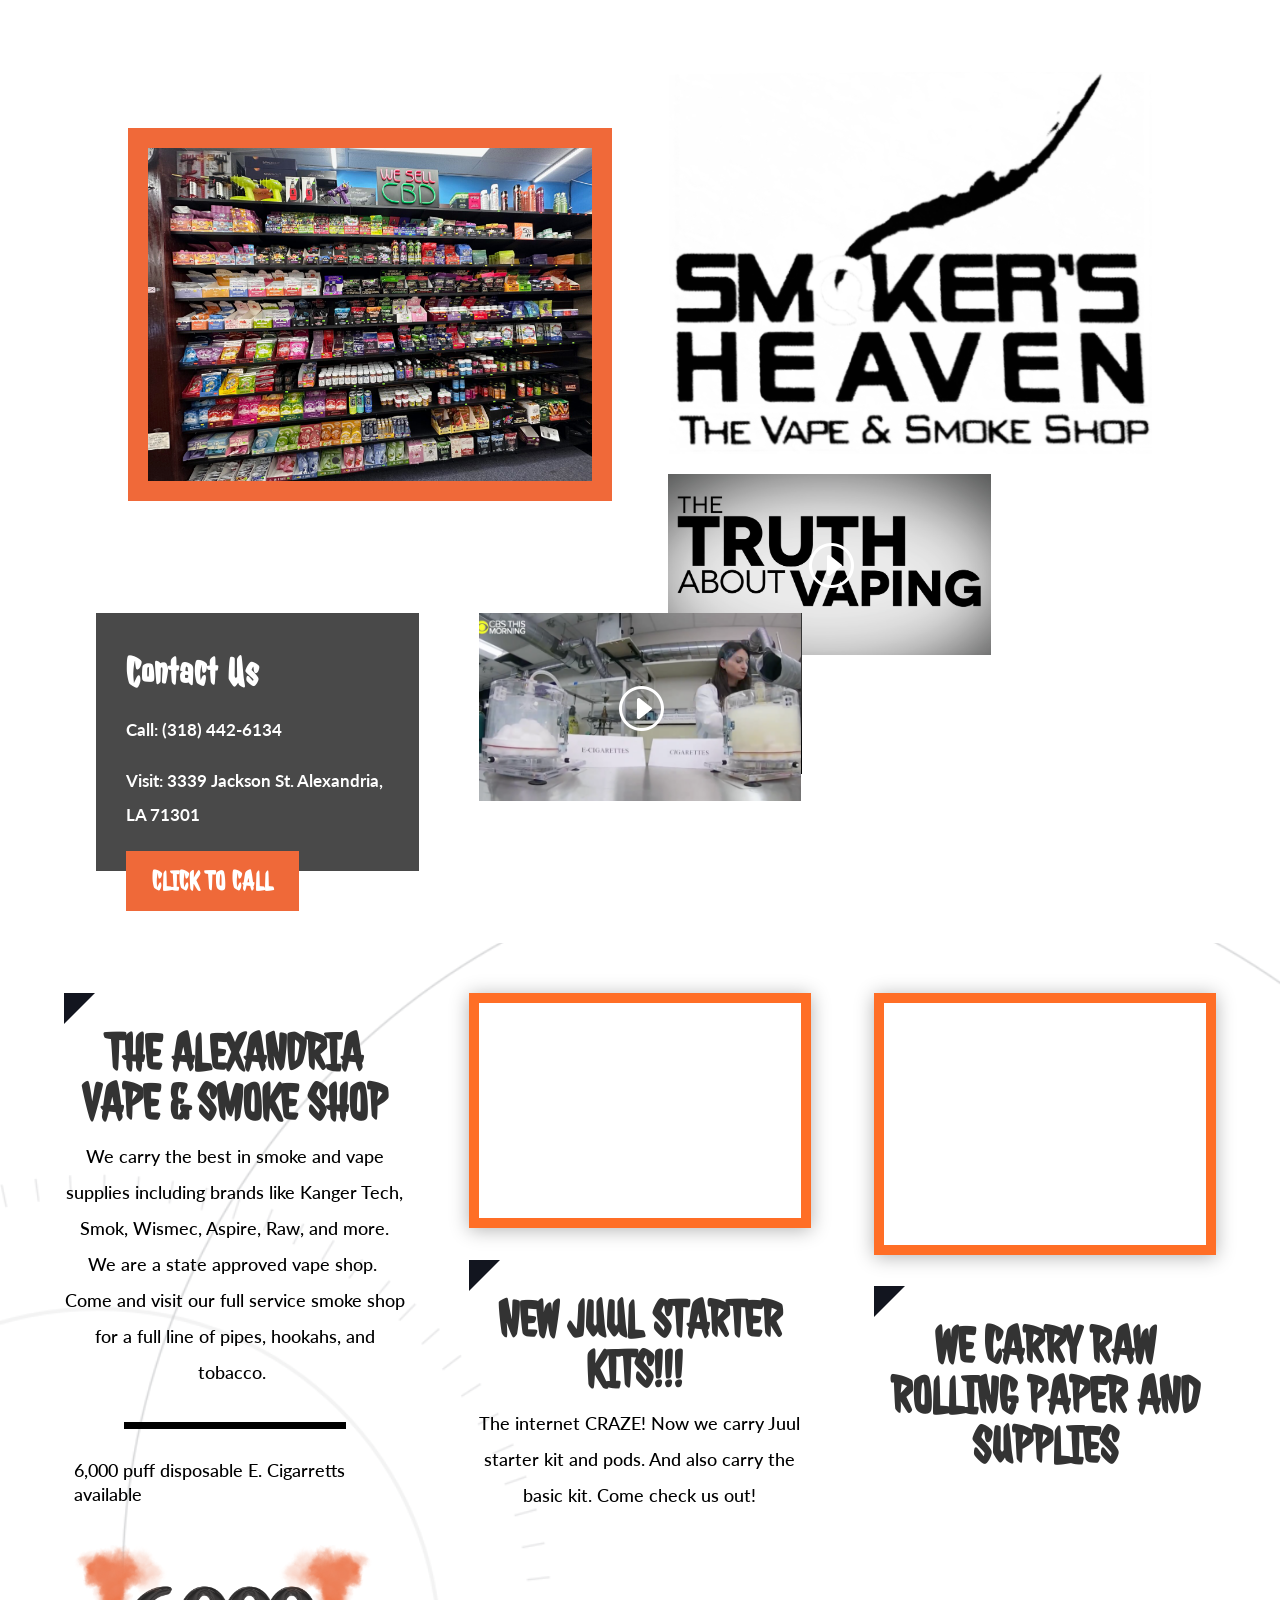
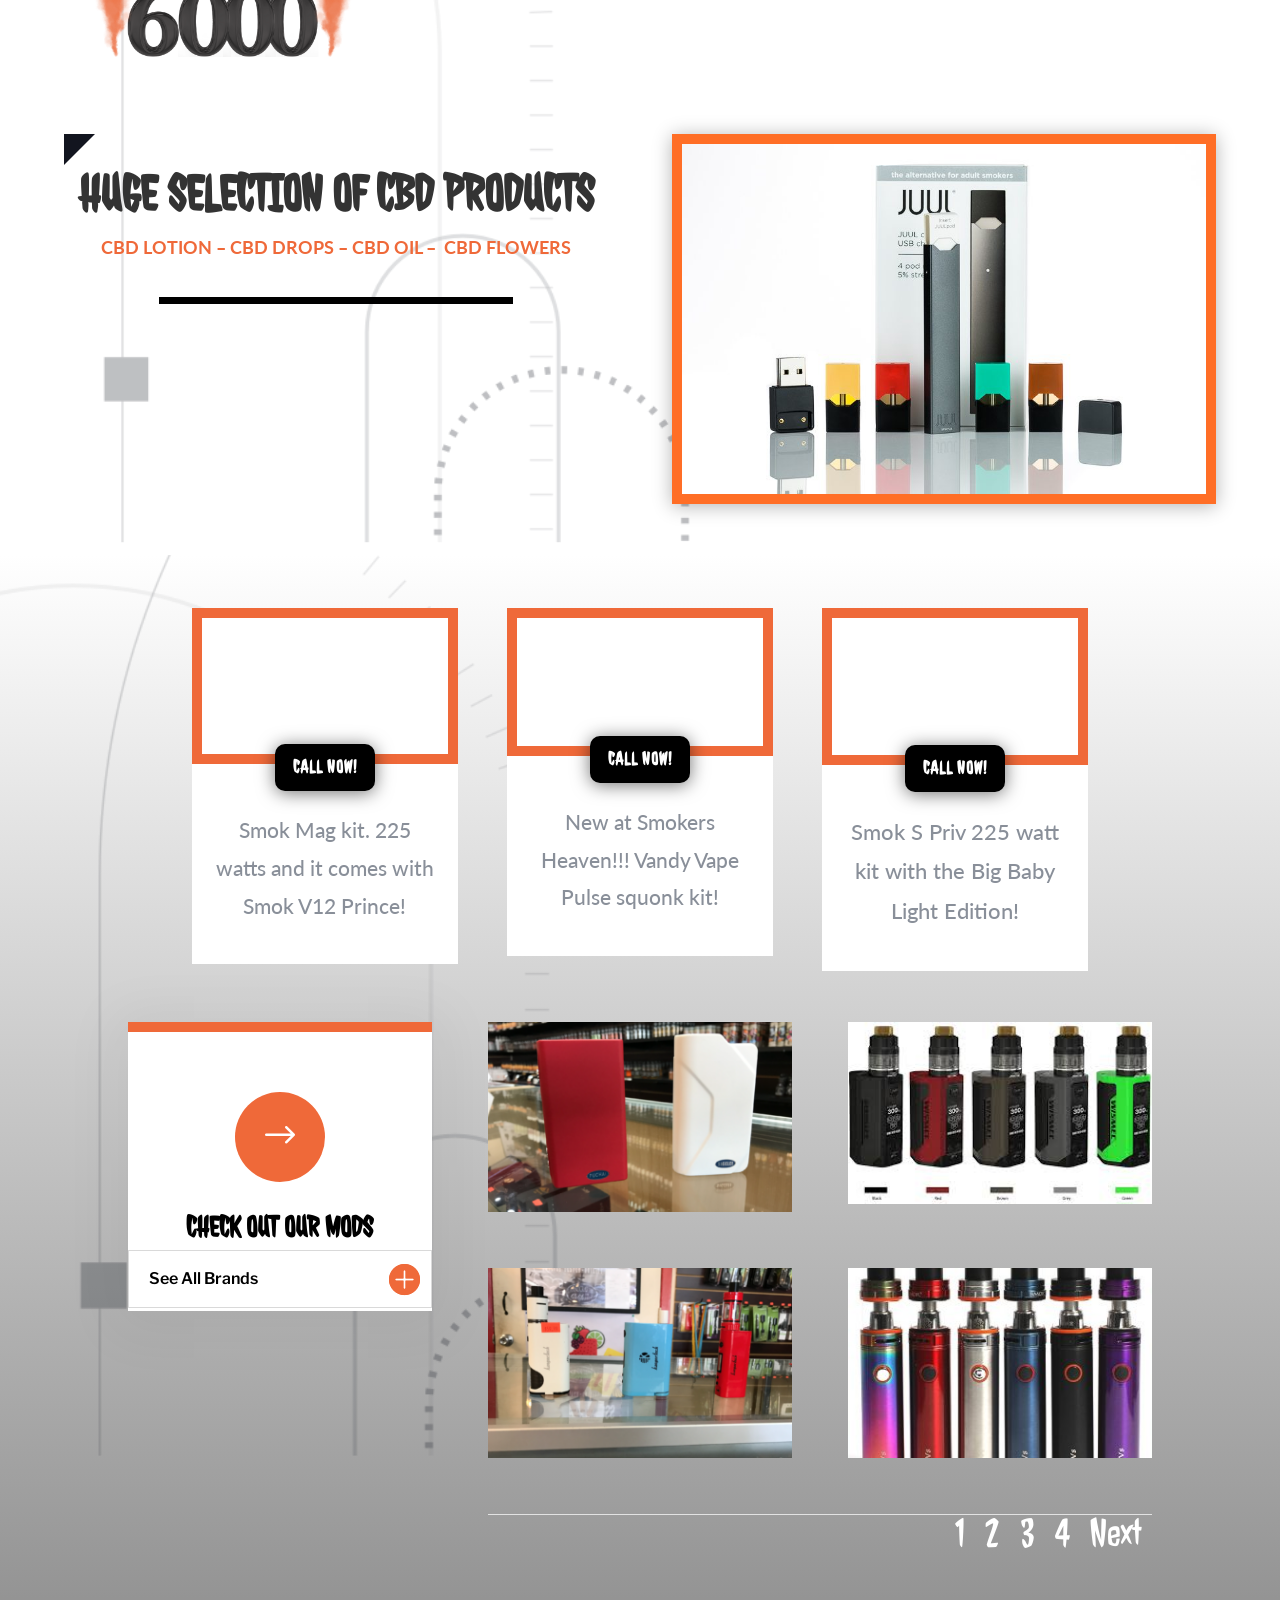
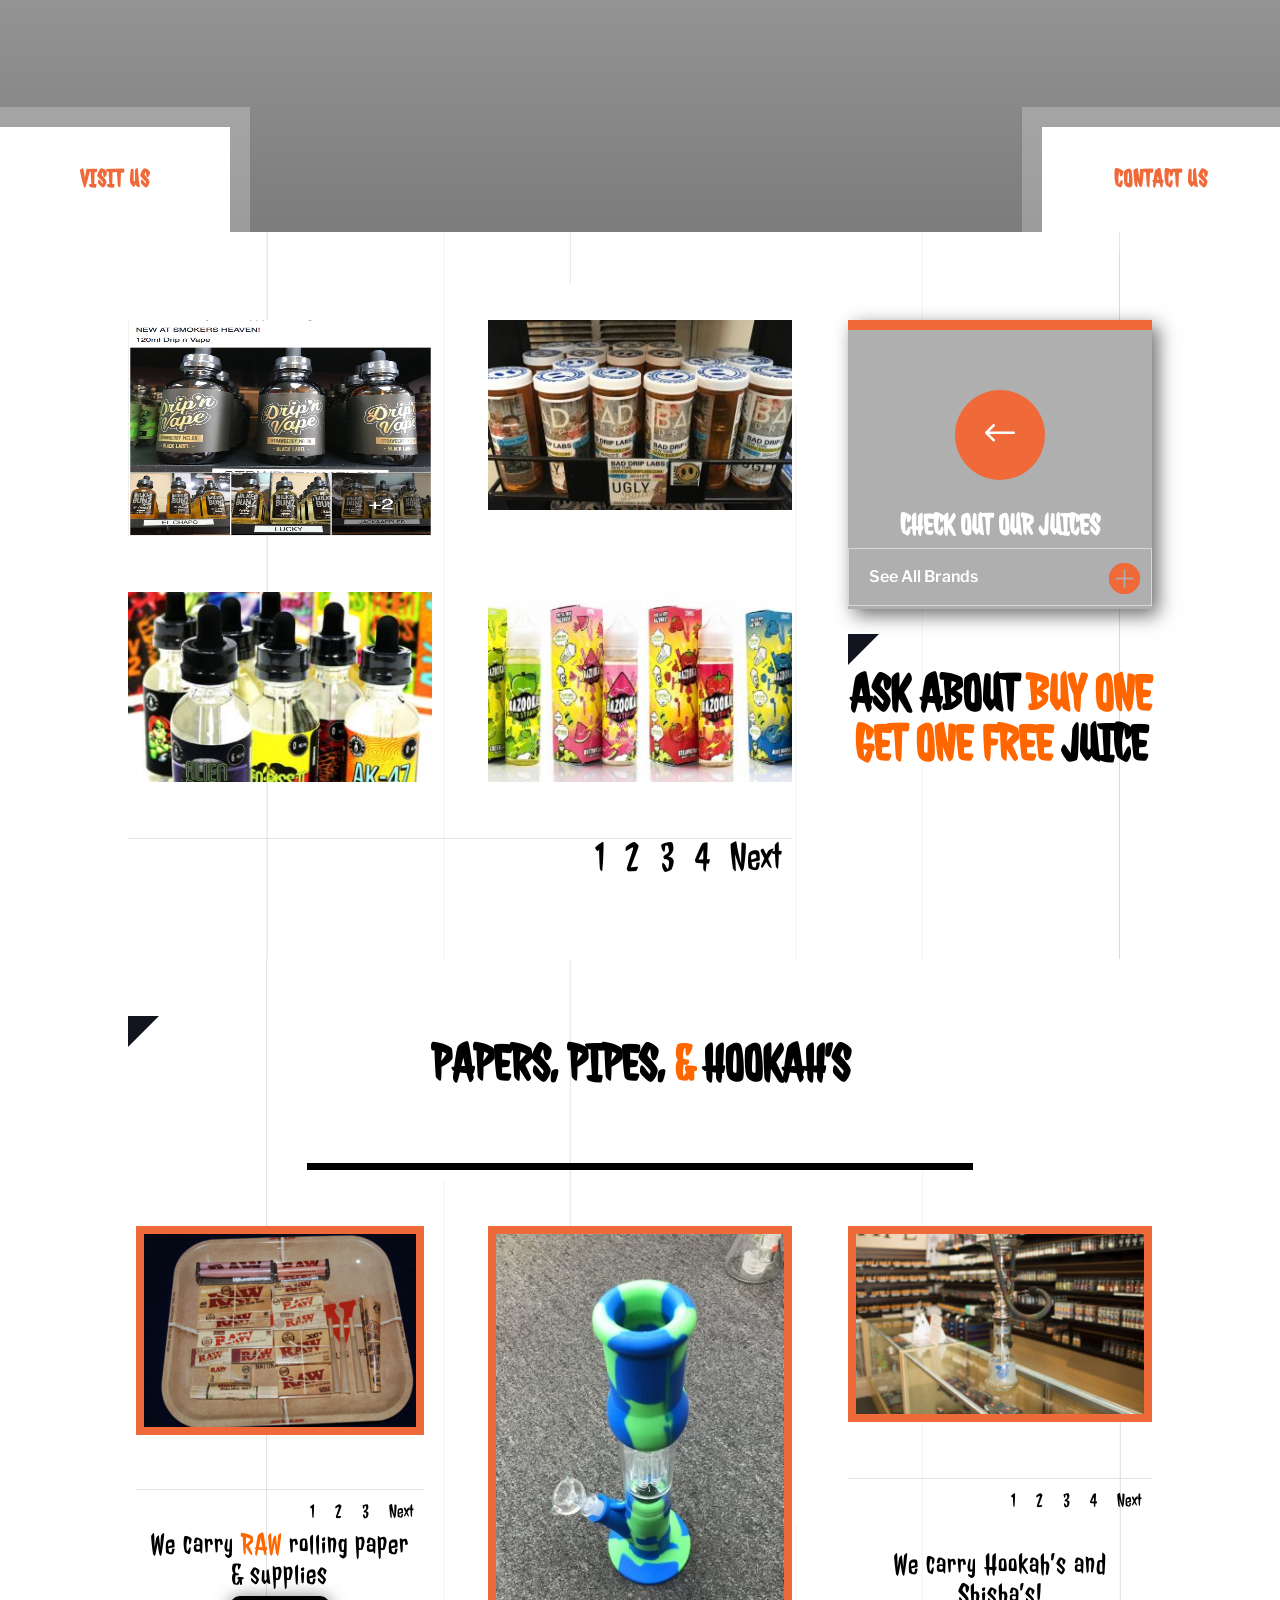
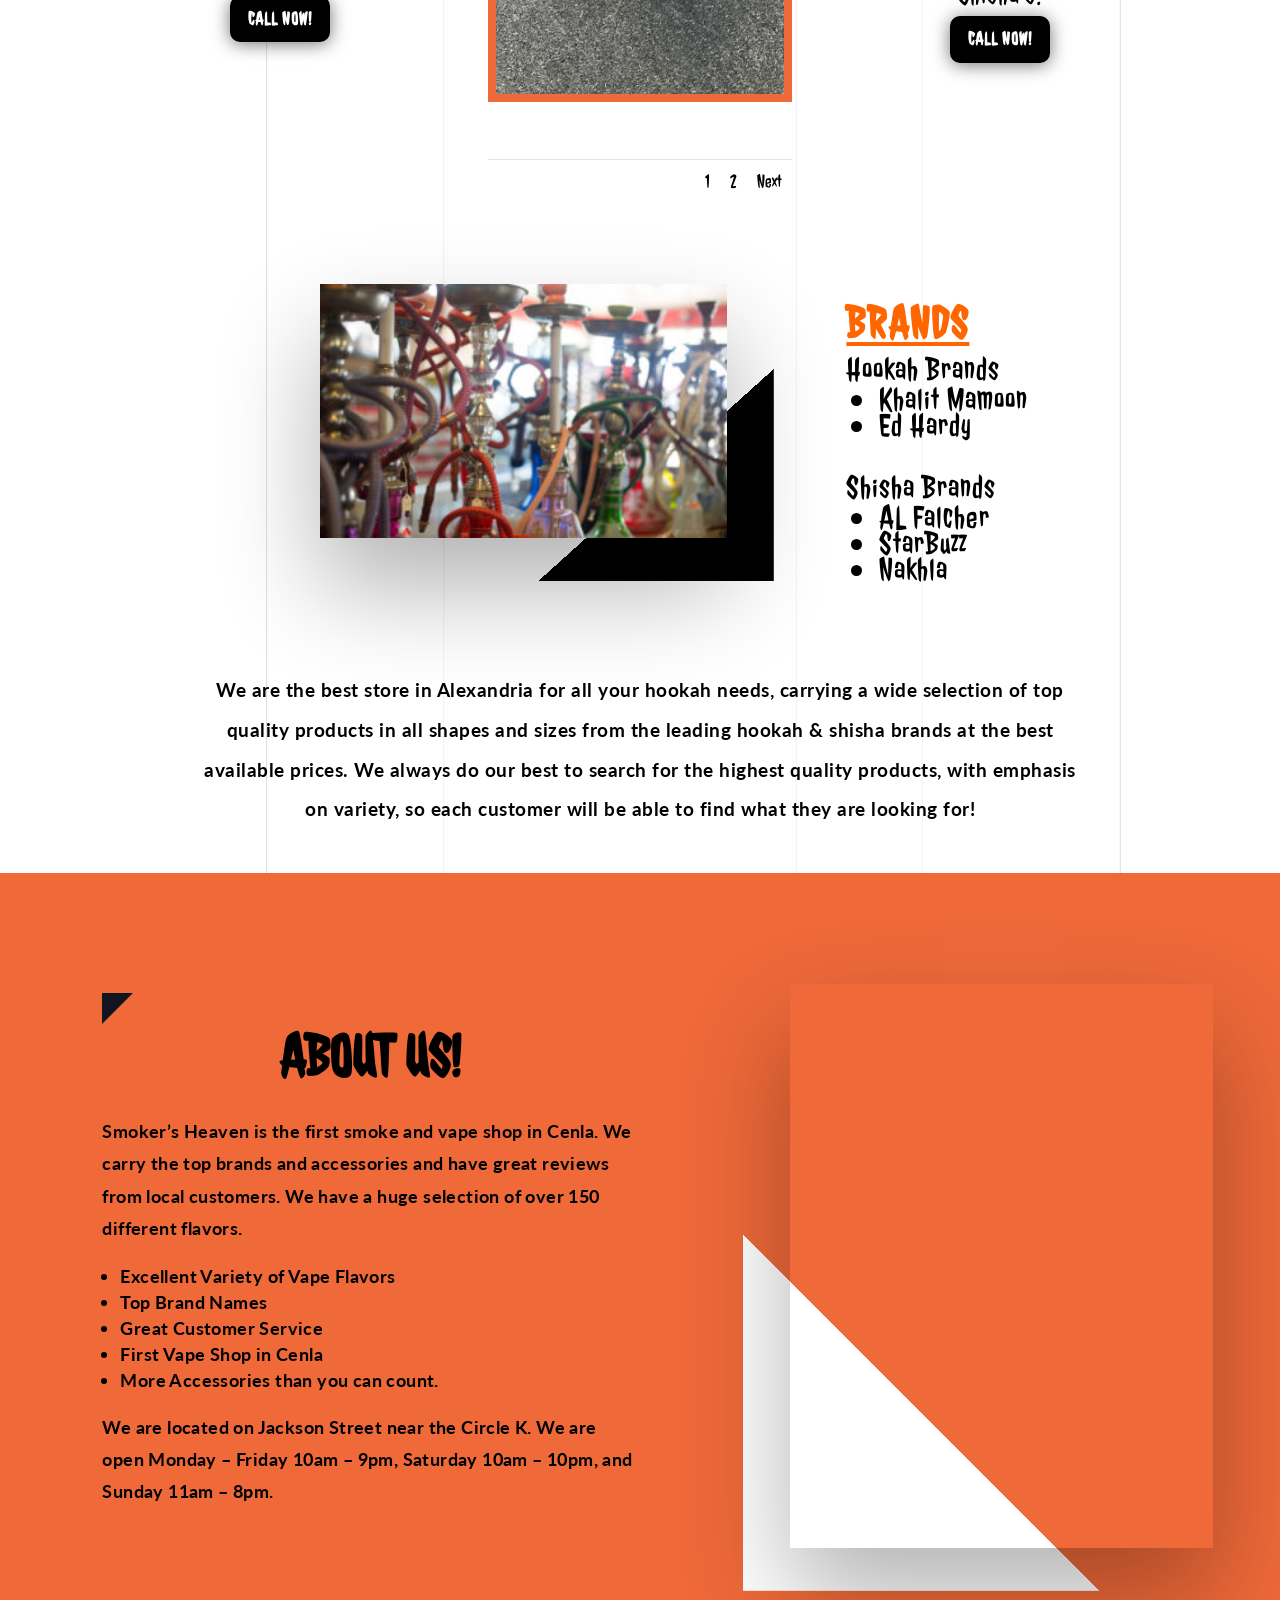
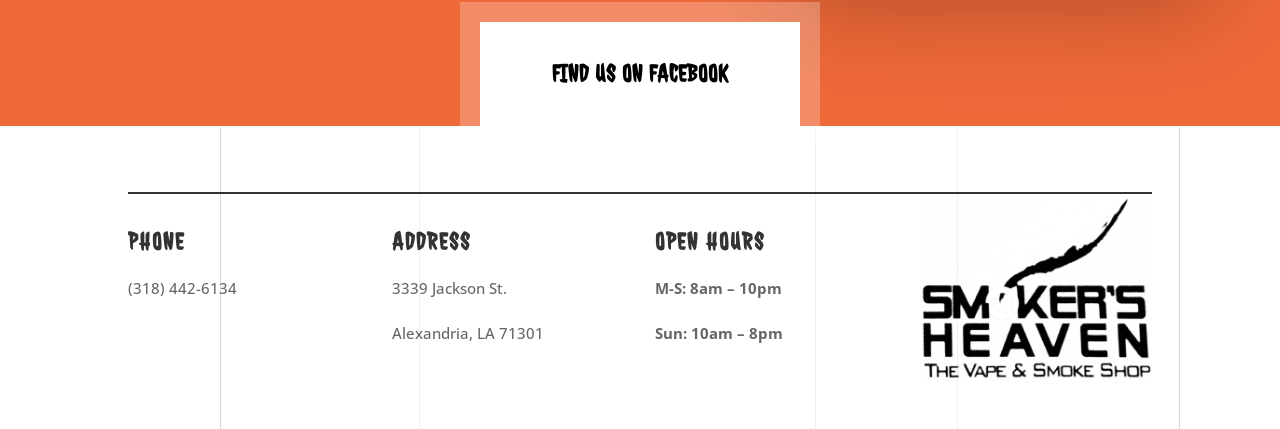
==== commit 99f1f8e6: "Fix invisible sections caused by Divi animation opacity Divi animation classes start at opacity:0 an" ====
--- a/index.html
+++ b/index.html
@@ -289,7 +289,7 @@
 /*# sourceURL=wp-block-library-inline-css */
 </style>
 
-</head>
+<style>.et_pb_animation_top,.et_pb_animation_bottom,.et_pb_animation_left,.et_pb_animation_right,.et_pb_animation_fade{opacity:1!important;}</style></head>
 <body class="home wp-singular page-template page-template-page-template-blank page-template-page-template-blank-php page page-id-1200 wp-theme-Divi et_pb_button_helper_class et_cover_background et_pb_gutter windows et_pb_gutters3 et_pb_pagebuilder_layout et_no_sidebar et_divi_theme et-db">
 	<div id="page-container">
 
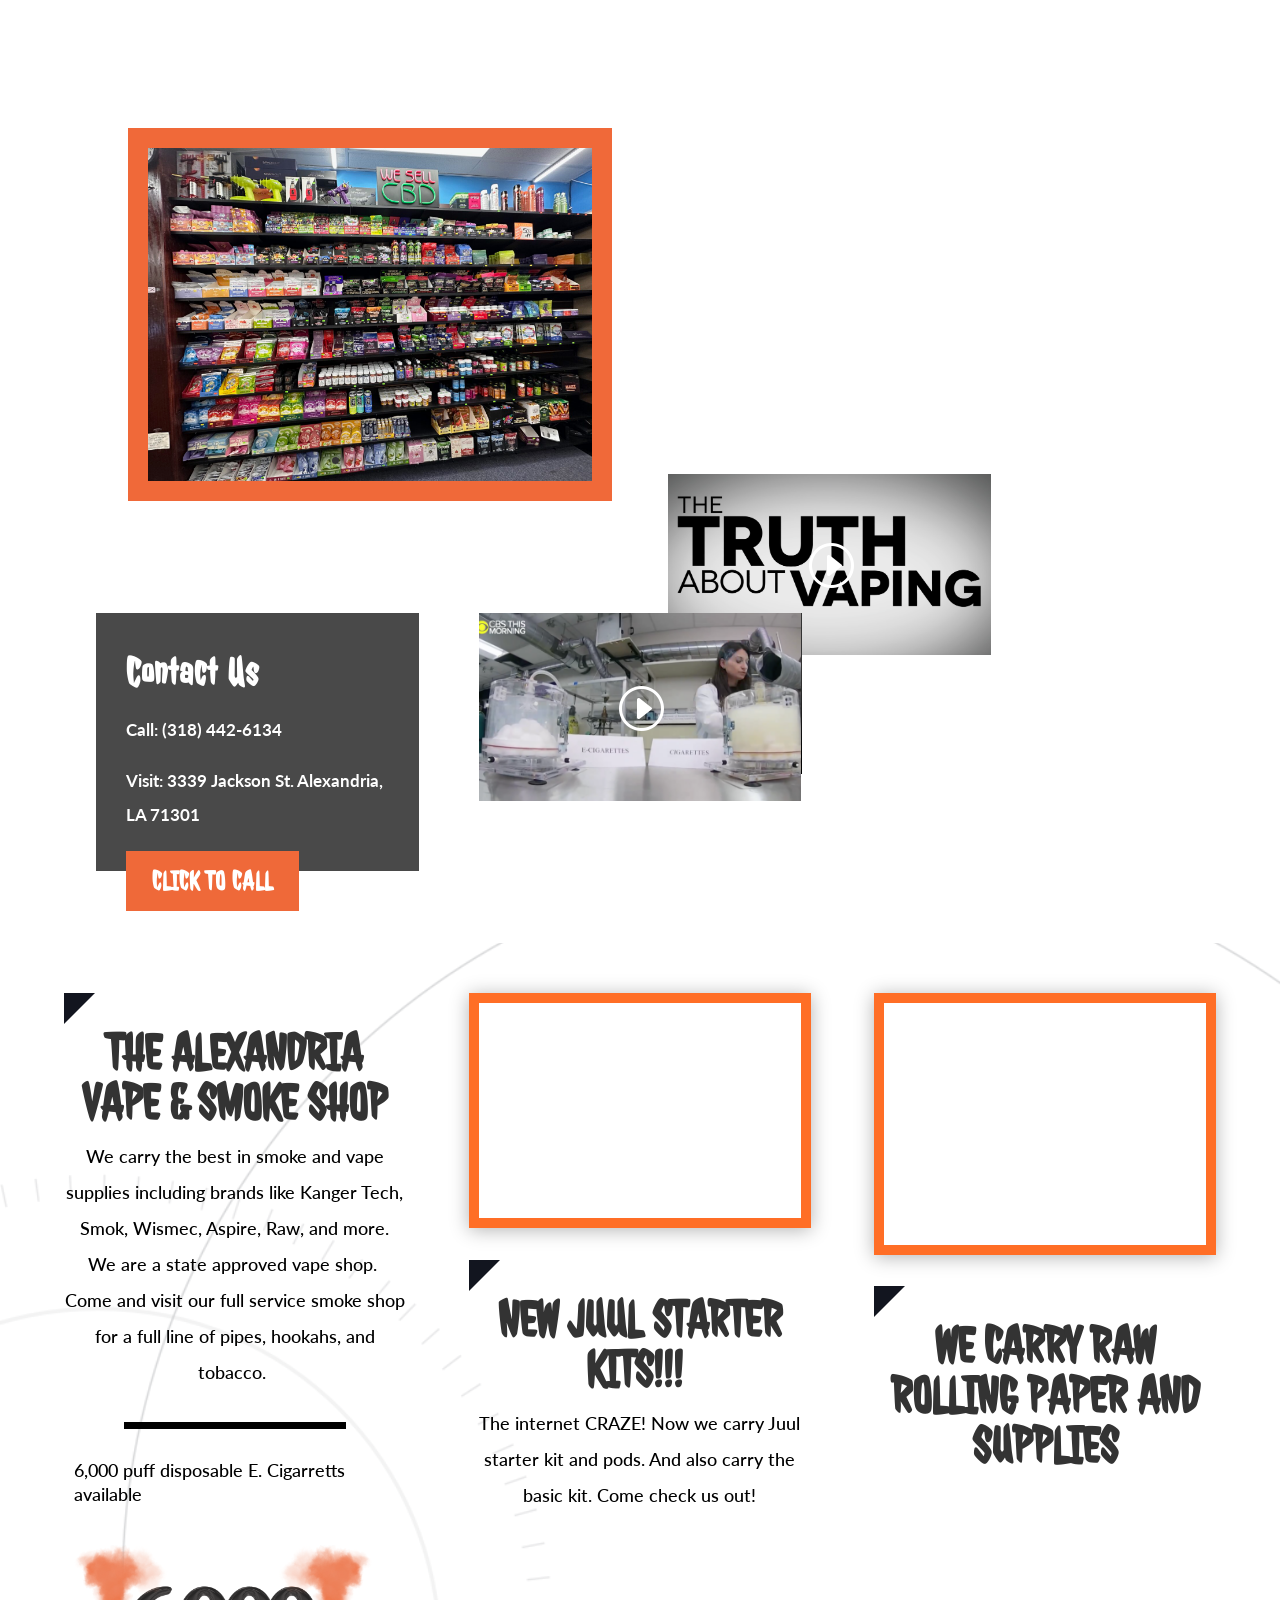
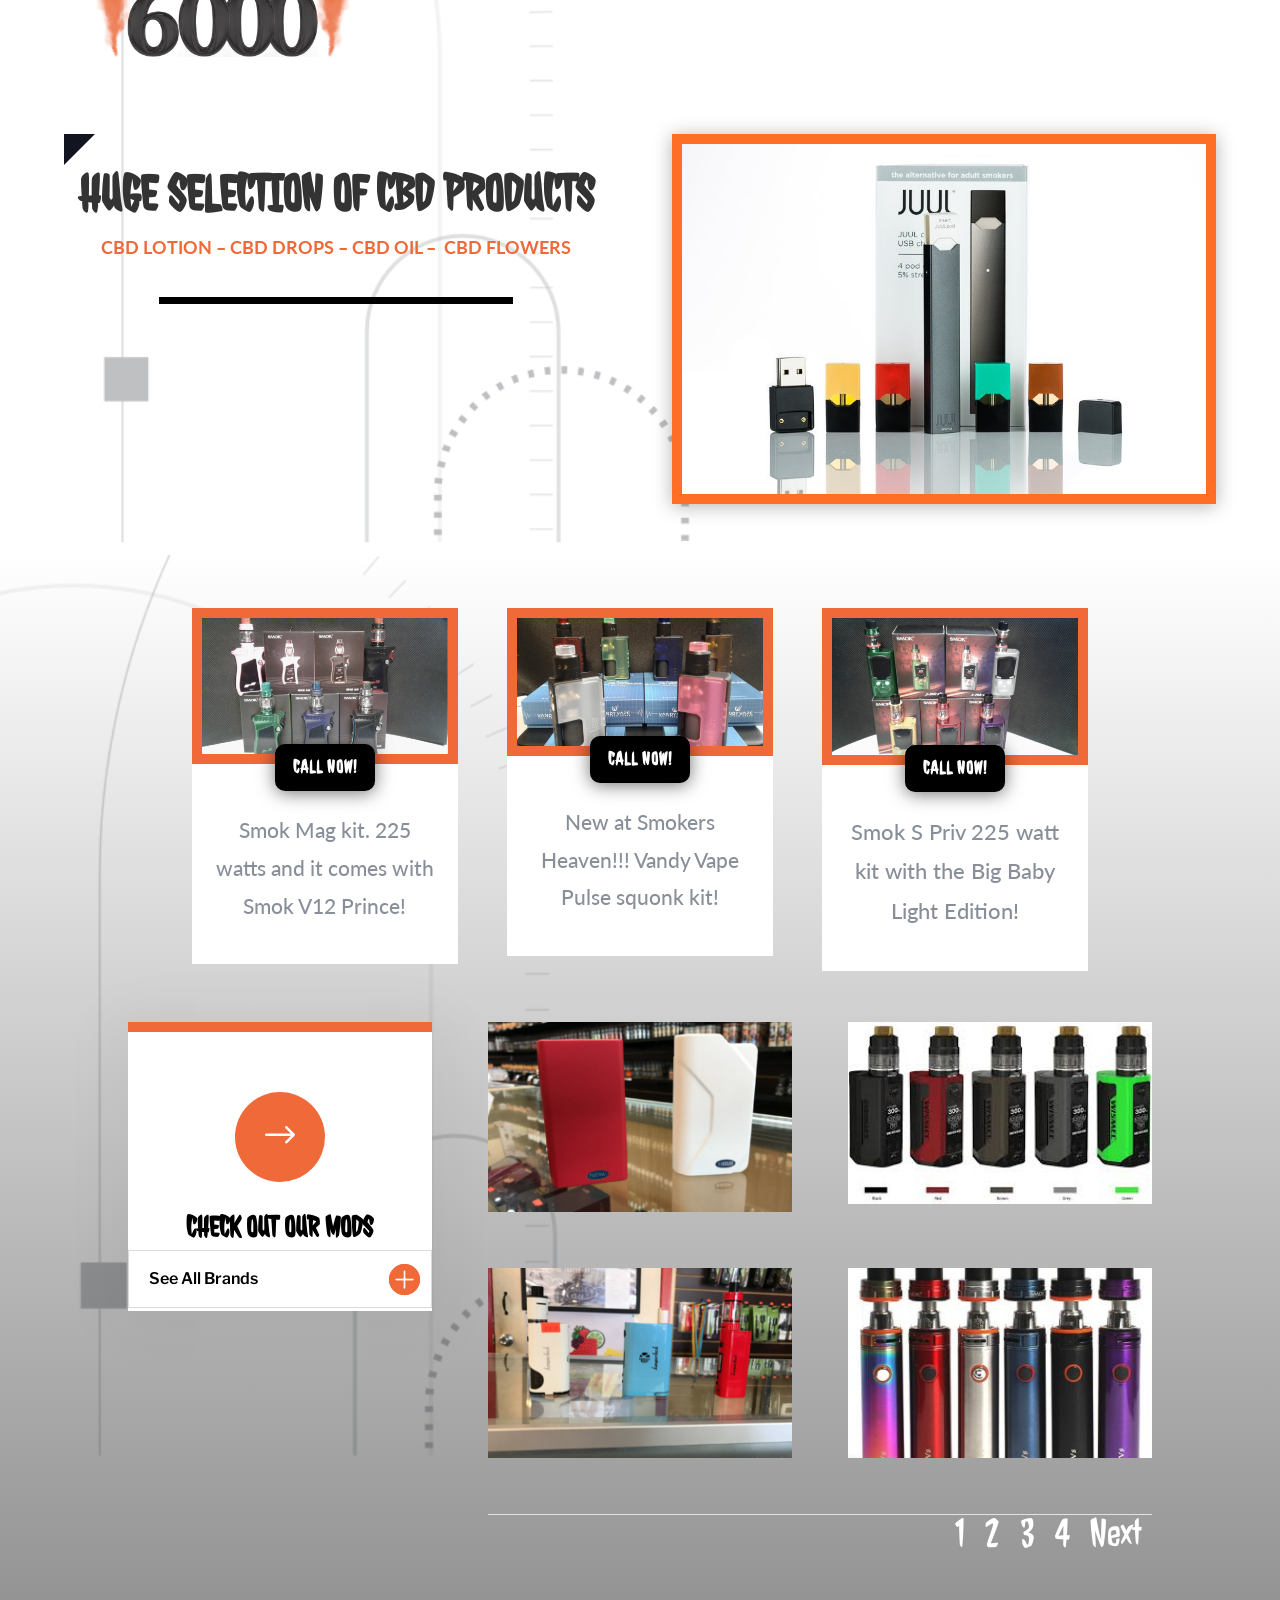
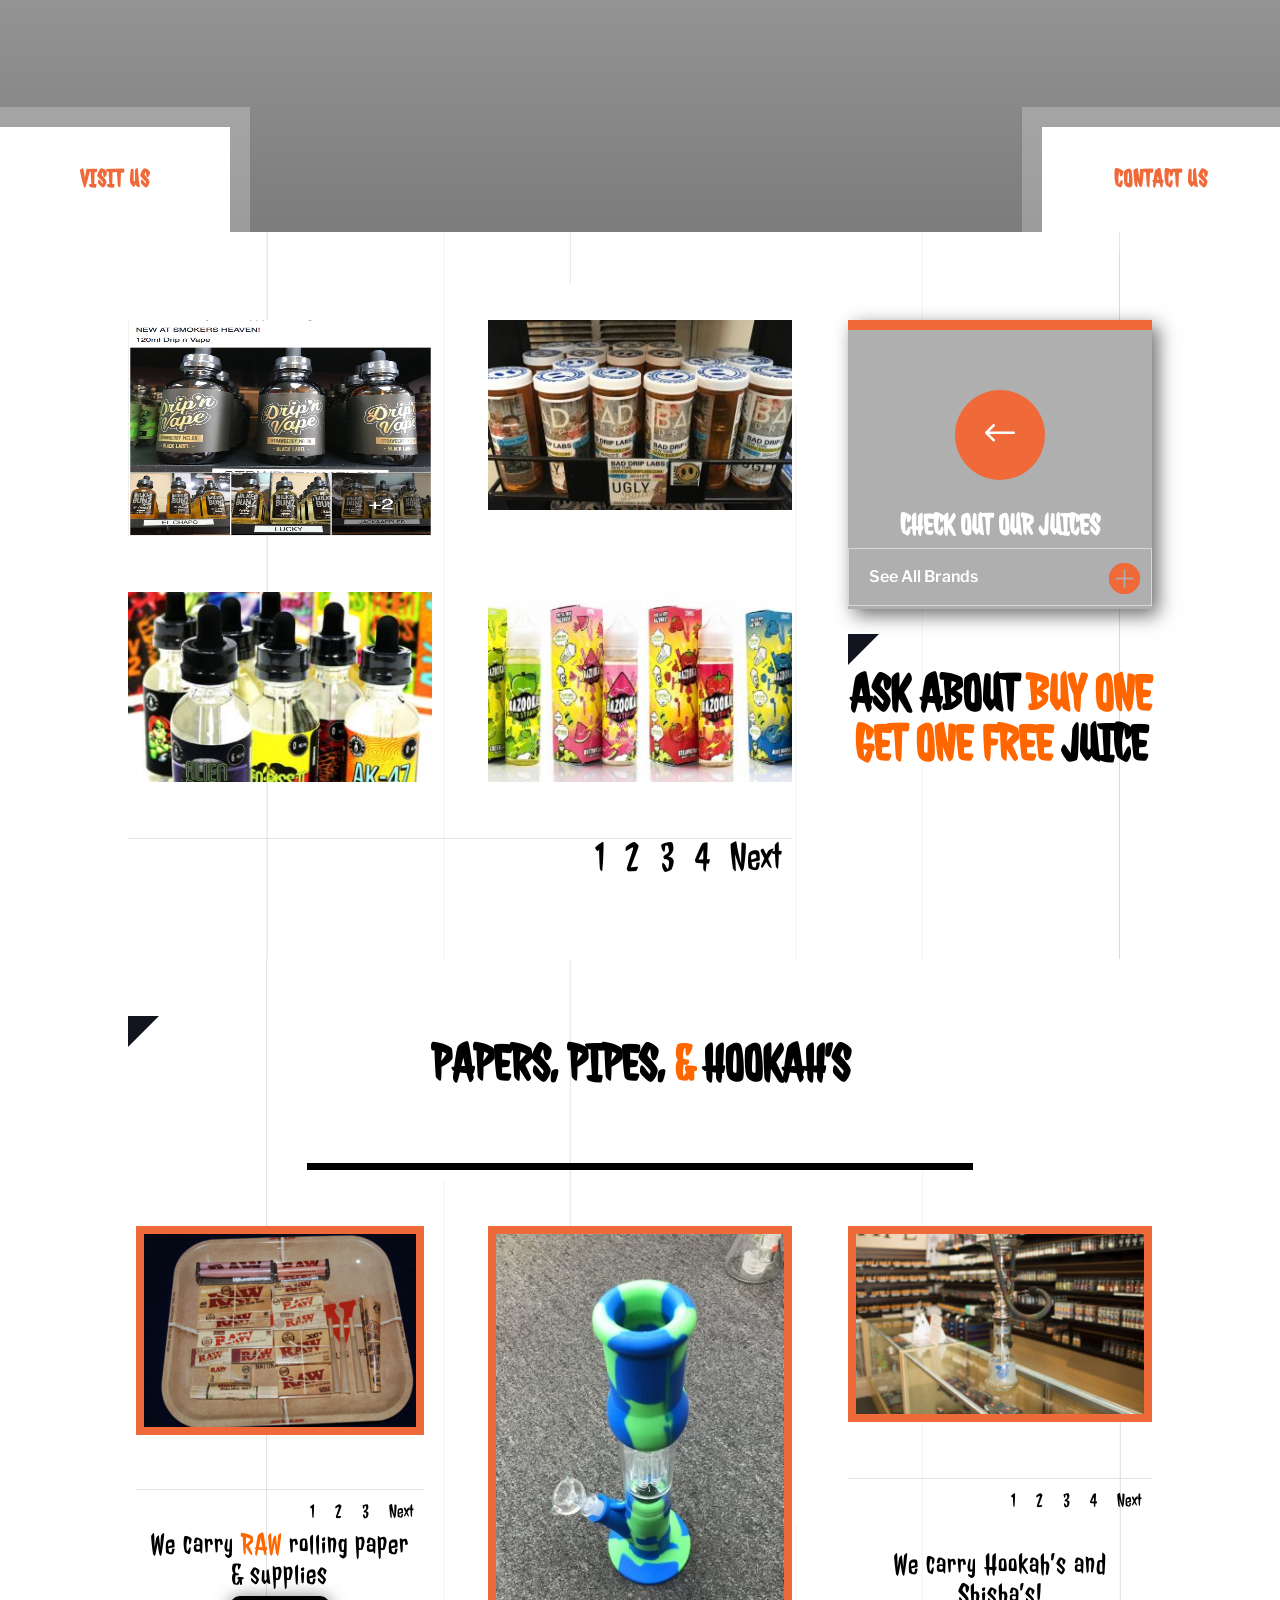
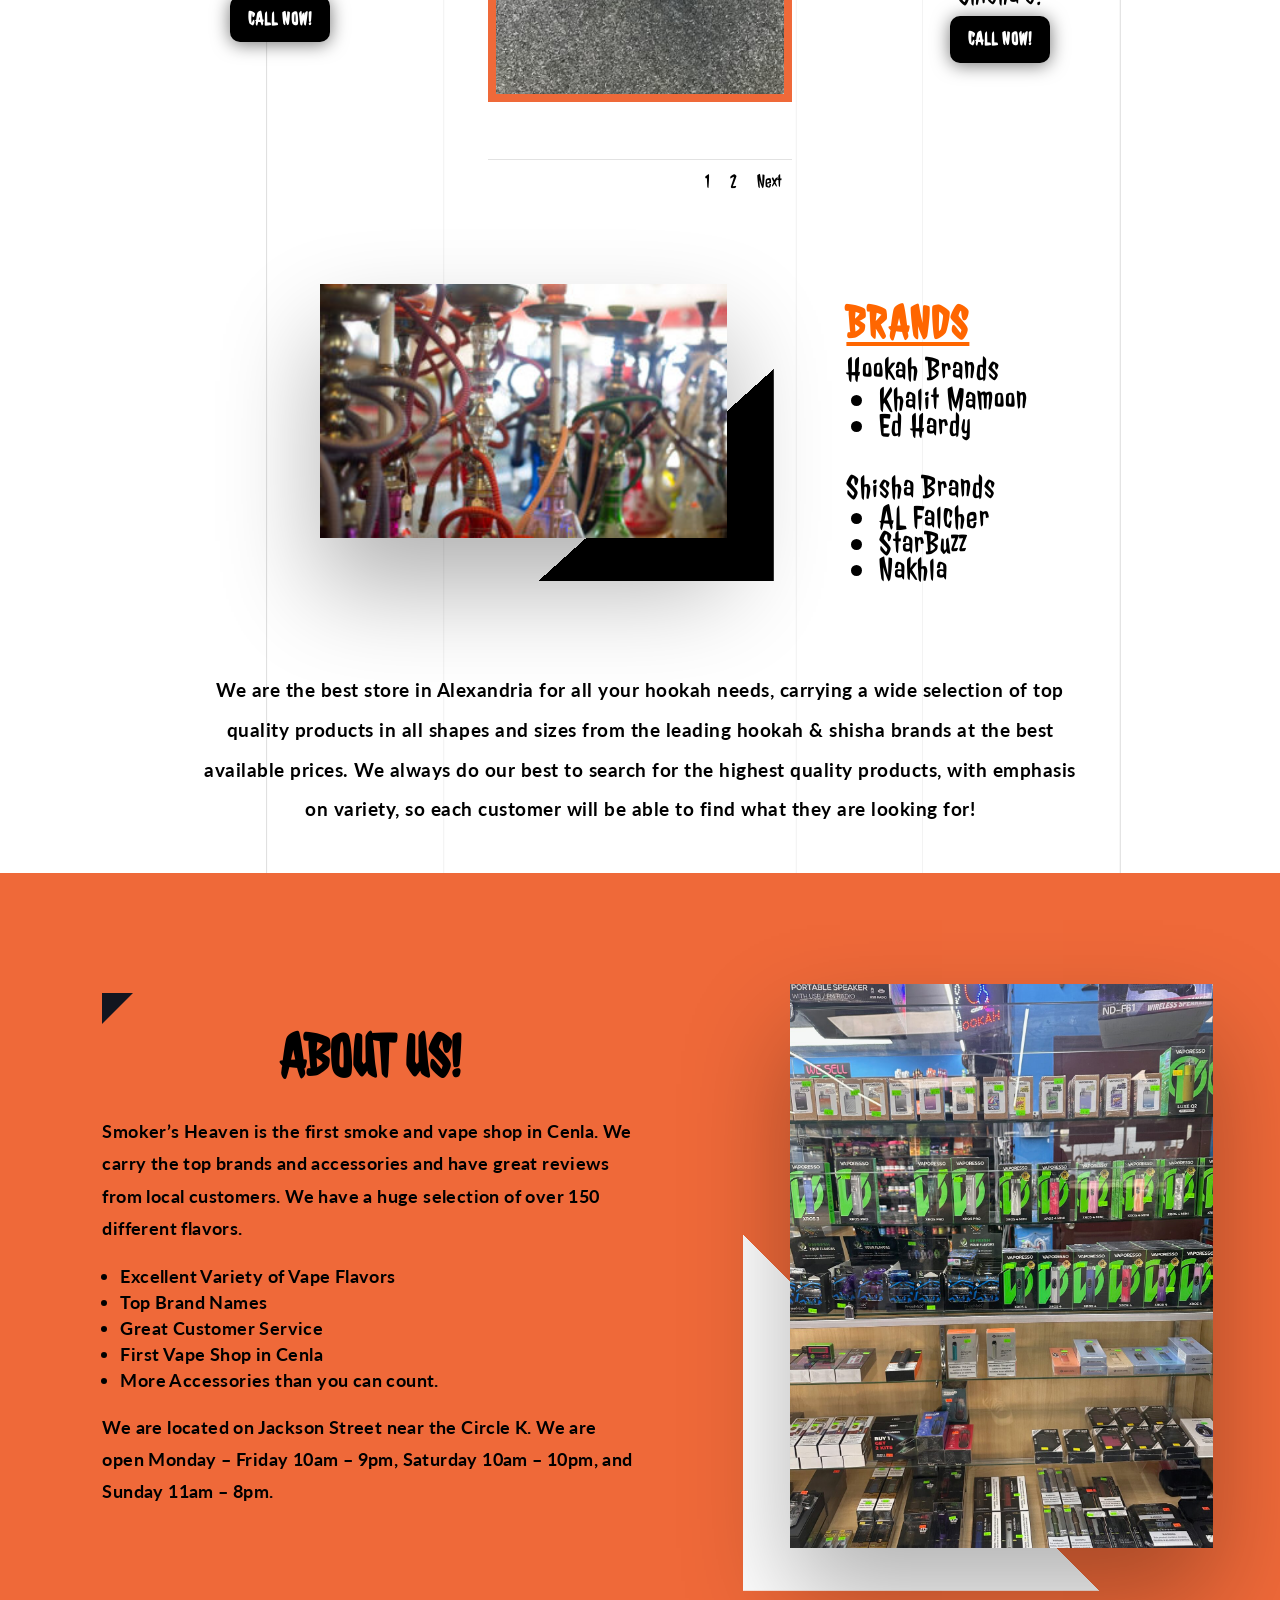
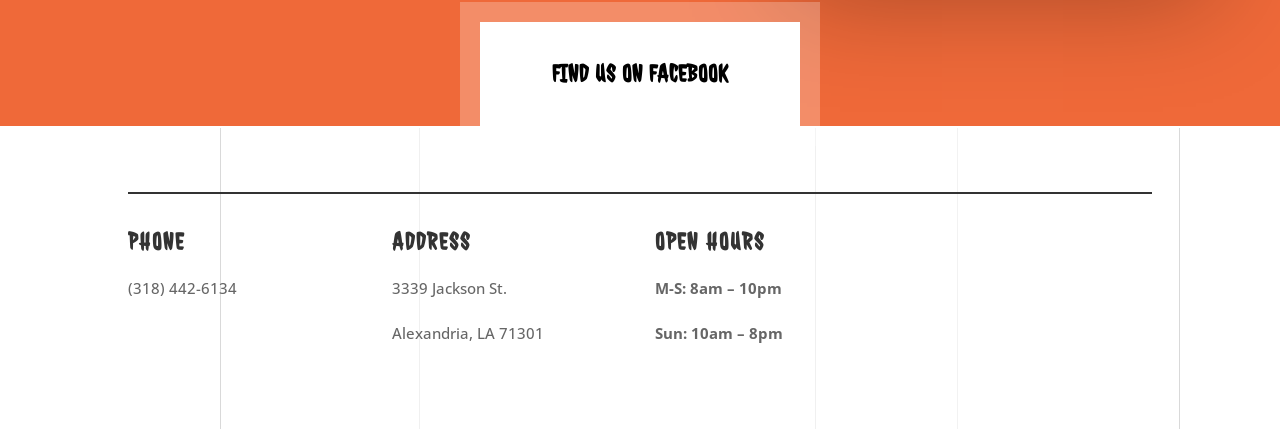
==== commit 45a99536: "chore: inject Found It lead capture for Smokers Heaven" ====
--- a/index.html
+++ b/index.html
@@ -289,7 +289,9 @@
 /*# sourceURL=wp-block-library-inline-css */
 </style>
 
-<style>.et_pb_animation_top,.et_pb_animation_bottom,.et_pb_animation_left,.et_pb_animation_right,.et_pb_animation_fade{opacity:1!important;}</style></head>
+<style>.et_pb_animation_top,.et_pb_animation_bottom,.et_pb_animation_left,.et_pb_animation_right,.et_pb_animation_fade{opacity:1!important;}</style><!-- Found It Lead Capture -->
+<script src="https://www.founditos.com/embed/lead-capture.js" data-account="733c9d75-2d26-444e-bb1b-a9f73baa64dc" async></script>
+</head>
 <body class="home wp-singular page-template page-template-page-template-blank page-template-page-template-blank-php page page-id-1200 wp-theme-Divi et_pb_button_helper_class et_cover_background et_pb_gutter windows et_pb_gutters3 et_pb_pagebuilder_layout et_no_sidebar et_divi_theme et-db">
 	<div id="page-container">
 
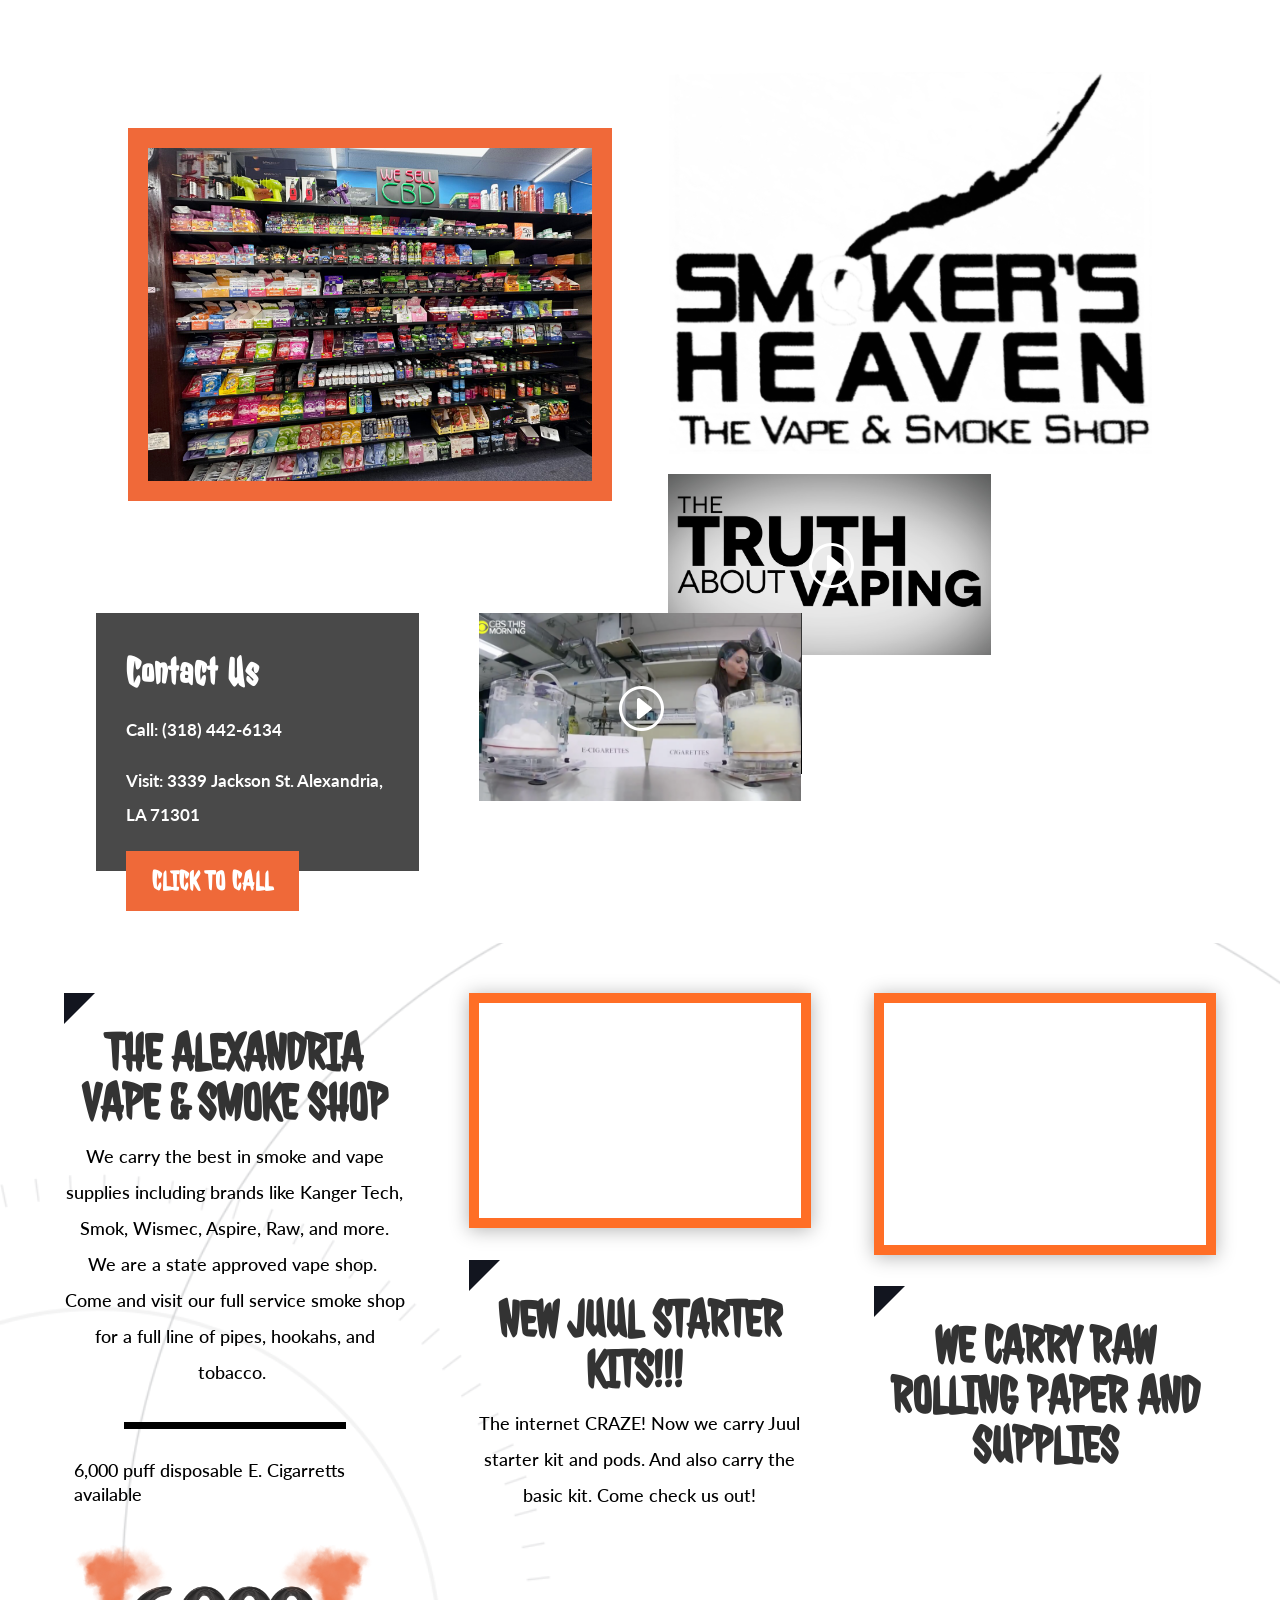
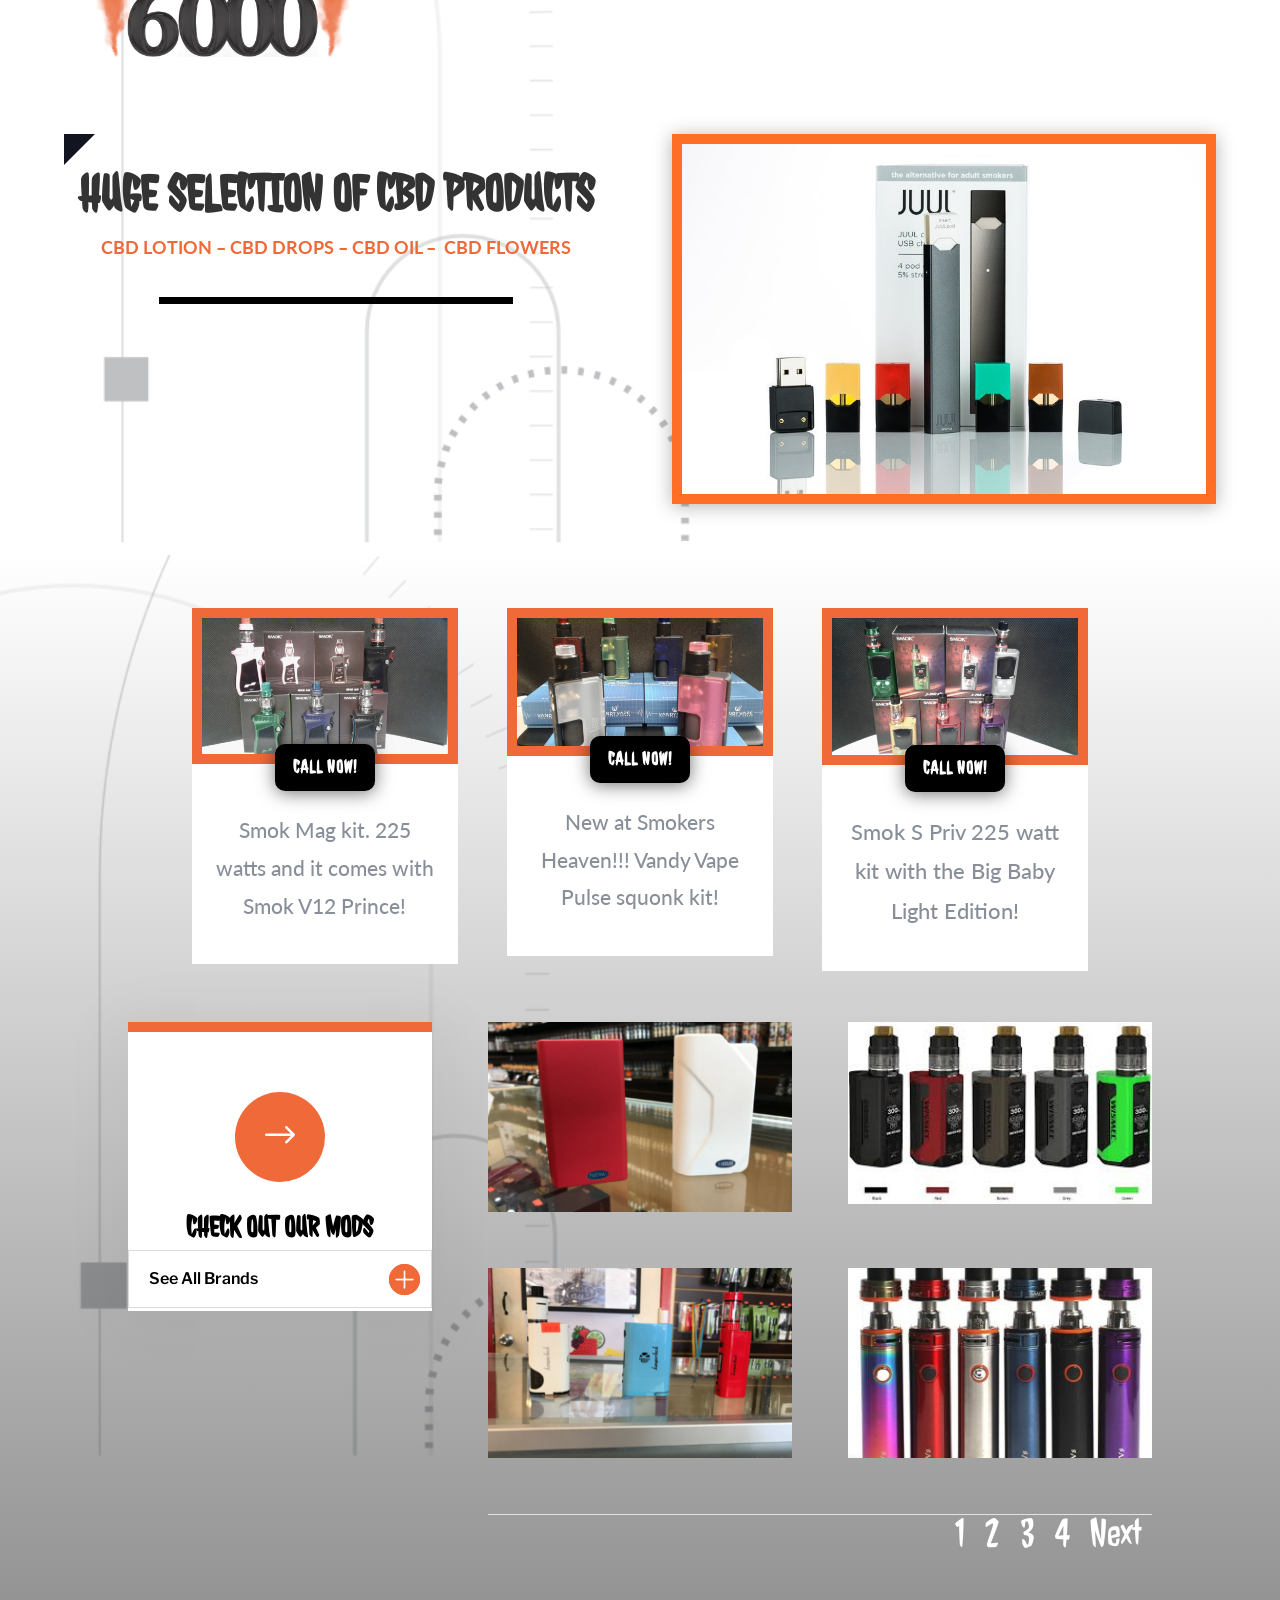
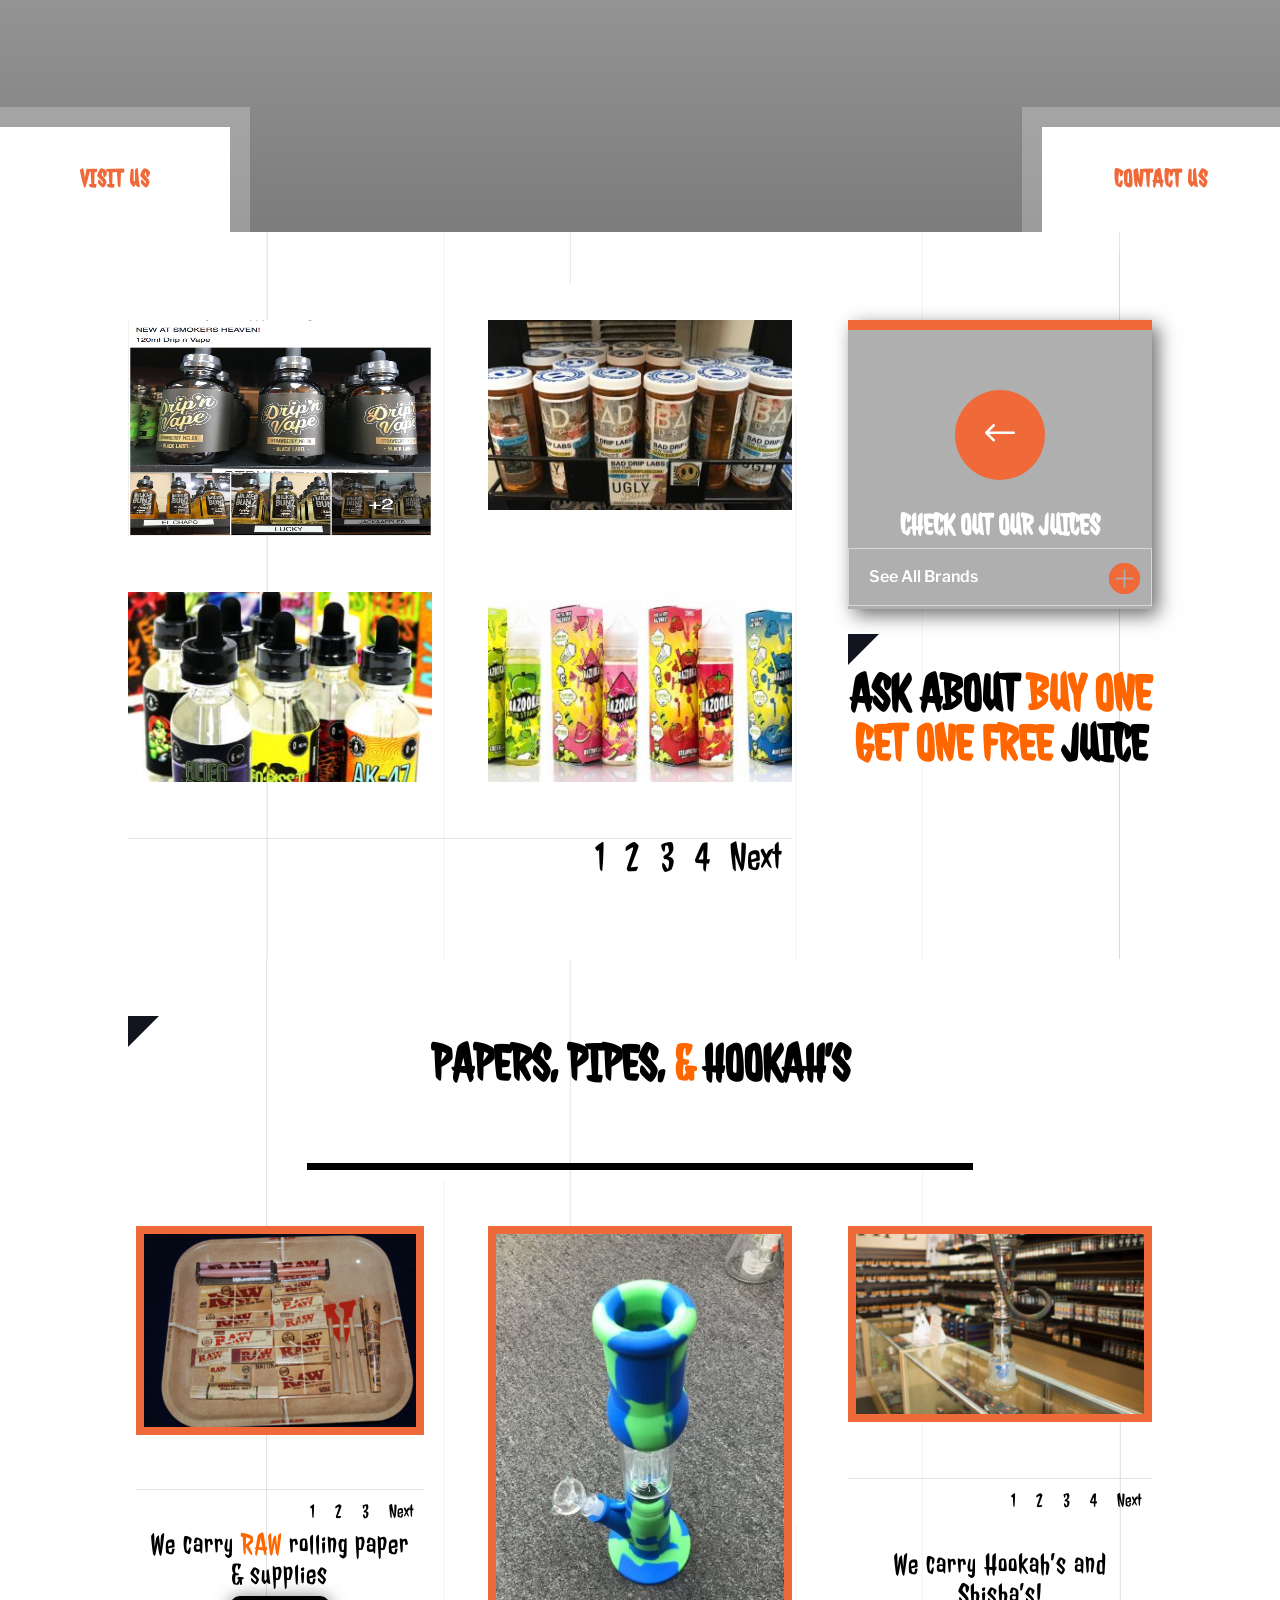
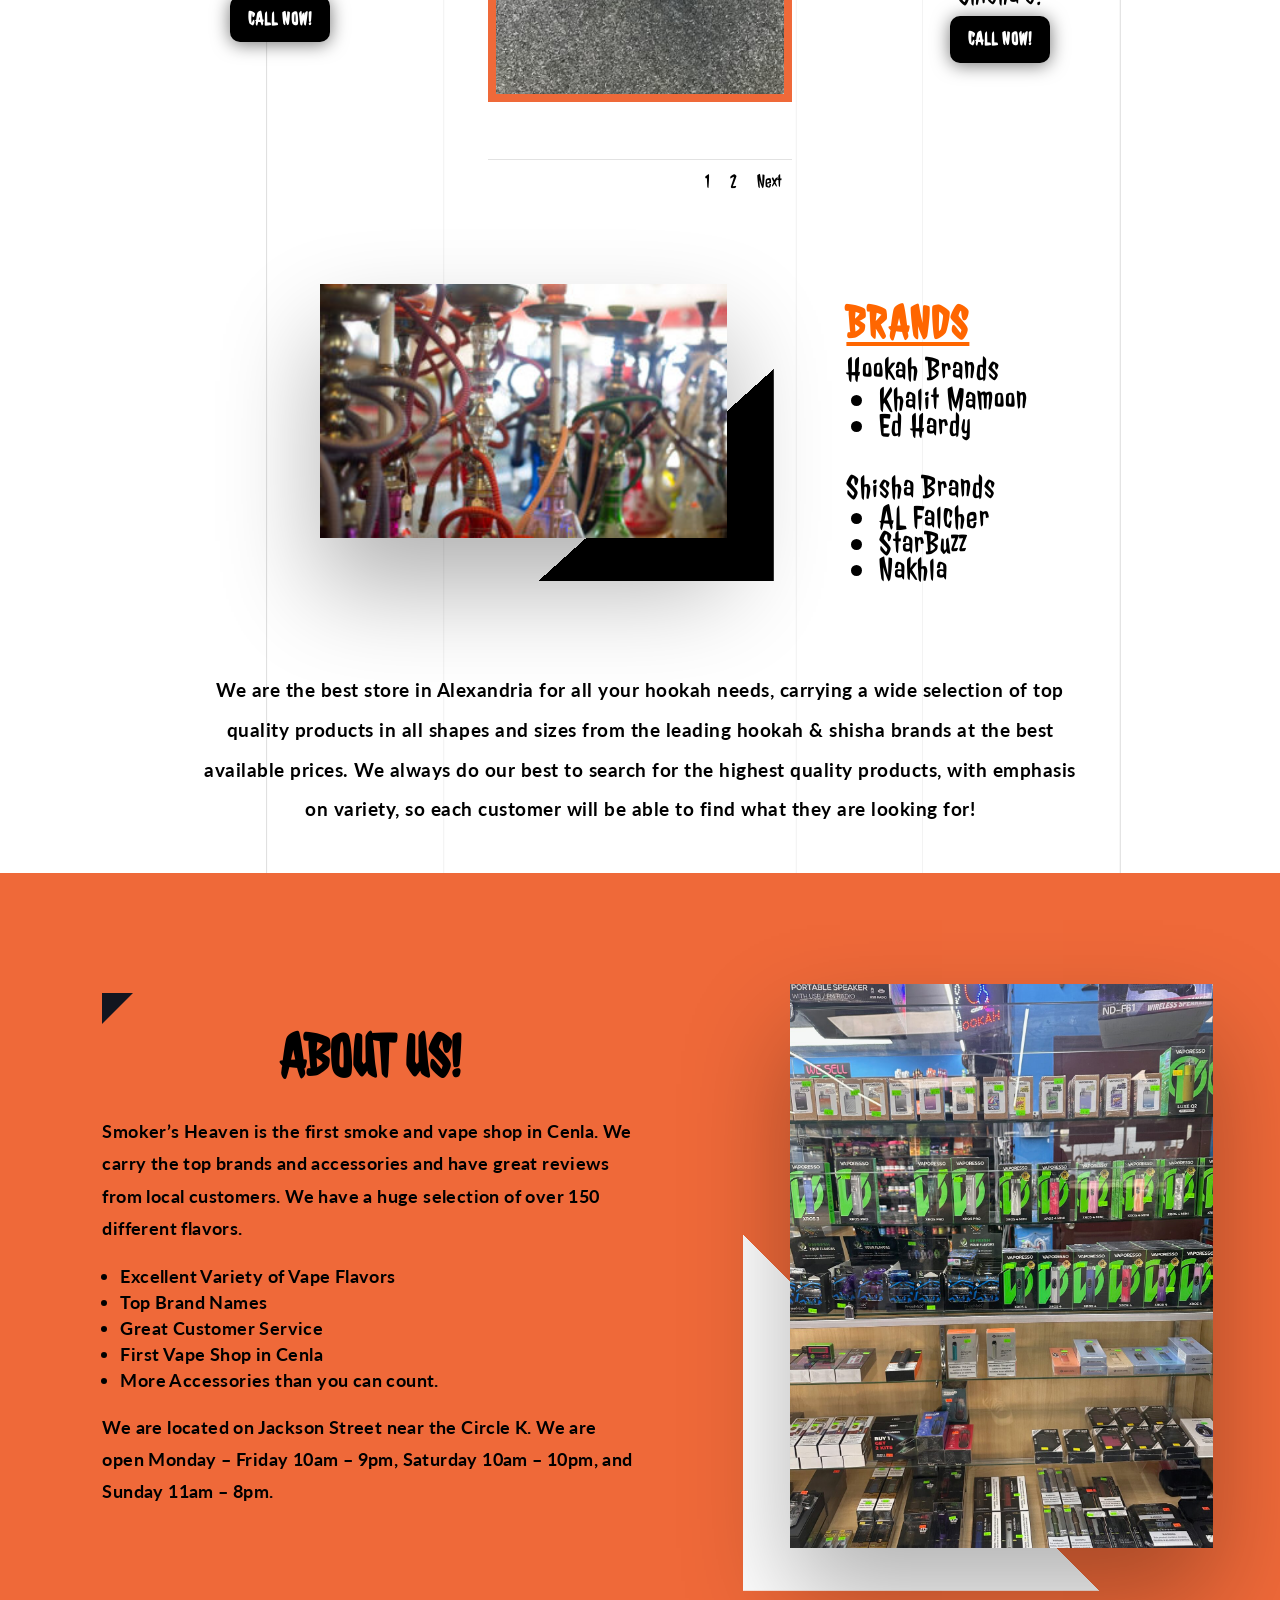
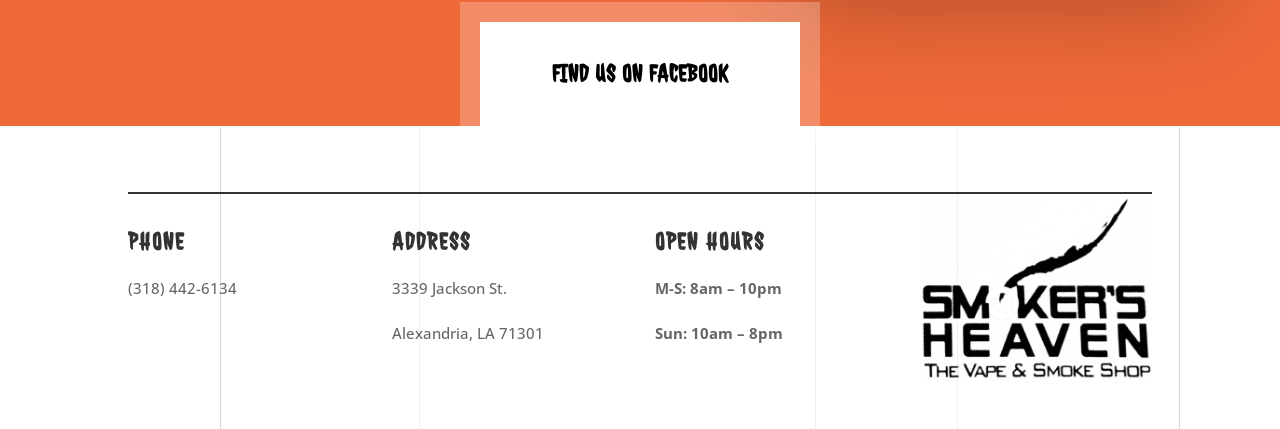
==== commit 96a9ce2c: "Add robots.txt/sitemap.xml, fix canonical/og:url, add meta description and LocalBusiness schema Addr" ====
--- a/index.html
+++ b/index.html
@@ -15,15 +15,16 @@
 			let jqueryParams=[],jQuery=function(r){return jqueryParams=[...jqueryParams,r],jQuery},$=function(r){return jqueryParams=[...jqueryParams,r],$};window.jQuery=jQuery,window.$=jQuery;let customHeadScripts=!1;jQuery.fn=jQuery.prototype={},$.fn=jQuery.prototype={},jQuery.noConflict=function(r){if(window.jQuery)return jQuery=window.jQuery,$=window.jQuery,customHeadScripts=!0,jQuery.noConflict},jQuery.ready=function(r){jqueryParams=[...jqueryParams,r]},$.ready=function(r){jqueryParams=[...jqueryParams,r]},jQuery.load=function(r){jqueryParams=[...jqueryParams,r]},$.load=function(r){jqueryParams=[...jqueryParams,r]},jQuery.fn.ready=function(r){jqueryParams=[...jqueryParams,r]},$.fn.ready=function(r){jqueryParams=[...jqueryParams,r]};</script>
 	<!-- This site is optimized with the Yoast SEO plugin v25.6 - https://yoast.com/wordpress/plugins/seo/ -->
 	<title>New Home - Smoker&#039;s Heaven</title>
-	<link rel="canonical" href="index.html" />
+	<link rel="canonical" href="https://smokersheaven.biz/" />
+	<meta name="description" content="Smoker's Heaven is Alexandria, LA's vape &amp; smoke shop on Jackson Street near the Circle K, offering e-liquids, devices, and smoke shop supplies. Open Mon-Sat 8am-10pm, Sun 10am-8pm." />
 	<meta property="og:locale" content="en_US" />
 	<meta property="og:type" content="website" />
 	<meta property="og:title" content="New Home - Smoker&#039;s Heaven" />
-	<meta property="og:url" content="/" />
+	<meta property="og:url" content="https://smokersheaven.biz/" />
 	<meta property="og:site_name" content="Smoker&#039;s Heaven" />
 	<meta property="article:modified_time" content="2025-09-30T15:21:02+00:00" />
 	<meta name="twitter:card" content="summary_large_image" />
-	<script type="application/ld+json" class="yoast-schema-graph">{"@context":"https://schema.org","@graph":[{"@type":"WebPage","@id":"/","url":"/","name":"New Home - Smoker&#039;s Heaven","isPartOf":{"@id":"/#website"},"datePublished":"2019-01-04T19:09:29+00:00","dateModified":"2025-09-30T15:21:02+00:00","breadcrumb":{"@id":"/#breadcrumb"},"inLanguage":"en-US","potentialAction":[{"@type":"ReadAction","target":["/"]}]},{"@type":"BreadcrumbList","@id":"/#breadcrumb","itemListElement":[{"@type":"ListItem","position":1,"name":"Home"}]},{"@type":"WebSite","@id":"/#website","url":"/","name":"Smoker&#039;s Heaven","description":"The Vape &amp; Smoke Shop","potentialAction":[{"@type":"SearchAction","target":{"@type":"EntryPoint","urlTemplate":"/?s={search_term_string}"},"query-input":{"@type":"PropertyValueSpecification","valueRequired":true,"valueName":"search_term_string"}}],"inLanguage":"en-US"}]}</script>
+	<script type="application/ld+json" class="yoast-schema-graph">{"@context":"https://schema.org","@graph":[{"@type":"WebPage","@id":"https://smokersheaven.biz/","url":"https://smokersheaven.biz/","name":"New Home - Smoker&#039;s Heaven","isPartOf":{"@id":"https://smokersheaven.biz/#website"},"datePublished":"2019-01-04T19:09:29+00:00","dateModified":"2025-09-30T15:21:02+00:00","breadcrumb":{"@id":"https://smokersheaven.biz/#breadcrumb"},"inLanguage":"en-US","potentialAction":[{"@type":"ReadAction","target":["https://smokersheaven.biz/"]}]},{"@type":"BreadcrumbList","@id":"https://smokersheaven.biz/#breadcrumb","itemListElement":[{"@type":"ListItem","position":1,"name":"Home"}]},{"@type":"WebSite","@id":"https://smokersheaven.biz/#website","url":"https://smokersheaven.biz/","name":"Smoker&#039;s Heaven","description":"The Vape &amp; Smoke Shop","potentialAction":[{"@type":"SearchAction","target":{"@type":"EntryPoint","urlTemplate":"https://smokersheaven.biz/?s={search_term_string}"},"query-input":{"@type":"PropertyValueSpecification","valueRequired":true,"valueName":"search_term_string"}}],"inLanguage":"en-US"},{"@type":["LocalBusiness","TobaccoShop"],"@id":"https://smokersheaven.biz/#localbusiness","name":"Smoker&#039;s Heaven","url":"https://smokersheaven.biz/","image":"https://smokersheaven.biz/wp-content/uploads/2019/09/Vape-Shop-logo-1-e1478045831192.png","logo":"https://smokersheaven.biz/wp-content/uploads/2019/09/Vape-Shop-logo-1-e1478045831192.png","telephone":"+1-318-442-6134","address":{"@type":"PostalAddress","streetAddress":"3339 Jackson St.","addressLocality":"Alexandria","addressRegion":"LA","postalCode":"71301","addressCountry":"US"},"sameAs":["https://www.facebook.com/pages/category/Tobacco-Store/Smokers-Heaven-The-Vape-Smoke-shop-1078630022234055/"],"openingHoursSpecification":[{"@type":"OpeningHoursSpecification","dayOfWeek":["Monday","Tuesday","Wednesday","Thursday","Friday","Saturday"],"opens":"08:00","closes":"22:00"},{"@type":"OpeningHoursSpecification","dayOfWeek":["Sunday"],"opens":"10:00","closes":"20:00"}]}]}</script>
 	<!-- / Yoast SEO plugin. -->
 
 
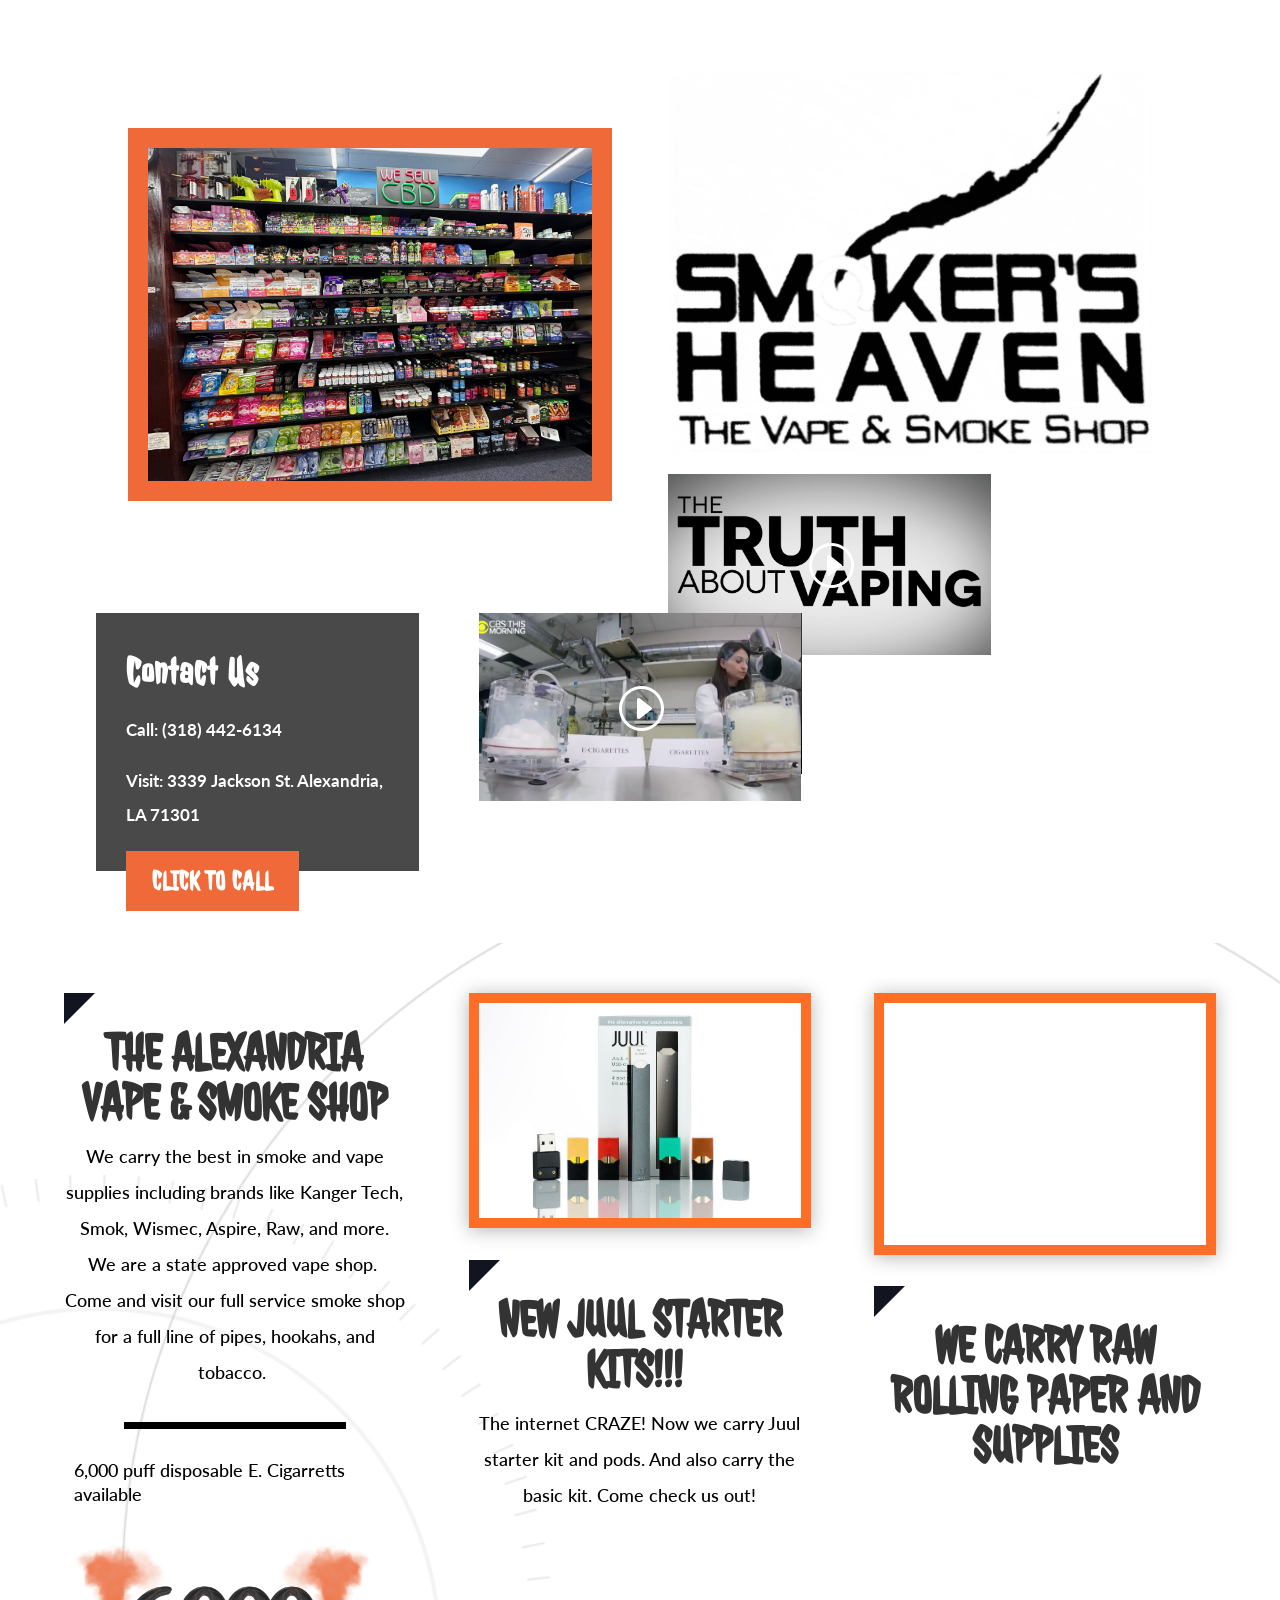
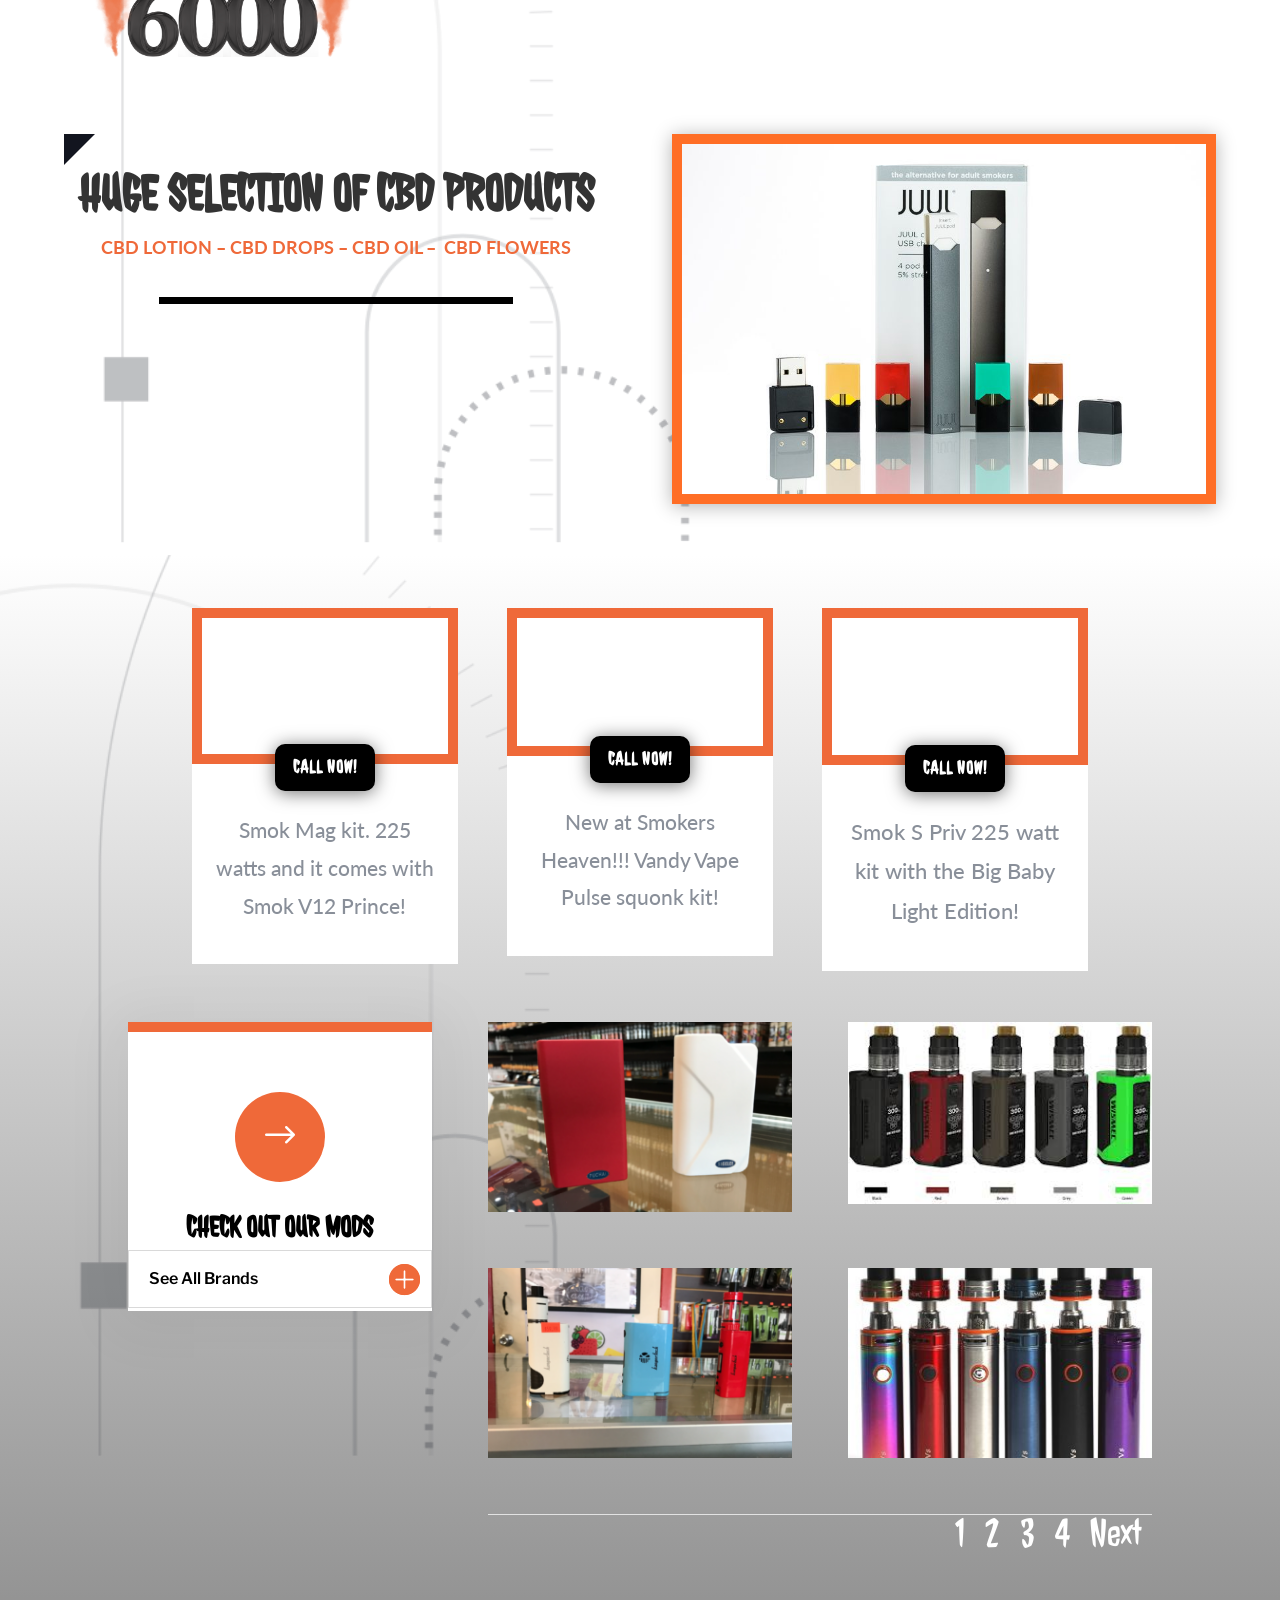
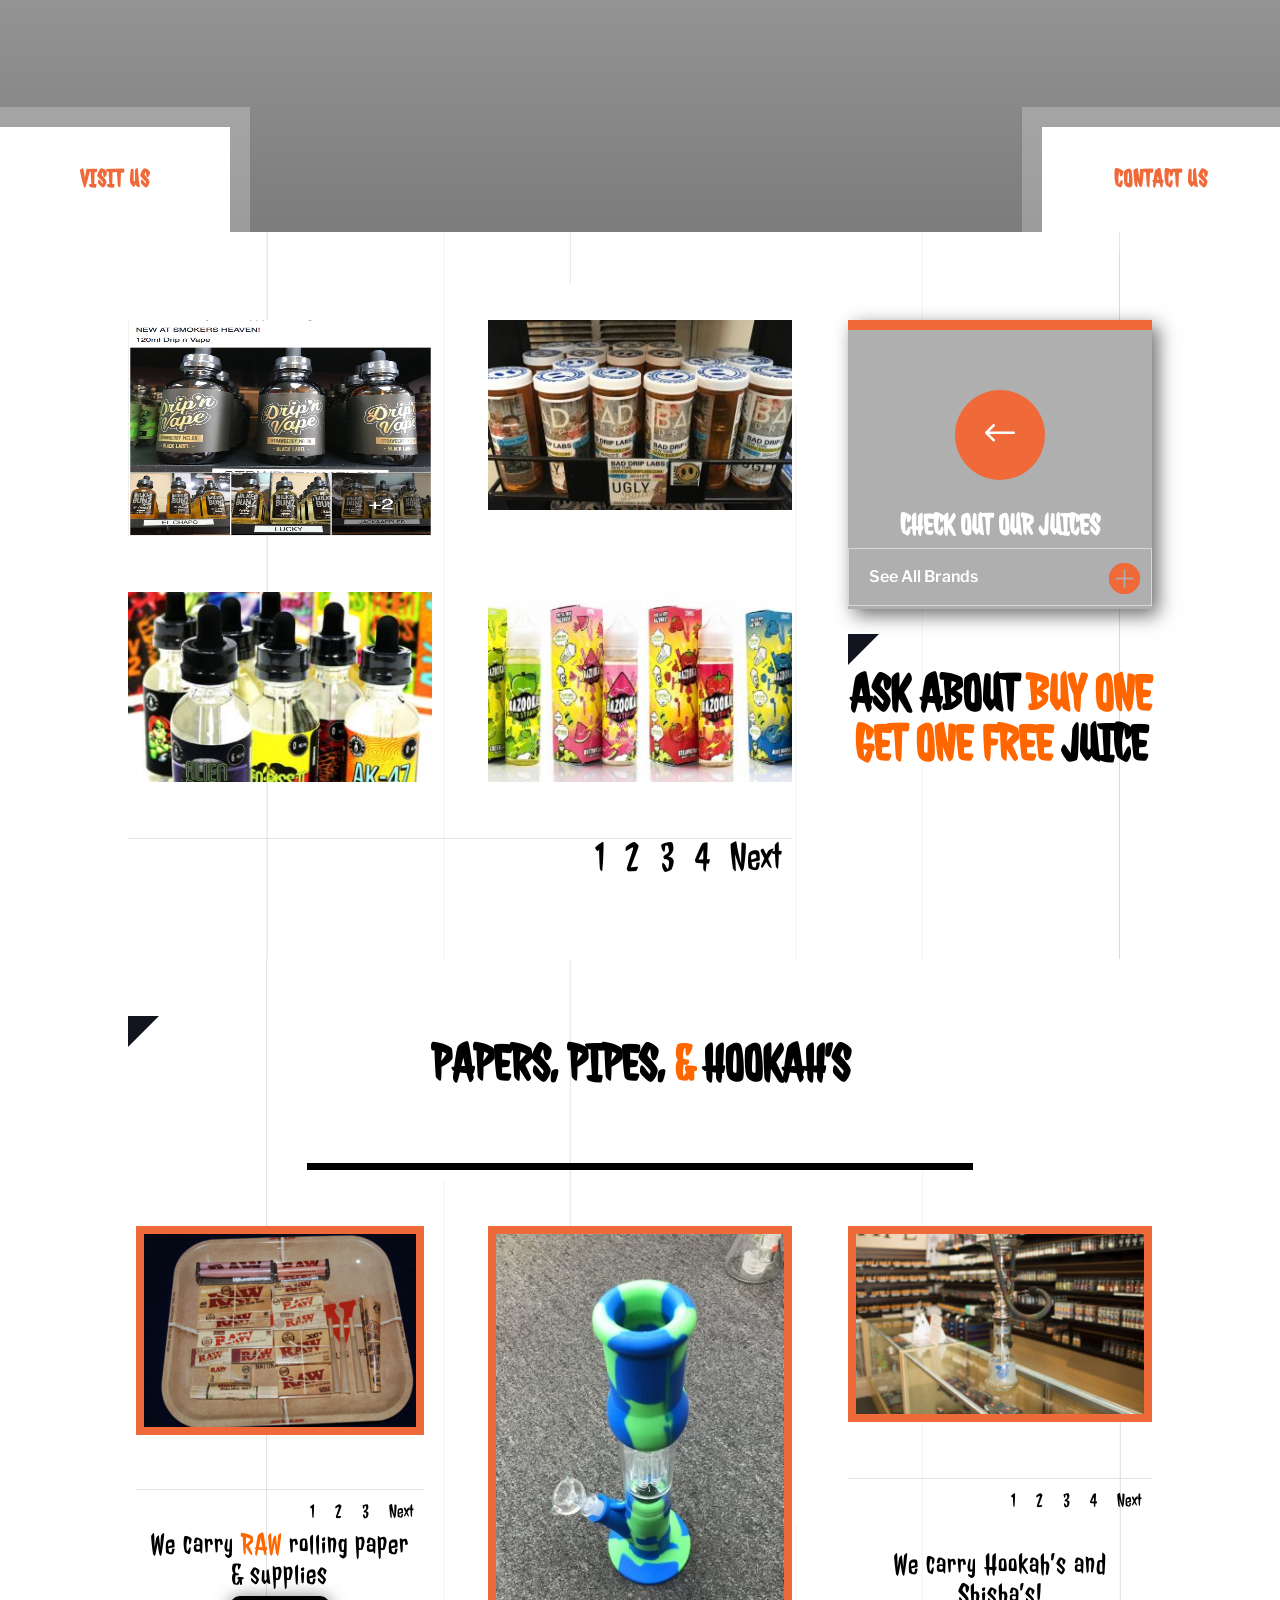
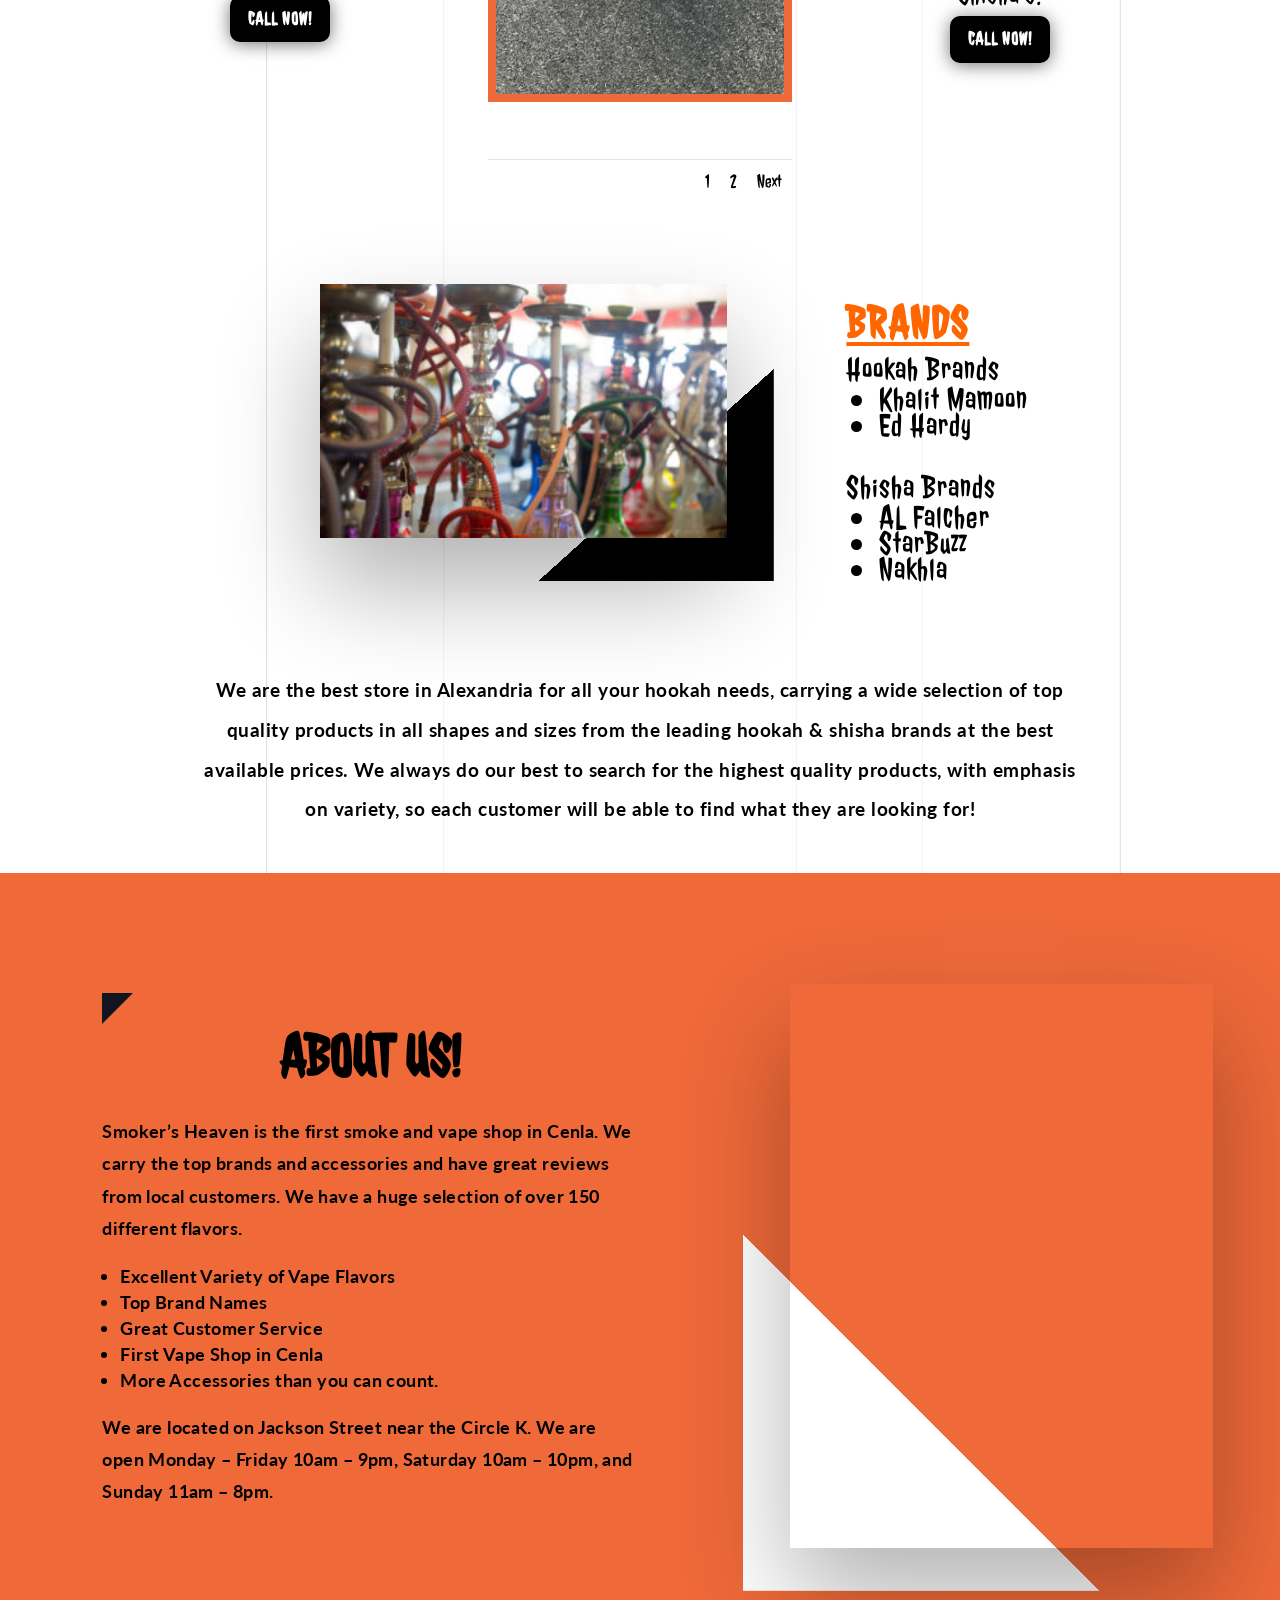
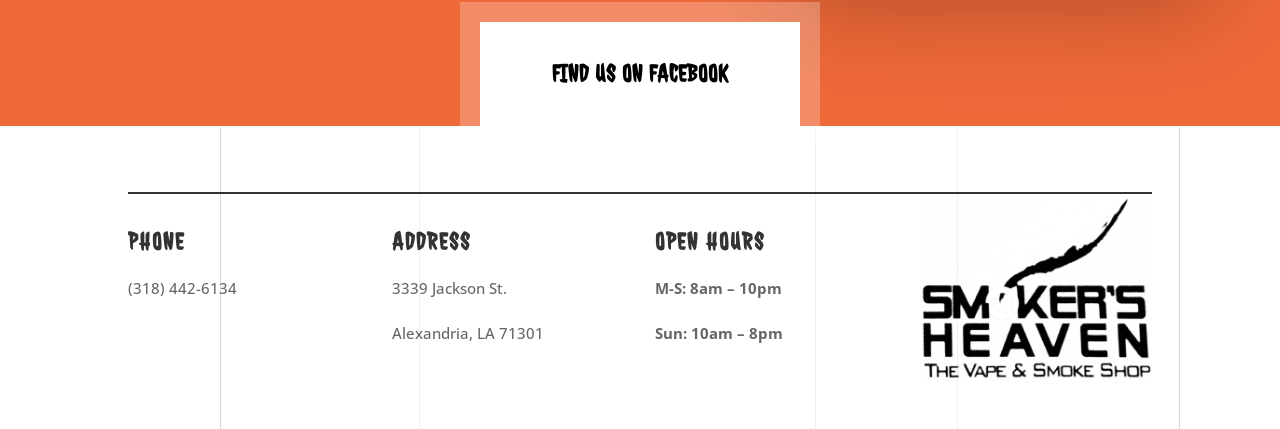
==== commit 7527c047: "Replace leftover WordPress title with a real SEO title, add og:image <title>, og:title, and the JSON" ====
--- a/index.html
+++ b/index.html
@@ -14,17 +14,18 @@
 <script type="text/javascript">
 			let jqueryParams=[],jQuery=function(r){return jqueryParams=[...jqueryParams,r],jQuery},$=function(r){return jqueryParams=[...jqueryParams,r],$};window.jQuery=jQuery,window.$=jQuery;let customHeadScripts=!1;jQuery.fn=jQuery.prototype={},$.fn=jQuery.prototype={},jQuery.noConflict=function(r){if(window.jQuery)return jQuery=window.jQuery,$=window.jQuery,customHeadScripts=!0,jQuery.noConflict},jQuery.ready=function(r){jqueryParams=[...jqueryParams,r]},$.ready=function(r){jqueryParams=[...jqueryParams,r]},jQuery.load=function(r){jqueryParams=[...jqueryParams,r]},$.load=function(r){jqueryParams=[...jqueryParams,r]},jQuery.fn.ready=function(r){jqueryParams=[...jqueryParams,r]},$.fn.ready=function(r){jqueryParams=[...jqueryParams,r]};</script>
 	<!-- This site is optimized with the Yoast SEO plugin v25.6 - https://yoast.com/wordpress/plugins/seo/ -->
-	<title>New Home - Smoker&#039;s Heaven</title>
+	<title>Smoker&#039;s Heaven | Alexandria, LA Vape &amp; Smoke Shop</title>
 	<link rel="canonical" href="https://smokersheaven.biz/" />
 	<meta name="description" content="Smoker's Heaven is Alexandria, LA's vape &amp; smoke shop on Jackson Street near the Circle K, offering e-liquids, devices, and smoke shop supplies. Open Mon-Sat 8am-10pm, Sun 10am-8pm." />
 	<meta property="og:locale" content="en_US" />
 	<meta property="og:type" content="website" />
-	<meta property="og:title" content="New Home - Smoker&#039;s Heaven" />
+	<meta property="og:title" content="Smoker&#039;s Heaven | Alexandria, LA Vape &amp; Smoke Shop" />
 	<meta property="og:url" content="https://smokersheaven.biz/" />
 	<meta property="og:site_name" content="Smoker&#039;s Heaven" />
+	<meta property="og:image" content="https://smokersheaven.biz/wp-content/uploads/2019/09/Vape-Shop-logo-1-e1478045831192.png" />
 	<meta property="article:modified_time" content="2025-09-30T15:21:02+00:00" />
 	<meta name="twitter:card" content="summary_large_image" />
-	<script type="application/ld+json" class="yoast-schema-graph">{"@context":"https://schema.org","@graph":[{"@type":"WebPage","@id":"https://smokersheaven.biz/","url":"https://smokersheaven.biz/","name":"New Home - Smoker&#039;s Heaven","isPartOf":{"@id":"https://smokersheaven.biz/#website"},"datePublished":"2019-01-04T19:09:29+00:00","dateModified":"2025-09-30T15:21:02+00:00","breadcrumb":{"@id":"https://smokersheaven.biz/#breadcrumb"},"inLanguage":"en-US","potentialAction":[{"@type":"ReadAction","target":["https://smokersheaven.biz/"]}]},{"@type":"BreadcrumbList","@id":"https://smokersheaven.biz/#breadcrumb","itemListElement":[{"@type":"ListItem","position":1,"name":"Home"}]},{"@type":"WebSite","@id":"https://smokersheaven.biz/#website","url":"https://smokersheaven.biz/","name":"Smoker&#039;s Heaven","description":"The Vape &amp; Smoke Shop","potentialAction":[{"@type":"SearchAction","target":{"@type":"EntryPoint","urlTemplate":"https://smokersheaven.biz/?s={search_term_string}"},"query-input":{"@type":"PropertyValueSpecification","valueRequired":true,"valueName":"search_term_string"}}],"inLanguage":"en-US"},{"@type":["LocalBusiness","TobaccoShop"],"@id":"https://smokersheaven.biz/#localbusiness","name":"Smoker&#039;s Heaven","url":"https://smokersheaven.biz/","image":"https://smokersheaven.biz/wp-content/uploads/2019/09/Vape-Shop-logo-1-e1478045831192.png","logo":"https://smokersheaven.biz/wp-content/uploads/2019/09/Vape-Shop-logo-1-e1478045831192.png","telephone":"+1-318-442-6134","address":{"@type":"PostalAddress","streetAddress":"3339 Jackson St.","addressLocality":"Alexandria","addressRegion":"LA","postalCode":"71301","addressCountry":"US"},"sameAs":["https://www.facebook.com/pages/category/Tobacco-Store/Smokers-Heaven-The-Vape-Smoke-shop-1078630022234055/"],"openingHoursSpecification":[{"@type":"OpeningHoursSpecification","dayOfWeek":["Monday","Tuesday","Wednesday","Thursday","Friday","Saturday"],"opens":"08:00","closes":"22:00"},{"@type":"OpeningHoursSpecification","dayOfWeek":["Sunday"],"opens":"10:00","closes":"20:00"}]}]}</script>
+	<script type="application/ld+json" class="yoast-schema-graph">{"@context":"https://schema.org","@graph":[{"@type":"WebPage","@id":"https://smokersheaven.biz/","url":"https://smokersheaven.biz/","name":"Smoker&#039;s Heaven | Alexandria, LA Vape &amp; Smoke Shop","isPartOf":{"@id":"https://smokersheaven.biz/#website"},"datePublished":"2019-01-04T19:09:29+00:00","dateModified":"2025-09-30T15:21:02+00:00","breadcrumb":{"@id":"https://smokersheaven.biz/#breadcrumb"},"inLanguage":"en-US","potentialAction":[{"@type":"ReadAction","target":["https://smokersheaven.biz/"]}]},{"@type":"BreadcrumbList","@id":"https://smokersheaven.biz/#breadcrumb","itemListElement":[{"@type":"ListItem","position":1,"name":"Home"}]},{"@type":"WebSite","@id":"https://smokersheaven.biz/#website","url":"https://smokersheaven.biz/","name":"Smoker&#039;s Heaven","description":"The Vape &amp; Smoke Shop","potentialAction":[{"@type":"SearchAction","target":{"@type":"EntryPoint","urlTemplate":"https://smokersheaven.biz/?s={search_term_string}"},"query-input":{"@type":"PropertyValueSpecification","valueRequired":true,"valueName":"search_term_string"}}],"inLanguage":"en-US"},{"@type":["LocalBusiness","TobaccoShop"],"@id":"https://smokersheaven.biz/#localbusiness","name":"Smoker&#039;s Heaven","url":"https://smokersheaven.biz/","image":"https://smokersheaven.biz/wp-content/uploads/2019/09/Vape-Shop-logo-1-e1478045831192.png","logo":"https://smokersheaven.biz/wp-content/uploads/2019/09/Vape-Shop-logo-1-e1478045831192.png","telephone":"+1-318-442-6134","address":{"@type":"PostalAddress","streetAddress":"3339 Jackson St.","addressLocality":"Alexandria","addressRegion":"LA","postalCode":"71301","addressCountry":"US"},"sameAs":["https://www.facebook.com/pages/category/Tobacco-Store/Smokers-Heaven-The-Vape-Smoke-shop-1078630022234055/"],"openingHoursSpecification":[{"@type":"OpeningHoursSpecification","dayOfWeek":["Monday","Tuesday","Wednesday","Thursday","Friday","Saturday"],"opens":"08:00","closes":"22:00"},{"@type":"OpeningHoursSpecification","dayOfWeek":["Sunday"],"opens":"10:00","closes":"20:00"}]}]}</script>
 	<!-- / Yoast SEO plugin. -->
 
 
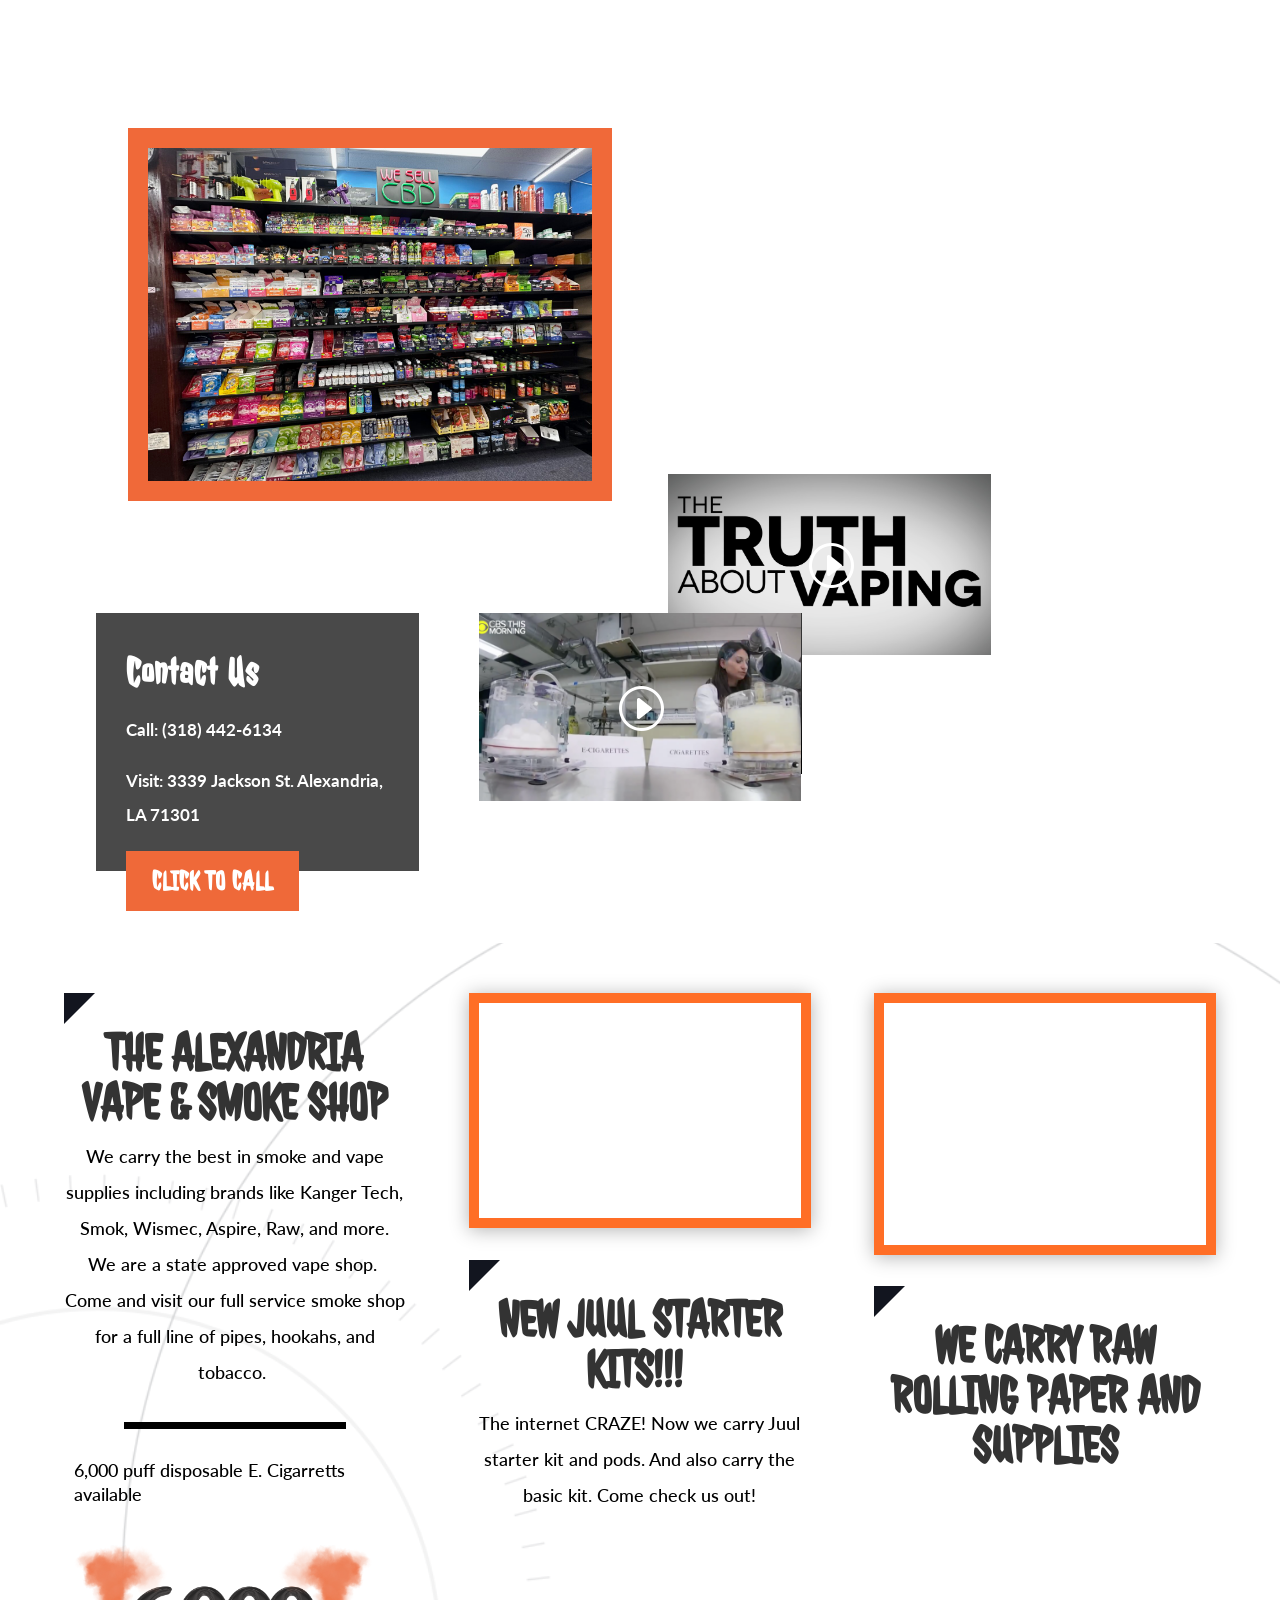
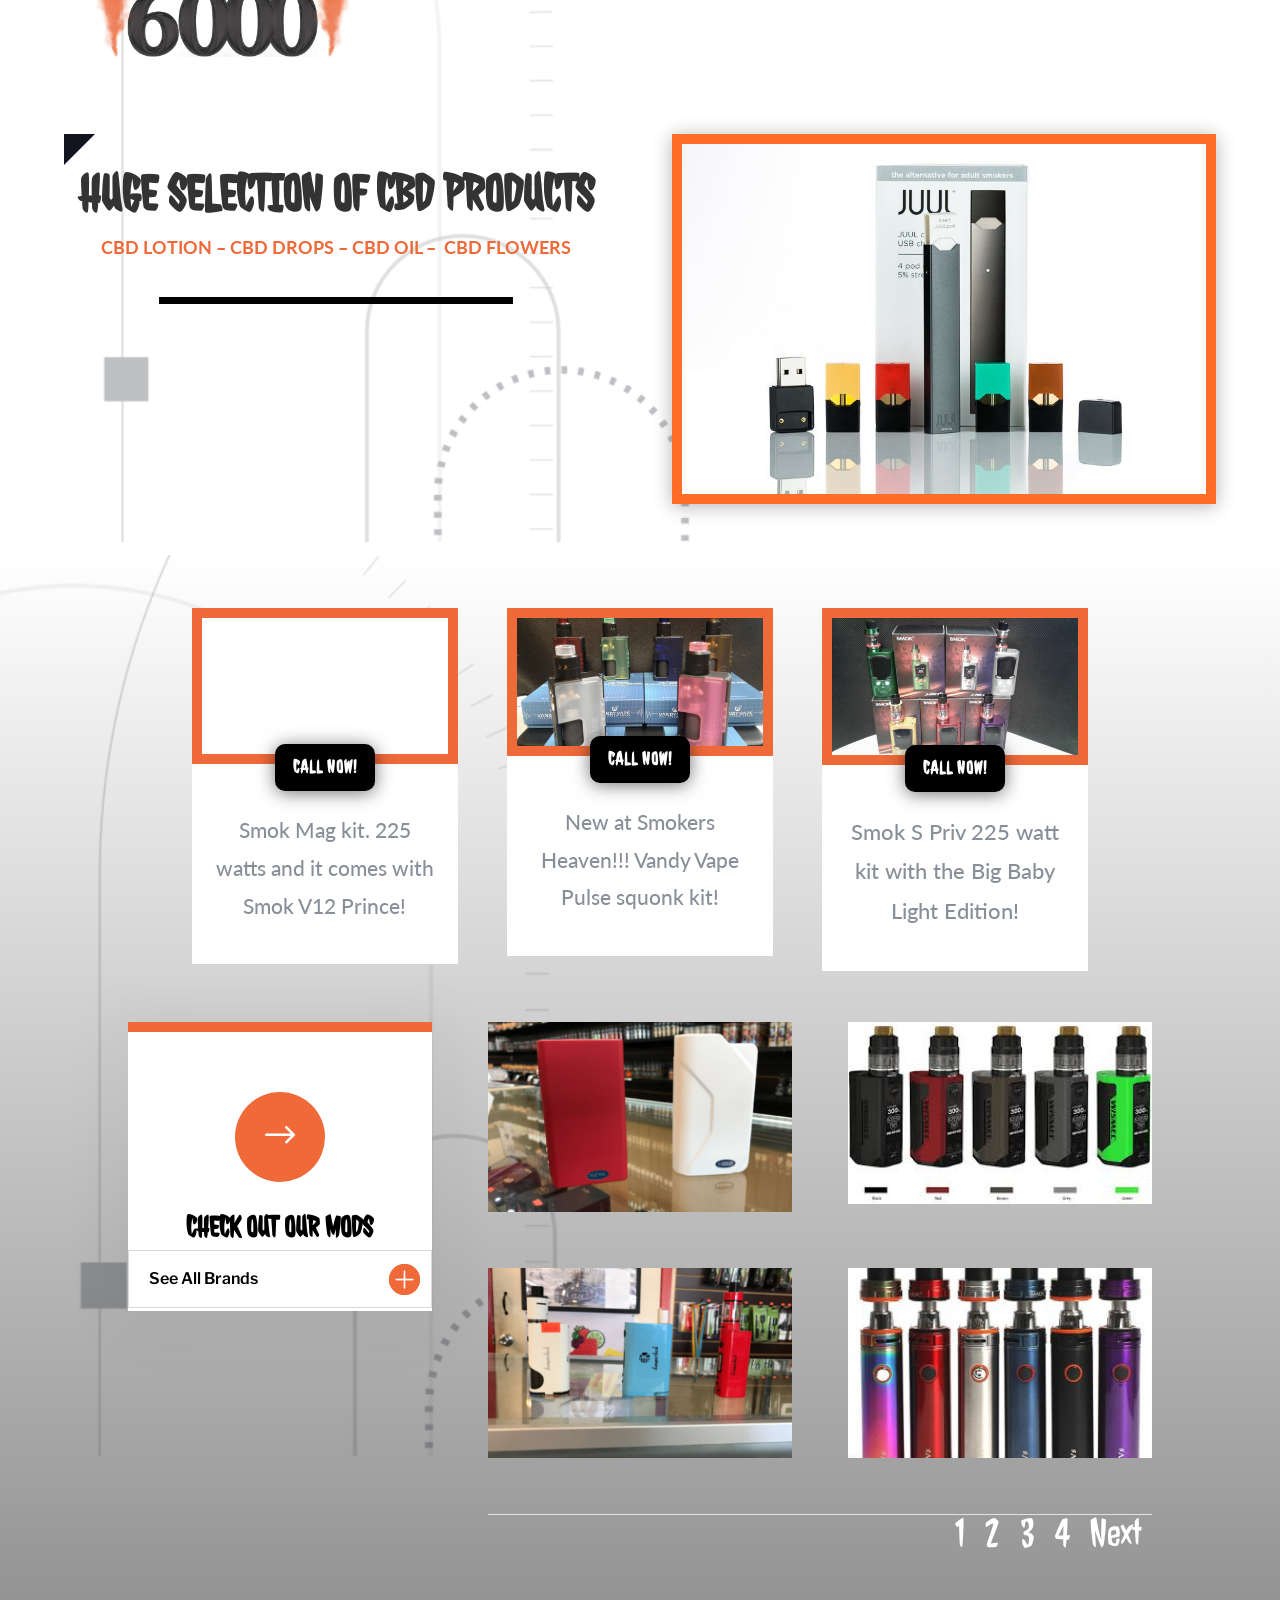
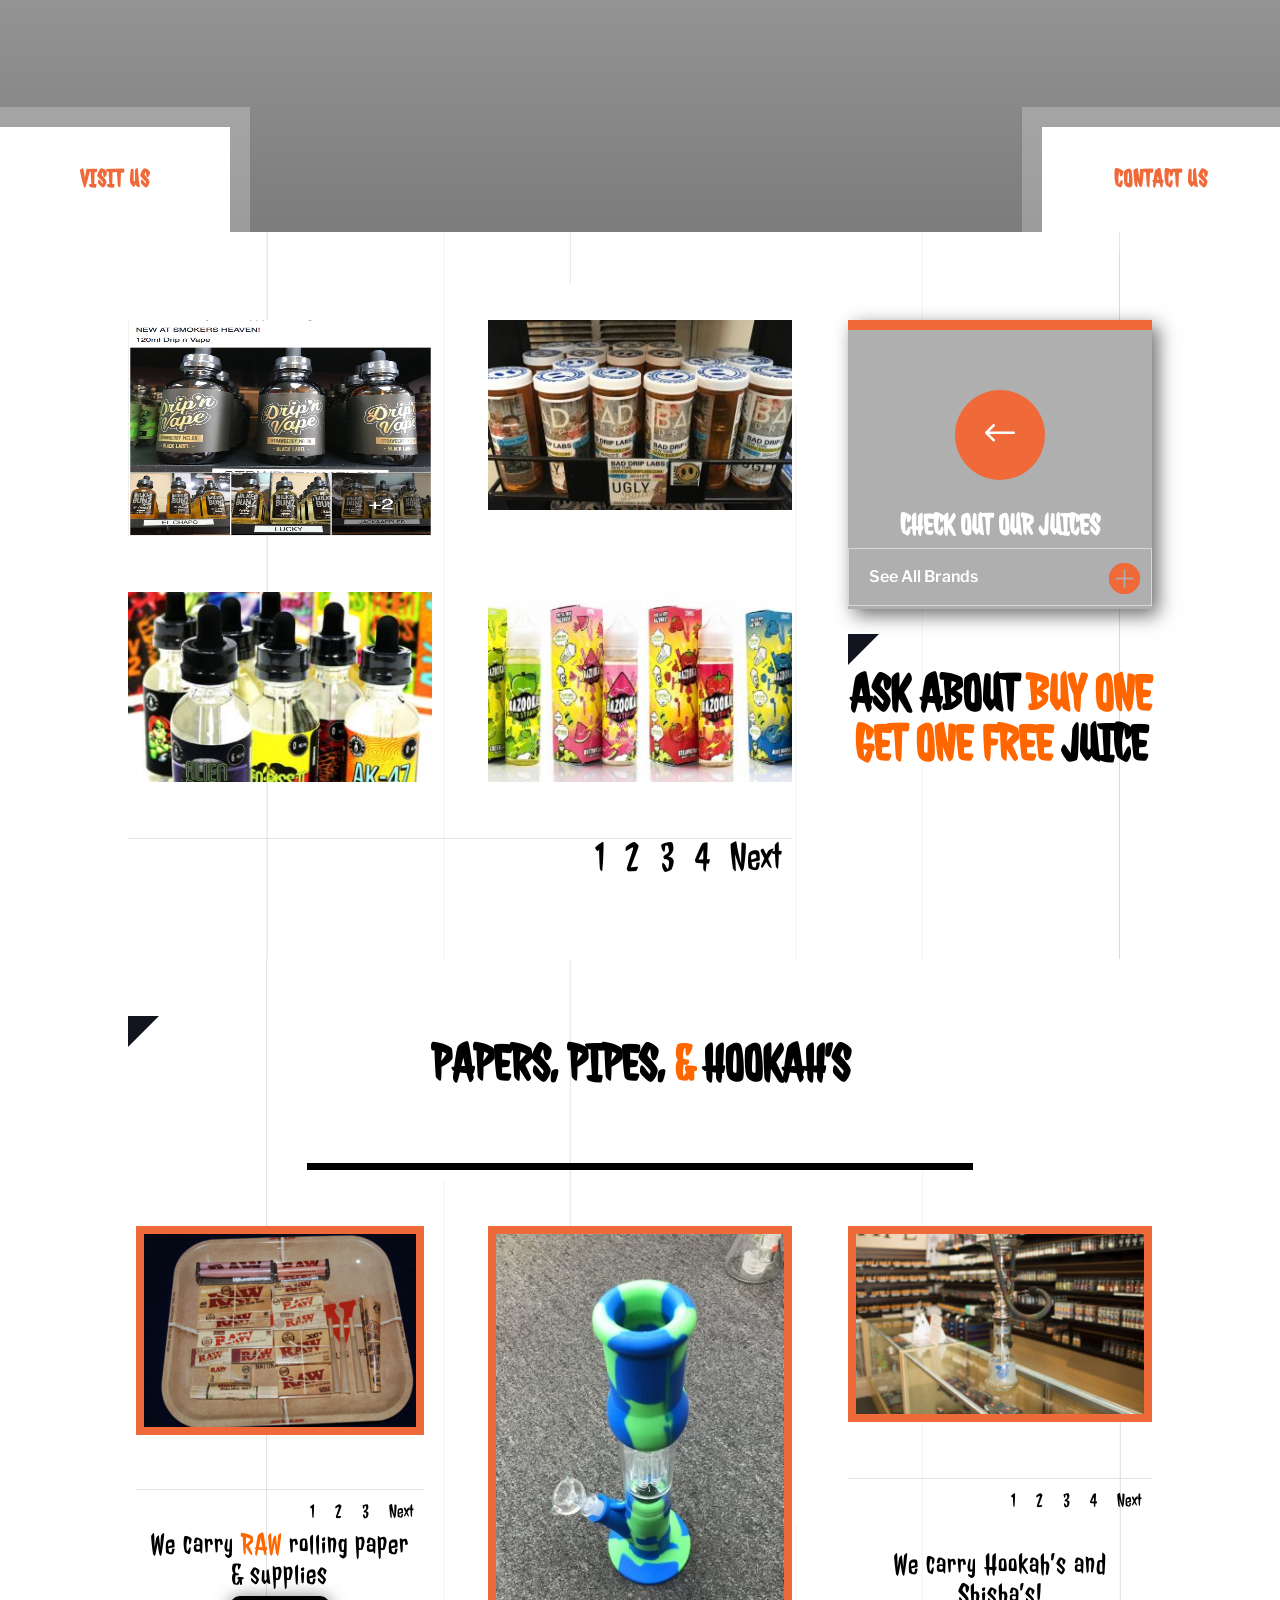
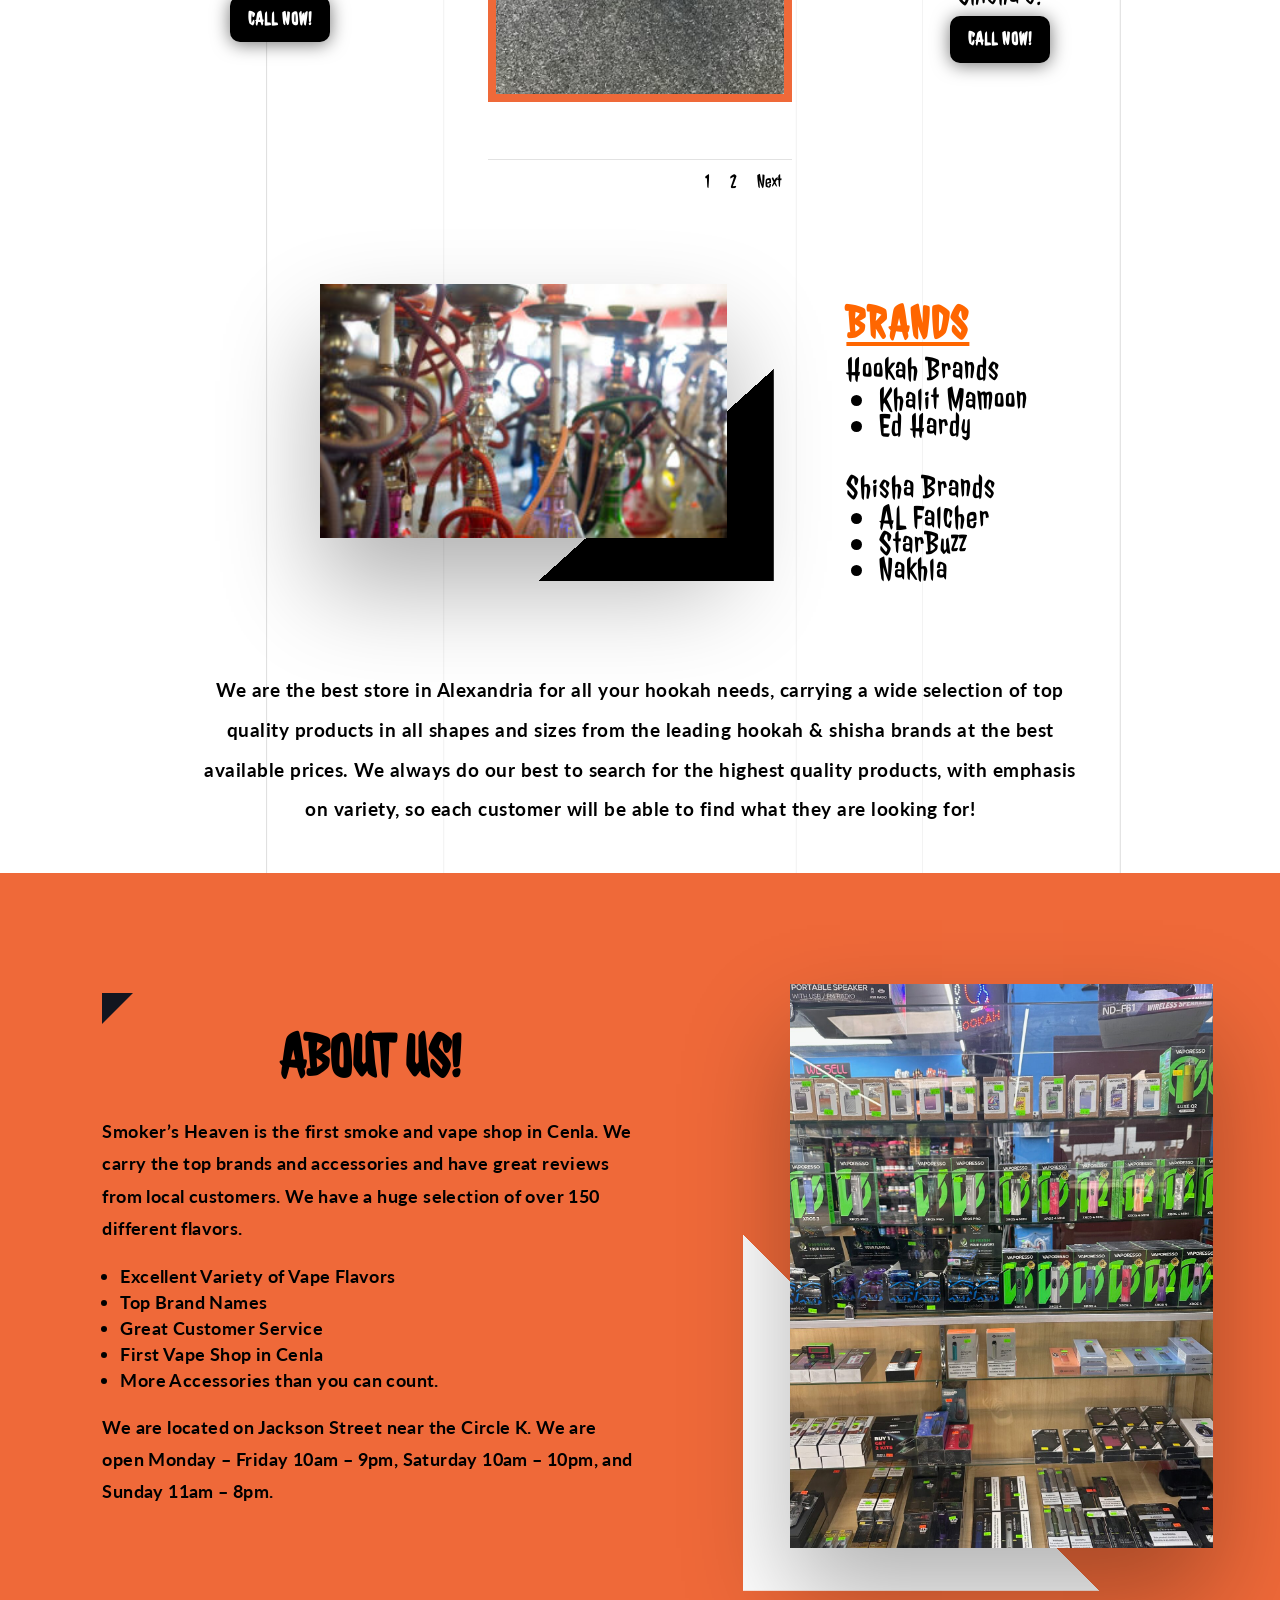
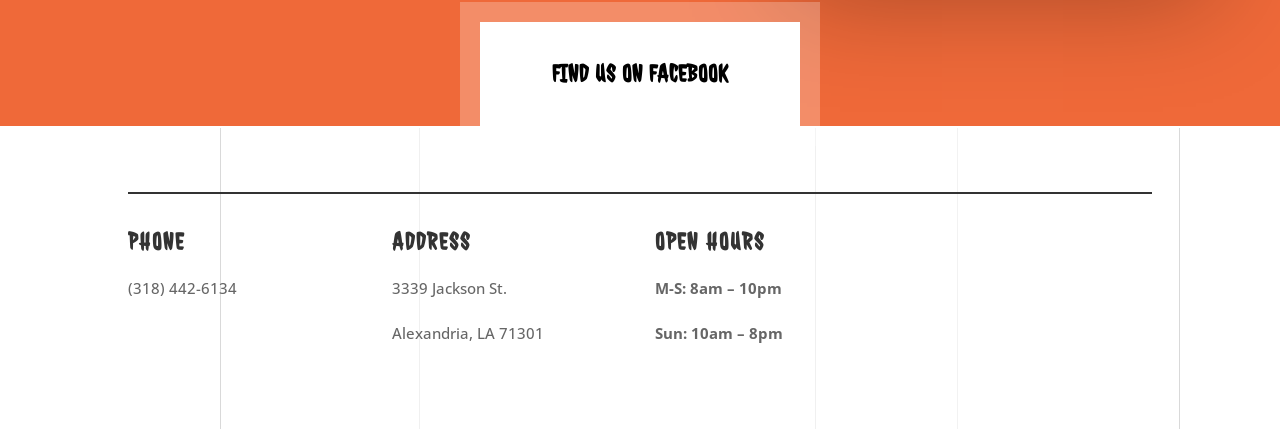
==== commit 6e945346: "Install Vercel Web Analytics Vercel Web Analytics Installation Complete  ## Summary Successfully ins" ====
--- a/index.html
+++ b/index.html
@@ -3,6 +3,12 @@
 
 <!-- Added by HTTrack --><meta http-equiv="content-type" content="text/html;charset=UTF-8" /><!-- /Added by HTTrack -->
 <head>
+	<!-- Vercel Web Analytics -->
+	<script>
+		window.va = window.va || function () { (window.vaq = window.vaq || []).push(arguments); };
+	</script>
+	<script defer src="/_vercel/insights/script.js"></script>
+	<!-- End Vercel Web Analytics -->
 	<meta charset="UTF-8" />
 <meta http-equiv="X-UA-Compatible" content="IE=edge">
 
